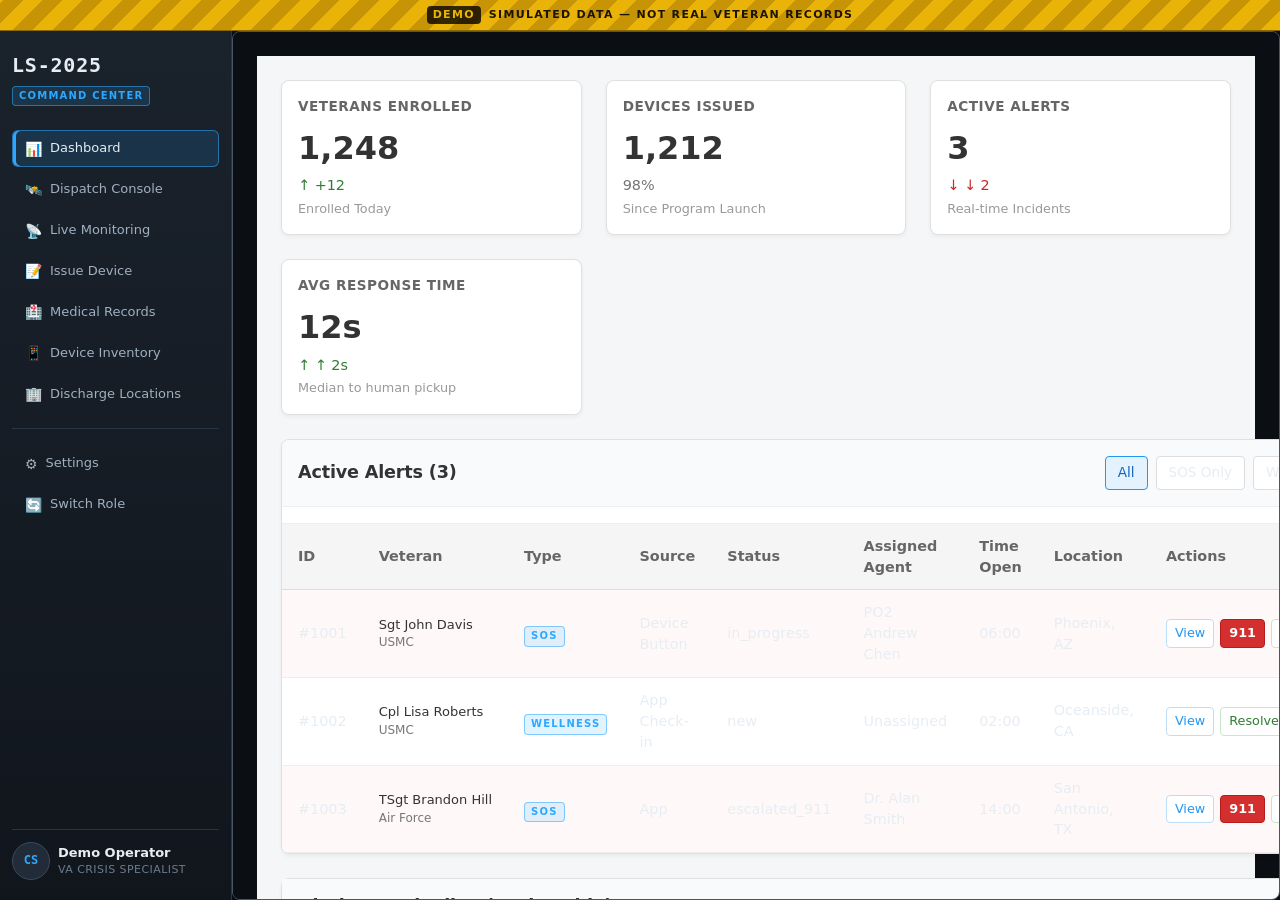
==== index.html @ 9bc0c694 "Publish LS-2025 demo (compiled static build)" ====
<!doctype html>
<html lang="en">
  <head>
    <meta charset="UTF-8" />
    <link rel="icon" type="image/svg+xml" href="./vite.svg" />
    <meta name="viewport" content="width=device-width, initial-scale=1.0" />
    <title>admin_portal</title>
    <script type="module" crossorigin src="./assets/index-CBlMc6m_.js"></script>
    <link rel="stylesheet" crossorigin href="./assets/index-CCv5Q6ak.css">
  </head>
  <body>
    <div id="root"></div>
  </body>
</html>
---- assets/index-CCv5Q6ak.css ----
:root{--cc-surface-base: #0b0f14;--cc-surface-1: #11161d;--cc-surface-2: #1a222c;--cc-surface-3: #222c38;--cc-surface-inset: #0e1318;--cc-surface-glass: rgba(26, 34, 44, .62);--cc-scrim: rgba(5, 8, 11, .72);--cc-border: #283544;--cc-border-strong: #3a4a5c;--cc-border-subtle: #1c2630;--cc-border-accent: rgba(45, 168, 255, .55);--cc-text: #e6edf3;--cc-text-muted: #9fb0c0;--cc-text-dim: #6b7c8d;--cc-text-faint: #46566650;--cc-text-inverse: #0b0f14;--cc-accent: #2da8ff;--cc-accent-hover: #54baff;--cc-accent-press: #1a8fe0;--cc-accent-soft: rgba(45, 168, 255, .14);--cc-accent-glow: rgba(45, 168, 255, .45);--cc-accent-cyan: #22d3ee;--cc-tier-1: #16a34a;--cc-tier-2: #eab308;--cc-tier-3: #f97316;--cc-tier-4: #ef4444;--cc-tier-5: #ef4444;--cc-tier-5-alt: #ffffff;--cc-tier-1-soft: rgba(22, 163, 74, .16);--cc-tier-2-soft: rgba(234, 179, 8, .16);--cc-tier-3-soft: rgba(249, 115, 22, .16);--cc-tier-4-soft: rgba(239, 68, 68, .16);--cc-tier-5-soft: rgba(239, 68, 68, .22);--cc-tier-1-glow: rgba(22, 163, 74, .55);--cc-tier-2-glow: rgba(234, 179, 8, .55);--cc-tier-3-glow: rgba(249, 115, 22, .55);--cc-tier-4-glow: rgba(239, 68, 68, .6);--cc-tier-5-glow: rgba(239, 68, 68, .75);--cc-status-available: #16a34a;--cc-status-enroute: #3b82f6;--cc-status-onscene: #eab308;--cc-status-escalating: #f97316;--cc-status-offline: #64748b;--cc-status-available-soft: rgba(22, 163, 74, .16);--cc-status-enroute-soft: rgba(59, 130, 246, .16);--cc-status-onscene-soft: rgba(234, 179, 8, .16);--cc-status-escalating-soft: rgba(249, 115, 22, .16);--cc-status-offline-soft: rgba(100, 116, 139, .16);--cc-success: #16a34a;--cc-warning: #eab308;--cc-caution: #f97316;--cc-danger: #ef4444;--cc-info: #2da8ff;--cc-success-soft: rgba(22, 163, 74, .14);--cc-warning-soft: rgba(234, 179, 8, .14);--cc-caution-soft: rgba(249, 115, 22, .14);--cc-danger-soft: rgba(239, 68, 68, .14);--cc-info-soft: rgba(45, 168, 255, .14);--cc-space-0: 0;--cc-space-1: 2px;--cc-space-2: 4px;--cc-space-3: 6px;--cc-space-4: 8px;--cc-space-5: 12px;--cc-space-6: 16px;--cc-space-7: 20px;--cc-space-8: 24px;--cc-space-9: 32px;--cc-space-10: 40px;--cc-space-11: 48px;--cc-space-12: 64px;--cc-radius-xs: 2px;--cc-radius-sm: 4px;--cc-radius-md: 6px;--cc-radius-lg: 10px;--cc-radius-xl: 14px;--cc-radius-pill: 999px;--cc-radius-round: 50%;--cc-shadow-sm: 0 1px 2px rgba(0, 0, 0, .4);--cc-shadow-md: 0 4px 12px rgba(0, 0, 0, .45);--cc-shadow-lg: 0 10px 30px rgba(0, 0, 0, .55);--cc-shadow-xl: 0 24px 60px rgba(0, 0, 0, .65);--cc-shadow-inset: inset 0 1px 0 rgba(255, 255, 255, .03), inset 0 0 0 1px rgba(255, 255, 255, .015);--cc-shadow-focus: 0 0 0 1px var(--cc-accent), 0 0 0 4px var(--cc-accent-glow);--cc-glow-accent: 0 0 14px var(--cc-accent-glow);--cc-z-base: 0;--cc-z-raised: 10;--cc-z-sticky: 100;--cc-z-header: 200;--cc-z-overlay-map: 400;--cc-z-dropdown: 600;--cc-z-scrim: 900;--cc-z-modal: 1000;--cc-z-toast: 1200;--cc-z-alert-banner: 1400;--cc-z-tooltip: 1600;--cc-font-sans: "Inter", "Inter var", system-ui, -apple-system, "Segoe UI", Roboto, "Helvetica Neue", Arial, sans-serif;--cc-font-mono: "JetBrains Mono", "IBM Plex Mono", "SF Mono", "Roboto Mono", ui-monospace, "Cascadia Code", Menlo, Consolas, monospace;--cc-text-2xs: 10px;--cc-text-xs: 11px;--cc-text-sm: 12px;--cc-text-base: 13px;--cc-text-md: 14px;--cc-text-lg: 16px;--cc-text-xl: 20px;--cc-text-2xl: 26px;--cc-text-3xl: 34px;--cc-weight-regular: 400;--cc-weight-medium: 500;--cc-weight-semibold: 600;--cc-weight-bold: 700;--cc-leading-tight: 1.2;--cc-leading-normal: 1.45;--cc-tracking-wide: .04em;--cc-tracking-wider: .08em;--cc-tracking-caps: .12em;--cc-blink-1: 1s;--cc-blink-2: .5s;--cc-blink-4: .25s;--cc-flash: .18s;--cc-pulse: 1.8s;--cc-ease-out: cubic-bezier(.16, 1, .3, 1);--cc-ease-in-out: cubic-bezier(.65, 0, .35, 1);--cc-transition-fast: .12s var(--cc-ease-out);--cc-transition: .2s var(--cc-ease-out);--cc-transition-slow: .32s var(--cc-ease-out);--cc-header-h: 56px;--cc-sidebar-w: 232px;--cc-panel-header-h: 40px;--cc-grid-gap: 16px}*,*:before,*:after{box-sizing:border-box}html,body,#root{margin:0;padding:0;height:100%;min-height:100%}html{-webkit-text-size-adjust:100%}body{min-width:320px;font-family:var(--cc-font-sans);font-size:var(--cc-text-base);line-height:var(--cc-leading-normal);font-weight:var(--cc-weight-regular);color:var(--cc-text);background-color:var(--cc-surface-base);background-image:radial-gradient(1200px 600px at 12% -10%,rgba(45,168,255,.06),transparent 60%),radial-gradient(1000px 500px at 100% 0%,rgba(34,211,238,.045),transparent 55%),linear-gradient(var(--cc-surface-base),var(--cc-surface-base));background-attachment:fixed;color-scheme:dark;font-synthesis:none;text-rendering:optimizeLegibility;-webkit-font-smoothing:antialiased;-moz-osx-font-smoothing:grayscale;accent-color:var(--cc-accent)}img,svg,video,canvas{display:block;max-width:100%}button,input,select,textarea{font:inherit;color:inherit}a{color:var(--cc-accent);text-decoration:none;transition:color var(--cc-transition-fast)}a:hover{color:var(--cc-accent-hover)}:focus-visible{outline:none;box-shadow:var(--cc-shadow-focus);border-radius:var(--cc-radius-sm)}::selection{background:var(--cc-accent-soft);color:var(--cc-text)}h1,h2,h3,h4,h5,h6{margin:0;font-weight:var(--cc-weight-semibold);line-height:var(--cc-leading-tight);color:var(--cc-text);letter-spacing:-.01em}h1{font-size:var(--cc-text-3xl)}h2{font-size:var(--cc-text-2xl)}h3{font-size:var(--cc-text-xl)}h4{font-size:var(--cc-text-lg)}h5{font-size:var(--cc-text-md)}h6{font-size:var(--cc-text-sm)}p{margin:0 0 var(--cc-space-5)}small{font-size:var(--cc-text-xs);color:var(--cc-text-muted)}code,kbd,samp,pre{font-family:var(--cc-font-mono);font-size:.92em}.cc-mono{font-family:var(--cc-font-mono);font-variant-numeric:tabular-nums;letter-spacing:.01em}.cc-tnum{font-variant-numeric:tabular-nums}.cc-eyebrow,.cc-label{font-size:var(--cc-text-2xs);font-weight:var(--cc-weight-semibold);letter-spacing:var(--cc-tracking-caps);text-transform:uppercase;color:var(--cc-text-dim)}.cc-muted{color:var(--cc-text-muted)}.cc-dim{color:var(--cc-text-dim)}.cc-accent-text{color:var(--cc-accent)}*{scrollbar-width:thin;scrollbar-color:var(--cc-border-strong) transparent}::-webkit-scrollbar{width:10px;height:10px}::-webkit-scrollbar-track{background:transparent}::-webkit-scrollbar-thumb{background:var(--cc-border-strong);border-radius:var(--cc-radius-pill);border:2px solid transparent;background-clip:padding-box}::-webkit-scrollbar-thumb:hover{background:#4a5e72;background-clip:padding-box}::-webkit-scrollbar-corner{background:transparent}.cc-panel{position:relative;display:flex;flex-direction:column;background:var(--cc-surface-1);border:1px solid var(--cc-border);border-radius:var(--cc-radius-lg);box-shadow:var(--cc-shadow-md),var(--cc-shadow-inset);overflow:hidden}.cc-panel--glass{background:var(--cc-surface-glass);backdrop-filter:blur(10px) saturate(120%);-webkit-backdrop-filter:blur(10px) saturate(120%);border-color:var(--cc-border-strong)}.cc-panel__header{display:flex;align-items:center;gap:var(--cc-space-4);min-height:var(--cc-panel-header-h);padding:0 var(--cc-space-5);background:linear-gradient(180deg,var(--cc-surface-2),var(--cc-surface-1));border-bottom:1px solid var(--cc-border);flex:0 0 auto}.cc-panel__title{display:flex;align-items:center;gap:var(--cc-space-3);font-size:var(--cc-text-sm);font-weight:var(--cc-weight-semibold);letter-spacing:var(--cc-tracking-wide);text-transform:uppercase;color:var(--cc-text)}.cc-panel__title-icon{display:inline-flex;color:var(--cc-accent)}.cc-panel__actions{display:flex;align-items:center;gap:var(--cc-space-3);margin-left:auto}.cc-panel__body{flex:1 1 auto;padding:var(--cc-space-5);min-height:0}.cc-panel__body--flush{padding:0}.cc-panel__body--scroll{overflow:auto}.cc-panel__footer{display:flex;align-items:center;gap:var(--cc-space-4);padding:var(--cc-space-4) var(--cc-space-5);border-top:1px solid var(--cc-border);background:var(--cc-surface-1);flex:0 0 auto}.cc-panel--railed:before{content:"";position:absolute;left:0;top:0;bottom:0;width:3px;background:var(--cc-rail-color, var(--cc-accent));box-shadow:0 0 10px var(--cc-rail-glow, var(--cc-accent-glow))}.cc-grid{display:grid;gap:var(--cc-grid-gap)}.cc-grid--auto{grid-template-columns:repeat(auto-fill,minmax(320px,1fr))}.cc-grid--2{grid-template-columns:repeat(2,minmax(0,1fr))}.cc-grid--3{grid-template-columns:repeat(3,minmax(0,1fr))}.cc-grid--4{grid-template-columns:repeat(4,minmax(0,1fr))}.cc-stack{display:flex;flex-direction:column;gap:var(--cc-space-5)}.cc-row{display:flex;align-items:center;gap:var(--cc-space-4)}.cc-row--between{justify-content:space-between}.cc-row--end{justify-content:flex-end}.cc-row--wrap{flex-wrap:wrap}.cc-spacer{flex:1 1 auto}@media(max-width:1100px){.cc-grid--4,.cc-grid--3{grid-template-columns:repeat(2,minmax(0,1fr))}}@media(max-width:680px){.cc-grid--2,.cc-grid--3,.cc-grid--4{grid-template-columns:minmax(0,1fr)}}.cc-demo-banner{display:flex;align-items:center;justify-content:center;gap:var(--cc-space-4);width:100%;padding:var(--cc-space-3) var(--cc-space-6);font-size:var(--cc-text-xs);font-weight:var(--cc-weight-semibold);letter-spacing:var(--cc-tracking-caps);text-transform:uppercase;color:#1c1402;background:repeating-linear-gradient(-45deg,var(--cc-warning),var(--cc-warning) 14px,#c79406 14px,#c79406 28px);border-bottom:1px solid #8a6a05}.cc-demo-banner__pill{padding:1px var(--cc-space-3);background:#000000c7;color:var(--cc-warning);border-radius:var(--cc-radius-sm);font-variant-numeric:tabular-nums}.cc-table{width:100%;border-collapse:collapse;font-size:var(--cc-text-sm);font-variant-numeric:tabular-nums}.cc-table thead th{position:sticky;top:0;z-index:var(--cc-z-raised);text-align:left;padding:var(--cc-space-3) var(--cc-space-5);font-size:var(--cc-text-2xs);font-weight:var(--cc-weight-semibold);letter-spacing:var(--cc-tracking-caps);text-transform:uppercase;color:var(--cc-text-dim);background:var(--cc-surface-2);border-bottom:1px solid var(--cc-border-strong);white-space:nowrap}.cc-table tbody td{padding:var(--cc-space-4) var(--cc-space-5);border-bottom:1px solid var(--cc-border-subtle);color:var(--cc-text);vertical-align:middle}.cc-table tbody tr{transition:background var(--cc-transition-fast)}.cc-table tbody tr:hover{background:var(--cc-surface-3)}.cc-table tbody tr:last-child td{border-bottom:none}.cc-table--zebra tbody tr:nth-child(2n){background:#ffffff03}.cc-table__num{text-align:right;font-family:var(--cc-font-mono)}.cc-dot{display:inline-block;width:8px;height:8px;border-radius:var(--cc-radius-round);background:var(--cc-status-offline);flex:0 0 auto;box-shadow:0 0 0 0 transparent}.cc-dot--available{background:var(--cc-status-available);box-shadow:0 0 8px var(--cc-status-available)}.cc-dot--enroute{background:var(--cc-status-enroute);box-shadow:0 0 8px var(--cc-status-enroute)}.cc-dot--onscene{background:var(--cc-status-onscene);box-shadow:0 0 8px var(--cc-status-onscene)}.cc-dot--escalating{background:var(--cc-status-escalating);box-shadow:0 0 8px var(--cc-status-escalating)}.cc-dot--offline{background:var(--cc-status-offline)}.cc-dot--live{background:var(--cc-success);box-shadow:0 0 8px var(--cc-success)}.cc-chip{display:inline-flex;align-items:center;gap:var(--cc-space-2);padding:2px var(--cc-space-4);font-size:var(--cc-text-2xs);font-weight:var(--cc-weight-semibold);letter-spacing:var(--cc-tracking-wide);text-transform:uppercase;color:var(--cc-text-muted);background:var(--cc-surface-3);border:1px solid var(--cc-border);border-radius:var(--cc-radius-pill);white-space:nowrap}.cc-btn{display:inline-flex;align-items:center;justify-content:center;gap:var(--cc-space-3);padding:var(--cc-space-4) var(--cc-space-6);font-size:var(--cc-text-sm);font-weight:var(--cc-weight-semibold);letter-spacing:var(--cc-tracking-wide);color:var(--cc-text);background:var(--cc-surface-2);border:1px solid var(--cc-border-strong);border-radius:var(--cc-radius-md);cursor:pointer;transition:background var(--cc-transition-fast),border-color var(--cc-transition-fast),transform var(--cc-transition-fast)}.cc-btn:hover{background:var(--cc-surface-3);border-color:var(--cc-accent)}.cc-btn:active{transform:translateY(1px)}.cc-btn:disabled{opacity:.45;cursor:not-allowed}.cc-btn--primary{color:var(--cc-text-inverse);background:var(--cc-accent);border-color:var(--cc-accent)}.cc-btn--primary:hover{background:var(--cc-accent-hover);border-color:var(--cc-accent-hover)}.cc-btn--danger{color:#fff;background:var(--cc-danger);border-color:var(--cc-danger)}.cc-btn--ghost{background:transparent}.cc-btn--icon{padding:var(--cc-space-4)}.cc-field{width:100%;padding:var(--cc-space-4) var(--cc-space-5);font-size:var(--cc-text-sm);color:var(--cc-text);background:var(--cc-surface-inset);border:1px solid var(--cc-border);border-radius:var(--cc-radius-md);transition:border-color var(--cc-transition-fast),box-shadow var(--cc-transition-fast)}.cc-field::placeholder{color:var(--cc-text-dim)}.cc-field:focus{outline:none;border-color:var(--cc-accent);box-shadow:0 0 0 3px var(--cc-accent-soft)}@keyframes cc-blink{0%,49%{opacity:1}50%,to{opacity:.18}}@keyframes cc-flash{0%,49%{color:#fff;background:var(--cc-tier-5);box-shadow:0 0 14px var(--cc-tier-5-glow)}50%,to{color:var(--cc-tier-5);background:#fff;box-shadow:0 0 14px #ffffffa6}}@keyframes cc-pulse-ring{0%{transform:scale(.6);opacity:.75}70%{transform:scale(2.4);opacity:0}to{transform:scale(2.4);opacity:0}}@keyframes cc-breathe{0%,to{opacity:1}50%{opacity:.55}}@keyframes cc-data-in{0%{background:var(--cc-accent-soft)}to{background:transparent}}@keyframes cc-scan{0%{background-position:-160% 0}to{background-position:260% 0}}.cc-blink-1{animation:cc-blink var(--cc-blink-1) steps(1,end) infinite}.cc-blink-2{animation:cc-blink var(--cc-blink-2) steps(1,end) infinite}.cc-blink-4{animation:cc-blink var(--cc-blink-4) steps(1,end) infinite}.cc-flash{animation:cc-flash var(--cc-flash) steps(1,end) infinite}.cc-breathe{animation:cc-breathe var(--cc-pulse) ease-in-out infinite}.cc-data-in{animation:cc-data-in var(--cc-transition-slow) var(--cc-ease-out)}.cc-pulse-host{position:relative;display:inline-flex}.cc-pulse-ring,.cc-pulse-ring:after{position:absolute;inset:0;border-radius:var(--cc-radius-round);border:2px solid var(--cc-pulse-color, var(--cc-accent));content:"";animation:cc-pulse-ring var(--cc-pulse) var(--cc-ease-out) infinite;pointer-events:none}.cc-pulse-ring:after{animation-delay:calc(var(--cc-pulse) / 2)}.cc-scan-rail{height:2px;border-radius:var(--cc-radius-pill);background:linear-gradient(90deg,transparent 0%,var(--cc-accent) 50%,transparent 100%);background-size:40% 100%;background-repeat:no-repeat;animation:cc-scan 1.4s linear infinite}@media(prefers-reduced-motion:reduce){.cc-blink-1,.cc-blink-2,.cc-blink-4,.cc-flash,.cc-breathe,.cc-data-in,.cc-pulse-ring,.cc-pulse-ring:after,.cc-scan-rail{animation:none!important}.cc-flash{color:#fff;background:var(--cc-tier-5)}*{scroll-behavior:auto!important}}.cc-sr-only{position:absolute;width:1px;height:1px;padding:0;margin:-1px;overflow:hidden;clip:rect(0,0,0,0);white-space:nowrap;border:0}.issuance-form-container{max-width:900px;margin:0 auto;padding:32px;background-color:#2d3748;border-radius:8px;box-shadow:0 4px 12px #0000004d;color:#e2e8f0}.wizard-progress{display:flex;justify-content:space-between;margin-bottom:32px;border-bottom:2px solid #4a5568;padding-bottom:16px}.step-indicator{font-size:.9rem;color:#a0aec0;font-weight:500;position:relative}.step-indicator.active{color:#4299e1;font-weight:700}.step-indicator.active:after{content:"";position:absolute;bottom:-18px;left:0;width:100%;height:2px;background-color:#4299e1}.form-step h3{margin-top:0;margin-bottom:24px;color:#fff;border-bottom:1px solid #4a5568;padding-bottom:12px}.form-step h4{color:#e2e8f0;margin-top:24px;margin-bottom:16px;font-size:1.1rem}.form-grid{display:grid;grid-template-columns:1fr 1fr;gap:20px}.form-grid.full-width{grid-template-columns:1fr}.form-group{display:flex;flex-direction:column;margin-bottom:16px}.form-group.full-width{grid-column:span 2}.form-group label{font-size:.85rem;color:#a0aec0;margin-bottom:6px;font-weight:500}.form-group input,.form-group select,.form-group textarea{padding:10px;border:1px solid #4a5568;border-radius:4px;font-size:1rem;background-color:#1a202c;color:#fff}.form-group input:focus,.form-group select:focus,.form-group textarea:focus{border-color:#4299e1;outline:none}.btn-import{background-color:#2c5282;color:#bee3f8;border:1px solid #2b6cb0;padding:8px 16px;border-radius:4px;cursor:pointer;font-weight:500;margin-top:12px}.checkbox-group-vertical{display:flex;flex-direction:column;gap:12px;margin-bottom:24px;background-color:#1a202c;padding:16px;border-radius:6px;border:1px solid #4a5568}.checkbox-label{display:flex;align-items:flex-start;gap:10px;cursor:pointer;color:#e2e8f0;font-size:.95rem}.checkbox-label input[type=checkbox]{margin-top:4px}.agreement-box{height:300px;overflow-y:auto;border:1px solid #4a5568;padding:16px;background-color:#1a202c;margin-bottom:20px;font-size:.9rem;line-height:1.6;color:#cbd5e0}.agreement-text p{margin-bottom:12px}.signature-section{margin-top:24px;padding-top:24px;border-top:1px solid #4a5568}.qa-checklist{background-color:#22543d;padding:20px;border-radius:6px;margin-bottom:24px;border:1px solid #2f855a}.qa-checklist h4{margin-top:0;color:#9ae6b4}.summary-panel{border:1px solid #4a5568;padding:16px;border-radius:6px;background-color:#1a202c}.form-actions{display:flex;justify-content:flex-end;gap:12px;margin-top:32px;border-top:1px solid #4a5568;padding-top:20px}.btn-primary{background-color:#4299e1;color:#fff;border:none;padding:10px 24px;border-radius:4px;cursor:pointer;font-weight:600}.btn-secondary{background-color:#2d3748;color:#e2e8f0;border:1px solid #4a5568;padding:10px 24px;border-radius:4px;cursor:pointer}.btn-success{background-color:#48bb78;color:#fff;border:none;padding:10px 24px;border-radius:4px;cursor:pointer;font-weight:600}.add-location-modal{max-width:700px}.add-location-modal h3{margin:20px 0 10px;font-size:1rem;color:#a0aec0;border-bottom:1px solid #4a5568;padding-bottom:5px}.form-row{display:flex;gap:16px;margin-bottom:16px}.form-row.three-col{display:grid;grid-template-columns:2fr 1fr 1fr}.form-group{flex:1;display:flex;flex-direction:column;gap:6px}.form-group label{font-size:.85rem;font-weight:600;color:#e2e8f0}.form-group input,.form-group select{padding:8px 12px;background-color:#2d3748;border:1px solid #4a5568;border-radius:4px;color:#fff;font-size:.95rem}.form-group input:focus,.form-group select:focus{outline:none;border-color:#4299e1}.form-group input.error{border-color:#fc8181}.error-text{color:#fc8181;font-size:.75rem}.discharge-locations-page{padding:24px;background-color:#1a202c;min-height:100vh;color:#e2e8f0}.page-header{display:flex;justify-content:space-between;align-items:center;margin-bottom:24px}.page-header h2{font-size:1.8rem;color:#fff;margin:0}.btn-primary{background-color:#4299e1;color:#fff;border:none;padding:10px 20px;border-radius:6px;font-weight:600;cursor:pointer;font-size:.95rem}.btn-primary:hover{background-color:#3182ce}.locations-grid{display:grid;grid-template-columns:repeat(auto-fill,minmax(350px,1fr));gap:24px}.location-card{background-color:#2d3748;border:1px solid #4a5568;border-radius:8px;overflow:hidden;display:flex;flex-direction:column}.card-header{padding:16px;background-color:#2d3748;border-bottom:1px solid #4a5568;display:flex;justify-content:space-between;align-items:center}.card-header h3{margin:0;font-size:1.1rem;color:#fff}.branch-badge{padding:4px 10px;border-radius:4px;font-size:.8rem;font-weight:600;text-transform:uppercase}.branch-badge.army{background-color:#22543d;color:#9ae6b4}.branch-badge.navy{background-color:#2c5282;color:#90cdf4}.branch-badge.usmc{background-color:#742a2a;color:#fc8181}.branch-badge.air-force{background-color:#2d3748;color:#90cdf4}.card-body{padding:16px;flex:1}.card-body p{margin:0 0 8px;color:#cbd5e0;font-size:.95rem}.card-body strong{color:#a0aec0}.stats-column{margin-top:16px;background-color:#1a202c;border-radius:6px;padding:12px;display:flex;flex-direction:column;gap:8px}.stat-row{display:flex;justify-content:space-between;align-items:center;padding:4px 0;border-bottom:1px solid #2d3748}.stat-row:last-child{border-bottom:none}.stat-row .label{color:#a0aec0;font-size:.9rem}.stat-row .value{color:#fff;font-weight:700;font-size:1rem}.stat-row .value.issue{color:#fc8181}.clickable-issue{cursor:pointer;transition:background-color .2s;padding:6px 8px;margin:0 -8px;border-radius:4px}.clickable-issue:hover{background-color:#2d3748}.card-footer{padding:16px;border-top:1px solid #4a5568;text-align:center}.btn-manage{display:inline-block;width:100%;padding:10px 0;background-color:#4a5568;color:#fff;text-decoration:none;border-radius:6px;font-weight:600;transition:background-color .2s}.btn-manage:hover{background-color:#718096}.location-detail-page{padding:24px;background-color:#f4f6f8;min-height:100vh}.detail-header{display:flex;justify-content:space-between;align-items:center;margin-bottom:24px;background-color:#fff;padding:24px;border-radius:8px;box-shadow:0 2px 4px #0000000d}.header-title{display:flex;align-items:center;gap:16px}.header-title h2{margin:0;color:#333}.tabs-nav{display:flex;gap:4px;margin-bottom:0;border-bottom:1px solid #ddd}.tab-btn{padding:12px 24px;background:none;border:none;border-bottom:3px solid transparent;font-size:.95rem;color:#666;cursor:pointer;font-weight:500}.tab-btn:hover{color:#2196f3;background-color:#e3f2fd}.tab-btn.active{color:#1565c0;border-bottom-color:#1565c0;background-color:#fff;border-radius:4px 4px 0 0}.tab-container{background-color:#fff;padding:24px;border-radius:0 0 8px 8px;box-shadow:0 2px 4px #0000000d;min-height:400px}.metrics-summary{display:flex;gap:24px;margin-bottom:32px}.metric-box{flex:1;background-color:#f9fafb;padding:20px;border-radius:8px;border:1px solid #eee;display:flex;flex-direction:column;align-items:center}.metric-box .label{font-size:.85rem;color:#666;margin-bottom:8px;text-transform:uppercase}.metric-box .value{font-size:2rem;font-weight:700;color:#333}.metric-box .value.issue{color:#c62828}.info-section{background-color:#fff;padding:24px;border:1px solid #eee;border-radius:8px}.info-section h3{margin-top:0;margin-bottom:16px;color:#333;border-bottom:1px solid #eee;padding-bottom:8px}.info-section p{margin-bottom:12px;color:#555}.tab-actions{margin-bottom:20px;display:flex;gap:12px}.table-container{overflow-x:auto;margin-bottom:16px;border:1px solid #eee;border-radius:4px}.data-table{width:100%;border-collapse:collapse;min-width:600px}.data-table th{text-align:left;padding:12px;background-color:#f5f5f5;border-bottom:2px solid #ddd;font-weight:600;color:#666}.data-table td{padding:12px;border-bottom:1px solid #eee}.status-tag{padding:4px 8px;border-radius:12px;font-size:.75rem;font-weight:600}.status-tag.pending{background-color:#fff3e0;color:#ef6c00}.status-tag.reserved{background-color:#e3f2fd;color:#1565c0}.status-tag.delivered{background-color:#e8f5e9;color:#2e7d32}.status-tag.shipped{background-color:#e1f5fe;color:#0277bd}.incident-detail-page{padding:24px;background-color:#1a202c;min-height:100vh;color:#e2e8f0}.incident-header{display:flex;align-items:center;gap:24px;margin-bottom:24px}.btn-back{background:#2d3748;border:1px solid #4a5568;color:#e2e8f0;padding:8px 16px;border-radius:6px;cursor:pointer;font-size:.9rem}.incident-title{display:flex;align-items:center;gap:16px}.incident-title h1{margin:0;font-size:2rem;color:#fff}.status-badge{padding:6px 12px;border-radius:4px;font-size:.85rem;font-weight:600;text-transform:uppercase}.status-badge.new{background-color:#3182ce}.status-badge.assigned{background-color:#805ad5}.status-badge.in_progress{background-color:#d69e2e}.status-badge.resolved{background-color:#38a169}.status-badge.escalated_911{background-color:#e53e3e}.incident-layout{display:grid;grid-template-columns:repeat(auto-fit,minmax(400px,1fr));gap:24px}.panel{background-color:#2d3748;border:1px solid #4a5568;border-radius:8px;padding:24px}.panel h2{margin:0 0 16px;font-size:1.3rem;color:#fff;border-bottom:1px solid #4a5568;padding-bottom:12px}.vet-info-grid{display:grid;gap:12px}.info-row{display:flex;justify-content:space-between;align-items:center}.info-row.full-width{grid-column:1 / -1;flex-direction:column;align-items:flex-start}.info-row label{color:#a0aec0;font-size:.9rem}.vet-name{font-size:1.1rem;font-weight:700;color:#fff}.risk-badge{padding:4px 12px;border-radius:4px;font-weight:600;font-size:.85rem}.risk-badge.low{background-color:#38a169}.risk-badge.moderate{background-color:#d69e2e}.risk-badge.high{background-color:#e53e3e}.risk-badge.unknown{background-color:#718096}.metadata-grid{display:grid;grid-template-columns:repeat(2,1fr);gap:16px}.meta-item{display:flex;flex-direction:column;gap:4px}.meta-item.full-width{grid-column:1 / -1}.meta-item.emergency{background-color:#742a2a;padding:12px;border-radius:6px;border-left:4px solid #e53e3e}.meta-item label{color:#a0aec0;font-size:.8rem;text-transform:uppercase}.meta-item span{color:#e2e8f0;font-size:1rem}.badge-type{padding:4px 12px;border-radius:4px;font-weight:600;font-size:.9rem;display:inline-block}.badge-type.SOS{background-color:#e53e3e}.badge-type.wellness{background-color:#3182ce}.badge-type.test{background-color:#718096}.services{display:flex;gap:8px}.service-badge{padding:4px 8px;border-radius:4px;font-size:.85rem;font-weight:600}.service-badge.fire{background-color:#dd6b20}.service-badge.med{background-color:#e53e3e}.service-badge.pd{background-color:#3182ce}.agent-card-detail{display:flex;align-items:center;gap:16px}.agent-avatar-lg{width:60px;height:60px;background-color:#4a5568;border-radius:50%;display:flex;align-items:center;justify-content:center;font-weight:700;font-size:1.3rem;border:2px solid #718096}.agent-details h3{margin:0 0 4px;color:#fff}.agent-role{color:#90cdf4;font-size:.9rem;margin:0}.agent-center{color:#a0aec0;font-size:.85rem;margin:4px 0 0}.monitor-item{display:flex;justify-content:space-between;padding:8px;background-color:#1a202c;border-radius:4px;margin-bottom:8px}.monitor-name{font-weight:600}.monitor-role{color:#a0aec0;font-size:.9rem}.timeline-panel{grid-column:1 / -1}.timeline{position:relative;padding-left:40px}.timeline:before{content:"";position:absolute;left:12px;top:0;bottom:0;width:2px;background-color:#4a5568}.timeline-event{position:relative;margin-bottom:24px}.event-marker{position:absolute;left:-34px;top:4px;width:12px;height:12px;border-radius:50%;background-color:#3182ce;border:2px solid #1a202c}.timeline-event.transfer .event-marker{background-color:#805ad5}.timeline-event.intervention_start .event-marker{background-color:#d69e2e}.timeline-event.intervention_end .event-marker{background-color:#38a169}.timeline-event.dispatch_fire .event-marker,.timeline-event.dispatch_med .event-marker,.timeline-event.dispatch_pd .event-marker{background-color:#e53e3e}.timeline-event.note .event-marker{background-color:#4299e1}.event-content{background-color:#1a202c;padding:12px;border-radius:6px;border-left:3px solid #4a5568}.event-header{display:flex;justify-content:space-between;margin-bottom:8px}.event-type{font-weight:700;color:#fff;text-transform:uppercase;font-size:.9rem}.event-time{color:#a0aec0;font-size:.85rem}.event-details{color:#cbd5e0;font-size:.9rem}.event-author{font-weight:600;color:#90cdf4}.event-role{color:#a0aec0;font-size:.85rem;margin-left:4px}.event-note{margin:8px 0 0;padding:8px;background-color:#2d3748;border-radius:4px;font-style:italic}.event-transfer,.event-dispatch{margin:8px 0 0;color:#e2e8f0}.loading-state,.error-state{display:flex;flex-direction:column;align-items:center;justify-content:center;min-height:60vh;text-align:center}.no-events{color:#a0aec0;font-style:italic;text-align:center;padding:24px}.monitoring-page{padding:24px;background-color:#1a202c;min-height:100vh;color:#e2e8f0}.monitoring-header{margin-bottom:24px}.monitoring-header h1{margin:0 0 16px;color:#fff;font-size:2rem}.monitoring-stats{display:flex;gap:16px}.stat-card{background-color:#2d3748;border:1px solid #4a5568;border-radius:8px;padding:16px 24px;display:flex;flex-direction:column;gap:8px}.stat-label{color:#a0aec0;font-size:.85rem;text-transform:uppercase;font-weight:600}.stat-value{color:#fff;font-size:2rem;font-weight:700}.no-monitored-calls{background-color:#2d3748;border:1px solid #4a5568;border-radius:8px;padding:60px;text-align:center}.no-monitored-calls p{color:#a0aec0;font-size:1.1rem;margin:0}.monitored-incidents-table{width:100%;background-color:#2d3748;border:1px solid #4a5568;border-radius:8px;border-collapse:collapse;overflow:hidden}.monitored-incidents-table thead{background-color:#1a202c}.monitored-incidents-table th{padding:16px 12px;text-align:left;color:#a0aec0;font-size:.85rem;text-transform:uppercase;font-weight:700;border-bottom:2px solid #4a5568}.monitored-incidents-table tbody tr{border-bottom:1px solid #4a5568;transition:background-color .2s}.monitored-incidents-table tbody tr:hover{background-color:#374151}.monitored-incidents-table tbody tr.high-risk-row{background-color:#f565650d}.monitored-incidents-table tbody tr.escalated-row{background-color:#f565651a;border-left:4px solid #e53e3e}.monitored-incidents-table td{padding:14px 12px;color:#e2e8f0;font-size:.95rem}.incident-id{font-weight:600;color:#90cdf4}.veteran-name{font-weight:600}.badge-branch.air.force,.badge-branch.air\ force{background-color:#2d3748;color:#90cdf4}.risk-badge{padding:4px 10px;border-radius:4px;font-size:.8rem;font-weight:600}.agent-name{color:#90cdf4}.monitors-cell{display:flex;flex-wrap:wrap;gap:6px}.monitor-tag{background-color:#1a202c;padding:3px 8px;border-radius:3px;font-size:.75rem;color:#cbd5e0;border:1px solid #4a5568}.no-monitors{color:#718096}.duration{font-family:monospace;color:#fbd38d;font-weight:600}.escalation-badge{background-color:#742a2a;color:#fc8181;padding:4px 10px;border-radius:4px;font-size:.8rem;font-weight:600}.no-escalation{color:#718096}.actions-cell{text-align:right}.btn-join-call{background-color:#4299e1;color:#fff;border:none;padding:8px 16px;border-radius:6px;font-weight:600;cursor:pointer;font-size:.9rem}.btn-join-call:hover{background-color:#3182ce}.loading-state,.error-state{display:flex;align-items:center;justify-content:center;min-height:60vh;font-size:1.2rem;color:#a0aec0}.error-state{color:#fc8181}.metrics-card{background-color:#fff;border-radius:8px;padding:16px;box-shadow:0 2px 4px #0000000d;display:flex;flex-direction:column;min-width:200px;border:1px solid #e0e0e0}.metrics-header{display:flex;justify-content:space-between;align-items:center;margin-bottom:8px}.metrics-title{font-size:.85rem;color:#666;font-weight:600;text-transform:uppercase;letter-spacing:.5px}.metrics-value{font-size:2rem;font-weight:700;color:#333;margin-bottom:4px}.metrics-trend{font-size:.9rem;font-weight:500;margin-bottom:4px}.metrics-trend.up{color:#2e7d32}.metrics-trend.down{color:#c62828}.metrics-trend.neutral{color:#757575}.metrics-subtitle{font-size:.8rem;color:#999}.active-alerts-panel{background-color:#fff;border-radius:8px;box-shadow:0 2px 4px #0000000d;border:1px solid #e0e0e0;margin-bottom:24px;overflow:hidden}.panel-header{padding:16px;border-bottom:1px solid #eee;display:flex;justify-content:space-between;align-items:center;background-color:#f9fafb}.panel-header h3{margin:0;font-size:1.1rem;color:#333}.filter-controls{display:flex;gap:8px}.filter-btn{padding:6px 12px;border:1px solid #ddd;background-color:#fff;border-radius:4px;font-size:.85rem;cursor:pointer;transition:all .2s}.filter-btn:hover{background-color:#f5f5f5}.filter-btn.active{background-color:#e3f2fd;border-color:#2196f3;color:#1565c0;font-weight:500}.filter-btn.critical.active{background-color:#ffebee;border-color:#ef5350;color:#c62828}.alerts-table-container{overflow-x:auto;overflow-y:auto;max-height:400px;border-top:1px solid #eee}.alerts-table-container::-webkit-scrollbar{width:8px;height:8px}.alerts-table-container::-webkit-scrollbar-track{background:#f1f1f1}.alerts-table-container::-webkit-scrollbar-thumb{background:#ccc;border-radius:4px}.alerts-table-container::-webkit-scrollbar-thumb:hover{background:#bbb}.alerts-table{width:100%;border-collapse:collapse;font-size:.9rem}.alerts-table th{text-align:left;padding:12px 16px;background-color:#f5f5f5;color:#666;font-weight:600;border-bottom:1px solid #ddd}.alerts-table td{padding:12px 16px;border-bottom:1px solid #eee;vertical-align:middle}.alert-row:hover{background-color:#f9f9f9}.row-critical{background-color:#fff8f8}.row-critical:hover{background-color:#ffebee}.veteran-info{display:flex;flex-direction:column}.veteran-info .name{font-weight:500;color:#333}.veteran-info .branch{font-size:.75rem;color:#777}.badge{padding:4px 8px;border-radius:12px;font-size:.75rem;font-weight:600;text-transform:uppercase}.badge-critical{background-color:#ffebee;color:#c62828;border:1px solid #ffcdd2}.badge-info{background-color:#e3f2fd;color:#1565c0;border:1px solid #bbdefb}.row-actions{display:flex;gap:6px}.btn-action{padding:4px 8px;border-radius:4px;border:1px solid #ddd;background-color:#fff;cursor:pointer;font-size:.8rem}.btn-action.view{color:#2196f3;border-color:#bbdefb}.btn-action.dispatch{background-color:#d32f2f;color:#fff;border-color:#b71c1c;font-weight:600}.btn-action.resolve{color:#2e7d32;border-color:#c8e6c9}.no-data{text-align:center;padding:24px;color:#999;font-style:italic}.call-center-panel{background-color:#fff;border-radius:8px;box-shadow:0 2px 4px #0000000d;border:1px solid #e0e0e0;margin-bottom:24px;padding:16px}.panel-header{display:flex;justify-content:space-between;align-items:center;margin-bottom:16px}.live-indicator{color:#d32f2f;font-size:.75rem;font-weight:700;animation:pulse 2s infinite}@keyframes pulse{0%{opacity:1}50%{opacity:.5}to{opacity:1}}.centers-grid{display:grid;grid-template-columns:repeat(auto-fill,minmax(240px,1fr));gap:16px;max-height:400px;overflow-y:auto;padding-right:8px}.centers-grid::-webkit-scrollbar{width:8px}.centers-grid::-webkit-scrollbar-track{background:#f1f1f1}.centers-grid::-webkit-scrollbar-thumb{background:#ccc;border-radius:4px}.centers-grid::-webkit-scrollbar-thumb:hover{background:#bbb}.center-card{border:1px solid #eee;border-radius:6px;padding:12px;background-color:#fafafa;transition:transform .2s}.center-card:hover{transform:translateY(-2px);box-shadow:0 4px 8px #0000000d}.center-card.critical{border-left:4px solid #c62828}.center-card.warning{border-left:4px solid #fbc02d}.center-card.normal{border-left:4px solid #2e7d32}.center-header{display:flex;justify-content:space-between;align-items:center;margin-bottom:4px}.center-name{font-weight:600;font-size:.95rem;color:#333}.status-dot{width:8px;height:8px;border-radius:50%}.status-dot.critical{background-color:#c62828}.status-dot.warning{background-color:#fbc02d}.status-dot.normal{background-color:#2e7d32}.center-location{font-size:.8rem;color:#777;margin-bottom:12px}.center-metrics{display:flex;justify-content:space-between;margin-bottom:12px;padding-bottom:12px;border-bottom:1px solid #eee}.metric-row{display:flex;flex-direction:column;align-items:center}.metric-row .label{font-size:.7rem;color:#888;text-transform:uppercase}.metric-row .value{font-size:1.1rem;font-weight:600;color:#333}.capacity-bar-container{width:100%}.capacity-label{display:flex;justify-content:space-between;font-size:.75rem;color:#666;margin-bottom:4px}.capacity-bar-bg{width:100%;height:6px;background-color:#e0e0e0;border-radius:3px;overflow:hidden}.capacity-bar-fill{height:100%;border-radius:3px}.capacity-bar-fill.critical{background-color:#c62828}.capacity-bar-fill.warning{background-color:#fbc02d}.capacity-bar-fill.normal{background-color:#2e7d32}.live-agents-panel{background-color:#fff;border-radius:8px;box-shadow:0 2px 4px #0000000d;border:1px solid #e0e0e0;height:100%;display:flex;flex-direction:column}.live-agents-panel .panel-header{padding:16px;border-bottom:1px solid #eee;display:flex;justify-content:space-between;align-items:center}.agent-stats{display:flex;gap:12px;font-size:.8rem}.stat-item{display:flex;align-items:center;gap:4px;color:#666}.dot{width:8px;height:8px;border-radius:50%}.dot.available{background-color:#4caf50}.dot.busy{background-color:#f44336}.agents-list{overflow-y:auto;overflow-x:auto;flex:1;max-height:400px}.agents-list::-webkit-scrollbar{width:8px}.agents-list::-webkit-scrollbar-track{background:#f1f1f1}.agents-list::-webkit-scrollbar-thumb{background:#ccc;border-radius:4px}.agents-list::-webkit-scrollbar-thumb:hover{background:#bbb}.agents-table{width:100%;border-collapse:collapse;font-size:.85rem}.agents-table th{text-align:left;padding:10px 12px;background-color:#f9fafb;color:#666;font-weight:600;border-bottom:1px solid #eee;position:sticky;top:0}.agents-table td{padding:10px 12px;border-bottom:1px solid #f5f5f5;color:#333}.agent-name-cell{display:flex;flex-direction:column}.agent-name-cell .name{font-weight:500}.status-badge{padding:2px 6px;border-radius:4px;font-size:.75rem;font-weight:500}.status-badge.available{background-color:#e8f5e9;color:#2e7d32}.status-badge.on-call{background-color:#ffebee;color:#c62828}.status-badge.wrap-up{background-color:#fff3e0;color:#ef6c00}.status-badge.offline{background-color:#f5f5f5;color:#9e9e9e}.discharge-locations-panel{background-color:#fff;border-radius:8px;box-shadow:0 2px 4px #0000000d;border:1px solid #e0e0e0;margin-bottom:24px}.discharge-locations-panel .panel-header{padding:16px;border-bottom:1px solid #eee;display:flex;justify-content:space-between;align-items:center}.btn-view-all{background:none;border:none;color:#2196f3;font-size:.85rem;cursor:pointer;font-weight:500}.locations-table-container{overflow-x:auto;overflow-y:auto;max-height:400px;border-top:1px solid #eee}.locations-table-container::-webkit-scrollbar{width:8px;height:8px}.locations-table-container::-webkit-scrollbar-track{background:#f1f1f1}.locations-table-container::-webkit-scrollbar-thumb{background:#ccc;border-radius:4px}.locations-table-container::-webkit-scrollbar-thumb:hover{background:#bbb}.locations-table{width:100%;border-collapse:collapse;font-size:.85rem}.locations-table th{text-align:left;padding:10px 16px;background-color:#f9fafb;color:#666;font-weight:600;border-bottom:1px solid #eee}.locations-table td{padding:10px 16px;border-bottom:1px solid #f5f5f5;color:#333}.location-row:hover{background-color:#f9f9f9;cursor:pointer}.location-name-cell{display:flex;flex-direction:column}.location-name-cell .name{font-weight:500;color:#1565c0}.branch-tag{font-size:.7rem;color:#888}.metric-cell{text-align:left}.pending-badge{background-color:#fff3e0;color:#ef6c00;padding:2px 6px;border-radius:10px;font-size:.75rem;font-weight:600}.issue-badge{background-color:#ffebee;color:#c62828;padding:2px 6px;border-radius:10px;font-size:.75rem;font-weight:600}.dashboard-page{padding:24px;background-color:#f4f6f8;min-height:100vh}.metrics-grid{display:grid;grid-template-columns:repeat(auto-fit,minmax(240px,1fr));gap:24px;margin-bottom:24px}.dashboard-main-layout{display:grid;grid-template-columns:2fr 1fr;gap:24px}@media(max-width:1200px){.dashboard-main-layout{grid-template-columns:1fr}}.dashboard-left-col{display:flex;flex-direction:column}.dashboard-right-col{display:flex;flex-direction:column;gap:24px}.routing-matching-panel{background-color:#2d3748;border:1px solid #4a5568;border-radius:8px;padding:20px;margin-bottom:16px}.routing-matching-panel .panel-header{margin-bottom:16px;padding-bottom:12px;border-bottom:1px solid #4a5568}.routing-matching-panel h3{margin:0;color:#fff;font-size:1.1rem}.routing-matching-panel h4{margin:0 0 12px;color:#e2e8f0;font-size:1rem}.matching-explanation{background-color:#1a202c;padding:16px;border-radius:6px;margin-bottom:20px}.matched-to{font-size:1rem;margin-bottom:12px;color:#e2e8f0}.matched-to strong{color:#90cdf4}.match-criteria{list-style:none;padding:0;margin:12px 0}.match-criteria li{padding:6px 0;color:#cbd5e0;font-size:.9rem;display:flex;align-items:center;gap:8px}.criterion-icon{color:#48bb78;font-weight:700}.match-explanation-text{color:#a0aec0;font-size:.9rem;font-style:italic;margin:12px 0 0;line-height:1.5}.match-score{margin-top:12px;font-size:.95rem;color:#e2e8f0}.score-value{color:#48bb78;font-weight:700;font-size:1.1rem}.fanout-timeline{margin-top:20px}.peer-responses-list{display:flex;flex-direction:column;gap:10px}.peer-response-item{display:grid;grid-template-columns:40px 1fr auto;gap:12px;align-items:center;background-color:#1a202c;padding:12px;border-radius:6px;border-left:3px solid #4a5568}.peer-response-item.status-accepted{border-left-color:#48bb78;background-color:#48bb781a}.peer-response-item.status-declined{border-left-color:#f56565;background-color:#f565651a}.peer-response-item.status-timeout{border-left-color:#ed8936;background-color:#ed89361a}.peer-response-item.status-notified{border-left-color:#4299e1}.peer-position{font-size:1.2rem;font-weight:700;color:#a0aec0;text-align:center}.peer-info{display:flex;flex-direction:column;gap:4px}.peer-name{font-weight:600;color:#e2e8f0;font-size:.95rem}.peer-status{display:flex;align-items:center}.status-badge{padding:6px 12px;border-radius:4px;font-size:.85rem;font-weight:600;white-space:nowrap}.status-badge.accepted{background-color:#22543d;color:#9ae6b4}.status-badge.declined{background-color:#742a2a;color:#fc8181}.status-badge.timeout{background-color:#7c2d12;color:#fbd38d}.status-badge.notified{background-color:#2c5282;color:#90cdf4}.no-routing-data{text-align:center;padding:24px;color:#a0aec0;font-style:italic}.modal-overlay{position:fixed;inset:0;background-color:#000000b3;display:flex;align-items:center;justify-content:center;z-index:1000}.modal-content{background-color:#1a202c;border-radius:8px;width:90%;max-width:800px;max-height:90vh;display:flex;flex-direction:column;box-shadow:0 20px 25px -5px #0000004d}.modal-header{display:flex;justify-content:space-between;align-items:center;padding:20px 24px;border-bottom:1px solid #4a5568}.modal-header h2{margin:0;color:#fff;font-size:1.5rem}.modal-close{background:none;border:none;color:#a0aec0;font-size:2rem;cursor:pointer;padding:0;width:32px;height:32px;display:flex;align-items:center;justify-content:center}.modal-close:hover{color:#fff}.modal-body{padding:24px;overflow-y:auto;flex:1}.modal-footer{padding:20px 24px;border-top:1px solid #4a5568;display:flex;justify-content:flex-end;gap:12px}.current-assignment{background-color:#2d3748;padding:12px;border-radius:6px;margin-bottom:20px;color:#e2e8f0}.transfer-search{display:flex;gap:12px;margin-bottom:20px}.search-input{flex:1;padding:10px 12px;background-color:#2d3748;border:1px solid #4a5568;border-radius:6px;color:#fff;font-size:.95rem}.search-input:focus{outline:none;border-color:#4299e1}.filter-select{padding:10px 12px;background-color:#2d3748;border:1px solid #4a5568;border-radius:6px;color:#fff;font-size:.95rem;cursor:pointer}.filter-select:focus{outline:none;border-color:#4299e1}.available-agents{display:flex;flex-direction:column;gap:12px;max-height:400px;overflow-y:auto;margin-bottom:20px}.no-agents{text-align:center;padding:40px;color:#a0aec0;font-style:italic}.agent-card{background-color:#2d3748;border:2px solid #4a5568;border-radius:8px;padding:16px;cursor:pointer;transition:all .2s}.agent-card:hover{border-color:#4299e1;background-color:#374151}.agent-card.selected{border-color:#48bb78;background-color:#48bb781a}.agent-header{display:flex;justify-content:space-between;align-items:center;margin-bottom:8px}.agent-name{font-weight:700;color:#fff;font-size:1.05rem}.badge-branch{padding:4px 10px;border-radius:4px;font-size:.8rem;font-weight:600;text-transform:uppercase}.badge-branch.usmc{background-color:#742a2a;color:#fc8181}.badge-branch.army{background-color:#22543d;color:#9ae6b4}.badge-branch.navy{background-color:#2c5282;color:#90cdf4}.badge-branch.air force{background-color:#2d3748;color:#90cdf4}.agent-details{display:flex;gap:12px;margin-bottom:8px;font-size:.9rem}.agent-role{color:#90cdf4}.agent-center{color:#a0aec0}.agent-skills{display:flex;flex-wrap:wrap;gap:6px;margin-bottom:8px}.skill-tag{background-color:#1a202c;padding:3px 8px;border-radius:3px;font-size:.75rem;color:#cbd5e0}.agent-status{display:flex;justify-content:space-between;align-items:center;margin-top:8px}.load-indicator{font-size:.85rem;color:#a0aec0}.transfer-reason{margin-top:20px}.transfer-reason label{display:block;margin-bottom:8px;color:#e2e8f0;font-weight:600}.reason-input{width:100%;padding:10px 12px;background-color:#2d3748;border:1px solid #4a5568;border-radius:6px;color:#fff;font-size:.95rem}.reason-input:focus{outline:none;border-color:#4299e1}.btn-transfer-confirm{background-color:#4299e1;color:#fff;border:none;padding:10px 24px;border-radius:6px;font-weight:600;cursor:pointer;font-size:.95rem}.btn-transfer-confirm:hover:not(:disabled){background-color:#3182ce}.btn-transfer-confirm:disabled{background-color:#4a5568;cursor:not-allowed;opacity:.6}.btn-cancel{background-color:#2d3748;color:#e2e8f0;border:1px solid #4a5568;padding:10px 24px;border-radius:6px;font-weight:600;cursor:pointer;font-size:.95rem}.btn-cancel:hover{background-color:#4a5568}.intervention-modal{max-width:700px}.intervention-active-notice{background-color:#7c2d12;color:#fbd38d;padding:12px;border-radius:6px;margin-bottom:16px;text-align:center;font-weight:600}.intervention-warning{background-color:#742a2a;border-left:4px solid #e53e3e;padding:16px;border-radius:6px;margin-bottom:24px;display:flex;gap:16px}.warning-icon{font-size:2rem;color:#fc8181}.warning-content h3{margin:0 0 8px;color:#fc8181;font-size:1.1rem}.warning-content p{margin:0;color:#feb2b2;font-size:.95rem;line-height:1.5}.intervention-form{display:flex;flex-direction:column;gap:20px}.form-group{display:flex;flex-direction:column;gap:8px}.form-group label{color:#e2e8f0;font-weight:600;font-size:.95rem}.required{color:#fc8181}.intervention-select{padding:10px 12px;background-color:#2d3748;border:1px solid #4a5568;border-radius:6px;color:#fff;font-size:.95rem;cursor:pointer}.intervention-select:focus{outline:none;border-color:#4299e1}.type-description{background-color:#1a202c;padding:10px 12px;border-radius:4px;margin-top:4px}.type-description p{margin:0;color:#a0aec0;font-size:.85rem;line-height:1.4}.reason-textarea{padding:10px 12px;background-color:#2d3748;border:1px solid #4a5568;border-radius:6px;color:#fff;font-size:.95rem;font-family:inherit;resize:vertical;min-height:80px}.reason-textarea:focus{outline:none;border-color:#4299e1}.reason-textarea::placeholder{color:#718096}.current-call-info{background-color:#1a202c;padding:16px;border-radius:6px;border:1px solid #4a5568}.current-call-info h4{margin:0 0 12px;color:#fff;font-size:1rem}.info-grid{display:grid;grid-template-columns:repeat(2,1fr);gap:12px}.info-item{display:flex;flex-direction:column;gap:4px}.info-item.full-width{grid-column:1 / -1}.info-item.emergency{background-color:#742a2a;padding:10px 12px;border-radius:4px;border-left:3px solid #e53e3e}.info-item label{color:#a0aec0;font-size:.8rem;text-transform:uppercase;font-weight:600}.info-item span{color:#e2e8f0;font-size:.95rem}.risk-badge{display:inline-block;padding:4px 10px;border-radius:4px;font-size:.85rem;font-weight:600}.risk-badge.low{background-color:#22543d;color:#9ae6b4}.risk-badge.moderate{background-color:#7c2d12;color:#fbd38d}.risk-badge.high{background-color:#742a2a;color:#fc8181}.risk-badge.unknown{background-color:#2d3748;color:#a0aec0}.emergency-text{color:#fc8181;font-weight:600}.btn-intervene-confirm{background-color:#dd6b20;color:#fff;border:none;padding:10px 24px;border-radius:6px;font-weight:600;cursor:pointer;font-size:.95rem}.btn-intervene-confirm:hover:not(:disabled){background-color:#c05621}.btn-intervene-confirm:disabled{background-color:#4a5568;cursor:not-allowed;opacity:.6}.active-call-page{height:100vh;display:flex;flex-direction:column;background-color:#1a202c;color:#fff}.call-control-bar{background-color:#2d3748;padding:16px 24px;display:flex;justify-content:space-between;align-items:center;border-bottom:1px solid #4a5568;box-shadow:0 2px 4px #0003}.call-info{display:flex;align-items:center;gap:24px}.recording-indicator{display:flex;align-items:center;gap:8px;color:#e53e3e;font-weight:700;font-size:.9rem}.rec-light{width:12px;height:12px;background-color:#e53e3e;border-radius:50%}.rec-light.active{animation:blink 1s infinite}@keyframes blink{50%{opacity:.3}}.timer{font-family:monospace;font-size:1.5rem;font-weight:700;color:#fff}.date-display{color:#a0aec0;font-size:.9rem}.audio-visualizer{display:flex;align-items:center;gap:3px;height:30px;margin:0 20px}.audio-visualizer .bar{width:4px;background-color:#48bb78;border-radius:2px;animation:soundWave 1s infinite ease-in-out}.audio-visualizer .bar:nth-child(odd){animation-duration:.8s;background-color:#38a169}.audio-visualizer .bar:nth-child(2n){animation-duration:1.1s}.audio-visualizer .bar:nth-child(3n){animation-duration:1.3s}.audio-visualizer .bar:nth-child(4n){animation-duration:.9s}@keyframes soundWave{0%{height:20%;opacity:.5}50%{height:100%;opacity:1}to{height:20%;opacity:.5}}.call-actions{display:flex;gap:12px}.btn-control{padding:10px 20px;border:none;border-radius:6px;font-weight:600;cursor:pointer;transition:all .2s}.btn-control.mute{background-color:#4a5568;color:#fff}.btn-control.hold{background-color:#d69e2e;color:#fff}.btn-control.transfer{background-color:#3182ce;color:#fff}.btn-control.end{background-color:#e53e3e;color:#fff}.btn-control:hover{opacity:.9;transform:translateY(-1px)}.call-layout.compact-grid{display:grid;grid-template-columns:45% 30% 25%;gap:16px;padding:16px;height:calc(100vh - 70px);overflow:hidden}.column{display:flex;flex-direction:column;gap:16px}.panel.compact{padding:16px;margin:0}.profile-header-compact{display:flex;align-items:center;gap:12px;margin-bottom:16px;border-bottom:1px solid #4a5568;padding-bottom:12px}.avatar-md{width:48px;height:48px;background-color:#4a5568;border-radius:50%;display:flex;align-items:center;justify-content:center;font-weight:700;font-size:1.2rem;border:2px solid #718096}.identity-compact h2{margin:0 0 4px;font-size:1.4rem;color:#fff}.badges-row{display:flex;gap:8px}.details-grid-compact{display:grid;gap:8px;font-size:.9rem;margin-bottom:16px}.detail-row{display:flex;gap:8px;align-items:baseline}.detail-row label{color:#a0aec0;font-size:.8rem;text-transform:uppercase;min-width:50px}.detail-row span{color:#e2e8f0}.truncate{white-space:nowrap;overflow:hidden;text-overflow:ellipsis}.medical-alert-row .tag{padding:1px 6px;font-size:.75rem}.provider-compact{background-color:#2a4365;padding:10px;border-radius:6px;border-left:3px solid #3182ce;display:flex;justify-content:space-between;align-items:center}.provider-info{display:flex;flex-direction:column;font-size:.85rem}.provider-phone{color:#90cdf4}.provider-actions-row{display:flex;gap:6px}.btn-xs{padding:4px 8px;font-size:.75rem;border-radius:4px;border:1px solid #4299e1;background:transparent;color:#bee3f8;cursor:pointer}.btn-xs:hover{background-color:#2c5282}.panel.notes-panel.compact{flex:1;display:flex;flex-direction:column}.panel-header-sm h3{font-size:1rem;margin:0 0 8px;color:#e2e8f0}.notes-input.compact{flex:1;margin-bottom:8px;font-size:.9rem;padding:8px}.notes-actions.compact{display:flex;gap:6px}.btn-send-xs{flex:1;padding:6px;font-size:.8rem;border-radius:4px;border:none;cursor:pointer;color:#fff}.map-panel.compact{height:250px}.map-panel.compact.expanded{height:80vh}.map-header-sm{display:flex;justify-content:space-between;align-items:center;margin-bottom:8px}.map-header-sm h3{font-size:1rem;margin:0}.btn-expand-sm{background:none;border:none;color:#63b3ed;cursor:pointer;font-size:1.2rem;line-height:1}.map-container.compact{min-height:0;flex:1}.map-label-sm{position:absolute;bottom:8px;left:8px;background-color:#0009;padding:4px;border-radius:3px;font-family:monospace;font-size:.75rem}.device-stats-sm{display:flex;justify-content:space-between;margin-top:6px;font-size:.8rem;color:#cbd5e0}.agent-compact{display:flex;align-items:center;gap:12px}.agent-avatar-sm{width:36px;height:36px;background-color:#718096;border-radius:50%;display:flex;align-items:center;justify-content:center;font-weight:700;font-size:.9rem}.role-sm{font-size:.75rem;color:#a0aec0}.status-dot{width:8px;height:8px;border-radius:50%;margin-left:auto}.status-dot.online{background-color:#48bb78}.dispatch-buttons.compact-vertical{display:flex;flex-direction:column;gap:12px}.btn-dispatch-sm{font-size:1rem;font-weight:700;border:none;border-radius:6px;cursor:pointer;color:#fff;text-align:left;padding:16px 16px 16px 20px}.btn-dispatch-sm.fire{background-color:#dd6b20}.btn-dispatch-sm.medical{background-color:#e53e3e}.btn-dispatch-sm.police{background-color:#3182ce}.loading-state,.error-state{display:flex;flex-direction:column;align-items:center;justify-content:center;min-height:60vh;text-align:center;color:#e2e8f0}.error-state h2{color:#fc8181;margin-bottom:8px}.error-state p{color:#a0aec0;margin-bottom:24px}.btn-back{background:#2d3748;border:1px solid #4a5568;color:#e2e8f0;padding:8px 16px;border-radius:6px;cursor:pointer}.btn-back:hover{background:#4a5568}.escalation-notice{background-color:#742a2a;padding:8px;border-radius:4px;margin-bottom:12px;font-size:.85rem;color:#feb2b2;border-left:3px solid #e53e3e}.badge-risk{padding:4px 8px;border-radius:4px;font-size:.75rem;font-weight:600}.badge-risk.moderate{background-color:#d69e2e}.badge-risk.high{background-color:#e53e3e}.diagnoses-list{font-size:.85rem;color:#fc8181;font-weight:600}.call-layout{display:flex;flex-direction:column;gap:24px;padding:24px;height:calc(100vh - 70px);overflow-y:auto}.veteran-profile-section{background-color:#2d3748;border-radius:8px;padding:24px;border:1px solid #4a5568;box-shadow:0 4px 6px #0000001a}.profile-main{display:flex;align-items:center;gap:24px;margin-bottom:24px;border-bottom:1px solid #4a5568;padding-bottom:24px}.avatar-xl{width:80px;height:80px;background-color:#4a5568;border-radius:50%;display:flex;align-items:center;justify-content:center;font-size:2rem;font-weight:700;color:#e2e8f0;border:2px solid #718096}.profile-identity h1{margin:0 0 8px;font-size:2rem;color:#fff}.badges{display:flex;gap:12px}.badge-branch{background-color:#2c5282;padding:4px 12px;border-radius:4px;font-weight:600;font-size:.9rem}.badge-rank,.badge-service{background-color:#4a5568;padding:4px 12px;border-radius:4px;font-size:.9rem;color:#cbd5e0}.profile-details-grid{display:grid;grid-template-columns:repeat(auto-fit,minmax(300px,1fr));gap:24px}.detail-card label{display:block;color:#a0aec0;font-size:.8rem;text-transform:uppercase;margin-bottom:8px;letter-spacing:.05em}.detail-card p{margin:0 0 6px;font-size:1rem;color:#e2e8f0}.medical-alert{border-left:4px solid #e53e3e;padding-left:16px}.medical-alert .tags{display:flex;gap:8px;margin-bottom:8px}.tag{padding:2px 8px;border-radius:4px;font-size:.85rem;font-weight:600}.tag.blood{background-color:#2f855a}.tag.allergy{background-color:#c53030}.ops-column{display:flex;flex-direction:column;gap:24px}.panel{background-color:#2d3748;border-radius:8px;padding:20px;border:1px solid #4a5568;height:100%}.panel h3{margin:0 0 4px;font-size:1.1rem;font-weight:700;color:#fff}.provider-actions{display:flex;gap:8px;margin-top:12px}.btn-sm-contact{padding:6px 12px;border:1px solid #4a5568;background-color:#2d3748;color:#e2e8f0;cursor:pointer;font-size:.85rem;transition:all .2s}.btn-sm-contact:hover{background-color:#4a5568;color:#fff}.map-panel{display:flex;flex-direction:column;transition:all .3s ease;position:relative}.map-panel.expanded{position:fixed;top:50%;left:50%;transform:translate(-50%,-50%);width:80vw;height:80vh;z-index:1000;box-shadow:0 0 50px #00000080;border:2px solid #3182ce}.map-header{display:flex;justify-content:space-between;align-items:center;margin-bottom:12px}.btn-expand{background:none;border:none;color:#3182ce;cursor:pointer;font-size:.85rem;text-decoration:underline}.map-container{flex:1;background-color:#1a202c;border-radius:8px;position:relative;overflow:hidden;border:1px solid #4a5568;width:100%;min-height:200px;cursor:pointer}.map-panel.expanded .map-container{cursor:default}.map-placeholder{width:100%;height:100%;background:radial-gradient(circle at center,#2d3748,#1a202c);display:flex;align-items:center;justify-content:center;position:relative}.map-grid{position:absolute;width:100%;height:100%;background-image:linear-gradient(#4a5568 1px,transparent 1px),linear-gradient(90deg,#4a5568 1px,transparent 1px);background-size:40px 40px;opacity:.1}.map-marker{width:20px;height:20px;background-color:#e53e3e;border-radius:50%;box-shadow:0 0 20px #e53e3e;z-index:2}.map-marker.pulse{animation:mapPulse 2s infinite}@keyframes mapPulse{0%{box-shadow:0 0 #e53e3eb3}70%{box-shadow:0 0 0 20px #e53e3e00}to{box-shadow:0 0 #e53e3e00}}.map-label{position:absolute;bottom:20px;left:20px;background-color:#000000b3;padding:8px;border-radius:4px;font-family:monospace;font-size:.9rem}.device-stats-row{display:flex;justify-content:space-between;margin-top:8px;font-family:monospace;font-size:.85rem;color:#cbd5e0}.map-overlay-backdrop{position:fixed;top:0;left:0;width:100%;height:100%;background-color:#000000b3;z-index:999;-webkit-backdrop-filter:blur(2px);backdrop-filter:blur(2px)}.notes-panel{display:flex;flex-direction:column}.notes-input{flex:1;background-color:#1a202c;border:1px solid #4a5568;border-radius:6px;color:#fff;padding:12px;font-family:inherit;resize:none;margin-bottom:16px;font-size:.95rem}.notes-input:focus{outline:none;border-color:#3182ce}.notes-actions{display:flex;align-items:center;gap:8px;flex-wrap:wrap}.send-label{font-size:.85rem;color:#a0aec0;margin-right:4px}.btn-send{padding:8px 12px;border:none;border-radius:4px;font-weight:600;font-size:.85rem;cursor:pointer;color:#fff;transition:opacity .2s}.btn-send:hover{opacity:.9}.btn-send.doctor{background-color:#3182ce}.btn-send.psych{background-color:#805ad5}.btn-send.emergency{background-color:#e53e3e}.dispatch-buttons{display:flex;flex-direction:column;gap:16px}.btn-dispatch{padding:20px;border:none;border-radius:8px;font-weight:700;font-size:1.2rem;cursor:pointer;display:flex;align-items:center;justify-content:center;gap:12px;transition:all .2s;text-transform:uppercase;color:#fff}.btn-dispatch.fire{background-color:#dd6b20;box-shadow:0 4px #c05621}.btn-dispatch.medical{background-color:#e53e3e;box-shadow:0 4px #c53030}.btn-dispatch.police{background-color:#3182ce;box-shadow:0 4px #2b6cb0}.btn-dispatch:active{transform:translateY(4px);box-shadow:none}.warning-text{color:#fc8181;font-size:.9rem;margin-bottom:16px;font-style:italic;text-align:center}.dispatch-buttons.compact{display:grid;grid-template-columns:1fr;gap:12px}.dispatch-buttons.compact .btn-dispatch{padding:12px;font-size:1rem}.agent-card{display:flex;align-items:center;gap:16px;background-color:#4a5568;padding:16px;border-radius:6px}.agent-avatar{width:50px;height:50px;background-color:#718096;border-radius:50%;display:flex;align-items:center;justify-content:center;font-weight:700;font-size:1.2rem}.status-indicator.online{color:#48bb78;font-size:.9rem;font-weight:700;margin-left:auto}.order-form-page{padding:40px;background-color:#f4f6f8;min-height:100vh;display:flex;justify-content:center}.form-container{background-color:#fff;padding:32px;border-radius:8px;box-shadow:0 4px 6px #0000000d;width:100%;max-width:600px}.form-container h2{margin-top:0;margin-bottom:24px;color:#2d3748;border-bottom:1px solid #eee;padding-bottom:16px}.form-group{margin-bottom:20px}.form-row{display:flex;gap:20px}.form-row .form-group{flex:1}label{display:block;margin-bottom:8px;font-weight:500;color:#4a5568;font-size:.9rem}input,select,textarea{width:100%;padding:10px;border:1px solid #cbd5e0;border-radius:6px;font-size:1rem;box-sizing:border-box}input:focus,select:focus,textarea:focus{outline:none;border-color:#3182ce;box-shadow:0 0 0 3px #3182ce1a}.form-actions{display:flex;justify-content:flex-end;gap:12px;margin-top:32px;padding-top:20px;border-top:1px solid #eee}.btn-primary{background-color:#3182ce;color:#fff;border:none;padding:10px 24px;border-radius:6px;font-weight:600;cursor:pointer}.btn-secondary{background-color:#e2e8f0;color:#4a5568;border:none;padding:10px 24px;border-radius:6px;font-weight:600;cursor:pointer}.btn-primary:hover{background-color:#2c5282}.btn-secondary:hover{background-color:#cbd5e0}.login-page{height:100vh;display:flex;align-items:center;justify-content:center;background:linear-gradient(135deg,#1a202c,#2d3748);font-family:Inter,sans-serif}.login-container{background:#fff;padding:2.5rem;border-radius:12px;box-shadow:0 10px 25px #0003;width:100%;max-width:450px;text-align:center}.login-header{margin-bottom:2rem}.login-header h1{color:#1a202c;margin:0;font-size:2rem}.login-header p{color:#718096;margin:.5rem 0 1rem}.badge-official{background-color:#e53e3e;color:#fff;font-size:.7rem;padding:4px 8px;border-radius:4px;font-weight:700;letter-spacing:1px}.form-group{margin-bottom:1.5rem;text-align:left}.form-group label{display:block;margin-bottom:.5rem;color:#4a5568;font-size:.9rem;font-weight:500}.form-group input{width:100%;padding:.75rem;border:1px solid #e2e8f0;border-radius:6px;font-size:1rem;transition:border-color .2s}.form-group input:focus{outline:none;border-color:#3182ce;box-shadow:0 0 0 3px #3182ce1a}.btn-login{width:100%;padding:.75rem;background-color:#3182ce;color:#fff;border:none;border-radius:6px;font-size:1rem;font-weight:600;cursor:pointer;transition:background-color .2s}.btn-login:hover{background-color:#2b6cb0}.btn-login:disabled{background-color:#a0aec0;cursor:not-allowed}.demo-roles{margin-top:2rem;padding-top:1.5rem;border-top:1px solid #e2e8f0}.demo-label{font-size:.85rem;color:#718096;margin-bottom:1rem}.role-buttons{display:flex;flex-wrap:wrap;gap:.5rem;justify-content:center}.btn-role{background-color:#edf2f7;color:#4a5568;border:none;padding:.4rem .8rem;border-radius:4px;font-size:.8rem;cursor:pointer;transition:all .2s}.btn-role:hover{background-color:#e2e8f0}.btn-role.active{background-color:#3182ce;color:#fff}.login-footer{margin-top:2rem;font-size:.75rem;color:#a0aec0}.login-footer p{margin:.25rem 0}.login-footer .small{font-size:.65rem}.proprietary-notice-login{margin-top:1rem!important;font-size:.65rem;color:#718096;font-style:italic;border-top:1px solid #edf2f7;padding-top:.5rem}.medical-records-page{padding:24px;background-color:#1a202c;min-height:100vh;color:#e2e8f0}.veteran-list-container h2{color:#fff;margin-bottom:24px}.veteran-grid{display:grid;grid-template-columns:repeat(auto-fill,minmax(250px,1fr));gap:16px}.veteran-card{background-color:#2d3748;padding:16px;border-radius:8px;border:1px solid #4a5568;cursor:pointer;transition:transform .2s,border-color .2s}.veteran-card:hover{transform:translateY(-2px);border-color:#4299e1}.vet-name{font-size:1.1rem;font-weight:600;color:#fff;margin-bottom:8px}.vet-details{display:flex;gap:8px;font-size:.9rem;color:#a0aec0}.btn-back{background:none;border:none;color:#a0aec0;cursor:pointer;margin-bottom:16px;font-size:.9rem}.btn-back:hover{color:#fff}.patient-header{display:flex;justify-content:space-between;align-items:flex-start;margin-bottom:24px;padding-bottom:16px;border-bottom:1px solid #4a5568}.patient-header h1{margin:0 0 8px;font-size:2rem;color:#fff}.badges{display:flex;gap:8px}.badge{padding:4px 8px;border-radius:4px;font-size:.85rem;background-color:#4a5568;color:#e2e8f0}.data-source{text-align:right}.source-tag{display:inline-block;padding:4px 8px;border-radius:4px;font-size:.8rem;font-weight:600;margin-bottom:4px}.source-tag.va{background-color:#2c5282;color:#90cdf4}.last-sync{display:block;font-size:.8rem;color:#a0aec0}.medical-layout{display:grid;grid-template-columns:1fr 2fr 1fr;gap:24px}.section-card{background-color:#2d3748;border-radius:8px;padding:16px;margin-bottom:24px;border:1px solid #4a5568}.section-card h3{margin:0 0 16px;font-size:1.1rem;color:#e2e8f0;border-bottom:1px solid #4a5568;padding-bottom:8px}.flag-item{margin-bottom:12px}.flag-item label{display:block;font-size:.85rem;color:#a0aec0;margin-bottom:4px}.risk-badge{display:inline-block;padding:4px 12px;border-radius:12px;font-weight:700;font-size:.9rem}.risk-badge.high{background-color:#c53030;color:#fff}.risk-badge.moderate{background-color:#dd6b20;color:#fff}.risk-badge.low{background-color:#38a169;color:#fff}.flag-item .value{color:#fff;font-weight:500}.simple-table{width:100%;border-collapse:collapse}.simple-table th{text-align:left;color:#a0aec0;font-size:.85rem;padding-bottom:8px;border-bottom:1px solid #4a5568}.simple-table td{padding:8px 0;color:#e2e8f0;font-size:.95rem;border-bottom:1px solid #4a5568}.simple-table tr:last-child td{border-bottom:none}.provider-item,.appt-item,.risk-factor-item{margin-bottom:12px;padding-bottom:12px;border-bottom:1px solid #4a5568}.provider-item:last-child,.appt-item:last-child,.risk-factor-item:last-child{border-bottom:none}.role{font-size:.8rem;color:#a0aec0;text-transform:uppercase}.name{font-weight:600;color:#fff}.contact,.details{font-size:.9rem;color:#cbd5e0}.date{font-weight:600;color:#90cdf4}.risk-factors .disclaimer{font-size:.8rem;color:#a0aec0;font-style:italic;margin-bottom:12px}.factor-name{color:#fc8181;font-weight:500}.factor-value{color:#e2e8f0}.device-inventory-page{padding:24px;background-color:#1a202c;min-height:100vh;color:#e2e8f0;display:flex;flex-direction:column}.inventory-layout{display:flex;flex:1;overflow:hidden;gap:24px}.main-content{flex:1;overflow-y:auto;background-color:#2d3748;border-radius:8px;border:1px solid #4a5568}.main-content.with-sidebar{margin-right:0}.device-sidebar{width:350px;background-color:#2d3748;border-left:1px solid #4a5568;display:flex;flex-direction:column;border-radius:8px;border:1px solid #4a5568}.sidebar-header{padding:16px;border-bottom:1px solid #4a5568;display:flex;justify-content:space-between;align-items:center}.sidebar-header h3{margin:0;font-size:1.1rem;color:#fff}.close-btn{background:none;border:none;color:#a0aec0;font-size:1.5rem;cursor:pointer}.sidebar-content{padding:16px;overflow-y:auto;flex:1}.detail-group{margin-bottom:16px}.detail-group label{display:block;font-size:.85rem;color:#a0aec0;margin-bottom:4px}.detail-group .value{font-size:.95rem;color:#fff;font-weight:500}.sidebar-content h4{margin:24px 0 12px;font-size:1rem;color:#e2e8f0;border-bottom:1px solid #4a5568;padding-bottom:8px}.detail-card{background-color:#1a202c;padding:12px;border-radius:6px;border:1px solid #4a5568}.card-row{display:flex;justify-content:space-between;margin-bottom:8px;font-size:.9rem}.btn-link{background:none;border:none;color:#4299e1;padding:0;font-size:.9rem;cursor:pointer;text-decoration:underline}.battery-indicator{width:100%;height:8px;background-color:#4a5568;border-radius:4px;overflow:hidden;margin-bottom:4px}.battery-indicator .level{height:100%}.sidebar-actions{margin-top:24px;display:flex;flex-direction:column;gap:12px}.full-width{width:100%}.data-table tr{cursor:pointer}.data-table tr:hover{background-color:#4a5568}.data-table tr.selected{background-color:#3182ce}.sub-text{font-size:.8rem;color:#a0aec0}.action-buttons{display:flex;gap:8px}.btn-sm{padding:4px 8px;font-size:.8rem;border-radius:4px;cursor:pointer;border:none;background-color:#4a5568;color:#fff}.btn-success{background-color:#48bb78}.btn-danger{background-color:#f56565}.cc-panel__title-meta{display:inline-flex;align-items:center;gap:var(--cc-space-3);margin-left:var(--cc-space-3);padding-left:var(--cc-space-4);border-left:1px solid var(--cc-border);font-family:var(--cc-font-mono);font-size:var(--cc-text-2xs);letter-spacing:normal;text-transform:none;color:var(--cc-text-dim)}.cc-panel__live{display:inline-flex;align-items:center;gap:var(--cc-space-2);margin-left:var(--cc-space-3);padding:0 var(--cc-space-3);font-size:var(--cc-text-2xs);font-weight:var(--cc-weight-bold);letter-spacing:var(--cc-tracking-caps);color:var(--cc-success);background:var(--cc-success-soft);border:1px solid var(--cc-success);border-radius:var(--cc-radius-sm)}.cc-panel__live-dot{width:6px;height:6px;border-radius:var(--cc-radius-round);background:var(--cc-success);box-shadow:0 0 6px var(--cc-success);animation:cc-breathe var(--cc-pulse) ease-in-out infinite}.cc-panel__loading{position:absolute;left:0;right:0;bottom:-1px;height:2px}@media(prefers-reduced-motion:reduce){.cc-panel__live-dot{animation:none!important}}.cc-tier-badge{--cc-tb-color: var(--cc-tier-3);--cc-tb-soft: var(--cc-tier-3-soft);--cc-tb-glow: var(--cc-tier-3-glow);display:inline-flex;align-items:center;gap:var(--cc-space-3);padding:2px var(--cc-space-4);font-family:var(--cc-font-mono);font-size:var(--cc-text-2xs);font-weight:var(--cc-weight-bold);letter-spacing:var(--cc-tracking-wide);line-height:1.4;text-transform:uppercase;white-space:nowrap;color:var(--cc-tb-color);background:var(--cc-tb-soft);border:1px solid var(--cc-tb-color);border-radius:var(--cc-radius-sm);box-shadow:0 0 0 0 transparent;transition:box-shadow var(--cc-transition-fast)}.cc-tier-badge__dot{width:7px;height:7px;border-radius:var(--cc-radius-round);background:var(--cc-tb-color);box-shadow:0 0 7px var(--cc-tb-glow);flex:0 0 auto}.cc-tier-badge__num{font-variant-numeric:tabular-nums}.cc-tier-badge__label{letter-spacing:var(--cc-tracking-caps)}.cc-tier-badge--1{--cc-tb-color: var(--cc-tier-1);--cc-tb-soft: var(--cc-tier-1-soft);--cc-tb-glow: var(--cc-tier-1-glow)}.cc-tier-badge--2{--cc-tb-color: var(--cc-tier-2);--cc-tb-soft: var(--cc-tier-2-soft);--cc-tb-glow: var(--cc-tier-2-glow)}.cc-tier-badge--3{--cc-tb-color: var(--cc-tier-3);--cc-tb-soft: var(--cc-tier-3-soft);--cc-tb-glow: var(--cc-tier-3-glow)}.cc-tier-badge--4{--cc-tb-color: var(--cc-tier-4);--cc-tb-soft: var(--cc-tier-4-soft);--cc-tb-glow: var(--cc-tier-4-glow)}.cc-tier-badge--5{--cc-tb-color: var(--cc-tier-5);--cc-tb-soft: var(--cc-tier-5-soft);--cc-tb-glow: var(--cc-tier-5-glow);font-weight:var(--cc-weight-bold)}.cc-tier-badge--2 .cc-tier-badge__dot{animation:cc-blink var(--cc-blink-1) steps(1,end) infinite}.cc-tier-badge--3 .cc-tier-badge__dot{animation:cc-blink var(--cc-blink-2) steps(1,end) infinite}.cc-tier-badge--4 .cc-tier-badge__dot{animation:cc-blink var(--cc-blink-4) steps(1,end) infinite}.cc-tier-badge--4{box-shadow:0 0 12px var(--cc-tier-4-glow)}.cc-tier-badge--5{border-color:#fff;animation:cc-flash var(--cc-flash) steps(1,end) infinite}.cc-tier-badge--5 .cc-tier-badge__dot{background:#fff;box-shadow:0 0 8px #fff}.cc-tier-badge--solid{color:var(--cc-text-inverse);background:var(--cc-tb-color);border-color:var(--cc-tb-color)}.cc-tier-badge--solid.cc-tier-badge--2{color:#1c1402}.cc-tier-badge--solid .cc-tier-badge__dot{background:#0000008c;box-shadow:none}.cc-tier-badge--lg{padding:var(--cc-space-3) var(--cc-space-5);font-size:var(--cc-text-sm);gap:var(--cc-space-4)}.cc-tier-badge--lg .cc-tier-badge__dot{width:9px;height:9px}@media(prefers-reduced-motion:reduce){.cc-tier-badge,.cc-tier-badge__dot{animation:none!important}}.cc-status{display:inline-flex;align-items:center;gap:var(--cc-space-3);font-size:var(--cc-text-xs);font-weight:var(--cc-weight-medium);letter-spacing:var(--cc-tracking-wide);color:var(--cc-text-muted);white-space:nowrap}.cc-status__dot{--cc-sd-color: var(--cc-status-offline);position:relative;width:9px;height:9px;border-radius:var(--cc-radius-round);background:var(--cc-sd-color);box-shadow:0 0 8px var(--cc-sd-color);flex:0 0 auto}.cc-status__dot--pulse:after{content:"";position:absolute;inset:-1px;border-radius:var(--cc-radius-round);border:2px solid var(--cc-sd-color);animation:cc-pulse-ring var(--cc-pulse) var(--cc-ease-out) infinite}.cc-status__label{color:var(--cc-status-label-color, var(--cc-text-muted))}.cc-status--sm .cc-status__dot{width:7px;height:7px}.cc-status--lg .cc-status__dot{width:12px;height:12px}.cc-status--lg{font-size:var(--cc-text-sm)}.cc-status--available .cc-status__dot{--cc-sd-color: var(--cc-status-available)}.cc-status--enroute .cc-status__dot{--cc-sd-color: var(--cc-status-enroute)}.cc-status--onscene .cc-status__dot{--cc-sd-color: var(--cc-status-onscene)}.cc-status--escalating .cc-status__dot{--cc-sd-color: var(--cc-status-escalating)}.cc-status--offline .cc-status__dot{--cc-sd-color: var(--cc-status-offline);box-shadow:none}.cc-status--available .cc-status__label{color:var(--cc-status-available)}.cc-status--enroute .cc-status__label{color:var(--cc-status-enroute)}.cc-status--onscene .cc-status__label{color:var(--cc-status-onscene)}.cc-status--escalating .cc-status__label{color:var(--cc-status-escalating)}.cc-status--offline .cc-status__label{color:var(--cc-text-dim)}.cc-status--escalating .cc-status__dot{animation:cc-blink var(--cc-blink-2) steps(1,end) infinite}@media(prefers-reduced-motion:reduce){.cc-status__dot,.cc-status__dot--pulse:after{animation:none!important}}.cc-alert{--cc-al-color: var(--cc-info);--cc-al-soft: var(--cc-info-soft);--cc-al-glow: var(--cc-accent-glow);position:relative;display:flex;align-items:center;gap:var(--cc-space-5);width:100%;padding:var(--cc-space-4) var(--cc-space-6);font-size:var(--cc-text-sm);color:var(--cc-text);background:var(--cc-al-soft);border:1px solid var(--cc-al-color);border-left-width:3px;border-radius:var(--cc-radius-md);box-shadow:var(--cc-shadow-md);overflow:hidden}.cc-alert__icon{display:inline-flex;align-items:center;justify-content:center;width:22px;height:22px;flex:0 0 auto;color:var(--cc-al-color)}.cc-alert__body{flex:1 1 auto;min-width:0}.cc-alert__title{display:flex;align-items:center;gap:var(--cc-space-3);font-size:var(--cc-text-sm);font-weight:var(--cc-weight-semibold);letter-spacing:var(--cc-tracking-wide);color:var(--cc-text)}.cc-alert__title-tag{font-family:var(--cc-font-mono);font-size:var(--cc-text-2xs);font-weight:var(--cc-weight-bold);letter-spacing:var(--cc-tracking-caps);text-transform:uppercase;color:var(--cc-al-color)}.cc-alert__message{margin-top:2px;font-size:var(--cc-text-xs);color:var(--cc-text-muted);line-height:var(--cc-leading-normal)}.cc-alert__actions{display:flex;align-items:center;gap:var(--cc-space-3);flex:0 0 auto}.cc-alert__close{display:inline-flex;align-items:center;justify-content:center;width:24px;height:24px;color:var(--cc-text-dim);background:transparent;border:1px solid transparent;border-radius:var(--cc-radius-sm);cursor:pointer;font-size:16px;line-height:1;transition:color var(--cc-transition-fast),background var(--cc-transition-fast)}.cc-alert__close:hover{color:var(--cc-text);background:var(--cc-surface-3)}.cc-alert:before{content:"";position:absolute;left:0;top:0;bottom:0;width:3px;background:var(--cc-al-color);box-shadow:0 0 12px var(--cc-al-glow)}.cc-alert--info{--cc-al-color: var(--cc-info);--cc-al-soft: var(--cc-info-soft);--cc-al-glow: var(--cc-accent-glow)}.cc-alert--success{--cc-al-color: var(--cc-success);--cc-al-soft: var(--cc-success-soft);--cc-al-glow: var(--cc-tier-1-glow)}.cc-alert--warning{--cc-al-color: var(--cc-warning);--cc-al-soft: var(--cc-warning-soft);--cc-al-glow: var(--cc-tier-2-glow)}.cc-alert--caution{--cc-al-color: var(--cc-caution);--cc-al-soft: var(--cc-caution-soft);--cc-al-glow: var(--cc-tier-3-glow)}.cc-alert--danger{--cc-al-color: var(--cc-danger);--cc-al-soft: var(--cc-danger-soft);--cc-al-glow: var(--cc-tier-4-glow)}.cc-alert--critical{--cc-al-color: var(--cc-tier-5);--cc-al-soft: var(--cc-tier-5-soft);--cc-al-glow: var(--cc-tier-5-glow);border-color:var(--cc-tier-5)}.cc-alert--critical:before{animation:cc-flash var(--cc-flash) steps(1,end) infinite}.cc-alert--critical .cc-alert__icon{animation:cc-blink var(--cc-blink-4) steps(1,end) infinite}.cc-alert--warning .cc-alert__icon{animation:cc-blink var(--cc-blink-1) steps(1,end) infinite}.cc-alert--caution .cc-alert__icon{animation:cc-blink var(--cc-blink-2) steps(1,end) infinite}.cc-alert--danger .cc-alert__icon{animation:cc-blink var(--cc-blink-4) steps(1,end) infinite}.cc-alert--toast{position:fixed;top:calc(var(--cc-header-h) + var(--cc-space-5));right:var(--cc-space-6);max-width:420px;z-index:var(--cc-z-alert-banner)}@media(prefers-reduced-motion:reduce){.cc-alert:before,.cc-alert__icon{animation:none!important}}.leaflet-pane,.leaflet-tile,.leaflet-marker-icon,.leaflet-marker-shadow,.leaflet-tile-container,.leaflet-pane>svg,.leaflet-pane>canvas,.leaflet-zoom-box,.leaflet-image-layer,.leaflet-layer{position:absolute;left:0;top:0}.leaflet-container{overflow:hidden}.leaflet-tile,.leaflet-marker-icon,.leaflet-marker-shadow{-webkit-user-select:none;-moz-user-select:none;user-select:none;-webkit-user-drag:none}.leaflet-tile::selection{background:transparent}.leaflet-safari .leaflet-tile{image-rendering:-webkit-optimize-contrast}.leaflet-safari .leaflet-tile-container{width:1600px;height:1600px;-webkit-transform-origin:0 0}.leaflet-marker-icon,.leaflet-marker-shadow{display:block}.leaflet-container .leaflet-overlay-pane svg{max-width:none!important;max-height:none!important}.leaflet-container .leaflet-marker-pane img,.leaflet-container .leaflet-shadow-pane img,.leaflet-container .leaflet-tile-pane img,.leaflet-container img.leaflet-image-layer,.leaflet-container .leaflet-tile{max-width:none!important;max-height:none!important;width:auto;padding:0}.leaflet-container img.leaflet-tile{mix-blend-mode:plus-lighter}.leaflet-container.leaflet-touch-zoom{-ms-touch-action:pan-x pan-y;touch-action:pan-x pan-y}.leaflet-container.leaflet-touch-drag{-ms-touch-action:pinch-zoom;touch-action:none;touch-action:pinch-zoom}.leaflet-container.leaflet-touch-drag.leaflet-touch-zoom{-ms-touch-action:none;touch-action:none}.leaflet-container{-webkit-tap-highlight-color:transparent}.leaflet-container a{-webkit-tap-highlight-color:rgba(51,181,229,.4)}.leaflet-tile{filter:inherit;visibility:hidden}.leaflet-tile-loaded{visibility:inherit}.leaflet-zoom-box{width:0;height:0;-moz-box-sizing:border-box;box-sizing:border-box;z-index:800}.leaflet-overlay-pane svg{-moz-user-select:none}.leaflet-pane{z-index:400}.leaflet-tile-pane{z-index:200}.leaflet-overlay-pane{z-index:400}.leaflet-shadow-pane{z-index:500}.leaflet-marker-pane{z-index:600}.leaflet-tooltip-pane{z-index:650}.leaflet-popup-pane{z-index:700}.leaflet-map-pane canvas{z-index:100}.leaflet-map-pane svg{z-index:200}.leaflet-vml-shape{width:1px;height:1px}.lvml{behavior:url(#default#VML);display:inline-block;position:absolute}.leaflet-control{position:relative;z-index:800;pointer-events:visiblePainted;pointer-events:auto}.leaflet-top,.leaflet-bottom{position:absolute;z-index:1000;pointer-events:none}.leaflet-top{top:0}.leaflet-right{right:0}.leaflet-bottom{bottom:0}.leaflet-left{left:0}.leaflet-control{float:left;clear:both}.leaflet-right .leaflet-control{float:right}.leaflet-top .leaflet-control{margin-top:10px}.leaflet-bottom .leaflet-control{margin-bottom:10px}.leaflet-left .leaflet-control{margin-left:10px}.leaflet-right .leaflet-control{margin-right:10px}.leaflet-fade-anim .leaflet-popup{opacity:0;-webkit-transition:opacity .2s linear;-moz-transition:opacity .2s linear;transition:opacity .2s linear}.leaflet-fade-anim .leaflet-map-pane .leaflet-popup{opacity:1}.leaflet-zoom-animated{-webkit-transform-origin:0 0;-ms-transform-origin:0 0;transform-origin:0 0}svg.leaflet-zoom-animated{will-change:transform}.leaflet-zoom-anim .leaflet-zoom-animated{-webkit-transition:-webkit-transform .25s cubic-bezier(0,0,.25,1);-moz-transition:-moz-transform .25s cubic-bezier(0,0,.25,1);transition:transform .25s cubic-bezier(0,0,.25,1)}.leaflet-zoom-anim .leaflet-tile,.leaflet-pan-anim .leaflet-tile{-webkit-transition:none;-moz-transition:none;transition:none}.leaflet-zoom-anim .leaflet-zoom-hide{visibility:hidden}.leaflet-interactive{cursor:pointer}.leaflet-grab{cursor:-webkit-grab;cursor:-moz-grab;cursor:grab}.leaflet-crosshair,.leaflet-crosshair .leaflet-interactive{cursor:crosshair}.leaflet-popup-pane,.leaflet-control{cursor:auto}.leaflet-dragging .leaflet-grab,.leaflet-dragging .leaflet-grab .leaflet-interactive,.leaflet-dragging .leaflet-marker-draggable{cursor:move;cursor:-webkit-grabbing;cursor:-moz-grabbing;cursor:grabbing}.leaflet-marker-icon,.leaflet-marker-shadow,.leaflet-image-layer,.leaflet-pane>svg path,.leaflet-tile-container{pointer-events:none}.leaflet-marker-icon.leaflet-interactive,.leaflet-image-layer.leaflet-interactive,.leaflet-pane>svg path.leaflet-interactive,svg.leaflet-image-layer.leaflet-interactive path{pointer-events:visiblePainted;pointer-events:auto}.leaflet-container{background:#ddd;outline-offset:1px}.leaflet-container a{color:#0078a8}.leaflet-zoom-box{border:2px dotted #38f;background:#ffffff80}.leaflet-container{font-family:Helvetica Neue,Arial,Helvetica,sans-serif;font-size:12px;font-size:.75rem;line-height:1.5}.leaflet-bar{box-shadow:0 1px 5px #000000a6;border-radius:4px}.leaflet-bar a{background-color:#fff;border-bottom:1px solid #ccc;width:26px;height:26px;line-height:26px;display:block;text-align:center;text-decoration:none;color:#000}.leaflet-bar a,.leaflet-control-layers-toggle{background-position:50% 50%;background-repeat:no-repeat;display:block}.leaflet-bar a:hover,.leaflet-bar a:focus{background-color:#f4f4f4}.leaflet-bar a:first-child{border-top-left-radius:4px;border-top-right-radius:4px}.leaflet-bar a:last-child{border-bottom-left-radius:4px;border-bottom-right-radius:4px;border-bottom:none}.leaflet-bar a.leaflet-disabled{cursor:default;background-color:#f4f4f4;color:#bbb}.leaflet-touch .leaflet-bar a{width:30px;height:30px;line-height:30px}.leaflet-touch .leaflet-bar a:first-child{border-top-left-radius:2px;border-top-right-radius:2px}.leaflet-touch .leaflet-bar a:last-child{border-bottom-left-radius:2px;border-bottom-right-radius:2px}.leaflet-control-zoom-in,.leaflet-control-zoom-out{font:700 18px Lucida Console,Monaco,monospace;text-indent:1px}.leaflet-touch .leaflet-control-zoom-in,.leaflet-touch .leaflet-control-zoom-out{font-size:22px}.leaflet-control-layers{box-shadow:0 1px 5px #0006;background:#fff;border-radius:5px}.leaflet-control-layers-toggle{background-image:url([data-uri]);width:36px;height:36px}.leaflet-retina .leaflet-control-layers-toggle{background-image:url([data-uri]);background-size:26px 26px}.leaflet-touch .leaflet-control-layers-toggle{width:44px;height:44px}.leaflet-control-layers .leaflet-control-layers-list,.leaflet-control-layers-expanded .leaflet-control-layers-toggle{display:none}.leaflet-control-layers-expanded .leaflet-control-layers-list{display:block;position:relative}.leaflet-control-layers-expanded{padding:6px 10px 6px 6px;color:#333;background:#fff}.leaflet-control-layers-scrollbar{overflow-y:scroll;overflow-x:hidden;padding-right:5px}.leaflet-control-layers-selector{margin-top:2px;position:relative;top:1px}.leaflet-control-layers label{display:block;font-size:13px;font-size:1.08333em}.leaflet-control-layers-separator{height:0;border-top:1px solid #ddd;margin:5px -10px 5px -6px}.leaflet-default-icon-path{background-image:url([data-uri])}.leaflet-container .leaflet-control-attribution{background:#fff;background:#fffc;margin:0}.leaflet-control-attribution,.leaflet-control-scale-line{padding:0 5px;color:#333;line-height:1.4}.leaflet-control-attribution a{text-decoration:none}.leaflet-control-attribution a:hover,.leaflet-control-attribution a:focus{text-decoration:underline}.leaflet-attribution-flag{display:inline!important;vertical-align:baseline!important;width:1em;height:.6669em}.leaflet-left .leaflet-control-scale{margin-left:5px}.leaflet-bottom .leaflet-control-scale{margin-bottom:5px}.leaflet-control-scale-line{border:2px solid #777;border-top:none;line-height:1.1;padding:2px 5px 1px;white-space:nowrap;-moz-box-sizing:border-box;box-sizing:border-box;background:#fffc;text-shadow:1px 1px #fff}.leaflet-control-scale-line:not(:first-child){border-top:2px solid #777;border-bottom:none;margin-top:-2px}.leaflet-control-scale-line:not(:first-child):not(:last-child){border-bottom:2px solid #777}.leaflet-touch .leaflet-control-attribution,.leaflet-touch .leaflet-control-layers,.leaflet-touch .leaflet-bar{box-shadow:none}.leaflet-touch .leaflet-control-layers,.leaflet-touch .leaflet-bar{border:2px solid rgba(0,0,0,.2);background-clip:padding-box}.leaflet-popup{position:absolute;text-align:center;margin-bottom:20px}.leaflet-popup-content-wrapper{padding:1px;text-align:left;border-radius:12px}.leaflet-popup-content{margin:13px 24px 13px 20px;line-height:1.3;font-size:13px;font-size:1.08333em;min-height:1px}.leaflet-popup-content p{margin:1.3em 0}.leaflet-popup-tip-container{width:40px;height:20px;position:absolute;left:50%;margin-top:-1px;margin-left:-20px;overflow:hidden;pointer-events:none}.leaflet-popup-tip{width:17px;height:17px;padding:1px;margin:-10px auto 0;pointer-events:auto;-webkit-transform:rotate(45deg);-moz-transform:rotate(45deg);-ms-transform:rotate(45deg);transform:rotate(45deg)}.leaflet-popup-content-wrapper,.leaflet-popup-tip{background:#fff;color:#333;box-shadow:0 3px 14px #0006}.leaflet-container a.leaflet-popup-close-button{position:absolute;top:0;right:0;border:none;text-align:center;width:24px;height:24px;font:16px/24px Tahoma,Verdana,sans-serif;color:#757575;text-decoration:none;background:transparent}.leaflet-container a.leaflet-popup-close-button:hover,.leaflet-container a.leaflet-popup-close-button:focus{color:#585858}.leaflet-popup-scrolled{overflow:auto}.leaflet-oldie .leaflet-popup-content-wrapper{-ms-zoom:1}.leaflet-oldie .leaflet-popup-tip{width:24px;margin:0 auto;-ms-filter:"progid:DXImageTransform.Microsoft.Matrix(M11=0.70710678, M12=0.70710678, M21=-0.70710678, M22=0.70710678)";filter:progid:DXImageTransform.Microsoft.Matrix(M11=.70710678,M12=.70710678,M21=-.70710678,M22=.70710678)}.leaflet-oldie .leaflet-control-zoom,.leaflet-oldie .leaflet-control-layers,.leaflet-oldie .leaflet-popup-content-wrapper,.leaflet-oldie .leaflet-popup-tip{border:1px solid #999}.leaflet-div-icon{background:#fff;border:1px solid #666}.leaflet-tooltip{position:absolute;padding:6px;background-color:#fff;border:1px solid #fff;border-radius:3px;color:#222;white-space:nowrap;-webkit-user-select:none;-moz-user-select:none;-ms-user-select:none;user-select:none;pointer-events:none;box-shadow:0 1px 3px #0006}.leaflet-tooltip.leaflet-interactive{cursor:pointer;pointer-events:auto}.leaflet-tooltip-top:before,.leaflet-tooltip-bottom:before,.leaflet-tooltip-left:before,.leaflet-tooltip-right:before{position:absolute;pointer-events:none;border:6px solid transparent;background:transparent;content:""}.leaflet-tooltip-bottom{margin-top:6px}.leaflet-tooltip-top{margin-top:-6px}.leaflet-tooltip-bottom:before,.leaflet-tooltip-top:before{left:50%;margin-left:-6px}.leaflet-tooltip-top:before{bottom:0;margin-bottom:-12px;border-top-color:#fff}.leaflet-tooltip-bottom:before{top:0;margin-top:-12px;margin-left:-6px;border-bottom-color:#fff}.leaflet-tooltip-left{margin-left:-6px}.leaflet-tooltip-right{margin-left:6px}.leaflet-tooltip-left:before,.leaflet-tooltip-right:before{top:50%;margin-top:-6px}.leaflet-tooltip-left:before{right:0;margin-right:-12px;border-left-color:#fff}.leaflet-tooltip-right:before{left:0;margin-left:-12px;border-right-color:#fff}@media print{.leaflet-control{-webkit-print-color-adjust:exact;print-color-adjust:exact}}.dispatch-console{position:absolute;inset:0;display:flex;flex-direction:column;background:var(--cc-surface-base);color:var(--cc-text);overflow:hidden}.main-content:has(.dispatch-console){padding:0!important;position:relative}.main-content:has(.dispatch-console) .proprietary-notice{display:none}.dispatch-header{display:flex;align-items:center;gap:var(--cc-space-6);height:50px;flex:0 0 auto;padding:0 var(--cc-space-6);background:linear-gradient(180deg,#131b24,#0d131a);border-bottom:1px solid var(--cc-border-strong);box-shadow:0 2px 12px #00000080;z-index:var(--cc-z-header)}.dh-brand{display:flex;align-items:baseline;gap:var(--cc-space-4)}.dh-brand__mark{font-weight:var(--cc-weight-bold);letter-spacing:var(--cc-tracking-wide);color:var(--cc-text);font-size:var(--cc-text-md)}.dh-brand__sub{font-size:var(--cc-text-2xs);letter-spacing:var(--cc-tracking-caps);text-transform:uppercase;color:var(--cc-accent)}.dh-chip{font-size:var(--cc-text-2xs);padding:1px var(--cc-space-3);border:1px solid var(--cc-border-strong);border-radius:var(--cc-radius-sm);color:var(--cc-text-dim);background:var(--cc-surface-inset)}.dh-clock{display:flex;flex-direction:column;line-height:1.05;padding-left:var(--cc-space-6);border-left:1px solid var(--cc-border)}.dh-clock__time{font-size:var(--cc-text-lg);font-weight:var(--cc-weight-semibold)}.dh-clock__ss{color:var(--cc-text-dim)}.dh-clock__utc{font-size:var(--cc-text-2xs);color:var(--cc-text-dim);letter-spacing:.05em}.dh-health{display:flex;align-items:center;gap:var(--cc-space-3);padding:var(--cc-space-2) var(--cc-space-4);border-radius:var(--cc-radius-pill);border:1px solid var(--cc-border-strong);background:var(--cc-surface-inset);font-size:var(--cc-text-2xs);letter-spacing:var(--cc-tracking-wide);font-weight:var(--cc-weight-semibold)}.dh-health__light{width:9px;height:9px;border-radius:50%;flex:0 0 auto}.dh-health__count{color:var(--cc-text-muted)}.dh-health--green .dh-health__light{background:var(--cc-success);box-shadow:0 0 8px var(--cc-success)}.dh-health--green{color:var(--cc-success)}.dh-health--amber .dh-health__light{background:var(--cc-warning);box-shadow:0 0 8px var(--cc-warning);animation:cc-blink var(--cc-blink-1) steps(1,end) infinite}.dh-health--amber{color:var(--cc-warning)}.dh-health--red .dh-health__light{background:var(--cc-danger);box-shadow:0 0 10px var(--cc-danger);animation:cc-blink var(--cc-blink-2) steps(1,end) infinite}.dh-health--red{color:var(--cc-danger);border-color:var(--cc-danger)}.dh-spacer{flex:1 1 auto}.dh-session{display:flex;flex-direction:column;line-height:1.1;text-align:right}.dh-session__k{font-size:var(--cc-text-2xs);color:var(--cc-text-dim);letter-spacing:var(--cc-tracking-caps)}.dh-session__v{font-size:var(--cc-text-sm);color:var(--cc-text-muted)}.dh-bell,.dh-mute{display:inline-flex;align-items:center;gap:var(--cc-space-3);height:32px;padding:0 var(--cc-space-4);border-radius:var(--cc-radius-md);border:1px solid var(--cc-border-strong);background:var(--cc-surface-2);color:var(--cc-text-muted);cursor:pointer;position:relative;transition:background var(--cc-transition-fast),border-color var(--cc-transition-fast),color var(--cc-transition-fast)}.dh-bell:hover,.dh-mute:hover{background:var(--cc-surface-3);border-color:var(--cc-accent)}.dh-bell__glyph,.dh-mute__glyph{font-size:15px;line-height:1}.dh-mute__label{font-size:var(--cc-text-2xs);letter-spacing:var(--cc-tracking-wide)}.dh-bell--active{border-color:var(--cc-danger);color:#fff;background:var(--cc-danger-soft);animation:cc-blink var(--cc-blink-1) steps(1,end) infinite}.dh-bell__badge{position:absolute;top:-6px;right:-6px;min-width:16px;height:16px;padding:0 4px;display:inline-flex;align-items:center;justify-content:center;font-size:var(--cc-text-2xs);background:var(--cc-danger);color:#fff;border-radius:var(--cc-radius-pill);box-shadow:0 0 8px var(--cc-tier-4-glow)}.dh-mute--live{color:var(--cc-success);border-color:var(--cc-success)}.dh-mute--muted{color:var(--cc-text-dim)}.dispatch-grid{flex:1 1 auto;min-height:0;display:grid;grid-template-columns:312px minmax(0,1fr) 360px;gap:var(--cc-space-5);padding:var(--cc-space-5)}.dispatch-col{min-width:0;min-height:0;display:flex;flex-direction:column}.dispatch-col--right{display:grid;grid-template-rows:minmax(240px,1fr) minmax(0,1fr);gap:var(--cc-space-5);min-height:0}.dispatch-pane{height:100%;min-height:0}.dispatch-escalation-strip{padding:0 var(--cc-space-5) var(--cc-space-2)}.dispatch-boot{position:absolute;inset:auto 0 12px;display:flex;flex-direction:column;align-items:center;gap:6px;color:var(--cc-text-dim);font-size:var(--cc-text-xs)}.dispatch-boot .cc-scan-rail{width:220px}@media(max-width:1500px){.dispatch-grid{grid-template-columns:280px minmax(0,1fr) 320px}}@media(max-width:1200px){.dispatch-console{position:static}.main-content:has(.dispatch-console){padding:var(--cc-space-5)!important}.dispatch-grid{grid-template-columns:1fr;grid-auto-rows:minmax(360px,auto)}.dispatch-col--right{grid-template-rows:360px 360px}}.dispatch-pane--queue .cc-panel__body{display:flex;flex-direction:column}.q-holdbar{margin:0;padding:var(--cc-space-3) var(--cc-space-5);font-size:var(--cc-text-2xs);font-weight:var(--cc-weight-semibold);letter-spacing:var(--cc-tracking-wide);text-transform:uppercase;color:#2a0f0f;background:var(--cc-danger);border-bottom:1px solid #7f1d1d}.q-list{display:flex;flex-direction:column}.q-empty{padding:var(--cc-space-8) var(--cc-space-5);color:var(--cc-text-dim);text-align:center;font-size:var(--cc-text-sm)}.q-row{position:relative;display:flex;flex-direction:column;gap:3px;width:100%;text-align:left;padding:var(--cc-space-4) var(--cc-space-5) var(--cc-space-4) calc(var(--cc-space-5) + 4px);background:transparent;border:none;border-bottom:1px solid var(--cc-border-subtle);color:var(--cc-text);cursor:pointer;transition:background var(--cc-transition-fast)}.q-row:hover{background:var(--cc-surface-2)}.q-row--active{background:var(--cc-surface-3)}.q-row--active:after{content:"";position:absolute;right:0;top:0;bottom:0;width:2px;background:var(--cc-accent);box-shadow:0 0 8px var(--cc-accent-glow)}.q-row__rail{position:absolute;left:0;top:0;bottom:0;width:4px;background:var(--q-rail, var(--cc-border));box-shadow:0 0 8px var(--q-rail)}.q-row--hold{background:#ef44440f}.q-row__top{display:flex;align-items:center;gap:var(--cc-space-3)}.q-row__type{font-size:var(--cc-text-2xs);font-weight:var(--cc-weight-bold);letter-spacing:.06em;padding:0 4px;border-radius:var(--cc-radius-xs)}.q-row__type--sos{color:#fff;background:var(--cc-danger)}.q-row__type--well{color:var(--cc-text-inverse);background:var(--cc-warning)}.q-row__name{font-weight:var(--cc-weight-semibold);font-size:var(--cc-text-sm);white-space:nowrap;overflow:hidden;text-overflow:ellipsis}.q-spacer{flex:1 1 auto}.q-row__timer{font-size:var(--cc-text-sm);color:var(--cc-text-muted)}.q-row__timer--alert{color:var(--cc-danger);font-weight:var(--cc-weight-bold)}.q-row__meta{display:flex;align-items:center;gap:var(--cc-space-3);font-size:var(--cc-text-2xs);color:var(--cc-text-dim)}.q-ani{color:var(--cc-text-muted)}.q-dot{color:var(--cc-border-strong)}.q-row__foot{display:flex;align-items:center;gap:var(--cc-space-4);font-size:var(--cc-text-2xs)}.q-src{color:var(--cc-text-dim)}.q-assigned{color:var(--cc-status-available)}.q-unassigned{color:var(--cc-warning);font-weight:var(--cc-weight-semibold);letter-spacing:.05em}.q-hold{color:var(--cc-danger);font-weight:var(--cc-weight-semibold);margin-left:auto}.dispatch-pane--active .cc-panel__body{display:flex;flex-direction:column;padding:0}.dispatch-pane--active{display:flex;flex-direction:column}.ai-empty{flex:1;display:flex;flex-direction:column;align-items:center;justify-content:center;gap:var(--cc-space-5);color:var(--cc-text-dim)}.ai-empty__glyph{font-size:48px;opacity:.4}.ai-header{display:flex;align-items:center;justify-content:space-between;gap:var(--cc-space-6);padding:var(--cc-space-5) var(--cc-space-6);border-bottom:1px solid var(--cc-border-strong);background:linear-gradient(180deg,var(--cc-surface-2),var(--cc-surface-1));flex:0 0 auto}.ai-header--t4{background:linear-gradient(180deg,rgba(239,68,68,.12),var(--cc-surface-1))}.ai-header--t5{background:linear-gradient(180deg,rgba(239,68,68,.18),var(--cc-surface-1));border-bottom-color:var(--cc-danger)}.ai-header__id{display:flex;align-items:center;gap:var(--cc-space-5);min-width:0}.ai-header__name{font-size:var(--cc-text-xl);font-weight:var(--cc-weight-bold);line-height:1.1}.ai-header__sub{font-size:var(--cc-text-2xs);color:var(--cc-text-dim);letter-spacing:.04em;margin-top:2px}.ai-header__right{display:flex;flex-direction:column;align-items:flex-end;gap:3px;flex:0 0 auto}.ai-header__crisis{font-size:var(--cc-text-sm);color:var(--cc-text-muted)}.ai-header__tier{font-size:var(--cc-text-md);font-weight:var(--cc-weight-bold);letter-spacing:var(--cc-tracking-wide);padding:2px var(--cc-space-4);border-radius:var(--cc-radius-sm)}.ai-header__tier--1{color:var(--cc-tier-1);background:var(--cc-tier-1-soft)}.ai-header__tier--2{color:var(--cc-tier-2);background:var(--cc-tier-2-soft)}.ai-header__tier--3{color:var(--cc-tier-3);background:var(--cc-tier-3-soft)}.ai-header__tier--4{color:#fff;background:var(--cc-tier-4);box-shadow:0 0 12px var(--cc-tier-4-glow)}.ai-header__tier--5{animation:cc-flash var(--cc-flash) steps(1,end) infinite;border-radius:var(--cc-radius-sm)}.ai-header__911{font-size:var(--cc-text-2xs);font-weight:var(--cc-weight-bold);color:var(--cc-danger);letter-spacing:.06em}.ai-header__interv{font-size:var(--cc-text-2xs);color:var(--cc-status-escalating);letter-spacing:.04em}.ai-scroll{flex:1 1 auto;min-height:0;overflow:auto;padding:var(--cc-space-5) var(--cc-space-6);display:flex;flex-direction:column;gap:var(--cc-space-6)}.ai-block{display:flex;flex-direction:column;gap:var(--cc-space-4)}.ai-block__head{display:flex;align-items:center;justify-content:space-between;font-size:var(--cc-text-2xs);letter-spacing:var(--cc-tracking-caps);text-transform:uppercase;color:var(--cc-text-dim);font-weight:var(--cc-weight-semibold);border-bottom:1px solid var(--cc-border-subtle);padding-bottom:var(--cc-space-2)}.ai-means{color:var(--cc-caution);text-transform:none;letter-spacing:0;font-size:var(--cc-text-2xs)}.ai-bios{display:grid;grid-template-columns:repeat(3,1fr);gap:var(--cc-space-4)}.ai-bio{padding:var(--cc-space-4) var(--cc-space-5);border:1px solid var(--cc-border);border-radius:var(--cc-radius-md);background:var(--cc-surface-inset)}.ai-bio__label{font-size:var(--cc-text-2xs);color:var(--cc-text-dim);letter-spacing:var(--cc-tracking-wide);text-transform:uppercase}.ai-bio__value{font-size:var(--cc-text-2xl);font-weight:var(--cc-weight-bold);line-height:1.1;margin:2px 0}.ai-bio__unit{font-size:var(--cc-text-sm);color:var(--cc-text-dim);font-weight:var(--cc-weight-regular)}.ai-bio__sub{display:flex;justify-content:space-between;font-size:var(--cc-text-2xs);color:var(--cc-text-dim)}.ai-bio__fresh--live{color:var(--cc-success)}.ai-bio__fresh--stale{color:var(--cc-caution)}.ai-bio--ok{border-color:var(--cc-border)}.ai-bio--warn{border-color:var(--cc-warning);box-shadow:inset 0 0 0 1px var(--cc-warning-soft)}.ai-bio--warn .ai-bio__value{color:var(--cc-warning)}.ai-bio--crit{border-color:var(--cc-danger);box-shadow:inset 0 0 0 1px var(--cc-danger-soft)}.ai-bio--crit .ai-bio__value{color:var(--cc-danger);animation:cc-blink var(--cc-blink-1) steps(1,end) infinite}.ai-bio--idle .ai-bio__value{color:var(--cc-text-dim)}.ai-stream{display:inline-flex;align-items:center;gap:5px;font-size:var(--cc-text-2xs);letter-spacing:.06em}.ai-stream__dot{width:7px;height:7px;border-radius:50%}.ai-stream--live{color:var(--cc-success)}.ai-stream--live .ai-stream__dot{background:var(--cc-success);box-shadow:0 0 8px var(--cc-success);animation:cc-breathe var(--cc-pulse) ease-in-out infinite}.ai-stream--stale{color:var(--cc-caution)}.ai-stream--stale .ai-stream__dot{background:var(--cc-caution)}.ai-loc-ok{display:flex;align-items:center;gap:var(--cc-space-3);font-size:var(--cc-text-sm);color:var(--cc-text-muted)}.ai-loc-ok__dot{width:8px;height:8px;border-radius:50%;background:var(--cc-success);box-shadow:0 0 8px var(--cc-success)}.ai-loc-grid{display:grid;grid-template-columns:1fr 1fr;gap:var(--cc-space-4);font-size:var(--cc-text-xs);color:var(--cc-text-muted)}.ai-k{display:inline-block;color:var(--cc-text-dim);font-size:var(--cc-text-2xs);letter-spacing:var(--cc-tracking-wide);margin-right:var(--cc-space-3);min-width:96px}.ai-safety{display:flex;flex-direction:column;gap:var(--cc-space-4)}.ai-safety__row{display:flex;gap:var(--cc-space-4);align-items:baseline;font-size:var(--cc-text-sm)}.ai-safety__row>span:last-child{color:var(--cc-text)}.ai-chips{display:flex;flex-wrap:wrap;gap:var(--cc-space-2)}.ai-chip--bad{color:var(--cc-danger);border-color:var(--cc-danger);background:var(--cc-danger-soft)}.ai-means-status--ok{color:var(--cc-success)}.ai-means-status--mid{color:var(--cc-caution)}.ai-means-status--bad{color:var(--cc-danger);font-weight:var(--cc-weight-semibold)}.ai-dim{color:var(--cc-text-dim);font-size:var(--cc-text-sm)}.ai-block--timeline{flex:1 1 auto;min-height:0}.ai-timeline{display:flex;flex-direction:column;gap:1px;max-height:280px;overflow:auto;border:1px solid var(--cc-border);border-radius:var(--cc-radius-md);background:var(--cc-surface-inset)}.ai-evt{display:grid;grid-template-columns:70px 56px 1fr auto;gap:var(--cc-space-3);align-items:baseline;padding:var(--cc-space-3) var(--cc-space-4);font-size:var(--cc-text-xs);border-bottom:1px solid var(--cc-border-subtle)}.ai-evt:last-child{border-bottom:none}.ai-evt__time{color:var(--cc-text-dim)}.ai-evt__tag{font-size:var(--cc-text-2xs);font-weight:var(--cc-weight-bold);letter-spacing:.04em;text-align:center;padding:1px 3px;border-radius:var(--cc-radius-xs);background:var(--cc-surface-3);color:var(--cc-text-muted)}.ai-evt__tag--ok{color:var(--cc-success);background:var(--cc-success-soft)}.ai-evt__tag--warn{color:var(--cc-warning);background:var(--cc-warning-soft)}.ai-evt__tag--crit{color:var(--cc-danger);background:var(--cc-danger-soft)}.ai-evt__tag--enroute{color:var(--cc-status-enroute);background:var(--cc-status-enroute-soft)}.ai-evt__tag--note{color:var(--cc-accent);background:var(--cc-accent-soft)}.ai-evt__tag--recv,.ai-evt__tag--sys{color:var(--cc-text-dim)}.ai-evt__text{color:var(--cc-text)}.ai-evt__by{color:var(--cc-text-dim);font-size:var(--cc-text-2xs);white-space:nowrap}.ai-evt--crit .ai-evt__text{color:#ffd9d9}.ai-note{display:flex;gap:var(--cc-space-3);margin-top:var(--cc-space-4)}.ai-note__input{flex:1 1 auto}.ai-actions{flex:0 0 auto;display:flex;flex-wrap:wrap;gap:var(--cc-space-3);padding:var(--cc-space-4) var(--cc-space-6);border-top:1px solid var(--cc-border-strong);background:linear-gradient(0deg,var(--cc-surface-2),var(--cc-surface-1))}.ai-actions .cc-btn{flex:1 1 auto;min-width:104px}.ai-actions__911{flex:1 1 100%;margin-top:2px;font-weight:var(--cc-weight-bold);letter-spacing:.08em}.ai-actions__911:hover{box-shadow:0 0 16px var(--cc-tier-4-glow)}.dispatch-pane--map .cc-panel__body{padding:0;position:relative;min-height:0}.dm-host{position:relative;height:100%;min-height:200px}.dm-map{position:absolute;inset:0;height:100%;width:100%;background:#0b0f14}.dm-map .leaflet-tile{filter:brightness(.62) saturate(.78) contrast(1.05)}.leaflet-container{background:#0b0f14;font-family:var(--cc-font-sans)}.leaflet-control-attribution{background:#0b0f14b3!important;color:var(--cc-text-dim)!important;font-size:9px}.leaflet-control-attribution a{color:var(--cc-text-muted)!important}.leaflet-bar a{background:var(--cc-surface-2);color:var(--cc-text);border-color:var(--cc-border-strong)}.leaflet-bar a:hover{background:var(--cc-surface-3)}.leaflet-tooltip{background:var(--cc-surface-2);color:var(--cc-text);border:1px solid var(--cc-border-strong);box-shadow:var(--cc-shadow-md);font-size:var(--cc-text-2xs)}.leaflet-tooltip-top:before{border-top-color:var(--cc-border-strong)}.dm-pin-tip{background:var(--cc-surface-1);font-weight:var(--cc-weight-semibold)}.dm-unit{display:inline-flex;align-items:center;justify-content:center;width:22px;height:22px;border-radius:50%;background:var(--cc-surface-1);color:var(--u);border:2px solid var(--u);font-size:12px;font-weight:700;box-shadow:0 0 8px color-mix(in srgb,var(--u) 60%,transparent)}.dm-unit--enroute{animation:cc-blink var(--cc-blink-1) steps(1,end) infinite}.dm-unit--onscene{box-shadow:0 0 12px var(--u)}.dm-fac{display:inline-flex;align-items:center;justify-content:center;width:18px;height:18px;border-radius:var(--cc-radius-xs);font-size:11px;font-weight:700}.dm-fac--psap{color:var(--cc-accent);border:1px solid var(--cc-accent);background:#2da8ff1f}.dm-fac--er{color:#fff;background:#b91c1c;border:1px solid #ef4444}.dm-ping{animation:dm-ping-anim 1.8s ease-out infinite;transform-origin:center}.dm-ping--5{animation-duration:.9s}@keyframes dm-ping-anim{0%{opacity:.7;stroke-width:2}70%{opacity:0;stroke-width:1}to{opacity:0}}.dm-legend{position:absolute;left:8px;bottom:8px;z-index:var(--cc-z-overlay-map);display:flex;flex-wrap:wrap;gap:var(--cc-space-4);padding:var(--cc-space-3) var(--cc-space-4);background:var(--cc-surface-glass);-webkit-backdrop-filter:blur(8px);backdrop-filter:blur(8px);border:1px solid var(--cc-border-strong);border-radius:var(--cc-radius-md);font-size:var(--cc-text-2xs);color:var(--cc-text-muted)}.dm-legend span{display:inline-flex;align-items:center;gap:4px}.dm-lg{width:9px;height:9px;border-radius:50%;display:inline-block}.dm-lg--vet{background:var(--cc-danger);box-shadow:0 0 6px var(--cc-danger)}.dm-lg--ems{background:#ef4444}.dm-lg--pd{background:#3b82f6}.dm-lg--peer{background:#22d3ee}.dm-lg--psap{background:var(--cc-accent);border-radius:2px}.dm-lg--er{background:#b91c1c;border-radius:2px}.dispatch-pane--resources .cc-panel__body{padding:0}.rp-section{border-bottom:1px solid var(--cc-border-subtle)}.rp-head{padding:var(--cc-space-3) var(--cc-space-5);font-size:var(--cc-text-2xs);letter-spacing:var(--cc-tracking-caps);text-transform:uppercase;color:var(--cc-text-dim);font-weight:var(--cc-weight-semibold);background:var(--cc-surface-2);position:sticky;top:0;z-index:var(--cc-z-raised)}.rp-row{display:flex;align-items:center;gap:var(--cc-space-3);padding:var(--cc-space-3) var(--cc-space-5);border-bottom:1px solid var(--cc-border-subtle);font-size:var(--cc-text-xs)}.rp-row:last-child{border-bottom:none}.rp-row--busy{opacity:.72}.rp-row--mine{background:var(--cc-accent-soft)}.rp-glyph{font-size:15px;flex:0 0 auto}.rp-main{flex:1 1 auto;min-width:0}.rp-line1{display:flex;align-items:baseline;gap:var(--cc-space-3)}.rp-name{font-weight:var(--cc-weight-semibold);font-size:var(--cc-text-sm);white-space:nowrap;overflow:hidden;text-overflow:ellipsis}.rp-load{color:var(--cc-text-dim);font-size:var(--cc-text-2xs)}.rp-eta{color:var(--cc-status-enroute);margin-left:auto;font-size:var(--cc-text-2xs)}.rp-line2{display:flex;justify-content:space-between;gap:var(--cc-space-3);color:var(--cc-text-dim);font-size:var(--cc-text-2xs)}.rp-skills{white-space:nowrap;overflow:hidden;text-overflow:ellipsis}.rp-avl{color:var(--cc-text-dim)}.rp-assign{padding:3px var(--cc-space-4);font-size:var(--cc-text-2xs);flex:0 0 auto}.rp-utype{flex:0 0 auto;width:38px;text-align:center;font-size:var(--cc-text-2xs);font-weight:var(--cc-weight-bold);letter-spacing:.04em;padding:2px 0;border-radius:var(--cc-radius-xs);color:#fff}.rp-utype--ems{background:#b91c1c}.rp-utype--pd{background:#1d4ed8}.rp-utype--peer{background:#0e7490}.rp-er{display:flex;align-items:center;justify-content:space-between;padding:var(--cc-space-3) var(--cc-space-5);font-size:var(--cc-text-xs);border-bottom:1px solid var(--cc-border-subtle)}.rp-er:last-child{border-bottom:none}.rp-er__name{color:var(--cc-text-muted)}.rp-er__beds{font-weight:var(--cc-weight-semibold);font-size:var(--cc-text-2xs);padding:1px var(--cc-space-3);border-radius:var(--cc-radius-pill)}.rp-er__beds--open{color:var(--cc-success);background:var(--cc-success-soft)}.rp-er__beds--limited{color:var(--cc-caution);background:var(--cc-caution-soft)}.rp-er__beds--closed,.rp-er__beds--diversion{color:var(--cc-danger);background:var(--cc-danger-soft)}.app-shell{display:flex;flex-direction:column;height:100vh;min-height:100vh;background:var(--cc-surface-base);color:var(--cc-text);overflow:hidden}.app-shell>.cc-demo-banner{flex:0 0 auto;z-index:var(--cc-z-alert-banner)}.app-container{flex:1 1 auto;display:flex;min-height:0;background:var(--cc-surface-base)}.sidebar{width:var(--cc-sidebar-w);flex:0 0 var(--cc-sidebar-w);background:linear-gradient(180deg,var(--cc-surface-2),var(--cc-surface-1));border-right:1px solid var(--cc-border);color:var(--cc-text);display:flex;flex-direction:column;padding:var(--cc-space-7) var(--cc-space-5);box-shadow:var(--cc-shadow-md);transition:width var(--cc-transition),flex-basis var(--cc-transition);overflow-y:auto}.sidebar.collapsed{width:76px;flex-basis:76px;padding:var(--cc-space-7) var(--cc-space-3);align-items:center}.sidebar.collapsed .brand{text-align:center}.sidebar.collapsed nav a{justify-content:center;padding:var(--cc-space-4)}.sidebar.collapsed .icon{margin-right:0;font-size:var(--cc-text-xl)}.sidebar.collapsed .user-info{justify-content:center}.sidebar.collapsed .avatar{margin-right:0}.brand{margin-bottom:var(--cc-space-8)}.brand-mark{font-family:var(--cc-font-mono);font-size:var(--cc-text-xl);font-weight:var(--cc-weight-bold);letter-spacing:var(--cc-tracking-wide);color:var(--cc-text)}.badge{display:inline-block;margin-top:var(--cc-space-3);padding:2px var(--cc-space-3);font-size:var(--cc-text-2xs);font-weight:var(--cc-weight-semibold);letter-spacing:var(--cc-tracking-caps);text-transform:uppercase;color:var(--cc-accent);background:var(--cc-accent-soft);border:1px solid var(--cc-border-accent);border-radius:var(--cc-radius-sm)}nav{flex:1;display:flex;flex-direction:column;gap:var(--cc-space-2)}nav a{display:flex;align-items:center;padding:var(--cc-space-4) var(--cc-space-5);color:var(--cc-text-muted);text-decoration:none;font-size:var(--cc-text-base);font-weight:var(--cc-weight-medium);border-radius:var(--cc-radius-md);border:1px solid transparent;transition:background var(--cc-transition-fast),color var(--cc-transition-fast),border-color var(--cc-transition-fast)}nav a:hover{background:var(--cc-surface-3);color:var(--cc-text)}nav a.active{color:var(--cc-text);background:var(--cc-accent-soft);border-color:var(--cc-border-accent);box-shadow:inset 3px 0 0 var(--cc-accent)}.icon{margin-right:var(--cc-space-4);font-size:var(--cc-text-md);line-height:1}.divider{height:1px;background:var(--cc-border);margin:var(--cc-space-5) 0}.user-info{display:flex;align-items:center;padding-top:var(--cc-space-5);margin-top:var(--cc-space-4);border-top:1px solid var(--cc-border)}.avatar{width:38px;height:38px;flex:0 0 38px;background:var(--cc-surface-3);border:1px solid var(--cc-border-strong);color:var(--cc-accent);border-radius:var(--cc-radius-round);display:flex;align-items:center;justify-content:center;font-family:var(--cc-font-mono);font-weight:var(--cc-weight-bold);font-size:var(--cc-text-sm);margin-right:var(--cc-space-4)}.details{display:flex;flex-direction:column;min-width:0}.name{font-size:var(--cc-text-base);font-weight:var(--cc-weight-semibold);color:var(--cc-text);white-space:nowrap;overflow:hidden;text-overflow:ellipsis}.role{font-size:var(--cc-text-xs);color:var(--cc-text-dim);letter-spacing:var(--cc-tracking-wide);text-transform:uppercase}.main-content{flex:1 1 auto;overflow-y:auto;padding:var(--cc-space-8);position:relative;width:100%;max-width:none;background:var(--cc-surface-base)}.proprietary-notice{margin-top:var(--cc-space-11);padding-top:var(--cc-space-5);border-top:1px solid var(--cc-border-subtle);text-align:right;font-size:var(--cc-text-2xs);color:var(--cc-text-dim);font-style:italic;width:100%}.app-shell--login .login-host{flex:1 1 auto;min-height:0;overflow-y:auto;display:flex}#root{width:100%;min-height:100vh;margin:0;padding:0;font-family:var(--cc-font-sans)}.placeholder-page{text-align:center;padding:var(--cc-space-12) var(--cc-space-8);margin:0 auto;max-width:720px;color:var(--cc-text-muted);background:var(--cc-surface-1);border:1px solid var(--cc-border);border-radius:var(--cc-radius-lg);box-shadow:var(--cc-shadow-md),var(--cc-shadow-inset)}.placeholder-page h2{color:var(--cc-text);margin-bottom:var(--cc-space-5)}.placeholder-page p{color:var(--cc-text-muted);max-width:56ch;margin-left:auto;margin-right:auto}
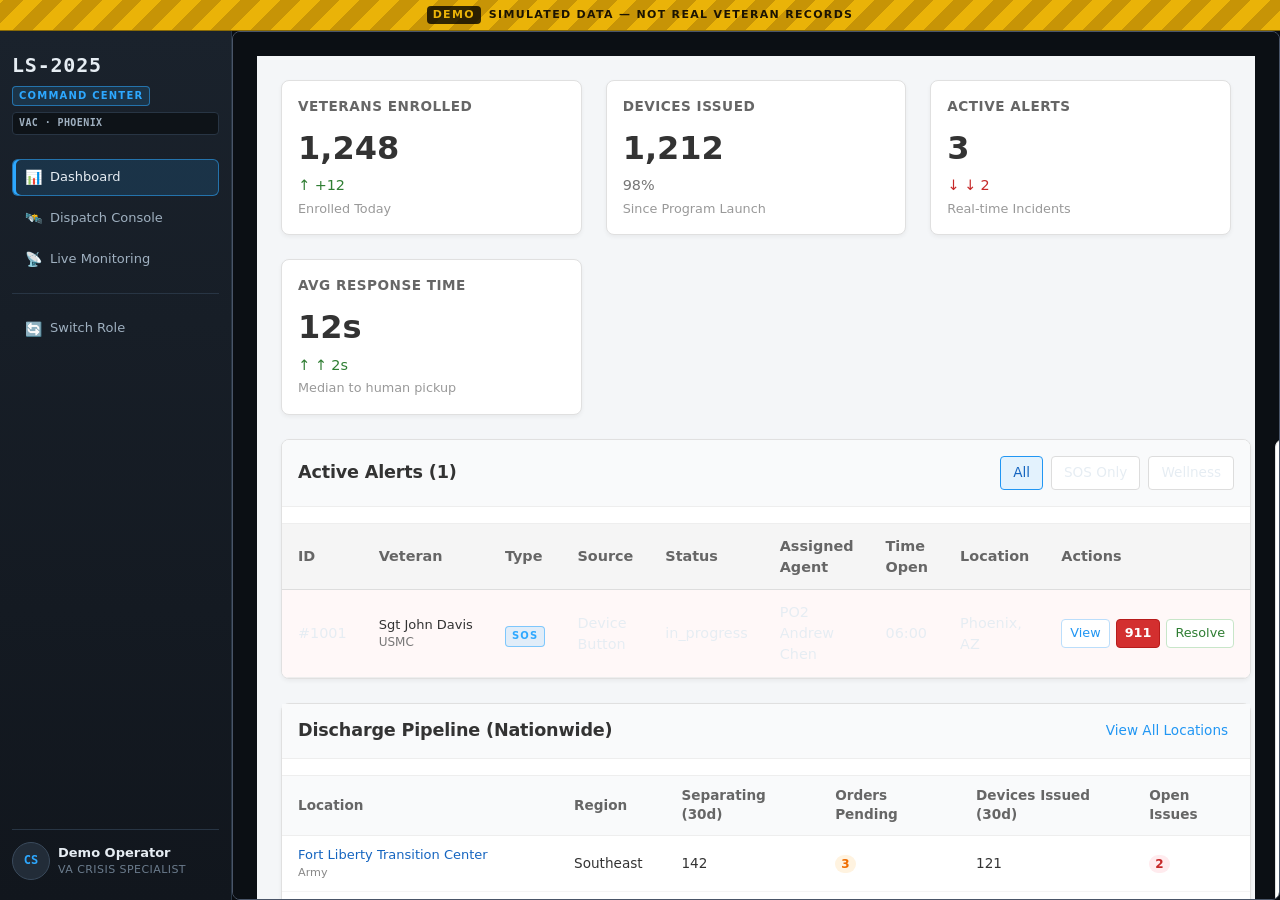
==== commit b795a316: "Deploy LS-2025 multi-tenant platform demo (Phases 0-2a: login, 12 roles, data-min 911, live ops feed" ====
--- a/index.html
+++ b/index.html
@@ -5,8 +5,8 @@
     <link rel="icon" type="image/svg+xml" href="./vite.svg" />
     <meta name="viewport" content="width=device-width, initial-scale=1.0" />
     <title>admin_portal</title>
-    <script type="module" crossorigin src="./assets/index-CBlMc6m_.js"></script>
-    <link rel="stylesheet" crossorigin href="./assets/index-CCv5Q6ak.css">
+    <script type="module" crossorigin src="./assets/index-ChhcEDeM.js"></script>
+    <link rel="stylesheet" crossorigin href="./assets/index-ZLoLvdEe.css">
   </head>
   <body>
     <div id="root"></div>
--- a/assets/index-ZLoLvdEe.css
+++ b/assets/index-ZLoLvdEe.css
@@ -0,0 +1 @@
+:root{--cc-surface-base: #0b0f14;--cc-surface-1: #11161d;--cc-surface-2: #1a222c;--cc-surface-3: #222c38;--cc-surface-inset: #0e1318;--cc-surface-glass: rgba(26, 34, 44, .62);--cc-scrim: rgba(5, 8, 11, .72);--cc-border: #283544;--cc-border-strong: #3a4a5c;--cc-border-subtle: #1c2630;--cc-border-accent: rgba(45, 168, 255, .55);--cc-text: #e6edf3;--cc-text-muted: #9fb0c0;--cc-text-dim: #6b7c8d;--cc-text-faint: #46566650;--cc-text-inverse: #0b0f14;--cc-accent: #2da8ff;--cc-accent-hover: #54baff;--cc-accent-press: #1a8fe0;--cc-accent-soft: rgba(45, 168, 255, .14);--cc-accent-glow: rgba(45, 168, 255, .45);--cc-accent-cyan: #22d3ee;--cc-tier-1: #16a34a;--cc-tier-2: #eab308;--cc-tier-3: #f97316;--cc-tier-4: #ef4444;--cc-tier-5: #ef4444;--cc-tier-5-alt: #ffffff;--cc-tier-1-soft: rgba(22, 163, 74, .16);--cc-tier-2-soft: rgba(234, 179, 8, .16);--cc-tier-3-soft: rgba(249, 115, 22, .16);--cc-tier-4-soft: rgba(239, 68, 68, .16);--cc-tier-5-soft: rgba(239, 68, 68, .22);--cc-tier-1-glow: rgba(22, 163, 74, .55);--cc-tier-2-glow: rgba(234, 179, 8, .55);--cc-tier-3-glow: rgba(249, 115, 22, .55);--cc-tier-4-glow: rgba(239, 68, 68, .6);--cc-tier-5-glow: rgba(239, 68, 68, .75);--cc-status-available: #16a34a;--cc-status-enroute: #3b82f6;--cc-status-onscene: #eab308;--cc-status-escalating: #f97316;--cc-status-offline: #64748b;--cc-status-available-soft: rgba(22, 163, 74, .16);--cc-status-enroute-soft: rgba(59, 130, 246, .16);--cc-status-onscene-soft: rgba(234, 179, 8, .16);--cc-status-escalating-soft: rgba(249, 115, 22, .16);--cc-status-offline-soft: rgba(100, 116, 139, .16);--cc-success: #16a34a;--cc-warning: #eab308;--cc-caution: #f97316;--cc-danger: #ef4444;--cc-info: #2da8ff;--cc-success-soft: rgba(22, 163, 74, .14);--cc-warning-soft: rgba(234, 179, 8, .14);--cc-caution-soft: rgba(249, 115, 22, .14);--cc-danger-soft: rgba(239, 68, 68, .14);--cc-info-soft: rgba(45, 168, 255, .14);--cc-space-0: 0;--cc-space-1: 2px;--cc-space-2: 4px;--cc-space-3: 6px;--cc-space-4: 8px;--cc-space-5: 12px;--cc-space-6: 16px;--cc-space-7: 20px;--cc-space-8: 24px;--cc-space-9: 32px;--cc-space-10: 40px;--cc-space-11: 48px;--cc-space-12: 64px;--cc-radius-xs: 2px;--cc-radius-sm: 4px;--cc-radius-md: 6px;--cc-radius-lg: 10px;--cc-radius-xl: 14px;--cc-radius-pill: 999px;--cc-radius-round: 50%;--cc-shadow-sm: 0 1px 2px rgba(0, 0, 0, .4);--cc-shadow-md: 0 4px 12px rgba(0, 0, 0, .45);--cc-shadow-lg: 0 10px 30px rgba(0, 0, 0, .55);--cc-shadow-xl: 0 24px 60px rgba(0, 0, 0, .65);--cc-shadow-inset: inset 0 1px 0 rgba(255, 255, 255, .03), inset 0 0 0 1px rgba(255, 255, 255, .015);--cc-shadow-focus: 0 0 0 1px var(--cc-accent), 0 0 0 4px var(--cc-accent-glow);--cc-glow-accent: 0 0 14px var(--cc-accent-glow);--cc-z-base: 0;--cc-z-raised: 10;--cc-z-sticky: 100;--cc-z-header: 200;--cc-z-overlay-map: 400;--cc-z-dropdown: 600;--cc-z-scrim: 900;--cc-z-modal: 1000;--cc-z-toast: 1200;--cc-z-alert-banner: 1400;--cc-z-tooltip: 1600;--cc-font-sans: "Inter", "Inter var", system-ui, -apple-system, "Segoe UI", Roboto, "Helvetica Neue", Arial, sans-serif;--cc-font-mono: "JetBrains Mono", "IBM Plex Mono", "SF Mono", "Roboto Mono", ui-monospace, "Cascadia Code", Menlo, Consolas, monospace;--cc-text-2xs: 10px;--cc-text-xs: 11px;--cc-text-sm: 12px;--cc-text-base: 13px;--cc-text-md: 14px;--cc-text-lg: 16px;--cc-text-xl: 20px;--cc-text-2xl: 26px;--cc-text-3xl: 34px;--cc-weight-regular: 400;--cc-weight-medium: 500;--cc-weight-semibold: 600;--cc-weight-bold: 700;--cc-leading-tight: 1.2;--cc-leading-normal: 1.45;--cc-tracking-wide: .04em;--cc-tracking-wider: .08em;--cc-tracking-caps: .12em;--cc-blink-1: 1s;--cc-blink-2: .5s;--cc-blink-4: .25s;--cc-flash: .18s;--cc-pulse: 1.8s;--cc-ease-out: cubic-bezier(.16, 1, .3, 1);--cc-ease-in-out: cubic-bezier(.65, 0, .35, 1);--cc-transition-fast: .12s var(--cc-ease-out);--cc-transition: .2s var(--cc-ease-out);--cc-transition-slow: .32s var(--cc-ease-out);--cc-header-h: 56px;--cc-sidebar-w: 232px;--cc-panel-header-h: 40px;--cc-grid-gap: 16px}*,*:before,*:after{box-sizing:border-box}html,body,#root{margin:0;padding:0;height:100%;min-height:100%}html{-webkit-text-size-adjust:100%}body{min-width:320px;font-family:var(--cc-font-sans);font-size:var(--cc-text-base);line-height:var(--cc-leading-normal);font-weight:var(--cc-weight-regular);color:var(--cc-text);background-color:var(--cc-surface-base);background-image:radial-gradient(1200px 600px at 12% -10%,rgba(45,168,255,.06),transparent 60%),radial-gradient(1000px 500px at 100% 0%,rgba(34,211,238,.045),transparent 55%),linear-gradient(var(--cc-surface-base),var(--cc-surface-base));background-attachment:fixed;color-scheme:dark;font-synthesis:none;text-rendering:optimizeLegibility;-webkit-font-smoothing:antialiased;-moz-osx-font-smoothing:grayscale;accent-color:var(--cc-accent)}img,svg,video,canvas{display:block;max-width:100%}button,input,select,textarea{font:inherit;color:inherit}a{color:var(--cc-accent);text-decoration:none;transition:color var(--cc-transition-fast)}a:hover{color:var(--cc-accent-hover)}:focus-visible{outline:none;box-shadow:var(--cc-shadow-focus);border-radius:var(--cc-radius-sm)}::selection{background:var(--cc-accent-soft);color:var(--cc-text)}h1,h2,h3,h4,h5,h6{margin:0;font-weight:var(--cc-weight-semibold);line-height:var(--cc-leading-tight);color:var(--cc-text);letter-spacing:-.01em}h1{font-size:var(--cc-text-3xl)}h2{font-size:var(--cc-text-2xl)}h3{font-size:var(--cc-text-xl)}h4{font-size:var(--cc-text-lg)}h5{font-size:var(--cc-text-md)}h6{font-size:var(--cc-text-sm)}p{margin:0 0 var(--cc-space-5)}small{font-size:var(--cc-text-xs);color:var(--cc-text-muted)}code,kbd,samp,pre{font-family:var(--cc-font-mono);font-size:.92em}.cc-mono{font-family:var(--cc-font-mono);font-variant-numeric:tabular-nums;letter-spacing:.01em}.cc-tnum{font-variant-numeric:tabular-nums}.cc-eyebrow,.cc-label{font-size:var(--cc-text-2xs);font-weight:var(--cc-weight-semibold);letter-spacing:var(--cc-tracking-caps);text-transform:uppercase;color:var(--cc-text-dim)}.cc-muted{color:var(--cc-text-muted)}.cc-dim{color:var(--cc-text-dim)}.cc-accent-text{color:var(--cc-accent)}*{scrollbar-width:thin;scrollbar-color:var(--cc-border-strong) transparent}::-webkit-scrollbar{width:10px;height:10px}::-webkit-scrollbar-track{background:transparent}::-webkit-scrollbar-thumb{background:var(--cc-border-strong);border-radius:var(--cc-radius-pill);border:2px solid transparent;background-clip:padding-box}::-webkit-scrollbar-thumb:hover{background:#4a5e72;background-clip:padding-box}::-webkit-scrollbar-corner{background:transparent}.cc-panel{position:relative;display:flex;flex-direction:column;background:var(--cc-surface-1);border:1px solid var(--cc-border);border-radius:var(--cc-radius-lg);box-shadow:var(--cc-shadow-md),var(--cc-shadow-inset);overflow:hidden}.cc-panel--glass{background:var(--cc-surface-glass);backdrop-filter:blur(10px) saturate(120%);-webkit-backdrop-filter:blur(10px) saturate(120%);border-color:var(--cc-border-strong)}.cc-panel__header{display:flex;align-items:center;gap:var(--cc-space-4);min-height:var(--cc-panel-header-h);padding:0 var(--cc-space-5);background:linear-gradient(180deg,var(--cc-surface-2),var(--cc-surface-1));border-bottom:1px solid var(--cc-border);flex:0 0 auto}.cc-panel__title{display:flex;align-items:center;gap:var(--cc-space-3);font-size:var(--cc-text-sm);font-weight:var(--cc-weight-semibold);letter-spacing:var(--cc-tracking-wide);text-transform:uppercase;color:var(--cc-text)}.cc-panel__title-icon{display:inline-flex;color:var(--cc-accent)}.cc-panel__actions{display:flex;align-items:center;gap:var(--cc-space-3);margin-left:auto}.cc-panel__body{flex:1 1 auto;padding:var(--cc-space-5);min-height:0}.cc-panel__body--flush{padding:0}.cc-panel__body--scroll{overflow:auto}.cc-panel__footer{display:flex;align-items:center;gap:var(--cc-space-4);padding:var(--cc-space-4) var(--cc-space-5);border-top:1px solid var(--cc-border);background:var(--cc-surface-1);flex:0 0 auto}.cc-panel--railed:before{content:"";position:absolute;left:0;top:0;bottom:0;width:3px;background:var(--cc-rail-color, var(--cc-accent));box-shadow:0 0 10px var(--cc-rail-glow, var(--cc-accent-glow))}.cc-grid{display:grid;gap:var(--cc-grid-gap)}.cc-grid--auto{grid-template-columns:repeat(auto-fill,minmax(320px,1fr))}.cc-grid--2{grid-template-columns:repeat(2,minmax(0,1fr))}.cc-grid--3{grid-template-columns:repeat(3,minmax(0,1fr))}.cc-grid--4{grid-template-columns:repeat(4,minmax(0,1fr))}.cc-stack{display:flex;flex-direction:column;gap:var(--cc-space-5)}.cc-row{display:flex;align-items:center;gap:var(--cc-space-4)}.cc-row--between{justify-content:space-between}.cc-row--end{justify-content:flex-end}.cc-row--wrap{flex-wrap:wrap}.cc-spacer{flex:1 1 auto}@media(max-width:1100px){.cc-grid--4,.cc-grid--3{grid-template-columns:repeat(2,minmax(0,1fr))}}@media(max-width:680px){.cc-grid--2,.cc-grid--3,.cc-grid--4{grid-template-columns:minmax(0,1fr)}}.cc-demo-banner{display:flex;align-items:center;justify-content:center;gap:var(--cc-space-4);width:100%;padding:var(--cc-space-3) var(--cc-space-6);font-size:var(--cc-text-xs);font-weight:var(--cc-weight-semibold);letter-spacing:var(--cc-tracking-caps);text-transform:uppercase;color:#1c1402;background:repeating-linear-gradient(-45deg,var(--cc-warning),var(--cc-warning) 14px,#c79406 14px,#c79406 28px);border-bottom:1px solid #8a6a05}.cc-demo-banner__pill{padding:1px var(--cc-space-3);background:#000000c7;color:var(--cc-warning);border-radius:var(--cc-radius-sm);font-variant-numeric:tabular-nums}.cc-table{width:100%;border-collapse:collapse;font-size:var(--cc-text-sm);font-variant-numeric:tabular-nums}.cc-table thead th{position:sticky;top:0;z-index:var(--cc-z-raised);text-align:left;padding:var(--cc-space-3) var(--cc-space-5);font-size:var(--cc-text-2xs);font-weight:var(--cc-weight-semibold);letter-spacing:var(--cc-tracking-caps);text-transform:uppercase;color:var(--cc-text-dim);background:var(--cc-surface-2);border-bottom:1px solid var(--cc-border-strong);white-space:nowrap}.cc-table tbody td{padding:var(--cc-space-4) var(--cc-space-5);border-bottom:1px solid var(--cc-border-subtle);color:var(--cc-text);vertical-align:middle}.cc-table tbody tr{transition:background var(--cc-transition-fast)}.cc-table tbody tr:hover{background:var(--cc-surface-3)}.cc-table tbody tr:last-child td{border-bottom:none}.cc-table--zebra tbody tr:nth-child(2n){background:#ffffff03}.cc-table__num{text-align:right;font-family:var(--cc-font-mono)}.cc-dot{display:inline-block;width:8px;height:8px;border-radius:var(--cc-radius-round);background:var(--cc-status-offline);flex:0 0 auto;box-shadow:0 0 0 0 transparent}.cc-dot--available{background:var(--cc-status-available);box-shadow:0 0 8px var(--cc-status-available)}.cc-dot--enroute{background:var(--cc-status-enroute);box-shadow:0 0 8px var(--cc-status-enroute)}.cc-dot--onscene{background:var(--cc-status-onscene);box-shadow:0 0 8px var(--cc-status-onscene)}.cc-dot--escalating{background:var(--cc-status-escalating);box-shadow:0 0 8px var(--cc-status-escalating)}.cc-dot--offline{background:var(--cc-status-offline)}.cc-dot--live{background:var(--cc-success);box-shadow:0 0 8px var(--cc-success)}.cc-chip{display:inline-flex;align-items:center;gap:var(--cc-space-2);padding:2px var(--cc-space-4);font-size:var(--cc-text-2xs);font-weight:var(--cc-weight-semibold);letter-spacing:var(--cc-tracking-wide);text-transform:uppercase;color:var(--cc-text-muted);background:var(--cc-surface-3);border:1px solid var(--cc-border);border-radius:var(--cc-radius-pill);white-space:nowrap}.cc-btn{display:inline-flex;align-items:center;justify-content:center;gap:var(--cc-space-3);padding:var(--cc-space-4) var(--cc-space-6);font-size:var(--cc-text-sm);font-weight:var(--cc-weight-semibold);letter-spacing:var(--cc-tracking-wide);color:var(--cc-text);background:var(--cc-surface-2);border:1px solid var(--cc-border-strong);border-radius:var(--cc-radius-md);cursor:pointer;transition:background var(--cc-transition-fast),border-color var(--cc-transition-fast),transform var(--cc-transition-fast)}.cc-btn:hover{background:var(--cc-surface-3);border-color:var(--cc-accent)}.cc-btn:active{transform:translateY(1px)}.cc-btn:disabled{opacity:.45;cursor:not-allowed}.cc-btn--primary{color:var(--cc-text-inverse);background:var(--cc-accent);border-color:var(--cc-accent)}.cc-btn--primary:hover{background:var(--cc-accent-hover);border-color:var(--cc-accent-hover)}.cc-btn--danger{color:#fff;background:var(--cc-danger);border-color:var(--cc-danger)}.cc-btn--ghost{background:transparent}.cc-btn--icon{padding:var(--cc-space-4)}.cc-field{width:100%;padding:var(--cc-space-4) var(--cc-space-5);font-size:var(--cc-text-sm);color:var(--cc-text);background:var(--cc-surface-inset);border:1px solid var(--cc-border);border-radius:var(--cc-radius-md);transition:border-color var(--cc-transition-fast),box-shadow var(--cc-transition-fast)}.cc-field::placeholder{color:var(--cc-text-dim)}.cc-field:focus{outline:none;border-color:var(--cc-accent);box-shadow:0 0 0 3px var(--cc-accent-soft)}@keyframes cc-blink{0%,49%{opacity:1}50%,to{opacity:.18}}@keyframes cc-flash{0%,49%{color:#fff;background:var(--cc-tier-5);box-shadow:0 0 14px var(--cc-tier-5-glow)}50%,to{color:var(--cc-tier-5);background:#fff;box-shadow:0 0 14px #ffffffa6}}@keyframes cc-pulse-ring{0%{transform:scale(.6);opacity:.75}70%{transform:scale(2.4);opacity:0}to{transform:scale(2.4);opacity:0}}@keyframes cc-breathe{0%,to{opacity:1}50%{opacity:.55}}@keyframes cc-data-in{0%{background:var(--cc-accent-soft)}to{background:transparent}}@keyframes cc-scan{0%{background-position:-160% 0}to{background-position:260% 0}}.cc-blink-1{animation:cc-blink var(--cc-blink-1) steps(1,end) infinite}.cc-blink-2{animation:cc-blink var(--cc-blink-2) steps(1,end) infinite}.cc-blink-4{animation:cc-blink var(--cc-blink-4) steps(1,end) infinite}.cc-flash{animation:cc-flash var(--cc-flash) steps(1,end) infinite}.cc-breathe{animation:cc-breathe var(--cc-pulse) ease-in-out infinite}.cc-data-in{animation:cc-data-in var(--cc-transition-slow) var(--cc-ease-out)}.cc-pulse-host{position:relative;display:inline-flex}.cc-pulse-ring,.cc-pulse-ring:after{position:absolute;inset:0;border-radius:var(--cc-radius-round);border:2px solid var(--cc-pulse-color, var(--cc-accent));content:"";animation:cc-pulse-ring var(--cc-pulse) var(--cc-ease-out) infinite;pointer-events:none}.cc-pulse-ring:after{animation-delay:calc(var(--cc-pulse) / 2)}.cc-scan-rail{height:2px;border-radius:var(--cc-radius-pill);background:linear-gradient(90deg,transparent 0%,var(--cc-accent) 50%,transparent 100%);background-size:40% 100%;background-repeat:no-repeat;animation:cc-scan 1.4s linear infinite}@media(prefers-reduced-motion:reduce){.cc-blink-1,.cc-blink-2,.cc-blink-4,.cc-flash,.cc-breathe,.cc-data-in,.cc-pulse-ring,.cc-pulse-ring:after,.cc-scan-rail{animation:none!important}.cc-flash{color:#fff;background:var(--cc-tier-5)}*{scroll-behavior:auto!important}}.cc-sr-only{position:absolute;width:1px;height:1px;padding:0;margin:-1px;overflow:hidden;clip:rect(0,0,0,0);white-space:nowrap;border:0}.issuance-form-container{max-width:900px;margin:0 auto;padding:32px;background-color:#2d3748;border-radius:8px;box-shadow:0 4px 12px #0000004d;color:#e2e8f0}.wizard-progress{display:flex;justify-content:space-between;margin-bottom:32px;border-bottom:2px solid #4a5568;padding-bottom:16px}.step-indicator{font-size:.9rem;color:#a0aec0;font-weight:500;position:relative}.step-indicator.active{color:#4299e1;font-weight:700}.step-indicator.active:after{content:"";position:absolute;bottom:-18px;left:0;width:100%;height:2px;background-color:#4299e1}.form-step h3{margin-top:0;margin-bottom:24px;color:#fff;border-bottom:1px solid #4a5568;padding-bottom:12px}.form-step h4{color:#e2e8f0;margin-top:24px;margin-bottom:16px;font-size:1.1rem}.form-grid{display:grid;grid-template-columns:1fr 1fr;gap:20px}.form-grid.full-width{grid-template-columns:1fr}.form-group{display:flex;flex-direction:column;margin-bottom:16px}.form-group.full-width{grid-column:span 2}.form-group label{font-size:.85rem;color:#a0aec0;margin-bottom:6px;font-weight:500}.form-group input,.form-group select,.form-group textarea{padding:10px;border:1px solid #4a5568;border-radius:4px;font-size:1rem;background-color:#1a202c;color:#fff}.form-group input:focus,.form-group select:focus,.form-group textarea:focus{border-color:#4299e1;outline:none}.btn-import{background-color:#2c5282;color:#bee3f8;border:1px solid #2b6cb0;padding:8px 16px;border-radius:4px;cursor:pointer;font-weight:500;margin-top:12px}.checkbox-group-vertical{display:flex;flex-direction:column;gap:12px;margin-bottom:24px;background-color:#1a202c;padding:16px;border-radius:6px;border:1px solid #4a5568}.checkbox-label{display:flex;align-items:flex-start;gap:10px;cursor:pointer;color:#e2e8f0;font-size:.95rem}.checkbox-label input[type=checkbox]{margin-top:4px}.agreement-box{height:300px;overflow-y:auto;border:1px solid #4a5568;padding:16px;background-color:#1a202c;margin-bottom:20px;font-size:.9rem;line-height:1.6;color:#cbd5e0}.agreement-text p{margin-bottom:12px}.signature-section{margin-top:24px;padding-top:24px;border-top:1px solid #4a5568}.qa-checklist{background-color:#22543d;padding:20px;border-radius:6px;margin-bottom:24px;border:1px solid #2f855a}.qa-checklist h4{margin-top:0;color:#9ae6b4}.summary-panel{border:1px solid #4a5568;padding:16px;border-radius:6px;background-color:#1a202c}.form-actions{display:flex;justify-content:flex-end;gap:12px;margin-top:32px;border-top:1px solid #4a5568;padding-top:20px}.btn-primary{background-color:#4299e1;color:#fff;border:none;padding:10px 24px;border-radius:4px;cursor:pointer;font-weight:600}.btn-secondary{background-color:#2d3748;color:#e2e8f0;border:1px solid #4a5568;padding:10px 24px;border-radius:4px;cursor:pointer}.btn-success{background-color:#48bb78;color:#fff;border:none;padding:10px 24px;border-radius:4px;cursor:pointer;font-weight:600}.add-location-modal{max-width:700px}.add-location-modal h3{margin:20px 0 10px;font-size:1rem;color:#a0aec0;border-bottom:1px solid #4a5568;padding-bottom:5px}.form-row{display:flex;gap:16px;margin-bottom:16px}.form-row.three-col{display:grid;grid-template-columns:2fr 1fr 1fr}.form-group{flex:1;display:flex;flex-direction:column;gap:6px}.form-group label{font-size:.85rem;font-weight:600;color:#e2e8f0}.form-group input,.form-group select{padding:8px 12px;background-color:#2d3748;border:1px solid #4a5568;border-radius:4px;color:#fff;font-size:.95rem}.form-group input:focus,.form-group select:focus{outline:none;border-color:#4299e1}.form-group input.error{border-color:#fc8181}.error-text{color:#fc8181;font-size:.75rem}.discharge-locations-page{padding:24px;background-color:#1a202c;min-height:100vh;color:#e2e8f0}.page-header{display:flex;justify-content:space-between;align-items:center;margin-bottom:24px}.page-header h2{font-size:1.8rem;color:#fff;margin:0}.btn-primary{background-color:#4299e1;color:#fff;border:none;padding:10px 20px;border-radius:6px;font-weight:600;cursor:pointer;font-size:.95rem}.btn-primary:hover{background-color:#3182ce}.locations-grid{display:grid;grid-template-columns:repeat(auto-fill,minmax(350px,1fr));gap:24px}.location-card{background-color:#2d3748;border:1px solid #4a5568;border-radius:8px;overflow:hidden;display:flex;flex-direction:column}.card-header{padding:16px;background-color:#2d3748;border-bottom:1px solid #4a5568;display:flex;justify-content:space-between;align-items:center}.card-header h3{margin:0;font-size:1.1rem;color:#fff}.branch-badge{padding:4px 10px;border-radius:4px;font-size:.8rem;font-weight:600;text-transform:uppercase}.branch-badge.army{background-color:#22543d;color:#9ae6b4}.branch-badge.navy{background-color:#2c5282;color:#90cdf4}.branch-badge.usmc{background-color:#742a2a;color:#fc8181}.branch-badge.air-force{background-color:#2d3748;color:#90cdf4}.card-body{padding:16px;flex:1}.card-body p{margin:0 0 8px;color:#cbd5e0;font-size:.95rem}.card-body strong{color:#a0aec0}.stats-column{margin-top:16px;background-color:#1a202c;border-radius:6px;padding:12px;display:flex;flex-direction:column;gap:8px}.stat-row{display:flex;justify-content:space-between;align-items:center;padding:4px 0;border-bottom:1px solid #2d3748}.stat-row:last-child{border-bottom:none}.stat-row .label{color:#a0aec0;font-size:.9rem}.stat-row .value{color:#fff;font-weight:700;font-size:1rem}.stat-row .value.issue{color:#fc8181}.clickable-issue{cursor:pointer;transition:background-color .2s;padding:6px 8px;margin:0 -8px;border-radius:4px}.clickable-issue:hover{background-color:#2d3748}.card-footer{padding:16px;border-top:1px solid #4a5568;text-align:center}.btn-manage{display:inline-block;width:100%;padding:10px 0;background-color:#4a5568;color:#fff;text-decoration:none;border-radius:6px;font-weight:600;transition:background-color .2s}.btn-manage:hover{background-color:#718096}.location-detail-page{padding:24px;background-color:#f4f6f8;min-height:100vh}.detail-header{display:flex;justify-content:space-between;align-items:center;margin-bottom:24px;background-color:#fff;padding:24px;border-radius:8px;box-shadow:0 2px 4px #0000000d}.header-title{display:flex;align-items:center;gap:16px}.header-title h2{margin:0;color:#333}.tabs-nav{display:flex;gap:4px;margin-bottom:0;border-bottom:1px solid #ddd}.tab-btn{padding:12px 24px;background:none;border:none;border-bottom:3px solid transparent;font-size:.95rem;color:#666;cursor:pointer;font-weight:500}.tab-btn:hover{color:#2196f3;background-color:#e3f2fd}.tab-btn.active{color:#1565c0;border-bottom-color:#1565c0;background-color:#fff;border-radius:4px 4px 0 0}.tab-container{background-color:#fff;padding:24px;border-radius:0 0 8px 8px;box-shadow:0 2px 4px #0000000d;min-height:400px}.metrics-summary{display:flex;gap:24px;margin-bottom:32px}.metric-box{flex:1;background-color:#f9fafb;padding:20px;border-radius:8px;border:1px solid #eee;display:flex;flex-direction:column;align-items:center}.metric-box .label{font-size:.85rem;color:#666;margin-bottom:8px;text-transform:uppercase}.metric-box .value{font-size:2rem;font-weight:700;color:#333}.metric-box .value.issue{color:#c62828}.info-section{background-color:#fff;padding:24px;border:1px solid #eee;border-radius:8px}.info-section h3{margin-top:0;margin-bottom:16px;color:#333;border-bottom:1px solid #eee;padding-bottom:8px}.info-section p{margin-bottom:12px;color:#555}.tab-actions{margin-bottom:20px;display:flex;gap:12px}.table-container{overflow-x:auto;margin-bottom:16px;border:1px solid #eee;border-radius:4px}.data-table{width:100%;border-collapse:collapse;min-width:600px}.data-table th{text-align:left;padding:12px;background-color:#f5f5f5;border-bottom:2px solid #ddd;font-weight:600;color:#666}.data-table td{padding:12px;border-bottom:1px solid #eee}.status-tag{padding:4px 8px;border-radius:12px;font-size:.75rem;font-weight:600}.status-tag.pending{background-color:#fff3e0;color:#ef6c00}.status-tag.reserved{background-color:#e3f2fd;color:#1565c0}.status-tag.delivered{background-color:#e8f5e9;color:#2e7d32}.status-tag.shipped{background-color:#e1f5fe;color:#0277bd}.incident-detail-page{padding:24px;background-color:#1a202c;min-height:100vh;color:#e2e8f0}.incident-header{display:flex;align-items:center;gap:24px;margin-bottom:24px}.btn-back{background:#2d3748;border:1px solid #4a5568;color:#e2e8f0;padding:8px 16px;border-radius:6px;cursor:pointer;font-size:.9rem}.incident-title{display:flex;align-items:center;gap:16px}.incident-title h1{margin:0;font-size:2rem;color:#fff}.status-badge{padding:6px 12px;border-radius:4px;font-size:.85rem;font-weight:600;text-transform:uppercase}.status-badge.new{background-color:#3182ce}.status-badge.assigned{background-color:#805ad5}.status-badge.in_progress{background-color:#d69e2e}.status-badge.resolved{background-color:#38a169}.status-badge.escalated_911{background-color:#e53e3e}.incident-layout{display:grid;grid-template-columns:repeat(auto-fit,minmax(400px,1fr));gap:24px}.panel{background-color:#2d3748;border:1px solid #4a5568;border-radius:8px;padding:24px}.panel h2{margin:0 0 16px;font-size:1.3rem;color:#fff;border-bottom:1px solid #4a5568;padding-bottom:12px}.vet-info-grid{display:grid;gap:12px}.info-row{display:flex;justify-content:space-between;align-items:center}.info-row.full-width{grid-column:1 / -1;flex-direction:column;align-items:flex-start}.info-row label{color:#a0aec0;font-size:.9rem}.vet-name{font-size:1.1rem;font-weight:700;color:#fff}.risk-badge{padding:4px 12px;border-radius:4px;font-weight:600;font-size:.85rem}.risk-badge.low{background-color:#38a169}.risk-badge.moderate{background-color:#d69e2e}.risk-badge.high{background-color:#e53e3e}.risk-badge.unknown{background-color:#718096}.metadata-grid{display:grid;grid-template-columns:repeat(2,1fr);gap:16px}.meta-item{display:flex;flex-direction:column;gap:4px}.meta-item.full-width{grid-column:1 / -1}.meta-item.emergency{background-color:#742a2a;padding:12px;border-radius:6px;border-left:4px solid #e53e3e}.meta-item label{color:#a0aec0;font-size:.8rem;text-transform:uppercase}.meta-item span{color:#e2e8f0;font-size:1rem}.badge-type{padding:4px 12px;border-radius:4px;font-weight:600;font-size:.9rem;display:inline-block}.badge-type.SOS{background-color:#e53e3e}.badge-type.wellness{background-color:#3182ce}.badge-type.test{background-color:#718096}.services{display:flex;gap:8px}.service-badge{padding:4px 8px;border-radius:4px;font-size:.85rem;font-weight:600}.service-badge.fire{background-color:#dd6b20}.service-badge.med{background-color:#e53e3e}.service-badge.pd{background-color:#3182ce}.agent-card-detail{display:flex;align-items:center;gap:16px}.agent-avatar-lg{width:60px;height:60px;background-color:#4a5568;border-radius:50%;display:flex;align-items:center;justify-content:center;font-weight:700;font-size:1.3rem;border:2px solid #718096}.agent-details h3{margin:0 0 4px;color:#fff}.agent-role{color:#90cdf4;font-size:.9rem;margin:0}.agent-center{color:#a0aec0;font-size:.85rem;margin:4px 0 0}.monitor-item{display:flex;justify-content:space-between;padding:8px;background-color:#1a202c;border-radius:4px;margin-bottom:8px}.monitor-name{font-weight:600}.monitor-role{color:#a0aec0;font-size:.9rem}.timeline-panel{grid-column:1 / -1}.timeline{position:relative;padding-left:40px}.timeline:before{content:"";position:absolute;left:12px;top:0;bottom:0;width:2px;background-color:#4a5568}.timeline-event{position:relative;margin-bottom:24px}.event-marker{position:absolute;left:-34px;top:4px;width:12px;height:12px;border-radius:50%;background-color:#3182ce;border:2px solid #1a202c}.timeline-event.transfer .event-marker{background-color:#805ad5}.timeline-event.intervention_start .event-marker{background-color:#d69e2e}.timeline-event.intervention_end .event-marker{background-color:#38a169}.timeline-event.dispatch_fire .event-marker,.timeline-event.dispatch_med .event-marker,.timeline-event.dispatch_pd .event-marker{background-color:#e53e3e}.timeline-event.note .event-marker{background-color:#4299e1}.event-content{background-color:#1a202c;padding:12px;border-radius:6px;border-left:3px solid #4a5568}.event-header{display:flex;justify-content:space-between;margin-bottom:8px}.event-type{font-weight:700;color:#fff;text-transform:uppercase;font-size:.9rem}.event-time{color:#a0aec0;font-size:.85rem}.event-details{color:#cbd5e0;font-size:.9rem}.event-author{font-weight:600;color:#90cdf4}.event-role{color:#a0aec0;font-size:.85rem;margin-left:4px}.event-note{margin:8px 0 0;padding:8px;background-color:#2d3748;border-radius:4px;font-style:italic}.event-transfer,.event-dispatch{margin:8px 0 0;color:#e2e8f0}.loading-state,.error-state{display:flex;flex-direction:column;align-items:center;justify-content:center;min-height:60vh;text-align:center}.no-events{color:#a0aec0;font-style:italic;text-align:center;padding:24px}.monitoring-page{padding:24px;background-color:#1a202c;min-height:100vh;color:#e2e8f0}.monitoring-header{margin-bottom:24px}.monitoring-header h1{margin:0 0 16px;color:#fff;font-size:2rem}.monitoring-stats{display:flex;gap:16px}.stat-card{background-color:#2d3748;border:1px solid #4a5568;border-radius:8px;padding:16px 24px;display:flex;flex-direction:column;gap:8px}.stat-label{color:#a0aec0;font-size:.85rem;text-transform:uppercase;font-weight:600}.stat-value{color:#fff;font-size:2rem;font-weight:700}.no-monitored-calls{background-color:#2d3748;border:1px solid #4a5568;border-radius:8px;padding:60px;text-align:center}.no-monitored-calls p{color:#a0aec0;font-size:1.1rem;margin:0}.monitored-incidents-table{width:100%;background-color:#2d3748;border:1px solid #4a5568;border-radius:8px;border-collapse:collapse;overflow:hidden}.monitored-incidents-table thead{background-color:#1a202c}.monitored-incidents-table th{padding:16px 12px;text-align:left;color:#a0aec0;font-size:.85rem;text-transform:uppercase;font-weight:700;border-bottom:2px solid #4a5568}.monitored-incidents-table tbody tr{border-bottom:1px solid #4a5568;transition:background-color .2s}.monitored-incidents-table tbody tr:hover{background-color:#374151}.monitored-incidents-table tbody tr.high-risk-row{background-color:#f565650d}.monitored-incidents-table tbody tr.escalated-row{background-color:#f565651a;border-left:4px solid #e53e3e}.monitored-incidents-table td{padding:14px 12px;color:#e2e8f0;font-size:.95rem}.incident-id{font-weight:600;color:#90cdf4}.veteran-name{font-weight:600}.badge-branch.air.force,.badge-branch.air\ force{background-color:#2d3748;color:#90cdf4}.risk-badge{padding:4px 10px;border-radius:4px;font-size:.8rem;font-weight:600}.agent-name{color:#90cdf4}.monitors-cell{display:flex;flex-wrap:wrap;gap:6px}.monitor-tag{background-color:#1a202c;padding:3px 8px;border-radius:3px;font-size:.75rem;color:#cbd5e0;border:1px solid #4a5568}.no-monitors{color:#718096}.duration{font-family:monospace;color:#fbd38d;font-weight:600}.escalation-badge{background-color:#742a2a;color:#fc8181;padding:4px 10px;border-radius:4px;font-size:.8rem;font-weight:600}.no-escalation{color:#718096}.actions-cell{text-align:right}.btn-join-call{background-color:#4299e1;color:#fff;border:none;padding:8px 16px;border-radius:6px;font-weight:600;cursor:pointer;font-size:.9rem}.btn-join-call:hover{background-color:#3182ce}.loading-state,.error-state{display:flex;align-items:center;justify-content:center;min-height:60vh;font-size:1.2rem;color:#a0aec0}.error-state{color:#fc8181}.metrics-card{background-color:#fff;border-radius:8px;padding:16px;box-shadow:0 2px 4px #0000000d;display:flex;flex-direction:column;min-width:200px;border:1px solid #e0e0e0}.metrics-header{display:flex;justify-content:space-between;align-items:center;margin-bottom:8px}.metrics-title{font-size:.85rem;color:#666;font-weight:600;text-transform:uppercase;letter-spacing:.5px}.metrics-value{font-size:2rem;font-weight:700;color:#333;margin-bottom:4px}.metrics-trend{font-size:.9rem;font-weight:500;margin-bottom:4px}.metrics-trend.up{color:#2e7d32}.metrics-trend.down{color:#c62828}.metrics-trend.neutral{color:#757575}.metrics-subtitle{font-size:.8rem;color:#999}.active-alerts-panel{background-color:#fff;border-radius:8px;box-shadow:0 2px 4px #0000000d;border:1px solid #e0e0e0;margin-bottom:24px;overflow:hidden}.panel-header{padding:16px;border-bottom:1px solid #eee;display:flex;justify-content:space-between;align-items:center;background-color:#f9fafb}.panel-header h3{margin:0;font-size:1.1rem;color:#333}.filter-controls{display:flex;gap:8px}.filter-btn{padding:6px 12px;border:1px solid #ddd;background-color:#fff;border-radius:4px;font-size:.85rem;cursor:pointer;transition:all .2s}.filter-btn:hover{background-color:#f5f5f5}.filter-btn.active{background-color:#e3f2fd;border-color:#2196f3;color:#1565c0;font-weight:500}.filter-btn.critical.active{background-color:#ffebee;border-color:#ef5350;color:#c62828}.alerts-table-container{overflow-x:auto;overflow-y:auto;max-height:400px;border-top:1px solid #eee}.alerts-table-container::-webkit-scrollbar{width:8px;height:8px}.alerts-table-container::-webkit-scrollbar-track{background:#f1f1f1}.alerts-table-container::-webkit-scrollbar-thumb{background:#ccc;border-radius:4px}.alerts-table-container::-webkit-scrollbar-thumb:hover{background:#bbb}.alerts-table{width:100%;border-collapse:collapse;font-size:.9rem}.alerts-table th{text-align:left;padding:12px 16px;background-color:#f5f5f5;color:#666;font-weight:600;border-bottom:1px solid #ddd}.alerts-table td{padding:12px 16px;border-bottom:1px solid #eee;vertical-align:middle}.alert-row:hover{background-color:#f9f9f9}.row-critical{background-color:#fff8f8}.row-critical:hover{background-color:#ffebee}.veteran-info{display:flex;flex-direction:column}.veteran-info .name{font-weight:500;color:#333}.veteran-info .branch{font-size:.75rem;color:#777}.badge{padding:4px 8px;border-radius:12px;font-size:.75rem;font-weight:600;text-transform:uppercase}.badge-critical{background-color:#ffebee;color:#c62828;border:1px solid #ffcdd2}.badge-info{background-color:#e3f2fd;color:#1565c0;border:1px solid #bbdefb}.row-actions{display:flex;gap:6px}.btn-action{padding:4px 8px;border-radius:4px;border:1px solid #ddd;background-color:#fff;cursor:pointer;font-size:.8rem}.btn-action.view{color:#2196f3;border-color:#bbdefb}.btn-action.dispatch{background-color:#d32f2f;color:#fff;border-color:#b71c1c;font-weight:600}.btn-action.resolve{color:#2e7d32;border-color:#c8e6c9}.no-data{text-align:center;padding:24px;color:#999;font-style:italic}.call-center-panel{background-color:#fff;border-radius:8px;box-shadow:0 2px 4px #0000000d;border:1px solid #e0e0e0;margin-bottom:24px;padding:16px}.panel-header{display:flex;justify-content:space-between;align-items:center;margin-bottom:16px}.live-indicator{color:#d32f2f;font-size:.75rem;font-weight:700;animation:pulse 2s infinite}@keyframes pulse{0%{opacity:1}50%{opacity:.5}to{opacity:1}}.centers-grid{display:grid;grid-template-columns:repeat(auto-fill,minmax(240px,1fr));gap:16px;max-height:400px;overflow-y:auto;padding-right:8px}.centers-grid::-webkit-scrollbar{width:8px}.centers-grid::-webkit-scrollbar-track{background:#f1f1f1}.centers-grid::-webkit-scrollbar-thumb{background:#ccc;border-radius:4px}.centers-grid::-webkit-scrollbar-thumb:hover{background:#bbb}.center-card{border:1px solid #eee;border-radius:6px;padding:12px;background-color:#fafafa;transition:transform .2s}.center-card:hover{transform:translateY(-2px);box-shadow:0 4px 8px #0000000d}.center-card.critical{border-left:4px solid #c62828}.center-card.warning{border-left:4px solid #fbc02d}.center-card.normal{border-left:4px solid #2e7d32}.center-header{display:flex;justify-content:space-between;align-items:center;margin-bottom:4px}.center-name{font-weight:600;font-size:.95rem;color:#333}.status-dot{width:8px;height:8px;border-radius:50%}.status-dot.critical{background-color:#c62828}.status-dot.warning{background-color:#fbc02d}.status-dot.normal{background-color:#2e7d32}.center-location{font-size:.8rem;color:#777;margin-bottom:12px}.center-metrics{display:flex;justify-content:space-between;margin-bottom:12px;padding-bottom:12px;border-bottom:1px solid #eee}.metric-row{display:flex;flex-direction:column;align-items:center}.metric-row .label{font-size:.7rem;color:#888;text-transform:uppercase}.metric-row .value{font-size:1.1rem;font-weight:600;color:#333}.capacity-bar-container{width:100%}.capacity-label{display:flex;justify-content:space-between;font-size:.75rem;color:#666;margin-bottom:4px}.capacity-bar-bg{width:100%;height:6px;background-color:#e0e0e0;border-radius:3px;overflow:hidden}.capacity-bar-fill{height:100%;border-radius:3px}.capacity-bar-fill.critical{background-color:#c62828}.capacity-bar-fill.warning{background-color:#fbc02d}.capacity-bar-fill.normal{background-color:#2e7d32}.live-agents-panel{background-color:#fff;border-radius:8px;box-shadow:0 2px 4px #0000000d;border:1px solid #e0e0e0;height:100%;display:flex;flex-direction:column}.live-agents-panel .panel-header{padding:16px;border-bottom:1px solid #eee;display:flex;justify-content:space-between;align-items:center}.agent-stats{display:flex;gap:12px;font-size:.8rem}.stat-item{display:flex;align-items:center;gap:4px;color:#666}.dot{width:8px;height:8px;border-radius:50%}.dot.available{background-color:#4caf50}.dot.busy{background-color:#f44336}.agents-list{overflow-y:auto;overflow-x:auto;flex:1;max-height:400px}.agents-list::-webkit-scrollbar{width:8px}.agents-list::-webkit-scrollbar-track{background:#f1f1f1}.agents-list::-webkit-scrollbar-thumb{background:#ccc;border-radius:4px}.agents-list::-webkit-scrollbar-thumb:hover{background:#bbb}.agents-table{width:100%;border-collapse:collapse;font-size:.85rem}.agents-table th{text-align:left;padding:10px 12px;background-color:#f9fafb;color:#666;font-weight:600;border-bottom:1px solid #eee;position:sticky;top:0}.agents-table td{padding:10px 12px;border-bottom:1px solid #f5f5f5;color:#333}.agent-name-cell{display:flex;flex-direction:column}.agent-name-cell .name{font-weight:500}.status-badge{padding:2px 6px;border-radius:4px;font-size:.75rem;font-weight:500}.status-badge.available{background-color:#e8f5e9;color:#2e7d32}.status-badge.on-call{background-color:#ffebee;color:#c62828}.status-badge.wrap-up{background-color:#fff3e0;color:#ef6c00}.status-badge.offline{background-color:#f5f5f5;color:#9e9e9e}.discharge-locations-panel{background-color:#fff;border-radius:8px;box-shadow:0 2px 4px #0000000d;border:1px solid #e0e0e0;margin-bottom:24px}.discharge-locations-panel .panel-header{padding:16px;border-bottom:1px solid #eee;display:flex;justify-content:space-between;align-items:center}.btn-view-all{background:none;border:none;color:#2196f3;font-size:.85rem;cursor:pointer;font-weight:500}.locations-table-container{overflow-x:auto;overflow-y:auto;max-height:400px;border-top:1px solid #eee}.locations-table-container::-webkit-scrollbar{width:8px;height:8px}.locations-table-container::-webkit-scrollbar-track{background:#f1f1f1}.locations-table-container::-webkit-scrollbar-thumb{background:#ccc;border-radius:4px}.locations-table-container::-webkit-scrollbar-thumb:hover{background:#bbb}.locations-table{width:100%;border-collapse:collapse;font-size:.85rem}.locations-table th{text-align:left;padding:10px 16px;background-color:#f9fafb;color:#666;font-weight:600;border-bottom:1px solid #eee}.locations-table td{padding:10px 16px;border-bottom:1px solid #f5f5f5;color:#333}.location-row:hover{background-color:#f9f9f9;cursor:pointer}.location-name-cell{display:flex;flex-direction:column}.location-name-cell .name{font-weight:500;color:#1565c0}.branch-tag{font-size:.7rem;color:#888}.metric-cell{text-align:left}.pending-badge{background-color:#fff3e0;color:#ef6c00;padding:2px 6px;border-radius:10px;font-size:.75rem;font-weight:600}.issue-badge{background-color:#ffebee;color:#c62828;padding:2px 6px;border-radius:10px;font-size:.75rem;font-weight:600}.dashboard-page{padding:24px;background-color:#f4f6f8;min-height:100vh}.metrics-grid{display:grid;grid-template-columns:repeat(auto-fit,minmax(240px,1fr));gap:24px;margin-bottom:24px}.dashboard-main-layout{display:grid;grid-template-columns:2fr 1fr;gap:24px}@media(max-width:1200px){.dashboard-main-layout{grid-template-columns:1fr}}.dashboard-left-col{display:flex;flex-direction:column}.dashboard-right-col{display:flex;flex-direction:column;gap:24px}.routing-matching-panel{background-color:#2d3748;border:1px solid #4a5568;border-radius:8px;padding:20px;margin-bottom:16px}.routing-matching-panel .panel-header{margin-bottom:16px;padding-bottom:12px;border-bottom:1px solid #4a5568}.routing-matching-panel h3{margin:0;color:#fff;font-size:1.1rem}.routing-matching-panel h4{margin:0 0 12px;color:#e2e8f0;font-size:1rem}.matching-explanation{background-color:#1a202c;padding:16px;border-radius:6px;margin-bottom:20px}.matched-to{font-size:1rem;margin-bottom:12px;color:#e2e8f0}.matched-to strong{color:#90cdf4}.match-criteria{list-style:none;padding:0;margin:12px 0}.match-criteria li{padding:6px 0;color:#cbd5e0;font-size:.9rem;display:flex;align-items:center;gap:8px}.criterion-icon{color:#48bb78;font-weight:700}.match-explanation-text{color:#a0aec0;font-size:.9rem;font-style:italic;margin:12px 0 0;line-height:1.5}.match-score{margin-top:12px;font-size:.95rem;color:#e2e8f0}.score-value{color:#48bb78;font-weight:700;font-size:1.1rem}.fanout-timeline{margin-top:20px}.peer-responses-list{display:flex;flex-direction:column;gap:10px}.peer-response-item{display:grid;grid-template-columns:40px 1fr auto;gap:12px;align-items:center;background-color:#1a202c;padding:12px;border-radius:6px;border-left:3px solid #4a5568}.peer-response-item.status-accepted{border-left-color:#48bb78;background-color:#48bb781a}.peer-response-item.status-declined{border-left-color:#f56565;background-color:#f565651a}.peer-response-item.status-timeout{border-left-color:#ed8936;background-color:#ed89361a}.peer-response-item.status-notified{border-left-color:#4299e1}.peer-position{font-size:1.2rem;font-weight:700;color:#a0aec0;text-align:center}.peer-info{display:flex;flex-direction:column;gap:4px}.peer-name{font-weight:600;color:#e2e8f0;font-size:.95rem}.peer-status{display:flex;align-items:center}.status-badge{padding:6px 12px;border-radius:4px;font-size:.85rem;font-weight:600;white-space:nowrap}.status-badge.accepted{background-color:#22543d;color:#9ae6b4}.status-badge.declined{background-color:#742a2a;color:#fc8181}.status-badge.timeout{background-color:#7c2d12;color:#fbd38d}.status-badge.notified{background-color:#2c5282;color:#90cdf4}.no-routing-data{text-align:center;padding:24px;color:#a0aec0;font-style:italic}.modal-overlay{position:fixed;inset:0;background-color:#000000b3;display:flex;align-items:center;justify-content:center;z-index:1000}.modal-content{background-color:#1a202c;border-radius:8px;width:90%;max-width:800px;max-height:90vh;display:flex;flex-direction:column;box-shadow:0 20px 25px -5px #0000004d}.modal-header{display:flex;justify-content:space-between;align-items:center;padding:20px 24px;border-bottom:1px solid #4a5568}.modal-header h2{margin:0;color:#fff;font-size:1.5rem}.modal-close{background:none;border:none;color:#a0aec0;font-size:2rem;cursor:pointer;padding:0;width:32px;height:32px;display:flex;align-items:center;justify-content:center}.modal-close:hover{color:#fff}.modal-body{padding:24px;overflow-y:auto;flex:1}.modal-footer{padding:20px 24px;border-top:1px solid #4a5568;display:flex;justify-content:flex-end;gap:12px}.current-assignment{background-color:#2d3748;padding:12px;border-radius:6px;margin-bottom:20px;color:#e2e8f0}.transfer-search{display:flex;gap:12px;margin-bottom:20px}.search-input{flex:1;padding:10px 12px;background-color:#2d3748;border:1px solid #4a5568;border-radius:6px;color:#fff;font-size:.95rem}.search-input:focus{outline:none;border-color:#4299e1}.filter-select{padding:10px 12px;background-color:#2d3748;border:1px solid #4a5568;border-radius:6px;color:#fff;font-size:.95rem;cursor:pointer}.filter-select:focus{outline:none;border-color:#4299e1}.available-agents{display:flex;flex-direction:column;gap:12px;max-height:400px;overflow-y:auto;margin-bottom:20px}.no-agents{text-align:center;padding:40px;color:#a0aec0;font-style:italic}.agent-card{background-color:#2d3748;border:2px solid #4a5568;border-radius:8px;padding:16px;cursor:pointer;transition:all .2s}.agent-card:hover{border-color:#4299e1;background-color:#374151}.agent-card.selected{border-color:#48bb78;background-color:#48bb781a}.agent-header{display:flex;justify-content:space-between;align-items:center;margin-bottom:8px}.agent-name{font-weight:700;color:#fff;font-size:1.05rem}.badge-branch{padding:4px 10px;border-radius:4px;font-size:.8rem;font-weight:600;text-transform:uppercase}.badge-branch.usmc{background-color:#742a2a;color:#fc8181}.badge-branch.army{background-color:#22543d;color:#9ae6b4}.badge-branch.navy{background-color:#2c5282;color:#90cdf4}.badge-branch.air force{background-color:#2d3748;color:#90cdf4}.agent-details{display:flex;gap:12px;margin-bottom:8px;font-size:.9rem}.agent-role{color:#90cdf4}.agent-center{color:#a0aec0}.agent-skills{display:flex;flex-wrap:wrap;gap:6px;margin-bottom:8px}.skill-tag{background-color:#1a202c;padding:3px 8px;border-radius:3px;font-size:.75rem;color:#cbd5e0}.agent-status{display:flex;justify-content:space-between;align-items:center;margin-top:8px}.load-indicator{font-size:.85rem;color:#a0aec0}.transfer-reason{margin-top:20px}.transfer-reason label{display:block;margin-bottom:8px;color:#e2e8f0;font-weight:600}.reason-input{width:100%;padding:10px 12px;background-color:#2d3748;border:1px solid #4a5568;border-radius:6px;color:#fff;font-size:.95rem}.reason-input:focus{outline:none;border-color:#4299e1}.btn-transfer-confirm{background-color:#4299e1;color:#fff;border:none;padding:10px 24px;border-radius:6px;font-weight:600;cursor:pointer;font-size:.95rem}.btn-transfer-confirm:hover:not(:disabled){background-color:#3182ce}.btn-transfer-confirm:disabled{background-color:#4a5568;cursor:not-allowed;opacity:.6}.btn-cancel{background-color:#2d3748;color:#e2e8f0;border:1px solid #4a5568;padding:10px 24px;border-radius:6px;font-weight:600;cursor:pointer;font-size:.95rem}.btn-cancel:hover{background-color:#4a5568}.intervention-modal{max-width:700px}.intervention-active-notice{background-color:#7c2d12;color:#fbd38d;padding:12px;border-radius:6px;margin-bottom:16px;text-align:center;font-weight:600}.intervention-warning{background-color:#742a2a;border-left:4px solid #e53e3e;padding:16px;border-radius:6px;margin-bottom:24px;display:flex;gap:16px}.warning-icon{font-size:2rem;color:#fc8181}.warning-content h3{margin:0 0 8px;color:#fc8181;font-size:1.1rem}.warning-content p{margin:0;color:#feb2b2;font-size:.95rem;line-height:1.5}.intervention-form{display:flex;flex-direction:column;gap:20px}.form-group{display:flex;flex-direction:column;gap:8px}.form-group label{color:#e2e8f0;font-weight:600;font-size:.95rem}.required{color:#fc8181}.intervention-select{padding:10px 12px;background-color:#2d3748;border:1px solid #4a5568;border-radius:6px;color:#fff;font-size:.95rem;cursor:pointer}.intervention-select:focus{outline:none;border-color:#4299e1}.type-description{background-color:#1a202c;padding:10px 12px;border-radius:4px;margin-top:4px}.type-description p{margin:0;color:#a0aec0;font-size:.85rem;line-height:1.4}.reason-textarea{padding:10px 12px;background-color:#2d3748;border:1px solid #4a5568;border-radius:6px;color:#fff;font-size:.95rem;font-family:inherit;resize:vertical;min-height:80px}.reason-textarea:focus{outline:none;border-color:#4299e1}.reason-textarea::placeholder{color:#718096}.current-call-info{background-color:#1a202c;padding:16px;border-radius:6px;border:1px solid #4a5568}.current-call-info h4{margin:0 0 12px;color:#fff;font-size:1rem}.info-grid{display:grid;grid-template-columns:repeat(2,1fr);gap:12px}.info-item{display:flex;flex-direction:column;gap:4px}.info-item.full-width{grid-column:1 / -1}.info-item.emergency{background-color:#742a2a;padding:10px 12px;border-radius:4px;border-left:3px solid #e53e3e}.info-item label{color:#a0aec0;font-size:.8rem;text-transform:uppercase;font-weight:600}.info-item span{color:#e2e8f0;font-size:.95rem}.risk-badge{display:inline-block;padding:4px 10px;border-radius:4px;font-size:.85rem;font-weight:600}.risk-badge.low{background-color:#22543d;color:#9ae6b4}.risk-badge.moderate{background-color:#7c2d12;color:#fbd38d}.risk-badge.high{background-color:#742a2a;color:#fc8181}.risk-badge.unknown{background-color:#2d3748;color:#a0aec0}.emergency-text{color:#fc8181;font-weight:600}.btn-intervene-confirm{background-color:#dd6b20;color:#fff;border:none;padding:10px 24px;border-radius:6px;font-weight:600;cursor:pointer;font-size:.95rem}.btn-intervene-confirm:hover:not(:disabled){background-color:#c05621}.btn-intervene-confirm:disabled{background-color:#4a5568;cursor:not-allowed;opacity:.6}.active-call-page{height:100vh;display:flex;flex-direction:column;background-color:#1a202c;color:#fff}.call-control-bar{background-color:#2d3748;padding:16px 24px;display:flex;justify-content:space-between;align-items:center;border-bottom:1px solid #4a5568;box-shadow:0 2px 4px #0003}.call-info{display:flex;align-items:center;gap:24px}.recording-indicator{display:flex;align-items:center;gap:8px;color:#e53e3e;font-weight:700;font-size:.9rem}.rec-light{width:12px;height:12px;background-color:#e53e3e;border-radius:50%}.rec-light.active{animation:blink 1s infinite}@keyframes blink{50%{opacity:.3}}.timer{font-family:monospace;font-size:1.5rem;font-weight:700;color:#fff}.date-display{color:#a0aec0;font-size:.9rem}.audio-visualizer{display:flex;align-items:center;gap:3px;height:30px;margin:0 20px}.audio-visualizer .bar{width:4px;background-color:#48bb78;border-radius:2px;animation:soundWave 1s infinite ease-in-out}.audio-visualizer .bar:nth-child(odd){animation-duration:.8s;background-color:#38a169}.audio-visualizer .bar:nth-child(2n){animation-duration:1.1s}.audio-visualizer .bar:nth-child(3n){animation-duration:1.3s}.audio-visualizer .bar:nth-child(4n){animation-duration:.9s}@keyframes soundWave{0%{height:20%;opacity:.5}50%{height:100%;opacity:1}to{height:20%;opacity:.5}}.call-actions{display:flex;gap:12px}.btn-control{padding:10px 20px;border:none;border-radius:6px;font-weight:600;cursor:pointer;transition:all .2s}.btn-control.mute{background-color:#4a5568;color:#fff}.btn-control.hold{background-color:#d69e2e;color:#fff}.btn-control.transfer{background-color:#3182ce;color:#fff}.btn-control.end{background-color:#e53e3e;color:#fff}.btn-control:hover{opacity:.9;transform:translateY(-1px)}.call-layout.compact-grid{display:grid;grid-template-columns:45% 30% 25%;gap:16px;padding:16px;height:calc(100vh - 70px);overflow:hidden}.column{display:flex;flex-direction:column;gap:16px}.panel.compact{padding:16px;margin:0}.profile-header-compact{display:flex;align-items:center;gap:12px;margin-bottom:16px;border-bottom:1px solid #4a5568;padding-bottom:12px}.avatar-md{width:48px;height:48px;background-color:#4a5568;border-radius:50%;display:flex;align-items:center;justify-content:center;font-weight:700;font-size:1.2rem;border:2px solid #718096}.identity-compact h2{margin:0 0 4px;font-size:1.4rem;color:#fff}.badges-row{display:flex;gap:8px}.details-grid-compact{display:grid;gap:8px;font-size:.9rem;margin-bottom:16px}.detail-row{display:flex;gap:8px;align-items:baseline}.detail-row label{color:#a0aec0;font-size:.8rem;text-transform:uppercase;min-width:50px}.detail-row span{color:#e2e8f0}.truncate{white-space:nowrap;overflow:hidden;text-overflow:ellipsis}.medical-alert-row .tag{padding:1px 6px;font-size:.75rem}.provider-compact{background-color:#2a4365;padding:10px;border-radius:6px;border-left:3px solid #3182ce;display:flex;justify-content:space-between;align-items:center}.provider-info{display:flex;flex-direction:column;font-size:.85rem}.provider-phone{color:#90cdf4}.provider-actions-row{display:flex;gap:6px}.btn-xs{padding:4px 8px;font-size:.75rem;border-radius:4px;border:1px solid #4299e1;background:transparent;color:#bee3f8;cursor:pointer}.btn-xs:hover{background-color:#2c5282}.panel.notes-panel.compact{flex:1;display:flex;flex-direction:column}.panel-header-sm h3{font-size:1rem;margin:0 0 8px;color:#e2e8f0}.notes-input.compact{flex:1;margin-bottom:8px;font-size:.9rem;padding:8px}.notes-actions.compact{display:flex;gap:6px}.btn-send-xs{flex:1;padding:6px;font-size:.8rem;border-radius:4px;border:none;cursor:pointer;color:#fff}.map-panel.compact{height:250px}.map-panel.compact.expanded{height:80vh}.map-header-sm{display:flex;justify-content:space-between;align-items:center;margin-bottom:8px}.map-header-sm h3{font-size:1rem;margin:0}.btn-expand-sm{background:none;border:none;color:#63b3ed;cursor:pointer;font-size:1.2rem;line-height:1}.map-container.compact{min-height:0;flex:1}.map-label-sm{position:absolute;bottom:8px;left:8px;background-color:#0009;padding:4px;border-radius:3px;font-family:monospace;font-size:.75rem}.device-stats-sm{display:flex;justify-content:space-between;margin-top:6px;font-size:.8rem;color:#cbd5e0}.agent-compact{display:flex;align-items:center;gap:12px}.agent-avatar-sm{width:36px;height:36px;background-color:#718096;border-radius:50%;display:flex;align-items:center;justify-content:center;font-weight:700;font-size:.9rem}.role-sm{font-size:.75rem;color:#a0aec0}.status-dot{width:8px;height:8px;border-radius:50%;margin-left:auto}.status-dot.online{background-color:#48bb78}.dispatch-buttons.compact-vertical{display:flex;flex-direction:column;gap:12px}.btn-dispatch-sm{font-size:1rem;font-weight:700;border:none;border-radius:6px;cursor:pointer;color:#fff;text-align:left;padding:16px 16px 16px 20px}.btn-dispatch-sm.fire{background-color:#dd6b20}.btn-dispatch-sm.medical{background-color:#e53e3e}.btn-dispatch-sm.police{background-color:#3182ce}.loading-state,.error-state{display:flex;flex-direction:column;align-items:center;justify-content:center;min-height:60vh;text-align:center;color:#e2e8f0}.error-state h2{color:#fc8181;margin-bottom:8px}.error-state p{color:#a0aec0;margin-bottom:24px}.btn-back{background:#2d3748;border:1px solid #4a5568;color:#e2e8f0;padding:8px 16px;border-radius:6px;cursor:pointer}.btn-back:hover{background:#4a5568}.escalation-notice{background-color:#742a2a;padding:8px;border-radius:4px;margin-bottom:12px;font-size:.85rem;color:#feb2b2;border-left:3px solid #e53e3e}.badge-risk{padding:4px 8px;border-radius:4px;font-size:.75rem;font-weight:600}.badge-risk.moderate{background-color:#d69e2e}.badge-risk.high{background-color:#e53e3e}.diagnoses-list{font-size:.85rem;color:#fc8181;font-weight:600}.call-layout{display:flex;flex-direction:column;gap:24px;padding:24px;height:calc(100vh - 70px);overflow-y:auto}.veteran-profile-section{background-color:#2d3748;border-radius:8px;padding:24px;border:1px solid #4a5568;box-shadow:0 4px 6px #0000001a}.profile-main{display:flex;align-items:center;gap:24px;margin-bottom:24px;border-bottom:1px solid #4a5568;padding-bottom:24px}.avatar-xl{width:80px;height:80px;background-color:#4a5568;border-radius:50%;display:flex;align-items:center;justify-content:center;font-size:2rem;font-weight:700;color:#e2e8f0;border:2px solid #718096}.profile-identity h1{margin:0 0 8px;font-size:2rem;color:#fff}.badges{display:flex;gap:12px}.badge-branch{background-color:#2c5282;padding:4px 12px;border-radius:4px;font-weight:600;font-size:.9rem}.badge-rank,.badge-service{background-color:#4a5568;padding:4px 12px;border-radius:4px;font-size:.9rem;color:#cbd5e0}.profile-details-grid{display:grid;grid-template-columns:repeat(auto-fit,minmax(300px,1fr));gap:24px}.detail-card label{display:block;color:#a0aec0;font-size:.8rem;text-transform:uppercase;margin-bottom:8px;letter-spacing:.05em}.detail-card p{margin:0 0 6px;font-size:1rem;color:#e2e8f0}.medical-alert{border-left:4px solid #e53e3e;padding-left:16px}.medical-alert .tags{display:flex;gap:8px;margin-bottom:8px}.tag{padding:2px 8px;border-radius:4px;font-size:.85rem;font-weight:600}.tag.blood{background-color:#2f855a}.tag.allergy{background-color:#c53030}.ops-column{display:flex;flex-direction:column;gap:24px}.panel{background-color:#2d3748;border-radius:8px;padding:20px;border:1px solid #4a5568;height:100%}.panel h3{margin:0 0 4px;font-size:1.1rem;font-weight:700;color:#fff}.provider-actions{display:flex;gap:8px;margin-top:12px}.btn-sm-contact{padding:6px 12px;border:1px solid #4a5568;background-color:#2d3748;color:#e2e8f0;cursor:pointer;font-size:.85rem;transition:all .2s}.btn-sm-contact:hover{background-color:#4a5568;color:#fff}.map-panel{display:flex;flex-direction:column;transition:all .3s ease;position:relative}.map-panel.expanded{position:fixed;top:50%;left:50%;transform:translate(-50%,-50%);width:80vw;height:80vh;z-index:1000;box-shadow:0 0 50px #00000080;border:2px solid #3182ce}.map-header{display:flex;justify-content:space-between;align-items:center;margin-bottom:12px}.btn-expand{background:none;border:none;color:#3182ce;cursor:pointer;font-size:.85rem;text-decoration:underline}.map-container{flex:1;background-color:#1a202c;border-radius:8px;position:relative;overflow:hidden;border:1px solid #4a5568;width:100%;min-height:200px;cursor:pointer}.map-panel.expanded .map-container{cursor:default}.map-placeholder{width:100%;height:100%;background:radial-gradient(circle at center,#2d3748,#1a202c);display:flex;align-items:center;justify-content:center;position:relative}.map-grid{position:absolute;width:100%;height:100%;background-image:linear-gradient(#4a5568 1px,transparent 1px),linear-gradient(90deg,#4a5568 1px,transparent 1px);background-size:40px 40px;opacity:.1}.map-marker{width:20px;height:20px;background-color:#e53e3e;border-radius:50%;box-shadow:0 0 20px #e53e3e;z-index:2}.map-marker.pulse{animation:mapPulse 2s infinite}@keyframes mapPulse{0%{box-shadow:0 0 #e53e3eb3}70%{box-shadow:0 0 0 20px #e53e3e00}to{box-shadow:0 0 #e53e3e00}}.map-label{position:absolute;bottom:20px;left:20px;background-color:#000000b3;padding:8px;border-radius:4px;font-family:monospace;font-size:.9rem}.device-stats-row{display:flex;justify-content:space-between;margin-top:8px;font-family:monospace;font-size:.85rem;color:#cbd5e0}.map-overlay-backdrop{position:fixed;top:0;left:0;width:100%;height:100%;background-color:#000000b3;z-index:999;-webkit-backdrop-filter:blur(2px);backdrop-filter:blur(2px)}.notes-panel{display:flex;flex-direction:column}.notes-input{flex:1;background-color:#1a202c;border:1px solid #4a5568;border-radius:6px;color:#fff;padding:12px;font-family:inherit;resize:none;margin-bottom:16px;font-size:.95rem}.notes-input:focus{outline:none;border-color:#3182ce}.notes-actions{display:flex;align-items:center;gap:8px;flex-wrap:wrap}.send-label{font-size:.85rem;color:#a0aec0;margin-right:4px}.btn-send{padding:8px 12px;border:none;border-radius:4px;font-weight:600;font-size:.85rem;cursor:pointer;color:#fff;transition:opacity .2s}.btn-send:hover{opacity:.9}.btn-send.doctor{background-color:#3182ce}.btn-send.psych{background-color:#805ad5}.btn-send.emergency{background-color:#e53e3e}.dispatch-buttons{display:flex;flex-direction:column;gap:16px}.btn-dispatch{padding:20px;border:none;border-radius:8px;font-weight:700;font-size:1.2rem;cursor:pointer;display:flex;align-items:center;justify-content:center;gap:12px;transition:all .2s;text-transform:uppercase;color:#fff}.btn-dispatch.fire{background-color:#dd6b20;box-shadow:0 4px #c05621}.btn-dispatch.medical{background-color:#e53e3e;box-shadow:0 4px #c53030}.btn-dispatch.police{background-color:#3182ce;box-shadow:0 4px #2b6cb0}.btn-dispatch:active{transform:translateY(4px);box-shadow:none}.warning-text{color:#fc8181;font-size:.9rem;margin-bottom:16px;font-style:italic;text-align:center}.dispatch-buttons.compact{display:grid;grid-template-columns:1fr;gap:12px}.dispatch-buttons.compact .btn-dispatch{padding:12px;font-size:1rem}.agent-card{display:flex;align-items:center;gap:16px;background-color:#4a5568;padding:16px;border-radius:6px}.agent-avatar{width:50px;height:50px;background-color:#718096;border-radius:50%;display:flex;align-items:center;justify-content:center;font-weight:700;font-size:1.2rem}.status-indicator.online{color:#48bb78;font-size:.9rem;font-weight:700;margin-left:auto}.order-form-page{padding:40px;background-color:#f4f6f8;min-height:100vh;display:flex;justify-content:center}.form-container{background-color:#fff;padding:32px;border-radius:8px;box-shadow:0 4px 6px #0000000d;width:100%;max-width:600px}.form-container h2{margin-top:0;margin-bottom:24px;color:#2d3748;border-bottom:1px solid #eee;padding-bottom:16px}.form-group{margin-bottom:20px}.form-row{display:flex;gap:20px}.form-row .form-group{flex:1}label{display:block;margin-bottom:8px;font-weight:500;color:#4a5568;font-size:.9rem}input,select,textarea{width:100%;padding:10px;border:1px solid #cbd5e0;border-radius:6px;font-size:1rem;box-sizing:border-box}input:focus,select:focus,textarea:focus{outline:none;border-color:#3182ce;box-shadow:0 0 0 3px #3182ce1a}.form-actions{display:flex;justify-content:flex-end;gap:12px;margin-top:32px;padding-top:20px;border-top:1px solid #eee}.btn-primary{background-color:#3182ce;color:#fff;border:none;padding:10px 24px;border-radius:6px;font-weight:600;cursor:pointer}.btn-secondary{background-color:#e2e8f0;color:#4a5568;border:none;padding:10px 24px;border-radius:6px;font-weight:600;cursor:pointer}.btn-primary:hover{background-color:#2c5282}.btn-secondary:hover{background-color:#cbd5e0}.login-page{height:100vh;display:flex;align-items:center;justify-content:center;background:linear-gradient(135deg,#1a202c,#2d3748);font-family:Inter,sans-serif}.login-container{background:#fff;padding:2.5rem;border-radius:12px;box-shadow:0 10px 25px #0003;width:100%;max-width:450px;text-align:center}.login-header{margin-bottom:2rem}.login-header h1{color:#1a202c;margin:0;font-size:2rem}.login-header p{color:#718096;margin:.5rem 0 1rem}.badge-official{background-color:#e53e3e;color:#fff;font-size:.7rem;padding:4px 8px;border-radius:4px;font-weight:700;letter-spacing:1px}.form-group{margin-bottom:1.5rem;text-align:left}.form-group label{display:block;margin-bottom:.5rem;color:#4a5568;font-size:.9rem;font-weight:500}.form-group input{width:100%;padding:.75rem;border:1px solid #e2e8f0;border-radius:6px;font-size:1rem;transition:border-color .2s}.form-group input:focus{outline:none;border-color:#3182ce;box-shadow:0 0 0 3px #3182ce1a}.btn-login{width:100%;padding:.75rem;background-color:#3182ce;color:#fff;border:none;border-radius:6px;font-size:1rem;font-weight:600;cursor:pointer;transition:background-color .2s}.btn-login:hover{background-color:#2b6cb0}.btn-login:disabled{background-color:#a0aec0;cursor:not-allowed}.demo-roles{margin-top:2rem;padding-top:1.5rem;border-top:1px solid #e2e8f0}.demo-label{font-size:.85rem;color:#718096;margin-bottom:1rem}.role-buttons{display:flex;flex-wrap:wrap;gap:.5rem;justify-content:center}.btn-role{background-color:#edf2f7;color:#4a5568;border:none;padding:.4rem .8rem;border-radius:4px;font-size:.8rem;cursor:pointer;transition:all .2s}.btn-role:hover{background-color:#e2e8f0}.btn-role.active{background-color:#3182ce;color:#fff}.demo-account-groups{display:flex;flex-direction:column;gap:1rem;text-align:left}.demo-group-label{font-size:.72rem;font-weight:700;letter-spacing:.04em;text-transform:uppercase;color:#2b6cb0;margin:0 0 .5rem}.demo-account-groups .role-buttons{justify-content:flex-start}.demo-account-groups .btn-role{display:flex;flex-direction:column;align-items:flex-start;gap:2px;padding:.45rem .7rem;min-width:0}.btn-role__label{font-weight:600;font-size:.78rem}.btn-role__email{font-size:.66rem;opacity:.75;font-family:ui-monospace,SFMono-Regular,Menlo,monospace}.login-error{margin:.25rem 0 .75rem;padding:.5rem .75rem;background:#fff5f5;border:1px solid #feb2b2;color:#c53030;border-radius:4px;font-size:.8rem}.login-footer{margin-top:2rem;font-size:.75rem;color:#a0aec0}.login-footer p{margin:.25rem 0}.login-footer .small{font-size:.65rem}.proprietary-notice-login{margin-top:1rem!important;font-size:.65rem;color:#718096;font-style:italic;border-top:1px solid #edf2f7;padding-top:.5rem}.medical-records-page{padding:24px;background-color:#1a202c;min-height:100vh;color:#e2e8f0}.veteran-list-container h2{color:#fff;margin-bottom:24px}.veteran-grid{display:grid;grid-template-columns:repeat(auto-fill,minmax(250px,1fr));gap:16px}.veteran-card{background-color:#2d3748;padding:16px;border-radius:8px;border:1px solid #4a5568;cursor:pointer;transition:transform .2s,border-color .2s}.veteran-card:hover{transform:translateY(-2px);border-color:#4299e1}.vet-name{font-size:1.1rem;font-weight:600;color:#fff;margin-bottom:8px}.vet-details{display:flex;gap:8px;font-size:.9rem;color:#a0aec0}.btn-back{background:none;border:none;color:#a0aec0;cursor:pointer;margin-bottom:16px;font-size:.9rem}.btn-back:hover{color:#fff}.patient-header{display:flex;justify-content:space-between;align-items:flex-start;margin-bottom:24px;padding-bottom:16px;border-bottom:1px solid #4a5568}.patient-header h1{margin:0 0 8px;font-size:2rem;color:#fff}.badges{display:flex;gap:8px}.badge{padding:4px 8px;border-radius:4px;font-size:.85rem;background-color:#4a5568;color:#e2e8f0}.data-source{text-align:right}.source-tag{display:inline-block;padding:4px 8px;border-radius:4px;font-size:.8rem;font-weight:600;margin-bottom:4px}.source-tag.va{background-color:#2c5282;color:#90cdf4}.last-sync{display:block;font-size:.8rem;color:#a0aec0}.medical-layout{display:grid;grid-template-columns:1fr 2fr 1fr;gap:24px}.section-card{background-color:#2d3748;border-radius:8px;padding:16px;margin-bottom:24px;border:1px solid #4a5568}.section-card h3{margin:0 0 16px;font-size:1.1rem;color:#e2e8f0;border-bottom:1px solid #4a5568;padding-bottom:8px}.flag-item{margin-bottom:12px}.flag-item label{display:block;font-size:.85rem;color:#a0aec0;margin-bottom:4px}.risk-badge{display:inline-block;padding:4px 12px;border-radius:12px;font-weight:700;font-size:.9rem}.risk-badge.high{background-color:#c53030;color:#fff}.risk-badge.moderate{background-color:#dd6b20;color:#fff}.risk-badge.low{background-color:#38a169;color:#fff}.flag-item .value{color:#fff;font-weight:500}.simple-table{width:100%;border-collapse:collapse}.simple-table th{text-align:left;color:#a0aec0;font-size:.85rem;padding-bottom:8px;border-bottom:1px solid #4a5568}.simple-table td{padding:8px 0;color:#e2e8f0;font-size:.95rem;border-bottom:1px solid #4a5568}.simple-table tr:last-child td{border-bottom:none}.provider-item,.appt-item,.risk-factor-item{margin-bottom:12px;padding-bottom:12px;border-bottom:1px solid #4a5568}.provider-item:last-child,.appt-item:last-child,.risk-factor-item:last-child{border-bottom:none}.role{font-size:.8rem;color:#a0aec0;text-transform:uppercase}.name{font-weight:600;color:#fff}.contact,.details{font-size:.9rem;color:#cbd5e0}.date{font-weight:600;color:#90cdf4}.risk-factors .disclaimer{font-size:.8rem;color:#a0aec0;font-style:italic;margin-bottom:12px}.factor-name{color:#fc8181;font-weight:500}.factor-value{color:#e2e8f0}.device-inventory-page{padding:24px;background-color:#1a202c;min-height:100vh;color:#e2e8f0;display:flex;flex-direction:column}.inventory-layout{display:flex;flex:1;overflow:hidden;gap:24px}.main-content{flex:1;overflow-y:auto;background-color:#2d3748;border-radius:8px;border:1px solid #4a5568}.main-content.with-sidebar{margin-right:0}.device-sidebar{width:350px;background-color:#2d3748;border-left:1px solid #4a5568;display:flex;flex-direction:column;border-radius:8px;border:1px solid #4a5568}.sidebar-header{padding:16px;border-bottom:1px solid #4a5568;display:flex;justify-content:space-between;align-items:center}.sidebar-header h3{margin:0;font-size:1.1rem;color:#fff}.close-btn{background:none;border:none;color:#a0aec0;font-size:1.5rem;cursor:pointer}.sidebar-content{padding:16px;overflow-y:auto;flex:1}.detail-group{margin-bottom:16px}.detail-group label{display:block;font-size:.85rem;color:#a0aec0;margin-bottom:4px}.detail-group .value{font-size:.95rem;color:#fff;font-weight:500}.sidebar-content h4{margin:24px 0 12px;font-size:1rem;color:#e2e8f0;border-bottom:1px solid #4a5568;padding-bottom:8px}.detail-card{background-color:#1a202c;padding:12px;border-radius:6px;border:1px solid #4a5568}.card-row{display:flex;justify-content:space-between;margin-bottom:8px;font-size:.9rem}.btn-link{background:none;border:none;color:#4299e1;padding:0;font-size:.9rem;cursor:pointer;text-decoration:underline}.battery-indicator{width:100%;height:8px;background-color:#4a5568;border-radius:4px;overflow:hidden;margin-bottom:4px}.battery-indicator .level{height:100%}.sidebar-actions{margin-top:24px;display:flex;flex-direction:column;gap:12px}.full-width{width:100%}.data-table tr{cursor:pointer}.data-table tr:hover{background-color:#4a5568}.data-table tr.selected{background-color:#3182ce}.sub-text{font-size:.8rem;color:#a0aec0}.action-buttons{display:flex;gap:8px}.btn-sm{padding:4px 8px;font-size:.8rem;border-radius:4px;cursor:pointer;border:none;background-color:#4a5568;color:#fff}.btn-success{background-color:#48bb78}.btn-danger{background-color:#f56565}.cc-panel__title-meta{display:inline-flex;align-items:center;gap:var(--cc-space-3);margin-left:var(--cc-space-3);padding-left:var(--cc-space-4);border-left:1px solid var(--cc-border);font-family:var(--cc-font-mono);font-size:var(--cc-text-2xs);letter-spacing:normal;text-transform:none;color:var(--cc-text-dim)}.cc-panel__live{display:inline-flex;align-items:center;gap:var(--cc-space-2);margin-left:var(--cc-space-3);padding:0 var(--cc-space-3);font-size:var(--cc-text-2xs);font-weight:var(--cc-weight-bold);letter-spacing:var(--cc-tracking-caps);color:var(--cc-success);background:var(--cc-success-soft);border:1px solid var(--cc-success);border-radius:var(--cc-radius-sm)}.cc-panel__live-dot{width:6px;height:6px;border-radius:var(--cc-radius-round);background:var(--cc-success);box-shadow:0 0 6px var(--cc-success);animation:cc-breathe var(--cc-pulse) ease-in-out infinite}.cc-panel__loading{position:absolute;left:0;right:0;bottom:-1px;height:2px}@media(prefers-reduced-motion:reduce){.cc-panel__live-dot{animation:none!important}}.cc-tier-badge{--cc-tb-color: var(--cc-tier-3);--cc-tb-soft: var(--cc-tier-3-soft);--cc-tb-glow: var(--cc-tier-3-glow);display:inline-flex;align-items:center;gap:var(--cc-space-3);padding:2px var(--cc-space-4);font-family:var(--cc-font-mono);font-size:var(--cc-text-2xs);font-weight:var(--cc-weight-bold);letter-spacing:var(--cc-tracking-wide);line-height:1.4;text-transform:uppercase;white-space:nowrap;color:var(--cc-tb-color);background:var(--cc-tb-soft);border:1px solid var(--cc-tb-color);border-radius:var(--cc-radius-sm);box-shadow:0 0 0 0 transparent;transition:box-shadow var(--cc-transition-fast)}.cc-tier-badge__dot{width:7px;height:7px;border-radius:var(--cc-radius-round);background:var(--cc-tb-color);box-shadow:0 0 7px var(--cc-tb-glow);flex:0 0 auto}.cc-tier-badge__num{font-variant-numeric:tabular-nums}.cc-tier-badge__label{letter-spacing:var(--cc-tracking-caps)}.cc-tier-badge--1{--cc-tb-color: var(--cc-tier-1);--cc-tb-soft: var(--cc-tier-1-soft);--cc-tb-glow: var(--cc-tier-1-glow)}.cc-tier-badge--2{--cc-tb-color: var(--cc-tier-2);--cc-tb-soft: var(--cc-tier-2-soft);--cc-tb-glow: var(--cc-tier-2-glow)}.cc-tier-badge--3{--cc-tb-color: var(--cc-tier-3);--cc-tb-soft: var(--cc-tier-3-soft);--cc-tb-glow: var(--cc-tier-3-glow)}.cc-tier-badge--4{--cc-tb-color: var(--cc-tier-4);--cc-tb-soft: var(--cc-tier-4-soft);--cc-tb-glow: var(--cc-tier-4-glow)}.cc-tier-badge--5{--cc-tb-color: var(--cc-tier-5);--cc-tb-soft: var(--cc-tier-5-soft);--cc-tb-glow: var(--cc-tier-5-glow);font-weight:var(--cc-weight-bold)}.cc-tier-badge--2 .cc-tier-badge__dot{animation:cc-blink var(--cc-blink-1) steps(1,end) infinite}.cc-tier-badge--3 .cc-tier-badge__dot{animation:cc-blink var(--cc-blink-2) steps(1,end) infinite}.cc-tier-badge--4 .cc-tier-badge__dot{animation:cc-blink var(--cc-blink-4) steps(1,end) infinite}.cc-tier-badge--4{box-shadow:0 0 12px var(--cc-tier-4-glow)}.cc-tier-badge--5{border-color:#fff;animation:cc-flash var(--cc-flash) steps(1,end) infinite}.cc-tier-badge--5 .cc-tier-badge__dot{background:#fff;box-shadow:0 0 8px #fff}.cc-tier-badge--solid{color:var(--cc-text-inverse);background:var(--cc-tb-color);border-color:var(--cc-tb-color)}.cc-tier-badge--solid.cc-tier-badge--2{color:#1c1402}.cc-tier-badge--solid .cc-tier-badge__dot{background:#0000008c;box-shadow:none}.cc-tier-badge--lg{padding:var(--cc-space-3) var(--cc-space-5);font-size:var(--cc-text-sm);gap:var(--cc-space-4)}.cc-tier-badge--lg .cc-tier-badge__dot{width:9px;height:9px}@media(prefers-reduced-motion:reduce){.cc-tier-badge,.cc-tier-badge__dot{animation:none!important}}.cc-status{display:inline-flex;align-items:center;gap:var(--cc-space-3);font-size:var(--cc-text-xs);font-weight:var(--cc-weight-medium);letter-spacing:var(--cc-tracking-wide);color:var(--cc-text-muted);white-space:nowrap}.cc-status__dot{--cc-sd-color: var(--cc-status-offline);position:relative;width:9px;height:9px;border-radius:var(--cc-radius-round);background:var(--cc-sd-color);box-shadow:0 0 8px var(--cc-sd-color);flex:0 0 auto}.cc-status__dot--pulse:after{content:"";position:absolute;inset:-1px;border-radius:var(--cc-radius-round);border:2px solid var(--cc-sd-color);animation:cc-pulse-ring var(--cc-pulse) var(--cc-ease-out) infinite}.cc-status__label{color:var(--cc-status-label-color, var(--cc-text-muted))}.cc-status--sm .cc-status__dot{width:7px;height:7px}.cc-status--lg .cc-status__dot{width:12px;height:12px}.cc-status--lg{font-size:var(--cc-text-sm)}.cc-status--available .cc-status__dot{--cc-sd-color: var(--cc-status-available)}.cc-status--enroute .cc-status__dot{--cc-sd-color: var(--cc-status-enroute)}.cc-status--onscene .cc-status__dot{--cc-sd-color: var(--cc-status-onscene)}.cc-status--escalating .cc-status__dot{--cc-sd-color: var(--cc-status-escalating)}.cc-status--offline .cc-status__dot{--cc-sd-color: var(--cc-status-offline);box-shadow:none}.cc-status--available .cc-status__label{color:var(--cc-status-available)}.cc-status--enroute .cc-status__label{color:var(--cc-status-enroute)}.cc-status--onscene .cc-status__label{color:var(--cc-status-onscene)}.cc-status--escalating .cc-status__label{color:var(--cc-status-escalating)}.cc-status--offline .cc-status__label{color:var(--cc-text-dim)}.cc-status--escalating .cc-status__dot{animation:cc-blink var(--cc-blink-2) steps(1,end) infinite}@media(prefers-reduced-motion:reduce){.cc-status__dot,.cc-status__dot--pulse:after{animation:none!important}}.cc-alert{--cc-al-color: var(--cc-info);--cc-al-soft: var(--cc-info-soft);--cc-al-glow: var(--cc-accent-glow);position:relative;display:flex;align-items:center;gap:var(--cc-space-5);width:100%;padding:var(--cc-space-4) var(--cc-space-6);font-size:var(--cc-text-sm);color:var(--cc-text);background:var(--cc-al-soft);border:1px solid var(--cc-al-color);border-left-width:3px;border-radius:var(--cc-radius-md);box-shadow:var(--cc-shadow-md);overflow:hidden}.cc-alert__icon{display:inline-flex;align-items:center;justify-content:center;width:22px;height:22px;flex:0 0 auto;color:var(--cc-al-color)}.cc-alert__body{flex:1 1 auto;min-width:0}.cc-alert__title{display:flex;align-items:center;gap:var(--cc-space-3);font-size:var(--cc-text-sm);font-weight:var(--cc-weight-semibold);letter-spacing:var(--cc-tracking-wide);color:var(--cc-text)}.cc-alert__title-tag{font-family:var(--cc-font-mono);font-size:var(--cc-text-2xs);font-weight:var(--cc-weight-bold);letter-spacing:var(--cc-tracking-caps);text-transform:uppercase;color:var(--cc-al-color)}.cc-alert__message{margin-top:2px;font-size:var(--cc-text-xs);color:var(--cc-text-muted);line-height:var(--cc-leading-normal)}.cc-alert__actions{display:flex;align-items:center;gap:var(--cc-space-3);flex:0 0 auto}.cc-alert__close{display:inline-flex;align-items:center;justify-content:center;width:24px;height:24px;color:var(--cc-text-dim);background:transparent;border:1px solid transparent;border-radius:var(--cc-radius-sm);cursor:pointer;font-size:16px;line-height:1;transition:color var(--cc-transition-fast),background var(--cc-transition-fast)}.cc-alert__close:hover{color:var(--cc-text);background:var(--cc-surface-3)}.cc-alert:before{content:"";position:absolute;left:0;top:0;bottom:0;width:3px;background:var(--cc-al-color);box-shadow:0 0 12px var(--cc-al-glow)}.cc-alert--info{--cc-al-color: var(--cc-info);--cc-al-soft: var(--cc-info-soft);--cc-al-glow: var(--cc-accent-glow)}.cc-alert--success{--cc-al-color: var(--cc-success);--cc-al-soft: var(--cc-success-soft);--cc-al-glow: var(--cc-tier-1-glow)}.cc-alert--warning{--cc-al-color: var(--cc-warning);--cc-al-soft: var(--cc-warning-soft);--cc-al-glow: var(--cc-tier-2-glow)}.cc-alert--caution{--cc-al-color: var(--cc-caution);--cc-al-soft: var(--cc-caution-soft);--cc-al-glow: var(--cc-tier-3-glow)}.cc-alert--danger{--cc-al-color: var(--cc-danger);--cc-al-soft: var(--cc-danger-soft);--cc-al-glow: var(--cc-tier-4-glow)}.cc-alert--critical{--cc-al-color: var(--cc-tier-5);--cc-al-soft: var(--cc-tier-5-soft);--cc-al-glow: var(--cc-tier-5-glow);border-color:var(--cc-tier-5)}.cc-alert--critical:before{animation:cc-flash var(--cc-flash) steps(1,end) infinite}.cc-alert--critical .cc-alert__icon{animation:cc-blink var(--cc-blink-4) steps(1,end) infinite}.cc-alert--warning .cc-alert__icon{animation:cc-blink var(--cc-blink-1) steps(1,end) infinite}.cc-alert--caution .cc-alert__icon{animation:cc-blink var(--cc-blink-2) steps(1,end) infinite}.cc-alert--danger .cc-alert__icon{animation:cc-blink var(--cc-blink-4) steps(1,end) infinite}.cc-alert--toast{position:fixed;top:calc(var(--cc-header-h) + var(--cc-space-5));right:var(--cc-space-6);max-width:420px;z-index:var(--cc-z-alert-banner)}@media(prefers-reduced-motion:reduce){.cc-alert:before,.cc-alert__icon{animation:none!important}}.cc-livefeed{min-height:0}.cc-livefeed__list{position:relative;display:flex;flex-direction:column;gap:1px;height:100%;min-height:0;overflow-y:auto;background:var(--cc-surface-inset, #0e1318);padding:var(--cc-space-2, 4px)}.cc-livefeed__paused{position:sticky;top:0;z-index:2;align-self:center;margin:var(--cc-space-2, 4px) auto var(--cc-space-3, 6px);padding:2px var(--cc-space-4, 8px);border-radius:var(--cc-radius-pill, 999px);background:var(--cc-surface-3, #222c38);border:1px solid var(--cc-border, #283544);color:var(--cc-text-dim, #6b7c8d);font-family:var(--cc-font-mono, monospace);font-size:var(--cc-text-2xs, 10px);letter-spacing:var(--cc-tracking-wide, .04em);text-transform:uppercase}.cc-livefeed__row{display:grid;grid-template-columns:auto auto auto 1fr;align-items:center;gap:var(--cc-space-4, 8px);padding:var(--cc-space-3, 6px) var(--cc-space-5, 12px);border-radius:var(--cc-radius-sm, 4px);border-left:2px solid var(--cc-border, #283544);background:var(--cc-surface-1, #11161d);transition:background var(--cc-transition-fast, .12s ease);animation:cc-livefeed-in .22s var(--cc-ease-out, ease) both}.cc-livefeed__list--compact .cc-livefeed__row{padding-top:var(--cc-space-2, 4px);padding-bottom:var(--cc-space-2, 4px)}@keyframes cc-livefeed-in{0%{opacity:0;transform:translateY(-4px)}to{opacity:1;transform:translateY(0)}}.cc-livefeed__list.is-paused .cc-livefeed__row{animation:none}.cc-livefeed__row--click{cursor:pointer}.cc-livefeed__row--click:hover,.cc-livefeed__row--click:focus-visible{background:var(--cc-surface-3, #222c38);outline:none}.cc-livefeed__row--info{border-left-color:var(--cc-info, #2da8ff)}.cc-livefeed__row--success{border-left-color:var(--cc-success, #16a34a)}.cc-livefeed__row--warning{border-left-color:var(--cc-warning, #eab308)}.cc-livefeed__row--caution{border-left-color:var(--cc-caution, #f97316)}.cc-livefeed__row--danger{border-left-color:var(--cc-danger, #ef4444)}.cc-livefeed__row--critical{border-left-color:var(--cc-danger, #ef4444);background:var(--cc-danger-soft, rgba(239, 68, 68, .14))}.cc-livefeed__dot{flex:none}.cc-livefeed__ts{color:var(--cc-text-dim, #6b7c8d);font-size:var(--cc-text-2xs, 10px);letter-spacing:.02em;white-space:nowrap}.cc-livefeed__icon{font-size:var(--cc-text-base, 13px);line-height:1;width:1.2em;text-align:center}.cc-livefeed__text{display:flex;flex-direction:column;min-width:0}.cc-livefeed__title{color:var(--cc-text, #e6edf3);font-size:var(--cc-text-sm, 12px);font-weight:var(--cc-weight-medium, 500);white-space:nowrap;overflow:hidden;text-overflow:ellipsis}.cc-livefeed__detail{color:var(--cc-text-muted, #9fb0c0);font-size:var(--cc-text-2xs, 10px);white-space:nowrap;overflow:hidden;text-overflow:ellipsis}.cc-livefeed__empty{display:flex;align-items:center;justify-content:center;gap:var(--cc-space-4, 8px);height:100%;min-height:120px;color:var(--cc-text-dim, #6b7c8d);font-size:var(--cc-text-sm, 12px)}.cc-livefeed__spinner{width:12px;height:12px;border-radius:50%;border:2px solid var(--cc-border-strong, #3a4a5c);border-top-color:var(--cc-accent, #2da8ff);animation:cc-livefeed-spin .8s linear infinite}@keyframes cc-livefeed-spin{to{transform:rotate(360deg)}}@media(prefers-reduced-motion:reduce){.cc-livefeed__row{animation:none}.cc-livefeed__spinner{animation-duration:1.6s}}.cc-toast-host{position:fixed;top:calc(var(--cc-header-h, 56px) + var(--cc-space-5, 12px));right:var(--cc-space-6, 16px);z-index:var(--cc-z-toast, 1200);display:flex;flex-direction:column;gap:var(--cc-space-4, 8px);width:min(420px,calc(100vw - 2 * var(--cc-space-6, 16px)));pointer-events:none}.cc-toast-host .cc-toast-host__item.cc-alert--toast{position:relative;top:auto;right:auto;max-width:none;width:100%;z-index:auto;pointer-events:auto;box-shadow:var(--cc-shadow-lg, 0 10px 30px rgba(0, 0, 0, .55));animation:cc-toast-in .2s var(--cc-ease-out, ease) both}@keyframes cc-toast-in{0%{opacity:0;transform:translate(12px)}to{opacity:1;transform:translate(0)}}@media(prefers-reduced-motion:reduce){.cc-toast-host .cc-toast-host__item.cc-alert--toast{animation:none}}.cc-confirm-scrim{position:fixed;inset:0;z-index:var(--cc-z-modal, 1000);display:flex;align-items:center;justify-content:center;padding:var(--cc-space-6, 16px);background:var(--cc-scrim, rgba(5, 8, 11, .72));animation:cc-confirm-fade .14s var(--cc-ease-out, ease) both}.cc-confirm{width:min(440px,100%);background:var(--cc-surface-2, #1a222c);border:1px solid var(--cc-border-strong, #3a4a5c);border-radius:var(--cc-radius-lg, 10px);box-shadow:var(--cc-shadow-xl, 0 24px 60px rgba(0, 0, 0, .65));overflow:hidden;animation:cc-confirm-pop .18s var(--cc-ease-out, ease) both}.cc-confirm--danger{border-top:2px solid var(--cc-danger, #ef4444)}.cc-confirm__head{padding:var(--cc-space-6, 16px) var(--cc-space-7, 20px) 0}.cc-confirm__title{margin:0;color:var(--cc-text, #e6edf3);font-size:var(--cc-text-lg, 16px);font-weight:var(--cc-weight-semibold, 600);letter-spacing:var(--cc-tracking-wide, .04em)}.cc-confirm__body{padding:var(--cc-space-5, 12px) var(--cc-space-7, 20px) 0;color:var(--cc-text-muted, #9fb0c0);font-size:var(--cc-text-base, 13px);line-height:var(--cc-leading-normal, 1.45)}.cc-confirm__actions{display:flex;justify-content:flex-end;gap:var(--cc-space-4, 8px);padding:var(--cc-space-7, 20px)}@keyframes cc-confirm-fade{0%{opacity:0}to{opacity:1}}@keyframes cc-confirm-pop{0%{opacity:0;transform:translateY(8px) scale(.98)}to{opacity:1;transform:translateY(0) scale(1)}}@media(prefers-reduced-motion:reduce){.cc-confirm-scrim,.cc-confirm{animation:none}}.leaflet-pane,.leaflet-tile,.leaflet-marker-icon,.leaflet-marker-shadow,.leaflet-tile-container,.leaflet-pane>svg,.leaflet-pane>canvas,.leaflet-zoom-box,.leaflet-image-layer,.leaflet-layer{position:absolute;left:0;top:0}.leaflet-container{overflow:hidden}.leaflet-tile,.leaflet-marker-icon,.leaflet-marker-shadow{-webkit-user-select:none;-moz-user-select:none;user-select:none;-webkit-user-drag:none}.leaflet-tile::selection{background:transparent}.leaflet-safari .leaflet-tile{image-rendering:-webkit-optimize-contrast}.leaflet-safari .leaflet-tile-container{width:1600px;height:1600px;-webkit-transform-origin:0 0}.leaflet-marker-icon,.leaflet-marker-shadow{display:block}.leaflet-container .leaflet-overlay-pane svg{max-width:none!important;max-height:none!important}.leaflet-container .leaflet-marker-pane img,.leaflet-container .leaflet-shadow-pane img,.leaflet-container .leaflet-tile-pane img,.leaflet-container img.leaflet-image-layer,.leaflet-container .leaflet-tile{max-width:none!important;max-height:none!important;width:auto;padding:0}.leaflet-container img.leaflet-tile{mix-blend-mode:plus-lighter}.leaflet-container.leaflet-touch-zoom{-ms-touch-action:pan-x pan-y;touch-action:pan-x pan-y}.leaflet-container.leaflet-touch-drag{-ms-touch-action:pinch-zoom;touch-action:none;touch-action:pinch-zoom}.leaflet-container.leaflet-touch-drag.leaflet-touch-zoom{-ms-touch-action:none;touch-action:none}.leaflet-container{-webkit-tap-highlight-color:transparent}.leaflet-container a{-webkit-tap-highlight-color:rgba(51,181,229,.4)}.leaflet-tile{filter:inherit;visibility:hidden}.leaflet-tile-loaded{visibility:inherit}.leaflet-zoom-box{width:0;height:0;-moz-box-sizing:border-box;box-sizing:border-box;z-index:800}.leaflet-overlay-pane svg{-moz-user-select:none}.leaflet-pane{z-index:400}.leaflet-tile-pane{z-index:200}.leaflet-overlay-pane{z-index:400}.leaflet-shadow-pane{z-index:500}.leaflet-marker-pane{z-index:600}.leaflet-tooltip-pane{z-index:650}.leaflet-popup-pane{z-index:700}.leaflet-map-pane canvas{z-index:100}.leaflet-map-pane svg{z-index:200}.leaflet-vml-shape{width:1px;height:1px}.lvml{behavior:url(#default#VML);display:inline-block;position:absolute}.leaflet-control{position:relative;z-index:800;pointer-events:visiblePainted;pointer-events:auto}.leaflet-top,.leaflet-bottom{position:absolute;z-index:1000;pointer-events:none}.leaflet-top{top:0}.leaflet-right{right:0}.leaflet-bottom{bottom:0}.leaflet-left{left:0}.leaflet-control{float:left;clear:both}.leaflet-right .leaflet-control{float:right}.leaflet-top .leaflet-control{margin-top:10px}.leaflet-bottom .leaflet-control{margin-bottom:10px}.leaflet-left .leaflet-control{margin-left:10px}.leaflet-right .leaflet-control{margin-right:10px}.leaflet-fade-anim .leaflet-popup{opacity:0;-webkit-transition:opacity .2s linear;-moz-transition:opacity .2s linear;transition:opacity .2s linear}.leaflet-fade-anim .leaflet-map-pane .leaflet-popup{opacity:1}.leaflet-zoom-animated{-webkit-transform-origin:0 0;-ms-transform-origin:0 0;transform-origin:0 0}svg.leaflet-zoom-animated{will-change:transform}.leaflet-zoom-anim .leaflet-zoom-animated{-webkit-transition:-webkit-transform .25s cubic-bezier(0,0,.25,1);-moz-transition:-moz-transform .25s cubic-bezier(0,0,.25,1);transition:transform .25s cubic-bezier(0,0,.25,1)}.leaflet-zoom-anim .leaflet-tile,.leaflet-pan-anim .leaflet-tile{-webkit-transition:none;-moz-transition:none;transition:none}.leaflet-zoom-anim .leaflet-zoom-hide{visibility:hidden}.leaflet-interactive{cursor:pointer}.leaflet-grab{cursor:-webkit-grab;cursor:-moz-grab;cursor:grab}.leaflet-crosshair,.leaflet-crosshair .leaflet-interactive{cursor:crosshair}.leaflet-popup-pane,.leaflet-control{cursor:auto}.leaflet-dragging .leaflet-grab,.leaflet-dragging .leaflet-grab .leaflet-interactive,.leaflet-dragging .leaflet-marker-draggable{cursor:move;cursor:-webkit-grabbing;cursor:-moz-grabbing;cursor:grabbing}.leaflet-marker-icon,.leaflet-marker-shadow,.leaflet-image-layer,.leaflet-pane>svg path,.leaflet-tile-container{pointer-events:none}.leaflet-marker-icon.leaflet-interactive,.leaflet-image-layer.leaflet-interactive,.leaflet-pane>svg path.leaflet-interactive,svg.leaflet-image-layer.leaflet-interactive path{pointer-events:visiblePainted;pointer-events:auto}.leaflet-container{background:#ddd;outline-offset:1px}.leaflet-container a{color:#0078a8}.leaflet-zoom-box{border:2px dotted #38f;background:#ffffff80}.leaflet-container{font-family:Helvetica Neue,Arial,Helvetica,sans-serif;font-size:12px;font-size:.75rem;line-height:1.5}.leaflet-bar{box-shadow:0 1px 5px #000000a6;border-radius:4px}.leaflet-bar a{background-color:#fff;border-bottom:1px solid #ccc;width:26px;height:26px;line-height:26px;display:block;text-align:center;text-decoration:none;color:#000}.leaflet-bar a,.leaflet-control-layers-toggle{background-position:50% 50%;background-repeat:no-repeat;display:block}.leaflet-bar a:hover,.leaflet-bar a:focus{background-color:#f4f4f4}.leaflet-bar a:first-child{border-top-left-radius:4px;border-top-right-radius:4px}.leaflet-bar a:last-child{border-bottom-left-radius:4px;border-bottom-right-radius:4px;border-bottom:none}.leaflet-bar a.leaflet-disabled{cursor:default;background-color:#f4f4f4;color:#bbb}.leaflet-touch .leaflet-bar a{width:30px;height:30px;line-height:30px}.leaflet-touch .leaflet-bar a:first-child{border-top-left-radius:2px;border-top-right-radius:2px}.leaflet-touch .leaflet-bar a:last-child{border-bottom-left-radius:2px;border-bottom-right-radius:2px}.leaflet-control-zoom-in,.leaflet-control-zoom-out{font:700 18px Lucida Console,Monaco,monospace;text-indent:1px}.leaflet-touch .leaflet-control-zoom-in,.leaflet-touch .leaflet-control-zoom-out{font-size:22px}.leaflet-control-layers{box-shadow:0 1px 5px #0006;background:#fff;border-radius:5px}.leaflet-control-layers-toggle{background-image:url([data-uri]);width:36px;height:36px}.leaflet-retina .leaflet-control-layers-toggle{background-image:url([data-uri]);background-size:26px 26px}.leaflet-touch .leaflet-control-layers-toggle{width:44px;height:44px}.leaflet-control-layers .leaflet-control-layers-list,.leaflet-control-layers-expanded .leaflet-control-layers-toggle{display:none}.leaflet-control-layers-expanded .leaflet-control-layers-list{display:block;position:relative}.leaflet-control-layers-expanded{padding:6px 10px 6px 6px;color:#333;background:#fff}.leaflet-control-layers-scrollbar{overflow-y:scroll;overflow-x:hidden;padding-right:5px}.leaflet-control-layers-selector{margin-top:2px;position:relative;top:1px}.leaflet-control-layers label{display:block;font-size:13px;font-size:1.08333em}.leaflet-control-layers-separator{height:0;border-top:1px solid #ddd;margin:5px -10px 5px -6px}.leaflet-default-icon-path{background-image:url([data-uri])}.leaflet-container .leaflet-control-attribution{background:#fff;background:#fffc;margin:0}.leaflet-control-attribution,.leaflet-control-scale-line{padding:0 5px;color:#333;line-height:1.4}.leaflet-control-attribution a{text-decoration:none}.leaflet-control-attribution a:hover,.leaflet-control-attribution a:focus{text-decoration:underline}.leaflet-attribution-flag{display:inline!important;vertical-align:baseline!important;width:1em;height:.6669em}.leaflet-left .leaflet-control-scale{margin-left:5px}.leaflet-bottom .leaflet-control-scale{margin-bottom:5px}.leaflet-control-scale-line{border:2px solid #777;border-top:none;line-height:1.1;padding:2px 5px 1px;white-space:nowrap;-moz-box-sizing:border-box;box-sizing:border-box;background:#fffc;text-shadow:1px 1px #fff}.leaflet-control-scale-line:not(:first-child){border-top:2px solid #777;border-bottom:none;margin-top:-2px}.leaflet-control-scale-line:not(:first-child):not(:last-child){border-bottom:2px solid #777}.leaflet-touch .leaflet-control-attribution,.leaflet-touch .leaflet-control-layers,.leaflet-touch .leaflet-bar{box-shadow:none}.leaflet-touch .leaflet-control-layers,.leaflet-touch .leaflet-bar{border:2px solid rgba(0,0,0,.2);background-clip:padding-box}.leaflet-popup{position:absolute;text-align:center;margin-bottom:20px}.leaflet-popup-content-wrapper{padding:1px;text-align:left;border-radius:12px}.leaflet-popup-content{margin:13px 24px 13px 20px;line-height:1.3;font-size:13px;font-size:1.08333em;min-height:1px}.leaflet-popup-content p{margin:1.3em 0}.leaflet-popup-tip-container{width:40px;height:20px;position:absolute;left:50%;margin-top:-1px;margin-left:-20px;overflow:hidden;pointer-events:none}.leaflet-popup-tip{width:17px;height:17px;padding:1px;margin:-10px auto 0;pointer-events:auto;-webkit-transform:rotate(45deg);-moz-transform:rotate(45deg);-ms-transform:rotate(45deg);transform:rotate(45deg)}.leaflet-popup-content-wrapper,.leaflet-popup-tip{background:#fff;color:#333;box-shadow:0 3px 14px #0006}.leaflet-container a.leaflet-popup-close-button{position:absolute;top:0;right:0;border:none;text-align:center;width:24px;height:24px;font:16px/24px Tahoma,Verdana,sans-serif;color:#757575;text-decoration:none;background:transparent}.leaflet-container a.leaflet-popup-close-button:hover,.leaflet-container a.leaflet-popup-close-button:focus{color:#585858}.leaflet-popup-scrolled{overflow:auto}.leaflet-oldie .leaflet-popup-content-wrapper{-ms-zoom:1}.leaflet-oldie .leaflet-popup-tip{width:24px;margin:0 auto;-ms-filter:"progid:DXImageTransform.Microsoft.Matrix(M11=0.70710678, M12=0.70710678, M21=-0.70710678, M22=0.70710678)";filter:progid:DXImageTransform.Microsoft.Matrix(M11=.70710678,M12=.70710678,M21=-.70710678,M22=.70710678)}.leaflet-oldie .leaflet-control-zoom,.leaflet-oldie .leaflet-control-layers,.leaflet-oldie .leaflet-popup-content-wrapper,.leaflet-oldie .leaflet-popup-tip{border:1px solid #999}.leaflet-div-icon{background:#fff;border:1px solid #666}.leaflet-tooltip{position:absolute;padding:6px;background-color:#fff;border:1px solid #fff;border-radius:3px;color:#222;white-space:nowrap;-webkit-user-select:none;-moz-user-select:none;-ms-user-select:none;user-select:none;pointer-events:none;box-shadow:0 1px 3px #0006}.leaflet-tooltip.leaflet-interactive{cursor:pointer;pointer-events:auto}.leaflet-tooltip-top:before,.leaflet-tooltip-bottom:before,.leaflet-tooltip-left:before,.leaflet-tooltip-right:before{position:absolute;pointer-events:none;border:6px solid transparent;background:transparent;content:""}.leaflet-tooltip-bottom{margin-top:6px}.leaflet-tooltip-top{margin-top:-6px}.leaflet-tooltip-bottom:before,.leaflet-tooltip-top:before{left:50%;margin-left:-6px}.leaflet-tooltip-top:before{bottom:0;margin-bottom:-12px;border-top-color:#fff}.leaflet-tooltip-bottom:before{top:0;margin-top:-12px;margin-left:-6px;border-bottom-color:#fff}.leaflet-tooltip-left{margin-left:-6px}.leaflet-tooltip-right{margin-left:6px}.leaflet-tooltip-left:before,.leaflet-tooltip-right:before{top:50%;margin-top:-6px}.leaflet-tooltip-left:before{right:0;margin-right:-12px;border-left-color:#fff}.leaflet-tooltip-right:before{left:0;margin-left:-12px;border-right-color:#fff}@media print{.leaflet-control{-webkit-print-color-adjust:exact;print-color-adjust:exact}}.dispatch-console{position:absolute;inset:0;display:flex;flex-direction:column;background:var(--cc-surface-base);color:var(--cc-text);overflow:hidden}.main-content:has(.dispatch-console){padding:0!important;position:relative}.main-content:has(.dispatch-console) .proprietary-notice{display:none}.dispatch-header{display:flex;align-items:center;gap:var(--cc-space-6);height:50px;flex:0 0 auto;padding:0 var(--cc-space-6);background:linear-gradient(180deg,#131b24,#0d131a);border-bottom:1px solid var(--cc-border-strong);box-shadow:0 2px 12px #00000080;z-index:var(--cc-z-header)}.dh-brand{display:flex;align-items:baseline;gap:var(--cc-space-4)}.dh-brand__mark{font-weight:var(--cc-weight-bold);letter-spacing:var(--cc-tracking-wide);color:var(--cc-text);font-size:var(--cc-text-md)}.dh-brand__sub{font-size:var(--cc-text-2xs);letter-spacing:var(--cc-tracking-caps);text-transform:uppercase;color:var(--cc-accent)}.dh-chip{font-size:var(--cc-text-2xs);padding:1px var(--cc-space-3);border:1px solid var(--cc-border-strong);border-radius:var(--cc-radius-sm);color:var(--cc-text-dim);background:var(--cc-surface-inset)}.dh-clock{display:flex;flex-direction:column;line-height:1.05;padding-left:var(--cc-space-6);border-left:1px solid var(--cc-border)}.dh-clock__time{font-size:var(--cc-text-lg);font-weight:var(--cc-weight-semibold)}.dh-clock__ss{color:var(--cc-text-dim)}.dh-clock__utc{font-size:var(--cc-text-2xs);color:var(--cc-text-dim);letter-spacing:.05em}.dh-health{display:flex;align-items:center;gap:var(--cc-space-3);padding:var(--cc-space-2) var(--cc-space-4);border-radius:var(--cc-radius-pill);border:1px solid var(--cc-border-strong);background:var(--cc-surface-inset);font-size:var(--cc-text-2xs);letter-spacing:var(--cc-tracking-wide);font-weight:var(--cc-weight-semibold)}.dh-health__light{width:9px;height:9px;border-radius:50%;flex:0 0 auto}.dh-health__count{color:var(--cc-text-muted)}.dh-health--green .dh-health__light{background:var(--cc-success);box-shadow:0 0 8px var(--cc-success)}.dh-health--green{color:var(--cc-success)}.dh-health--amber .dh-health__light{background:var(--cc-warning);box-shadow:0 0 8px var(--cc-warning);animation:cc-blink var(--cc-blink-1) steps(1,end) infinite}.dh-health--amber{color:var(--cc-warning)}.dh-health--red .dh-health__light{background:var(--cc-danger);box-shadow:0 0 10px var(--cc-danger);animation:cc-blink var(--cc-blink-2) steps(1,end) infinite}.dh-health--red{color:var(--cc-danger);border-color:var(--cc-danger)}.dh-spacer{flex:1 1 auto}.dh-session{display:flex;flex-direction:column;line-height:1.1;text-align:right}.dh-session__k{font-size:var(--cc-text-2xs);color:var(--cc-text-dim);letter-spacing:var(--cc-tracking-caps)}.dh-session__v{font-size:var(--cc-text-sm);color:var(--cc-text-muted)}.dh-bell,.dh-mute{display:inline-flex;align-items:center;gap:var(--cc-space-3);height:32px;padding:0 var(--cc-space-4);border-radius:var(--cc-radius-md);border:1px solid var(--cc-border-strong);background:var(--cc-surface-2);color:var(--cc-text-muted);cursor:pointer;position:relative;transition:background var(--cc-transition-fast),border-color var(--cc-transition-fast),color var(--cc-transition-fast)}.dh-bell:hover,.dh-mute:hover{background:var(--cc-surface-3);border-color:var(--cc-accent)}.dh-bell__glyph,.dh-mute__glyph{font-size:15px;line-height:1}.dh-mute__label{font-size:var(--cc-text-2xs);letter-spacing:var(--cc-tracking-wide)}.dh-bell--active{border-color:var(--cc-danger);color:#fff;background:var(--cc-danger-soft);animation:cc-blink var(--cc-blink-1) steps(1,end) infinite}.dh-bell__badge{position:absolute;top:-6px;right:-6px;min-width:16px;height:16px;padding:0 4px;display:inline-flex;align-items:center;justify-content:center;font-size:var(--cc-text-2xs);background:var(--cc-danger);color:#fff;border-radius:var(--cc-radius-pill);box-shadow:0 0 8px var(--cc-tier-4-glow)}.dh-mute--live{color:var(--cc-success);border-color:var(--cc-success)}.dh-mute--muted{color:var(--cc-text-dim)}.dispatch-grid{flex:1 1 auto;min-height:0;display:grid;grid-template-columns:312px minmax(0,1fr) 360px;gap:var(--cc-space-5);padding:var(--cc-space-5)}.dispatch-col{min-width:0;min-height:0;display:flex;flex-direction:column}.dispatch-col--right{display:grid;grid-template-rows:minmax(240px,1fr) minmax(0,1fr);gap:var(--cc-space-5);min-height:0}.dispatch-pane{height:100%;min-height:0}.dispatch-escalation-strip{padding:0 var(--cc-space-5) var(--cc-space-2)}.dispatch-boot{position:absolute;inset:auto 0 12px;display:flex;flex-direction:column;align-items:center;gap:6px;color:var(--cc-text-dim);font-size:var(--cc-text-xs)}.dispatch-boot .cc-scan-rail{width:220px}@media(max-width:1500px){.dispatch-grid{grid-template-columns:280px minmax(0,1fr) 320px}}@media(max-width:1200px){.dispatch-console{position:static}.main-content:has(.dispatch-console){padding:var(--cc-space-5)!important}.dispatch-grid{grid-template-columns:1fr;grid-auto-rows:minmax(360px,auto)}.dispatch-col--right{grid-template-rows:360px 360px}}.dispatch-pane--queue .cc-panel__body{display:flex;flex-direction:column}.q-holdbar{margin:0;padding:var(--cc-space-3) var(--cc-space-5);font-size:var(--cc-text-2xs);font-weight:var(--cc-weight-semibold);letter-spacing:var(--cc-tracking-wide);text-transform:uppercase;color:#2a0f0f;background:var(--cc-danger);border-bottom:1px solid #7f1d1d}.q-list{display:flex;flex-direction:column}.q-empty{padding:var(--cc-space-8) var(--cc-space-5);color:var(--cc-text-dim);text-align:center;font-size:var(--cc-text-sm)}.q-row{position:relative;display:flex;flex-direction:column;gap:3px;width:100%;text-align:left;padding:var(--cc-space-4) var(--cc-space-5) var(--cc-space-4) calc(var(--cc-space-5) + 4px);background:transparent;border:none;border-bottom:1px solid var(--cc-border-subtle);color:var(--cc-text);cursor:pointer;transition:background var(--cc-transition-fast)}.q-row:hover{background:var(--cc-surface-2)}.q-row--active{background:var(--cc-surface-3)}.q-row--active:after{content:"";position:absolute;right:0;top:0;bottom:0;width:2px;background:var(--cc-accent);box-shadow:0 0 8px var(--cc-accent-glow)}.q-row__rail{position:absolute;left:0;top:0;bottom:0;width:4px;background:var(--q-rail, var(--cc-border));box-shadow:0 0 8px var(--q-rail)}.q-row--hold{background:#ef44440f}.q-row__top{display:flex;align-items:center;gap:var(--cc-space-3)}.q-row__type{font-size:var(--cc-text-2xs);font-weight:var(--cc-weight-bold);letter-spacing:.06em;padding:0 4px;border-radius:var(--cc-radius-xs)}.q-row__type--sos{color:#fff;background:var(--cc-danger)}.q-row__type--well{color:var(--cc-text-inverse);background:var(--cc-warning)}.q-row__name{font-weight:var(--cc-weight-semibold);font-size:var(--cc-text-sm);white-space:nowrap;overflow:hidden;text-overflow:ellipsis}.q-spacer{flex:1 1 auto}.q-row__timer{font-size:var(--cc-text-sm);color:var(--cc-text-muted)}.q-row__timer--alert{color:var(--cc-danger);font-weight:var(--cc-weight-bold)}.q-row__meta{display:flex;align-items:center;gap:var(--cc-space-3);font-size:var(--cc-text-2xs);color:var(--cc-text-dim)}.q-ani{color:var(--cc-text-muted)}.q-dot{color:var(--cc-border-strong)}.q-row__foot{display:flex;align-items:center;gap:var(--cc-space-4);font-size:var(--cc-text-2xs)}.q-src{color:var(--cc-text-dim)}.q-assigned{color:var(--cc-status-available)}.q-unassigned{color:var(--cc-warning);font-weight:var(--cc-weight-semibold);letter-spacing:.05em}.q-hold{color:var(--cc-danger);font-weight:var(--cc-weight-semibold);margin-left:auto}.dispatch-pane--active .cc-panel__body{display:flex;flex-direction:column;padding:0}.dispatch-pane--active{display:flex;flex-direction:column}.ai-empty{flex:1;display:flex;flex-direction:column;align-items:center;justify-content:center;gap:var(--cc-space-5);color:var(--cc-text-dim)}.ai-empty__glyph{font-size:48px;opacity:.4}.ai-header{display:flex;align-items:center;justify-content:space-between;gap:var(--cc-space-6);padding:var(--cc-space-5) var(--cc-space-6);border-bottom:1px solid var(--cc-border-strong);background:linear-gradient(180deg,var(--cc-surface-2),var(--cc-surface-1));flex:0 0 auto}.ai-header--t4{background:linear-gradient(180deg,rgba(239,68,68,.12),var(--cc-surface-1))}.ai-header--t5{background:linear-gradient(180deg,rgba(239,68,68,.18),var(--cc-surface-1));border-bottom-color:var(--cc-danger)}.ai-header__id{display:flex;align-items:center;gap:var(--cc-space-5);min-width:0}.ai-header__name{font-size:var(--cc-text-xl);font-weight:var(--cc-weight-bold);line-height:1.1}.ai-header__sub{font-size:var(--cc-text-2xs);color:var(--cc-text-dim);letter-spacing:.04em;margin-top:2px}.ai-header__right{display:flex;flex-direction:column;align-items:flex-end;gap:3px;flex:0 0 auto}.ai-header__crisis{font-size:var(--cc-text-sm);color:var(--cc-text-muted)}.ai-header__tier{font-size:var(--cc-text-md);font-weight:var(--cc-weight-bold);letter-spacing:var(--cc-tracking-wide);padding:2px var(--cc-space-4);border-radius:var(--cc-radius-sm)}.ai-header__tier--1{color:var(--cc-tier-1);background:var(--cc-tier-1-soft)}.ai-header__tier--2{color:var(--cc-tier-2);background:var(--cc-tier-2-soft)}.ai-header__tier--3{color:var(--cc-tier-3);background:var(--cc-tier-3-soft)}.ai-header__tier--4{color:#fff;background:var(--cc-tier-4);box-shadow:0 0 12px var(--cc-tier-4-glow)}.ai-header__tier--5{animation:cc-flash var(--cc-flash) steps(1,end) infinite;border-radius:var(--cc-radius-sm)}.ai-header__911{font-size:var(--cc-text-2xs);font-weight:var(--cc-weight-bold);color:var(--cc-danger);letter-spacing:.06em}.ai-header__interv{font-size:var(--cc-text-2xs);color:var(--cc-status-escalating);letter-spacing:.04em}.ai-scroll{flex:1 1 auto;min-height:0;overflow:auto;padding:var(--cc-space-5) var(--cc-space-6);display:flex;flex-direction:column;gap:var(--cc-space-6)}.ai-block{display:flex;flex-direction:column;gap:var(--cc-space-4)}.ai-block__head{display:flex;align-items:center;justify-content:space-between;font-size:var(--cc-text-2xs);letter-spacing:var(--cc-tracking-caps);text-transform:uppercase;color:var(--cc-text-dim);font-weight:var(--cc-weight-semibold);border-bottom:1px solid var(--cc-border-subtle);padding-bottom:var(--cc-space-2)}.ai-means{color:var(--cc-caution);text-transform:none;letter-spacing:0;font-size:var(--cc-text-2xs)}.ai-bios{display:grid;grid-template-columns:repeat(3,1fr);gap:var(--cc-space-4)}.ai-bio{padding:var(--cc-space-4) var(--cc-space-5);border:1px solid var(--cc-border);border-radius:var(--cc-radius-md);background:var(--cc-surface-inset)}.ai-bio__label{font-size:var(--cc-text-2xs);color:var(--cc-text-dim);letter-spacing:var(--cc-tracking-wide);text-transform:uppercase}.ai-bio__value{font-size:var(--cc-text-2xl);font-weight:var(--cc-weight-bold);line-height:1.1;margin:2px 0}.ai-bio__unit{font-size:var(--cc-text-sm);color:var(--cc-text-dim);font-weight:var(--cc-weight-regular)}.ai-bio__sub{display:flex;justify-content:space-between;font-size:var(--cc-text-2xs);color:var(--cc-text-dim)}.ai-bio__fresh--live{color:var(--cc-success)}.ai-bio__fresh--stale{color:var(--cc-caution)}.ai-bio--ok{border-color:var(--cc-border)}.ai-bio--warn{border-color:var(--cc-warning);box-shadow:inset 0 0 0 1px var(--cc-warning-soft)}.ai-bio--warn .ai-bio__value{color:var(--cc-warning)}.ai-bio--crit{border-color:var(--cc-danger);box-shadow:inset 0 0 0 1px var(--cc-danger-soft)}.ai-bio--crit .ai-bio__value{color:var(--cc-danger);animation:cc-blink var(--cc-blink-1) steps(1,end) infinite}.ai-bio--idle .ai-bio__value{color:var(--cc-text-dim)}.ai-stream{display:inline-flex;align-items:center;gap:5px;font-size:var(--cc-text-2xs);letter-spacing:.06em}.ai-stream__dot{width:7px;height:7px;border-radius:50%}.ai-stream--live{color:var(--cc-success)}.ai-stream--live .ai-stream__dot{background:var(--cc-success);box-shadow:0 0 8px var(--cc-success);animation:cc-breathe var(--cc-pulse) ease-in-out infinite}.ai-stream--stale{color:var(--cc-caution)}.ai-stream--stale .ai-stream__dot{background:var(--cc-caution)}.ai-loc-ok{display:flex;align-items:center;gap:var(--cc-space-3);font-size:var(--cc-text-sm);color:var(--cc-text-muted)}.ai-loc-ok__dot{width:8px;height:8px;border-radius:50%;background:var(--cc-success);box-shadow:0 0 8px var(--cc-success)}.ai-loc-grid{display:grid;grid-template-columns:1fr 1fr;gap:var(--cc-space-4);font-size:var(--cc-text-xs);color:var(--cc-text-muted)}.ai-k{display:inline-block;color:var(--cc-text-dim);font-size:var(--cc-text-2xs);letter-spacing:var(--cc-tracking-wide);margin-right:var(--cc-space-3);min-width:96px}.ai-safety{display:flex;flex-direction:column;gap:var(--cc-space-4)}.ai-safety__row{display:flex;gap:var(--cc-space-4);align-items:baseline;font-size:var(--cc-text-sm)}.ai-safety__row>span:last-child{color:var(--cc-text)}.ai-chips{display:flex;flex-wrap:wrap;gap:var(--cc-space-2)}.ai-chip--bad{color:var(--cc-danger);border-color:var(--cc-danger);background:var(--cc-danger-soft)}.ai-means-status--ok{color:var(--cc-success)}.ai-means-status--mid{color:var(--cc-caution)}.ai-means-status--bad{color:var(--cc-danger);font-weight:var(--cc-weight-semibold)}.ai-dim{color:var(--cc-text-dim);font-size:var(--cc-text-sm)}.ai-block--timeline{flex:1 1 auto;min-height:0}.ai-timeline{display:flex;flex-direction:column;gap:1px;max-height:280px;overflow:auto;border:1px solid var(--cc-border);border-radius:var(--cc-radius-md);background:var(--cc-surface-inset)}.ai-evt{display:grid;grid-template-columns:70px 56px 1fr auto;gap:var(--cc-space-3);align-items:baseline;padding:var(--cc-space-3) var(--cc-space-4);font-size:var(--cc-text-xs);border-bottom:1px solid var(--cc-border-subtle)}.ai-evt:last-child{border-bottom:none}.ai-evt__time{color:var(--cc-text-dim)}.ai-evt__tag{font-size:var(--cc-text-2xs);font-weight:var(--cc-weight-bold);letter-spacing:.04em;text-align:center;padding:1px 3px;border-radius:var(--cc-radius-xs);background:var(--cc-surface-3);color:var(--cc-text-muted)}.ai-evt__tag--ok{color:var(--cc-success);background:var(--cc-success-soft)}.ai-evt__tag--warn{color:var(--cc-warning);background:var(--cc-warning-soft)}.ai-evt__tag--crit{color:var(--cc-danger);background:var(--cc-danger-soft)}.ai-evt__tag--enroute{color:var(--cc-status-enroute);background:var(--cc-status-enroute-soft)}.ai-evt__tag--note{color:var(--cc-accent);background:var(--cc-accent-soft)}.ai-evt__tag--recv,.ai-evt__tag--sys{color:var(--cc-text-dim)}.ai-evt__text{color:var(--cc-text)}.ai-evt__by{color:var(--cc-text-dim);font-size:var(--cc-text-2xs);white-space:nowrap}.ai-evt--crit .ai-evt__text{color:#ffd9d9}.ai-note{display:flex;gap:var(--cc-space-3);margin-top:var(--cc-space-4)}.ai-note__input{flex:1 1 auto}.ai-actions{flex:0 0 auto;display:flex;flex-wrap:wrap;gap:var(--cc-space-3);padding:var(--cc-space-4) var(--cc-space-6);border-top:1px solid var(--cc-border-strong);background:linear-gradient(0deg,var(--cc-surface-2),var(--cc-surface-1))}.ai-actions .cc-btn{flex:1 1 auto;min-width:104px}.ai-actions__911{flex:1 1 100%;margin-top:2px;font-weight:var(--cc-weight-bold);letter-spacing:.08em}.ai-actions__911:hover{box-shadow:0 0 16px var(--cc-tier-4-glow)}.dispatch-pane--map .cc-panel__body{padding:0;position:relative;min-height:0}.dm-host{position:relative;height:100%;min-height:200px}.dm-map{position:absolute;inset:0;height:100%;width:100%;background:#0b0f14}.dm-map .leaflet-tile{filter:brightness(.62) saturate(.78) contrast(1.05)}.leaflet-container{background:#0b0f14;font-family:var(--cc-font-sans)}.leaflet-control-attribution{background:#0b0f14b3!important;color:var(--cc-text-dim)!important;font-size:9px}.leaflet-control-attribution a{color:var(--cc-text-muted)!important}.leaflet-bar a{background:var(--cc-surface-2);color:var(--cc-text);border-color:var(--cc-border-strong)}.leaflet-bar a:hover{background:var(--cc-surface-3)}.leaflet-tooltip{background:var(--cc-surface-2);color:var(--cc-text);border:1px solid var(--cc-border-strong);box-shadow:var(--cc-shadow-md);font-size:var(--cc-text-2xs)}.leaflet-tooltip-top:before{border-top-color:var(--cc-border-strong)}.dm-pin-tip{background:var(--cc-surface-1);font-weight:var(--cc-weight-semibold)}.dm-unit{display:inline-flex;align-items:center;justify-content:center;width:22px;height:22px;border-radius:50%;background:var(--cc-surface-1);color:var(--u);border:2px solid var(--u);font-size:12px;font-weight:700;box-shadow:0 0 8px color-mix(in srgb,var(--u) 60%,transparent)}.dm-unit--enroute{animation:cc-blink var(--cc-blink-1) steps(1,end) infinite}.dm-unit--onscene{box-shadow:0 0 12px var(--u)}.dm-fac{display:inline-flex;align-items:center;justify-content:center;width:18px;height:18px;border-radius:var(--cc-radius-xs);font-size:11px;font-weight:700}.dm-fac--psap{color:var(--cc-accent);border:1px solid var(--cc-accent);background:#2da8ff1f}.dm-fac--er{color:#fff;background:#b91c1c;border:1px solid #ef4444}.dm-ping{animation:dm-ping-anim 1.8s ease-out infinite;transform-origin:center}.dm-ping--5{animation-duration:.9s}@keyframes dm-ping-anim{0%{opacity:.7;stroke-width:2}70%{opacity:0;stroke-width:1}to{opacity:0}}.dm-legend{position:absolute;left:8px;bottom:8px;z-index:var(--cc-z-overlay-map);display:flex;flex-wrap:wrap;gap:var(--cc-space-4);padding:var(--cc-space-3) var(--cc-space-4);background:var(--cc-surface-glass);-webkit-backdrop-filter:blur(8px);backdrop-filter:blur(8px);border:1px solid var(--cc-border-strong);border-radius:var(--cc-radius-md);font-size:var(--cc-text-2xs);color:var(--cc-text-muted)}.dm-legend span{display:inline-flex;align-items:center;gap:4px}.dm-lg{width:9px;height:9px;border-radius:50%;display:inline-block}.dm-lg--vet{background:var(--cc-danger);box-shadow:0 0 6px var(--cc-danger)}.dm-lg--ems{background:#ef4444}.dm-lg--pd{background:#3b82f6}.dm-lg--peer{background:#22d3ee}.dm-lg--psap{background:var(--cc-accent);border-radius:2px}.dm-lg--er{background:#b91c1c;border-radius:2px}.dispatch-pane--resources .cc-panel__body{padding:0}.rp-section{border-bottom:1px solid var(--cc-border-subtle)}.rp-head{padding:var(--cc-space-3) var(--cc-space-5);font-size:var(--cc-text-2xs);letter-spacing:var(--cc-tracking-caps);text-transform:uppercase;color:var(--cc-text-dim);font-weight:var(--cc-weight-semibold);background:var(--cc-surface-2);position:sticky;top:0;z-index:var(--cc-z-raised)}.rp-row{display:flex;align-items:center;gap:var(--cc-space-3);padding:var(--cc-space-3) var(--cc-space-5);border-bottom:1px solid var(--cc-border-subtle);font-size:var(--cc-text-xs)}.rp-row:last-child{border-bottom:none}.rp-row--busy{opacity:.72}.rp-row--mine{background:var(--cc-accent-soft)}.rp-glyph{font-size:15px;flex:0 0 auto}.rp-main{flex:1 1 auto;min-width:0}.rp-line1{display:flex;align-items:baseline;gap:var(--cc-space-3)}.rp-name{font-weight:var(--cc-weight-semibold);font-size:var(--cc-text-sm);white-space:nowrap;overflow:hidden;text-overflow:ellipsis}.rp-load{color:var(--cc-text-dim);font-size:var(--cc-text-2xs)}.rp-eta{color:var(--cc-status-enroute);margin-left:auto;font-size:var(--cc-text-2xs)}.rp-line2{display:flex;justify-content:space-between;gap:var(--cc-space-3);color:var(--cc-text-dim);font-size:var(--cc-text-2xs)}.rp-skills{white-space:nowrap;overflow:hidden;text-overflow:ellipsis}.rp-avl{color:var(--cc-text-dim)}.rp-assign{padding:3px var(--cc-space-4);font-size:var(--cc-text-2xs);flex:0 0 auto}.rp-utype{flex:0 0 auto;width:38px;text-align:center;font-size:var(--cc-text-2xs);font-weight:var(--cc-weight-bold);letter-spacing:.04em;padding:2px 0;border-radius:var(--cc-radius-xs);color:#fff}.rp-utype--ems{background:#b91c1c}.rp-utype--pd{background:#1d4ed8}.rp-utype--peer{background:#0e7490}.rp-er{display:flex;align-items:center;justify-content:space-between;padding:var(--cc-space-3) var(--cc-space-5);font-size:var(--cc-text-xs);border-bottom:1px solid var(--cc-border-subtle)}.rp-er:last-child{border-bottom:none}.rp-er__name{color:var(--cc-text-muted)}.rp-er__beds{font-weight:var(--cc-weight-semibold);font-size:var(--cc-text-2xs);padding:1px var(--cc-space-3);border-radius:var(--cc-radius-pill)}.rp-er__beds--open{color:var(--cc-success);background:var(--cc-success-soft)}.rp-er__beds--limited{color:var(--cc-caution);background:var(--cc-caution-soft)}.rp-er__beds--closed,.rp-er__beds--diversion{color:var(--cc-danger);background:var(--cc-danger-soft)}.ops-page{display:flex;flex-direction:column;gap:var(--cc-space-6, 16px);min-height:calc(100vh - var(--cc-header-h, 56px) - 4 * var(--cc-space-8, 24px))}.ops-page__head{display:flex;align-items:flex-end;justify-content:space-between;gap:var(--cc-space-6, 16px);flex-wrap:wrap}.ops-page__title h1{margin:0;color:var(--cc-text, #e6edf3);font-size:var(--cc-text-2xl, 26px);font-weight:var(--cc-weight-bold, 700);letter-spacing:var(--cc-tracking-wide, .04em)}.ops-page__subtitle{display:block;margin-top:var(--cc-space-2, 4px);color:var(--cc-text-dim, #6b7c8d);font-size:var(--cc-text-xs, 11px);text-transform:uppercase;letter-spacing:var(--cc-tracking-wider, .08em)}.ops-page__pulse{display:inline-flex;align-items:center;gap:var(--cc-space-3, 6px);padding:var(--cc-space-3, 6px) var(--cc-space-5, 12px);border-radius:var(--cc-radius-pill, 999px);background:var(--cc-surface-2, #1a222c);border:1px solid var(--cc-border, #283544);color:var(--cc-text-muted, #9fb0c0);font-size:var(--cc-text-sm, 12px)}.ops-kpis{display:grid;grid-template-columns:repeat(4,1fr);gap:var(--cc-grid-gap, 16px)}@media(max-width:900px){.ops-kpis{grid-template-columns:repeat(2,1fr)}}.ops-kpi{display:flex;flex-direction:column;gap:var(--cc-space-2, 4px);padding:var(--cc-space-6, 16px) var(--cc-space-7, 20px);background:var(--cc-surface-1, #11161d);border:1px solid var(--cc-border, #283544);border-left:3px solid var(--cc-border-strong, #3a4a5c);border-radius:var(--cc-radius-md, 6px)}.ops-kpi--accent{border-left-color:var(--cc-accent, #2da8ff)}.ops-kpi--success{border-left-color:var(--cc-success, #16a34a)}.ops-kpi--danger{border-left-color:var(--cc-danger, #ef4444)}.ops-kpi--critical{border-left-color:var(--cc-danger, #ef4444);background:var(--cc-danger-soft, rgba(239, 68, 68, .14))}.ops-kpi__value{font-size:var(--cc-text-3xl, 34px);font-weight:var(--cc-weight-bold, 700);line-height:1;color:var(--cc-text, #e6edf3)}.ops-kpi__label{font-size:var(--cc-text-xs, 11px);text-transform:uppercase;letter-spacing:var(--cc-tracking-caps, .12em);color:var(--cc-text-muted, #9fb0c0)}.ops-kpi__sub{font-size:var(--cc-text-2xs, 10px);color:var(--cc-text-dim, #6b7c8d)}.ops-body{display:grid;grid-template-columns:minmax(0,1fr) 280px;gap:var(--cc-grid-gap, 16px);flex:1 1 auto;min-height:0}@media(max-width:1100px){.ops-body{grid-template-columns:1fr}}.ops-feed-col{display:flex;flex-direction:column;gap:var(--cc-space-5, 12px);min-height:0}.ops-filterbar{display:flex;align-items:center;justify-content:space-between;gap:var(--cc-space-5, 12px);flex-wrap:wrap}.ops-filterbar__group{display:flex;align-items:center;gap:var(--cc-space-3, 6px);flex-wrap:wrap}.ops-filterbar__group--sev{flex:none}.ops-filterbar__label{font-size:var(--cc-text-xs, 11px);text-transform:uppercase;letter-spacing:var(--cc-tracking-wide, .04em);color:var(--cc-text-dim, #6b7c8d)}.ops-chip{appearance:none;cursor:pointer;padding:var(--cc-space-2, 4px) var(--cc-space-5, 12px);border-radius:var(--cc-radius-pill, 999px);border:1px solid var(--cc-border, #283544);background:var(--cc-surface-1, #11161d);color:var(--cc-text-muted, #9fb0c0);font-size:var(--cc-text-sm, 12px);font-family:inherit;transition:all var(--cc-transition-fast, .12s ease)}.ops-chip:hover{border-color:var(--cc-border-strong, #3a4a5c);color:var(--cc-text, #e6edf3)}.ops-chip.is-active{background:var(--cc-accent-soft, rgba(45, 168, 255, .14));border-color:var(--cc-accent, #2da8ff);color:var(--cc-accent, #2da8ff)}.ops-select{appearance:none;padding:var(--cc-space-2, 4px) var(--cc-space-6, 16px) var(--cc-space-2, 4px) var(--cc-space-4, 8px);border-radius:var(--cc-radius-sm, 4px);border:1px solid var(--cc-border, #283544);background:var(--cc-surface-inset, #0e1318);color:var(--cc-text, #e6edf3);font-size:var(--cc-text-sm, 12px);font-family:inherit}.ops-feed-wrap{flex:1 1 auto;min-height:360px;display:flex}.ops-feed-wrap>.cc-livefeed{flex:1 1 auto;display:flex;flex-direction:column}.ops-rail{display:flex;flex-direction:column;gap:var(--cc-grid-gap, 16px);min-width:0}.ops-pulse__list{list-style:none;margin:0;padding:0;display:flex;flex-direction:column;gap:var(--cc-space-2, 4px)}.ops-pulse__row{display:grid;grid-template-columns:auto 1fr auto;align-items:center;gap:var(--cc-space-4, 8px);font-size:var(--cc-text-sm, 12px)}.ops-pulse__icon{width:1.2em;text-align:center}.ops-pulse__label{color:var(--cc-text-muted, #9fb0c0);white-space:nowrap;overflow:hidden;text-overflow:ellipsis}.ops-pulse__count{color:var(--cc-text, #e6edf3);font-weight:var(--cc-weight-semibold, 600)}.ops-pulse__total{display:flex;flex-direction:column;gap:var(--cc-space-2, 4px);color:var(--cc-text-dim, #6b7c8d);font-size:var(--cc-text-xs, 11px)}.ops-pulse__total .cc-mono{font-size:var(--cc-text-2xl, 26px);font-weight:var(--cc-weight-bold, 700);color:var(--cc-accent, #2da8ff);line-height:1}.hb-page{display:flex;flex-direction:column;gap:var(--cc-space-6, 16px)}.hb-page__head{display:flex;align-items:flex-end;justify-content:space-between;gap:var(--cc-space-6, 16px);flex-wrap:wrap}.hb-page__title h1{margin:0;color:var(--cc-text, #e6edf3);font-size:var(--cc-text-2xl, 26px);font-weight:var(--cc-weight-bold, 700);letter-spacing:var(--cc-tracking-wide, .04em)}.hb-page__subtitle{display:block;margin-top:var(--cc-space-2, 4px);color:var(--cc-text-dim, #6b7c8d);font-size:var(--cc-text-xs, 11px);text-transform:uppercase;letter-spacing:var(--cc-tracking-wider, .08em)}.hb-page__pulse{display:inline-flex;align-items:center;gap:var(--cc-space-3, 6px);padding:var(--cc-space-3, 6px) var(--cc-space-5, 12px);border-radius:var(--cc-radius-pill, 999px);background:var(--cc-surface-2, #1a222c);border:1px solid var(--cc-border, #283544);color:var(--cc-text-muted, #9fb0c0);font-size:var(--cc-text-sm, 12px)}.hb-kpis{display:grid;grid-template-columns:repeat(4,1fr);gap:var(--cc-grid-gap, 16px)}@media(max-width:900px){.hb-kpis{grid-template-columns:repeat(2,1fr)}}.hb-kpi{display:flex;flex-direction:column;gap:var(--cc-space-2, 4px);padding:var(--cc-space-6, 16px) var(--cc-space-7, 20px);background:var(--cc-surface-1, #11161d);border:1px solid var(--cc-border, #283544);border-left:3px solid var(--cc-border-strong, #3a4a5c);border-radius:var(--cc-radius-md, 6px)}.hb-kpi--accent{border-left-color:var(--cc-accent, #2da8ff)}.hb-kpi--success{border-left-color:var(--cc-success, #16a34a)}.hb-kpi--warning{border-left-color:var(--cc-warning, #eab308)}.hb-kpi--caution{border-left-color:var(--cc-caution, #f97316)}.hb-kpi__value{font-family:var(--cc-font-mono);font-size:var(--cc-text-3xl, 34px);font-weight:var(--cc-weight-bold, 700);line-height:1;color:var(--cc-text, #e6edf3)}.hb-kpi__label{font-size:var(--cc-text-xs, 11px);text-transform:uppercase;letter-spacing:var(--cc-tracking-caps, .12em);color:var(--cc-text-muted, #9fb0c0)}.hb-kpi__sub{font-size:var(--cc-text-2xs, 10px);color:var(--cc-text-dim, #6b7c8d)}.hb-body{display:grid;grid-template-columns:minmax(0,1fr) 300px;gap:var(--cc-grid-gap, 16px);align-items:start}@media(max-width:1100px){.hb-body{grid-template-columns:1fr}}.hb-col{display:flex;flex-direction:column;gap:var(--cc-grid-gap, 16px);min-width:0}.hb-table{width:100%;border-collapse:collapse;font-size:var(--cc-text-sm, 12px)}.hb-table th{text-align:left;padding:var(--cc-space-4, 8px) var(--cc-space-5, 12px);color:var(--cc-text-dim, #6b7c8d);font-size:var(--cc-text-2xs, 10px);text-transform:uppercase;letter-spacing:var(--cc-tracking-caps, .12em);border-bottom:1px solid var(--cc-border, #283544);white-space:nowrap}.hb-table td{padding:var(--cc-space-4, 8px) var(--cc-space-5, 12px);color:var(--cc-text-muted, #9fb0c0);border-bottom:1px solid var(--cc-border-subtle, #1c2630);vertical-align:middle}.hb-table tr.hb-row--click{cursor:pointer;transition:background var(--cc-transition-fast, .12s ease)}.hb-table tr.hb-row--click:hover{background:var(--cc-surface-3, #222c38)}.hb-table .hb-mono{font-family:var(--cc-font-mono);color:var(--cc-text, #e6edf3)}.hb-chip{display:inline-flex;align-items:center;gap:var(--cc-space-2, 4px);padding:2px var(--cc-space-4, 8px);border-radius:var(--cc-radius-pill, 999px);font-size:var(--cc-text-2xs, 10px);font-weight:var(--cc-weight-semibold, 600);letter-spacing:var(--cc-tracking-wide, .04em);text-transform:uppercase;border:1px solid var(--cc-border-strong, #3a4a5c);color:var(--cc-text-muted, #9fb0c0);background:var(--cc-surface-inset, #0e1318);white-space:nowrap}.hb-chip__dot{width:7px;height:7px;border-radius:50%;background:currentColor}.hb-btn{appearance:none;cursor:pointer;font-family:inherit;font-size:var(--cc-text-sm, 12px);padding:var(--cc-space-3, 6px) var(--cc-space-6, 16px);border-radius:var(--cc-radius-sm, 4px);border:1px solid var(--cc-border-strong, #3a4a5c);background:var(--cc-surface-2, #1a222c);color:var(--cc-text, #e6edf3);transition:all var(--cc-transition-fast, .12s ease)}.hb-btn:hover{border-color:var(--cc-accent, #2da8ff);color:var(--cc-accent, #2da8ff)}.hb-btn--primary{background:var(--cc-accent-soft, rgba(45,168,255,.14));border-color:var(--cc-accent, #2da8ff);color:var(--cc-accent, #2da8ff)}.hb-btn--primary:hover{background:var(--cc-accent, #2da8ff);color:var(--cc-text-inverse, #0b0f14)}.hb-btn:disabled{opacity:.45;cursor:not-allowed}.hb-btn--sm{padding:var(--cc-space-2, 4px) var(--cc-space-5, 12px);font-size:var(--cc-text-2xs, 10px)}.hb-toolbar{display:flex;align-items:center;gap:var(--cc-space-4, 8px);flex-wrap:wrap}.hb-back{display:inline-flex;align-items:center;gap:var(--cc-space-3, 6px);color:var(--cc-text-muted, #9fb0c0);font-size:var(--cc-text-sm, 12px);text-decoration:none;cursor:pointer;background:none;border:none;padding:0;font-family:inherit}.hb-back:hover{color:var(--cc-accent, #2da8ff)}.hb-dl{display:grid;grid-template-columns:auto 1fr;gap:var(--cc-space-4, 8px) var(--cc-space-7, 20px);margin:0;font-size:var(--cc-text-sm, 12px)}.hb-dl dt{color:var(--cc-text-dim, #6b7c8d)}.hb-dl dd{margin:0;color:var(--cc-text, #e6edf3)}.hb-dl dd.hb-mono{font-family:var(--cc-font-mono)}.hb-board{display:flex;gap:var(--cc-space-5, 12px);overflow-x:auto;padding-bottom:var(--cc-space-4, 8px)}.hb-board__col{flex:1 0 200px;min-width:200px;display:flex;flex-direction:column;background:var(--cc-surface-inset, #0e1318);border:1px solid var(--cc-border, #283544);border-top:3px solid var(--cc-border-strong, #3a4a5c);border-radius:var(--cc-radius-md, 6px)}.hb-board__col-head{display:flex;align-items:center;justify-content:space-between;padding:var(--cc-space-4, 8px) var(--cc-space-5, 12px);border-bottom:1px solid var(--cc-border, #283544)}.hb-board__col-name{font-size:var(--cc-text-xs, 11px);font-weight:var(--cc-weight-bold, 700);text-transform:uppercase;letter-spacing:var(--cc-tracking-caps, .12em);color:var(--cc-text, #e6edf3)}.hb-board__col-count{font-family:var(--cc-font-mono);font-size:var(--cc-text-2xs, 10px);color:var(--cc-text-dim, #6b7c8d);padding:1px var(--cc-space-3, 6px);border-radius:var(--cc-radius-pill, 999px);border:1px solid var(--cc-border, #283544)}.hb-board__col-count.is-over{color:var(--cc-danger, #ef4444);border-color:var(--cc-danger, #ef4444)}.hb-board__col-body{display:flex;flex-direction:column;gap:var(--cc-space-3, 6px);padding:var(--cc-space-4, 8px);min-height:80px;overflow-y:auto;max-height:62vh}.hb-board__empty{color:var(--cc-text-faint, #46566650);font-size:var(--cc-text-2xs, 10px);text-align:center;padding:var(--cc-space-6, 16px) 0}.hb-card{display:flex;flex-direction:column;gap:var(--cc-space-2, 4px);padding:var(--cc-space-4, 8px) var(--cc-space-5, 12px);background:var(--cc-surface-1, #11161d);border:1px solid var(--cc-border, #283544);border-left:3px solid var(--cc-border-strong, #3a4a5c);border-radius:var(--cc-radius-sm, 4px);cursor:pointer;transition:all var(--cc-transition-fast, .12s ease);animation:hb-card-in .22s var(--cc-ease-out, ease)}.hb-card:hover{border-color:var(--cc-accent, #2da8ff);transform:translateY(-1px)}.hb-card__id{font-family:var(--cc-font-mono);font-size:var(--cc-text-sm, 12px);font-weight:var(--cc-weight-semibold, 600);color:var(--cc-text, #e6edf3)}.hb-card__meta{display:flex;justify-content:space-between;align-items:center;gap:var(--cc-space-3, 6px);font-size:var(--cc-text-2xs, 10px);color:var(--cc-text-dim, #6b7c8d)}.hb-card__tag{font-size:var(--cc-text-2xs, 10px);color:var(--cc-text-muted, #9fb0c0)}@keyframes hb-card-in{0%{opacity:0;transform:translateY(-6px)}to{opacity:1;transform:translateY(0)}}.hb-proof-canvas{position:relative;aspect-ratio:16 / 7;width:100%;border-radius:var(--cc-radius-lg, 10px);background:radial-gradient(120% 140% at 50% 0%,#2a3340,#161b22 55%,#0c1117);border:1px solid var(--cc-border-strong, #3a4a5c);box-shadow:var(--cc-shadow-inset),var(--cc-shadow-md, 0 4px 12px rgba(0,0,0,.45));display:flex;flex-direction:column;align-items:center;justify-content:center;gap:var(--cc-space-3, 6px);overflow:hidden;text-align:center;padding:var(--cc-space-7, 20px)}.hb-proof-canvas:before{content:"";position:absolute;inset:0;background-image:repeating-linear-gradient(105deg,rgba(255,255,255,.025) 0px,rgba(255,255,255,.025) 1px,transparent 1px,transparent 4px);pointer-events:none}.hb-proof-canvas__plate{position:absolute;inset:10% 8%;border:1px solid rgba(255,255,255,.1);border-radius:var(--cc-radius-sm, 4px);pointer-events:none}.hb-engrave{position:relative;font-family:var(--cc-font-mono);color:#cfd8e3;text-shadow:0 1px 0 rgba(0,0,0,.6),0 -1px 0 rgba(255,255,255,.08);letter-spacing:var(--cc-tracking-wider, .08em)}.hb-engrave--name{font-size:clamp(18px,3.4vw,30px);font-weight:var(--cc-weight-bold, 700);color:#e8eef4}.hb-engrave--branch{font-size:clamp(11px,1.6vw,14px);color:#9fb0c0;text-transform:uppercase}.hb-engrave--awards{font-size:clamp(10px,1.4vw,12px);color:#8aa0b4}.hb-engrave--motto{font-size:clamp(11px,1.8vw,15px);font-style:italic;color:#b7c4d2;letter-spacing:var(--cc-tracking-wide, .04em)}.hb-engrave--sn{position:absolute;bottom:6%;right:9%;font-size:10px;color:#6b7c8d}.hb-proof-canvas--watermark:after{content:"PROOF";position:absolute;font-family:var(--cc-font-mono);font-size:clamp(40px,12vw,120px);font-weight:700;color:#2da8ff0f;transform:rotate(-18deg);pointer-events:none;letter-spacing:.2em}.hb-statusbar{display:flex;gap:var(--cc-space-4, 8px);flex-wrap:wrap;align-items:center}.hb-spine{list-style:none;margin:0;padding:0;position:relative}.hb-spine:before{content:"";position:absolute;left:7px;top:4px;bottom:4px;width:2px;background:var(--cc-border, #283544)}.hb-spine__node{position:relative;padding:0 0 var(--cc-space-6, 16px) var(--cc-space-8, 24px)}.hb-spine__dot{position:absolute;left:0;top:2px;width:16px;height:16px;border-radius:50%;background:var(--cc-surface-base, #0b0f14);border:2px solid var(--cc-border-strong, #3a4a5c)}.hb-spine__node.is-done .hb-spine__dot{border-color:var(--cc-success, #16a34a);background:var(--cc-success, #16a34a)}.hb-spine__node.is-current .hb-spine__dot{border-color:var(--cc-accent, #2da8ff);box-shadow:0 0 10px var(--cc-accent-glow)}.hb-spine__title{color:var(--cc-text, #e6edf3);font-size:var(--cc-text-sm, 12px);font-weight:var(--cc-weight-semibold, 600)}.hb-spine__meta{color:var(--cc-text-dim, #6b7c8d);font-size:var(--cc-text-2xs, 10px);font-family:var(--cc-font-mono)}.hb-spine__detail{color:var(--cc-text-muted, #9fb0c0);font-size:var(--cc-text-xs, 11px);margin-top:2px}.hb-progress{height:6px;border-radius:var(--cc-radius-pill, 999px);background:var(--cc-surface-inset, #0e1318);overflow:hidden}.hb-progress__fill{height:100%;background:var(--cc-accent, #2da8ff);transition:width var(--cc-transition, .2s ease)}.hb-empty{color:var(--cc-text-dim, #6b7c8d);font-size:var(--cc-text-sm, 12px);padding:var(--cc-space-6, 16px);text-align:center}.fl-toolbar{display:flex;align-items:center;gap:var(--cc-space-4, 8px);flex-wrap:wrap}.fl-input,.fl-select{appearance:none;font-family:inherit;font-size:var(--cc-text-sm, 12px);padding:var(--cc-space-3, 6px) var(--cc-space-5, 12px);border-radius:var(--cc-radius-sm, 4px);border:1px solid var(--cc-border, #283544);background:var(--cc-surface-inset, #0e1318);color:var(--cc-text, #e6edf3);min-width:0}.fl-input:focus,.fl-select:focus{outline:none;border-color:var(--cc-accent, #2da8ff);box-shadow:0 0 0 2px var(--cc-accent-soft, rgba(45,168,255,.14))}.fl-input{flex:1 1 220px}.fl-bars{display:inline-flex;align-items:flex-end;gap:2px;height:14px}.fl-bars__bar{width:3px;background:var(--cc-border-strong, #3a4a5c);border-radius:1px}.fl-bars__bar.is-on{background:var(--cc-success, #16a34a)}.fl-bars--weak .fl-bars__bar.is-on{background:var(--cc-caution, #f97316)}.fl-bars--offline .fl-bars__bar.is-on{background:var(--cc-danger, #ef4444)}.fl-cell-mono{font-family:var(--cc-font-mono);color:var(--cc-text, #e6edf3)}.fl-dim{color:var(--cc-text-dim, #6b7c8d)}.fl-muted{color:var(--cc-text-muted, #9fb0c0)}.hb-table tr.fl-row--offline td:first-child{box-shadow:inset 3px 0 0 var(--cc-danger, #ef4444);animation:fl-blink 1.4s steps(2,start) infinite}@keyframes fl-blink{50%{box-shadow:inset 3px 0 0 transparent}}.fl-flick{animation:fl-flick .6s var(--cc-ease-out, ease)}@keyframes fl-flick{0%{color:var(--cc-accent, #2da8ff);text-shadow:0 0 8px var(--cc-accent-glow)}to{color:inherit;text-shadow:none}}.fl-batt{display:inline-flex;align-items:center;gap:var(--cc-space-3, 6px)}.fl-batt__track{width:38px;height:9px;border-radius:2px;background:var(--cc-surface-inset, #0e1318);border:1px solid var(--cc-border, #283544);overflow:hidden}.fl-batt__fill{height:100%;background:var(--cc-success, #16a34a)}.fl-batt__fill.is-mid{background:var(--cc-warning, #eab308)}.fl-batt__fill.is-low{background:var(--cc-danger, #ef4444)}.fl-actions{display:grid;grid-template-columns:repeat(2,1fr);gap:var(--cc-space-4, 8px)}@media(max-width:520px){.fl-actions{grid-template-columns:1fr}}.fl-action{display:flex;flex-direction:column;align-items:flex-start;gap:2px;text-align:left;padding:var(--cc-space-4, 8px) var(--cc-space-5, 12px);border-radius:var(--cc-radius-sm, 4px);border:1px solid var(--cc-border-strong, #3a4a5c);background:var(--cc-surface-2, #1a222c);color:var(--cc-text, #e6edf3);cursor:pointer;font-family:inherit;transition:all var(--cc-transition-fast, .12s ease)}.fl-action:hover:not(:disabled){border-color:var(--cc-accent, #2da8ff);transform:translateY(-1px)}.fl-action:disabled{opacity:.45;cursor:not-allowed}.fl-action--danger:hover:not(:disabled){border-color:var(--cc-danger, #ef4444)}.fl-action__label{font-size:var(--cc-text-sm, 12px);font-weight:var(--cc-weight-semibold, 600)}.fl-action__hint{font-size:var(--cc-text-2xs, 10px);color:var(--cc-text-dim, #6b7c8d)}.fl-log{list-style:none;margin:0;padding:0;display:flex;flex-direction:column;gap:var(--cc-space-3, 6px);max-height:320px;overflow-y:auto}.fl-log__row{display:grid;grid-template-columns:auto 1fr;gap:var(--cc-space-3, 6px) var(--cc-space-5, 12px);padding:var(--cc-space-3, 6px) 0;border-bottom:1px solid var(--cc-border-subtle, #1c2630)}.fl-log__ts{font-family:var(--cc-font-mono);font-size:var(--cc-text-2xs, 10px);color:var(--cc-text-dim, #6b7c8d);white-space:nowrap}.fl-log__title{font-size:var(--cc-text-sm, 12px);color:var(--cc-text, #e6edf3);text-transform:capitalize}.fl-log__detail{font-size:var(--cc-text-xs, 11px);color:var(--cc-text-muted, #9fb0c0)}.fl-pill{display:inline-block;padding:1px var(--cc-space-4, 8px);border-radius:var(--cc-radius-pill, 999px);font-size:var(--cc-text-2xs, 10px);font-weight:600;text-transform:uppercase;letter-spacing:var(--cc-tracking-wide, .04em);border:1px solid currentColor}.fl-pill--ok,.fl-pill--success,.fl-pill--completed,.fl-pill--resolved,.fl-pill--operational,.fl-pill--active{color:var(--cc-success, #16a34a)}.fl-pill--info,.fl-pill--started,.fl-pill--in_progress{color:var(--cc-accent, #2da8ff)}.fl-pill--weak,.fl-pill--no_fix,.fl-pill--caution,.fl-pill--degraded,.fl-pill--ack,.fl-pill--open,.fl-pill--suspended{color:var(--cc-caution, #f97316)}.fl-pill--fail,.fl-pill--unreachable,.fl-pill--danger,.fl-pill--high{color:var(--cc-danger, #ef4444)}.fl-pill--noop,.fl-pill--low,.fl-pill--medium{color:var(--cc-text-muted, #9fb0c0)}.fl-spine{list-style:none;margin:0;padding:0;position:relative}.fl-spine:before{content:"";position:absolute;left:7px;top:4px;bottom:4px;width:2px;background:var(--cc-border, #283544)}.fl-spine__node{position:relative;padding:0 0 var(--cc-space-6, 16px) var(--cc-space-8, 24px)}.fl-spine__dot{position:absolute;left:0;top:2px;width:16px;height:16px;border-radius:50%;background:var(--cc-surface-base, #0b0f14);border:2px solid var(--fl-tone, var(--cc-border-strong, #3a4a5c))}.fl-spine__node.is-current .fl-spine__dot{box-shadow:0 0 10px var(--fl-tone, var(--cc-accent-glow));background:var(--fl-tone, var(--cc-accent))}.fl-spine__sub{font-size:var(--cc-text-2xs, 10px);text-transform:uppercase;letter-spacing:var(--cc-tracking-caps, .12em);color:var(--fl-tone, var(--cc-text-dim))}.fl-spine__title{color:var(--cc-text, #e6edf3);font-size:var(--cc-text-sm, 12px);font-weight:var(--cc-weight-semibold, 600);text-transform:capitalize}.fl-spine__meta{color:var(--cc-text-dim, #6b7c8d);font-size:var(--cc-text-2xs, 10px);font-family:var(--cc-font-mono)}.fl-spine__detail{color:var(--cc-text-muted, #9fb0c0);font-size:var(--cc-text-xs, 11px);margin-top:2px}.fl-legend{display:flex;gap:var(--cc-space-5, 12px);flex-wrap:wrap}.fl-legend__item{display:inline-flex;align-items:center;gap:var(--cc-space-3, 6px);font-size:var(--cc-text-2xs, 10px);color:var(--cc-text-muted, #9fb0c0);text-transform:uppercase;letter-spacing:var(--cc-tracking-wide, .04em)}.fl-legend__dot{width:9px;height:9px;border-radius:50%;background:var(--fl-tone, var(--cc-border-strong))}.fl-pop-grid{display:grid;grid-template-columns:repeat(auto-fill,minmax(180px,1fr));gap:var(--cc-space-4, 8px)}.fl-pop{padding:var(--cc-space-5, 12px);border-radius:var(--cc-radius-sm, 4px);border:1px solid var(--cc-border, #283544);border-left:3px solid var(--cc-success, #16a34a);background:var(--cc-surface-1, #11161d)}.fl-pop.is-degraded{border-left-color:var(--cc-caution, #f97316)}.fl-pop__id{font-family:var(--cc-font-mono);font-size:var(--cc-text-sm, 12px);color:var(--cc-text, #e6edf3);font-weight:600}.fl-pop__place{font-size:var(--cc-text-2xs, 10px);color:var(--cc-text-dim, #6b7c8d)}.fl-pop__lat{font-family:var(--cc-font-mono);font-size:var(--cc-text-lg, 16px);color:var(--cc-text, #e6edf3);margin-top:var(--cc-space-3, 6px)}.fl-meter{height:6px;border-radius:var(--cc-radius-pill, 999px);background:var(--cc-surface-inset, #0e1318);overflow:hidden;margin-top:var(--cc-space-2, 4px)}.fl-meter__fill{height:100%;background:var(--cc-accent, #2da8ff);transition:width var(--cc-transition, .2s ease)}.fl-meter__fill.is-warn{background:var(--cc-warning, #eab308)}.fl-meter__fill.is-hot{background:var(--cc-danger, #ef4444)}.fl-form{display:grid;grid-template-columns:1fr 1fr;gap:var(--cc-space-4, 8px);align-items:end}@media(max-width:560px){.fl-form{grid-template-columns:1fr}}.fl-field{display:flex;flex-direction:column;gap:var(--cc-space-2, 4px)}.fl-field label{font-size:var(--cc-text-2xs, 10px);text-transform:uppercase;letter-spacing:var(--cc-tracking-caps, .12em);color:var(--cc-text-dim, #6b7c8d)}.fl-field--full{grid-column:1 / -1}.fl-rowbtns{display:inline-flex;gap:var(--cc-space-3, 6px);flex-wrap:wrap}.app-shell{display:flex;flex-direction:column;height:100vh;min-height:100vh;background:var(--cc-surface-base);color:var(--cc-text);overflow:hidden}.app-shell>.cc-demo-banner{flex:0 0 auto;z-index:var(--cc-z-alert-banner)}.app-container{flex:1 1 auto;display:flex;min-height:0;background:var(--cc-surface-base)}.sidebar{width:var(--cc-sidebar-w);flex:0 0 var(--cc-sidebar-w);background:linear-gradient(180deg,var(--cc-surface-2),var(--cc-surface-1));border-right:1px solid var(--cc-border);color:var(--cc-text);display:flex;flex-direction:column;padding:var(--cc-space-7) var(--cc-space-5);box-shadow:var(--cc-shadow-md);transition:width var(--cc-transition),flex-basis var(--cc-transition);overflow-y:auto}.sidebar.collapsed{width:76px;flex-basis:76px;padding:var(--cc-space-7) var(--cc-space-3);align-items:center}.sidebar.collapsed .brand{text-align:center}.sidebar.collapsed nav a{justify-content:center;padding:var(--cc-space-4)}.sidebar.collapsed .icon{margin-right:0;font-size:var(--cc-text-xl)}.sidebar.collapsed .user-info{justify-content:center}.sidebar.collapsed .avatar{margin-right:0}.brand{margin-bottom:var(--cc-space-8)}.brand-mark{font-family:var(--cc-font-mono);font-size:var(--cc-text-xl);font-weight:var(--cc-weight-bold);letter-spacing:var(--cc-tracking-wide);color:var(--cc-text)}.badge{display:inline-block;margin-top:var(--cc-space-3);padding:2px var(--cc-space-3);font-size:var(--cc-text-2xs);font-weight:var(--cc-weight-semibold);letter-spacing:var(--cc-tracking-caps);text-transform:uppercase;color:var(--cc-accent);background:var(--cc-accent-soft);border:1px solid var(--cc-border-accent);border-radius:var(--cc-radius-sm)}.tenant-badge{display:block;margin-top:var(--cc-space-3);padding:3px var(--cc-space-3);font-family:var(--cc-font-mono);font-size:var(--cc-text-2xs);font-weight:var(--cc-weight-semibold);letter-spacing:var(--cc-tracking-wide);text-transform:uppercase;color:var(--cc-text-muted);background:var(--cc-surface-inset);border:1px solid var(--cc-border);border-radius:var(--cc-radius-sm);white-space:nowrap;overflow:hidden;text-overflow:ellipsis}nav{flex:1;display:flex;flex-direction:column;gap:var(--cc-space-2)}nav a{display:flex;align-items:center;padding:var(--cc-space-4) var(--cc-space-5);color:var(--cc-text-muted);text-decoration:none;font-size:var(--cc-text-base);font-weight:var(--cc-weight-medium);border-radius:var(--cc-radius-md);border:1px solid transparent;transition:background var(--cc-transition-fast),color var(--cc-transition-fast),border-color var(--cc-transition-fast)}nav a:hover{background:var(--cc-surface-3);color:var(--cc-text)}nav a.active{color:var(--cc-text);background:var(--cc-accent-soft);border-color:var(--cc-border-accent);box-shadow:inset 3px 0 0 var(--cc-accent)}.icon{margin-right:var(--cc-space-4);font-size:var(--cc-text-md);line-height:1}.divider{height:1px;background:var(--cc-border);margin:var(--cc-space-5) 0}.user-info{display:flex;align-items:center;padding-top:var(--cc-space-5);margin-top:var(--cc-space-4);border-top:1px solid var(--cc-border)}.avatar{width:38px;height:38px;flex:0 0 38px;background:var(--cc-surface-3);border:1px solid var(--cc-border-strong);color:var(--cc-accent);border-radius:var(--cc-radius-round);display:flex;align-items:center;justify-content:center;font-family:var(--cc-font-mono);font-weight:var(--cc-weight-bold);font-size:var(--cc-text-sm);margin-right:var(--cc-space-4)}.details{display:flex;flex-direction:column;min-width:0}.name{font-size:var(--cc-text-base);font-weight:var(--cc-weight-semibold);color:var(--cc-text);white-space:nowrap;overflow:hidden;text-overflow:ellipsis}.role{font-size:var(--cc-text-xs);color:var(--cc-text-dim);letter-spacing:var(--cc-tracking-wide);text-transform:uppercase}.main-content{flex:1 1 auto;overflow-y:auto;padding:var(--cc-space-8);position:relative;width:100%;max-width:none;background:var(--cc-surface-base)}.proprietary-notice{margin-top:var(--cc-space-11);padding-top:var(--cc-space-5);border-top:1px solid var(--cc-border-subtle);text-align:right;font-size:var(--cc-text-2xs);color:var(--cc-text-dim);font-style:italic;width:100%}.app-shell--login .login-host{flex:1 1 auto;min-height:0;overflow-y:auto;display:flex}#root{width:100%;min-height:100vh;margin:0;padding:0;font-family:var(--cc-font-sans)}.placeholder-page{text-align:center;padding:var(--cc-space-12) var(--cc-space-8);margin:0 auto;max-width:720px;color:var(--cc-text-muted);background:var(--cc-surface-1);border:1px solid var(--cc-border);border-radius:var(--cc-radius-lg);box-shadow:var(--cc-shadow-md),var(--cc-shadow-inset)}.placeholder-page h2{color:var(--cc-text);margin-bottom:var(--cc-space-5)}.placeholder-page p{color:var(--cc-text-muted);max-width:56ch;margin-left:auto;margin-right:auto}
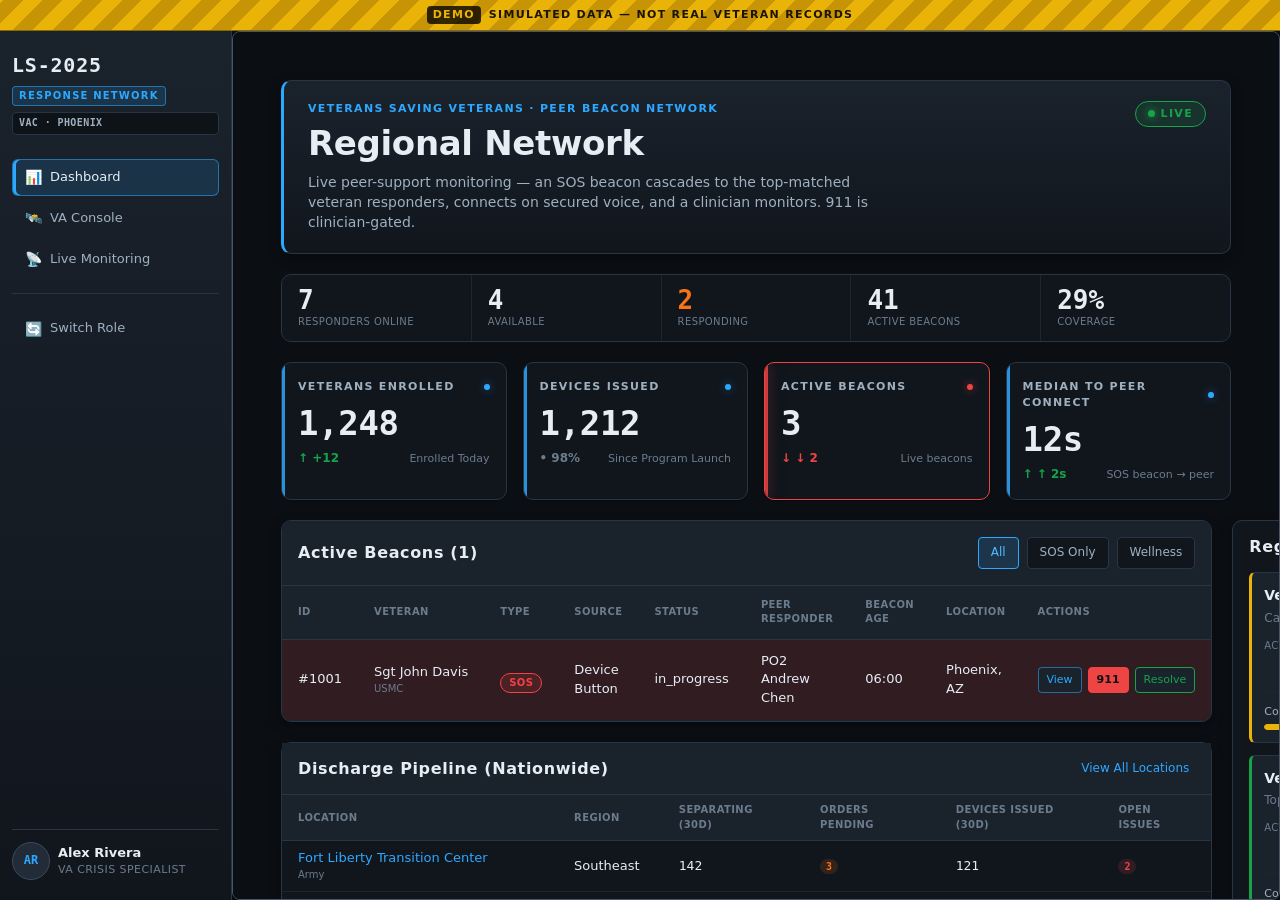
==== commit c6e9d7d6: "Deploy: peer-support reframe, stubs built out, 4x adversarial review Co-Authored-By: Claude Opus 4.8" ====
--- a/index.html
+++ b/index.html
@@ -2,11 +2,11 @@
 <html lang="en">
   <head>
     <meta charset="UTF-8" />
-    <link rel="icon" type="image/svg+xml" href="./vite.svg" />
+    <link rel="icon" type="image/svg+xml" href="./favicon.svg" />
     <meta name="viewport" content="width=device-width, initial-scale=1.0" />
-    <title>admin_portal</title>
-    <script type="module" crossorigin src="./assets/index-ChhcEDeM.js"></script>
-    <link rel="stylesheet" crossorigin href="./assets/index-ZLoLvdEe.css">
+    <title>LS-2025 — Veterans Saving Veterans</title>
+    <script type="module" crossorigin src="./assets/index-dMBhp8Gs.js"></script>
+    <link rel="stylesheet" crossorigin href="./assets/index-Bqmlexw4.css">
   </head>
   <body>
     <div id="root"></div>
--- a/assets/index-Bqmlexw4.css
+++ b/assets/index-Bqmlexw4.css
@@ -0,0 +1 @@
+:root{--cc-surface-base: #0b0f14;--cc-surface-1: #11161d;--cc-surface-2: #1a222c;--cc-surface-3: #222c38;--cc-surface-inset: #0e1318;--cc-surface-glass: rgba(26, 34, 44, .62);--cc-scrim: rgba(5, 8, 11, .72);--cc-border: #283544;--cc-border-strong: #3a4a5c;--cc-border-subtle: #1c2630;--cc-border-accent: rgba(45, 168, 255, .55);--cc-text: #e6edf3;--cc-text-muted: #9fb0c0;--cc-text-dim: #6b7c8d;--cc-text-faint: #46566650;--cc-text-inverse: #0b0f14;--cc-accent: #2da8ff;--cc-accent-hover: #54baff;--cc-accent-press: #1a8fe0;--cc-accent-soft: rgba(45, 168, 255, .14);--cc-accent-glow: rgba(45, 168, 255, .45);--cc-accent-cyan: #22d3ee;--cc-tier-1: #16a34a;--cc-tier-2: #eab308;--cc-tier-3: #f97316;--cc-tier-4: #ef4444;--cc-tier-5: #ef4444;--cc-tier-5-alt: #ffffff;--cc-tier-1-soft: rgba(22, 163, 74, .16);--cc-tier-2-soft: rgba(234, 179, 8, .16);--cc-tier-3-soft: rgba(249, 115, 22, .16);--cc-tier-4-soft: rgba(239, 68, 68, .16);--cc-tier-5-soft: rgba(239, 68, 68, .22);--cc-tier-1-glow: rgba(22, 163, 74, .55);--cc-tier-2-glow: rgba(234, 179, 8, .55);--cc-tier-3-glow: rgba(249, 115, 22, .55);--cc-tier-4-glow: rgba(239, 68, 68, .6);--cc-tier-5-glow: rgba(239, 68, 68, .75);--cc-status-available: #16a34a;--cc-status-enroute: #3b82f6;--cc-status-onscene: #eab308;--cc-status-escalating: #f97316;--cc-status-offline: #64748b;--cc-status-available-soft: rgba(22, 163, 74, .16);--cc-status-enroute-soft: rgba(59, 130, 246, .16);--cc-status-onscene-soft: rgba(234, 179, 8, .16);--cc-status-escalating-soft: rgba(249, 115, 22, .16);--cc-status-offline-soft: rgba(100, 116, 139, .16);--cc-success: #16a34a;--cc-warning: #eab308;--cc-caution: #f97316;--cc-danger: #ef4444;--cc-info: #2da8ff;--cc-success-soft: rgba(22, 163, 74, .14);--cc-warning-soft: rgba(234, 179, 8, .14);--cc-caution-soft: rgba(249, 115, 22, .14);--cc-danger-soft: rgba(239, 68, 68, .14);--cc-info-soft: rgba(45, 168, 255, .14);--cc-space-0: 0;--cc-space-1: 2px;--cc-space-2: 4px;--cc-space-3: 6px;--cc-space-4: 8px;--cc-space-5: 12px;--cc-space-6: 16px;--cc-space-7: 20px;--cc-space-8: 24px;--cc-space-9: 32px;--cc-space-10: 40px;--cc-space-11: 48px;--cc-space-12: 64px;--cc-radius-xs: 2px;--cc-radius-sm: 4px;--cc-radius-md: 6px;--cc-radius-lg: 10px;--cc-radius-xl: 14px;--cc-radius-pill: 999px;--cc-radius-round: 50%;--cc-shadow-sm: 0 1px 2px rgba(0, 0, 0, .4);--cc-shadow-md: 0 4px 12px rgba(0, 0, 0, .45);--cc-shadow-lg: 0 10px 30px rgba(0, 0, 0, .55);--cc-shadow-xl: 0 24px 60px rgba(0, 0, 0, .65);--cc-shadow-inset: inset 0 1px 0 rgba(255, 255, 255, .03), inset 0 0 0 1px rgba(255, 255, 255, .015);--cc-shadow-focus: 0 0 0 1px var(--cc-accent), 0 0 0 4px var(--cc-accent-glow);--cc-glow-accent: 0 0 14px var(--cc-accent-glow);--cc-z-base: 0;--cc-z-raised: 10;--cc-z-sticky: 100;--cc-z-header: 200;--cc-z-overlay-map: 400;--cc-z-dropdown: 600;--cc-z-scrim: 900;--cc-z-modal: 1000;--cc-z-toast: 1200;--cc-z-alert-banner: 1400;--cc-z-tooltip: 1600;--cc-font-sans: "Inter", "Inter var", system-ui, -apple-system, "Segoe UI", Roboto, "Helvetica Neue", Arial, sans-serif;--cc-font-mono: "JetBrains Mono", "IBM Plex Mono", "SF Mono", "Roboto Mono", ui-monospace, "Cascadia Code", Menlo, Consolas, monospace;--cc-text-2xs: 10px;--cc-text-xs: 11px;--cc-text-sm: 12px;--cc-text-base: 13px;--cc-text-md: 14px;--cc-text-lg: 16px;--cc-text-xl: 20px;--cc-text-2xl: 26px;--cc-text-3xl: 34px;--cc-weight-regular: 400;--cc-weight-medium: 500;--cc-weight-semibold: 600;--cc-weight-bold: 700;--cc-leading-tight: 1.2;--cc-leading-normal: 1.45;--cc-tracking-wide: .04em;--cc-tracking-wider: .08em;--cc-tracking-caps: .12em;--cc-blink-1: 1s;--cc-blink-2: .5s;--cc-blink-4: .25s;--cc-flash: .18s;--cc-pulse: 1.8s;--cc-ease-out: cubic-bezier(.16, 1, .3, 1);--cc-ease-in-out: cubic-bezier(.65, 0, .35, 1);--cc-transition-fast: .12s var(--cc-ease-out);--cc-transition: .2s var(--cc-ease-out);--cc-transition-slow: .32s var(--cc-ease-out);--cc-header-h: 56px;--cc-sidebar-w: 232px;--cc-panel-header-h: 40px;--cc-grid-gap: 16px}*,*:before,*:after{box-sizing:border-box}html,body,#root{margin:0;padding:0;height:100%;min-height:100%}html{-webkit-text-size-adjust:100%}body{min-width:320px;font-family:var(--cc-font-sans);font-size:var(--cc-text-base);line-height:var(--cc-leading-normal);font-weight:var(--cc-weight-regular);color:var(--cc-text);background-color:var(--cc-surface-base);background-image:radial-gradient(1200px 600px at 12% -10%,rgba(45,168,255,.06),transparent 60%),radial-gradient(1000px 500px at 100% 0%,rgba(34,211,238,.045),transparent 55%),linear-gradient(var(--cc-surface-base),var(--cc-surface-base));background-attachment:fixed;color-scheme:dark;font-synthesis:none;text-rendering:optimizeLegibility;-webkit-font-smoothing:antialiased;-moz-osx-font-smoothing:grayscale;accent-color:var(--cc-accent)}img,svg,video,canvas{display:block;max-width:100%}button,input,select,textarea{font:inherit;color:inherit}a{color:var(--cc-accent);text-decoration:none;transition:color var(--cc-transition-fast)}a:hover{color:var(--cc-accent-hover)}:focus-visible{outline:none;box-shadow:var(--cc-shadow-focus);border-radius:var(--cc-radius-sm)}::selection{background:var(--cc-accent-soft);color:var(--cc-text)}h1,h2,h3,h4,h5,h6{margin:0;font-weight:var(--cc-weight-semibold);line-height:var(--cc-leading-tight);color:var(--cc-text);letter-spacing:-.01em}h1{font-size:var(--cc-text-3xl)}h2{font-size:var(--cc-text-2xl)}h3{font-size:var(--cc-text-xl)}h4{font-size:var(--cc-text-lg)}h5{font-size:var(--cc-text-md)}h6{font-size:var(--cc-text-sm)}p{margin:0 0 var(--cc-space-5)}small{font-size:var(--cc-text-xs);color:var(--cc-text-muted)}code,kbd,samp,pre{font-family:var(--cc-font-mono);font-size:.92em}.cc-mono{font-family:var(--cc-font-mono);font-variant-numeric:tabular-nums;letter-spacing:.01em}.cc-tnum{font-variant-numeric:tabular-nums}.cc-eyebrow,.cc-label{font-size:var(--cc-text-2xs);font-weight:var(--cc-weight-semibold);letter-spacing:var(--cc-tracking-caps);text-transform:uppercase;color:var(--cc-text-dim)}.cc-muted{color:var(--cc-text-muted)}.cc-dim{color:var(--cc-text-dim)}.cc-accent-text{color:var(--cc-accent)}*{scrollbar-width:thin;scrollbar-color:var(--cc-border-strong) transparent}::-webkit-scrollbar{width:10px;height:10px}::-webkit-scrollbar-track{background:transparent}::-webkit-scrollbar-thumb{background:var(--cc-border-strong);border-radius:var(--cc-radius-pill);border:2px solid transparent;background-clip:padding-box}::-webkit-scrollbar-thumb:hover{background:#4a5e72;background-clip:padding-box}::-webkit-scrollbar-corner{background:transparent}.cc-panel{position:relative;display:flex;flex-direction:column;background:var(--cc-surface-1);border:1px solid var(--cc-border);border-radius:var(--cc-radius-lg);box-shadow:var(--cc-shadow-md),var(--cc-shadow-inset);overflow:hidden}.cc-panel--glass{background:var(--cc-surface-glass);backdrop-filter:blur(10px) saturate(120%);-webkit-backdrop-filter:blur(10px) saturate(120%);border-color:var(--cc-border-strong)}.cc-panel__header{display:flex;align-items:center;gap:var(--cc-space-4);min-height:var(--cc-panel-header-h);padding:0 var(--cc-space-5);background:linear-gradient(180deg,var(--cc-surface-2),var(--cc-surface-1));border-bottom:1px solid var(--cc-border);flex:0 0 auto}.cc-panel__title{display:flex;align-items:center;gap:var(--cc-space-3);font-size:var(--cc-text-sm);font-weight:var(--cc-weight-semibold);letter-spacing:var(--cc-tracking-wide);text-transform:uppercase;color:var(--cc-text)}.cc-panel__title-icon{display:inline-flex;color:var(--cc-accent)}.cc-panel__actions{display:flex;align-items:center;gap:var(--cc-space-3);margin-left:auto}.cc-panel__body{flex:1 1 auto;padding:var(--cc-space-5);min-height:0}.cc-panel__body--flush{padding:0}.cc-panel__body--scroll{overflow:auto}.cc-panel__footer{display:flex;align-items:center;gap:var(--cc-space-4);padding:var(--cc-space-4) var(--cc-space-5);border-top:1px solid var(--cc-border);background:var(--cc-surface-1);flex:0 0 auto}.cc-panel--railed:before{content:"";position:absolute;left:0;top:0;bottom:0;width:3px;background:var(--cc-rail-color, var(--cc-accent));box-shadow:0 0 10px var(--cc-rail-glow, var(--cc-accent-glow))}.cc-grid{display:grid;gap:var(--cc-grid-gap)}.cc-grid--auto{grid-template-columns:repeat(auto-fill,minmax(320px,1fr))}.cc-grid--2{grid-template-columns:repeat(2,minmax(0,1fr))}.cc-grid--3{grid-template-columns:repeat(3,minmax(0,1fr))}.cc-grid--4{grid-template-columns:repeat(4,minmax(0,1fr))}.cc-stack{display:flex;flex-direction:column;gap:var(--cc-space-5)}.cc-row{display:flex;align-items:center;gap:var(--cc-space-4)}.cc-row--between{justify-content:space-between}.cc-row--end{justify-content:flex-end}.cc-row--wrap{flex-wrap:wrap}.cc-spacer{flex:1 1 auto}@media(max-width:1100px){.cc-grid--4,.cc-grid--3{grid-template-columns:repeat(2,minmax(0,1fr))}}@media(max-width:680px){.cc-grid--2,.cc-grid--3,.cc-grid--4{grid-template-columns:minmax(0,1fr)}}.cc-demo-banner{display:flex;align-items:center;justify-content:center;gap:var(--cc-space-4);width:100%;padding:var(--cc-space-3) var(--cc-space-6);font-size:var(--cc-text-xs);font-weight:var(--cc-weight-semibold);letter-spacing:var(--cc-tracking-caps);text-transform:uppercase;color:#1c1402;background:repeating-linear-gradient(-45deg,var(--cc-warning),var(--cc-warning) 14px,#c79406 14px,#c79406 28px);border-bottom:1px solid #8a6a05}.cc-demo-banner__pill{padding:1px var(--cc-space-3);background:#000000c7;color:var(--cc-warning);border-radius:var(--cc-radius-sm);font-variant-numeric:tabular-nums}.cc-table{width:100%;border-collapse:collapse;font-size:var(--cc-text-sm);font-variant-numeric:tabular-nums}.cc-table thead th{position:sticky;top:0;z-index:var(--cc-z-raised);text-align:left;padding:var(--cc-space-3) var(--cc-space-5);font-size:var(--cc-text-2xs);font-weight:var(--cc-weight-semibold);letter-spacing:var(--cc-tracking-caps);text-transform:uppercase;color:var(--cc-text-dim);background:var(--cc-surface-2);border-bottom:1px solid var(--cc-border-strong);white-space:nowrap}.cc-table tbody td{padding:var(--cc-space-4) var(--cc-space-5);border-bottom:1px solid var(--cc-border-subtle);color:var(--cc-text);vertical-align:middle}.cc-table tbody tr{transition:background var(--cc-transition-fast)}.cc-table tbody tr:hover{background:var(--cc-surface-3)}.cc-table tbody tr:last-child td{border-bottom:none}.cc-table--zebra tbody tr:nth-child(2n){background:#ffffff03}.cc-table__num{text-align:right;font-family:var(--cc-font-mono)}.cc-dot{display:inline-block;width:8px;height:8px;border-radius:var(--cc-radius-round);background:var(--cc-status-offline);flex:0 0 auto;box-shadow:0 0 0 0 transparent}.cc-dot--available{background:var(--cc-status-available);box-shadow:0 0 8px var(--cc-status-available)}.cc-dot--enroute{background:var(--cc-status-enroute);box-shadow:0 0 8px var(--cc-status-enroute)}.cc-dot--onscene{background:var(--cc-status-onscene);box-shadow:0 0 8px var(--cc-status-onscene)}.cc-dot--escalating{background:var(--cc-status-escalating);box-shadow:0 0 8px var(--cc-status-escalating)}.cc-dot--offline{background:var(--cc-status-offline)}.cc-dot--live{background:var(--cc-success);box-shadow:0 0 8px var(--cc-success)}.cc-chip{display:inline-flex;align-items:center;gap:var(--cc-space-2);padding:2px var(--cc-space-4);font-size:var(--cc-text-2xs);font-weight:var(--cc-weight-semibold);letter-spacing:var(--cc-tracking-wide);text-transform:uppercase;color:var(--cc-text-muted);background:var(--cc-surface-3);border:1px solid var(--cc-border);border-radius:var(--cc-radius-pill);white-space:nowrap}.cc-btn{display:inline-flex;align-items:center;justify-content:center;gap:var(--cc-space-3);padding:var(--cc-space-4) var(--cc-space-6);font-size:var(--cc-text-sm);font-weight:var(--cc-weight-semibold);letter-spacing:var(--cc-tracking-wide);color:var(--cc-text);background:var(--cc-surface-2);border:1px solid var(--cc-border-strong);border-radius:var(--cc-radius-md);cursor:pointer;transition:background var(--cc-transition-fast),border-color var(--cc-transition-fast),transform var(--cc-transition-fast)}.cc-btn:hover{background:var(--cc-surface-3);border-color:var(--cc-accent)}.cc-btn:active{transform:translateY(1px)}.cc-btn:disabled{opacity:.45;cursor:not-allowed}.cc-btn--primary{color:var(--cc-text-inverse);background:var(--cc-accent);border-color:var(--cc-accent)}.cc-btn--primary:hover{background:var(--cc-accent-hover);border-color:var(--cc-accent-hover)}.cc-btn--danger{color:#fff;background:var(--cc-danger);border-color:var(--cc-danger)}.cc-btn--ghost{background:transparent}.cc-btn--icon{padding:var(--cc-space-4)}.cc-field{width:100%;padding:var(--cc-space-4) var(--cc-space-5);font-size:var(--cc-text-sm);color:var(--cc-text);background:var(--cc-surface-inset);border:1px solid var(--cc-border);border-radius:var(--cc-radius-md);transition:border-color var(--cc-transition-fast),box-shadow var(--cc-transition-fast)}.cc-field::placeholder{color:var(--cc-text-dim)}.cc-field:focus{outline:none;border-color:var(--cc-accent);box-shadow:0 0 0 3px var(--cc-accent-soft)}@keyframes cc-blink{0%,49%{opacity:1}50%,to{opacity:.18}}@keyframes cc-flash{0%,49%{color:#fff;background:var(--cc-tier-5);box-shadow:0 0 14px var(--cc-tier-5-glow)}50%,to{color:var(--cc-tier-5);background:#fff;box-shadow:0 0 14px #ffffffa6}}@keyframes cc-pulse-ring{0%{transform:scale(.6);opacity:.75}70%{transform:scale(2.4);opacity:0}to{transform:scale(2.4);opacity:0}}@keyframes cc-breathe{0%,to{opacity:1}50%{opacity:.55}}@keyframes cc-data-in{0%{background:var(--cc-accent-soft)}to{background:transparent}}@keyframes cc-scan{0%{background-position:-160% 0}to{background-position:260% 0}}.cc-blink-1{animation:cc-blink var(--cc-blink-1) steps(1,end) infinite}.cc-blink-2{animation:cc-blink var(--cc-blink-2) steps(1,end) infinite}.cc-blink-4{animation:cc-blink var(--cc-blink-4) steps(1,end) infinite}.cc-flash{animation:cc-flash var(--cc-flash) steps(1,end) infinite}.cc-breathe{animation:cc-breathe var(--cc-pulse) ease-in-out infinite}.cc-data-in{animation:cc-data-in var(--cc-transition-slow) var(--cc-ease-out)}.cc-pulse-host{position:relative;display:inline-flex}.cc-pulse-ring,.cc-pulse-ring:after{position:absolute;inset:0;border-radius:var(--cc-radius-round);border:2px solid var(--cc-pulse-color, var(--cc-accent));content:"";animation:cc-pulse-ring var(--cc-pulse) var(--cc-ease-out) infinite;pointer-events:none}.cc-pulse-ring:after{animation-delay:calc(var(--cc-pulse) / 2)}.cc-scan-rail{height:2px;border-radius:var(--cc-radius-pill);background:linear-gradient(90deg,transparent 0%,var(--cc-accent) 50%,transparent 100%);background-size:40% 100%;background-repeat:no-repeat;animation:cc-scan 1.4s linear infinite}@media(prefers-reduced-motion:reduce){.cc-blink-1,.cc-blink-2,.cc-blink-4,.cc-flash,.cc-breathe,.cc-data-in,.cc-pulse-ring,.cc-pulse-ring:after,.cc-scan-rail{animation:none!important}.cc-flash{color:#fff;background:var(--cc-tier-5)}*{scroll-behavior:auto!important}}.cc-sr-only{position:absolute;width:1px;height:1px;padding:0;margin:-1px;overflow:hidden;clip:rect(0,0,0,0);white-space:nowrap;border:0}.cc-panel__title-meta{display:inline-flex;align-items:center;gap:var(--cc-space-3);margin-left:var(--cc-space-3);padding-left:var(--cc-space-4);border-left:1px solid var(--cc-border);font-family:var(--cc-font-mono);font-size:var(--cc-text-2xs);letter-spacing:normal;text-transform:none;color:var(--cc-text-dim)}.cc-panel__live{display:inline-flex;align-items:center;gap:var(--cc-space-2);margin-left:var(--cc-space-3);padding:0 var(--cc-space-3);font-size:var(--cc-text-2xs);font-weight:var(--cc-weight-bold);letter-spacing:var(--cc-tracking-caps);color:var(--cc-success);background:var(--cc-success-soft);border:1px solid var(--cc-success);border-radius:var(--cc-radius-sm)}.cc-panel__live-dot{width:6px;height:6px;border-radius:var(--cc-radius-round);background:var(--cc-success);box-shadow:0 0 6px var(--cc-success);animation:cc-breathe var(--cc-pulse) ease-in-out infinite}.cc-panel__loading{position:absolute;left:0;right:0;bottom:-1px;height:2px}@media(prefers-reduced-motion:reduce){.cc-panel__live-dot{animation:none!important}}.cc-tier-badge{--cc-tb-color: var(--cc-tier-3);--cc-tb-soft: var(--cc-tier-3-soft);--cc-tb-glow: var(--cc-tier-3-glow);display:inline-flex;align-items:center;gap:var(--cc-space-3);padding:2px var(--cc-space-4);font-family:var(--cc-font-mono);font-size:var(--cc-text-2xs);font-weight:var(--cc-weight-bold);letter-spacing:var(--cc-tracking-wide);line-height:1.4;text-transform:uppercase;white-space:nowrap;color:var(--cc-tb-color);background:var(--cc-tb-soft);border:1px solid var(--cc-tb-color);border-radius:var(--cc-radius-sm);box-shadow:0 0 0 0 transparent;transition:box-shadow var(--cc-transition-fast)}.cc-tier-badge__dot{width:7px;height:7px;border-radius:var(--cc-radius-round);background:var(--cc-tb-color);box-shadow:0 0 7px var(--cc-tb-glow);flex:0 0 auto}.cc-tier-badge__num{font-variant-numeric:tabular-nums}.cc-tier-badge__label{letter-spacing:var(--cc-tracking-caps)}.cc-tier-badge--1{--cc-tb-color: var(--cc-tier-1);--cc-tb-soft: var(--cc-tier-1-soft);--cc-tb-glow: var(--cc-tier-1-glow)}.cc-tier-badge--2{--cc-tb-color: var(--cc-tier-2);--cc-tb-soft: var(--cc-tier-2-soft);--cc-tb-glow: var(--cc-tier-2-glow)}.cc-tier-badge--3{--cc-tb-color: var(--cc-tier-3);--cc-tb-soft: var(--cc-tier-3-soft);--cc-tb-glow: var(--cc-tier-3-glow)}.cc-tier-badge--4{--cc-tb-color: var(--cc-tier-4);--cc-tb-soft: var(--cc-tier-4-soft);--cc-tb-glow: var(--cc-tier-4-glow)}.cc-tier-badge--5{--cc-tb-color: var(--cc-tier-5);--cc-tb-soft: var(--cc-tier-5-soft);--cc-tb-glow: var(--cc-tier-5-glow);font-weight:var(--cc-weight-bold)}.cc-tier-badge--2 .cc-tier-badge__dot{animation:cc-blink var(--cc-blink-1) steps(1,end) infinite}.cc-tier-badge--3 .cc-tier-badge__dot{animation:cc-blink var(--cc-blink-2) steps(1,end) infinite}.cc-tier-badge--4 .cc-tier-badge__dot{animation:cc-blink var(--cc-blink-4) steps(1,end) infinite}.cc-tier-badge--4{box-shadow:0 0 12px var(--cc-tier-4-glow)}.cc-tier-badge--5{border-color:#fff;animation:cc-flash var(--cc-flash) steps(1,end) infinite}.cc-tier-badge--5 .cc-tier-badge__dot{background:#fff;box-shadow:0 0 8px #fff}.cc-tier-badge--solid{color:var(--cc-text-inverse);background:var(--cc-tb-color);border-color:var(--cc-tb-color)}.cc-tier-badge--solid.cc-tier-badge--2{color:#1c1402}.cc-tier-badge--solid .cc-tier-badge__dot{background:#0000008c;box-shadow:none}.cc-tier-badge--lg{padding:var(--cc-space-3) var(--cc-space-5);font-size:var(--cc-text-sm);gap:var(--cc-space-4)}.cc-tier-badge--lg .cc-tier-badge__dot{width:9px;height:9px}@media(prefers-reduced-motion:reduce){.cc-tier-badge,.cc-tier-badge__dot{animation:none!important}}.cc-status{display:inline-flex;align-items:center;gap:var(--cc-space-3);font-size:var(--cc-text-xs);font-weight:var(--cc-weight-medium);letter-spacing:var(--cc-tracking-wide);color:var(--cc-text-muted);white-space:nowrap}.cc-status__dot{--cc-sd-color: var(--cc-status-offline);position:relative;width:9px;height:9px;border-radius:var(--cc-radius-round);background:var(--cc-sd-color);box-shadow:0 0 8px var(--cc-sd-color);flex:0 0 auto}.cc-status__dot--pulse:after{content:"";position:absolute;inset:-1px;border-radius:var(--cc-radius-round);border:2px solid var(--cc-sd-color);animation:cc-pulse-ring var(--cc-pulse) var(--cc-ease-out) infinite}.cc-status__label{color:var(--cc-status-label-color, var(--cc-text-muted))}.cc-status--sm .cc-status__dot{width:7px;height:7px}.cc-status--lg .cc-status__dot{width:12px;height:12px}.cc-status--lg{font-size:var(--cc-text-sm)}.cc-status--available .cc-status__dot{--cc-sd-color: var(--cc-status-available)}.cc-status--enroute .cc-status__dot{--cc-sd-color: var(--cc-status-enroute)}.cc-status--onscene .cc-status__dot{--cc-sd-color: var(--cc-status-onscene)}.cc-status--escalating .cc-status__dot{--cc-sd-color: var(--cc-status-escalating)}.cc-status--offline .cc-status__dot{--cc-sd-color: var(--cc-status-offline);box-shadow:none}.cc-status--available .cc-status__label{color:var(--cc-status-available)}.cc-status--enroute .cc-status__label{color:var(--cc-status-enroute)}.cc-status--onscene .cc-status__label{color:var(--cc-status-onscene)}.cc-status--escalating .cc-status__label{color:var(--cc-status-escalating)}.cc-status--offline .cc-status__label{color:var(--cc-text-dim)}.cc-status--escalating .cc-status__dot{animation:cc-blink var(--cc-blink-2) steps(1,end) infinite}@media(prefers-reduced-motion:reduce){.cc-status__dot,.cc-status__dot--pulse:after{animation:none!important}}.cc-alert{--cc-al-color: var(--cc-info);--cc-al-soft: var(--cc-info-soft);--cc-al-glow: var(--cc-accent-glow);position:relative;display:flex;align-items:center;gap:var(--cc-space-5);width:100%;padding:var(--cc-space-4) var(--cc-space-6);font-size:var(--cc-text-sm);color:var(--cc-text);background:var(--cc-al-soft);border:1px solid var(--cc-al-color);border-left-width:3px;border-radius:var(--cc-radius-md);box-shadow:var(--cc-shadow-md);overflow:hidden}.cc-alert__icon{display:inline-flex;align-items:center;justify-content:center;width:22px;height:22px;flex:0 0 auto;color:var(--cc-al-color)}.cc-alert__body{flex:1 1 auto;min-width:0}.cc-alert__title{display:flex;align-items:center;gap:var(--cc-space-3);font-size:var(--cc-text-sm);font-weight:var(--cc-weight-semibold);letter-spacing:var(--cc-tracking-wide);color:var(--cc-text)}.cc-alert__title-tag{font-family:var(--cc-font-mono);font-size:var(--cc-text-2xs);font-weight:var(--cc-weight-bold);letter-spacing:var(--cc-tracking-caps);text-transform:uppercase;color:var(--cc-al-color)}.cc-alert__message{margin-top:2px;font-size:var(--cc-text-xs);color:var(--cc-text-muted);line-height:var(--cc-leading-normal)}.cc-alert__actions{display:flex;align-items:center;gap:var(--cc-space-3);flex:0 0 auto}.cc-alert__close{display:inline-flex;align-items:center;justify-content:center;width:24px;height:24px;color:var(--cc-text-dim);background:transparent;border:1px solid transparent;border-radius:var(--cc-radius-sm);cursor:pointer;font-size:16px;line-height:1;transition:color var(--cc-transition-fast),background var(--cc-transition-fast)}.cc-alert__close:hover{color:var(--cc-text);background:var(--cc-surface-3)}.cc-alert:before{content:"";position:absolute;left:0;top:0;bottom:0;width:3px;background:var(--cc-al-color);box-shadow:0 0 12px var(--cc-al-glow)}.cc-alert--info{--cc-al-color: var(--cc-info);--cc-al-soft: var(--cc-info-soft);--cc-al-glow: var(--cc-accent-glow)}.cc-alert--success{--cc-al-color: var(--cc-success);--cc-al-soft: var(--cc-success-soft);--cc-al-glow: var(--cc-tier-1-glow)}.cc-alert--warning{--cc-al-color: var(--cc-warning);--cc-al-soft: var(--cc-warning-soft);--cc-al-glow: var(--cc-tier-2-glow)}.cc-alert--caution{--cc-al-color: var(--cc-caution);--cc-al-soft: var(--cc-caution-soft);--cc-al-glow: var(--cc-tier-3-glow)}.cc-alert--danger{--cc-al-color: var(--cc-danger);--cc-al-soft: var(--cc-danger-soft);--cc-al-glow: var(--cc-tier-4-glow)}.cc-alert--critical{--cc-al-color: var(--cc-tier-5);--cc-al-soft: var(--cc-tier-5-soft);--cc-al-glow: var(--cc-tier-5-glow);border-color:var(--cc-tier-5)}.cc-alert--critical:before{animation:cc-flash var(--cc-flash) steps(1,end) infinite}.cc-alert--critical .cc-alert__icon{animation:cc-blink var(--cc-blink-4) steps(1,end) infinite}.cc-alert--warning .cc-alert__icon{animation:cc-blink var(--cc-blink-1) steps(1,end) infinite}.cc-alert--caution .cc-alert__icon{animation:cc-blink var(--cc-blink-2) steps(1,end) infinite}.cc-alert--danger .cc-alert__icon{animation:cc-blink var(--cc-blink-4) steps(1,end) infinite}.cc-alert--toast{position:fixed;top:calc(var(--cc-header-h) + var(--cc-space-5));right:var(--cc-space-6);max-width:420px;z-index:var(--cc-z-alert-banner)}@media(prefers-reduced-motion:reduce){.cc-alert:before,.cc-alert__icon{animation:none!important}}.cc-livefeed{min-height:0}.cc-livefeed__list{position:relative;display:flex;flex-direction:column;gap:1px;height:100%;min-height:0;overflow-y:auto;background:var(--cc-surface-inset, #0e1318);padding:var(--cc-space-2, 4px)}.cc-livefeed__paused{position:sticky;top:0;z-index:2;align-self:center;margin:var(--cc-space-2, 4px) auto var(--cc-space-3, 6px);padding:2px var(--cc-space-4, 8px);border-radius:var(--cc-radius-pill, 999px);background:var(--cc-surface-3, #222c38);border:1px solid var(--cc-border, #283544);color:var(--cc-text-dim, #6b7c8d);font-family:var(--cc-font-mono, monospace);font-size:var(--cc-text-2xs, 10px);letter-spacing:var(--cc-tracking-wide, .04em);text-transform:uppercase}.cc-livefeed__row{display:grid;grid-template-columns:auto auto auto 1fr;align-items:center;gap:var(--cc-space-4, 8px);padding:var(--cc-space-3, 6px) var(--cc-space-5, 12px);border-radius:var(--cc-radius-sm, 4px);border-left:2px solid var(--cc-border, #283544);background:var(--cc-surface-1, #11161d);transition:background var(--cc-transition-fast, .12s ease);animation:cc-livefeed-in .22s var(--cc-ease-out, ease) both}.cc-livefeed__list--compact .cc-livefeed__row{padding-top:var(--cc-space-2, 4px);padding-bottom:var(--cc-space-2, 4px)}@keyframes cc-livefeed-in{0%{opacity:0;transform:translateY(-4px)}to{opacity:1;transform:translateY(0)}}.cc-livefeed__list.is-paused .cc-livefeed__row{animation:none}.cc-livefeed__row--click{cursor:pointer}.cc-livefeed__row--click:hover,.cc-livefeed__row--click:focus-visible{background:var(--cc-surface-3, #222c38);outline:none}.cc-livefeed__row--info{border-left-color:var(--cc-info, #2da8ff)}.cc-livefeed__row--success{border-left-color:var(--cc-success, #16a34a)}.cc-livefeed__row--warning{border-left-color:var(--cc-warning, #eab308)}.cc-livefeed__row--caution{border-left-color:var(--cc-caution, #f97316)}.cc-livefeed__row--danger{border-left-color:var(--cc-danger, #ef4444)}.cc-livefeed__row--critical{border-left-color:var(--cc-danger, #ef4444);background:var(--cc-danger-soft, rgba(239, 68, 68, .14))}.cc-livefeed__dot{flex:none}.cc-livefeed__ts{color:var(--cc-text-dim, #6b7c8d);font-size:var(--cc-text-2xs, 10px);letter-spacing:.02em;white-space:nowrap}.cc-livefeed__icon{font-size:var(--cc-text-base, 13px);line-height:1;width:1.2em;text-align:center}.cc-livefeed__text{display:flex;flex-direction:column;min-width:0}.cc-livefeed__title{color:var(--cc-text, #e6edf3);font-size:var(--cc-text-sm, 12px);font-weight:var(--cc-weight-medium, 500);white-space:nowrap;overflow:hidden;text-overflow:ellipsis}.cc-livefeed__detail{color:var(--cc-text-muted, #9fb0c0);font-size:var(--cc-text-2xs, 10px);white-space:nowrap;overflow:hidden;text-overflow:ellipsis}.cc-livefeed__empty{display:flex;align-items:center;justify-content:center;gap:var(--cc-space-4, 8px);height:100%;min-height:120px;color:var(--cc-text-dim, #6b7c8d);font-size:var(--cc-text-sm, 12px)}.cc-livefeed__spinner{width:12px;height:12px;border-radius:50%;border:2px solid var(--cc-border-strong, #3a4a5c);border-top-color:var(--cc-accent, #2da8ff);animation:cc-livefeed-spin .8s linear infinite}@keyframes cc-livefeed-spin{to{transform:rotate(360deg)}}@media(prefers-reduced-motion:reduce){.cc-livefeed__row{animation:none}.cc-livefeed__spinner{animation-duration:1.6s}}.cc-toast-host{position:fixed;top:calc(var(--cc-header-h, 56px) + var(--cc-space-5, 12px));right:var(--cc-space-6, 16px);z-index:var(--cc-z-toast, 1200);display:flex;flex-direction:column;gap:var(--cc-space-4, 8px);width:min(420px,calc(100vw - 2 * var(--cc-space-6, 16px)));pointer-events:none}.cc-toast-host .cc-toast-host__item.cc-alert--toast{position:relative;top:auto;right:auto;max-width:none;width:100%;z-index:auto;pointer-events:auto;box-shadow:var(--cc-shadow-lg, 0 10px 30px rgba(0, 0, 0, .55));animation:cc-toast-in .2s var(--cc-ease-out, ease) both}@keyframes cc-toast-in{0%{opacity:0;transform:translate(12px)}to{opacity:1;transform:translate(0)}}@media(prefers-reduced-motion:reduce){.cc-toast-host .cc-toast-host__item.cc-alert--toast{animation:none}}.cc-confirm-scrim{position:fixed;inset:0;z-index:var(--cc-z-modal, 1000);display:flex;align-items:center;justify-content:center;padding:var(--cc-space-6, 16px);background:var(--cc-scrim, rgba(5, 8, 11, .72));animation:cc-confirm-fade .14s var(--cc-ease-out, ease) both}.cc-confirm{width:min(440px,100%);background:var(--cc-surface-2, #1a222c);border:1px solid var(--cc-border-strong, #3a4a5c);border-radius:var(--cc-radius-lg, 10px);box-shadow:var(--cc-shadow-xl, 0 24px 60px rgba(0, 0, 0, .65));overflow:hidden;animation:cc-confirm-pop .18s var(--cc-ease-out, ease) both}.cc-confirm--danger{border-top:2px solid var(--cc-danger, #ef4444)}.cc-confirm__head{padding:var(--cc-space-6, 16px) var(--cc-space-7, 20px) 0}.cc-confirm__title{margin:0;color:var(--cc-text, #e6edf3);font-size:var(--cc-text-lg, 16px);font-weight:var(--cc-weight-semibold, 600);letter-spacing:var(--cc-tracking-wide, .04em)}.cc-confirm__body{padding:var(--cc-space-5, 12px) var(--cc-space-7, 20px) 0;color:var(--cc-text-muted, #9fb0c0);font-size:var(--cc-text-base, 13px);line-height:var(--cc-leading-normal, 1.45)}.cc-confirm__actions{display:flex;justify-content:flex-end;gap:var(--cc-space-4, 8px);padding:var(--cc-space-7, 20px)}@keyframes cc-confirm-fade{0%{opacity:0}to{opacity:1}}@keyframes cc-confirm-pop{0%{opacity:0;transform:translateY(8px) scale(.98)}to{opacity:1;transform:translateY(0) scale(1)}}@media(prefers-reduced-motion:reduce){.cc-confirm-scrim,.cc-confirm{animation:none}}.issuance-form-container{max-width:900px;margin:0 auto;padding:32px;background-color:#2d3748;border-radius:8px;box-shadow:0 4px 12px #0000004d;color:#e2e8f0}.wizard-progress{display:flex;justify-content:space-between;margin-bottom:32px;border-bottom:2px solid #4a5568;padding-bottom:16px}.step-indicator{font-size:.9rem;color:#a0aec0;font-weight:500;position:relative}.step-indicator.active{color:#4299e1;font-weight:700}.step-indicator.active:after{content:"";position:absolute;bottom:-18px;left:0;width:100%;height:2px;background-color:#4299e1}.form-step h3{margin-top:0;margin-bottom:24px;color:#fff;border-bottom:1px solid #4a5568;padding-bottom:12px}.form-step h4{color:#e2e8f0;margin-top:24px;margin-bottom:16px;font-size:1.1rem}.form-grid{display:grid;grid-template-columns:1fr 1fr;gap:20px}.form-grid.full-width{grid-template-columns:1fr}.form-group{display:flex;flex-direction:column;margin-bottom:16px}.form-group.full-width{grid-column:span 2}.form-group label{font-size:.85rem;color:#a0aec0;margin-bottom:6px;font-weight:500}.form-group input,.form-group select,.form-group textarea{padding:10px;border:1px solid #4a5568;border-radius:4px;font-size:1rem;background-color:#1a202c;color:#fff}.form-group input:focus,.form-group select:focus,.form-group textarea:focus{border-color:#4299e1;outline:none}.btn-import{background-color:#2c5282;color:#bee3f8;border:1px solid #2b6cb0;padding:8px 16px;border-radius:4px;cursor:pointer;font-weight:500;margin-top:12px}.checkbox-group-vertical{display:flex;flex-direction:column;gap:12px;margin-bottom:24px;background-color:#1a202c;padding:16px;border-radius:6px;border:1px solid #4a5568}.checkbox-label{display:flex;align-items:flex-start;gap:10px;cursor:pointer;color:#e2e8f0;font-size:.95rem}.checkbox-label input[type=checkbox]{margin-top:4px}.agreement-box{height:300px;overflow-y:auto;border:1px solid #4a5568;padding:16px;background-color:#1a202c;margin-bottom:20px;font-size:.9rem;line-height:1.6;color:#cbd5e0}.agreement-text p{margin-bottom:12px}.signature-section{margin-top:24px;padding-top:24px;border-top:1px solid #4a5568}.qa-checklist{background-color:#22543d;padding:20px;border-radius:6px;margin-bottom:24px;border:1px solid #2f855a}.qa-checklist h4{margin-top:0;color:#9ae6b4}.summary-panel{border:1px solid #4a5568;padding:16px;border-radius:6px;background-color:#1a202c}.form-actions{display:flex;justify-content:flex-end;gap:12px;margin-top:32px;border-top:1px solid #4a5568;padding-top:20px}.btn-primary{background-color:#4299e1;color:#fff;border:none;padding:10px 24px;border-radius:4px;cursor:pointer;font-weight:600}.btn-secondary{background-color:#2d3748;color:#e2e8f0;border:1px solid #4a5568;padding:10px 24px;border-radius:4px;cursor:pointer}.btn-success{background-color:#48bb78;color:#fff;border:none;padding:10px 24px;border-radius:4px;cursor:pointer;font-weight:600}.add-location-modal{max-width:700px}.add-location-modal h3{margin:20px 0 10px;font-size:1rem;color:#a0aec0;border-bottom:1px solid #4a5568;padding-bottom:5px}.form-row{display:flex;gap:16px;margin-bottom:16px}.form-row.three-col{display:grid;grid-template-columns:2fr 1fr 1fr}.form-group{flex:1;display:flex;flex-direction:column;gap:6px}.form-group label{font-size:.85rem;font-weight:600;color:#e2e8f0}.form-group input,.form-group select{padding:8px 12px;background-color:#2d3748;border:1px solid #4a5568;border-radius:4px;color:#fff;font-size:.95rem}.form-group input:focus,.form-group select:focus{outline:none;border-color:#4299e1}.form-group input.error{border-color:#fc8181}.error-text{color:#fc8181;font-size:.75rem}.discharge-locations-page{padding:24px;background-color:#1a202c;min-height:100vh;color:#e2e8f0}.page-header{display:flex;justify-content:space-between;align-items:center;margin-bottom:24px}.page-header h2{font-size:1.8rem;color:#fff;margin:0}.btn-primary{background-color:#4299e1;color:#fff;border:none;padding:10px 20px;border-radius:6px;font-weight:600;cursor:pointer;font-size:.95rem}.btn-primary:hover{background-color:#3182ce}.locations-grid{display:grid;grid-template-columns:repeat(auto-fill,minmax(350px,1fr));gap:24px}.location-card{background-color:#2d3748;border:1px solid #4a5568;border-radius:8px;overflow:hidden;display:flex;flex-direction:column}.card-header{padding:16px;background-color:#2d3748;border-bottom:1px solid #4a5568;display:flex;justify-content:space-between;align-items:center}.card-header h3{margin:0;font-size:1.1rem;color:#fff}.branch-badge{padding:4px 10px;border-radius:4px;font-size:.8rem;font-weight:600;text-transform:uppercase}.branch-badge.army{background-color:#22543d;color:#9ae6b4}.branch-badge.navy{background-color:#2c5282;color:#90cdf4}.branch-badge.usmc{background-color:#742a2a;color:#fc8181}.branch-badge.air-force{background-color:#2d3748;color:#90cdf4}.card-body{padding:16px;flex:1}.card-body p{margin:0 0 8px;color:#cbd5e0;font-size:.95rem}.card-body strong{color:#a0aec0}.stats-column{margin-top:16px;background-color:#1a202c;border-radius:6px;padding:12px;display:flex;flex-direction:column;gap:8px}.stat-row{display:flex;justify-content:space-between;align-items:center;padding:4px 0;border-bottom:1px solid #2d3748}.stat-row:last-child{border-bottom:none}.stat-row .label{color:#a0aec0;font-size:.9rem}.stat-row .value{color:#fff;font-weight:700;font-size:1rem}.stat-row .value.issue{color:#fc8181}.clickable-issue{cursor:pointer;transition:background-color .2s;padding:6px 8px;margin:0 -8px;border-radius:4px}.clickable-issue:hover{background-color:#2d3748}.card-footer{padding:16px;border-top:1px solid #4a5568;text-align:center}.btn-manage{display:inline-block;width:100%;padding:10px 0;background-color:#4a5568;color:#fff;text-decoration:none;border-radius:6px;font-weight:600;transition:background-color .2s}.btn-manage:hover{background-color:#718096}.location-detail-page{padding:24px;background-color:#f4f6f8;min-height:100vh}.detail-header{display:flex;justify-content:space-between;align-items:center;margin-bottom:24px;background-color:#fff;padding:24px;border-radius:8px;box-shadow:0 2px 4px #0000000d}.header-title{display:flex;align-items:center;gap:16px}.header-title h2{margin:0;color:#333}.tabs-nav{display:flex;gap:4px;margin-bottom:0;border-bottom:1px solid #ddd}.tab-btn{padding:12px 24px;background:none;border:none;border-bottom:3px solid transparent;font-size:.95rem;color:#666;cursor:pointer;font-weight:500}.tab-btn:hover{color:#2196f3;background-color:#e3f2fd}.tab-btn.active{color:#1565c0;border-bottom-color:#1565c0;background-color:#fff;border-radius:4px 4px 0 0}.tab-container{background-color:#fff;padding:24px;border-radius:0 0 8px 8px;box-shadow:0 2px 4px #0000000d;min-height:400px}.metrics-summary{display:flex;gap:24px;margin-bottom:32px}.metric-box{flex:1;background-color:#f9fafb;padding:20px;border-radius:8px;border:1px solid #eee;display:flex;flex-direction:column;align-items:center}.metric-box .label{font-size:.85rem;color:#666;margin-bottom:8px;text-transform:uppercase}.metric-box .value{font-size:2rem;font-weight:700;color:#333}.metric-box .value.issue{color:#c62828}.info-section{background-color:#fff;padding:24px;border:1px solid #eee;border-radius:8px}.info-section h3{margin-top:0;margin-bottom:16px;color:#333;border-bottom:1px solid #eee;padding-bottom:8px}.info-section p{margin-bottom:12px;color:#555}.tab-actions{margin-bottom:20px;display:flex;gap:12px}.table-container{overflow-x:auto;margin-bottom:16px;border:1px solid #eee;border-radius:4px}.data-table{width:100%;border-collapse:collapse;min-width:600px}.data-table th{text-align:left;padding:12px;background-color:#f5f5f5;border-bottom:2px solid #ddd;font-weight:600;color:#666}.data-table td{padding:12px;border-bottom:1px solid #eee}.status-tag{padding:4px 8px;border-radius:12px;font-size:.75rem;font-weight:600}.status-tag.pending{background-color:#fff3e0;color:#ef6c00}.status-tag.reserved{background-color:#e3f2fd;color:#1565c0}.status-tag.delivered{background-color:#e8f5e9;color:#2e7d32}.status-tag.shipped{background-color:#e1f5fe;color:#0277bd}.incident-detail-page{padding:24px;background-color:#1a202c;min-height:100vh;color:#e2e8f0}.incident-header{display:flex;align-items:center;gap:24px;margin-bottom:24px}.btn-back{background:#2d3748;border:1px solid #4a5568;color:#e2e8f0;padding:8px 16px;border-radius:6px;cursor:pointer;font-size:.9rem}.incident-title{display:flex;align-items:center;gap:16px}.incident-title h1{margin:0;font-size:2rem;color:#fff}.status-badge{padding:6px 12px;border-radius:4px;font-size:.85rem;font-weight:600;text-transform:uppercase}.status-badge.new{background-color:#3182ce}.status-badge.assigned{background-color:#805ad5}.status-badge.in_progress{background-color:#d69e2e}.status-badge.resolved{background-color:#38a169}.status-badge.escalated_911{background-color:#e53e3e}.incident-layout{display:grid;grid-template-columns:repeat(auto-fit,minmax(400px,1fr));gap:24px}.panel{background-color:#2d3748;border:1px solid #4a5568;border-radius:8px;padding:24px}.panel h2{margin:0 0 16px;font-size:1.3rem;color:#fff;border-bottom:1px solid #4a5568;padding-bottom:12px}.vet-info-grid{display:grid;gap:12px}.info-row{display:flex;justify-content:space-between;align-items:center}.info-row.full-width{grid-column:1 / -1;flex-direction:column;align-items:flex-start}.info-row label{color:#a0aec0;font-size:.9rem}.vet-name{font-size:1.1rem;font-weight:700;color:#fff}.risk-badge{padding:4px 12px;border-radius:4px;font-weight:600;font-size:.85rem}.risk-badge.low{background-color:#38a169}.risk-badge.moderate{background-color:#d69e2e}.risk-badge.high{background-color:#e53e3e}.risk-badge.unknown{background-color:#718096}.metadata-grid{display:grid;grid-template-columns:repeat(2,1fr);gap:16px}.meta-item{display:flex;flex-direction:column;gap:4px}.meta-item.full-width{grid-column:1 / -1}.meta-item.emergency{background-color:#742a2a;padding:12px;border-radius:6px;border-left:4px solid #e53e3e}.meta-item label{color:#a0aec0;font-size:.8rem;text-transform:uppercase}.meta-item span{color:#e2e8f0;font-size:1rem}.badge-type{padding:4px 12px;border-radius:4px;font-weight:600;font-size:.9rem;display:inline-block}.badge-type.SOS{background-color:#e53e3e}.badge-type.wellness{background-color:#3182ce}.badge-type.test{background-color:#718096}.services{display:flex;gap:8px}.service-badge{padding:4px 8px;border-radius:4px;font-size:.85rem;font-weight:600}.service-badge.fire{background-color:#dd6b20}.service-badge.med{background-color:#e53e3e}.service-badge.pd{background-color:#3182ce}.agent-card-detail{display:flex;align-items:center;gap:16px}.agent-avatar-lg{width:60px;height:60px;background-color:#4a5568;border-radius:50%;display:flex;align-items:center;justify-content:center;font-weight:700;font-size:1.3rem;border:2px solid #718096}.agent-details h3{margin:0 0 4px;color:#fff}.agent-role{color:#90cdf4;font-size:.9rem;margin:0}.agent-center{color:#a0aec0;font-size:.85rem;margin:4px 0 0}.monitor-item{display:flex;justify-content:space-between;padding:8px;background-color:#1a202c;border-radius:4px;margin-bottom:8px}.monitor-name{font-weight:600}.monitor-role{color:#a0aec0;font-size:.9rem}.timeline-panel{grid-column:1 / -1}.timeline{position:relative;padding-left:40px}.timeline:before{content:"";position:absolute;left:12px;top:0;bottom:0;width:2px;background-color:#4a5568}.timeline-event{position:relative;margin-bottom:24px}.event-marker{position:absolute;left:-34px;top:4px;width:12px;height:12px;border-radius:50%;background-color:#3182ce;border:2px solid #1a202c}.timeline-event.transfer .event-marker{background-color:#805ad5}.timeline-event.intervention_start .event-marker{background-color:#d69e2e}.timeline-event.intervention_end .event-marker{background-color:#38a169}.timeline-event.dispatch_fire .event-marker,.timeline-event.dispatch_med .event-marker,.timeline-event.dispatch_pd .event-marker{background-color:#e53e3e}.timeline-event.note .event-marker{background-color:#4299e1}.event-content{background-color:#1a202c;padding:12px;border-radius:6px;border-left:3px solid #4a5568}.event-header{display:flex;justify-content:space-between;margin-bottom:8px}.event-type{font-weight:700;color:#fff;text-transform:uppercase;font-size:.9rem}.event-time{color:#a0aec0;font-size:.85rem}.event-details{color:#cbd5e0;font-size:.9rem}.event-author{font-weight:600;color:#90cdf4}.event-role{color:#a0aec0;font-size:.85rem;margin-left:4px}.event-note{margin:8px 0 0;padding:8px;background-color:#2d3748;border-radius:4px;font-style:italic}.event-transfer,.event-dispatch{margin:8px 0 0;color:#e2e8f0}.loading-state,.error-state{display:flex;flex-direction:column;align-items:center;justify-content:center;min-height:60vh;text-align:center}.no-events{color:#a0aec0;font-style:italic;text-align:center;padding:24px}.monitoring-page{padding:24px;background-color:#1a202c;min-height:100vh;color:#e2e8f0}.monitoring-header{margin-bottom:24px}.monitoring-header h1{margin:0 0 16px;color:#fff;font-size:2rem}.monitoring-stats{display:flex;gap:16px}.stat-card{background-color:#2d3748;border:1px solid #4a5568;border-radius:8px;padding:16px 24px;display:flex;flex-direction:column;gap:8px}.stat-label{color:#a0aec0;font-size:.85rem;text-transform:uppercase;font-weight:600}.stat-value{color:#fff;font-size:2rem;font-weight:700}.no-monitored-calls{background-color:#2d3748;border:1px solid #4a5568;border-radius:8px;padding:60px;text-align:center}.no-monitored-calls p{color:#a0aec0;font-size:1.1rem;margin:0}.monitored-incidents-table{width:100%;background-color:#2d3748;border:1px solid #4a5568;border-radius:8px;border-collapse:collapse;overflow:hidden}.monitored-incidents-table thead{background-color:#1a202c}.monitored-incidents-table th{padding:16px 12px;text-align:left;color:#a0aec0;font-size:.85rem;text-transform:uppercase;font-weight:700;border-bottom:2px solid #4a5568}.monitored-incidents-table tbody tr{border-bottom:1px solid #4a5568;transition:background-color .2s}.monitored-incidents-table tbody tr:hover{background-color:#374151}.monitored-incidents-table tbody tr.high-risk-row{background-color:#f565650d}.monitored-incidents-table tbody tr.escalated-row{background-color:#f565651a;border-left:4px solid #e53e3e}.monitored-incidents-table td{padding:14px 12px;color:#e2e8f0;font-size:.95rem}.incident-id{font-weight:600;color:#90cdf4}.veteran-name{font-weight:600}.badge-branch.air.force,.badge-branch.air\ force{background-color:#2d3748;color:#90cdf4}.risk-badge{padding:4px 10px;border-radius:4px;font-size:.8rem;font-weight:600}.agent-name{color:#90cdf4}.monitors-cell{display:flex;flex-wrap:wrap;gap:6px}.monitor-tag{background-color:#1a202c;padding:3px 8px;border-radius:3px;font-size:.75rem;color:#cbd5e0;border:1px solid #4a5568}.no-monitors{color:#718096}.duration{font-family:monospace;color:#fbd38d;font-weight:600}.escalation-badge{background-color:#742a2a;color:#fc8181;padding:4px 10px;border-radius:4px;font-size:.8rem;font-weight:600}.no-escalation{color:#718096}.actions-cell{text-align:right}.btn-join-call{background-color:#4299e1;color:#fff;border:none;padding:8px 16px;border-radius:6px;font-weight:600;cursor:pointer;font-size:.9rem}.btn-join-call:hover{background-color:#3182ce}.loading-state,.error-state{display:flex;align-items:center;justify-content:center;min-height:60vh;font-size:1.2rem;color:#a0aec0}.error-state{color:#fc8181}.metrics-card{position:relative;background-color:var(--cc-surface-1);border:1px solid var(--cc-border);border-radius:var(--cc-radius-lg);padding:var(--cc-space-6);display:flex;flex-direction:column;min-width:0;overflow:hidden;box-shadow:var(--cc-shadow-sm);transition:border-color var(--cc-transition),transform var(--cc-transition)}.metrics-card:before{content:"";position:absolute;top:0;bottom:0;left:0;width:3px;background:var(--cc-accent);opacity:.85}.metrics-card:hover{border-color:var(--cc-border-strong);transform:translateY(-1px)}.metrics-card.is-critical{border-color:var(--cc-danger)}.metrics-card.is-critical:before{background:var(--cc-danger);box-shadow:0 0 12px var(--cc-tier-4-glow)}.metrics-header{display:flex;justify-content:space-between;align-items:center;margin-bottom:var(--cc-space-4)}.metrics-title{font-size:var(--cc-text-xs);color:var(--cc-text-muted);font-weight:var(--cc-weight-semibold);text-transform:uppercase;letter-spacing:var(--cc-tracking-caps)}.metrics-icon{color:var(--cc-text-dim);font-size:var(--cc-text-md)}.metrics-spark{width:6px;height:6px;border-radius:var(--cc-radius-round);background:var(--cc-accent);box-shadow:0 0 8px var(--cc-accent-glow)}.metrics-card.is-critical .metrics-spark{background:var(--cc-danger);box-shadow:0 0 8px var(--cc-tier-4-glow)}.metrics-value{font-family:var(--cc-font-mono);font-size:var(--cc-text-3xl);font-weight:var(--cc-weight-bold);color:var(--cc-text);line-height:var(--cc-leading-tight);letter-spacing:-.01em}.metrics-footer{display:flex;align-items:baseline;justify-content:space-between;gap:var(--cc-space-4);margin-top:var(--cc-space-3)}.metrics-trend{font-size:var(--cc-text-sm);font-weight:var(--cc-weight-semibold);white-space:nowrap}.metrics-trend.up{color:var(--cc-success)}.metrics-trend.down{color:var(--cc-danger)}.metrics-trend.neutral{color:var(--cc-text-dim)}.metrics-subtitle{font-size:var(--cc-text-xs);color:var(--cc-text-dim);text-align:right}.active-alerts-panel{background-color:var(--cc-surface-1);border-radius:var(--cc-radius-lg);box-shadow:var(--cc-shadow-md);border:1px solid var(--cc-border);margin-bottom:var(--cc-space-7);overflow:hidden}.active-alerts-panel .panel-header{padding:var(--cc-space-6);border-bottom:1px solid var(--cc-border);display:flex;justify-content:space-between;align-items:center;background-color:var(--cc-surface-2)}.active-alerts-panel .panel-header h3{margin:0;font-size:var(--cc-text-lg);font-weight:var(--cc-weight-semibold);color:var(--cc-text);letter-spacing:var(--cc-tracking-wide)}.active-alerts-panel .filter-controls{display:flex;gap:var(--cc-space-4)}.active-alerts-panel .filter-btn{padding:var(--cc-space-3) var(--cc-space-5);border:1px solid var(--cc-border);background-color:var(--cc-surface-1);color:var(--cc-text-muted);border-radius:var(--cc-radius-sm);font-size:var(--cc-text-sm);cursor:pointer;transition:all var(--cc-transition-fast)}.active-alerts-panel .filter-btn:hover{background-color:var(--cc-surface-3);color:var(--cc-text)}.active-alerts-panel .filter-btn.active{background-color:var(--cc-accent-soft);border-color:var(--cc-accent);color:var(--cc-accent-hover);font-weight:var(--cc-weight-medium)}.active-alerts-panel .filter-btn.critical.active{background-color:var(--cc-danger-soft);border-color:var(--cc-danger);color:var(--cc-danger)}.active-alerts-panel .alerts-table-container{overflow-x:auto;overflow-y:auto;max-height:400px}.active-alerts-panel .alerts-table-container::-webkit-scrollbar{width:8px;height:8px}.active-alerts-panel .alerts-table-container::-webkit-scrollbar-track{background:var(--cc-surface-inset)}.active-alerts-panel .alerts-table-container::-webkit-scrollbar-thumb{background:var(--cc-border-strong);border-radius:var(--cc-radius-sm)}.active-alerts-panel .alerts-table-container::-webkit-scrollbar-thumb:hover{background:var(--cc-text-dim)}.active-alerts-panel .alerts-table{width:100%;border-collapse:collapse;font-size:var(--cc-text-base)}.active-alerts-panel .alerts-table th{text-align:left;padding:var(--cc-space-5) var(--cc-space-6);background-color:var(--cc-surface-2);color:var(--cc-text-dim);font-weight:var(--cc-weight-semibold);font-size:var(--cc-text-2xs);text-transform:uppercase;letter-spacing:var(--cc-tracking-wide);border-bottom:1px solid var(--cc-border);position:sticky;top:0}.active-alerts-panel .alerts-table td{padding:var(--cc-space-5) var(--cc-space-6);border-bottom:1px solid var(--cc-border-subtle);vertical-align:middle;color:var(--cc-text)}.active-alerts-panel .alert-row:hover{background-color:var(--cc-surface-3)}.active-alerts-panel .row-critical{background-color:var(--cc-danger-soft)}.active-alerts-panel .row-critical:hover{background-color:#ef444438}.active-alerts-panel .veteran-info{display:flex;flex-direction:column}.active-alerts-panel .veteran-info .name{font-weight:var(--cc-weight-medium);color:var(--cc-text)}.active-alerts-panel .veteran-info .branch{font-size:var(--cc-text-2xs);color:var(--cc-text-dim)}.active-alerts-panel .badge{padding:var(--cc-space-1) var(--cc-space-4);border-radius:var(--cc-radius-pill);font-size:var(--cc-text-2xs);font-weight:var(--cc-weight-bold);text-transform:uppercase;letter-spacing:var(--cc-tracking-wide)}.active-alerts-panel .badge-critical{background-color:var(--cc-danger-soft);color:var(--cc-danger);border:1px solid var(--cc-danger)}.active-alerts-panel .badge-info{background-color:var(--cc-info-soft);color:var(--cc-accent);border:1px solid var(--cc-border-accent)}.active-alerts-panel .row-actions{display:flex;gap:var(--cc-space-3)}.active-alerts-panel .btn-action{padding:var(--cc-space-2) var(--cc-space-4);border-radius:var(--cc-radius-sm);border:1px solid var(--cc-border);background-color:var(--cc-surface-2);color:var(--cc-text-muted);cursor:pointer;font-size:var(--cc-text-xs);transition:all var(--cc-transition-fast)}.active-alerts-panel .btn-action:hover{border-color:var(--cc-border-strong)}.active-alerts-panel .btn-action.view{color:var(--cc-accent);border-color:var(--cc-border-accent)}.active-alerts-panel .btn-action.dispatch{background-color:var(--cc-danger);color:var(--cc-text-inverse);border-color:var(--cc-danger);font-weight:var(--cc-weight-bold)}.active-alerts-panel .btn-action.resolve{color:var(--cc-success);border-color:var(--cc-success)}.active-alerts-panel .no-data{text-align:center;padding:var(--cc-space-9);color:var(--cc-text-dim);font-style:italic}.call-center-panel{background-color:var(--cc-surface-1);border-radius:var(--cc-radius-lg);box-shadow:var(--cc-shadow-md);border:1px solid var(--cc-border);margin-bottom:var(--cc-space-7);padding:var(--cc-space-6)}.call-center-panel .panel-header{display:flex;justify-content:space-between;align-items:center;margin-bottom:var(--cc-space-6)}.call-center-panel .panel-header h3{margin:0;font-size:var(--cc-text-lg);font-weight:var(--cc-weight-semibold);color:var(--cc-text);letter-spacing:var(--cc-tracking-wide)}.call-center-panel .live-indicator{color:var(--cc-danger);font-size:var(--cc-text-2xs);font-weight:var(--cc-weight-bold);letter-spacing:var(--cc-tracking-caps);animation:pulse 2s infinite}@keyframes pulse{0%{opacity:1}50%{opacity:.5}to{opacity:1}}.call-center-panel .centers-grid{display:grid;grid-template-columns:repeat(auto-fill,minmax(220px,1fr));gap:var(--cc-space-5);max-height:400px;overflow-y:auto;padding-right:var(--cc-space-4)}.call-center-panel .centers-grid::-webkit-scrollbar{width:8px}.call-center-panel .centers-grid::-webkit-scrollbar-track{background:var(--cc-surface-inset)}.call-center-panel .centers-grid::-webkit-scrollbar-thumb{background:var(--cc-border-strong);border-radius:var(--cc-radius-sm)}.call-center-panel .centers-grid::-webkit-scrollbar-thumb:hover{background:var(--cc-text-dim)}.call-center-panel .center-card{border:1px solid var(--cc-border);border-radius:var(--cc-radius-md);padding:var(--cc-space-5);background-color:var(--cc-surface-2);transition:transform var(--cc-transition),border-color var(--cc-transition)}.call-center-panel .center-card:hover{transform:translateY(-2px);border-color:var(--cc-border-strong);box-shadow:var(--cc-shadow-md)}.call-center-panel .center-card.critical{border-left:3px solid var(--cc-tier-4)}.call-center-panel .center-card.warning{border-left:3px solid var(--cc-tier-2)}.call-center-panel .center-card.normal{border-left:3px solid var(--cc-tier-1)}.call-center-panel .center-header{display:flex;justify-content:space-between;align-items:center;margin-bottom:var(--cc-space-2)}.call-center-panel .center-name{font-weight:var(--cc-weight-semibold);font-size:var(--cc-text-md);color:var(--cc-text)}.call-center-panel .status-dot{width:8px;height:8px;border-radius:var(--cc-radius-round)}.call-center-panel .status-dot.critical{background-color:var(--cc-tier-4);box-shadow:0 0 6px var(--cc-tier-4-glow)}.call-center-panel .status-dot.warning{background-color:var(--cc-tier-2)}.call-center-panel .status-dot.normal{background-color:var(--cc-tier-1)}.call-center-panel .center-location{font-size:var(--cc-text-sm);color:var(--cc-text-dim);margin-bottom:var(--cc-space-5)}.call-center-panel .center-metrics{display:flex;justify-content:space-between;margin-bottom:var(--cc-space-5);padding-bottom:var(--cc-space-5);border-bottom:1px solid var(--cc-border-subtle)}.call-center-panel .metric-row{display:flex;flex-direction:column;align-items:center;gap:var(--cc-space-1)}.call-center-panel .metric-row .label{font-size:var(--cc-text-2xs);color:var(--cc-text-dim);text-transform:uppercase;letter-spacing:var(--cc-tracking-wide)}.call-center-panel .metric-row .value{font-family:var(--cc-font-mono);font-size:var(--cc-text-lg);font-weight:var(--cc-weight-semibold);color:var(--cc-text)}.call-center-panel .capacity-bar-container{width:100%}.call-center-panel .capacity-label{display:flex;justify-content:space-between;font-size:var(--cc-text-xs);color:var(--cc-text-muted);margin-bottom:var(--cc-space-2)}.call-center-panel .capacity-bar-bg{width:100%;height:6px;background-color:var(--cc-surface-inset);border-radius:var(--cc-radius-sm);overflow:hidden}.call-center-panel .capacity-bar-fill{height:100%;border-radius:var(--cc-radius-sm);transition:width var(--cc-transition)}.call-center-panel .capacity-bar-fill.critical{background-color:var(--cc-tier-4)}.call-center-panel .capacity-bar-fill.warning{background-color:var(--cc-tier-2)}.call-center-panel .capacity-bar-fill.normal{background-color:var(--cc-tier-1)}.live-agents-panel{background-color:var(--cc-surface-1);border-radius:var(--cc-radius-lg);box-shadow:var(--cc-shadow-md);border:1px solid var(--cc-border);height:100%;display:flex;flex-direction:column}.live-agents-panel .panel-header{padding:var(--cc-space-6);border-bottom:1px solid var(--cc-border);display:flex;justify-content:space-between;align-items:center}.live-agents-panel .panel-header h3{margin:0;font-size:var(--cc-text-lg);font-weight:var(--cc-weight-semibold);color:var(--cc-text);letter-spacing:var(--cc-tracking-wide)}.live-agents-panel .agent-stats{display:flex;gap:var(--cc-space-5);font-size:var(--cc-text-sm)}.live-agents-panel .stat-item{display:flex;align-items:center;gap:var(--cc-space-2);color:var(--cc-text-muted)}.live-agents-panel .dot{width:8px;height:8px;border-radius:var(--cc-radius-round)}.live-agents-panel .dot.available{background-color:var(--cc-status-available);box-shadow:0 0 6px var(--cc-status-available)}.live-agents-panel .dot.busy{background-color:var(--cc-accent);box-shadow:0 0 6px var(--cc-accent-glow)}.live-agents-panel .agents-list{overflow-y:auto;overflow-x:auto;flex:1;max-height:400px}.live-agents-panel .agents-list::-webkit-scrollbar{width:8px}.live-agents-panel .agents-list::-webkit-scrollbar-track{background:var(--cc-surface-inset)}.live-agents-panel .agents-list::-webkit-scrollbar-thumb{background:var(--cc-border-strong);border-radius:var(--cc-radius-sm)}.live-agents-panel .agents-list::-webkit-scrollbar-thumb:hover{background:var(--cc-text-dim)}.live-agents-panel .agents-table{width:100%;border-collapse:collapse;font-size:var(--cc-text-base)}.live-agents-panel .agents-table th{text-align:left;padding:var(--cc-space-4) var(--cc-space-5);background-color:var(--cc-surface-2);color:var(--cc-text-dim);font-weight:var(--cc-weight-semibold);font-size:var(--cc-text-2xs);text-transform:uppercase;letter-spacing:var(--cc-tracking-wide);border-bottom:1px solid var(--cc-border);position:sticky;top:0}.live-agents-panel .agents-table td{padding:var(--cc-space-4) var(--cc-space-5);border-bottom:1px solid var(--cc-border-subtle);color:var(--cc-text)}.live-agents-panel .agents-table tbody tr:hover{background-color:var(--cc-surface-3)}.live-agents-panel .agent-name-cell{display:flex;flex-direction:column}.live-agents-panel .agent-name-cell .name{font-weight:var(--cc-weight-medium);color:var(--cc-text)}.live-agents-panel .branch-tag{font-size:var(--cc-text-2xs);color:var(--cc-text-dim)}.live-agents-panel .status-badge{padding:var(--cc-space-1) var(--cc-space-3);border-radius:var(--cc-radius-sm);font-size:var(--cc-text-xs);font-weight:var(--cc-weight-semibold)}.live-agents-panel .status-badge.available{background-color:var(--cc-status-available-soft);color:var(--cc-status-available)}.live-agents-panel .status-badge.on-call{background-color:var(--cc-info-soft);color:var(--cc-accent)}.live-agents-panel .status-badge.wrap-up{background-color:var(--cc-caution-soft);color:var(--cc-caution)}.live-agents-panel .status-badge.offline{background-color:var(--cc-status-offline-soft);color:var(--cc-status-offline)}.live-agents-panel .no-data{text-align:center;padding:var(--cc-space-9);color:var(--cc-text-dim);font-style:italic}.discharge-locations-panel{background-color:var(--cc-surface-1);border-radius:var(--cc-radius-lg);box-shadow:var(--cc-shadow-md);border:1px solid var(--cc-border);margin-bottom:var(--cc-space-7)}.discharge-locations-panel .panel-header{padding:var(--cc-space-6);border-bottom:1px solid var(--cc-border);display:flex;justify-content:space-between;align-items:center;background-color:var(--cc-surface-2)}.discharge-locations-panel .panel-header h3{margin:0;font-size:var(--cc-text-lg);font-weight:var(--cc-weight-semibold);color:var(--cc-text);letter-spacing:var(--cc-tracking-wide)}.discharge-locations-panel .btn-view-all{background:none;border:none;color:var(--cc-accent);font-size:var(--cc-text-sm);cursor:pointer;font-weight:var(--cc-weight-medium)}.discharge-locations-panel .btn-view-all:hover{color:var(--cc-accent-hover)}.discharge-locations-panel .locations-table-container{overflow-x:auto;overflow-y:auto;max-height:400px}.discharge-locations-panel .locations-table-container::-webkit-scrollbar{width:8px;height:8px}.discharge-locations-panel .locations-table-container::-webkit-scrollbar-track{background:var(--cc-surface-inset)}.discharge-locations-panel .locations-table-container::-webkit-scrollbar-thumb{background:var(--cc-border-strong);border-radius:var(--cc-radius-sm)}.discharge-locations-panel .locations-table-container::-webkit-scrollbar-thumb:hover{background:var(--cc-text-dim)}.discharge-locations-panel .locations-table{width:100%;border-collapse:collapse;font-size:var(--cc-text-base)}.discharge-locations-panel .locations-table th{text-align:left;padding:var(--cc-space-4) var(--cc-space-6);background-color:var(--cc-surface-2);color:var(--cc-text-dim);font-weight:var(--cc-weight-semibold);font-size:var(--cc-text-2xs);text-transform:uppercase;letter-spacing:var(--cc-tracking-wide);border-bottom:1px solid var(--cc-border)}.discharge-locations-panel .locations-table td{padding:var(--cc-space-4) var(--cc-space-6);border-bottom:1px solid var(--cc-border-subtle);color:var(--cc-text)}.discharge-locations-panel .location-row:hover{background-color:var(--cc-surface-3);cursor:pointer}.discharge-locations-panel .location-name-cell{display:flex;flex-direction:column}.discharge-locations-panel .location-name-cell .name{font-weight:var(--cc-weight-medium);color:var(--cc-accent)}.discharge-locations-panel .branch-tag{font-size:var(--cc-text-2xs);color:var(--cc-text-dim)}.discharge-locations-panel .metric-cell{text-align:left;font-family:var(--cc-font-mono);color:var(--cc-text-muted)}.discharge-locations-panel .pending-badge{background-color:var(--cc-caution-soft);color:var(--cc-caution);padding:var(--cc-space-1) var(--cc-space-3);border-radius:var(--cc-radius-pill);font-size:var(--cc-text-2xs);font-weight:var(--cc-weight-bold)}.discharge-locations-panel .issue-badge{background-color:var(--cc-danger-soft);color:var(--cc-danger);padding:var(--cc-space-1) var(--cc-space-3);border-radius:var(--cc-radius-pill);font-size:var(--cc-text-2xs);font-weight:var(--cc-weight-bold)}.dashboard-page{padding:var(--cc-space-8);background-color:var(--cc-surface-base);color:var(--cc-text);min-height:100vh}.dash-hero{display:flex;align-items:flex-start;justify-content:space-between;gap:var(--cc-space-6);padding:var(--cc-space-7) var(--cc-space-8);margin-bottom:var(--cc-space-7);background:linear-gradient(180deg,var(--cc-surface-2) 0%,var(--cc-surface-1) 100%);border:1px solid var(--cc-border);border-left:3px solid var(--cc-accent);border-radius:var(--cc-radius-lg);box-shadow:var(--cc-shadow-md)}.dash-hero__eyebrow{display:block;font-size:var(--cc-text-xs);font-weight:var(--cc-weight-semibold);text-transform:uppercase;letter-spacing:var(--cc-tracking-caps);color:var(--cc-accent);margin-bottom:var(--cc-space-3)}.dash-hero__title{margin:0;font-size:var(--cc-text-3xl);font-weight:var(--cc-weight-bold);line-height:var(--cc-leading-tight);color:var(--cc-text);letter-spacing:-.01em}.dash-hero__sub{margin:var(--cc-space-4) 0 0;max-width:64ch;font-size:var(--cc-text-md);line-height:var(--cc-leading-normal);color:var(--cc-text-muted)}.dash-hero__pulse{display:inline-flex;align-items:center;gap:var(--cc-space-3);flex-shrink:0;padding:var(--cc-space-2) var(--cc-space-5);font-size:var(--cc-text-xs);font-weight:var(--cc-weight-bold);letter-spacing:var(--cc-tracking-caps);color:var(--cc-success);background:var(--cc-success-soft);border:1px solid var(--cc-success);border-radius:var(--cc-radius-pill)}.dash-hero__pip{width:7px;height:7px;border-radius:var(--cc-radius-round);background:var(--cc-success);box-shadow:0 0 8px var(--cc-success);animation:cc-breathe var(--cc-pulse) ease-in-out infinite}.network-strip{display:grid;grid-template-columns:repeat(5,1fr);gap:1px;margin-bottom:var(--cc-space-7);background:var(--cc-border-subtle);border:1px solid var(--cc-border);border-radius:var(--cc-radius-lg);overflow:hidden}.network-stat{display:flex;flex-direction:column;align-items:flex-start;gap:var(--cc-space-1);padding:var(--cc-space-5) var(--cc-space-6);background:var(--cc-surface-1)}.network-stat__num{font-family:var(--cc-font-mono);font-size:var(--cc-text-2xl);font-weight:var(--cc-weight-bold);line-height:1;color:var(--cc-text)}.network-stat__num--alert{color:var(--cc-caution)}.network-stat__label{font-size:var(--cc-text-2xs);text-transform:uppercase;letter-spacing:var(--cc-tracking-wide);color:var(--cc-text-dim)}@media(max-width:900px){.network-strip{grid-template-columns:repeat(2,1fr)}}.metrics-grid{display:grid;grid-template-columns:repeat(auto-fit,minmax(220px,1fr));gap:var(--cc-space-6);margin-bottom:var(--cc-space-7)}.dashboard-main-layout{display:grid;grid-template-columns:2fr 1fr;gap:var(--cc-space-7);align-items:start}@media(max-width:1200px){.dashboard-main-layout{grid-template-columns:1fr}}.dashboard-left-col{display:flex;flex-direction:column}.dashboard-right-col{display:flex;flex-direction:column;gap:var(--cc-space-7)}@media(prefers-reduced-motion:reduce){.dash-hero__pip{animation:none}}.routing-matching-panel{background-color:#2d3748;border:1px solid #4a5568;border-radius:8px;padding:20px;margin-bottom:16px}.routing-matching-panel .panel-header{margin-bottom:16px;padding-bottom:12px;border-bottom:1px solid #4a5568}.routing-matching-panel h3{margin:0;color:#fff;font-size:1.1rem}.routing-matching-panel h4{margin:0 0 12px;color:#e2e8f0;font-size:1rem}.matching-explanation{background-color:#1a202c;padding:16px;border-radius:6px;margin-bottom:20px}.matched-to{font-size:1rem;margin-bottom:12px;color:#e2e8f0}.matched-to strong{color:#90cdf4}.match-criteria{list-style:none;padding:0;margin:12px 0}.match-criteria li{padding:6px 0;color:#cbd5e0;font-size:.9rem;display:flex;align-items:center;gap:8px}.criterion-icon{color:#48bb78;font-weight:700}.match-explanation-text{color:#a0aec0;font-size:.9rem;font-style:italic;margin:12px 0 0;line-height:1.5}.match-score{margin-top:12px;font-size:.95rem;color:#e2e8f0}.score-value{color:#48bb78;font-weight:700;font-size:1.1rem}.fanout-timeline{margin-top:20px}.peer-responses-list{display:flex;flex-direction:column;gap:10px}.peer-response-item{display:grid;grid-template-columns:40px 1fr auto;gap:12px;align-items:center;background-color:#1a202c;padding:12px;border-radius:6px;border-left:3px solid #4a5568}.peer-response-item.status-accepted{border-left-color:#48bb78;background-color:#48bb781a}.peer-response-item.status-declined{border-left-color:#f56565;background-color:#f565651a}.peer-response-item.status-timeout{border-left-color:#ed8936;background-color:#ed89361a}.peer-response-item.status-notified{border-left-color:#4299e1}.peer-position{font-size:1.2rem;font-weight:700;color:#a0aec0;text-align:center}.peer-info{display:flex;flex-direction:column;gap:4px}.peer-name{font-weight:600;color:#e2e8f0;font-size:.95rem}.peer-status{display:flex;align-items:center}.status-badge{padding:6px 12px;border-radius:4px;font-size:.85rem;font-weight:600;white-space:nowrap}.status-badge.accepted{background-color:#22543d;color:#9ae6b4}.status-badge.declined{background-color:#742a2a;color:#fc8181}.status-badge.timeout{background-color:#7c2d12;color:#fbd38d}.status-badge.notified{background-color:#2c5282;color:#90cdf4}.no-routing-data{text-align:center;padding:24px;color:#a0aec0;font-style:italic}.modal-overlay{position:fixed;inset:0;background-color:#000000b3;display:flex;align-items:center;justify-content:center;z-index:1000}.modal-content{background-color:#1a202c;border-radius:8px;width:90%;max-width:800px;max-height:90vh;display:flex;flex-direction:column;box-shadow:0 20px 25px -5px #0000004d}.modal-header{display:flex;justify-content:space-between;align-items:center;padding:20px 24px;border-bottom:1px solid #4a5568}.modal-header h2{margin:0;color:#fff;font-size:1.5rem}.modal-close{background:none;border:none;color:#a0aec0;font-size:2rem;cursor:pointer;padding:0;width:32px;height:32px;display:flex;align-items:center;justify-content:center}.modal-close:hover{color:#fff}.modal-body{padding:24px;overflow-y:auto;flex:1}.modal-footer{padding:20px 24px;border-top:1px solid #4a5568;display:flex;justify-content:flex-end;gap:12px}.current-assignment{background-color:#2d3748;padding:12px;border-radius:6px;margin-bottom:20px;color:#e2e8f0}.transfer-search{display:flex;gap:12px;margin-bottom:20px}.search-input{flex:1;padding:10px 12px;background-color:#2d3748;border:1px solid #4a5568;border-radius:6px;color:#fff;font-size:.95rem}.search-input:focus{outline:none;border-color:#4299e1}.filter-select{padding:10px 12px;background-color:#2d3748;border:1px solid #4a5568;border-radius:6px;color:#fff;font-size:.95rem;cursor:pointer}.filter-select:focus{outline:none;border-color:#4299e1}.available-agents{display:flex;flex-direction:column;gap:12px;max-height:400px;overflow-y:auto;margin-bottom:20px}.no-agents{text-align:center;padding:40px;color:#a0aec0;font-style:italic}.agent-card{background-color:#2d3748;border:2px solid #4a5568;border-radius:8px;padding:16px;cursor:pointer;transition:all .2s}.agent-card:hover{border-color:#4299e1;background-color:#374151}.agent-card.selected{border-color:#48bb78;background-color:#48bb781a}.agent-header{display:flex;justify-content:space-between;align-items:center;margin-bottom:8px}.agent-name{font-weight:700;color:#fff;font-size:1.05rem}.badge-branch{padding:4px 10px;border-radius:4px;font-size:.8rem;font-weight:600;text-transform:uppercase}.badge-branch.usmc{background-color:#742a2a;color:#fc8181}.badge-branch.army{background-color:#22543d;color:#9ae6b4}.badge-branch.navy{background-color:#2c5282;color:#90cdf4}.badge-branch.air force{background-color:#2d3748;color:#90cdf4}.agent-details{display:flex;gap:12px;margin-bottom:8px;font-size:.9rem}.agent-role{color:#90cdf4}.agent-center{color:#a0aec0}.agent-skills{display:flex;flex-wrap:wrap;gap:6px;margin-bottom:8px}.skill-tag{background-color:#1a202c;padding:3px 8px;border-radius:3px;font-size:.75rem;color:#cbd5e0}.agent-status{display:flex;justify-content:space-between;align-items:center;margin-top:8px}.load-indicator{font-size:.85rem;color:#a0aec0}.transfer-reason{margin-top:20px}.transfer-reason label{display:block;margin-bottom:8px;color:#e2e8f0;font-weight:600}.reason-input{width:100%;padding:10px 12px;background-color:#2d3748;border:1px solid #4a5568;border-radius:6px;color:#fff;font-size:.95rem}.reason-input:focus{outline:none;border-color:#4299e1}.btn-transfer-confirm{background-color:#4299e1;color:#fff;border:none;padding:10px 24px;border-radius:6px;font-weight:600;cursor:pointer;font-size:.95rem}.btn-transfer-confirm:hover:not(:disabled){background-color:#3182ce}.btn-transfer-confirm:disabled{background-color:#4a5568;cursor:not-allowed;opacity:.6}.btn-cancel{background-color:#2d3748;color:#e2e8f0;border:1px solid #4a5568;padding:10px 24px;border-radius:6px;font-weight:600;cursor:pointer;font-size:.95rem}.btn-cancel:hover{background-color:#4a5568}.intervention-modal{max-width:700px}.intervention-active-notice{background-color:#7c2d12;color:#fbd38d;padding:12px;border-radius:6px;margin-bottom:16px;text-align:center;font-weight:600}.intervention-warning{background-color:#742a2a;border-left:4px solid #e53e3e;padding:16px;border-radius:6px;margin-bottom:24px;display:flex;gap:16px}.warning-icon{font-size:2rem;color:#fc8181}.warning-content h3{margin:0 0 8px;color:#fc8181;font-size:1.1rem}.warning-content p{margin:0;color:#feb2b2;font-size:.95rem;line-height:1.5}.intervention-form{display:flex;flex-direction:column;gap:20px}.form-group{display:flex;flex-direction:column;gap:8px}.form-group label{color:#e2e8f0;font-weight:600;font-size:.95rem}.required{color:#fc8181}.intervention-select{padding:10px 12px;background-color:#2d3748;border:1px solid #4a5568;border-radius:6px;color:#fff;font-size:.95rem;cursor:pointer}.intervention-select:focus{outline:none;border-color:#4299e1}.type-description{background-color:#1a202c;padding:10px 12px;border-radius:4px;margin-top:4px}.type-description p{margin:0;color:#a0aec0;font-size:.85rem;line-height:1.4}.reason-textarea{padding:10px 12px;background-color:#2d3748;border:1px solid #4a5568;border-radius:6px;color:#fff;font-size:.95rem;font-family:inherit;resize:vertical;min-height:80px}.reason-textarea:focus{outline:none;border-color:#4299e1}.reason-textarea::placeholder{color:#718096}.current-call-info{background-color:#1a202c;padding:16px;border-radius:6px;border:1px solid #4a5568}.current-call-info h4{margin:0 0 12px;color:#fff;font-size:1rem}.info-grid{display:grid;grid-template-columns:repeat(2,1fr);gap:12px}.info-item{display:flex;flex-direction:column;gap:4px}.info-item.full-width{grid-column:1 / -1}.info-item.emergency{background-color:#742a2a;padding:10px 12px;border-radius:4px;border-left:3px solid #e53e3e}.info-item label{color:#a0aec0;font-size:.8rem;text-transform:uppercase;font-weight:600}.info-item span{color:#e2e8f0;font-size:.95rem}.risk-badge{display:inline-block;padding:4px 10px;border-radius:4px;font-size:.85rem;font-weight:600}.risk-badge.low{background-color:#22543d;color:#9ae6b4}.risk-badge.moderate{background-color:#7c2d12;color:#fbd38d}.risk-badge.high{background-color:#742a2a;color:#fc8181}.risk-badge.unknown{background-color:#2d3748;color:#a0aec0}.emergency-text{color:#fc8181;font-weight:600}.btn-intervene-confirm{background-color:#dd6b20;color:#fff;border:none;padding:10px 24px;border-radius:6px;font-weight:600;cursor:pointer;font-size:.95rem}.btn-intervene-confirm:hover:not(:disabled){background-color:#c05621}.btn-intervene-confirm:disabled{background-color:#4a5568;cursor:not-allowed;opacity:.6}.active-call-page{height:100vh;display:flex;flex-direction:column;background-color:#1a202c;color:#fff}.call-control-bar{background-color:#2d3748;padding:16px 24px;display:flex;justify-content:space-between;align-items:center;border-bottom:1px solid #4a5568;box-shadow:0 2px 4px #0003}.call-info{display:flex;align-items:center;gap:24px}.recording-indicator{display:flex;align-items:center;gap:8px;color:#e53e3e;font-weight:700;font-size:.9rem}.rec-light{width:12px;height:12px;background-color:#e53e3e;border-radius:50%}.rec-light.active{animation:blink 1s infinite}@keyframes blink{50%{opacity:.3}}.timer{font-family:monospace;font-size:1.5rem;font-weight:700;color:#fff}.date-display{color:#a0aec0;font-size:.9rem}.audio-visualizer{display:flex;align-items:center;gap:3px;height:30px;margin:0 20px}.audio-visualizer .bar{width:4px;background-color:#48bb78;border-radius:2px;animation:soundWave 1s infinite ease-in-out}.audio-visualizer .bar:nth-child(odd){animation-duration:.8s;background-color:#38a169}.audio-visualizer .bar:nth-child(2n){animation-duration:1.1s}.audio-visualizer .bar:nth-child(3n){animation-duration:1.3s}.audio-visualizer .bar:nth-child(4n){animation-duration:.9s}@keyframes soundWave{0%{height:20%;opacity:.5}50%{height:100%;opacity:1}to{height:20%;opacity:.5}}.call-actions{display:flex;gap:12px}.btn-control{padding:10px 20px;border:none;border-radius:6px;font-weight:600;cursor:pointer;transition:all .2s}.btn-control.mute{background-color:#4a5568;color:#fff}.btn-control.hold{background-color:#d69e2e;color:#fff}.btn-control.transfer{background-color:#3182ce;color:#fff}.btn-control.end{background-color:#e53e3e;color:#fff}.btn-control:hover{opacity:.9;transform:translateY(-1px)}.call-layout.compact-grid{display:grid;grid-template-columns:45% 30% 25%;gap:16px;padding:16px;height:calc(100vh - 70px);overflow:hidden}.column{display:flex;flex-direction:column;gap:16px}.panel.compact{padding:16px;margin:0}.profile-header-compact{display:flex;align-items:center;gap:12px;margin-bottom:16px;border-bottom:1px solid #4a5568;padding-bottom:12px}.avatar-md{width:48px;height:48px;background-color:#4a5568;border-radius:50%;display:flex;align-items:center;justify-content:center;font-weight:700;font-size:1.2rem;border:2px solid #718096}.identity-compact h2{margin:0 0 4px;font-size:1.4rem;color:#fff}.badges-row{display:flex;gap:8px}.details-grid-compact{display:grid;gap:8px;font-size:.9rem;margin-bottom:16px}.detail-row{display:flex;gap:8px;align-items:baseline}.detail-row label{color:#a0aec0;font-size:.8rem;text-transform:uppercase;min-width:50px}.detail-row span{color:#e2e8f0}.truncate{white-space:nowrap;overflow:hidden;text-overflow:ellipsis}.medical-alert-row .tag{padding:1px 6px;font-size:.75rem}.provider-compact{background-color:#2a4365;padding:10px;border-radius:6px;border-left:3px solid #3182ce;display:flex;justify-content:space-between;align-items:center}.provider-info{display:flex;flex-direction:column;font-size:.85rem}.provider-phone{color:#90cdf4}.provider-actions-row{display:flex;gap:6px}.btn-xs{padding:4px 8px;font-size:.75rem;border-radius:4px;border:1px solid #4299e1;background:transparent;color:#bee3f8;cursor:pointer}.btn-xs:hover{background-color:#2c5282}.panel.notes-panel.compact{flex:1;display:flex;flex-direction:column}.panel-header-sm h3{font-size:1rem;margin:0 0 8px;color:#e2e8f0}.notes-input.compact{flex:1;margin-bottom:8px;font-size:.9rem;padding:8px}.notes-actions.compact{display:flex;gap:6px}.btn-send-xs{flex:1;padding:6px;font-size:.8rem;border-radius:4px;border:none;cursor:pointer;color:#fff}.map-panel.compact{height:250px}.map-panel.compact.expanded{height:80vh}.map-header-sm{display:flex;justify-content:space-between;align-items:center;margin-bottom:8px}.map-header-sm h3{font-size:1rem;margin:0}.btn-expand-sm{background:none;border:none;color:#63b3ed;cursor:pointer;font-size:1.2rem;line-height:1}.map-container.compact{min-height:0;flex:1}.map-label-sm{position:absolute;bottom:8px;left:8px;background-color:#0009;padding:4px;border-radius:3px;font-family:monospace;font-size:.75rem}.device-stats-sm{display:flex;justify-content:space-between;margin-top:6px;font-size:.8rem;color:#cbd5e0}.agent-compact{display:flex;align-items:center;gap:12px}.agent-avatar-sm{width:36px;height:36px;background-color:#718096;border-radius:50%;display:flex;align-items:center;justify-content:center;font-weight:700;font-size:.9rem}.role-sm{font-size:.75rem;color:#a0aec0}.status-dot{width:8px;height:8px;border-radius:50%;margin-left:auto}.status-dot.online{background-color:#48bb78}.dispatch-buttons.compact-vertical{display:flex;flex-direction:column;gap:12px}.btn-dispatch-sm{font-size:1rem;font-weight:700;border:none;border-radius:6px;cursor:pointer;color:#fff;text-align:left;padding:16px 16px 16px 20px}.btn-dispatch-sm.fire{background-color:#dd6b20}.btn-dispatch-sm.medical{background-color:#e53e3e}.btn-dispatch-sm.police{background-color:#3182ce}.loading-state,.error-state{display:flex;flex-direction:column;align-items:center;justify-content:center;min-height:60vh;text-align:center;color:#e2e8f0}.error-state h2{color:#fc8181;margin-bottom:8px}.error-state p{color:#a0aec0;margin-bottom:24px}.btn-back{background:#2d3748;border:1px solid #4a5568;color:#e2e8f0;padding:8px 16px;border-radius:6px;cursor:pointer}.btn-back:hover{background:#4a5568}.escalation-notice{background-color:#742a2a;padding:8px;border-radius:4px;margin-bottom:12px;font-size:.85rem;color:#feb2b2;border-left:3px solid #e53e3e}.badge-risk{padding:4px 8px;border-radius:4px;font-size:.75rem;font-weight:600}.badge-risk.moderate{background-color:#d69e2e}.badge-risk.high{background-color:#e53e3e}.diagnoses-list{font-size:.85rem;color:#fc8181;font-weight:600}.call-layout{display:flex;flex-direction:column;gap:24px;padding:24px;height:calc(100vh - 70px);overflow-y:auto}.veteran-profile-section{background-color:#2d3748;border-radius:8px;padding:24px;border:1px solid #4a5568;box-shadow:0 4px 6px #0000001a}.profile-main{display:flex;align-items:center;gap:24px;margin-bottom:24px;border-bottom:1px solid #4a5568;padding-bottom:24px}.avatar-xl{width:80px;height:80px;background-color:#4a5568;border-radius:50%;display:flex;align-items:center;justify-content:center;font-size:2rem;font-weight:700;color:#e2e8f0;border:2px solid #718096}.profile-identity h1{margin:0 0 8px;font-size:2rem;color:#fff}.badges{display:flex;gap:12px}.badge-branch{background-color:#2c5282;padding:4px 12px;border-radius:4px;font-weight:600;font-size:.9rem}.badge-rank,.badge-service{background-color:#4a5568;padding:4px 12px;border-radius:4px;font-size:.9rem;color:#cbd5e0}.profile-details-grid{display:grid;grid-template-columns:repeat(auto-fit,minmax(300px,1fr));gap:24px}.detail-card label{display:block;color:#a0aec0;font-size:.8rem;text-transform:uppercase;margin-bottom:8px;letter-spacing:.05em}.detail-card p{margin:0 0 6px;font-size:1rem;color:#e2e8f0}.medical-alert{border-left:4px solid #e53e3e;padding-left:16px}.medical-alert .tags{display:flex;gap:8px;margin-bottom:8px}.tag{padding:2px 8px;border-radius:4px;font-size:.85rem;font-weight:600}.tag.blood{background-color:#2f855a}.tag.allergy{background-color:#c53030}.ops-column{display:flex;flex-direction:column;gap:24px}.panel{background-color:#2d3748;border-radius:8px;padding:20px;border:1px solid #4a5568;height:100%}.panel h3{margin:0 0 4px;font-size:1.1rem;font-weight:700;color:#fff}.provider-actions{display:flex;gap:8px;margin-top:12px}.btn-sm-contact{padding:6px 12px;border:1px solid #4a5568;background-color:#2d3748;color:#e2e8f0;cursor:pointer;font-size:.85rem;transition:all .2s}.btn-sm-contact:hover{background-color:#4a5568;color:#fff}.map-panel{display:flex;flex-direction:column;transition:all .3s ease;position:relative}.map-panel.expanded{position:fixed;top:50%;left:50%;transform:translate(-50%,-50%);width:80vw;height:80vh;z-index:1000;box-shadow:0 0 50px #00000080;border:2px solid #3182ce}.map-header{display:flex;justify-content:space-between;align-items:center;margin-bottom:12px}.btn-expand{background:none;border:none;color:#3182ce;cursor:pointer;font-size:.85rem;text-decoration:underline}.map-container{flex:1;background-color:#1a202c;border-radius:8px;position:relative;overflow:hidden;border:1px solid #4a5568;width:100%;min-height:200px;cursor:pointer}.map-panel.expanded .map-container{cursor:default}.map-placeholder{width:100%;height:100%;background:radial-gradient(circle at center,#2d3748,#1a202c);display:flex;align-items:center;justify-content:center;position:relative}.map-grid{position:absolute;width:100%;height:100%;background-image:linear-gradient(#4a5568 1px,transparent 1px),linear-gradient(90deg,#4a5568 1px,transparent 1px);background-size:40px 40px;opacity:.1}.map-marker{width:20px;height:20px;background-color:#e53e3e;border-radius:50%;box-shadow:0 0 20px #e53e3e;z-index:2}.map-marker.pulse{animation:mapPulse 2s infinite}@keyframes mapPulse{0%{box-shadow:0 0 #e53e3eb3}70%{box-shadow:0 0 0 20px #e53e3e00}to{box-shadow:0 0 #e53e3e00}}.map-label{position:absolute;bottom:20px;left:20px;background-color:#000000b3;padding:8px;border-radius:4px;font-family:monospace;font-size:.9rem}.device-stats-row{display:flex;justify-content:space-between;margin-top:8px;font-family:monospace;font-size:.85rem;color:#cbd5e0}.map-overlay-backdrop{position:fixed;top:0;left:0;width:100%;height:100%;background-color:#000000b3;z-index:999;-webkit-backdrop-filter:blur(2px);backdrop-filter:blur(2px)}.notes-panel{display:flex;flex-direction:column}.notes-input{flex:1;background-color:#1a202c;border:1px solid #4a5568;border-radius:6px;color:#fff;padding:12px;font-family:inherit;resize:none;margin-bottom:16px;font-size:.95rem}.notes-input:focus{outline:none;border-color:#3182ce}.notes-actions{display:flex;align-items:center;gap:8px;flex-wrap:wrap}.send-label{font-size:.85rem;color:#a0aec0;margin-right:4px}.btn-send{padding:8px 12px;border:none;border-radius:4px;font-weight:600;font-size:.85rem;cursor:pointer;color:#fff;transition:opacity .2s}.btn-send:hover{opacity:.9}.btn-send.doctor{background-color:#3182ce}.btn-send.psych{background-color:#805ad5}.btn-send.emergency{background-color:#e53e3e}.dispatch-buttons{display:flex;flex-direction:column;gap:16px}.btn-dispatch{padding:20px;border:none;border-radius:8px;font-weight:700;font-size:1.2rem;cursor:pointer;display:flex;align-items:center;justify-content:center;gap:12px;transition:all .2s;text-transform:uppercase;color:#fff}.btn-dispatch.fire{background-color:#dd6b20;box-shadow:0 4px #c05621}.btn-dispatch.medical{background-color:#e53e3e;box-shadow:0 4px #c53030}.btn-dispatch.police{background-color:#3182ce;box-shadow:0 4px #2b6cb0}.btn-dispatch:active{transform:translateY(4px);box-shadow:none}.warning-text{color:#fc8181;font-size:.9rem;margin-bottom:16px;font-style:italic;text-align:center}.dispatch-buttons.compact{display:grid;grid-template-columns:1fr;gap:12px}.dispatch-buttons.compact .btn-dispatch{padding:12px;font-size:1rem}.agent-card{display:flex;align-items:center;gap:16px;background-color:#4a5568;padding:16px;border-radius:6px}.agent-avatar{width:50px;height:50px;background-color:#718096;border-radius:50%;display:flex;align-items:center;justify-content:center;font-weight:700;font-size:1.2rem}.status-indicator.online{color:#48bb78;font-size:.9rem;font-weight:700;margin-left:auto}.order-form-page{padding:40px;background-color:#f4f6f8;min-height:100vh;display:flex;justify-content:center}.form-container{background-color:#fff;padding:32px;border-radius:8px;box-shadow:0 4px 6px #0000000d;width:100%;max-width:600px}.form-container h2{margin-top:0;margin-bottom:24px;color:#2d3748;border-bottom:1px solid #eee;padding-bottom:16px}.form-group{margin-bottom:20px}.form-row{display:flex;gap:20px}.form-row .form-group{flex:1}label{display:block;margin-bottom:8px;font-weight:500;color:#4a5568;font-size:.9rem}input,select,textarea{width:100%;padding:10px;border:1px solid #cbd5e0;border-radius:6px;font-size:1rem;box-sizing:border-box}input:focus,select:focus,textarea:focus{outline:none;border-color:#3182ce;box-shadow:0 0 0 3px #3182ce1a}.form-actions{display:flex;justify-content:flex-end;gap:12px;margin-top:32px;padding-top:20px;border-top:1px solid #eee}.btn-primary{background-color:#3182ce;color:#fff;border:none;padding:10px 24px;border-radius:6px;font-weight:600;cursor:pointer}.btn-secondary{background-color:#e2e8f0;color:#4a5568;border:none;padding:10px 24px;border-radius:6px;font-weight:600;cursor:pointer}.btn-primary:hover{background-color:#2c5282}.btn-secondary:hover{background-color:#cbd5e0}.login-page{height:100vh;display:flex;align-items:center;justify-content:center;background:linear-gradient(135deg,#1a202c,#2d3748);font-family:Inter,sans-serif}.login-container{background:#fff;padding:2.5rem;border-radius:12px;box-shadow:0 10px 25px #0003;width:100%;max-width:450px;text-align:center}.login-header{margin-bottom:2rem}.login-header h1{color:#1a202c;margin:0;font-size:2rem}.login-header p{color:#718096;margin:.5rem 0 1rem}.badge-official{background-color:#e53e3e;color:#fff;font-size:.7rem;padding:4px 8px;border-radius:4px;font-weight:700;letter-spacing:1px}.form-group{margin-bottom:1.5rem;text-align:left}.form-group label{display:block;margin-bottom:.5rem;color:#4a5568;font-size:.9rem;font-weight:500}.form-group input{width:100%;padding:.75rem;border:1px solid #e2e8f0;border-radius:6px;font-size:1rem;transition:border-color .2s}.form-group input:focus{outline:none;border-color:#3182ce;box-shadow:0 0 0 3px #3182ce1a}.btn-login{width:100%;padding:.75rem;background-color:#3182ce;color:#fff;border:none;border-radius:6px;font-size:1rem;font-weight:600;cursor:pointer;transition:background-color .2s}.btn-login:hover{background-color:#2b6cb0}.btn-login:disabled{background-color:#a0aec0;cursor:not-allowed}.demo-roles{margin-top:2rem;padding-top:1.5rem;border-top:1px solid #e2e8f0}.demo-label{font-size:.85rem;color:#718096;margin-bottom:1rem}.role-buttons{display:flex;flex-wrap:wrap;gap:.5rem;justify-content:center}.btn-role{background-color:#edf2f7;color:#4a5568;border:none;padding:.4rem .8rem;border-radius:4px;font-size:.8rem;cursor:pointer;transition:all .2s}.btn-role:hover{background-color:#e2e8f0}.btn-role.active{background-color:#3182ce;color:#fff}.demo-account-groups{display:flex;flex-direction:column;gap:1rem;text-align:left}.demo-group-label{font-size:.72rem;font-weight:700;letter-spacing:.04em;text-transform:uppercase;color:#2b6cb0;margin:0 0 .5rem}.demo-account-groups .role-buttons{justify-content:flex-start}.demo-account-groups .btn-role{display:flex;flex-direction:column;align-items:flex-start;gap:2px;padding:.45rem .7rem;min-width:0}.btn-role__label{font-weight:600;font-size:.78rem}.btn-role__email{font-size:.66rem;opacity:.75;font-family:ui-monospace,SFMono-Regular,Menlo,monospace}.login-error{margin:.25rem 0 .75rem;padding:.5rem .75rem;background:#fff5f5;border:1px solid #feb2b2;color:#c53030;border-radius:4px;font-size:.8rem}.login-footer{margin-top:2rem;font-size:.75rem;color:#a0aec0}.login-footer p{margin:.25rem 0}.login-footer .small{font-size:.65rem}.proprietary-notice-login{margin-top:1rem!important;font-size:.65rem;color:#718096;font-style:italic;border-top:1px solid #edf2f7;padding-top:.5rem}.medical-records-page{padding:24px;background-color:#1a202c;min-height:100vh;color:#e2e8f0}.veteran-list-container h2{color:#fff;margin-bottom:24px}.veteran-grid{display:grid;grid-template-columns:repeat(auto-fill,minmax(250px,1fr));gap:16px}.veteran-card{background-color:#2d3748;padding:16px;border-radius:8px;border:1px solid #4a5568;cursor:pointer;transition:transform .2s,border-color .2s}.veteran-card:hover{transform:translateY(-2px);border-color:#4299e1}.vet-name{font-size:1.1rem;font-weight:600;color:#fff;margin-bottom:8px}.vet-details{display:flex;gap:8px;font-size:.9rem;color:#a0aec0}.btn-back{background:none;border:none;color:#a0aec0;cursor:pointer;margin-bottom:16px;font-size:.9rem}.btn-back:hover{color:#fff}.patient-header{display:flex;justify-content:space-between;align-items:flex-start;margin-bottom:24px;padding-bottom:16px;border-bottom:1px solid #4a5568}.patient-header h1{margin:0 0 8px;font-size:2rem;color:#fff}.badges{display:flex;gap:8px}.badge{padding:4px 8px;border-radius:4px;font-size:.85rem;background-color:#4a5568;color:#e2e8f0}.data-source{text-align:right}.source-tag{display:inline-block;padding:4px 8px;border-radius:4px;font-size:.8rem;font-weight:600;margin-bottom:4px}.source-tag.va{background-color:#2c5282;color:#90cdf4}.last-sync{display:block;font-size:.8rem;color:#a0aec0}.medical-layout{display:grid;grid-template-columns:1fr 2fr 1fr;gap:24px}.section-card{background-color:#2d3748;border-radius:8px;padding:16px;margin-bottom:24px;border:1px solid #4a5568}.section-card h3{margin:0 0 16px;font-size:1.1rem;color:#e2e8f0;border-bottom:1px solid #4a5568;padding-bottom:8px}.flag-item{margin-bottom:12px}.flag-item label{display:block;font-size:.85rem;color:#a0aec0;margin-bottom:4px}.risk-badge{display:inline-block;padding:4px 12px;border-radius:12px;font-weight:700;font-size:.9rem}.risk-badge.high{background-color:#c53030;color:#fff}.risk-badge.moderate{background-color:#dd6b20;color:#fff}.risk-badge.low{background-color:#38a169;color:#fff}.flag-item .value{color:#fff;font-weight:500}.simple-table{width:100%;border-collapse:collapse}.simple-table th{text-align:left;color:#a0aec0;font-size:.85rem;padding-bottom:8px;border-bottom:1px solid #4a5568}.simple-table td{padding:8px 0;color:#e2e8f0;font-size:.95rem;border-bottom:1px solid #4a5568}.simple-table tr:last-child td{border-bottom:none}.provider-item,.appt-item,.risk-factor-item{margin-bottom:12px;padding-bottom:12px;border-bottom:1px solid #4a5568}.provider-item:last-child,.appt-item:last-child,.risk-factor-item:last-child{border-bottom:none}.role{font-size:.8rem;color:#a0aec0;text-transform:uppercase}.name{font-weight:600;color:#fff}.contact,.details{font-size:.9rem;color:#cbd5e0}.date{font-weight:600;color:#90cdf4}.risk-factors .disclaimer{font-size:.8rem;color:#a0aec0;font-style:italic;margin-bottom:12px}.factor-name{color:#fc8181;font-weight:500}.factor-value{color:#e2e8f0}.device-inventory-page{padding:24px;background-color:#1a202c;min-height:100vh;color:#e2e8f0;display:flex;flex-direction:column}.inventory-layout{display:flex;flex:1;overflow:hidden;gap:24px}.main-content{flex:1;overflow-y:auto;background-color:#2d3748;border-radius:8px;border:1px solid #4a5568}.main-content.with-sidebar{margin-right:0}.device-sidebar{width:350px;background-color:#2d3748;border-left:1px solid #4a5568;display:flex;flex-direction:column;border-radius:8px;border:1px solid #4a5568}.sidebar-header{padding:16px;border-bottom:1px solid #4a5568;display:flex;justify-content:space-between;align-items:center}.sidebar-header h3{margin:0;font-size:1.1rem;color:#fff}.close-btn{background:none;border:none;color:#a0aec0;font-size:1.5rem;cursor:pointer}.sidebar-content{padding:16px;overflow-y:auto;flex:1}.detail-group{margin-bottom:16px}.detail-group label{display:block;font-size:.85rem;color:#a0aec0;margin-bottom:4px}.detail-group .value{font-size:.95rem;color:#fff;font-weight:500}.sidebar-content h4{margin:24px 0 12px;font-size:1rem;color:#e2e8f0;border-bottom:1px solid #4a5568;padding-bottom:8px}.detail-card{background-color:#1a202c;padding:12px;border-radius:6px;border:1px solid #4a5568}.card-row{display:flex;justify-content:space-between;margin-bottom:8px;font-size:.9rem}.btn-link{background:none;border:none;color:#4299e1;padding:0;font-size:.9rem;cursor:pointer;text-decoration:underline}.battery-indicator{width:100%;height:8px;background-color:#4a5568;border-radius:4px;overflow:hidden;margin-bottom:4px}.battery-indicator .level{height:100%}.sidebar-actions{margin-top:24px;display:flex;flex-direction:column;gap:12px}.full-width{width:100%}.data-table tr{cursor:pointer}.data-table tr:hover{background-color:#4a5568}.data-table tr.selected{background-color:#3182ce}.sub-text{font-size:.8rem;color:#a0aec0}.action-buttons{display:flex;gap:8px}.btn-sm{padding:4px 8px;font-size:.8rem;border-radius:4px;cursor:pointer;border:none;background-color:#4a5568;color:#fff}.btn-success{background-color:#48bb78}.btn-danger{background-color:#f56565}.leaflet-pane,.leaflet-tile,.leaflet-marker-icon,.leaflet-marker-shadow,.leaflet-tile-container,.leaflet-pane>svg,.leaflet-pane>canvas,.leaflet-zoom-box,.leaflet-image-layer,.leaflet-layer{position:absolute;left:0;top:0}.leaflet-container{overflow:hidden}.leaflet-tile,.leaflet-marker-icon,.leaflet-marker-shadow{-webkit-user-select:none;-moz-user-select:none;user-select:none;-webkit-user-drag:none}.leaflet-tile::selection{background:transparent}.leaflet-safari .leaflet-tile{image-rendering:-webkit-optimize-contrast}.leaflet-safari .leaflet-tile-container{width:1600px;height:1600px;-webkit-transform-origin:0 0}.leaflet-marker-icon,.leaflet-marker-shadow{display:block}.leaflet-container .leaflet-overlay-pane svg{max-width:none!important;max-height:none!important}.leaflet-container .leaflet-marker-pane img,.leaflet-container .leaflet-shadow-pane img,.leaflet-container .leaflet-tile-pane img,.leaflet-container img.leaflet-image-layer,.leaflet-container .leaflet-tile{max-width:none!important;max-height:none!important;width:auto;padding:0}.leaflet-container img.leaflet-tile{mix-blend-mode:plus-lighter}.leaflet-container.leaflet-touch-zoom{-ms-touch-action:pan-x pan-y;touch-action:pan-x pan-y}.leaflet-container.leaflet-touch-drag{-ms-touch-action:pinch-zoom;touch-action:none;touch-action:pinch-zoom}.leaflet-container.leaflet-touch-drag.leaflet-touch-zoom{-ms-touch-action:none;touch-action:none}.leaflet-container{-webkit-tap-highlight-color:transparent}.leaflet-container a{-webkit-tap-highlight-color:rgba(51,181,229,.4)}.leaflet-tile{filter:inherit;visibility:hidden}.leaflet-tile-loaded{visibility:inherit}.leaflet-zoom-box{width:0;height:0;-moz-box-sizing:border-box;box-sizing:border-box;z-index:800}.leaflet-overlay-pane svg{-moz-user-select:none}.leaflet-pane{z-index:400}.leaflet-tile-pane{z-index:200}.leaflet-overlay-pane{z-index:400}.leaflet-shadow-pane{z-index:500}.leaflet-marker-pane{z-index:600}.leaflet-tooltip-pane{z-index:650}.leaflet-popup-pane{z-index:700}.leaflet-map-pane canvas{z-index:100}.leaflet-map-pane svg{z-index:200}.leaflet-vml-shape{width:1px;height:1px}.lvml{behavior:url(#default#VML);display:inline-block;position:absolute}.leaflet-control{position:relative;z-index:800;pointer-events:visiblePainted;pointer-events:auto}.leaflet-top,.leaflet-bottom{position:absolute;z-index:1000;pointer-events:none}.leaflet-top{top:0}.leaflet-right{right:0}.leaflet-bottom{bottom:0}.leaflet-left{left:0}.leaflet-control{float:left;clear:both}.leaflet-right .leaflet-control{float:right}.leaflet-top .leaflet-control{margin-top:10px}.leaflet-bottom .leaflet-control{margin-bottom:10px}.leaflet-left .leaflet-control{margin-left:10px}.leaflet-right .leaflet-control{margin-right:10px}.leaflet-fade-anim .leaflet-popup{opacity:0;-webkit-transition:opacity .2s linear;-moz-transition:opacity .2s linear;transition:opacity .2s linear}.leaflet-fade-anim .leaflet-map-pane .leaflet-popup{opacity:1}.leaflet-zoom-animated{-webkit-transform-origin:0 0;-ms-transform-origin:0 0;transform-origin:0 0}svg.leaflet-zoom-animated{will-change:transform}.leaflet-zoom-anim .leaflet-zoom-animated{-webkit-transition:-webkit-transform .25s cubic-bezier(0,0,.25,1);-moz-transition:-moz-transform .25s cubic-bezier(0,0,.25,1);transition:transform .25s cubic-bezier(0,0,.25,1)}.leaflet-zoom-anim .leaflet-tile,.leaflet-pan-anim .leaflet-tile{-webkit-transition:none;-moz-transition:none;transition:none}.leaflet-zoom-anim .leaflet-zoom-hide{visibility:hidden}.leaflet-interactive{cursor:pointer}.leaflet-grab{cursor:-webkit-grab;cursor:-moz-grab;cursor:grab}.leaflet-crosshair,.leaflet-crosshair .leaflet-interactive{cursor:crosshair}.leaflet-popup-pane,.leaflet-control{cursor:auto}.leaflet-dragging .leaflet-grab,.leaflet-dragging .leaflet-grab .leaflet-interactive,.leaflet-dragging .leaflet-marker-draggable{cursor:move;cursor:-webkit-grabbing;cursor:-moz-grabbing;cursor:grabbing}.leaflet-marker-icon,.leaflet-marker-shadow,.leaflet-image-layer,.leaflet-pane>svg path,.leaflet-tile-container{pointer-events:none}.leaflet-marker-icon.leaflet-interactive,.leaflet-image-layer.leaflet-interactive,.leaflet-pane>svg path.leaflet-interactive,svg.leaflet-image-layer.leaflet-interactive path{pointer-events:visiblePainted;pointer-events:auto}.leaflet-container{background:#ddd;outline-offset:1px}.leaflet-container a{color:#0078a8}.leaflet-zoom-box{border:2px dotted #38f;background:#ffffff80}.leaflet-container{font-family:Helvetica Neue,Arial,Helvetica,sans-serif;font-size:12px;font-size:.75rem;line-height:1.5}.leaflet-bar{box-shadow:0 1px 5px #000000a6;border-radius:4px}.leaflet-bar a{background-color:#fff;border-bottom:1px solid #ccc;width:26px;height:26px;line-height:26px;display:block;text-align:center;text-decoration:none;color:#000}.leaflet-bar a,.leaflet-control-layers-toggle{background-position:50% 50%;background-repeat:no-repeat;display:block}.leaflet-bar a:hover,.leaflet-bar a:focus{background-color:#f4f4f4}.leaflet-bar a:first-child{border-top-left-radius:4px;border-top-right-radius:4px}.leaflet-bar a:last-child{border-bottom-left-radius:4px;border-bottom-right-radius:4px;border-bottom:none}.leaflet-bar a.leaflet-disabled{cursor:default;background-color:#f4f4f4;color:#bbb}.leaflet-touch .leaflet-bar a{width:30px;height:30px;line-height:30px}.leaflet-touch .leaflet-bar a:first-child{border-top-left-radius:2px;border-top-right-radius:2px}.leaflet-touch .leaflet-bar a:last-child{border-bottom-left-radius:2px;border-bottom-right-radius:2px}.leaflet-control-zoom-in,.leaflet-control-zoom-out{font:700 18px Lucida Console,Monaco,monospace;text-indent:1px}.leaflet-touch .leaflet-control-zoom-in,.leaflet-touch .leaflet-control-zoom-out{font-size:22px}.leaflet-control-layers{box-shadow:0 1px 5px #0006;background:#fff;border-radius:5px}.leaflet-control-layers-toggle{background-image:url([data-uri]);width:36px;height:36px}.leaflet-retina .leaflet-control-layers-toggle{background-image:url([data-uri]);background-size:26px 26px}.leaflet-touch .leaflet-control-layers-toggle{width:44px;height:44px}.leaflet-control-layers .leaflet-control-layers-list,.leaflet-control-layers-expanded .leaflet-control-layers-toggle{display:none}.leaflet-control-layers-expanded .leaflet-control-layers-list{display:block;position:relative}.leaflet-control-layers-expanded{padding:6px 10px 6px 6px;color:#333;background:#fff}.leaflet-control-layers-scrollbar{overflow-y:scroll;overflow-x:hidden;padding-right:5px}.leaflet-control-layers-selector{margin-top:2px;position:relative;top:1px}.leaflet-control-layers label{display:block;font-size:13px;font-size:1.08333em}.leaflet-control-layers-separator{height:0;border-top:1px solid #ddd;margin:5px -10px 5px -6px}.leaflet-default-icon-path{background-image:url([data-uri])}.leaflet-container .leaflet-control-attribution{background:#fff;background:#fffc;margin:0}.leaflet-control-attribution,.leaflet-control-scale-line{padding:0 5px;color:#333;line-height:1.4}.leaflet-control-attribution a{text-decoration:none}.leaflet-control-attribution a:hover,.leaflet-control-attribution a:focus{text-decoration:underline}.leaflet-attribution-flag{display:inline!important;vertical-align:baseline!important;width:1em;height:.6669em}.leaflet-left .leaflet-control-scale{margin-left:5px}.leaflet-bottom .leaflet-control-scale{margin-bottom:5px}.leaflet-control-scale-line{border:2px solid #777;border-top:none;line-height:1.1;padding:2px 5px 1px;white-space:nowrap;-moz-box-sizing:border-box;box-sizing:border-box;background:#fffc;text-shadow:1px 1px #fff}.leaflet-control-scale-line:not(:first-child){border-top:2px solid #777;border-bottom:none;margin-top:-2px}.leaflet-control-scale-line:not(:first-child):not(:last-child){border-bottom:2px solid #777}.leaflet-touch .leaflet-control-attribution,.leaflet-touch .leaflet-control-layers,.leaflet-touch .leaflet-bar{box-shadow:none}.leaflet-touch .leaflet-control-layers,.leaflet-touch .leaflet-bar{border:2px solid rgba(0,0,0,.2);background-clip:padding-box}.leaflet-popup{position:absolute;text-align:center;margin-bottom:20px}.leaflet-popup-content-wrapper{padding:1px;text-align:left;border-radius:12px}.leaflet-popup-content{margin:13px 24px 13px 20px;line-height:1.3;font-size:13px;font-size:1.08333em;min-height:1px}.leaflet-popup-content p{margin:1.3em 0}.leaflet-popup-tip-container{width:40px;height:20px;position:absolute;left:50%;margin-top:-1px;margin-left:-20px;overflow:hidden;pointer-events:none}.leaflet-popup-tip{width:17px;height:17px;padding:1px;margin:-10px auto 0;pointer-events:auto;-webkit-transform:rotate(45deg);-moz-transform:rotate(45deg);-ms-transform:rotate(45deg);transform:rotate(45deg)}.leaflet-popup-content-wrapper,.leaflet-popup-tip{background:#fff;color:#333;box-shadow:0 3px 14px #0006}.leaflet-container a.leaflet-popup-close-button{position:absolute;top:0;right:0;border:none;text-align:center;width:24px;height:24px;font:16px/24px Tahoma,Verdana,sans-serif;color:#757575;text-decoration:none;background:transparent}.leaflet-container a.leaflet-popup-close-button:hover,.leaflet-container a.leaflet-popup-close-button:focus{color:#585858}.leaflet-popup-scrolled{overflow:auto}.leaflet-oldie .leaflet-popup-content-wrapper{-ms-zoom:1}.leaflet-oldie .leaflet-popup-tip{width:24px;margin:0 auto;-ms-filter:"progid:DXImageTransform.Microsoft.Matrix(M11=0.70710678, M12=0.70710678, M21=-0.70710678, M22=0.70710678)";filter:progid:DXImageTransform.Microsoft.Matrix(M11=.70710678,M12=.70710678,M21=-.70710678,M22=.70710678)}.leaflet-oldie .leaflet-control-zoom,.leaflet-oldie .leaflet-control-layers,.leaflet-oldie .leaflet-popup-content-wrapper,.leaflet-oldie .leaflet-popup-tip{border:1px solid #999}.leaflet-div-icon{background:#fff;border:1px solid #666}.leaflet-tooltip{position:absolute;padding:6px;background-color:#fff;border:1px solid #fff;border-radius:3px;color:#222;white-space:nowrap;-webkit-user-select:none;-moz-user-select:none;-ms-user-select:none;user-select:none;pointer-events:none;box-shadow:0 1px 3px #0006}.leaflet-tooltip.leaflet-interactive{cursor:pointer;pointer-events:auto}.leaflet-tooltip-top:before,.leaflet-tooltip-bottom:before,.leaflet-tooltip-left:before,.leaflet-tooltip-right:before{position:absolute;pointer-events:none;border:6px solid transparent;background:transparent;content:""}.leaflet-tooltip-bottom{margin-top:6px}.leaflet-tooltip-top{margin-top:-6px}.leaflet-tooltip-bottom:before,.leaflet-tooltip-top:before{left:50%;margin-left:-6px}.leaflet-tooltip-top:before{bottom:0;margin-bottom:-12px;border-top-color:#fff}.leaflet-tooltip-bottom:before{top:0;margin-top:-12px;margin-left:-6px;border-bottom-color:#fff}.leaflet-tooltip-left{margin-left:-6px}.leaflet-tooltip-right{margin-left:6px}.leaflet-tooltip-left:before,.leaflet-tooltip-right:before{top:50%;margin-top:-6px}.leaflet-tooltip-left:before{right:0;margin-right:-12px;border-left-color:#fff}.leaflet-tooltip-right:before{left:0;margin-left:-12px;border-right-color:#fff}@media print{.leaflet-control{-webkit-print-color-adjust:exact;print-color-adjust:exact}}.dispatch-console{position:absolute;inset:0;display:flex;flex-direction:column;background:var(--cc-surface-base);color:var(--cc-text);overflow:hidden}.main-content:has(.dispatch-console){padding:0!important;position:relative}.main-content:has(.dispatch-console) .proprietary-notice{display:none}.dispatch-header{display:flex;align-items:center;gap:var(--cc-space-6);height:50px;flex:0 0 auto;padding:0 var(--cc-space-6);background:linear-gradient(180deg,#131b24,#0d131a);border-bottom:1px solid var(--cc-border-strong);box-shadow:0 2px 12px #00000080;z-index:var(--cc-z-header)}.dh-brand{display:flex;align-items:baseline;gap:var(--cc-space-4)}.dh-brand__mark{font-weight:var(--cc-weight-bold);letter-spacing:var(--cc-tracking-wide);color:var(--cc-text);font-size:var(--cc-text-md)}.dh-brand__sub{font-size:var(--cc-text-2xs);letter-spacing:var(--cc-tracking-caps);text-transform:uppercase;color:var(--cc-accent)}.dh-chip{font-size:var(--cc-text-2xs);padding:1px var(--cc-space-3);border:1px solid var(--cc-border-strong);border-radius:var(--cc-radius-sm);color:var(--cc-text-dim);background:var(--cc-surface-inset)}.dh-clock{display:flex;flex-direction:column;line-height:1.05;padding-left:var(--cc-space-6);border-left:1px solid var(--cc-border)}.dh-clock__time{font-size:var(--cc-text-lg);font-weight:var(--cc-weight-semibold)}.dh-clock__ss{color:var(--cc-text-dim)}.dh-clock__utc{font-size:var(--cc-text-2xs);color:var(--cc-text-dim);letter-spacing:.05em}.dh-health{display:flex;align-items:center;gap:var(--cc-space-3);padding:var(--cc-space-2) var(--cc-space-4);border-radius:var(--cc-radius-pill);border:1px solid var(--cc-border-strong);background:var(--cc-surface-inset);font-size:var(--cc-text-2xs);letter-spacing:var(--cc-tracking-wide);font-weight:var(--cc-weight-semibold)}.dh-health__light{width:9px;height:9px;border-radius:50%;flex:0 0 auto}.dh-health__count{color:var(--cc-text-muted)}.dh-health--green .dh-health__light{background:var(--cc-success);box-shadow:0 0 8px var(--cc-success)}.dh-health--green{color:var(--cc-success)}.dh-health--amber .dh-health__light{background:var(--cc-warning);box-shadow:0 0 8px var(--cc-warning);animation:cc-blink var(--cc-blink-1) steps(1,end) infinite}.dh-health--amber{color:var(--cc-warning)}.dh-health--red .dh-health__light{background:var(--cc-danger);box-shadow:0 0 10px var(--cc-danger);animation:cc-blink var(--cc-blink-2) steps(1,end) infinite}.dh-health--red{color:var(--cc-danger);border-color:var(--cc-danger)}.dh-spacer{flex:1 1 auto}.dh-session{display:flex;flex-direction:column;line-height:1.1;text-align:right}.dh-session__k{font-size:var(--cc-text-2xs);color:var(--cc-text-dim);letter-spacing:var(--cc-tracking-caps)}.dh-session__v{font-size:var(--cc-text-sm);color:var(--cc-text-muted)}.dh-bell,.dh-mute{display:inline-flex;align-items:center;gap:var(--cc-space-3);height:32px;padding:0 var(--cc-space-4);border-radius:var(--cc-radius-md);border:1px solid var(--cc-border-strong);background:var(--cc-surface-2);color:var(--cc-text-muted);cursor:pointer;position:relative;transition:background var(--cc-transition-fast),border-color var(--cc-transition-fast),color var(--cc-transition-fast)}.dh-bell:hover,.dh-mute:hover{background:var(--cc-surface-3);border-color:var(--cc-accent)}.dh-bell__glyph,.dh-mute__glyph{font-size:15px;line-height:1}.dh-mute__label{font-size:var(--cc-text-2xs);letter-spacing:var(--cc-tracking-wide)}.dh-bell--active{border-color:var(--cc-danger);color:#fff;background:var(--cc-danger-soft);animation:cc-blink var(--cc-blink-1) steps(1,end) infinite}.dh-bell__badge{position:absolute;top:-6px;right:-6px;min-width:16px;height:16px;padding:0 4px;display:inline-flex;align-items:center;justify-content:center;font-size:var(--cc-text-2xs);background:var(--cc-danger);color:#fff;border-radius:var(--cc-radius-pill);box-shadow:0 0 8px var(--cc-tier-4-glow)}.dh-mute--live{color:var(--cc-success);border-color:var(--cc-success)}.dh-mute--muted{color:var(--cc-text-dim)}.dispatch-grid{flex:1 1 auto;min-height:0;display:grid;grid-template-columns:312px minmax(0,1fr) 360px;gap:var(--cc-space-5);padding:var(--cc-space-5)}.dispatch-col{min-width:0;min-height:0;display:flex;flex-direction:column}.dispatch-col--right{display:grid;grid-template-rows:minmax(240px,1fr) minmax(0,1fr);gap:var(--cc-space-5);min-height:0}.dispatch-pane{height:100%;min-height:0}.dispatch-escalation-strip{padding:0 var(--cc-space-5) var(--cc-space-2)}.dispatch-boot{position:absolute;inset:auto 0 12px;display:flex;flex-direction:column;align-items:center;gap:6px;color:var(--cc-text-dim);font-size:var(--cc-text-xs)}.dispatch-boot .cc-scan-rail{width:220px}@media(max-width:1500px){.dispatch-grid{grid-template-columns:280px minmax(0,1fr) 320px}}@media(max-width:1200px){.dispatch-console{position:static}.main-content:has(.dispatch-console){padding:var(--cc-space-5)!important}.dispatch-grid{grid-template-columns:1fr;grid-auto-rows:minmax(360px,auto)}.dispatch-col--right{grid-template-rows:360px 360px}}.dispatch-pane--queue .cc-panel__body{display:flex;flex-direction:column}.q-holdbar{margin:0;padding:var(--cc-space-3) var(--cc-space-5);font-size:var(--cc-text-2xs);font-weight:var(--cc-weight-semibold);letter-spacing:var(--cc-tracking-wide);text-transform:uppercase;color:#2a0f0f;background:var(--cc-danger);border-bottom:1px solid #7f1d1d}.q-list{display:flex;flex-direction:column}.q-empty{padding:var(--cc-space-8) var(--cc-space-5);color:var(--cc-text-dim);text-align:center;font-size:var(--cc-text-sm)}.q-row{position:relative;display:flex;flex-direction:column;gap:3px;width:100%;text-align:left;padding:var(--cc-space-4) var(--cc-space-5) var(--cc-space-4) calc(var(--cc-space-5) + 4px);background:transparent;border:none;border-bottom:1px solid var(--cc-border-subtle);color:var(--cc-text);cursor:pointer;transition:background var(--cc-transition-fast)}.q-row:hover{background:var(--cc-surface-2)}.q-row--active{background:var(--cc-surface-3)}.q-row--active:after{content:"";position:absolute;right:0;top:0;bottom:0;width:2px;background:var(--cc-accent);box-shadow:0 0 8px var(--cc-accent-glow)}.q-row__rail{position:absolute;left:0;top:0;bottom:0;width:4px;background:var(--q-rail, var(--cc-border));box-shadow:0 0 8px var(--q-rail)}.q-row--hold{background:#ef44440f}.q-row__top{display:flex;align-items:center;gap:var(--cc-space-3)}.q-row__type{font-size:var(--cc-text-2xs);font-weight:var(--cc-weight-bold);letter-spacing:.06em;padding:0 4px;border-radius:var(--cc-radius-xs)}.q-row__type--sos{color:#fff;background:var(--cc-danger)}.q-row__type--well{color:var(--cc-text-inverse);background:var(--cc-warning)}.q-row__name{font-weight:var(--cc-weight-semibold);font-size:var(--cc-text-sm);white-space:nowrap;overflow:hidden;text-overflow:ellipsis}.q-spacer{flex:1 1 auto}.q-row__timer{font-size:var(--cc-text-sm);color:var(--cc-text-muted)}.q-row__timer--alert{color:var(--cc-danger);font-weight:var(--cc-weight-bold)}.q-row__meta{display:flex;align-items:center;gap:var(--cc-space-3);font-size:var(--cc-text-2xs);color:var(--cc-text-dim)}.q-ani{color:var(--cc-text-muted)}.q-dot{color:var(--cc-border-strong)}.q-row__foot{display:flex;align-items:center;gap:var(--cc-space-4);font-size:var(--cc-text-2xs)}.q-src{color:var(--cc-text-dim)}.q-assigned{color:var(--cc-status-available)}.q-unassigned{color:var(--cc-warning);font-weight:var(--cc-weight-semibold);letter-spacing:.05em}.q-hold{color:var(--cc-danger);font-weight:var(--cc-weight-semibold);margin-left:auto}.dispatch-pane--active .cc-panel__body{display:flex;flex-direction:column;padding:0}.dispatch-pane--active{display:flex;flex-direction:column}.ai-empty{flex:1;display:flex;flex-direction:column;align-items:center;justify-content:center;gap:var(--cc-space-5);color:var(--cc-text-dim)}.ai-empty__glyph{font-size:48px;opacity:.4}.ai-header{display:flex;align-items:center;justify-content:space-between;gap:var(--cc-space-6);padding:var(--cc-space-5) var(--cc-space-6);border-bottom:1px solid var(--cc-border-strong);background:linear-gradient(180deg,var(--cc-surface-2),var(--cc-surface-1));flex:0 0 auto}.ai-header--t4{background:linear-gradient(180deg,rgba(239,68,68,.12),var(--cc-surface-1))}.ai-header--t5{background:linear-gradient(180deg,rgba(239,68,68,.18),var(--cc-surface-1));border-bottom-color:var(--cc-danger)}.ai-header__id{display:flex;align-items:center;gap:var(--cc-space-5);min-width:0}.ai-header__name{font-size:var(--cc-text-xl);font-weight:var(--cc-weight-bold);line-height:1.1}.ai-header__sub{font-size:var(--cc-text-2xs);color:var(--cc-text-dim);letter-spacing:.04em;margin-top:2px}.ai-header__right{display:flex;flex-direction:column;align-items:flex-end;gap:3px;flex:0 0 auto}.ai-header__crisis{font-size:var(--cc-text-sm);color:var(--cc-text-muted)}.ai-header__tier{font-size:var(--cc-text-md);font-weight:var(--cc-weight-bold);letter-spacing:var(--cc-tracking-wide);padding:2px var(--cc-space-4);border-radius:var(--cc-radius-sm)}.ai-header__tier--1{color:var(--cc-tier-1);background:var(--cc-tier-1-soft)}.ai-header__tier--2{color:var(--cc-tier-2);background:var(--cc-tier-2-soft)}.ai-header__tier--3{color:var(--cc-tier-3);background:var(--cc-tier-3-soft)}.ai-header__tier--4{color:#fff;background:var(--cc-tier-4);box-shadow:0 0 12px var(--cc-tier-4-glow)}.ai-header__tier--5{animation:cc-flash var(--cc-flash) steps(1,end) infinite;border-radius:var(--cc-radius-sm)}.ai-header__911{font-size:var(--cc-text-2xs);font-weight:var(--cc-weight-bold);color:var(--cc-danger);letter-spacing:.06em}.ai-header__interv{font-size:var(--cc-text-2xs);color:var(--cc-status-escalating);letter-spacing:.04em}.ai-scroll{flex:1 1 auto;min-height:0;overflow:auto;padding:var(--cc-space-5) var(--cc-space-6);display:flex;flex-direction:column;gap:var(--cc-space-6)}.ai-block{display:flex;flex-direction:column;gap:var(--cc-space-4)}.ai-block__head{display:flex;align-items:center;justify-content:space-between;font-size:var(--cc-text-2xs);letter-spacing:var(--cc-tracking-caps);text-transform:uppercase;color:var(--cc-text-dim);font-weight:var(--cc-weight-semibold);border-bottom:1px solid var(--cc-border-subtle);padding-bottom:var(--cc-space-2)}.ai-means{color:var(--cc-caution);text-transform:none;letter-spacing:0;font-size:var(--cc-text-2xs)}.ai-bios{display:grid;grid-template-columns:repeat(3,1fr);gap:var(--cc-space-4)}.ai-bio{padding:var(--cc-space-4) var(--cc-space-5);border:1px solid var(--cc-border);border-radius:var(--cc-radius-md);background:var(--cc-surface-inset)}.ai-bio__label{font-size:var(--cc-text-2xs);color:var(--cc-text-dim);letter-spacing:var(--cc-tracking-wide);text-transform:uppercase}.ai-bio__value{font-size:var(--cc-text-2xl);font-weight:var(--cc-weight-bold);line-height:1.1;margin:2px 0}.ai-bio__unit{font-size:var(--cc-text-sm);color:var(--cc-text-dim);font-weight:var(--cc-weight-regular)}.ai-bio__sub{display:flex;justify-content:space-between;font-size:var(--cc-text-2xs);color:var(--cc-text-dim)}.ai-bio__fresh--live{color:var(--cc-success)}.ai-bio__fresh--stale{color:var(--cc-caution)}.ai-bio--ok{border-color:var(--cc-border)}.ai-bio--warn{border-color:var(--cc-warning);box-shadow:inset 0 0 0 1px var(--cc-warning-soft)}.ai-bio--warn .ai-bio__value{color:var(--cc-warning)}.ai-bio--crit{border-color:var(--cc-danger);box-shadow:inset 0 0 0 1px var(--cc-danger-soft)}.ai-bio--crit .ai-bio__value{color:var(--cc-danger);animation:cc-blink var(--cc-blink-1) steps(1,end) infinite}.ai-bio--idle .ai-bio__value{color:var(--cc-text-dim)}.ai-stream{display:inline-flex;align-items:center;gap:5px;font-size:var(--cc-text-2xs);letter-spacing:.06em}.ai-stream__dot{width:7px;height:7px;border-radius:50%}.ai-stream--live{color:var(--cc-success)}.ai-stream--live .ai-stream__dot{background:var(--cc-success);box-shadow:0 0 8px var(--cc-success);animation:cc-breathe var(--cc-pulse) ease-in-out infinite}.ai-stream--stale{color:var(--cc-caution)}.ai-stream--stale .ai-stream__dot{background:var(--cc-caution)}.ai-loc-ok{display:flex;align-items:center;gap:var(--cc-space-3);font-size:var(--cc-text-sm);color:var(--cc-text-muted)}.ai-loc-ok__dot{width:8px;height:8px;border-radius:50%;background:var(--cc-success);box-shadow:0 0 8px var(--cc-success)}.ai-loc-grid{display:grid;grid-template-columns:1fr 1fr;gap:var(--cc-space-4);font-size:var(--cc-text-xs);color:var(--cc-text-muted)}.ai-k{display:inline-block;color:var(--cc-text-dim);font-size:var(--cc-text-2xs);letter-spacing:var(--cc-tracking-wide);margin-right:var(--cc-space-3);min-width:96px}.ai-safety{display:flex;flex-direction:column;gap:var(--cc-space-4)}.ai-safety__row{display:flex;gap:var(--cc-space-4);align-items:baseline;font-size:var(--cc-text-sm)}.ai-safety__row>span:last-child{color:var(--cc-text)}.ai-chips{display:flex;flex-wrap:wrap;gap:var(--cc-space-2)}.ai-chip--bad{color:var(--cc-danger);border-color:var(--cc-danger);background:var(--cc-danger-soft)}.ai-means-status--ok{color:var(--cc-success)}.ai-means-status--mid{color:var(--cc-caution)}.ai-means-status--bad{color:var(--cc-danger);font-weight:var(--cc-weight-semibold)}.ai-dim{color:var(--cc-text-dim);font-size:var(--cc-text-sm)}.ai-block--timeline{flex:1 1 auto;min-height:0}.ai-timeline{display:flex;flex-direction:column;gap:1px;max-height:280px;overflow:auto;border:1px solid var(--cc-border);border-radius:var(--cc-radius-md);background:var(--cc-surface-inset)}.ai-evt{display:grid;grid-template-columns:70px 56px 1fr auto;gap:var(--cc-space-3);align-items:baseline;padding:var(--cc-space-3) var(--cc-space-4);font-size:var(--cc-text-xs);border-bottom:1px solid var(--cc-border-subtle)}.ai-evt:last-child{border-bottom:none}.ai-evt__time{color:var(--cc-text-dim)}.ai-evt__tag{font-size:var(--cc-text-2xs);font-weight:var(--cc-weight-bold);letter-spacing:.04em;text-align:center;padding:1px 3px;border-radius:var(--cc-radius-xs);background:var(--cc-surface-3);color:var(--cc-text-muted)}.ai-evt__tag--ok{color:var(--cc-success);background:var(--cc-success-soft)}.ai-evt__tag--warn{color:var(--cc-warning);background:var(--cc-warning-soft)}.ai-evt__tag--crit{color:var(--cc-danger);background:var(--cc-danger-soft)}.ai-evt__tag--enroute{color:var(--cc-status-enroute);background:var(--cc-status-enroute-soft)}.ai-evt__tag--note{color:var(--cc-accent);background:var(--cc-accent-soft)}.ai-evt__tag--recv,.ai-evt__tag--sys{color:var(--cc-text-dim)}.ai-evt__text{color:var(--cc-text)}.ai-evt__by{color:var(--cc-text-dim);font-size:var(--cc-text-2xs);white-space:nowrap}.ai-evt--crit .ai-evt__text{color:#ffd9d9}.ai-note{display:flex;gap:var(--cc-space-3);margin-top:var(--cc-space-4)}.ai-note__input{flex:1 1 auto}.ai-actions{flex:0 0 auto;display:flex;flex-wrap:wrap;gap:var(--cc-space-3);padding:var(--cc-space-4) var(--cc-space-6);border-top:1px solid var(--cc-border-strong);background:linear-gradient(0deg,var(--cc-surface-2),var(--cc-surface-1))}.ai-actions .cc-btn{flex:1 1 auto;min-width:104px}.ai-actions__911{flex:1 1 100%;margin-top:2px;font-weight:var(--cc-weight-bold);letter-spacing:.08em}.ai-actions__911:hover{box-shadow:0 0 16px var(--cc-tier-4-glow)}.dispatch-pane--map .cc-panel__body{padding:0;position:relative;min-height:0}.dm-host{position:relative;height:100%;min-height:200px}.dm-map{position:absolute;inset:0;height:100%;width:100%;background:#0b0f14}.dm-map .leaflet-tile{filter:brightness(.62) saturate(.78) contrast(1.05)}.leaflet-container{background:#0b0f14;font-family:var(--cc-font-sans)}.leaflet-control-attribution{background:#0b0f14b3!important;color:var(--cc-text-dim)!important;font-size:9px}.leaflet-control-attribution a{color:var(--cc-text-muted)!important}.leaflet-bar a{background:var(--cc-surface-2);color:var(--cc-text);border-color:var(--cc-border-strong)}.leaflet-bar a:hover{background:var(--cc-surface-3)}.leaflet-tooltip{background:var(--cc-surface-2);color:var(--cc-text);border:1px solid var(--cc-border-strong);box-shadow:var(--cc-shadow-md);font-size:var(--cc-text-2xs)}.leaflet-tooltip-top:before{border-top-color:var(--cc-border-strong)}.dm-pin-tip{background:var(--cc-surface-1);font-weight:var(--cc-weight-semibold)}.dm-unit{display:inline-flex;align-items:center;justify-content:center;width:22px;height:22px;border-radius:50%;background:var(--cc-surface-1);color:var(--u);border:2px solid var(--u);font-size:12px;font-weight:700;box-shadow:0 0 8px color-mix(in srgb,var(--u) 60%,transparent)}.dm-unit--enroute{animation:cc-blink var(--cc-blink-1) steps(1,end) infinite}.dm-unit--onscene{box-shadow:0 0 12px var(--u)}.dm-fac{display:inline-flex;align-items:center;justify-content:center;width:18px;height:18px;border-radius:var(--cc-radius-xs);font-size:11px;font-weight:700}.dm-fac--psap{color:var(--cc-accent);border:1px solid var(--cc-accent);background:#2da8ff1f}.dm-fac--er{color:#fff;background:#b91c1c;border:1px solid #ef4444}.dm-ping{animation:dm-ping-anim 1.8s ease-out infinite;transform-origin:center}.dm-ping--5{animation-duration:.9s}@keyframes dm-ping-anim{0%{opacity:.7;stroke-width:2}70%{opacity:0;stroke-width:1}to{opacity:0}}.dm-legend{position:absolute;left:8px;bottom:8px;z-index:var(--cc-z-overlay-map);display:flex;flex-wrap:wrap;gap:var(--cc-space-4);padding:var(--cc-space-3) var(--cc-space-4);background:var(--cc-surface-glass);-webkit-backdrop-filter:blur(8px);backdrop-filter:blur(8px);border:1px solid var(--cc-border-strong);border-radius:var(--cc-radius-md);font-size:var(--cc-text-2xs);color:var(--cc-text-muted)}.dm-legend span{display:inline-flex;align-items:center;gap:4px}.dm-lg{width:9px;height:9px;border-radius:50%;display:inline-block}.dm-lg--vet{background:var(--cc-danger);box-shadow:0 0 6px var(--cc-danger)}.dm-lg--ems{background:#ef4444}.dm-lg--pd{background:#3b82f6}.dm-lg--peer{background:#22d3ee}.dm-lg--psap{background:var(--cc-accent);border-radius:2px}.dm-lg--er{background:#b91c1c;border-radius:2px}.dispatch-pane--resources .cc-panel__body{padding:0}.rp-section{border-bottom:1px solid var(--cc-border-subtle)}.rp-head{padding:var(--cc-space-3) var(--cc-space-5);font-size:var(--cc-text-2xs);letter-spacing:var(--cc-tracking-caps);text-transform:uppercase;color:var(--cc-text-dim);font-weight:var(--cc-weight-semibold);background:var(--cc-surface-2);position:sticky;top:0;z-index:var(--cc-z-raised)}.rp-row{display:flex;align-items:center;gap:var(--cc-space-3);padding:var(--cc-space-3) var(--cc-space-5);border-bottom:1px solid var(--cc-border-subtle);font-size:var(--cc-text-xs)}.rp-row:last-child{border-bottom:none}.rp-row--busy{opacity:.72}.rp-row--mine{background:var(--cc-accent-soft)}.rp-glyph{font-size:15px;flex:0 0 auto}.rp-main{flex:1 1 auto;min-width:0}.rp-line1{display:flex;align-items:baseline;gap:var(--cc-space-3)}.rp-name{font-weight:var(--cc-weight-semibold);font-size:var(--cc-text-sm);white-space:nowrap;overflow:hidden;text-overflow:ellipsis}.rp-load{color:var(--cc-text-dim);font-size:var(--cc-text-2xs)}.rp-eta{color:var(--cc-status-enroute);margin-left:auto;font-size:var(--cc-text-2xs)}.rp-line2{display:flex;justify-content:space-between;gap:var(--cc-space-3);color:var(--cc-text-dim);font-size:var(--cc-text-2xs)}.rp-skills{white-space:nowrap;overflow:hidden;text-overflow:ellipsis}.rp-avl{color:var(--cc-text-dim)}.rp-assign{padding:3px var(--cc-space-4);font-size:var(--cc-text-2xs);flex:0 0 auto}.rp-utype{flex:0 0 auto;width:38px;text-align:center;font-size:var(--cc-text-2xs);font-weight:var(--cc-weight-bold);letter-spacing:.04em;padding:2px 0;border-radius:var(--cc-radius-xs);color:#fff}.rp-utype--ems{background:#b91c1c}.rp-utype--pd{background:#1d4ed8}.rp-utype--peer{background:#0e7490}.rp-er{display:flex;align-items:center;justify-content:space-between;padding:var(--cc-space-3) var(--cc-space-5);font-size:var(--cc-text-xs);border-bottom:1px solid var(--cc-border-subtle)}.rp-er:last-child{border-bottom:none}.rp-er__name{color:var(--cc-text-muted)}.rp-er__beds{font-weight:var(--cc-weight-semibold);font-size:var(--cc-text-2xs);padding:1px var(--cc-space-3);border-radius:var(--cc-radius-pill)}.rp-er__beds--open{color:var(--cc-success);background:var(--cc-success-soft)}.rp-er__beds--limited{color:var(--cc-caution);background:var(--cc-caution-soft)}.rp-er__beds--closed,.rp-er__beds--diversion{color:var(--cc-danger);background:var(--cc-danger-soft)}.ops-page{display:flex;flex-direction:column;gap:var(--cc-space-6, 16px);min-height:calc(100vh - var(--cc-header-h, 56px) - 4 * var(--cc-space-8, 24px))}.ops-page__head{display:flex;align-items:flex-end;justify-content:space-between;gap:var(--cc-space-6, 16px);flex-wrap:wrap}.ops-page__title h1{margin:0;color:var(--cc-text, #e6edf3);font-size:var(--cc-text-2xl, 26px);font-weight:var(--cc-weight-bold, 700);letter-spacing:var(--cc-tracking-wide, .04em)}.ops-page__subtitle{display:block;margin-top:var(--cc-space-2, 4px);color:var(--cc-text-dim, #6b7c8d);font-size:var(--cc-text-xs, 11px);text-transform:uppercase;letter-spacing:var(--cc-tracking-wider, .08em)}.ops-page__pulse{display:inline-flex;align-items:center;gap:var(--cc-space-3, 6px);padding:var(--cc-space-3, 6px) var(--cc-space-5, 12px);border-radius:var(--cc-radius-pill, 999px);background:var(--cc-surface-2, #1a222c);border:1px solid var(--cc-border, #283544);color:var(--cc-text-muted, #9fb0c0);font-size:var(--cc-text-sm, 12px)}.ops-kpis{display:grid;grid-template-columns:repeat(4,1fr);gap:var(--cc-grid-gap, 16px)}@media(max-width:900px){.ops-kpis{grid-template-columns:repeat(2,1fr)}}.ops-kpi{display:flex;flex-direction:column;gap:var(--cc-space-2, 4px);padding:var(--cc-space-6, 16px) var(--cc-space-7, 20px);background:var(--cc-surface-1, #11161d);border:1px solid var(--cc-border, #283544);border-left:3px solid var(--cc-border-strong, #3a4a5c);border-radius:var(--cc-radius-md, 6px)}.ops-kpi--accent{border-left-color:var(--cc-accent, #2da8ff)}.ops-kpi--success{border-left-color:var(--cc-success, #16a34a)}.ops-kpi--danger{border-left-color:var(--cc-danger, #ef4444)}.ops-kpi--critical{border-left-color:var(--cc-danger, #ef4444);background:var(--cc-danger-soft, rgba(239, 68, 68, .14))}.ops-kpi__value{font-size:var(--cc-text-3xl, 34px);font-weight:var(--cc-weight-bold, 700);line-height:1;color:var(--cc-text, #e6edf3)}.ops-kpi__label{font-size:var(--cc-text-xs, 11px);text-transform:uppercase;letter-spacing:var(--cc-tracking-caps, .12em);color:var(--cc-text-muted, #9fb0c0)}.ops-kpi__sub{font-size:var(--cc-text-2xs, 10px);color:var(--cc-text-dim, #6b7c8d)}.ops-body{display:grid;grid-template-columns:minmax(0,1fr) 280px;gap:var(--cc-grid-gap, 16px);flex:1 1 auto;min-height:0}@media(max-width:1100px){.ops-body{grid-template-columns:1fr}}.ops-feed-col{display:flex;flex-direction:column;gap:var(--cc-space-5, 12px);min-height:0}.ops-filterbar{display:flex;align-items:center;justify-content:space-between;gap:var(--cc-space-5, 12px);flex-wrap:wrap}.ops-filterbar__group{display:flex;align-items:center;gap:var(--cc-space-3, 6px);flex-wrap:wrap}.ops-filterbar__group--sev{flex:none}.ops-filterbar__label{font-size:var(--cc-text-xs, 11px);text-transform:uppercase;letter-spacing:var(--cc-tracking-wide, .04em);color:var(--cc-text-dim, #6b7c8d)}.ops-chip{appearance:none;cursor:pointer;padding:var(--cc-space-2, 4px) var(--cc-space-5, 12px);border-radius:var(--cc-radius-pill, 999px);border:1px solid var(--cc-border, #283544);background:var(--cc-surface-1, #11161d);color:var(--cc-text-muted, #9fb0c0);font-size:var(--cc-text-sm, 12px);font-family:inherit;transition:all var(--cc-transition-fast, .12s ease)}.ops-chip:hover{border-color:var(--cc-border-strong, #3a4a5c);color:var(--cc-text, #e6edf3)}.ops-chip.is-active{background:var(--cc-accent-soft, rgba(45, 168, 255, .14));border-color:var(--cc-accent, #2da8ff);color:var(--cc-accent, #2da8ff)}.ops-select{appearance:none;padding:var(--cc-space-2, 4px) var(--cc-space-6, 16px) var(--cc-space-2, 4px) var(--cc-space-4, 8px);border-radius:var(--cc-radius-sm, 4px);border:1px solid var(--cc-border, #283544);background:var(--cc-surface-inset, #0e1318);color:var(--cc-text, #e6edf3);font-size:var(--cc-text-sm, 12px);font-family:inherit}.ops-feed-wrap{flex:1 1 auto;min-height:360px;display:flex}.ops-feed-wrap>.cc-livefeed{flex:1 1 auto;display:flex;flex-direction:column}.ops-rail{display:flex;flex-direction:column;gap:var(--cc-grid-gap, 16px);min-width:0}.ops-pulse__list{list-style:none;margin:0;padding:0;display:flex;flex-direction:column;gap:var(--cc-space-2, 4px)}.ops-pulse__row{display:grid;grid-template-columns:auto 1fr auto;align-items:center;gap:var(--cc-space-4, 8px);font-size:var(--cc-text-sm, 12px)}.ops-pulse__icon{width:1.2em;text-align:center}.ops-pulse__label{color:var(--cc-text-muted, #9fb0c0);white-space:nowrap;overflow:hidden;text-overflow:ellipsis}.ops-pulse__count{color:var(--cc-text, #e6edf3);font-weight:var(--cc-weight-semibold, 600)}.ops-pulse__total{display:flex;flex-direction:column;gap:var(--cc-space-2, 4px);color:var(--cc-text-dim, #6b7c8d);font-size:var(--cc-text-xs, 11px)}.ops-pulse__total .cc-mono{font-size:var(--cc-text-2xl, 26px);font-weight:var(--cc-weight-bold, 700);color:var(--cc-accent, #2da8ff);line-height:1}.lsx-page{display:grid;gap:var(--cc-space-7)}.lsx-head{display:flex;align-items:flex-end;justify-content:space-between;gap:var(--cc-space-6);flex-wrap:wrap}.lsx-head__title{display:grid;gap:3px}.lsx-head__title h1{margin:0;font-size:var(--cc-text-2xl);font-weight:var(--cc-weight-bold);color:var(--cc-text);letter-spacing:.01em}.lsx-head__sub{font-size:var(--cc-text-xs);text-transform:uppercase;letter-spacing:var(--cc-tracking-caps);color:var(--cc-text-dim);font-family:var(--cc-font-mono)}.lsx-head__pulse{display:inline-flex;align-items:center;gap:var(--cc-space-3);color:var(--cc-text-muted);font-size:var(--cc-text-sm)}.lsx-statgrid{display:grid;grid-template-columns:repeat(auto-fit,minmax(150px,1fr));gap:var(--cc-space-5)}.lsx-stat{background:var(--cc-surface-2);border:1px solid var(--cc-border);border-top-width:2px;border-radius:var(--cc-radius-lg);padding:var(--cc-space-6);display:grid;gap:var(--cc-space-2);box-shadow:var(--cc-shadow-sm)}.lsx-stat__val{font-family:var(--cc-font-mono);font-size:var(--cc-text-2xl);font-weight:var(--cc-weight-bold);color:var(--cc-text);line-height:1.1}.lsx-stat__label{font-size:var(--cc-text-2xs);text-transform:uppercase;letter-spacing:var(--cc-tracking-caps);color:var(--cc-text-muted)}.lsx-stat__sub{font-size:var(--cc-text-2xs);color:var(--cc-text-dim)}.lsx-cards{display:grid;grid-template-columns:repeat(auto-fill,minmax(212px,1fr));gap:var(--cc-space-5)}.lsx-card{display:grid;gap:var(--cc-space-3);padding:var(--cc-space-6);background:var(--cc-surface-1);border:1px solid var(--cc-border);border-radius:var(--cc-radius-lg);text-decoration:none;color:var(--cc-text);transition:var(--cc-transition)}.lsx-card:hover{border-color:var(--cc-border-accent);background:var(--cc-surface-2);transform:translateY(-2px);box-shadow:var(--cc-shadow-md)}.lsx-card__top{display:flex;align-items:center;justify-content:space-between;gap:var(--cc-space-4)}.lsx-card__title{font-weight:var(--cc-weight-semibold);font-size:var(--cc-text-md);color:var(--cc-text)}.lsx-card__desc{font-size:var(--cc-text-xs);color:var(--cc-text-dim);line-height:1.5}.lsx-card__badge{font-family:var(--cc-font-mono);font-size:var(--cc-text-2xs);padding:2px 8px;border-radius:var(--cc-radius-pill);background:var(--cc-accent-soft);color:var(--cc-accent);border:1px solid var(--cc-border-accent);white-space:nowrap}.lsx-card__arrow{color:var(--cc-text-dim);transition:var(--cc-transition)}.lsx-card:hover .lsx-card__arrow{color:var(--cc-accent);transform:translate(3px)}.lsx-tablewrap{overflow-x:auto}.lsx-table{width:100%;border-collapse:collapse;font-size:var(--cc-text-sm)}.lsx-table th{text-align:left;padding:var(--cc-space-3) var(--cc-space-4);font-size:var(--cc-text-2xs);text-transform:uppercase;letter-spacing:var(--cc-tracking-wide);color:var(--cc-text-dim);border-bottom:1px solid var(--cc-border);font-weight:var(--cc-weight-semibold);white-space:nowrap}.lsx-table td{padding:var(--cc-space-4);border-bottom:1px solid var(--cc-border-subtle);color:var(--cc-text-muted);vertical-align:middle}.lsx-table tbody tr:hover{background:var(--cc-surface-2)}.lsx-table tbody tr:last-child td{border-bottom:none}.lsx-table .lsx-num{text-align:right;font-family:var(--cc-font-mono);color:var(--cc-text)}.lsx-table .lsx-strong{color:var(--cc-text);font-weight:var(--cc-weight-medium)}.lsx-barwrap{display:flex;align-items:center;gap:var(--cc-space-4);justify-content:flex-end}.lsx-bar{height:6px;width:100%;max-width:140px;background:var(--cc-surface-inset);border-radius:var(--cc-radius-pill);overflow:hidden}.lsx-bar__fill{height:100%;border-radius:var(--cc-radius-pill);transition:width .35s var(--cc-ease-out)}.lsx-pill{display:inline-flex;align-items:center;gap:6px;font-size:var(--cc-text-2xs);font-weight:var(--cc-weight-semibold);padding:2px 8px;border-radius:var(--cc-radius-pill);text-transform:uppercase;letter-spacing:var(--cc-tracking-wide);white-space:nowrap}.lsx-list{display:grid;gap:var(--cc-space-3);margin:0;padding:0;list-style:none}.lsx-listrow{display:flex;align-items:center;justify-content:space-between;gap:var(--cc-space-4);padding:var(--cc-space-4) var(--cc-space-5);background:var(--cc-surface-inset);border:1px solid var(--cc-border-subtle);border-radius:var(--cc-radius-md)}.lsx-listrow__main{display:grid;gap:2px;min-width:0}.lsx-listrow__name{color:var(--cc-text);font-weight:var(--cc-weight-medium);font-size:var(--cc-text-sm)}.lsx-listrow__meta{color:var(--cc-text-dim);font-size:var(--cc-text-2xs)}.lsx-gauge{display:grid;grid-template-columns:120px 1fr auto;align-items:center;gap:var(--cc-space-5);padding:var(--cc-space-3) 0}.lsx-gauge__label{font-size:var(--cc-text-sm);color:var(--cc-text-muted)}.lsx-gauge__val{font-family:var(--cc-font-mono);font-size:var(--cc-text-sm);color:var(--cc-text);min-width:64px;text-align:right}.lsx-two{display:grid;grid-template-columns:repeat(auto-fit,minmax(330px,1fr));gap:var(--cc-space-6);align-items:start}.lsx-empty{color:var(--cc-text-dim);font-size:var(--cc-text-sm);padding:var(--cc-space-6);text-align:center}.lsx-loading{color:var(--cc-text-muted);font-size:var(--cc-text-sm);padding:var(--cc-space-7);display:flex;align-items:center;gap:var(--cc-space-4)}.lsx-pref{display:flex;align-items:center;justify-content:space-between;gap:var(--cc-space-6);padding:var(--cc-space-5) 0;border-bottom:1px solid var(--cc-border-subtle)}.lsx-pref:last-child{border-bottom:none}.lsx-pref__text{display:grid;gap:2px}.lsx-pref__name{font-weight:var(--cc-weight-semibold);color:var(--cc-text);font-size:var(--cc-text-md)}.lsx-pref__desc{font-size:var(--cc-text-xs);color:var(--cc-text-dim)}.lsx-dl{display:grid;grid-template-columns:auto 1fr;gap:var(--cc-space-4) var(--cc-space-7);margin:0}.lsx-dl dt{color:var(--cc-text-dim);font-size:var(--cc-text-sm)}.lsx-dl dd{margin:0;color:var(--cc-text);font-size:var(--cc-text-sm)}.lsx-switch{position:relative;display:inline-block;width:42px;height:24px;flex:0 0 auto}.lsx-switch input{position:absolute;opacity:0;width:100%;height:100%;margin:0;cursor:pointer}.lsx-switch__track{position:absolute;inset:0;pointer-events:none;background:var(--cc-surface-3);border:1px solid var(--cc-border-strong);border-radius:var(--cc-radius-pill);transition:var(--cc-transition)}.lsx-switch__track:before{content:"";position:absolute;height:16px;width:16px;left:3px;top:50%;transform:translateY(-50%);background:var(--cc-text-muted);border-radius:var(--cc-radius-round);transition:var(--cc-transition)}.lsx-switch input:checked+.lsx-switch__track{background:var(--cc-accent-soft);border-color:var(--cc-accent)}.lsx-switch input:checked+.lsx-switch__track:before{transform:translate(18px,-50%);background:var(--cc-accent)}.lsx-switch input:focus-visible+.lsx-switch__track{box-shadow:var(--cc-shadow-focus)}[data-cc-density=compact] .lsx-page{gap:var(--cc-space-5)}[data-cc-density=compact] .lsx-stat{padding:var(--cc-space-5)}[data-cc-density=compact] .lsx-table td{padding:var(--cc-space-3) var(--cc-space-4)}[data-cc-reduced-motion=on] .lsx-card,[data-cc-reduced-motion=on] .lsx-card__arrow,[data-cc-reduced-motion=on] .lsx-bar__fill,[data-cc-reduced-motion=on] .lsx-switch__track,[data-cc-reduced-motion=on] .lsx-switch__track:before{transition:none!important}[data-cc-reduced-motion=on] .lsx-card:hover{transform:none}.hb-page{display:flex;flex-direction:column;gap:var(--cc-space-6, 16px)}.hb-page__head{display:flex;align-items:flex-end;justify-content:space-between;gap:var(--cc-space-6, 16px);flex-wrap:wrap}.hb-page__title h1{margin:0;color:var(--cc-text, #e6edf3);font-size:var(--cc-text-2xl, 26px);font-weight:var(--cc-weight-bold, 700);letter-spacing:var(--cc-tracking-wide, .04em)}.hb-page__subtitle{display:block;margin-top:var(--cc-space-2, 4px);color:var(--cc-text-dim, #6b7c8d);font-size:var(--cc-text-xs, 11px);text-transform:uppercase;letter-spacing:var(--cc-tracking-wider, .08em)}.hb-page__pulse{display:inline-flex;align-items:center;gap:var(--cc-space-3, 6px);padding:var(--cc-space-3, 6px) var(--cc-space-5, 12px);border-radius:var(--cc-radius-pill, 999px);background:var(--cc-surface-2, #1a222c);border:1px solid var(--cc-border, #283544);color:var(--cc-text-muted, #9fb0c0);font-size:var(--cc-text-sm, 12px)}.hb-kpis{display:grid;grid-template-columns:repeat(4,1fr);gap:var(--cc-grid-gap, 16px)}@media(max-width:900px){.hb-kpis{grid-template-columns:repeat(2,1fr)}}.hb-kpi{display:flex;flex-direction:column;gap:var(--cc-space-2, 4px);padding:var(--cc-space-6, 16px) var(--cc-space-7, 20px);background:var(--cc-surface-1, #11161d);border:1px solid var(--cc-border, #283544);border-left:3px solid var(--cc-border-strong, #3a4a5c);border-radius:var(--cc-radius-md, 6px)}.hb-kpi--accent{border-left-color:var(--cc-accent, #2da8ff)}.hb-kpi--success{border-left-color:var(--cc-success, #16a34a)}.hb-kpi--warning{border-left-color:var(--cc-warning, #eab308)}.hb-kpi--caution{border-left-color:var(--cc-caution, #f97316)}.hb-kpi__value{font-family:var(--cc-font-mono);font-size:var(--cc-text-3xl, 34px);font-weight:var(--cc-weight-bold, 700);line-height:1;color:var(--cc-text, #e6edf3)}.hb-kpi__label{font-size:var(--cc-text-xs, 11px);text-transform:uppercase;letter-spacing:var(--cc-tracking-caps, .12em);color:var(--cc-text-muted, #9fb0c0)}.hb-kpi__sub{font-size:var(--cc-text-2xs, 10px);color:var(--cc-text-dim, #6b7c8d)}.hb-body{display:grid;grid-template-columns:minmax(0,1fr) 300px;gap:var(--cc-grid-gap, 16px);align-items:start}@media(max-width:1100px){.hb-body{grid-template-columns:1fr}}.hb-col{display:flex;flex-direction:column;gap:var(--cc-grid-gap, 16px);min-width:0}.hb-table{width:100%;border-collapse:collapse;font-size:var(--cc-text-sm, 12px)}.hb-table th{text-align:left;padding:var(--cc-space-4, 8px) var(--cc-space-5, 12px);color:var(--cc-text-dim, #6b7c8d);font-size:var(--cc-text-2xs, 10px);text-transform:uppercase;letter-spacing:var(--cc-tracking-caps, .12em);border-bottom:1px solid var(--cc-border, #283544);white-space:nowrap}.hb-table td{padding:var(--cc-space-4, 8px) var(--cc-space-5, 12px);color:var(--cc-text-muted, #9fb0c0);border-bottom:1px solid var(--cc-border-subtle, #1c2630);vertical-align:middle}.hb-table tr.hb-row--click{cursor:pointer;transition:background var(--cc-transition-fast, .12s ease)}.hb-table tr.hb-row--click:hover{background:var(--cc-surface-3, #222c38)}.hb-table .hb-mono{font-family:var(--cc-font-mono);color:var(--cc-text, #e6edf3)}.hb-chip{display:inline-flex;align-items:center;gap:var(--cc-space-2, 4px);padding:2px var(--cc-space-4, 8px);border-radius:var(--cc-radius-pill, 999px);font-size:var(--cc-text-2xs, 10px);font-weight:var(--cc-weight-semibold, 600);letter-spacing:var(--cc-tracking-wide, .04em);text-transform:uppercase;border:1px solid var(--cc-border-strong, #3a4a5c);color:var(--cc-text-muted, #9fb0c0);background:var(--cc-surface-inset, #0e1318);white-space:nowrap}.hb-chip__dot{width:7px;height:7px;border-radius:50%;background:currentColor}.hb-btn{appearance:none;cursor:pointer;font-family:inherit;font-size:var(--cc-text-sm, 12px);padding:var(--cc-space-3, 6px) var(--cc-space-6, 16px);border-radius:var(--cc-radius-sm, 4px);border:1px solid var(--cc-border-strong, #3a4a5c);background:var(--cc-surface-2, #1a222c);color:var(--cc-text, #e6edf3);transition:all var(--cc-transition-fast, .12s ease)}.hb-btn:hover{border-color:var(--cc-accent, #2da8ff);color:var(--cc-accent, #2da8ff)}.hb-btn--primary{background:var(--cc-accent-soft, rgba(45,168,255,.14));border-color:var(--cc-accent, #2da8ff);color:var(--cc-accent, #2da8ff)}.hb-btn--primary:hover{background:var(--cc-accent, #2da8ff);color:var(--cc-text-inverse, #0b0f14)}.hb-btn:disabled{opacity:.45;cursor:not-allowed}.hb-btn--sm{padding:var(--cc-space-2, 4px) var(--cc-space-5, 12px);font-size:var(--cc-text-2xs, 10px)}.hb-toolbar{display:flex;align-items:center;gap:var(--cc-space-4, 8px);flex-wrap:wrap}.hb-back{display:inline-flex;align-items:center;gap:var(--cc-space-3, 6px);color:var(--cc-text-muted, #9fb0c0);font-size:var(--cc-text-sm, 12px);text-decoration:none;cursor:pointer;background:none;border:none;padding:0;font-family:inherit}.hb-back:hover{color:var(--cc-accent, #2da8ff)}.hb-dl{display:grid;grid-template-columns:auto 1fr;gap:var(--cc-space-4, 8px) var(--cc-space-7, 20px);margin:0;font-size:var(--cc-text-sm, 12px)}.hb-dl dt{color:var(--cc-text-dim, #6b7c8d)}.hb-dl dd{margin:0;color:var(--cc-text, #e6edf3)}.hb-dl dd.hb-mono{font-family:var(--cc-font-mono)}.hb-board{display:flex;gap:var(--cc-space-5, 12px);overflow-x:auto;padding-bottom:var(--cc-space-4, 8px)}.hb-board__col{flex:1 0 200px;min-width:200px;display:flex;flex-direction:column;background:var(--cc-surface-inset, #0e1318);border:1px solid var(--cc-border, #283544);border-top:3px solid var(--cc-border-strong, #3a4a5c);border-radius:var(--cc-radius-md, 6px)}.hb-board__col-head{display:flex;align-items:center;justify-content:space-between;padding:var(--cc-space-4, 8px) var(--cc-space-5, 12px);border-bottom:1px solid var(--cc-border, #283544)}.hb-board__col-name{font-size:var(--cc-text-xs, 11px);font-weight:var(--cc-weight-bold, 700);text-transform:uppercase;letter-spacing:var(--cc-tracking-caps, .12em);color:var(--cc-text, #e6edf3)}.hb-board__col-count{font-family:var(--cc-font-mono);font-size:var(--cc-text-2xs, 10px);color:var(--cc-text-dim, #6b7c8d);padding:1px var(--cc-space-3, 6px);border-radius:var(--cc-radius-pill, 999px);border:1px solid var(--cc-border, #283544)}.hb-board__col-count.is-over{color:var(--cc-danger, #ef4444);border-color:var(--cc-danger, #ef4444)}.hb-board__col-body{display:flex;flex-direction:column;gap:var(--cc-space-3, 6px);padding:var(--cc-space-4, 8px);min-height:80px;overflow-y:auto;max-height:62vh}.hb-board__empty{color:var(--cc-text-faint, #46566650);font-size:var(--cc-text-2xs, 10px);text-align:center;padding:var(--cc-space-6, 16px) 0}.hb-card{display:flex;flex-direction:column;gap:var(--cc-space-2, 4px);padding:var(--cc-space-4, 8px) var(--cc-space-5, 12px);background:var(--cc-surface-1, #11161d);border:1px solid var(--cc-border, #283544);border-left:3px solid var(--cc-border-strong, #3a4a5c);border-radius:var(--cc-radius-sm, 4px);cursor:pointer;transition:all var(--cc-transition-fast, .12s ease);animation:hb-card-in .22s var(--cc-ease-out, ease)}.hb-card:hover{border-color:var(--cc-accent, #2da8ff);transform:translateY(-1px)}.hb-card__id{font-family:var(--cc-font-mono);font-size:var(--cc-text-sm, 12px);font-weight:var(--cc-weight-semibold, 600);color:var(--cc-text, #e6edf3)}.hb-card__meta{display:flex;justify-content:space-between;align-items:center;gap:var(--cc-space-3, 6px);font-size:var(--cc-text-2xs, 10px);color:var(--cc-text-dim, #6b7c8d)}.hb-card__tag{font-size:var(--cc-text-2xs, 10px);color:var(--cc-text-muted, #9fb0c0)}@keyframes hb-card-in{0%{opacity:0;transform:translateY(-6px)}to{opacity:1;transform:translateY(0)}}.hb-proof-canvas{position:relative;aspect-ratio:16 / 7;width:100%;border-radius:var(--cc-radius-lg, 10px);background:radial-gradient(120% 140% at 50% 0%,#2a3340,#161b22 55%,#0c1117);border:1px solid var(--cc-border-strong, #3a4a5c);box-shadow:var(--cc-shadow-inset),var(--cc-shadow-md, 0 4px 12px rgba(0,0,0,.45));display:flex;flex-direction:column;align-items:center;justify-content:center;gap:var(--cc-space-3, 6px);overflow:hidden;text-align:center;padding:var(--cc-space-7, 20px)}.hb-proof-canvas:before{content:"";position:absolute;inset:0;background-image:repeating-linear-gradient(105deg,rgba(255,255,255,.025) 0px,rgba(255,255,255,.025) 1px,transparent 1px,transparent 4px);pointer-events:none}.hb-proof-canvas__plate{position:absolute;inset:10% 8%;border:1px solid rgba(255,255,255,.1);border-radius:var(--cc-radius-sm, 4px);pointer-events:none}.hb-engrave{position:relative;font-family:var(--cc-font-mono);color:#cfd8e3;text-shadow:0 1px 0 rgba(0,0,0,.6),0 -1px 0 rgba(255,255,255,.08);letter-spacing:var(--cc-tracking-wider, .08em)}.hb-engrave--name{font-size:clamp(18px,3.4vw,30px);font-weight:var(--cc-weight-bold, 700);color:#e8eef4}.hb-engrave--branch{font-size:clamp(11px,1.6vw,14px);color:#9fb0c0;text-transform:uppercase}.hb-engrave--awards{font-size:clamp(10px,1.4vw,12px);color:#8aa0b4}.hb-engrave--motto{font-size:clamp(11px,1.8vw,15px);font-style:italic;color:#b7c4d2;letter-spacing:var(--cc-tracking-wide, .04em)}.hb-engrave--sn{position:absolute;bottom:6%;right:9%;font-size:10px;color:#6b7c8d}.hb-proof-canvas--watermark:after{content:"PROOF";position:absolute;font-family:var(--cc-font-mono);font-size:clamp(40px,12vw,120px);font-weight:700;color:#2da8ff0f;transform:rotate(-18deg);pointer-events:none;letter-spacing:.2em}.hb-statusbar{display:flex;gap:var(--cc-space-4, 8px);flex-wrap:wrap;align-items:center}.hb-spine{list-style:none;margin:0;padding:0;position:relative}.hb-spine:before{content:"";position:absolute;left:7px;top:4px;bottom:4px;width:2px;background:var(--cc-border, #283544)}.hb-spine__node{position:relative;padding:0 0 var(--cc-space-6, 16px) var(--cc-space-8, 24px)}.hb-spine__dot{position:absolute;left:0;top:2px;width:16px;height:16px;border-radius:50%;background:var(--cc-surface-base, #0b0f14);border:2px solid var(--cc-border-strong, #3a4a5c)}.hb-spine__node.is-done .hb-spine__dot{border-color:var(--cc-success, #16a34a);background:var(--cc-success, #16a34a)}.hb-spine__node.is-current .hb-spine__dot{border-color:var(--cc-accent, #2da8ff);box-shadow:0 0 10px var(--cc-accent-glow)}.hb-spine__title{color:var(--cc-text, #e6edf3);font-size:var(--cc-text-sm, 12px);font-weight:var(--cc-weight-semibold, 600)}.hb-spine__meta{color:var(--cc-text-dim, #6b7c8d);font-size:var(--cc-text-2xs, 10px);font-family:var(--cc-font-mono)}.hb-spine__detail{color:var(--cc-text-muted, #9fb0c0);font-size:var(--cc-text-xs, 11px);margin-top:2px}.hb-progress{height:6px;border-radius:var(--cc-radius-pill, 999px);background:var(--cc-surface-inset, #0e1318);overflow:hidden}.hb-progress__fill{height:100%;background:var(--cc-accent, #2da8ff);transition:width var(--cc-transition, .2s ease)}.hb-empty{color:var(--cc-text-dim, #6b7c8d);font-size:var(--cc-text-sm, 12px);padding:var(--cc-space-6, 16px);text-align:center}.fl-toolbar{display:flex;align-items:center;gap:var(--cc-space-4, 8px);flex-wrap:wrap}.fl-input,.fl-select{appearance:none;font-family:inherit;font-size:var(--cc-text-sm, 12px);padding:var(--cc-space-3, 6px) var(--cc-space-5, 12px);border-radius:var(--cc-radius-sm, 4px);border:1px solid var(--cc-border, #283544);background:var(--cc-surface-inset, #0e1318);color:var(--cc-text, #e6edf3);min-width:0}.fl-input:focus,.fl-select:focus{outline:none;border-color:var(--cc-accent, #2da8ff);box-shadow:0 0 0 2px var(--cc-accent-soft, rgba(45,168,255,.14))}.fl-input{flex:1 1 220px}.fl-bars{display:inline-flex;align-items:flex-end;gap:2px;height:14px}.fl-bars__bar{width:3px;background:var(--cc-border-strong, #3a4a5c);border-radius:1px}.fl-bars__bar.is-on{background:var(--cc-success, #16a34a)}.fl-bars--weak .fl-bars__bar.is-on{background:var(--cc-caution, #f97316)}.fl-bars--offline .fl-bars__bar.is-on{background:var(--cc-danger, #ef4444)}.fl-cell-mono{font-family:var(--cc-font-mono);color:var(--cc-text, #e6edf3)}.fl-dim{color:var(--cc-text-dim, #6b7c8d)}.fl-muted{color:var(--cc-text-muted, #9fb0c0)}.hb-table tr.fl-row--offline td:first-child{box-shadow:inset 3px 0 0 var(--cc-danger, #ef4444);animation:fl-blink 1.4s steps(2,start) infinite}@keyframes fl-blink{50%{box-shadow:inset 3px 0 0 transparent}}.fl-flick{animation:fl-flick .6s var(--cc-ease-out, ease)}@keyframes fl-flick{0%{color:var(--cc-accent, #2da8ff);text-shadow:0 0 8px var(--cc-accent-glow)}to{color:inherit;text-shadow:none}}.fl-batt{display:inline-flex;align-items:center;gap:var(--cc-space-3, 6px)}.fl-batt__track{width:38px;height:9px;border-radius:2px;background:var(--cc-surface-inset, #0e1318);border:1px solid var(--cc-border, #283544);overflow:hidden}.fl-batt__fill{height:100%;background:var(--cc-success, #16a34a)}.fl-batt__fill.is-mid{background:var(--cc-warning, #eab308)}.fl-batt__fill.is-low{background:var(--cc-danger, #ef4444)}.fl-actions{display:grid;grid-template-columns:repeat(2,1fr);gap:var(--cc-space-4, 8px)}@media(max-width:520px){.fl-actions{grid-template-columns:1fr}}.fl-action{display:flex;flex-direction:column;align-items:flex-start;gap:2px;text-align:left;padding:var(--cc-space-4, 8px) var(--cc-space-5, 12px);border-radius:var(--cc-radius-sm, 4px);border:1px solid var(--cc-border-strong, #3a4a5c);background:var(--cc-surface-2, #1a222c);color:var(--cc-text, #e6edf3);cursor:pointer;font-family:inherit;transition:all var(--cc-transition-fast, .12s ease)}.fl-action:hover:not(:disabled){border-color:var(--cc-accent, #2da8ff);transform:translateY(-1px)}.fl-action:disabled{opacity:.45;cursor:not-allowed}.fl-action--danger:hover:not(:disabled){border-color:var(--cc-danger, #ef4444)}.fl-action__label{font-size:var(--cc-text-sm, 12px);font-weight:var(--cc-weight-semibold, 600)}.fl-action__hint{font-size:var(--cc-text-2xs, 10px);color:var(--cc-text-dim, #6b7c8d)}.fl-log{list-style:none;margin:0;padding:0;display:flex;flex-direction:column;gap:var(--cc-space-3, 6px);max-height:320px;overflow-y:auto}.fl-log__row{display:grid;grid-template-columns:auto 1fr;gap:var(--cc-space-3, 6px) var(--cc-space-5, 12px);padding:var(--cc-space-3, 6px) 0;border-bottom:1px solid var(--cc-border-subtle, #1c2630)}.fl-log__ts{font-family:var(--cc-font-mono);font-size:var(--cc-text-2xs, 10px);color:var(--cc-text-dim, #6b7c8d);white-space:nowrap}.fl-log__title{font-size:var(--cc-text-sm, 12px);color:var(--cc-text, #e6edf3);text-transform:capitalize}.fl-log__detail{font-size:var(--cc-text-xs, 11px);color:var(--cc-text-muted, #9fb0c0)}.fl-pill{display:inline-block;padding:1px var(--cc-space-4, 8px);border-radius:var(--cc-radius-pill, 999px);font-size:var(--cc-text-2xs, 10px);font-weight:600;text-transform:uppercase;letter-spacing:var(--cc-tracking-wide, .04em);border:1px solid currentColor}.fl-pill--ok,.fl-pill--success,.fl-pill--completed,.fl-pill--resolved,.fl-pill--operational,.fl-pill--active{color:var(--cc-success, #16a34a)}.fl-pill--info,.fl-pill--started,.fl-pill--in_progress{color:var(--cc-accent, #2da8ff)}.fl-pill--weak,.fl-pill--no_fix,.fl-pill--caution,.fl-pill--degraded,.fl-pill--ack,.fl-pill--open,.fl-pill--suspended{color:var(--cc-caution, #f97316)}.fl-pill--fail,.fl-pill--unreachable,.fl-pill--danger,.fl-pill--high{color:var(--cc-danger, #ef4444)}.fl-pill--noop,.fl-pill--low,.fl-pill--medium{color:var(--cc-text-muted, #9fb0c0)}.fl-spine{list-style:none;margin:0;padding:0;position:relative}.fl-spine:before{content:"";position:absolute;left:7px;top:4px;bottom:4px;width:2px;background:var(--cc-border, #283544)}.fl-spine__node{position:relative;padding:0 0 var(--cc-space-6, 16px) var(--cc-space-8, 24px)}.fl-spine__dot{position:absolute;left:0;top:2px;width:16px;height:16px;border-radius:50%;background:var(--cc-surface-base, #0b0f14);border:2px solid var(--fl-tone, var(--cc-border-strong, #3a4a5c))}.fl-spine__node.is-current .fl-spine__dot{box-shadow:0 0 10px var(--fl-tone, var(--cc-accent-glow));background:var(--fl-tone, var(--cc-accent))}.fl-spine__sub{font-size:var(--cc-text-2xs, 10px);text-transform:uppercase;letter-spacing:var(--cc-tracking-caps, .12em);color:var(--fl-tone, var(--cc-text-dim))}.fl-spine__title{color:var(--cc-text, #e6edf3);font-size:var(--cc-text-sm, 12px);font-weight:var(--cc-weight-semibold, 600);text-transform:capitalize}.fl-spine__meta{color:var(--cc-text-dim, #6b7c8d);font-size:var(--cc-text-2xs, 10px);font-family:var(--cc-font-mono)}.fl-spine__detail{color:var(--cc-text-muted, #9fb0c0);font-size:var(--cc-text-xs, 11px);margin-top:2px}.fl-legend{display:flex;gap:var(--cc-space-5, 12px);flex-wrap:wrap}.fl-legend__item{display:inline-flex;align-items:center;gap:var(--cc-space-3, 6px);font-size:var(--cc-text-2xs, 10px);color:var(--cc-text-muted, #9fb0c0);text-transform:uppercase;letter-spacing:var(--cc-tracking-wide, .04em)}.fl-legend__dot{width:9px;height:9px;border-radius:50%;background:var(--fl-tone, var(--cc-border-strong))}.fl-pop-grid{display:grid;grid-template-columns:repeat(auto-fill,minmax(180px,1fr));gap:var(--cc-space-4, 8px)}.fl-pop{padding:var(--cc-space-5, 12px);border-radius:var(--cc-radius-sm, 4px);border:1px solid var(--cc-border, #283544);border-left:3px solid var(--cc-success, #16a34a);background:var(--cc-surface-1, #11161d)}.fl-pop.is-degraded{border-left-color:var(--cc-caution, #f97316)}.fl-pop__id{font-family:var(--cc-font-mono);font-size:var(--cc-text-sm, 12px);color:var(--cc-text, #e6edf3);font-weight:600}.fl-pop__place{font-size:var(--cc-text-2xs, 10px);color:var(--cc-text-dim, #6b7c8d)}.fl-pop__lat{font-family:var(--cc-font-mono);font-size:var(--cc-text-lg, 16px);color:var(--cc-text, #e6edf3);margin-top:var(--cc-space-3, 6px)}.fl-meter{height:6px;border-radius:var(--cc-radius-pill, 999px);background:var(--cc-surface-inset, #0e1318);overflow:hidden;margin-top:var(--cc-space-2, 4px)}.fl-meter__fill{height:100%;background:var(--cc-accent, #2da8ff);transition:width var(--cc-transition, .2s ease)}.fl-meter__fill.is-warn{background:var(--cc-warning, #eab308)}.fl-meter__fill.is-hot{background:var(--cc-danger, #ef4444)}.fl-form{display:grid;grid-template-columns:1fr 1fr;gap:var(--cc-space-4, 8px);align-items:end}@media(max-width:560px){.fl-form{grid-template-columns:1fr}}.fl-field{display:flex;flex-direction:column;gap:var(--cc-space-2, 4px)}.fl-field label{font-size:var(--cc-text-2xs, 10px);text-transform:uppercase;letter-spacing:var(--cc-tracking-caps, .12em);color:var(--cc-text-dim, #6b7c8d)}.fl-field--full{grid-column:1 / -1}.fl-rowbtns{display:inline-flex;gap:var(--cc-space-3, 6px);flex-wrap:wrap}.app-shell{display:flex;flex-direction:column;height:100vh;min-height:100vh;background:var(--cc-surface-base);color:var(--cc-text);overflow:hidden}.app-shell>.cc-demo-banner{flex:0 0 auto;z-index:var(--cc-z-alert-banner)}.app-container{flex:1 1 auto;display:flex;min-height:0;background:var(--cc-surface-base)}.sidebar{width:var(--cc-sidebar-w);flex:0 0 var(--cc-sidebar-w);background:linear-gradient(180deg,var(--cc-surface-2),var(--cc-surface-1));border-right:1px solid var(--cc-border);color:var(--cc-text);display:flex;flex-direction:column;padding:var(--cc-space-7) var(--cc-space-5);box-shadow:var(--cc-shadow-md);transition:width var(--cc-transition),flex-basis var(--cc-transition);overflow-y:auto}.sidebar.collapsed{width:76px;flex-basis:76px;padding:var(--cc-space-7) var(--cc-space-3);align-items:center}.sidebar.collapsed .brand{text-align:center}.sidebar.collapsed nav a{justify-content:center;padding:var(--cc-space-4)}.sidebar.collapsed .icon{margin-right:0;font-size:var(--cc-text-xl)}.sidebar.collapsed .user-info{justify-content:center}.sidebar.collapsed .avatar{margin-right:0}.brand{margin-bottom:var(--cc-space-8)}.brand-mark{font-family:var(--cc-font-mono);font-size:var(--cc-text-xl);font-weight:var(--cc-weight-bold);letter-spacing:var(--cc-tracking-wide);color:var(--cc-text)}.badge{display:inline-block;margin-top:var(--cc-space-3);padding:2px var(--cc-space-3);font-size:var(--cc-text-2xs);font-weight:var(--cc-weight-semibold);letter-spacing:var(--cc-tracking-caps);text-transform:uppercase;color:var(--cc-accent);background:var(--cc-accent-soft);border:1px solid var(--cc-border-accent);border-radius:var(--cc-radius-sm)}.tenant-badge{display:block;margin-top:var(--cc-space-3);padding:3px var(--cc-space-3);font-family:var(--cc-font-mono);font-size:var(--cc-text-2xs);font-weight:var(--cc-weight-semibold);letter-spacing:var(--cc-tracking-wide);text-transform:uppercase;color:var(--cc-text-muted);background:var(--cc-surface-inset);border:1px solid var(--cc-border);border-radius:var(--cc-radius-sm);white-space:nowrap;overflow:hidden;text-overflow:ellipsis}nav{flex:1;display:flex;flex-direction:column;gap:var(--cc-space-2)}nav a{display:flex;align-items:center;padding:var(--cc-space-4) var(--cc-space-5);color:var(--cc-text-muted);text-decoration:none;font-size:var(--cc-text-base);font-weight:var(--cc-weight-medium);border-radius:var(--cc-radius-md);border:1px solid transparent;transition:background var(--cc-transition-fast),color var(--cc-transition-fast),border-color var(--cc-transition-fast)}nav a:hover{background:var(--cc-surface-3);color:var(--cc-text)}nav a.active{color:var(--cc-text);background:var(--cc-accent-soft);border-color:var(--cc-border-accent);box-shadow:inset 3px 0 0 var(--cc-accent)}.icon{margin-right:var(--cc-space-4);font-size:var(--cc-text-md);line-height:1}.divider{height:1px;background:var(--cc-border);margin:var(--cc-space-5) 0}.user-info{display:flex;align-items:center;padding-top:var(--cc-space-5);margin-top:var(--cc-space-4);border-top:1px solid var(--cc-border)}.avatar{width:38px;height:38px;flex:0 0 38px;background:var(--cc-surface-3);border:1px solid var(--cc-border-strong);color:var(--cc-accent);border-radius:var(--cc-radius-round);display:flex;align-items:center;justify-content:center;font-family:var(--cc-font-mono);font-weight:var(--cc-weight-bold);font-size:var(--cc-text-sm);margin-right:var(--cc-space-4)}.details{display:flex;flex-direction:column;min-width:0}.name{font-size:var(--cc-text-base);font-weight:var(--cc-weight-semibold);color:var(--cc-text);white-space:nowrap;overflow:hidden;text-overflow:ellipsis}.role{font-size:var(--cc-text-xs);color:var(--cc-text-dim);letter-spacing:var(--cc-tracking-wide);text-transform:uppercase}.main-content{flex:1 1 auto;overflow-y:auto;padding:var(--cc-space-8);position:relative;width:100%;max-width:none;background:var(--cc-surface-base)}.proprietary-notice{margin-top:var(--cc-space-11);padding-top:var(--cc-space-5);border-top:1px solid var(--cc-border-subtle);text-align:right;font-size:var(--cc-text-2xs);color:var(--cc-text-dim);font-style:italic;width:100%}.app-shell--login .login-host{flex:1 1 auto;min-height:0;overflow-y:auto;display:flex}#root{width:100%;min-height:100vh;margin:0;padding:0;font-family:var(--cc-font-sans)}.placeholder-page{text-align:center;padding:var(--cc-space-12) var(--cc-space-8);margin:0 auto;max-width:720px;color:var(--cc-text-muted);background:var(--cc-surface-1);border:1px solid var(--cc-border);border-radius:var(--cc-radius-lg);box-shadow:var(--cc-shadow-md),var(--cc-shadow-inset)}.placeholder-page h2{color:var(--cc-text);margin-bottom:var(--cc-space-5)}.placeholder-page p{color:var(--cc-text-muted);max-width:56ch;margin-left:auto;margin-right:auto}
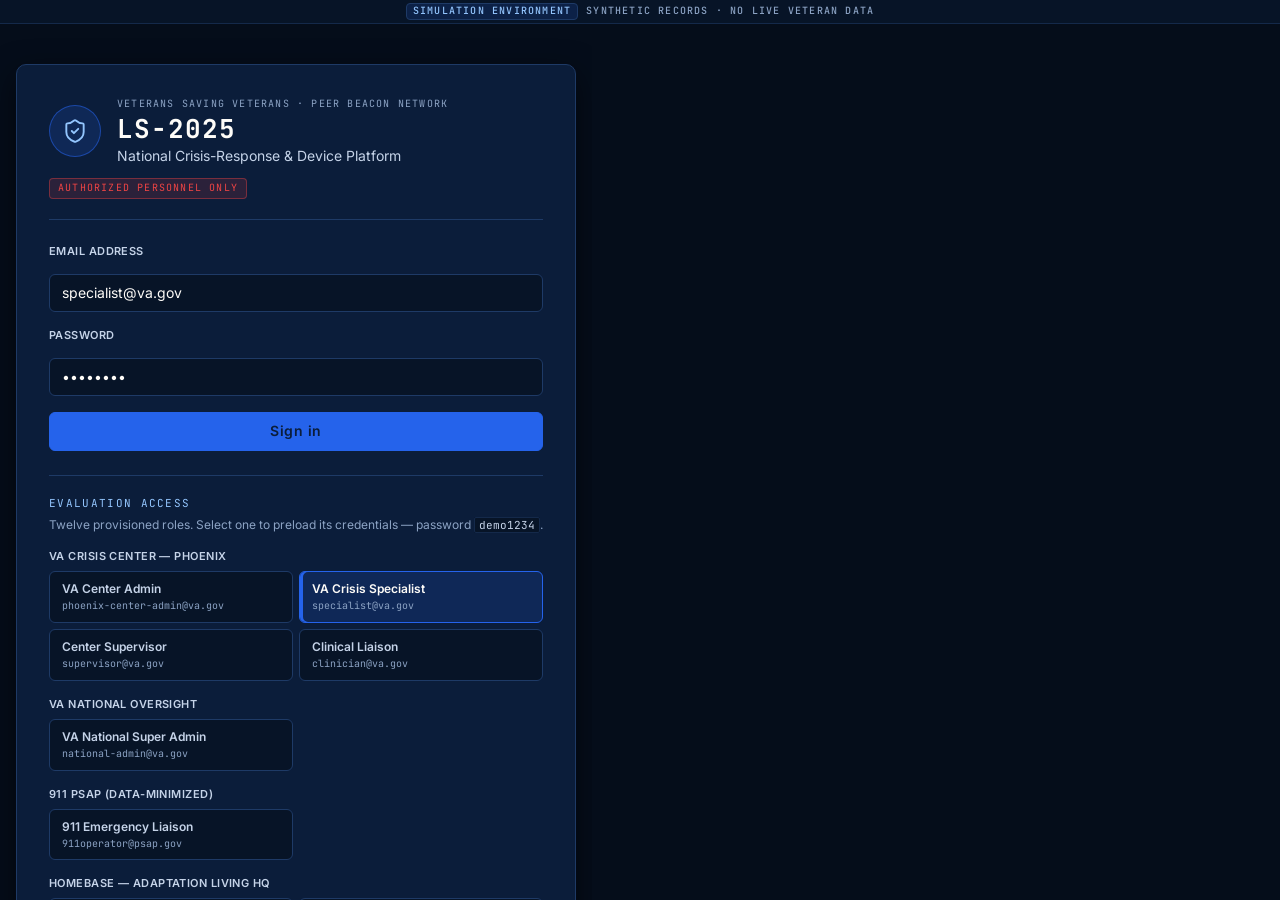
==== commit 34da38ce: "Deploy: LS-2025 national rebuild — brand reskin, 100-center national network, watch floor w/ clinici" ====
--- a/index.html
+++ b/index.html
@@ -4,9 +4,13 @@
     <meta charset="UTF-8" />
     <link rel="icon" type="image/svg+xml" href="./favicon.svg" />
     <meta name="viewport" content="width=device-width, initial-scale=1.0" />
+    <meta name="theme-color" content="#0B1D3A" />
     <title>LS-2025 — Veterans Saving Veterans</title>
-    <script type="module" crossorigin src="./assets/index-dMBhp8Gs.js"></script>
-    <link rel="stylesheet" crossorigin href="./assets/index-Bqmlexw4.css">
+    <!-- GHL_CHAT_WIDGET: the AI assistant loads via src/integrations/ghlChat.js.
+         Provision the Conversation AI widget in GoHighLevel, then set
+         VITE_GHL_WIDGET_ID (or window.__GHL_WIDGET_ID__) to activate it. -->
+    <script type="module" crossorigin src="./assets/index-C86SI59E.js"></script>
+    <link rel="stylesheet" crossorigin href="./assets/index-uMZpBBtt.css">
   </head>
   <body>
     <div id="root"></div>
--- a/assets/index-uMZpBBtt.css
+++ b/assets/index-uMZpBBtt.css
@@ -0,0 +1 @@
+@font-face{font-family:Inter Variable;font-style:normal;font-display:swap;font-weight:100 900;src:url(./inter-cyrillic-ext-wght-normal-BOeWTOD4.woff2) format("woff2-variations");unicode-range:U+0460-052F,U+1C80-1C8A,U+20B4,U+2DE0-2DFF,U+A640-A69F,U+FE2E-FE2F}@font-face{font-family:Inter Variable;font-style:normal;font-display:swap;font-weight:100 900;src:url(./inter-cyrillic-wght-normal-DqGufNeO.woff2) format("woff2-variations");unicode-range:U+0301,U+0400-045F,U+0490-0491,U+04B0-04B1,U+2116}@font-face{font-family:Inter Variable;font-style:normal;font-display:swap;font-weight:100 900;src:url(./inter-greek-ext-wght-normal-DlzME5K_.woff2) format("woff2-variations");unicode-range:U+1F00-1FFF}@font-face{font-family:Inter Variable;font-style:normal;font-display:swap;font-weight:100 900;src:url(./inter-greek-wght-normal-CkhJZR-_.woff2) format("woff2-variations");unicode-range:U+0370-0377,U+037A-037F,U+0384-038A,U+038C,U+038E-03A1,U+03A3-03FF}@font-face{font-family:Inter Variable;font-style:normal;font-display:swap;font-weight:100 900;src:url(./inter-vietnamese-wght-normal-CBcvBZtf.woff2) format("woff2-variations");unicode-range:U+0102-0103,U+0110-0111,U+0128-0129,U+0168-0169,U+01A0-01A1,U+01AF-01B0,U+0300-0301,U+0303-0304,U+0308-0309,U+0323,U+0329,U+1EA0-1EF9,U+20AB}@font-face{font-family:Inter Variable;font-style:normal;font-display:swap;font-weight:100 900;src:url(./inter-latin-ext-wght-normal-DO1Apj_S.woff2) format("woff2-variations");unicode-range:U+0100-02BA,U+02BD-02C5,U+02C7-02CC,U+02CE-02D7,U+02DD-02FF,U+0304,U+0308,U+0329,U+1D00-1DBF,U+1E00-1E9F,U+1EF2-1EFF,U+2020,U+20A0-20AB,U+20AD-20C0,U+2113,U+2C60-2C7F,U+A720-A7FF}@font-face{font-family:Inter Variable;font-style:normal;font-display:swap;font-weight:100 900;src:url(./inter-latin-wght-normal-Dx4kXJAl.woff2) format("woff2-variations");unicode-range:U+0000-00FF,U+0131,U+0152-0153,U+02BB-02BC,U+02C6,U+02DA,U+02DC,U+0304,U+0308,U+0329,U+2000-206F,U+20AC,U+2122,U+2191,U+2193,U+2212,U+2215,U+FEFF,U+FFFD}@font-face{font-family:JetBrains Mono Variable;font-style:normal;font-display:swap;font-weight:100 800;src:url([data-uri]) format("woff2-variations");unicode-range:U+0460-052F,U+1C80-1C8A,U+20B4,U+2DE0-2DFF,U+A640-A69F,U+FE2E-FE2F}@font-face{font-family:JetBrains Mono Variable;font-style:normal;font-display:swap;font-weight:100 800;src:url(./jetbrains-mono-cyrillic-wght-normal-D73BlboJ.woff2) format("woff2-variations");unicode-range:U+0301,U+0400-045F,U+0490-0491,U+04B0-04B1,U+2116}@font-face{font-family:JetBrains Mono Variable;font-style:normal;font-display:swap;font-weight:100 800;src:url(./jetbrains-mono-greek-wght-normal-Bw9x6K1M.woff2) format("woff2-variations");unicode-range:U+0370-0377,U+037A-037F,U+0384-038A,U+038C,U+038E-03A1,U+03A3-03FF}@font-face{font-family:JetBrains Mono Variable;font-style:normal;font-display:swap;font-weight:100 800;src:url(./jetbrains-mono-vietnamese-wght-normal-Bt-aOZkq.woff2) format("woff2-variations");unicode-range:U+0102-0103,U+0110-0111,U+0128-0129,U+0168-0169,U+01A0-01A1,U+01AF-01B0,U+0300-0301,U+0303-0304,U+0308-0309,U+0323,U+0329,U+1EA0-1EF9,U+20AB}@font-face{font-family:JetBrains Mono Variable;font-style:normal;font-display:swap;font-weight:100 800;src:url(./jetbrains-mono-latin-ext-wght-normal-DBQx-q_a.woff2) format("woff2-variations");unicode-range:U+0100-02BA,U+02BD-02C5,U+02C7-02CC,U+02CE-02D7,U+02DD-02FF,U+0304,U+0308,U+0329,U+1D00-1DBF,U+1E00-1E9F,U+1EF2-1EFF,U+2020,U+20A0-20AB,U+20AD-20C0,U+2113,U+2C60-2C7F,U+A720-A7FF}@font-face{font-family:JetBrains Mono Variable;font-style:normal;font-display:swap;font-weight:100 800;src:url(./jetbrains-mono-latin-wght-normal-B9CIFXIH.woff2) format("woff2-variations");unicode-range:U+0000-00FF,U+0131,U+0152-0153,U+02BB-02BC,U+02C6,U+02DA,U+02DC,U+0304,U+0308,U+0329,U+2000-206F,U+20AC,U+2122,U+2191,U+2193,U+2212,U+2215,U+FEFF,U+FFFD}:root{--cc-surface-base: #050d1a;--cc-surface-1: #0b1d3a;--cc-surface-2: #10284e;--cc-surface-3: #163364;--cc-surface-inset: #071427;--cc-surface-glass: rgba(16, 40, 78, .62);--cc-scrim: rgba(3, 8, 16, .74);--cc-border: #1e3a66;--cc-border-strong: #2b4e88;--cc-border-subtle: #14294a;--cc-border-accent: rgba(37, 99, 235, .55);--cc-text: #fefcf8;--cc-text-muted: #c5d3e8;--cc-text-dim: #8ca3c4;--cc-text-faint: #3d5a8550;--cc-text-inverse: #0b1d3a;--cc-accent: #2563eb;--cc-accent-hover: #3b82f6;--cc-accent-press: #1d4ed8;--cc-accent-soft: rgba(37, 99, 235, .16);--cc-accent-glow: rgba(37, 99, 235, .45);--cc-accent-cyan: #93c5fd;--cc-tier-1: #16a34a;--cc-tier-2: #eab308;--cc-tier-3: #f97316;--cc-tier-4: #ef4444;--cc-tier-5: #ef4444;--cc-tier-5-alt: #ffffff;--cc-tier-1-soft: rgba(22, 163, 74, .16);--cc-tier-2-soft: rgba(234, 179, 8, .16);--cc-tier-3-soft: rgba(249, 115, 22, .16);--cc-tier-4-soft: rgba(239, 68, 68, .16);--cc-tier-5-soft: rgba(239, 68, 68, .22);--cc-tier-1-glow: rgba(22, 163, 74, .55);--cc-tier-2-glow: rgba(234, 179, 8, .55);--cc-tier-3-glow: rgba(249, 115, 22, .55);--cc-tier-4-glow: rgba(239, 68, 68, .6);--cc-tier-5-glow: rgba(239, 68, 68, .75);--cc-status-available: #16a34a;--cc-status-enroute: #3b82f6;--cc-status-onscene: #eab308;--cc-status-escalating: #f97316;--cc-status-offline: #64748b;--cc-status-available-soft: rgba(22, 163, 74, .16);--cc-status-enroute-soft: rgba(59, 130, 246, .16);--cc-status-onscene-soft: rgba(234, 179, 8, .16);--cc-status-escalating-soft: rgba(249, 115, 22, .16);--cc-status-offline-soft: rgba(100, 116, 139, .16);--cc-success: #16a34a;--cc-warning: #eab308;--cc-caution: #f97316;--cc-danger: #ef4444;--cc-info: #3b82f6;--cc-success-soft: rgba(22, 163, 74, .14);--cc-warning-soft: rgba(234, 179, 8, .14);--cc-caution-soft: rgba(249, 115, 22, .14);--cc-danger-soft: rgba(239, 68, 68, .14);--cc-info-soft: rgba(59, 130, 246, .14);--cc-space-0: 0;--cc-space-1: 2px;--cc-space-2: 4px;--cc-space-3: 6px;--cc-space-4: 8px;--cc-space-5: 12px;--cc-space-6: 16px;--cc-space-7: 20px;--cc-space-8: 24px;--cc-space-9: 32px;--cc-space-10: 40px;--cc-space-11: 48px;--cc-space-12: 64px;--cc-radius-xs: 2px;--cc-radius-sm: 4px;--cc-radius-md: 6px;--cc-radius-lg: 10px;--cc-radius-xl: 14px;--cc-radius-pill: 999px;--cc-radius-round: 50%;--cc-shadow-sm: 0 1px 2px rgba(0, 0, 0, .4);--cc-shadow-md: 0 4px 12px rgba(0, 0, 0, .45);--cc-shadow-lg: 0 10px 30px rgba(0, 0, 0, .55);--cc-shadow-xl: 0 24px 60px rgba(0, 0, 0, .65);--cc-shadow-inset: inset 0 1px 0 rgba(255, 255, 255, .03), inset 0 0 0 1px rgba(255, 255, 255, .015);--cc-shadow-focus: 0 0 0 1px var(--cc-accent), 0 0 0 4px var(--cc-accent-glow);--cc-glow-accent: 0 0 14px var(--cc-accent-glow);--cc-z-base: 0;--cc-z-raised: 10;--cc-z-sticky: 100;--cc-z-header: 200;--cc-z-overlay-map: 400;--cc-z-dropdown: 600;--cc-z-scrim: 900;--cc-z-modal: 1000;--cc-z-toast: 1200;--cc-z-alert-banner: 1400;--cc-z-tooltip: 1600;--cc-font-sans: "Inter Variable", "Inter", system-ui, -apple-system, "Segoe UI", Roboto, "Helvetica Neue", Arial, sans-serif;--cc-font-mono: "JetBrains Mono Variable", "JetBrains Mono", "IBM Plex Mono", "SF Mono", "Roboto Mono", ui-monospace, "Cascadia Code", Menlo, Consolas, monospace;--cc-text-2xs: 10px;--cc-text-xs: 11px;--cc-text-sm: 12px;--cc-text-base: 13px;--cc-text-md: 14px;--cc-text-lg: 16px;--cc-text-xl: 20px;--cc-text-2xl: 26px;--cc-text-3xl: 34px;--cc-weight-regular: 400;--cc-weight-medium: 500;--cc-weight-semibold: 600;--cc-weight-bold: 700;--cc-leading-tight: 1.2;--cc-leading-normal: 1.45;--cc-tracking-wide: .04em;--cc-tracking-wider: .08em;--cc-tracking-caps: .12em;--cc-blink-1: 1s;--cc-blink-2: .5s;--cc-blink-4: .25s;--cc-flash: .18s;--cc-pulse: 1.8s;--cc-ease-out: cubic-bezier(.16, 1, .3, 1);--cc-ease-in-out: cubic-bezier(.65, 0, .35, 1);--cc-transition-fast: .12s var(--cc-ease-out);--cc-transition: .2s var(--cc-ease-out);--cc-transition-slow: .32s var(--cc-ease-out);--cc-header-h: 56px;--cc-sidebar-w: 232px;--cc-panel-header-h: 40px;--cc-grid-gap: 16px}*,*:before,*:after{box-sizing:border-box}html,body,#root{margin:0;padding:0;height:100%;min-height:100%}html{-webkit-text-size-adjust:100%}body{min-width:320px;font-family:var(--cc-font-sans);font-size:var(--cc-text-base);line-height:var(--cc-leading-normal);font-weight:var(--cc-weight-regular);color:var(--cc-text);background-color:var(--cc-surface-base);background-image:radial-gradient(1200px 600px at 12% -10%,rgba(37,99,235,.07),transparent 60%),radial-gradient(1000px 500px at 100% 0%,rgba(147,197,253,.05),transparent 55%),linear-gradient(var(--cc-surface-base),var(--cc-surface-base));background-attachment:fixed;color-scheme:dark;font-synthesis:none;text-rendering:optimizeLegibility;-webkit-font-smoothing:antialiased;-moz-osx-font-smoothing:grayscale;accent-color:var(--cc-accent)}img,svg,video,canvas{display:block;max-width:100%}button,input,select,textarea{font:inherit;color:inherit}a{color:var(--cc-accent);text-decoration:none;transition:color var(--cc-transition-fast)}a:hover{color:var(--cc-accent-hover)}:focus-visible{outline:none;box-shadow:var(--cc-shadow-focus);border-radius:var(--cc-radius-sm)}::selection{background:var(--cc-accent-soft);color:var(--cc-text)}h1,h2,h3,h4,h5,h6{margin:0;font-weight:var(--cc-weight-semibold);line-height:var(--cc-leading-tight);color:var(--cc-text);letter-spacing:-.01em}h1{font-size:var(--cc-text-3xl)}h2{font-size:var(--cc-text-2xl)}h3{font-size:var(--cc-text-xl)}h4{font-size:var(--cc-text-lg)}h5{font-size:var(--cc-text-md)}h6{font-size:var(--cc-text-sm)}p{margin:0 0 var(--cc-space-5)}small{font-size:var(--cc-text-xs);color:var(--cc-text-muted)}code,kbd,samp,pre{font-family:var(--cc-font-mono);font-size:.92em}.cc-mono{font-family:var(--cc-font-mono);font-variant-numeric:tabular-nums;letter-spacing:.01em}.cc-tnum{font-variant-numeric:tabular-nums}.cc-eyebrow,.cc-label{font-size:var(--cc-text-2xs);font-weight:var(--cc-weight-semibold);letter-spacing:var(--cc-tracking-caps);text-transform:uppercase;color:var(--cc-text-dim)}.cc-muted{color:var(--cc-text-muted)}.cc-dim{color:var(--cc-text-dim)}.cc-accent-text{color:var(--cc-accent)}*{scrollbar-width:thin;scrollbar-color:var(--cc-border-strong) transparent}::-webkit-scrollbar{width:10px;height:10px}::-webkit-scrollbar-track{background:transparent}::-webkit-scrollbar-thumb{background:var(--cc-border-strong);border-radius:var(--cc-radius-pill);border:2px solid transparent;background-clip:padding-box}::-webkit-scrollbar-thumb:hover{background:#4a5e72;background-clip:padding-box}::-webkit-scrollbar-corner{background:transparent}.cc-panel{position:relative;display:flex;flex-direction:column;background:var(--cc-surface-1);border:1px solid var(--cc-border);border-radius:var(--cc-radius-lg);box-shadow:var(--cc-shadow-md),var(--cc-shadow-inset);overflow:hidden}.cc-panel--glass{background:var(--cc-surface-glass);backdrop-filter:blur(10px) saturate(120%);-webkit-backdrop-filter:blur(10px) saturate(120%);border-color:var(--cc-border-strong)}.cc-panel__header{display:flex;align-items:center;gap:var(--cc-space-4);min-height:var(--cc-panel-header-h);padding:0 var(--cc-space-5);background:linear-gradient(180deg,var(--cc-surface-2),var(--cc-surface-1));border-bottom:1px solid var(--cc-border);flex:0 0 auto}.cc-panel__title{display:flex;align-items:center;gap:var(--cc-space-3);font-size:var(--cc-text-sm);font-weight:var(--cc-weight-semibold);letter-spacing:var(--cc-tracking-wide);text-transform:uppercase;color:var(--cc-text)}.cc-panel__title-icon{display:inline-flex;color:var(--cc-accent)}.cc-panel__actions{display:flex;align-items:center;gap:var(--cc-space-3);margin-left:auto}.cc-panel__body{flex:1 1 auto;padding:var(--cc-space-5);min-height:0}.cc-panel__body--flush{padding:0}.cc-panel__body--scroll{overflow:auto}.cc-panel__footer{display:flex;align-items:center;gap:var(--cc-space-4);padding:var(--cc-space-4) var(--cc-space-5);border-top:1px solid var(--cc-border);background:var(--cc-surface-1);flex:0 0 auto}.cc-panel--railed:before{content:"";position:absolute;left:0;top:0;bottom:0;width:3px;background:var(--cc-rail-color, var(--cc-accent));box-shadow:0 0 10px var(--cc-rail-glow, var(--cc-accent-glow))}.cc-grid{display:grid;gap:var(--cc-grid-gap)}.cc-grid--auto{grid-template-columns:repeat(auto-fill,minmax(320px,1fr))}.cc-grid--2{grid-template-columns:repeat(2,minmax(0,1fr))}.cc-grid--3{grid-template-columns:repeat(3,minmax(0,1fr))}.cc-grid--4{grid-template-columns:repeat(4,minmax(0,1fr))}.cc-stack{display:flex;flex-direction:column;gap:var(--cc-space-5)}.cc-row{display:flex;align-items:center;gap:var(--cc-space-4)}.cc-row--between{justify-content:space-between}.cc-row--end{justify-content:flex-end}.cc-row--wrap{flex-wrap:wrap}.cc-spacer{flex:1 1 auto}@media(max-width:1100px){.cc-grid--4,.cc-grid--3{grid-template-columns:repeat(2,minmax(0,1fr))}}@media(max-width:680px){.cc-grid--2,.cc-grid--3,.cc-grid--4{grid-template-columns:minmax(0,1fr)}}.cc-demo-banner{display:flex;align-items:center;justify-content:center;gap:var(--cc-space-4);width:100%;padding:3px var(--cc-space-6);font-family:var(--cc-font-mono);font-size:var(--cc-text-2xs);font-weight:var(--cc-weight-medium);letter-spacing:var(--cc-tracking-caps);text-transform:uppercase;color:var(--cc-text-dim);background:var(--cc-surface-inset);border-bottom:1px solid var(--cc-border-subtle);-webkit-user-select:none;user-select:none}.cc-demo-banner__pill{padding:0 var(--cc-space-3);background:var(--cc-accent-soft);color:var(--cc-accent-cyan);border:1px solid var(--cc-border);border-radius:var(--cc-radius-sm);font-variant-numeric:tabular-nums}.cc-table{width:100%;border-collapse:collapse;font-size:var(--cc-text-sm);font-variant-numeric:tabular-nums}.cc-table thead th{position:sticky;top:0;z-index:var(--cc-z-raised);text-align:left;padding:var(--cc-space-3) var(--cc-space-5);font-size:var(--cc-text-2xs);font-weight:var(--cc-weight-semibold);letter-spacing:var(--cc-tracking-caps);text-transform:uppercase;color:var(--cc-text-dim);background:var(--cc-surface-2);border-bottom:1px solid var(--cc-border-strong);white-space:nowrap}.cc-table tbody td{padding:var(--cc-space-4) var(--cc-space-5);border-bottom:1px solid var(--cc-border-subtle);color:var(--cc-text);vertical-align:middle}.cc-table tbody tr{transition:background var(--cc-transition-fast)}.cc-table tbody tr:hover{background:var(--cc-surface-3)}.cc-table tbody tr:last-child td{border-bottom:none}.cc-table--zebra tbody tr:nth-child(2n){background:#ffffff03}.cc-table__num{text-align:right;font-family:var(--cc-font-mono)}.cc-dot{display:inline-block;width:8px;height:8px;border-radius:var(--cc-radius-round);background:var(--cc-status-offline);flex:0 0 auto;box-shadow:0 0 0 0 transparent}.cc-dot--available{background:var(--cc-status-available);box-shadow:0 0 8px var(--cc-status-available)}.cc-dot--enroute{background:var(--cc-status-enroute);box-shadow:0 0 8px var(--cc-status-enroute)}.cc-dot--onscene{background:var(--cc-status-onscene);box-shadow:0 0 8px var(--cc-status-onscene)}.cc-dot--escalating{background:var(--cc-status-escalating);box-shadow:0 0 8px var(--cc-status-escalating)}.cc-dot--offline{background:var(--cc-status-offline)}.cc-dot--live{background:var(--cc-success);box-shadow:0 0 8px var(--cc-success)}.cc-chip{display:inline-flex;align-items:center;gap:var(--cc-space-2);padding:2px var(--cc-space-4);font-size:var(--cc-text-2xs);font-weight:var(--cc-weight-semibold);letter-spacing:var(--cc-tracking-wide);text-transform:uppercase;color:var(--cc-text-muted);background:var(--cc-surface-3);border:1px solid var(--cc-border);border-radius:var(--cc-radius-pill);white-space:nowrap}.cc-btn{display:inline-flex;align-items:center;justify-content:center;gap:var(--cc-space-3);padding:var(--cc-space-4) var(--cc-space-6);font-size:var(--cc-text-sm);font-weight:var(--cc-weight-semibold);letter-spacing:var(--cc-tracking-wide);color:var(--cc-text);background:var(--cc-surface-2);border:1px solid var(--cc-border-strong);border-radius:var(--cc-radius-md);cursor:pointer;transition:background var(--cc-transition-fast),border-color var(--cc-transition-fast),transform var(--cc-transition-fast)}.cc-btn:hover{background:var(--cc-surface-3);border-color:var(--cc-accent)}.cc-btn:active{transform:translateY(1px)}.cc-btn:disabled{opacity:.45;cursor:not-allowed}.cc-btn--primary{color:var(--cc-text-inverse);background:var(--cc-accent);border-color:var(--cc-accent)}.cc-btn--primary:hover{background:var(--cc-accent-hover);border-color:var(--cc-accent-hover)}.cc-btn--danger{color:#fff;background:var(--cc-danger);border-color:var(--cc-danger)}.cc-btn--ghost{background:transparent}.cc-btn--icon{padding:var(--cc-space-4)}.cc-field{width:100%;padding:var(--cc-space-4) var(--cc-space-5);font-size:var(--cc-text-sm);color:var(--cc-text);background:var(--cc-surface-inset);border:1px solid var(--cc-border);border-radius:var(--cc-radius-md);transition:border-color var(--cc-transition-fast),box-shadow var(--cc-transition-fast)}.cc-field::placeholder{color:var(--cc-text-dim)}.cc-field:focus{outline:none;border-color:var(--cc-accent);box-shadow:0 0 0 3px var(--cc-accent-soft)}@keyframes cc-blink{0%,49%{opacity:1}50%,to{opacity:.18}}@keyframes cc-flash{0%,49%{color:#fff;background:var(--cc-tier-5);box-shadow:0 0 14px var(--cc-tier-5-glow)}50%,to{color:var(--cc-tier-5);background:#fff;box-shadow:0 0 14px #ffffffa6}}@keyframes cc-pulse-ring{0%{transform:scale(.6);opacity:.75}70%{transform:scale(2.4);opacity:0}to{transform:scale(2.4);opacity:0}}@keyframes cc-breathe{0%,to{opacity:1}50%{opacity:.55}}@keyframes cc-data-in{0%{background:var(--cc-accent-soft)}to{background:transparent}}@keyframes cc-scan{0%{background-position:-160% 0}to{background-position:260% 0}}.cc-blink-1{animation:cc-blink var(--cc-blink-1) steps(1,end) infinite}.cc-blink-2{animation:cc-blink var(--cc-blink-2) steps(1,end) infinite}.cc-blink-4{animation:cc-blink var(--cc-blink-4) steps(1,end) infinite}.cc-flash{animation:cc-flash var(--cc-flash) steps(1,end) infinite}.cc-breathe{animation:cc-breathe var(--cc-pulse) ease-in-out infinite}.cc-data-in{animation:cc-data-in var(--cc-transition-slow) var(--cc-ease-out)}.cc-pulse-host{position:relative;display:inline-flex}.cc-pulse-ring,.cc-pulse-ring:after{position:absolute;inset:0;border-radius:var(--cc-radius-round);border:2px solid var(--cc-pulse-color, var(--cc-accent));content:"";animation:cc-pulse-ring var(--cc-pulse) var(--cc-ease-out) infinite;pointer-events:none}.cc-pulse-ring:after{animation-delay:calc(var(--cc-pulse) / 2)}.cc-scan-rail{height:2px;border-radius:var(--cc-radius-pill);background:linear-gradient(90deg,transparent 0%,var(--cc-accent) 50%,transparent 100%);background-size:40% 100%;background-repeat:no-repeat;animation:cc-scan 1.4s linear infinite}@media(prefers-reduced-motion:reduce){.cc-blink-1,.cc-blink-2,.cc-blink-4,.cc-flash,.cc-breathe,.cc-data-in,.cc-pulse-ring,.cc-pulse-ring:after,.cc-scan-rail{animation:none!important}.cc-flash{color:#fff;background:var(--cc-tier-5)}*{scroll-behavior:auto!important}}.cc-sr-only{position:absolute;width:1px;height:1px;padding:0;margin:-1px;overflow:hidden;clip:rect(0,0,0,0);white-space:nowrap;border:0}.ib-trigger{display:inline-flex;align-items:center;justify-content:center;padding:2px;margin-left:var(--cc-space-3);background:none;border:none;border-radius:var(--cc-radius-round);color:var(--cc-text-faint);cursor:help;transition:color var(--cc-transition-fast);vertical-align:middle}.ib-trigger:hover,.ib-trigger:focus-visible{color:var(--cc-accent-cyan);outline:none}.ib-bubble{position:fixed;z-index:var(--cc-z-tooltip);width:min(360px,calc(100vw - 24px));display:flex;flex-direction:column;gap:var(--cc-space-4);padding:var(--cc-space-5) var(--cc-space-6);background:var(--cc-surface-2);border:1px solid var(--cc-border-strong);border-radius:var(--cc-radius-md);box-shadow:var(--cc-shadow-lg);animation:ib-in var(--cc-transition) both;pointer-events:auto}@keyframes ib-in{0%{opacity:0;transform:translateY(-3px)}to{opacity:1;transform:translateY(0)}}.ib-title{font-size:var(--cc-text-sm);font-weight:var(--cc-weight-semibold);letter-spacing:var(--cc-tracking-wide);text-transform:uppercase;color:var(--cc-text)}.ib-what{margin:0;font-size:var(--cc-text-sm);line-height:var(--cc-leading-normal);color:var(--cc-text-muted)}.ib-row{display:flex;flex-direction:column;gap:2px;font-size:var(--cc-text-xs);line-height:var(--cc-leading-normal);color:var(--cc-text-dim)}.ib-k{font-family:var(--cc-font-mono);font-size:var(--cc-text-2xs);letter-spacing:var(--cc-tracking-caps)}.ib-k--now{color:var(--cc-warning)}.ib-k--live{color:var(--cc-accent-cyan)}.ib-k--why{color:var(--cc-success)}.cc-panel__title-meta{display:inline-flex;align-items:center;gap:var(--cc-space-3);margin-left:var(--cc-space-3);padding-left:var(--cc-space-4);border-left:1px solid var(--cc-border);font-family:var(--cc-font-mono);font-size:var(--cc-text-2xs);letter-spacing:normal;text-transform:none;color:var(--cc-text-dim)}.cc-panel__live{display:inline-flex;align-items:center;gap:var(--cc-space-2);margin-left:var(--cc-space-3);padding:0 var(--cc-space-3);font-size:var(--cc-text-2xs);font-weight:var(--cc-weight-bold);letter-spacing:var(--cc-tracking-caps);color:var(--cc-success);background:var(--cc-success-soft);border:1px solid var(--cc-success);border-radius:var(--cc-radius-sm)}.cc-panel__live-dot{width:6px;height:6px;border-radius:var(--cc-radius-round);background:var(--cc-success);box-shadow:0 0 6px var(--cc-success);animation:cc-breathe var(--cc-pulse) ease-in-out infinite}.cc-panel__loading{position:absolute;left:0;right:0;bottom:-1px;height:2px}@media(prefers-reduced-motion:reduce){.cc-panel__live-dot{animation:none!important}}.cc-tier-badge{--cc-tb-color: var(--cc-tier-3);--cc-tb-soft: var(--cc-tier-3-soft);--cc-tb-glow: var(--cc-tier-3-glow);display:inline-flex;align-items:center;gap:var(--cc-space-3);padding:2px var(--cc-space-4);font-family:var(--cc-font-mono);font-size:var(--cc-text-2xs);font-weight:var(--cc-weight-bold);letter-spacing:var(--cc-tracking-wide);line-height:1.4;text-transform:uppercase;white-space:nowrap;color:var(--cc-tb-color);background:var(--cc-tb-soft);border:1px solid var(--cc-tb-color);border-radius:var(--cc-radius-sm);box-shadow:0 0 0 0 transparent;transition:box-shadow var(--cc-transition-fast)}.cc-tier-badge__dot{width:7px;height:7px;border-radius:var(--cc-radius-round);background:var(--cc-tb-color);box-shadow:0 0 7px var(--cc-tb-glow);flex:0 0 auto}.cc-tier-badge__num{font-variant-numeric:tabular-nums}.cc-tier-badge__label{letter-spacing:var(--cc-tracking-caps)}.cc-tier-badge--1{--cc-tb-color: var(--cc-tier-1);--cc-tb-soft: var(--cc-tier-1-soft);--cc-tb-glow: var(--cc-tier-1-glow)}.cc-tier-badge--2{--cc-tb-color: var(--cc-tier-2);--cc-tb-soft: var(--cc-tier-2-soft);--cc-tb-glow: var(--cc-tier-2-glow)}.cc-tier-badge--3{--cc-tb-color: var(--cc-tier-3);--cc-tb-soft: var(--cc-tier-3-soft);--cc-tb-glow: var(--cc-tier-3-glow)}.cc-tier-badge--4{--cc-tb-color: var(--cc-tier-4);--cc-tb-soft: var(--cc-tier-4-soft);--cc-tb-glow: var(--cc-tier-4-glow)}.cc-tier-badge--5{--cc-tb-color: var(--cc-tier-5);--cc-tb-soft: var(--cc-tier-5-soft);--cc-tb-glow: var(--cc-tier-5-glow);font-weight:var(--cc-weight-bold)}.cc-tier-badge--2 .cc-tier-badge__dot{animation:cc-blink var(--cc-blink-1) steps(1,end) infinite}.cc-tier-badge--3 .cc-tier-badge__dot{animation:cc-blink var(--cc-blink-2) steps(1,end) infinite}.cc-tier-badge--4 .cc-tier-badge__dot{animation:cc-blink var(--cc-blink-4) steps(1,end) infinite}.cc-tier-badge--4{box-shadow:0 0 12px var(--cc-tier-4-glow)}.cc-tier-badge--5{border-color:#fff;animation:cc-flash var(--cc-flash) steps(1,end) infinite}.cc-tier-badge--5 .cc-tier-badge__dot{background:#fff;box-shadow:0 0 8px #fff}.cc-tier-badge--solid{color:var(--cc-text-inverse);background:var(--cc-tb-color);border-color:var(--cc-tb-color)}.cc-tier-badge--solid.cc-tier-badge--2{color:#1c1402}.cc-tier-badge--solid .cc-tier-badge__dot{background:#0000008c;box-shadow:none}.cc-tier-badge--lg{padding:var(--cc-space-3) var(--cc-space-5);font-size:var(--cc-text-sm);gap:var(--cc-space-4)}.cc-tier-badge--lg .cc-tier-badge__dot{width:9px;height:9px}@media(prefers-reduced-motion:reduce){.cc-tier-badge,.cc-tier-badge__dot{animation:none!important}}.cc-status{display:inline-flex;align-items:center;gap:var(--cc-space-3);font-size:var(--cc-text-xs);font-weight:var(--cc-weight-medium);letter-spacing:var(--cc-tracking-wide);color:var(--cc-text-muted);white-space:nowrap}.cc-status__dot{--cc-sd-color: var(--cc-status-offline);position:relative;width:9px;height:9px;border-radius:var(--cc-radius-round);background:var(--cc-sd-color);box-shadow:0 0 8px var(--cc-sd-color);flex:0 0 auto}.cc-status__dot--pulse:after{content:"";position:absolute;inset:-1px;border-radius:var(--cc-radius-round);border:2px solid var(--cc-sd-color);animation:cc-pulse-ring var(--cc-pulse) var(--cc-ease-out) infinite}.cc-status__label{color:var(--cc-status-label-color, var(--cc-text-muted))}.cc-status--sm .cc-status__dot{width:7px;height:7px}.cc-status--lg .cc-status__dot{width:12px;height:12px}.cc-status--lg{font-size:var(--cc-text-sm)}.cc-status--available .cc-status__dot{--cc-sd-color: var(--cc-status-available)}.cc-status--enroute .cc-status__dot{--cc-sd-color: var(--cc-status-enroute)}.cc-status--onscene .cc-status__dot{--cc-sd-color: var(--cc-status-onscene)}.cc-status--escalating .cc-status__dot{--cc-sd-color: var(--cc-status-escalating)}.cc-status--offline .cc-status__dot{--cc-sd-color: var(--cc-status-offline);box-shadow:none}.cc-status--available .cc-status__label{color:var(--cc-status-available)}.cc-status--enroute .cc-status__label{color:var(--cc-status-enroute)}.cc-status--onscene .cc-status__label{color:var(--cc-status-onscene)}.cc-status--escalating .cc-status__label{color:var(--cc-status-escalating)}.cc-status--offline .cc-status__label{color:var(--cc-text-dim)}.cc-status--escalating .cc-status__dot{animation:cc-blink var(--cc-blink-2) steps(1,end) infinite}@media(prefers-reduced-motion:reduce){.cc-status__dot,.cc-status__dot--pulse:after{animation:none!important}}.cc-alert{--cc-al-color: var(--cc-info);--cc-al-soft: var(--cc-info-soft);--cc-al-glow: var(--cc-accent-glow);position:relative;display:flex;align-items:center;gap:var(--cc-space-5);width:100%;padding:var(--cc-space-4) var(--cc-space-6);font-size:var(--cc-text-sm);color:var(--cc-text);background:var(--cc-al-soft);border:1px solid var(--cc-al-color);border-left-width:3px;border-radius:var(--cc-radius-md);box-shadow:var(--cc-shadow-md);overflow:hidden}.cc-alert__icon{display:inline-flex;align-items:center;justify-content:center;width:22px;height:22px;flex:0 0 auto;color:var(--cc-al-color)}.cc-alert__body{flex:1 1 auto;min-width:0}.cc-alert__title{display:flex;align-items:center;gap:var(--cc-space-3);font-size:var(--cc-text-sm);font-weight:var(--cc-weight-semibold);letter-spacing:var(--cc-tracking-wide);color:var(--cc-text)}.cc-alert__title-tag{font-family:var(--cc-font-mono);font-size:var(--cc-text-2xs);font-weight:var(--cc-weight-bold);letter-spacing:var(--cc-tracking-caps);text-transform:uppercase;color:var(--cc-al-color)}.cc-alert__message{margin-top:2px;font-size:var(--cc-text-xs);color:var(--cc-text-muted);line-height:var(--cc-leading-normal)}.cc-alert__actions{display:flex;align-items:center;gap:var(--cc-space-3);flex:0 0 auto}.cc-alert__close{display:inline-flex;align-items:center;justify-content:center;width:24px;height:24px;color:var(--cc-text-dim);background:transparent;border:1px solid transparent;border-radius:var(--cc-radius-sm);cursor:pointer;font-size:16px;line-height:1;transition:color var(--cc-transition-fast),background var(--cc-transition-fast)}.cc-alert__close:hover{color:var(--cc-text);background:var(--cc-surface-3)}.cc-alert:before{content:"";position:absolute;left:0;top:0;bottom:0;width:3px;background:var(--cc-al-color);box-shadow:0 0 12px var(--cc-al-glow)}.cc-alert--info{--cc-al-color: var(--cc-info);--cc-al-soft: var(--cc-info-soft);--cc-al-glow: var(--cc-accent-glow)}.cc-alert--success{--cc-al-color: var(--cc-success);--cc-al-soft: var(--cc-success-soft);--cc-al-glow: var(--cc-tier-1-glow)}.cc-alert--warning{--cc-al-color: var(--cc-warning);--cc-al-soft: var(--cc-warning-soft);--cc-al-glow: var(--cc-tier-2-glow)}.cc-alert--caution{--cc-al-color: var(--cc-caution);--cc-al-soft: var(--cc-caution-soft);--cc-al-glow: var(--cc-tier-3-glow)}.cc-alert--danger{--cc-al-color: var(--cc-danger);--cc-al-soft: var(--cc-danger-soft);--cc-al-glow: var(--cc-tier-4-glow)}.cc-alert--critical{--cc-al-color: var(--cc-tier-5);--cc-al-soft: var(--cc-tier-5-soft);--cc-al-glow: var(--cc-tier-5-glow);border-color:var(--cc-tier-5)}.cc-alert--critical:before{animation:cc-flash var(--cc-flash) steps(1,end) infinite}.cc-alert--critical .cc-alert__icon{animation:cc-blink var(--cc-blink-4) steps(1,end) infinite}.cc-alert--warning .cc-alert__icon{animation:cc-blink var(--cc-blink-1) steps(1,end) infinite}.cc-alert--caution .cc-alert__icon{animation:cc-blink var(--cc-blink-2) steps(1,end) infinite}.cc-alert--danger .cc-alert__icon{animation:cc-blink var(--cc-blink-4) steps(1,end) infinite}.cc-alert--toast{position:fixed;top:calc(var(--cc-header-h) + var(--cc-space-5));right:var(--cc-space-6);max-width:420px;z-index:var(--cc-z-alert-banner)}@media(prefers-reduced-motion:reduce){.cc-alert:before,.cc-alert__icon{animation:none!important}}.cc-livefeed{min-height:0}.cc-livefeed__list{position:relative;display:flex;flex-direction:column;gap:1px;height:100%;min-height:0;overflow-y:auto;background:var(--cc-surface-inset, #0e1318);padding:var(--cc-space-2, 4px)}.cc-livefeed__paused{position:sticky;top:0;z-index:2;align-self:center;margin:var(--cc-space-2, 4px) auto var(--cc-space-3, 6px);padding:2px var(--cc-space-4, 8px);border-radius:var(--cc-radius-pill, 999px);background:var(--cc-surface-3, #222c38);border:1px solid var(--cc-border, #283544);color:var(--cc-text-dim, #6b7c8d);font-family:var(--cc-font-mono, monospace);font-size:var(--cc-text-2xs, 10px);letter-spacing:var(--cc-tracking-wide, .04em);text-transform:uppercase}.cc-livefeed__row{display:grid;grid-template-columns:auto auto auto 1fr;align-items:center;gap:var(--cc-space-4, 8px);padding:var(--cc-space-3, 6px) var(--cc-space-5, 12px);border-radius:var(--cc-radius-sm, 4px);border-left:2px solid var(--cc-border, #283544);background:var(--cc-surface-1, #11161d);transition:background var(--cc-transition-fast, .12s ease);animation:cc-livefeed-in .22s var(--cc-ease-out, ease) both}.cc-livefeed__list--compact .cc-livefeed__row{padding-top:var(--cc-space-2, 4px);padding-bottom:var(--cc-space-2, 4px)}@keyframes cc-livefeed-in{0%{opacity:0;transform:translateY(-4px)}to{opacity:1;transform:translateY(0)}}.cc-livefeed__list.is-paused .cc-livefeed__row{animation:none}.cc-livefeed__row--click{cursor:pointer}.cc-livefeed__row--click:hover,.cc-livefeed__row--click:focus-visible{background:var(--cc-surface-3, #222c38);outline:none}.cc-livefeed__row--info{border-left-color:var(--cc-info, #2da8ff)}.cc-livefeed__row--success{border-left-color:var(--cc-success, #16a34a)}.cc-livefeed__row--warning{border-left-color:var(--cc-warning, #eab308)}.cc-livefeed__row--caution{border-left-color:var(--cc-caution, #f97316)}.cc-livefeed__row--danger{border-left-color:var(--cc-danger, #ef4444)}.cc-livefeed__row--critical{border-left-color:var(--cc-danger, #ef4444);background:var(--cc-danger-soft, rgba(239, 68, 68, .14))}.cc-livefeed__dot{flex:none}.cc-livefeed__ts{color:var(--cc-text-dim, #6b7c8d);font-size:var(--cc-text-2xs, 10px);letter-spacing:.02em;white-space:nowrap}.cc-livefeed__icon{font-size:var(--cc-text-base, 13px);line-height:1;width:1.2em;text-align:center}.cc-livefeed__text{display:flex;flex-direction:column;min-width:0}.cc-livefeed__title{color:var(--cc-text, #e6edf3);font-size:var(--cc-text-sm, 12px);font-weight:var(--cc-weight-medium, 500);white-space:nowrap;overflow:hidden;text-overflow:ellipsis}.cc-livefeed__detail{color:var(--cc-text-muted, #9fb0c0);font-size:var(--cc-text-2xs, 10px);white-space:nowrap;overflow:hidden;text-overflow:ellipsis}.cc-livefeed__empty{display:flex;align-items:center;justify-content:center;gap:var(--cc-space-4, 8px);height:100%;min-height:120px;color:var(--cc-text-dim, #6b7c8d);font-size:var(--cc-text-sm, 12px)}.cc-livefeed__spinner{width:12px;height:12px;border-radius:50%;border:2px solid var(--cc-border-strong, #3a4a5c);border-top-color:var(--cc-accent, #2da8ff);animation:cc-livefeed-spin .8s linear infinite}@keyframes cc-livefeed-spin{to{transform:rotate(360deg)}}@media(prefers-reduced-motion:reduce){.cc-livefeed__row{animation:none}.cc-livefeed__spinner{animation-duration:1.6s}}.cc-toast-host{position:fixed;top:calc(var(--cc-header-h, 56px) + var(--cc-space-5, 12px));right:var(--cc-space-6, 16px);z-index:var(--cc-z-toast, 1200);display:flex;flex-direction:column;gap:var(--cc-space-4, 8px);width:min(420px,calc(100vw - 2 * var(--cc-space-6, 16px)));pointer-events:none}.cc-toast-host .cc-toast-host__item.cc-alert--toast{position:relative;top:auto;right:auto;max-width:none;width:100%;z-index:auto;pointer-events:auto;box-shadow:var(--cc-shadow-lg, 0 10px 30px rgba(0, 0, 0, .55));animation:cc-toast-in .2s var(--cc-ease-out, ease) both}@keyframes cc-toast-in{0%{opacity:0;transform:translate(12px)}to{opacity:1;transform:translate(0)}}@media(prefers-reduced-motion:reduce){.cc-toast-host .cc-toast-host__item.cc-alert--toast{animation:none}}.cc-confirm-scrim{position:fixed;inset:0;z-index:var(--cc-z-modal, 1000);display:flex;align-items:center;justify-content:center;padding:var(--cc-space-6, 16px);background:var(--cc-scrim, rgba(5, 8, 11, .72));animation:cc-confirm-fade .14s var(--cc-ease-out, ease) both}.cc-confirm{width:min(440px,100%);background:var(--cc-surface-2, #1a222c);border:1px solid var(--cc-border-strong, #3a4a5c);border-radius:var(--cc-radius-lg, 10px);box-shadow:var(--cc-shadow-xl, 0 24px 60px rgba(0, 0, 0, .65));overflow:hidden;animation:cc-confirm-pop .18s var(--cc-ease-out, ease) both}.cc-confirm--danger{border-top:2px solid var(--cc-danger, #ef4444)}.cc-confirm__head{padding:var(--cc-space-6, 16px) var(--cc-space-7, 20px) 0}.cc-confirm__title{margin:0;color:var(--cc-text, #e6edf3);font-size:var(--cc-text-lg, 16px);font-weight:var(--cc-weight-semibold, 600);letter-spacing:var(--cc-tracking-wide, .04em)}.cc-confirm__body{padding:var(--cc-space-5, 12px) var(--cc-space-7, 20px) 0;color:var(--cc-text-muted, #9fb0c0);font-size:var(--cc-text-base, 13px);line-height:var(--cc-leading-normal, 1.45)}.cc-confirm__actions{display:flex;justify-content:flex-end;gap:var(--cc-space-4, 8px);padding:var(--cc-space-7, 20px)}@keyframes cc-confirm-fade{0%{opacity:0}to{opacity:1}}@keyframes cc-confirm-pop{0%{opacity:0;transform:translateY(8px) scale(.98)}to{opacity:1;transform:translateY(0) scale(1)}}@media(prefers-reduced-motion:reduce){.cc-confirm-scrim,.cc-confirm{animation:none}}.bd-scrim{position:fixed;inset:0;background:var(--cc-scrim);z-index:var(--cc-z-scrim)}.bd-drawer{position:fixed;top:0;right:0;bottom:0;width:min(440px,92vw);display:flex;flex-direction:column;background:var(--cc-surface-1);border-left:1px solid var(--cc-border-strong);box-shadow:var(--cc-shadow-xl);z-index:var(--cc-z-modal);animation:bd-in var(--cc-transition-slow)}@keyframes bd-in{0%{transform:translate(24px);opacity:0}to{transform:translate(0);opacity:1}}.bd-head{display:flex;align-items:flex-start;justify-content:space-between;gap:var(--cc-space-4);padding:var(--cc-space-6);border-bottom:1px solid var(--cc-border)}.bd-head__text h2{margin:0;font-size:var(--cc-text-lg);color:var(--cc-text)}.bd-head__sub{font-size:var(--cc-text-xs);color:var(--cc-text-dim)}.bd-body{flex:1;overflow-y:auto;padding:var(--cc-space-6)}.issuance-form-container{max-width:900px;margin:0 auto;padding:var(--cc-space-9);background-color:var(--cc-surface-2);border-radius:var(--cc-radius-lg);box-shadow:var(--cc-shadow-md);color:var(--cc-text)}.wizard-progress{display:flex;justify-content:space-between;margin-bottom:var(--cc-space-9);border-bottom:2px solid var(--cc-border);padding-bottom:var(--cc-space-6)}.wizard-progress__info{display:flex;align-items:center}.step-indicator{font-size:.9rem;color:var(--cc-text-muted);font-weight:500;position:relative}.step-indicator.active{color:var(--cc-accent);font-weight:700}.step-indicator.active:after{content:"";position:absolute;bottom:-18px;left:0;width:100%;height:2px;background-color:var(--cc-accent)}.form-step h3{margin-top:0;margin-bottom:var(--cc-space-8);color:var(--cc-text);border-bottom:1px solid var(--cc-border);padding-bottom:var(--cc-space-5)}.form-step h4{color:var(--cc-text);margin-top:var(--cc-space-8);margin-bottom:var(--cc-space-6);font-size:1.1rem}.form-grid{display:grid;grid-template-columns:1fr 1fr;gap:var(--cc-space-7)}.form-grid.full-width{grid-template-columns:1fr}.form-group{display:flex;flex-direction:column;margin-bottom:var(--cc-space-6)}.form-group.full-width{grid-column:span 2}.form-group label{font-size:.85rem;color:var(--cc-text-muted);margin-bottom:var(--cc-space-3);font-weight:500}.form-group input,.form-group select,.form-group textarea{padding:10px;border:1px solid var(--cc-border);border-radius:var(--cc-radius-sm);font-size:1rem;background-color:var(--cc-surface-inset);color:var(--cc-text)}.form-group input:focus,.form-group select:focus,.form-group textarea:focus{border-color:var(--cc-accent);outline:none}.btn-import{margin-top:var(--cc-space-5)}.checkbox-group-vertical{display:flex;flex-direction:column;gap:var(--cc-space-5);margin-bottom:var(--cc-space-8);background-color:var(--cc-surface-inset);padding:var(--cc-space-6);border-radius:var(--cc-radius-md);border:1px solid var(--cc-border)}.checkbox-label{display:flex;align-items:flex-start;gap:10px;cursor:pointer;color:var(--cc-text);font-size:.95rem}.checkbox-label input[type=checkbox]{margin-top:var(--cc-space-2)}.agreement-box{height:300px;overflow-y:auto;border:1px solid var(--cc-border);padding:var(--cc-space-6);background-color:var(--cc-surface-inset);margin-bottom:var(--cc-space-7);font-size:.9rem;line-height:1.6;color:var(--cc-text-muted)}.agreement-text p{margin-bottom:var(--cc-space-5)}.signature-section{margin-top:var(--cc-space-8);padding-top:var(--cc-space-8);border-top:1px solid var(--cc-border)}.qa-checklist{background-color:var(--cc-success-soft);padding:var(--cc-space-7);border-radius:var(--cc-radius-md);margin-bottom:var(--cc-space-8);border:1px solid var(--cc-success)}.qa-checklist h4{margin-top:0;color:var(--cc-success)}.summary-panel{border:1px solid var(--cc-border);padding:var(--cc-space-6);border-radius:var(--cc-radius-md);background-color:var(--cc-surface-inset)}.form-actions{display:flex;justify-content:flex-end;gap:var(--cc-space-5);margin-top:var(--cc-space-9);border-top:1px solid var(--cc-border);padding-top:var(--cc-space-7)}.add-location-modal{max-width:700px}.add-location-modal h3{margin:var(--cc-space-7) 0 10px 0;font-size:1rem;color:var(--cc-text-muted);border-bottom:1px solid var(--cc-border);padding-bottom:5px}.form-row{display:flex;gap:var(--cc-space-6);margin-bottom:var(--cc-space-6)}.form-row.three-col{display:grid;grid-template-columns:2fr 1fr 1fr}.form-group{flex:1;display:flex;flex-direction:column;gap:var(--cc-space-3)}.form-group label{font-size:.85rem;font-weight:600;color:var(--cc-text)}.form-group input,.form-group select{padding:var(--cc-space-4) var(--cc-space-5);background-color:var(--cc-surface-inset);border:1px solid var(--cc-border);border-radius:var(--cc-radius-sm);color:var(--cc-text);font-size:.95rem}.form-group input:focus,.form-group select:focus{outline:none;border-color:var(--cc-accent)}.form-group input.error{border-color:var(--cc-danger)}.error-text{color:var(--cc-danger);font-size:.75rem}.entity-link{color:var(--cc-accent-cyan);text-decoration:none;border-bottom:1px dotted var(--cc-border-strong);transition:color var(--cc-transition-fast),border-color var(--cc-transition-fast)}.entity-link:hover,.entity-link:focus-visible{color:var(--cc-text);border-bottom-color:var(--cc-accent);outline:none}.discharge-locations-page{padding:var(--cc-space-8);background-color:var(--cc-surface-1);min-height:100vh;color:var(--cc-text)}.page-header{display:flex;justify-content:space-between;align-items:center;margin-bottom:var(--cc-space-8)}.page-header h2{font-size:1.8rem;color:var(--cc-text);margin:0}.locations-grid{display:grid;grid-template-columns:repeat(auto-fill,minmax(350px,1fr));gap:var(--cc-space-8)}.location-card{background-color:var(--cc-surface-2);border:1px solid var(--cc-border);border-radius:var(--cc-radius-lg);overflow:hidden;display:flex;flex-direction:column}.card-header{padding:var(--cc-space-6);background-color:var(--cc-surface-2);border-bottom:1px solid var(--cc-border);display:flex;justify-content:space-between;align-items:center}.card-header h3{margin:0;font-size:1.1rem;color:var(--cc-text)}.branch-badge{padding:var(--cc-space-2) 10px;border-radius:var(--cc-radius-sm);font-size:.8rem;font-weight:600;text-transform:uppercase}.branch-badge.army{background-color:var(--cc-success-soft);color:var(--cc-success)}.branch-badge.navy{background-color:var(--cc-info-soft);color:var(--cc-accent-cyan)}.branch-badge.usmc{background-color:var(--cc-danger-soft);color:var(--cc-danger)}.branch-badge.air-force{background-color:var(--cc-surface-2);color:var(--cc-accent-cyan)}.card-body{padding:var(--cc-space-6);flex:1}.card-body p{margin:0 0 var(--cc-space-4) 0;color:var(--cc-text-muted);font-size:.95rem}.card-body strong{color:var(--cc-text-muted)}.stats-column{margin-top:var(--cc-space-6);background-color:var(--cc-surface-inset);border-radius:var(--cc-radius-md);padding:var(--cc-space-5);display:flex;flex-direction:column;gap:var(--cc-space-4)}.stat-row{display:flex;justify-content:space-between;align-items:center;padding:var(--cc-space-2) 0;border-bottom:1px solid var(--cc-border-subtle)}.stat-row:last-child{border-bottom:none}.stat-row .label{color:var(--cc-text-muted);font-size:.9rem}.stat-row .value{color:var(--cc-text);font-weight:700;font-size:1rem}.stat-row .value.issue{color:var(--cc-danger)}.clickable-issue{cursor:pointer;transition:background-color .2s;padding:var(--cc-space-3) var(--cc-space-4);margin:0 calc(-1 * var(--cc-space-4));border-radius:var(--cc-radius-sm)}.clickable-issue:hover{background-color:var(--cc-surface-3)}.card-footer{padding:var(--cc-space-6);border-top:1px solid var(--cc-border);text-align:center}.btn-manage{width:100%}.location-detail-page{padding:var(--cc-space-8);background-color:var(--cc-surface-1);min-height:100vh;color:var(--cc-text)}.detail-header{display:flex;justify-content:space-between;align-items:center;margin-bottom:var(--cc-space-8);background-color:var(--cc-surface-2);padding:var(--cc-space-8);border-radius:var(--cc-radius-lg);border:1px solid var(--cc-border);box-shadow:var(--cc-shadow-sm)}.header-title{display:flex;align-items:center;gap:var(--cc-space-6)}.header-title h2{margin:0;color:var(--cc-text)}.tabs-nav{display:flex;gap:var(--cc-space-2);margin-bottom:0;border-bottom:1px solid var(--cc-border)}.tab-btn{padding:var(--cc-space-5) var(--cc-space-8);background:none;border:none;border-bottom:3px solid transparent;font-size:.95rem;color:var(--cc-text-muted);cursor:pointer;font-weight:500}.tab-btn:hover{color:var(--cc-accent-hover);background-color:var(--cc-accent-soft)}.tab-btn.active{color:var(--cc-accent);border-bottom-color:var(--cc-accent);background-color:var(--cc-surface-2);border-radius:var(--cc-radius-sm) var(--cc-radius-sm) 0 0}.tab-container{background-color:var(--cc-surface-2);padding:var(--cc-space-8);border-radius:0 0 var(--cc-radius-lg) var(--cc-radius-lg);border:1px solid var(--cc-border);border-top:none;box-shadow:var(--cc-shadow-sm);min-height:400px}.metrics-summary{display:flex;gap:var(--cc-space-8);margin-bottom:var(--cc-space-9)}.metric-box{flex:1;background-color:var(--cc-surface-1);padding:var(--cc-space-7);border-radius:var(--cc-radius-lg);border:1px solid var(--cc-border);display:flex;flex-direction:column;align-items:center}.metric-box .label{font-size:.85rem;color:var(--cc-text-dim);margin-bottom:var(--cc-space-4);text-transform:uppercase}.metric-box .value{font-size:2rem;font-weight:700;color:var(--cc-text)}.metric-box .value.issue{color:var(--cc-danger)}.info-section{background-color:var(--cc-surface-1);padding:var(--cc-space-8);border:1px solid var(--cc-border);border-radius:var(--cc-radius-lg)}.info-section h3{margin-top:0;margin-bottom:var(--cc-space-6);color:var(--cc-text);border-bottom:1px solid var(--cc-border);padding-bottom:var(--cc-space-4)}.info-section p{margin-bottom:var(--cc-space-5);color:var(--cc-text-muted)}.tab-actions{margin-bottom:var(--cc-space-7);display:flex;gap:var(--cc-space-5)}.table-container{overflow-x:auto;margin-bottom:var(--cc-space-6);border:1px solid var(--cc-border);border-radius:var(--cc-radius-sm)}.status-tag{padding:var(--cc-space-2) var(--cc-space-4);border-radius:var(--cc-radius-pill);font-size:.75rem;font-weight:600}.status-tag.pending{background-color:var(--cc-caution-soft);color:var(--cc-caution)}.status-tag.reserved{background-color:var(--cc-info-soft);color:var(--cc-info)}.status-tag.delivered{background-color:var(--cc-success-soft);color:var(--cc-success)}.status-tag.shipped{background-color:var(--cc-info-soft);color:var(--cc-accent-cyan)}.status-tag.active{background-color:var(--cc-success-soft);color:var(--cc-success)}.status-tag.warning{background-color:var(--cc-warning-soft);color:var(--cc-warning)}.status-tag.error,.status-tag.open{background-color:var(--cc-danger-soft);color:var(--cc-danger)}.status-tag.progress{background-color:var(--cc-info-soft);color:var(--cc-info)}.severity.high{color:var(--cc-danger);font-weight:600}.severity.medium{color:var(--cc-caution);font-weight:600}.severity.low{color:var(--cc-text-muted);font-weight:600}.issue-subject-input{flex:1;min-width:220px;padding:var(--cc-space-3) var(--cc-space-4);background:var(--cc-surface-inset);color:var(--cc-text);border:1px solid var(--cc-border);border-radius:var(--cc-radius-sm);font:inherit}.wf-links{display:flex;align-items:center;flex-wrap:wrap;gap:var(--cc-space-4);padding:var(--cc-space-3) var(--cc-space-6);background:var(--cc-surface-inset);border:1px solid var(--cc-border-subtle);border-radius:var(--cc-radius-md)}.wf-links--compact{padding:var(--cc-space-2) var(--cc-space-4)}.wf-links__label{font-family:var(--cc-font-mono);font-size:var(--cc-text-2xs);letter-spacing:var(--cc-tracking-caps);color:var(--cc-text-faint)}.wf-link{display:inline-flex;align-items:center;gap:var(--cc-space-3);font-size:var(--cc-text-xs);color:var(--cc-text-muted);padding:var(--cc-space-1) var(--cc-space-4);border-radius:var(--cc-radius-pill);border:1px solid transparent}.wf-link--operational{color:var(--cc-text-muted)}.wf-link--operational svg{color:var(--cc-success)}.wf-link--standby svg{color:var(--cc-text-dim)}.wf-link--degraded{border-color:var(--cc-caution);color:var(--cc-caution)}.wf-link--mock svg{color:var(--cc-warning)}.wf-link__name{font-weight:var(--cc-weight-medium)}.wf-link__state{font-size:var(--cc-text-2xs);letter-spacing:var(--cc-tracking-wide);color:var(--cc-text-dim)}.wf-link--mock .wf-link__state{color:var(--cc-warning)}.wf-link--degraded .wf-link__state{color:var(--cc-caution)}.wf-service{display:flex;flex-direction:column;gap:var(--cc-space-4)}.wf-service__cells{display:grid;grid-template-columns:repeat(auto-fit,minmax(96px,1fr));gap:var(--cc-space-3)}.wf-service__cell{display:flex;flex-direction:column;gap:2px;padding:var(--cc-space-3) var(--cc-space-4);background:var(--cc-surface-inset);border:1px solid var(--cc-border-subtle);border-radius:var(--cc-radius-sm)}.wf-service__k{font-family:var(--cc-font-mono);font-size:var(--cc-text-2xs);letter-spacing:var(--cc-tracking-caps);color:var(--cc-text-dim)}.wf-service__v{font-size:var(--cc-text-sm);color:var(--cc-text)}.wf-service__sub{font-size:var(--cc-text-2xs);color:var(--cc-text-dim)}.wf-service__awards{display:flex;flex-wrap:wrap;gap:var(--cc-space-3)}.wf-service__award{font-size:var(--cc-text-2xs)}.wf-service--dense .wf-service__cells{grid-template-columns:repeat(auto-fit,minmax(80px,1fr))}.wf-cascade__head{display:flex;align-items:baseline;justify-content:space-between;gap:var(--cc-space-4);margin-bottom:var(--cc-space-4);font-size:var(--cc-text-xs);font-weight:var(--cc-weight-semibold);letter-spacing:var(--cc-tracking-wide);text-transform:uppercase;color:var(--cc-text-muted)}.wf-cascade__meta{font-size:var(--cc-text-2xs);font-weight:var(--cc-weight-regular);text-transform:none;letter-spacing:0;color:var(--cc-text-dim)}.wf-cascade__empty{font-size:var(--cc-text-sm);color:var(--cc-text-dim);padding:var(--cc-space-4) 0}.wf-cascade__list{list-style:none;margin:0;padding:0;display:flex;flex-direction:column;gap:var(--cc-space-2)}.wf-cascade__row{display:flex;align-items:center;gap:var(--cc-space-4);padding:var(--cc-space-3) var(--cc-space-4);background:var(--cc-surface-inset);border:1px solid var(--cc-border-subtle);border-radius:var(--cc-radius-sm)}.wf-cascade__row.is-connected{border-color:var(--cc-success);background:var(--cc-success-soft)}.wf-cascade__rank{width:18px;text-align:center;font-size:var(--cc-text-xs);color:var(--cc-text-dim);flex-shrink:0}.wf-cascade__row.is-connected .wf-cascade__rank{color:var(--cc-success)}.wf-cascade__icon{display:inline-flex;color:var(--cc-accent-cyan);flex-shrink:0}.wf-cascade__who{display:flex;flex-direction:column;min-width:0;flex:1}.wf-cascade__name{font-size:var(--cc-text-sm);font-weight:var(--cc-weight-medium);color:var(--cc-text);white-space:nowrap;overflow:hidden;text-overflow:ellipsis}.wf-cascade__why{font-size:var(--cc-text-2xs);color:var(--cc-text-dim);white-space:nowrap;overflow:hidden;text-overflow:ellipsis}.wf-cascade__state{font-size:var(--cc-text-2xs);letter-spacing:var(--cc-tracking-wide);flex-shrink:0}.wf-cascade__state--ok{color:var(--cc-success)}.wf-cascade__state--mid{color:var(--cc-accent-cyan)}.wf-cascade__state--dim{color:var(--cc-text-faint)}.wf-cascade__connect{padding:var(--cc-space-1) var(--cc-space-4);font-size:var(--cc-text-2xs);flex-shrink:0}.wf-cascade--compact .wf-cascade__row{padding:var(--cc-space-2) var(--cc-space-3)}.wf-arming{display:flex;flex-direction:column;gap:var(--cc-space-5);padding:var(--cc-space-5) var(--cc-space-6);background:var(--cc-surface-inset);border:1px solid var(--cc-danger);border-radius:var(--cc-radius-md)}.wf-arming__head{display:flex;align-items:center;gap:var(--cc-space-3);font-family:var(--cc-font-mono);font-size:var(--cc-text-xs);letter-spacing:var(--cc-tracking-caps);color:var(--cc-danger)}.wf-arming__checks{display:flex;flex-direction:column;gap:var(--cc-space-3)}.wf-arming__check{display:flex;align-items:center;gap:var(--cc-space-4);font-size:var(--cc-text-sm);color:var(--cc-text-muted);cursor:pointer;-webkit-user-select:none;user-select:none}.wf-arming__check input{width:15px;height:15px;accent-color:var(--cc-danger)}.wf-arming__check.is-checked{color:var(--cc-text)}.wf-arming__payload{display:flex;flex-direction:column;gap:var(--cc-space-2);padding:var(--cc-space-4);border:1px dashed var(--cc-border-strong);border-radius:var(--cc-radius-sm)}.wf-arming__payload-label{font-family:var(--cc-font-mono);font-size:var(--cc-text-2xs);letter-spacing:var(--cc-tracking-caps);color:var(--cc-text-dim)}.wf-arming__payload-row{display:inline-flex;align-items:center;gap:var(--cc-space-3);font-size:var(--cc-text-xs);color:var(--cc-text-muted)}.wf-arming__actions{display:flex;justify-content:flex-end;gap:var(--cc-space-4)}.wf-arming__fire.is-armed{animation:wf-armed-pulse var(--cc-blink-1) ease-in-out infinite}@keyframes wf-armed-pulse{0%,to{box-shadow:0 0 0 0 var(--cc-tier-4-glow)}50%{box-shadow:0 0 12px 2px var(--cc-tier-4-glow)}}.wf-mockflag{display:inline-flex;align-items:center;gap:var(--cc-space-3);font-size:var(--cc-text-2xs);color:var(--cc-warning);padding:var(--cc-space-2) var(--cc-space-4);background:var(--cc-warning-soft);border:1px solid var(--cc-warning);border-radius:var(--cc-radius-sm)}.tacmap{display:flex;flex-direction:column;border:1px solid var(--cc-border);border-radius:var(--cc-radius-md);overflow:hidden}.tacmap--empty{padding:var(--cc-space-8);text-align:center;color:var(--cc-text-dim);font-size:var(--cc-text-sm)}.tacmap__svg{width:100%;height:auto;display:block}.tacmap__ring{fill:none;stroke:var(--cc-border);stroke-dasharray:3 5;stroke-width:1}.tacmap__ringlabel{fill:var(--cc-text-faint);font-family:var(--cc-font-mono);font-size:9px;text-anchor:end}.tacmap__label{fill:var(--cc-text-dim);font-family:var(--cc-font-mono);font-size:9px;paint-order:stroke;stroke:var(--cc-surface-inset);stroke-width:3px;stroke-linejoin:round}.tacmap__facility{color:var(--cc-text-dim)}.tacmap__unitbg{fill:var(--cc-surface-1);stroke:currentColor;stroke-width:1.5}.tacmap__vetdot{fill:var(--cc-danger);stroke:var(--cc-text);stroke-width:1.5}.tacmap__vetpulse{fill:none;stroke:var(--cc-danger);stroke-width:1.5;animation:tacmap-pulse var(--cc-pulse) ease-out infinite;transform-origin:center}@keyframes tacmap-pulse{0%{opacity:.9;transform:scale(.4)}80%{opacity:0;transform:scale(1.25)}to{opacity:0;transform:scale(1.25)}}.tacmap__vetlabel{fill:var(--cc-text);font-family:var(--cc-font-mono);font-size:10px;font-weight:600;letter-spacing:.06em;paint-order:stroke;stroke:var(--cc-surface-inset);stroke-width:3px;stroke-linejoin:round}.tacmap__foot{display:flex;align-items:center;justify-content:space-between;gap:var(--cc-space-4);padding:var(--cc-space-3) var(--cc-space-5);background:var(--cc-surface-1);border-top:1px solid var(--cc-border-subtle);font-size:var(--cc-text-2xs);color:var(--cc-text-dim)}.tacmap__legend{display:inline-flex;align-items:center;gap:var(--cc-space-3)}.tacmap__legend i{width:7px;height:7px;border-radius:50%;display:inline-block;margin-left:var(--cc-space-3)}.br-page{display:flex;flex-direction:column;gap:var(--cc-grid-gap);max-width:1100px;margin:0 auto;padding:var(--cc-space-6);min-height:100%}.br-state{display:flex;flex-direction:column;align-items:center;gap:var(--cc-space-5);margin:auto;padding:var(--cc-space-10);color:var(--cc-text-dim);letter-spacing:var(--cc-tracking-wide)}.br-state__title{font-size:var(--cc-text-lg);font-weight:var(--cc-weight-semibold);color:var(--cc-text)}.br-head{display:flex;align-items:flex-start;gap:var(--cc-space-6);padding:var(--cc-space-5) var(--cc-space-6);background:linear-gradient(180deg,var(--cc-surface-2),var(--cc-surface-1));border:1px solid var(--cc-border);border-radius:var(--cc-radius-lg);box-shadow:var(--cc-shadow-md),var(--cc-shadow-inset)}.br-head__back{flex:0 0 auto;margin-top:var(--cc-space-2)}.br-head__id{display:flex;flex-direction:column;gap:var(--cc-space-3);min-width:0}.br-head__eyebrow{font-family:var(--cc-font-mono);color:var(--cc-accent-cyan)}.br-head__name-row{display:flex;align-items:center;flex-wrap:wrap;gap:var(--cc-space-5)}.br-head__bcn{font-size:var(--cc-text-sm);color:var(--cc-text-dim);letter-spacing:var(--cc-tracking-wide)}.br-head__name{font-size:var(--cc-text-xl)}.br-head__branch{font-size:var(--cc-text-sm);color:var(--cc-text-muted)}.br-status{padding:2px var(--cc-space-4);font-size:var(--cc-text-2xs);font-weight:var(--cc-weight-semibold);letter-spacing:var(--cc-tracking-wide);text-transform:uppercase;border:1px solid var(--cc-border);border-radius:var(--cc-radius-pill);color:var(--cc-text-muted);background:var(--cc-surface-inset)}.br-status--active{color:var(--cc-success);border-color:var(--cc-success);background:var(--cc-success-soft)}.br-status--resolved{color:var(--cc-text-dim)}.br-status--pending{color:var(--cc-warning);border-color:var(--cc-warning);background:var(--cc-warning-soft)}.br-head__times{display:flex;flex-wrap:wrap;gap:var(--cc-space-3) var(--cc-space-7);font-size:var(--cc-text-xs);letter-spacing:var(--cc-tracking-wide);color:var(--cc-text-dim)}.br-summary{display:flex;flex-wrap:wrap;gap:var(--cc-space-3)}.br-sum{display:inline-flex;align-items:baseline;gap:var(--cc-space-3);padding:var(--cc-space-2) var(--cc-space-5);border:1px solid var(--cc-border);border-radius:var(--cc-radius-pill);background:var(--cc-surface-inset);font-size:var(--cc-text-xs);color:var(--cc-text);white-space:nowrap}.br-sum__k{font-family:var(--cc-font-mono);font-size:var(--cc-text-2xs);letter-spacing:var(--cc-tracking-caps);color:var(--cc-text-dim)}.br-sum--crit{border-color:var(--cc-danger);background:var(--cc-danger-soft)}.br-sum--crit .br-sum__k,.br-sum--crit .br-sum__v{color:var(--cc-danger)}.br-sum--ok{border-color:var(--cc-success);background:var(--cc-success-soft)}.br-sum--ok .br-sum__v{color:var(--cc-success)}.br-clinical{display:flex;flex-direction:column;gap:var(--cc-space-4)}.br-kv{display:flex;gap:var(--cc-space-4);align-items:baseline;font-size:var(--cc-text-sm)}.br-kv__k{flex:0 0 96px;font-size:var(--cc-text-2xs);letter-spacing:var(--cc-tracking-wide);text-transform:uppercase;color:var(--cc-text-dim)}.br-kv__v{color:var(--cc-text);min-width:0}.br-map-panel .tacmap{border:none;border-radius:0}.br-scene-foot{padding:var(--cc-space-3) var(--cc-space-6);font-size:var(--cc-text-xs);letter-spacing:var(--cc-tracking-wide);color:var(--cc-text-dim);background:var(--cc-surface-inset);border-top:1px solid var(--cc-border)}.br-responders{display:flex;flex-direction:column;gap:var(--cc-space-2)}.br-resp{display:flex;align-items:baseline;gap:var(--cc-space-5);padding:var(--cc-space-3) var(--cc-space-4);background:var(--cc-surface-inset);border:1px solid var(--cc-border-subtle);border-radius:var(--cc-radius-sm);font-size:var(--cc-text-sm)}.br-resp--empty{color:var(--cc-text-dim)}.br-resp__role{flex:0 0 92px;font-family:var(--cc-font-mono);font-size:var(--cc-text-2xs);letter-spacing:var(--cc-tracking-caps);color:var(--cc-success)}.br-resp__role--mon{color:var(--cc-info)}.br-resp__name{font-weight:var(--cc-weight-medium);color:var(--cc-text)}.br-resp__meta{font-size:var(--cc-text-xs);color:var(--cc-text-dim)}.br-timeline{display:flex;flex-direction:column;border:1px solid var(--cc-border);border-radius:var(--cc-radius-md);background:var(--cc-surface-inset)}.br-timeline__empty{padding:var(--cc-space-5);font-size:var(--cc-text-sm)}.br-evt{display:grid;grid-template-columns:156px 56px minmax(0,1fr) auto;gap:var(--cc-space-4);align-items:baseline;padding:var(--cc-space-3) var(--cc-space-5);font-size:var(--cc-text-xs);border-bottom:1px solid var(--cc-border-subtle)}.br-evt:last-child{border-bottom:none}.br-evt__time{color:var(--cc-text-dim)}.br-evt__tag{font-family:var(--cc-font-mono);font-size:var(--cc-text-2xs);font-weight:var(--cc-weight-bold);letter-spacing:var(--cc-tracking-wide);text-align:center;padding:1px 3px;border-radius:var(--cc-radius-xs);background:var(--cc-surface-3);color:var(--cc-text-muted)}.br-evt__tag--ok{color:var(--cc-success);background:var(--cc-success-soft)}.br-evt__tag--warn{color:var(--cc-warning);background:var(--cc-warning-soft)}.br-evt__tag--crit{color:var(--cc-danger);background:var(--cc-danger-soft)}.br-evt__tag--enroute{color:var(--cc-status-enroute);background:var(--cc-status-enroute-soft)}.br-evt__tag--note{color:var(--cc-accent);background:var(--cc-accent-soft)}.br-evt__tag--recv,.br-evt__tag--sys{color:var(--cc-text-dim)}.br-evt__text{color:var(--cc-text);overflow-wrap:anywhere}.br-evt__by{color:var(--cc-text-dim);font-size:var(--cc-text-2xs);white-space:nowrap}@media(max-width:720px){.br-evt{grid-template-columns:56px minmax(0,1fr);grid-auto-rows:auto}.br-evt__time{grid-column:1 / -1}.br-evt__by{grid-column:2;white-space:normal}.br-resp{flex-wrap:wrap}}.monitoring-page{padding:var(--cc-space-8);background-color:var(--cc-surface-1);min-height:100vh;color:var(--cc-text)}.monitoring-header{margin-bottom:var(--cc-space-8)}.monitoring-header h1{margin:0 0 var(--cc-space-6) 0;color:var(--cc-text);font-size:2rem}.monitoring-stats{display:flex;gap:var(--cc-space-6)}.stat-card{background-color:var(--cc-surface-2);border:1px solid var(--cc-border);border-radius:var(--cc-radius-lg);padding:var(--cc-space-6) var(--cc-space-8);display:flex;flex-direction:column;gap:var(--cc-space-4)}.stat-label{color:var(--cc-text-muted);font-size:.85rem;text-transform:uppercase;font-weight:600}.stat-value{color:var(--cc-text);font-size:2rem;font-weight:700}.no-monitored-calls{background-color:var(--cc-surface-2);border:1px solid var(--cc-border);border-radius:var(--cc-radius-lg);padding:60px;text-align:center}.no-monitored-calls p{color:var(--cc-text-muted);font-size:1.1rem;margin:0}.monitored-incidents-table{background-color:var(--cc-surface-1);border:1px solid var(--cc-border);border-radius:var(--cc-radius-lg);overflow:hidden}.monitored-incidents-table tbody tr.high-risk-row{background-color:var(--cc-danger-soft)}.monitored-incidents-table tbody tr.escalated-row{background-color:var(--cc-danger-soft);border-left:4px solid var(--cc-danger)}.incident-id{font-weight:600;color:var(--cc-accent-cyan)}.veteran-name{font-weight:600}.badge-branch{padding:var(--cc-space-2) 10px;border-radius:var(--cc-radius-sm);font-size:.8rem;font-weight:600;text-transform:uppercase}.badge-branch.usmc{background-color:var(--cc-danger-soft);color:var(--cc-danger)}.badge-branch.army{background-color:var(--cc-success-soft);color:var(--cc-success)}.badge-branch.navy{background-color:var(--cc-info-soft);color:var(--cc-accent-cyan)}.badge-branch.air.force,.badge-branch.air\ force{background-color:var(--cc-surface-2);color:var(--cc-accent-cyan)}.risk-badge{padding:var(--cc-space-2) 10px;border-radius:var(--cc-radius-sm);font-size:.8rem;font-weight:600}.risk-badge.low{background-color:var(--cc-success-soft);color:var(--cc-success)}.risk-badge.moderate{background-color:var(--cc-caution-soft);color:var(--cc-caution)}.risk-badge.high{background-color:var(--cc-danger-soft);color:var(--cc-danger)}.risk-badge.unknown{background-color:var(--cc-surface-2);color:var(--cc-text-muted)}.agent-name{color:var(--cc-accent-cyan)}.monitors-cell{display:flex;flex-wrap:wrap;gap:var(--cc-space-3)}.monitor-tag{background-color:var(--cc-surface-inset);padding:3px var(--cc-space-4);border-radius:var(--cc-radius-xs);font-size:.75rem;color:var(--cc-text-muted);border:1px solid var(--cc-border)}.no-monitors{color:var(--cc-text-dim)}.duration{font-family:var(--cc-font-mono);color:var(--cc-warning);font-weight:600}.escalation-badge{display:inline-flex;align-items:center;gap:var(--cc-space-2);background-color:var(--cc-danger-soft);color:var(--cc-danger);padding:var(--cc-space-2) 10px;border-radius:var(--cc-radius-sm);font-size:.8rem;font-weight:600}.no-escalation{color:var(--cc-text-dim)}.actions-cell{text-align:right}.loading-state,.error-state{display:flex;align-items:center;justify-content:center;min-height:60vh;font-size:1.2rem;color:var(--cc-text-muted)}.error-state{color:var(--cc-danger)}.metrics-card{position:relative;background-color:var(--cc-surface-1);border:1px solid var(--cc-border);border-radius:var(--cc-radius-lg);padding:var(--cc-space-6);display:flex;flex-direction:column;min-width:0;overflow:hidden;box-shadow:var(--cc-shadow-sm);transition:border-color var(--cc-transition),transform var(--cc-transition)}.metrics-card:before{content:"";position:absolute;top:0;bottom:0;left:0;width:3px;background:var(--cc-accent);opacity:.85}.metrics-card:hover{border-color:var(--cc-border-strong);transform:translateY(-1px)}.metrics-card.is-critical{border-color:var(--cc-danger)}.metrics-card.is-critical:before{background:var(--cc-danger);box-shadow:0 0 12px var(--cc-tier-4-glow)}.metrics-header{display:flex;justify-content:space-between;align-items:center;margin-bottom:var(--cc-space-4)}.metrics-title{font-size:var(--cc-text-xs);color:var(--cc-text-muted);font-weight:var(--cc-weight-semibold);text-transform:uppercase;letter-spacing:var(--cc-tracking-caps)}.metrics-icon{color:var(--cc-text-dim);font-size:var(--cc-text-md)}.metrics-spark{width:6px;height:6px;border-radius:var(--cc-radius-round);background:var(--cc-accent);box-shadow:0 0 8px var(--cc-accent-glow)}.metrics-card.is-critical .metrics-spark{background:var(--cc-danger);box-shadow:0 0 8px var(--cc-tier-4-glow)}.metrics-value{font-family:var(--cc-font-mono);font-size:var(--cc-text-3xl);font-weight:var(--cc-weight-bold);color:var(--cc-text);line-height:var(--cc-leading-tight);letter-spacing:-.01em}.metrics-footer{display:flex;align-items:baseline;justify-content:space-between;gap:var(--cc-space-4);margin-top:var(--cc-space-3)}.metrics-trend{font-size:var(--cc-text-sm);font-weight:var(--cc-weight-semibold);white-space:nowrap}.metrics-trend.up{color:var(--cc-success)}.metrics-trend.down{color:var(--cc-danger)}.metrics-trend.neutral{color:var(--cc-text-dim)}.metrics-subtitle{font-size:var(--cc-text-xs);color:var(--cc-text-dim);text-align:right}.metrics-card.is-clickable{cursor:pointer}.metrics-card.is-clickable:hover,.metrics-card.is-clickable:focus-visible{border-color:var(--cc-border-strong, var(--cc-border))}.active-alerts-panel{background-color:var(--cc-surface-1);border-radius:var(--cc-radius-lg);box-shadow:var(--cc-shadow-md);border:1px solid var(--cc-border);margin-bottom:var(--cc-space-7);overflow:hidden}.active-alerts-panel .panel-header{padding:var(--cc-space-6);border-bottom:1px solid var(--cc-border);display:flex;justify-content:space-between;align-items:center;background-color:var(--cc-surface-2)}.active-alerts-panel .panel-header h3{margin:0;font-size:var(--cc-text-lg);font-weight:var(--cc-weight-semibold);color:var(--cc-text);letter-spacing:var(--cc-tracking-wide)}.active-alerts-panel .filter-controls{display:flex;gap:var(--cc-space-4)}.active-alerts-panel .filter-btn{padding:var(--cc-space-3) var(--cc-space-5);border:1px solid var(--cc-border);background-color:var(--cc-surface-1);color:var(--cc-text-muted);border-radius:var(--cc-radius-sm);font-size:var(--cc-text-sm);cursor:pointer;transition:all var(--cc-transition-fast)}.active-alerts-panel .filter-btn:hover{background-color:var(--cc-surface-3);color:var(--cc-text)}.active-alerts-panel .filter-btn.active{background-color:var(--cc-accent-soft);border-color:var(--cc-accent);color:var(--cc-accent-hover);font-weight:var(--cc-weight-medium)}.active-alerts-panel .filter-btn.critical.active{background-color:var(--cc-danger-soft);border-color:var(--cc-danger);color:var(--cc-danger)}.active-alerts-panel .alerts-table-container{overflow-x:auto;overflow-y:auto;max-height:400px}.active-alerts-panel .alerts-table-container::-webkit-scrollbar{width:8px;height:8px}.active-alerts-panel .alerts-table-container::-webkit-scrollbar-track{background:var(--cc-surface-inset)}.active-alerts-panel .alerts-table-container::-webkit-scrollbar-thumb{background:var(--cc-border-strong);border-radius:var(--cc-radius-sm)}.active-alerts-panel .alerts-table-container::-webkit-scrollbar-thumb:hover{background:var(--cc-text-dim)}.active-alerts-panel .alerts-table{width:100%;border-collapse:collapse;font-size:var(--cc-text-base)}.active-alerts-panel .alerts-table th{text-align:left;padding:var(--cc-space-5) var(--cc-space-6);background-color:var(--cc-surface-2);color:var(--cc-text-dim);font-weight:var(--cc-weight-semibold);font-size:var(--cc-text-2xs);text-transform:uppercase;letter-spacing:var(--cc-tracking-wide);border-bottom:1px solid var(--cc-border);position:sticky;top:0}.active-alerts-panel .alerts-table td{padding:var(--cc-space-5) var(--cc-space-6);border-bottom:1px solid var(--cc-border-subtle);vertical-align:middle;color:var(--cc-text)}.active-alerts-panel .alert-row:hover{background-color:var(--cc-surface-3)}.active-alerts-panel .row-critical{background-color:var(--cc-danger-soft)}.active-alerts-panel .row-critical:hover{background-color:#ef444438}.active-alerts-panel .veteran-info{display:flex;flex-direction:column}.active-alerts-panel .veteran-info .name{font-weight:var(--cc-weight-medium);color:var(--cc-text)}.active-alerts-panel .veteran-info .branch{font-size:var(--cc-text-2xs);color:var(--cc-text-dim)}.active-alerts-panel .badge{padding:var(--cc-space-1) var(--cc-space-4);border-radius:var(--cc-radius-pill);font-size:var(--cc-text-2xs);font-weight:var(--cc-weight-bold);text-transform:uppercase;letter-spacing:var(--cc-tracking-wide)}.active-alerts-panel .badge-critical{background-color:var(--cc-danger-soft);color:var(--cc-danger);border:1px solid var(--cc-danger)}.active-alerts-panel .badge-info{background-color:var(--cc-info-soft);color:var(--cc-accent);border:1px solid var(--cc-border-accent)}.active-alerts-panel .row-actions{display:flex;gap:var(--cc-space-3)}.active-alerts-panel .btn-action{padding:var(--cc-space-2) var(--cc-space-4);border-radius:var(--cc-radius-sm);border:1px solid var(--cc-border);background-color:var(--cc-surface-2);color:var(--cc-text-muted);cursor:pointer;font-size:var(--cc-text-xs);transition:all var(--cc-transition-fast)}.active-alerts-panel .btn-action:hover{border-color:var(--cc-border-strong)}.active-alerts-panel .btn-action.view{color:var(--cc-accent);border-color:var(--cc-border-accent)}.active-alerts-panel .btn-action.dispatch{background-color:var(--cc-danger);color:var(--cc-text-inverse);border-color:var(--cc-danger);font-weight:var(--cc-weight-bold)}.active-alerts-panel .btn-action.resolve{color:var(--cc-success);border-color:var(--cc-success)}.active-alerts-panel .no-data{text-align:center;padding:var(--cc-space-9);color:var(--cc-text-dim);font-style:italic}.call-center-panel{background-color:var(--cc-surface-1);border-radius:var(--cc-radius-lg);box-shadow:var(--cc-shadow-md);border:1px solid var(--cc-border);margin-bottom:var(--cc-space-7);padding:var(--cc-space-6)}.call-center-panel .panel-header{display:flex;justify-content:space-between;align-items:center;margin-bottom:var(--cc-space-6)}.call-center-panel .panel-header h3{margin:0;font-size:var(--cc-text-lg);font-weight:var(--cc-weight-semibold);color:var(--cc-text);letter-spacing:var(--cc-tracking-wide)}.call-center-panel .live-indicator{color:var(--cc-danger);font-size:var(--cc-text-2xs);font-weight:var(--cc-weight-bold);letter-spacing:var(--cc-tracking-caps);animation:pulse 2s infinite}@keyframes pulse{0%{opacity:1}50%{opacity:.5}to{opacity:1}}.call-center-panel .centers-grid{display:grid;grid-template-columns:repeat(auto-fill,minmax(220px,1fr));gap:var(--cc-space-5);max-height:400px;overflow-y:auto;padding-right:var(--cc-space-4)}.call-center-panel .centers-grid::-webkit-scrollbar{width:8px}.call-center-panel .centers-grid::-webkit-scrollbar-track{background:var(--cc-surface-inset)}.call-center-panel .centers-grid::-webkit-scrollbar-thumb{background:var(--cc-border-strong);border-radius:var(--cc-radius-sm)}.call-center-panel .centers-grid::-webkit-scrollbar-thumb:hover{background:var(--cc-text-dim)}.call-center-panel .center-card{border:1px solid var(--cc-border);border-radius:var(--cc-radius-md);padding:var(--cc-space-5);background-color:var(--cc-surface-2);transition:transform var(--cc-transition),border-color var(--cc-transition)}.call-center-panel .center-card:hover{transform:translateY(-2px);border-color:var(--cc-border-strong);box-shadow:var(--cc-shadow-md)}.call-center-panel .center-card.critical{border-left:3px solid var(--cc-tier-4)}.call-center-panel .center-card.warning{border-left:3px solid var(--cc-tier-2)}.call-center-panel .center-card.normal{border-left:3px solid var(--cc-tier-1)}.call-center-panel .center-header{display:flex;justify-content:space-between;align-items:center;margin-bottom:var(--cc-space-2)}.call-center-panel .center-name{font-weight:var(--cc-weight-semibold);font-size:var(--cc-text-md);color:var(--cc-text)}.call-center-panel .status-dot{width:8px;height:8px;border-radius:var(--cc-radius-round)}.call-center-panel .status-dot.critical{background-color:var(--cc-tier-4);box-shadow:0 0 6px var(--cc-tier-4-glow)}.call-center-panel .status-dot.warning{background-color:var(--cc-tier-2)}.call-center-panel .status-dot.normal{background-color:var(--cc-tier-1)}.call-center-panel .center-location{font-size:var(--cc-text-sm);color:var(--cc-text-dim);margin-bottom:var(--cc-space-5)}.call-center-panel .center-metrics{display:flex;justify-content:space-between;margin-bottom:var(--cc-space-5);padding-bottom:var(--cc-space-5);border-bottom:1px solid var(--cc-border-subtle)}.call-center-panel .metric-row{display:flex;flex-direction:column;align-items:center;gap:var(--cc-space-1)}.call-center-panel .metric-row .label{font-size:var(--cc-text-2xs);color:var(--cc-text-dim);text-transform:uppercase;letter-spacing:var(--cc-tracking-wide)}.call-center-panel .metric-row .value{font-family:var(--cc-font-mono);font-size:var(--cc-text-lg);font-weight:var(--cc-weight-semibold);color:var(--cc-text)}.call-center-panel .capacity-bar-container{width:100%}.call-center-panel .capacity-label{display:flex;justify-content:space-between;font-size:var(--cc-text-xs);color:var(--cc-text-muted);margin-bottom:var(--cc-space-2)}.call-center-panel .capacity-bar-bg{width:100%;height:6px;background-color:var(--cc-surface-inset);border-radius:var(--cc-radius-sm);overflow:hidden}.call-center-panel .capacity-bar-fill{height:100%;border-radius:var(--cc-radius-sm);transition:width var(--cc-transition)}.call-center-panel .capacity-bar-fill.critical{background-color:var(--cc-tier-4)}.call-center-panel .capacity-bar-fill.warning{background-color:var(--cc-tier-2)}.call-center-panel .capacity-bar-fill.normal{background-color:var(--cc-tier-1)}.live-agents-panel{background-color:var(--cc-surface-1);border-radius:var(--cc-radius-lg);box-shadow:var(--cc-shadow-md);border:1px solid var(--cc-border);height:100%;display:flex;flex-direction:column}.live-agents-panel .panel-header{padding:var(--cc-space-6);border-bottom:1px solid var(--cc-border);display:flex;justify-content:space-between;align-items:center}.live-agents-panel .panel-header h3{margin:0;font-size:var(--cc-text-lg);font-weight:var(--cc-weight-semibold);color:var(--cc-text);letter-spacing:var(--cc-tracking-wide)}.live-agents-panel .agent-stats{display:flex;gap:var(--cc-space-5);font-size:var(--cc-text-sm)}.live-agents-panel .stat-item{display:flex;align-items:center;gap:var(--cc-space-2);color:var(--cc-text-muted)}.live-agents-panel .dot{width:8px;height:8px;border-radius:var(--cc-radius-round)}.live-agents-panel .dot.available{background-color:var(--cc-status-available);box-shadow:0 0 6px var(--cc-status-available)}.live-agents-panel .dot.busy{background-color:var(--cc-accent);box-shadow:0 0 6px var(--cc-accent-glow)}.live-agents-panel .agents-list{overflow-y:auto;overflow-x:auto;flex:1;max-height:400px}.live-agents-panel .agents-list::-webkit-scrollbar{width:8px}.live-agents-panel .agents-list::-webkit-scrollbar-track{background:var(--cc-surface-inset)}.live-agents-panel .agents-list::-webkit-scrollbar-thumb{background:var(--cc-border-strong);border-radius:var(--cc-radius-sm)}.live-agents-panel .agents-list::-webkit-scrollbar-thumb:hover{background:var(--cc-text-dim)}.live-agents-panel .agents-table{width:100%;border-collapse:collapse;font-size:var(--cc-text-base)}.live-agents-panel .agents-table th{text-align:left;padding:var(--cc-space-4) var(--cc-space-5);background-color:var(--cc-surface-2);color:var(--cc-text-dim);font-weight:var(--cc-weight-semibold);font-size:var(--cc-text-2xs);text-transform:uppercase;letter-spacing:var(--cc-tracking-wide);border-bottom:1px solid var(--cc-border);position:sticky;top:0}.live-agents-panel .agents-table td{padding:var(--cc-space-4) var(--cc-space-5);border-bottom:1px solid var(--cc-border-subtle);color:var(--cc-text)}.live-agents-panel .agents-table tbody tr:hover{background-color:var(--cc-surface-3)}.live-agents-panel .agent-name-cell{display:flex;flex-direction:column}.live-agents-panel .agent-name-cell .name{font-weight:var(--cc-weight-medium);color:var(--cc-text)}.live-agents-panel .branch-tag{font-size:var(--cc-text-2xs);color:var(--cc-text-dim)}.live-agents-panel .status-badge{padding:var(--cc-space-1) var(--cc-space-3);border-radius:var(--cc-radius-sm);font-size:var(--cc-text-xs);font-weight:var(--cc-weight-semibold)}.live-agents-panel .status-badge.available{background-color:var(--cc-status-available-soft);color:var(--cc-status-available)}.live-agents-panel .status-badge.on-call{background-color:var(--cc-info-soft);color:var(--cc-accent)}.live-agents-panel .status-badge.wrap-up{background-color:var(--cc-caution-soft);color:var(--cc-caution)}.live-agents-panel .status-badge.offline{background-color:var(--cc-status-offline-soft);color:var(--cc-status-offline)}.live-agents-panel .no-data{text-align:center;padding:var(--cc-space-9);color:var(--cc-text-dim);font-style:italic}.discharge-locations-panel{background-color:var(--cc-surface-1);border-radius:var(--cc-radius-lg);box-shadow:var(--cc-shadow-md);border:1px solid var(--cc-border);margin-bottom:var(--cc-space-7)}.discharge-locations-panel .panel-header{padding:var(--cc-space-6);border-bottom:1px solid var(--cc-border);display:flex;justify-content:space-between;align-items:center;background-color:var(--cc-surface-2)}.discharge-locations-panel .panel-header h3{margin:0;font-size:var(--cc-text-lg);font-weight:var(--cc-weight-semibold);color:var(--cc-text);letter-spacing:var(--cc-tracking-wide)}.discharge-locations-panel .btn-view-all{background:none;border:none;color:var(--cc-accent);font-size:var(--cc-text-sm);cursor:pointer;font-weight:var(--cc-weight-medium)}.discharge-locations-panel .btn-view-all:hover{color:var(--cc-accent-hover)}.discharge-locations-panel .locations-table-container{overflow-x:auto;overflow-y:auto;max-height:400px}.discharge-locations-panel .locations-table-container::-webkit-scrollbar{width:8px;height:8px}.discharge-locations-panel .locations-table-container::-webkit-scrollbar-track{background:var(--cc-surface-inset)}.discharge-locations-panel .locations-table-container::-webkit-scrollbar-thumb{background:var(--cc-border-strong);border-radius:var(--cc-radius-sm)}.discharge-locations-panel .locations-table-container::-webkit-scrollbar-thumb:hover{background:var(--cc-text-dim)}.discharge-locations-panel .locations-table{width:100%;border-collapse:collapse;font-size:var(--cc-text-base)}.discharge-locations-panel .locations-table th{text-align:left;padding:var(--cc-space-4) var(--cc-space-6);background-color:var(--cc-surface-2);color:var(--cc-text-dim);font-weight:var(--cc-weight-semibold);font-size:var(--cc-text-2xs);text-transform:uppercase;letter-spacing:var(--cc-tracking-wide);border-bottom:1px solid var(--cc-border)}.discharge-locations-panel .locations-table td{padding:var(--cc-space-4) var(--cc-space-6);border-bottom:1px solid var(--cc-border-subtle);color:var(--cc-text)}.discharge-locations-panel .location-row:hover{background-color:var(--cc-surface-3);cursor:pointer}.discharge-locations-panel .location-name-cell{display:flex;flex-direction:column}.discharge-locations-panel .location-name-cell .name{font-weight:var(--cc-weight-medium);color:var(--cc-accent)}.discharge-locations-panel .branch-tag{font-size:var(--cc-text-2xs);color:var(--cc-text-dim)}.discharge-locations-panel .metric-cell{text-align:left;font-family:var(--cc-font-mono);color:var(--cc-text-muted)}.discharge-locations-panel .pending-badge{background-color:var(--cc-caution-soft);color:var(--cc-caution);padding:var(--cc-space-1) var(--cc-space-3);border-radius:var(--cc-radius-pill);font-size:var(--cc-text-2xs);font-weight:var(--cc-weight-bold)}.discharge-locations-panel .issue-badge{background-color:var(--cc-danger-soft);color:var(--cc-danger);padding:var(--cc-space-1) var(--cc-space-3);border-radius:var(--cc-radius-pill);font-size:var(--cc-text-2xs);font-weight:var(--cc-weight-bold)}.dashboard-page{padding:var(--cc-space-8);background-color:var(--cc-surface-base);color:var(--cc-text);min-height:100vh}.dash-hero{display:flex;align-items:flex-start;justify-content:space-between;gap:var(--cc-space-6);padding:var(--cc-space-7) var(--cc-space-8);margin-bottom:var(--cc-space-7);background:linear-gradient(180deg,var(--cc-surface-2) 0%,var(--cc-surface-1) 100%);border:1px solid var(--cc-border);border-left:3px solid var(--cc-accent);border-radius:var(--cc-radius-lg);box-shadow:var(--cc-shadow-md)}.dash-hero__eyebrow{display:block;font-size:var(--cc-text-xs);font-weight:var(--cc-weight-semibold);text-transform:uppercase;letter-spacing:var(--cc-tracking-caps);color:var(--cc-accent);margin-bottom:var(--cc-space-3)}.dash-hero__title{margin:0;font-size:var(--cc-text-3xl);font-weight:var(--cc-weight-bold);line-height:var(--cc-leading-tight);color:var(--cc-text);letter-spacing:-.01em}.dash-hero__sub{margin:var(--cc-space-4) 0 0;max-width:64ch;font-size:var(--cc-text-md);line-height:var(--cc-leading-normal);color:var(--cc-text-muted)}.dash-hero__pulse{display:inline-flex;align-items:center;gap:var(--cc-space-3);flex-shrink:0;padding:var(--cc-space-2) var(--cc-space-5);font-size:var(--cc-text-xs);font-weight:var(--cc-weight-bold);letter-spacing:var(--cc-tracking-caps);color:var(--cc-success);background:var(--cc-success-soft);border:1px solid var(--cc-success);border-radius:var(--cc-radius-pill)}.dash-hero__pip{width:7px;height:7px;border-radius:var(--cc-radius-round);background:var(--cc-success);box-shadow:0 0 8px var(--cc-success);animation:cc-breathe var(--cc-pulse) ease-in-out infinite}.network-strip{display:grid;grid-template-columns:repeat(5,1fr);gap:1px;margin-bottom:var(--cc-space-7);background:var(--cc-border-subtle);border:1px solid var(--cc-border);border-radius:var(--cc-radius-lg);overflow:hidden}.network-stat{display:flex;flex-direction:column;align-items:flex-start;gap:var(--cc-space-1);padding:var(--cc-space-5) var(--cc-space-6);background:var(--cc-surface-1)}.network-stat__num{font-family:var(--cc-font-mono);font-size:var(--cc-text-2xl);font-weight:var(--cc-weight-bold);line-height:1;color:var(--cc-text)}.network-stat__num--alert{color:var(--cc-caution)}.network-stat__label{font-size:var(--cc-text-2xs);text-transform:uppercase;letter-spacing:var(--cc-tracking-wide);color:var(--cc-text-dim)}@media(max-width:900px){.network-strip{grid-template-columns:repeat(2,1fr)}}.dash-bd-row{display:flex;align-items:baseline;justify-content:space-between;gap:var(--cc-space-4);padding:var(--cc-space-2) 0;border-bottom:1px solid var(--cc-border-subtle);font-size:var(--cc-text-sm)}.dash-bd-meta{color:var(--cc-text-dim);font-size:var(--cc-text-xs);text-align:right}.dash-bd-empty{color:var(--cc-text-dim);font-size:var(--cc-text-sm);padding:var(--cc-space-4) 0}.metrics-grid{display:grid;grid-template-columns:repeat(auto-fit,minmax(220px,1fr));gap:var(--cc-space-6);margin-bottom:var(--cc-space-7)}.dashboard-main-layout{display:grid;grid-template-columns:2fr 1fr;gap:var(--cc-space-7);align-items:start}@media(max-width:1200px){.dashboard-main-layout{grid-template-columns:1fr}}.dashboard-left-col{display:flex;flex-direction:column}.dashboard-right-col{display:flex;flex-direction:column;gap:var(--cc-space-7)}@media(prefers-reduced-motion:reduce){.dash-hero__pip{animation:none}}.ac-page{display:flex;flex-direction:column;gap:var(--cc-grid-gap);padding:var(--cc-space-6);min-height:100%}.ac-state{display:flex;flex-direction:column;align-items:center;gap:var(--cc-space-5);margin:auto;padding:var(--cc-space-10);color:var(--cc-text-dim);letter-spacing:var(--cc-tracking-wide)}.ac-state__title{font-size:var(--cc-text-lg);font-weight:var(--cc-weight-semibold);color:var(--cc-text)}.ac-head{display:flex;align-items:center;gap:var(--cc-space-7);padding:var(--cc-space-5) var(--cc-space-6);background:linear-gradient(180deg,var(--cc-surface-2),var(--cc-surface-1));border:1px solid var(--cc-border);border-radius:var(--cc-radius-lg);box-shadow:var(--cc-shadow-md),var(--cc-shadow-inset)}.ac-head__id{display:flex;flex-direction:column;gap:var(--cc-space-2);min-width:0}.ac-head__eyebrow{font-family:var(--cc-font-mono);color:var(--cc-accent-cyan)}.ac-head__name{font-size:var(--cc-text-xl);white-space:nowrap;overflow:hidden;text-overflow:ellipsis}.ac-head__sub{display:flex;align-items:center;gap:var(--cc-space-5);font-size:var(--cc-text-sm);color:var(--cc-text-muted)}.ac-head__bcn{font-size:var(--cc-text-xs);color:var(--cc-text-dim);letter-spacing:var(--cc-tracking-wide)}.ac-head__chips{display:flex;flex-wrap:wrap;align-items:center;gap:var(--cc-space-3);margin-left:auto}.ac-chip{display:inline-flex;align-items:center;gap:var(--cc-space-2);padding:2px var(--cc-space-4);font-family:var(--cc-font-mono);font-size:var(--cc-text-2xs);font-weight:var(--cc-weight-semibold);letter-spacing:var(--cc-tracking-wide);text-transform:uppercase;border:1px solid var(--cc-border);border-radius:var(--cc-radius-pill);color:var(--cc-text-muted);background:var(--cc-surface-inset);white-space:nowrap}.ac-chip--ok{color:var(--cc-success);border-color:var(--cc-success);background:var(--cc-success-soft)}.ac-chip--on{color:var(--cc-info);border-color:var(--cc-info);background:var(--cc-info-soft)}.ac-chip--dim{color:var(--cc-text-dim)}.ac-chip--crit{color:var(--cc-danger);border-color:var(--cc-danger);background:var(--cc-danger-soft)}.ac-head__clock{display:flex;flex-direction:column;align-items:flex-end;gap:var(--cc-space-1)}.ac-head__timer{font-size:var(--cc-text-2xl);font-weight:var(--cc-weight-semibold);color:var(--cc-text);line-height:var(--cc-leading-tight)}.ac-head__back{flex:0 0 auto}.ac-channel{display:flex;align-items:center;flex-wrap:wrap;gap:var(--cc-space-6);padding:var(--cc-space-3) var(--cc-space-6);background:var(--cc-surface-inset);border:1px solid var(--cc-border-subtle);border-radius:var(--cc-radius-md)}.ac-channel__status{display:flex;align-items:center;gap:var(--cc-space-4);font-size:var(--cc-text-xs);letter-spacing:var(--cc-tracking-wide);color:var(--cc-success)}.ac-channel__pulse{width:8px;height:8px;border-radius:var(--cc-radius-round);background:var(--cc-success);box-shadow:0 0 8px var(--cc-success);animation:cc-breathe var(--cc-pulse) ease-in-out infinite}.ac-channel .wf-links{border:none;background:transparent;padding:0;margin-left:auto}.ac-grid{display:grid;grid-template-columns:minmax(0,1fr);gap:var(--cc-grid-gap);align-items:start;flex:1 1 auto}@media(min-width:1200px){.ac-grid{grid-template-columns:300px minmax(0,1fr) 360px}}.ac-col{display:flex;flex-direction:column;gap:var(--cc-grid-gap);min-width:0}.ac-clinical{display:flex;flex-direction:column;gap:var(--cc-space-4)}.ac-flags{display:flex;flex-wrap:wrap;gap:var(--cc-space-3)}.ac-flag--risk{color:var(--cc-danger);border-color:var(--cc-danger);background:var(--cc-danger-soft)}.ac-kv{display:flex;gap:var(--cc-space-4);align-items:baseline;font-size:var(--cc-text-sm)}.ac-kv__k{flex:0 0 84px;font-size:var(--cc-text-2xs);letter-spacing:var(--cc-tracking-wide);text-transform:uppercase;color:var(--cc-text-dim)}.ac-kv__v{color:var(--cc-text);min-width:0}.ac-provider{display:flex;flex-direction:column;gap:var(--cc-space-3);padding-top:var(--cc-space-3);border-top:1px solid var(--cc-border-subtle)}.ac-provider__actions{display:flex;gap:var(--cc-space-3)}.ac-btn-xs{padding:var(--cc-space-2) var(--cc-space-4);font-size:var(--cc-text-xs)}.ac-map-body{display:flex;flex-direction:column}.ac-map-panel .tacmap{border:none;border-radius:0}.ac-gps{display:flex;flex-wrap:wrap;gap:var(--cc-space-3) var(--cc-space-7);padding:var(--cc-space-4) var(--cc-space-6);font-size:var(--cc-text-xs);letter-spacing:var(--cc-tracking-wide);color:var(--cc-text-muted);background:var(--cc-surface-inset);border-top:1px solid var(--cc-border)}.ac-controls{display:grid;grid-template-columns:repeat(2,minmax(0,1fr));gap:var(--cc-space-3)}.ac-toggle{justify-content:flex-start}.ac-toggle.is-on{color:var(--cc-accent-cyan);border-color:var(--cc-accent);background:var(--cc-accent-soft);box-shadow:0 0 8px var(--cc-accent-glow)}.ac-timeline-body{display:flex;flex-direction:column;gap:var(--cc-space-4)}.ac-timeline{display:flex;flex-direction:column;max-height:340px;overflow:auto;border:1px solid var(--cc-border);border-radius:var(--cc-radius-md);background:var(--cc-surface-inset)}.ac-timeline__empty{padding:var(--cc-space-5);font-size:var(--cc-text-sm)}.ac-evt{display:grid;grid-template-columns:62px 52px minmax(0,1fr) auto;gap:var(--cc-space-3);align-items:baseline;padding:var(--cc-space-3) var(--cc-space-4);font-size:var(--cc-text-xs);border-bottom:1px solid var(--cc-border-subtle)}.ac-evt:last-child{border-bottom:none}.ac-evt__time{color:var(--cc-text-dim)}.ac-evt__tag{font-family:var(--cc-font-mono);font-size:var(--cc-text-2xs);font-weight:var(--cc-weight-bold);letter-spacing:var(--cc-tracking-wide);text-align:center;padding:1px 3px;border-radius:var(--cc-radius-xs);background:var(--cc-surface-3);color:var(--cc-text-muted)}.ac-evt__tag--ok{color:var(--cc-success);background:var(--cc-success-soft)}.ac-evt__tag--warn{color:var(--cc-warning);background:var(--cc-warning-soft)}.ac-evt__tag--crit{color:var(--cc-danger);background:var(--cc-danger-soft)}.ac-evt__tag--enroute{color:var(--cc-status-enroute);background:var(--cc-status-enroute-soft)}.ac-evt__tag--note{color:var(--cc-accent);background:var(--cc-accent-soft)}.ac-evt__tag--recv,.ac-evt__tag--sys{color:var(--cc-text-dim)}.ac-evt__text{color:var(--cc-text);overflow-wrap:anywhere}.ac-evt__by{color:var(--cc-text-dim);font-size:var(--cc-text-2xs);white-space:nowrap}.ac-compose{display:flex;flex-direction:column;gap:var(--cc-space-3)}.ac-compose__dests{display:flex;gap:var(--cc-space-3)}.ac-compose__dests .cc-btn{flex:1 1 auto}.ac-arming{display:flex;flex-direction:column;gap:var(--cc-space-4)}.ac-escalated{padding:var(--cc-space-3) var(--cc-space-6);font-size:var(--cc-text-xs);letter-spacing:var(--cc-tracking-caps);color:var(--cc-danger);background:var(--cc-danger-soft);border:1px solid var(--cc-danger);border-radius:var(--cc-radius-md)}@media(max-width:860px){.ac-head{flex-wrap:wrap}.ac-head__chips{margin-left:0}.ac-head__clock{align-items:flex-start}}.order-form-page{padding:var(--cc-space-10);background-color:var(--cc-surface-1);min-height:100vh;display:flex;justify-content:center}.form-container{background-color:var(--cc-surface-2);padding:var(--cc-space-9);border-radius:var(--cc-radius-lg);border:1px solid var(--cc-border);box-shadow:var(--cc-shadow-sm);width:100%;max-width:600px}.form-container h2{margin-top:0;margin-bottom:var(--cc-space-8);color:var(--cc-text);border-bottom:1px solid var(--cc-border);padding-bottom:var(--cc-space-6)}.form-group{margin-bottom:var(--cc-space-7)}.form-row{display:flex;gap:var(--cc-space-7)}.form-row .form-group{flex:1}label{display:block;margin-bottom:var(--cc-space-4);font-weight:500;color:var(--cc-text-muted);font-size:.9rem}input,select,textarea{width:100%;padding:10px;border:1px solid var(--cc-border);border-radius:var(--cc-radius-md);font-size:1rem;background-color:var(--cc-surface-inset);color:var(--cc-text);box-sizing:border-box}input:focus,select:focus,textarea:focus{outline:none;border-color:var(--cc-accent);box-shadow:0 0 0 3px var(--cc-accent-soft)}.form-actions{display:flex;justify-content:flex-end;gap:var(--cc-space-5);margin-top:var(--cc-space-9);padding-top:var(--cc-space-7);border-top:1px solid var(--cc-border)}.login-page{min-height:100vh;display:flex;align-items:flex-start;justify-content:center;padding:var(--cc-space-10) var(--cc-space-6) var(--cc-space-12);overflow-y:auto}.login-panel{width:100%;max-width:560px;background:var(--cc-surface-1);border:1px solid var(--cc-border);border-radius:var(--cc-radius-lg);box-shadow:var(--cc-shadow-lg);padding:var(--cc-space-9);display:flex;flex-direction:column;gap:var(--cc-space-8)}.login-masthead{display:grid;grid-template-columns:auto 1fr;grid-template-areas:"seal id" "restricted restricted";align-items:center;gap:var(--cc-space-5) var(--cc-space-6);padding-bottom:var(--cc-space-7);border-bottom:1px solid var(--cc-border)}.login-seal{grid-area:seal;width:52px;height:52px;display:flex;align-items:center;justify-content:center;border-radius:var(--cc-radius-round);background:var(--cc-accent-soft);border:1px solid var(--cc-border-accent);color:var(--cc-accent-cyan)}.login-idblock{grid-area:id;display:flex;flex-direction:column;gap:var(--cc-space-1)}.login-eyebrow{font-family:var(--cc-font-mono);font-size:var(--cc-text-2xs);letter-spacing:var(--cc-tracking-caps);text-transform:uppercase;color:var(--cc-text-dim)}.login-idblock h1{margin:0;font-family:var(--cc-font-mono);font-size:var(--cc-text-2xl);font-weight:var(--cc-weight-bold);letter-spacing:var(--cc-tracking-wide);color:var(--cc-text)}.login-subtitle{margin:0;font-size:var(--cc-text-md);color:var(--cc-text-muted)}.login-restricted{grid-area:restricted;justify-self:start;font-family:var(--cc-font-mono);font-size:var(--cc-text-2xs);letter-spacing:var(--cc-tracking-caps);padding:var(--cc-space-1) var(--cc-space-4);border-radius:var(--cc-radius-sm);color:var(--cc-danger);background:var(--cc-danger-soft);border:1px solid rgba(239,68,68,.4)}.login-form{display:flex;flex-direction:column;gap:var(--cc-space-6)}.login-field{display:flex;flex-direction:column;gap:var(--cc-space-3)}.login-field label{font-size:var(--cc-text-xs);font-weight:var(--cc-weight-semibold);letter-spacing:var(--cc-tracking-wide);text-transform:uppercase;color:var(--cc-text-muted)}.login-field input{padding:var(--cc-space-4) var(--cc-space-5);background:var(--cc-surface-inset);border:1px solid var(--cc-border);border-radius:var(--cc-radius-md);color:var(--cc-text);font-size:var(--cc-text-md);transition:border-color var(--cc-transition-fast),box-shadow var(--cc-transition-fast)}.login-field input:focus{outline:none;border-color:var(--cc-accent);box-shadow:0 0 0 3px var(--cc-accent-soft)}.login-error{padding:var(--cc-space-4) var(--cc-space-5);border-radius:var(--cc-radius-md);background:var(--cc-danger-soft);border:1px solid rgba(239,68,68,.4);color:var(--cc-danger);font-size:var(--cc-text-sm)}.login-submit{width:100%;justify-content:center;padding:var(--cc-space-4) var(--cc-space-6);font-size:var(--cc-text-md)}.login-eval{display:flex;flex-direction:column;gap:var(--cc-space-6);padding-top:var(--cc-space-7);border-top:1px solid var(--cc-border)}.login-eval__head{display:flex;flex-direction:column;gap:var(--cc-space-2)}.login-eval__title{font-family:var(--cc-font-mono);font-size:var(--cc-text-xs);letter-spacing:var(--cc-tracking-caps);text-transform:uppercase;color:var(--cc-accent-cyan)}.login-eval__hint{font-size:var(--cc-text-sm);color:var(--cc-text-dim)}.login-eval__hint code{font-family:var(--cc-font-mono);color:var(--cc-text-muted);background:var(--cc-surface-inset);border:1px solid var(--cc-border-subtle);border-radius:var(--cc-radius-xs);padding:0 var(--cc-space-2)}.login-eval__groups{display:flex;flex-direction:column;gap:var(--cc-space-6)}.login-eval__group-label{margin:0 0 var(--cc-space-3);font-size:var(--cc-text-xs);font-weight:var(--cc-weight-semibold);letter-spacing:var(--cc-tracking-wide);text-transform:uppercase;color:var(--cc-text-muted)}.login-eval__roles{display:grid;grid-template-columns:repeat(2,minmax(0,1fr));gap:var(--cc-space-3)}.login-role{display:flex;flex-direction:column;align-items:flex-start;gap:var(--cc-space-1);padding:var(--cc-space-4) var(--cc-space-5);background:var(--cc-surface-inset);border:1px solid var(--cc-border);border-radius:var(--cc-radius-md);color:var(--cc-text-muted);font-family:inherit;text-align:left;cursor:pointer;transition:border-color var(--cc-transition-fast),background var(--cc-transition-fast),color var(--cc-transition-fast)}.login-role:hover{border-color:var(--cc-border-strong);color:var(--cc-text)}.login-role.is-active{border-color:var(--cc-accent);background:var(--cc-accent-soft);color:var(--cc-text);box-shadow:inset 3px 0 0 var(--cc-accent)}.login-role__label{font-size:var(--cc-text-sm);font-weight:var(--cc-weight-semibold)}.login-role__email{font-family:var(--cc-font-mono);font-size:var(--cc-text-2xs);color:var(--cc-text-dim);word-break:break-all}.login-notice{padding-top:var(--cc-space-7);border-top:1px solid var(--cc-border);display:flex;flex-direction:column;gap:var(--cc-space-3)}.login-notice__title{margin:0;font-family:var(--cc-font-mono);font-size:var(--cc-text-2xs);letter-spacing:var(--cc-tracking-caps);text-transform:uppercase;color:var(--cc-text-dim)}.login-notice p{margin:0;font-size:var(--cc-text-xs);line-height:var(--cc-leading-normal);color:var(--cc-text-dim)}.login-notice__proprietary{font-style:italic}@media(max-width:560px){.login-panel{padding:var(--cc-space-7)}.login-eval__roles{grid-template-columns:minmax(0,1fr)}}.medical-records-page{padding:var(--cc-space-8);background-color:var(--cc-surface-1);min-height:100vh;color:var(--cc-text)}.veteran-list-container h2{color:var(--cc-text);margin-bottom:var(--cc-space-8)}.veteran-grid{display:grid;grid-template-columns:repeat(auto-fill,minmax(250px,1fr));gap:var(--cc-space-6)}.veteran-card{background-color:var(--cc-surface-2);padding:var(--cc-space-6);border-radius:var(--cc-radius-lg);border:1px solid var(--cc-border);cursor:pointer;transition:transform .2s,border-color .2s}.veteran-card:hover{transform:translateY(-2px);border-color:var(--cc-accent)}.vet-name{font-size:1.1rem;font-weight:600;color:var(--cc-text);margin-bottom:var(--cc-space-4)}.vet-details{display:flex;gap:var(--cc-space-4);font-size:.9rem;color:var(--cc-text-muted)}.btn-back{margin-bottom:var(--cc-space-6)}.patient-header{display:flex;justify-content:space-between;align-items:flex-start;margin-bottom:var(--cc-space-8);padding-bottom:var(--cc-space-6);border-bottom:1px solid var(--cc-border)}.patient-header h1{margin:0 0 var(--cc-space-4) 0;font-size:2rem;color:var(--cc-text)}.badges{display:flex;gap:var(--cc-space-4)}.badge{padding:var(--cc-space-2) var(--cc-space-4);border-radius:var(--cc-radius-sm);font-size:.85rem;background-color:var(--cc-surface-3);color:var(--cc-text)}.data-source{text-align:right}.source-tag{display:inline-block;padding:var(--cc-space-2) var(--cc-space-4);border-radius:var(--cc-radius-sm);font-size:.8rem;font-weight:600;margin-bottom:var(--cc-space-2)}.source-tag.va{background-color:var(--cc-info-soft);color:var(--cc-accent-cyan)}.last-sync{display:block;font-size:.8rem;color:var(--cc-text-muted)}.medical-layout{display:grid;grid-template-columns:1fr 2fr 1fr;gap:var(--cc-space-8)}.section-card{background-color:var(--cc-surface-2);border-radius:var(--cc-radius-lg);padding:var(--cc-space-6);margin-bottom:var(--cc-space-8);border:1px solid var(--cc-border)}.section-card h3{margin:0 0 var(--cc-space-6) 0;font-size:1.1rem;color:var(--cc-text);border-bottom:1px solid var(--cc-border);padding-bottom:var(--cc-space-4)}.flag-item{margin-bottom:var(--cc-space-5)}.flag-item label{display:block;font-size:.85rem;color:var(--cc-text-muted);margin-bottom:var(--cc-space-2)}.risk-badge{display:inline-block;padding:var(--cc-space-2) var(--cc-space-5);border-radius:var(--cc-radius-pill);font-weight:700;font-size:.9rem}.risk-badge.high{background-color:var(--cc-danger);color:var(--cc-text)}.risk-badge.moderate{background-color:var(--cc-caution);color:var(--cc-text-inverse)}.risk-badge.low{background-color:var(--cc-success);color:var(--cc-text)}.flag-item .value{color:var(--cc-text);font-weight:500}.provider-item,.appt-item,.risk-factor-item{margin-bottom:var(--cc-space-5);padding-bottom:var(--cc-space-5);border-bottom:1px solid var(--cc-border)}.provider-item:last-child,.appt-item:last-child,.risk-factor-item:last-child{border-bottom:none}.role{font-size:.8rem;color:var(--cc-text-muted);text-transform:uppercase}.name{font-weight:600;color:var(--cc-text)}.contact,.details{font-size:.9rem;color:var(--cc-text-muted)}.date{font-weight:600;color:var(--cc-accent-cyan)}.risk-factors .disclaimer{font-size:.8rem;color:var(--cc-text-muted);font-style:italic;margin-bottom:var(--cc-space-5)}.factor-name{color:var(--cc-danger);font-weight:500}.factor-value{color:var(--cc-text)}.device-inventory-page{padding:var(--cc-space-8);background-color:var(--cc-surface-1);min-height:100vh;color:var(--cc-text);display:flex;flex-direction:column}.inventory-layout{display:flex;flex:1;overflow:hidden;gap:var(--cc-space-8)}.main-content{flex:1;overflow-y:auto;background-color:var(--cc-surface-2);border-radius:var(--cc-radius-lg);border:1px solid var(--cc-border)}.main-content.with-sidebar{margin-right:0}.device-sidebar{width:350px;background-color:var(--cc-surface-2);display:flex;flex-direction:column;border-radius:var(--cc-radius-lg);border:1px solid var(--cc-border)}.sidebar-header{padding:var(--cc-space-6);border-bottom:1px solid var(--cc-border);display:flex;justify-content:space-between;align-items:center}.sidebar-header h3{margin:0;font-size:1.1rem;color:var(--cc-text)}.sidebar-content{padding:var(--cc-space-6);overflow-y:auto;flex:1}.detail-group{margin-bottom:var(--cc-space-6)}.detail-group label{display:block;font-size:.85rem;color:var(--cc-text-muted);margin-bottom:var(--cc-space-2)}.detail-group .value{font-size:.95rem;color:var(--cc-text);font-weight:500}.sidebar-content h4{margin:var(--cc-space-8) 0 var(--cc-space-5) 0;font-size:1rem;color:var(--cc-text);border-bottom:1px solid var(--cc-border);padding-bottom:var(--cc-space-4)}.detail-card{background-color:var(--cc-surface-inset);padding:var(--cc-space-5);border-radius:var(--cc-radius-md);border:1px solid var(--cc-border)}.card-row{display:flex;justify-content:space-between;margin-bottom:var(--cc-space-4);font-size:.9rem}.battery-indicator{width:100%;height:8px;background-color:var(--cc-surface-3);border-radius:var(--cc-radius-sm);overflow:hidden;margin-bottom:var(--cc-space-2)}.battery-indicator .level{height:100%}.sidebar-actions{margin-top:var(--cc-space-8);display:flex;flex-direction:column;gap:var(--cc-space-5)}.full-width{width:100%}.device-inventory-page .cc-table tbody tr{cursor:pointer}.device-inventory-page .cc-table tbody tr.selected{background-color:var(--cc-accent)}.sub-text{font-size:.8rem;color:var(--cc-text-muted)}.action-buttons{display:flex;gap:var(--cc-space-4)}.btn-sm{padding:var(--cc-space-2) var(--cc-space-4);font-size:.8rem}.cdr-panel{border:1px solid var(--cc-border);border-radius:var(--cc-radius-sm);margin-bottom:var(--cc-space-6);padding:var(--cc-space-4)}.cdr-panel__header{display:flex;align-items:center;justify-content:space-between;margin-bottom:var(--cc-space-4)}.cdr-panel__header h4{margin:0}.leaflet-pane,.leaflet-tile,.leaflet-marker-icon,.leaflet-marker-shadow,.leaflet-tile-container,.leaflet-pane>svg,.leaflet-pane>canvas,.leaflet-zoom-box,.leaflet-image-layer,.leaflet-layer{position:absolute;left:0;top:0}.leaflet-container{overflow:hidden}.leaflet-tile,.leaflet-marker-icon,.leaflet-marker-shadow{-webkit-user-select:none;-moz-user-select:none;user-select:none;-webkit-user-drag:none}.leaflet-tile::selection{background:transparent}.leaflet-safari .leaflet-tile{image-rendering:-webkit-optimize-contrast}.leaflet-safari .leaflet-tile-container{width:1600px;height:1600px;-webkit-transform-origin:0 0}.leaflet-marker-icon,.leaflet-marker-shadow{display:block}.leaflet-container .leaflet-overlay-pane svg{max-width:none!important;max-height:none!important}.leaflet-container .leaflet-marker-pane img,.leaflet-container .leaflet-shadow-pane img,.leaflet-container .leaflet-tile-pane img,.leaflet-container img.leaflet-image-layer,.leaflet-container .leaflet-tile{max-width:none!important;max-height:none!important;width:auto;padding:0}.leaflet-container img.leaflet-tile{mix-blend-mode:plus-lighter}.leaflet-container.leaflet-touch-zoom{-ms-touch-action:pan-x pan-y;touch-action:pan-x pan-y}.leaflet-container.leaflet-touch-drag{-ms-touch-action:pinch-zoom;touch-action:none;touch-action:pinch-zoom}.leaflet-container.leaflet-touch-drag.leaflet-touch-zoom{-ms-touch-action:none;touch-action:none}.leaflet-container{-webkit-tap-highlight-color:transparent}.leaflet-container a{-webkit-tap-highlight-color:rgba(51,181,229,.4)}.leaflet-tile{filter:inherit;visibility:hidden}.leaflet-tile-loaded{visibility:inherit}.leaflet-zoom-box{width:0;height:0;-moz-box-sizing:border-box;box-sizing:border-box;z-index:800}.leaflet-overlay-pane svg{-moz-user-select:none}.leaflet-pane{z-index:400}.leaflet-tile-pane{z-index:200}.leaflet-overlay-pane{z-index:400}.leaflet-shadow-pane{z-index:500}.leaflet-marker-pane{z-index:600}.leaflet-tooltip-pane{z-index:650}.leaflet-popup-pane{z-index:700}.leaflet-map-pane canvas{z-index:100}.leaflet-map-pane svg{z-index:200}.leaflet-vml-shape{width:1px;height:1px}.lvml{behavior:url(#default#VML);display:inline-block;position:absolute}.leaflet-control{position:relative;z-index:800;pointer-events:visiblePainted;pointer-events:auto}.leaflet-top,.leaflet-bottom{position:absolute;z-index:1000;pointer-events:none}.leaflet-top{top:0}.leaflet-right{right:0}.leaflet-bottom{bottom:0}.leaflet-left{left:0}.leaflet-control{float:left;clear:both}.leaflet-right .leaflet-control{float:right}.leaflet-top .leaflet-control{margin-top:10px}.leaflet-bottom .leaflet-control{margin-bottom:10px}.leaflet-left .leaflet-control{margin-left:10px}.leaflet-right .leaflet-control{margin-right:10px}.leaflet-fade-anim .leaflet-popup{opacity:0;-webkit-transition:opacity .2s linear;-moz-transition:opacity .2s linear;transition:opacity .2s linear}.leaflet-fade-anim .leaflet-map-pane .leaflet-popup{opacity:1}.leaflet-zoom-animated{-webkit-transform-origin:0 0;-ms-transform-origin:0 0;transform-origin:0 0}svg.leaflet-zoom-animated{will-change:transform}.leaflet-zoom-anim .leaflet-zoom-animated{-webkit-transition:-webkit-transform .25s cubic-bezier(0,0,.25,1);-moz-transition:-moz-transform .25s cubic-bezier(0,0,.25,1);transition:transform .25s cubic-bezier(0,0,.25,1)}.leaflet-zoom-anim .leaflet-tile,.leaflet-pan-anim .leaflet-tile{-webkit-transition:none;-moz-transition:none;transition:none}.leaflet-zoom-anim .leaflet-zoom-hide{visibility:hidden}.leaflet-interactive{cursor:pointer}.leaflet-grab{cursor:-webkit-grab;cursor:-moz-grab;cursor:grab}.leaflet-crosshair,.leaflet-crosshair .leaflet-interactive{cursor:crosshair}.leaflet-popup-pane,.leaflet-control{cursor:auto}.leaflet-dragging .leaflet-grab,.leaflet-dragging .leaflet-grab .leaflet-interactive,.leaflet-dragging .leaflet-marker-draggable{cursor:move;cursor:-webkit-grabbing;cursor:-moz-grabbing;cursor:grabbing}.leaflet-marker-icon,.leaflet-marker-shadow,.leaflet-image-layer,.leaflet-pane>svg path,.leaflet-tile-container{pointer-events:none}.leaflet-marker-icon.leaflet-interactive,.leaflet-image-layer.leaflet-interactive,.leaflet-pane>svg path.leaflet-interactive,svg.leaflet-image-layer.leaflet-interactive path{pointer-events:visiblePainted;pointer-events:auto}.leaflet-container{background:#ddd;outline-offset:1px}.leaflet-container a{color:#0078a8}.leaflet-zoom-box{border:2px dotted #38f;background:#ffffff80}.leaflet-container{font-family:Helvetica Neue,Arial,Helvetica,sans-serif;font-size:12px;font-size:.75rem;line-height:1.5}.leaflet-bar{box-shadow:0 1px 5px #000000a6;border-radius:4px}.leaflet-bar a{background-color:#fff;border-bottom:1px solid #ccc;width:26px;height:26px;line-height:26px;display:block;text-align:center;text-decoration:none;color:#000}.leaflet-bar a,.leaflet-control-layers-toggle{background-position:50% 50%;background-repeat:no-repeat;display:block}.leaflet-bar a:hover,.leaflet-bar a:focus{background-color:#f4f4f4}.leaflet-bar a:first-child{border-top-left-radius:4px;border-top-right-radius:4px}.leaflet-bar a:last-child{border-bottom-left-radius:4px;border-bottom-right-radius:4px;border-bottom:none}.leaflet-bar a.leaflet-disabled{cursor:default;background-color:#f4f4f4;color:#bbb}.leaflet-touch .leaflet-bar a{width:30px;height:30px;line-height:30px}.leaflet-touch .leaflet-bar a:first-child{border-top-left-radius:2px;border-top-right-radius:2px}.leaflet-touch .leaflet-bar a:last-child{border-bottom-left-radius:2px;border-bottom-right-radius:2px}.leaflet-control-zoom-in,.leaflet-control-zoom-out{font:700 18px Lucida Console,Monaco,monospace;text-indent:1px}.leaflet-touch .leaflet-control-zoom-in,.leaflet-touch .leaflet-control-zoom-out{font-size:22px}.leaflet-control-layers{box-shadow:0 1px 5px #0006;background:#fff;border-radius:5px}.leaflet-control-layers-toggle{background-image:url([data-uri]);width:36px;height:36px}.leaflet-retina .leaflet-control-layers-toggle{background-image:url([data-uri]);background-size:26px 26px}.leaflet-touch .leaflet-control-layers-toggle{width:44px;height:44px}.leaflet-control-layers .leaflet-control-layers-list,.leaflet-control-layers-expanded .leaflet-control-layers-toggle{display:none}.leaflet-control-layers-expanded .leaflet-control-layers-list{display:block;position:relative}.leaflet-control-layers-expanded{padding:6px 10px 6px 6px;color:#333;background:#fff}.leaflet-control-layers-scrollbar{overflow-y:scroll;overflow-x:hidden;padding-right:5px}.leaflet-control-layers-selector{margin-top:2px;position:relative;top:1px}.leaflet-control-layers label{display:block;font-size:13px;font-size:1.08333em}.leaflet-control-layers-separator{height:0;border-top:1px solid #ddd;margin:5px -10px 5px -6px}.leaflet-default-icon-path{background-image:url([data-uri])}.leaflet-container .leaflet-control-attribution{background:#fff;background:#fffc;margin:0}.leaflet-control-attribution,.leaflet-control-scale-line{padding:0 5px;color:#333;line-height:1.4}.leaflet-control-attribution a{text-decoration:none}.leaflet-control-attribution a:hover,.leaflet-control-attribution a:focus{text-decoration:underline}.leaflet-attribution-flag{display:inline!important;vertical-align:baseline!important;width:1em;height:.6669em}.leaflet-left .leaflet-control-scale{margin-left:5px}.leaflet-bottom .leaflet-control-scale{margin-bottom:5px}.leaflet-control-scale-line{border:2px solid #777;border-top:none;line-height:1.1;padding:2px 5px 1px;white-space:nowrap;-moz-box-sizing:border-box;box-sizing:border-box;background:#fffc;text-shadow:1px 1px #fff}.leaflet-control-scale-line:not(:first-child){border-top:2px solid #777;border-bottom:none;margin-top:-2px}.leaflet-control-scale-line:not(:first-child):not(:last-child){border-bottom:2px solid #777}.leaflet-touch .leaflet-control-attribution,.leaflet-touch .leaflet-control-layers,.leaflet-touch .leaflet-bar{box-shadow:none}.leaflet-touch .leaflet-control-layers,.leaflet-touch .leaflet-bar{border:2px solid rgba(0,0,0,.2);background-clip:padding-box}.leaflet-popup{position:absolute;text-align:center;margin-bottom:20px}.leaflet-popup-content-wrapper{padding:1px;text-align:left;border-radius:12px}.leaflet-popup-content{margin:13px 24px 13px 20px;line-height:1.3;font-size:13px;font-size:1.08333em;min-height:1px}.leaflet-popup-content p{margin:1.3em 0}.leaflet-popup-tip-container{width:40px;height:20px;position:absolute;left:50%;margin-top:-1px;margin-left:-20px;overflow:hidden;pointer-events:none}.leaflet-popup-tip{width:17px;height:17px;padding:1px;margin:-10px auto 0;pointer-events:auto;-webkit-transform:rotate(45deg);-moz-transform:rotate(45deg);-ms-transform:rotate(45deg);transform:rotate(45deg)}.leaflet-popup-content-wrapper,.leaflet-popup-tip{background:#fff;color:#333;box-shadow:0 3px 14px #0006}.leaflet-container a.leaflet-popup-close-button{position:absolute;top:0;right:0;border:none;text-align:center;width:24px;height:24px;font:16px/24px Tahoma,Verdana,sans-serif;color:#757575;text-decoration:none;background:transparent}.leaflet-container a.leaflet-popup-close-button:hover,.leaflet-container a.leaflet-popup-close-button:focus{color:#585858}.leaflet-popup-scrolled{overflow:auto}.leaflet-oldie .leaflet-popup-content-wrapper{-ms-zoom:1}.leaflet-oldie .leaflet-popup-tip{width:24px;margin:0 auto;-ms-filter:"progid:DXImageTransform.Microsoft.Matrix(M11=0.70710678, M12=0.70710678, M21=-0.70710678, M22=0.70710678)";filter:progid:DXImageTransform.Microsoft.Matrix(M11=.70710678,M12=.70710678,M21=-.70710678,M22=.70710678)}.leaflet-oldie .leaflet-control-zoom,.leaflet-oldie .leaflet-control-layers,.leaflet-oldie .leaflet-popup-content-wrapper,.leaflet-oldie .leaflet-popup-tip{border:1px solid #999}.leaflet-div-icon{background:#fff;border:1px solid #666}.leaflet-tooltip{position:absolute;padding:6px;background-color:#fff;border:1px solid #fff;border-radius:3px;color:#222;white-space:nowrap;-webkit-user-select:none;-moz-user-select:none;-ms-user-select:none;user-select:none;pointer-events:none;box-shadow:0 1px 3px #0006}.leaflet-tooltip.leaflet-interactive{cursor:pointer;pointer-events:auto}.leaflet-tooltip-top:before,.leaflet-tooltip-bottom:before,.leaflet-tooltip-left:before,.leaflet-tooltip-right:before{position:absolute;pointer-events:none;border:6px solid transparent;background:transparent;content:""}.leaflet-tooltip-bottom{margin-top:6px}.leaflet-tooltip-top{margin-top:-6px}.leaflet-tooltip-bottom:before,.leaflet-tooltip-top:before{left:50%;margin-left:-6px}.leaflet-tooltip-top:before{bottom:0;margin-bottom:-12px;border-top-color:#fff}.leaflet-tooltip-bottom:before{top:0;margin-top:-12px;margin-left:-6px;border-bottom-color:#fff}.leaflet-tooltip-left{margin-left:-6px}.leaflet-tooltip-right{margin-left:6px}.leaflet-tooltip-left:before,.leaflet-tooltip-right:before{top:50%;margin-top:-6px}.leaflet-tooltip-left:before{right:0;margin-right:-12px;border-left-color:#fff}.leaflet-tooltip-right:before{left:0;margin-left:-12px;border-right-color:#fff}@media print{.leaflet-control{-webkit-print-color-adjust:exact;print-color-adjust:exact}}.dispatch-console{position:absolute;inset:0;display:flex;flex-direction:column;background:var(--cc-surface-base);color:var(--cc-text);overflow:hidden}.main-content:has(.dispatch-console){padding:0!important;position:relative}.main-content:has(.dispatch-console) .proprietary-notice{display:none}.dispatch-header{display:flex;align-items:center;gap:var(--cc-space-6);height:50px;flex:0 0 auto;padding:0 var(--cc-space-6);background:linear-gradient(180deg,#131b24,#0d131a);border-bottom:1px solid var(--cc-border-strong);box-shadow:0 2px 12px #00000080;z-index:var(--cc-z-header)}.dh-brand{display:flex;align-items:baseline;gap:var(--cc-space-4)}.dh-brand__mark{font-weight:var(--cc-weight-bold);letter-spacing:var(--cc-tracking-wide);color:var(--cc-text);font-size:var(--cc-text-md)}.dh-brand__sub{font-size:var(--cc-text-2xs);letter-spacing:var(--cc-tracking-caps);text-transform:uppercase;color:var(--cc-accent)}.dh-chip{font-size:var(--cc-text-2xs);padding:1px var(--cc-space-3);border:1px solid var(--cc-border-strong);border-radius:var(--cc-radius-sm);color:var(--cc-text-dim);background:var(--cc-surface-inset)}.dh-clock{display:flex;flex-direction:column;line-height:1.05;padding-left:var(--cc-space-6);border-left:1px solid var(--cc-border)}.dh-clock__time{font-size:var(--cc-text-lg);font-weight:var(--cc-weight-semibold)}.dh-clock__ss{color:var(--cc-text-dim)}.dh-clock__utc{font-size:var(--cc-text-2xs);color:var(--cc-text-dim);letter-spacing:.05em}.dh-health{display:flex;align-items:center;gap:var(--cc-space-3);padding:var(--cc-space-2) var(--cc-space-4);border-radius:var(--cc-radius-pill);border:1px solid var(--cc-border-strong);background:var(--cc-surface-inset);font-size:var(--cc-text-2xs);letter-spacing:var(--cc-tracking-wide);font-weight:var(--cc-weight-semibold)}.dh-health__light{width:9px;height:9px;border-radius:50%;flex:0 0 auto}.dh-health__count{color:var(--cc-text-muted)}.dh-health--green .dh-health__light{background:var(--cc-success);box-shadow:0 0 8px var(--cc-success)}.dh-health--green{color:var(--cc-success)}.dh-health--amber .dh-health__light{background:var(--cc-warning);box-shadow:0 0 8px var(--cc-warning);animation:cc-blink var(--cc-blink-1) steps(1,end) infinite}.dh-health--amber{color:var(--cc-warning)}.dh-health--red .dh-health__light{background:var(--cc-danger);box-shadow:0 0 10px var(--cc-danger);animation:cc-blink var(--cc-blink-2) steps(1,end) infinite}.dh-health--red{color:var(--cc-danger);border-color:var(--cc-danger)}.dh-spacer{flex:1 1 auto}.dh-session{display:flex;flex-direction:column;line-height:1.1;text-align:right}.dh-session__k{font-size:var(--cc-text-2xs);color:var(--cc-text-dim);letter-spacing:var(--cc-tracking-caps)}.dh-session__v{font-size:var(--cc-text-sm);color:var(--cc-text-muted)}.dh-bell,.dh-mute{display:inline-flex;align-items:center;gap:var(--cc-space-3);height:32px;padding:0 var(--cc-space-4);border-radius:var(--cc-radius-md);border:1px solid var(--cc-border-strong);background:var(--cc-surface-2);color:var(--cc-text-muted);cursor:pointer;position:relative;transition:background var(--cc-transition-fast),border-color var(--cc-transition-fast),color var(--cc-transition-fast)}.dh-bell:hover,.dh-mute:hover{background:var(--cc-surface-3);border-color:var(--cc-accent)}.dh-bell__glyph,.dh-mute__glyph{font-size:15px;line-height:1}.dh-mute__label{font-size:var(--cc-text-2xs);letter-spacing:var(--cc-tracking-wide)}.dh-bell--active{border-color:var(--cc-danger);color:#fff;background:var(--cc-danger-soft);animation:cc-blink var(--cc-blink-1) steps(1,end) infinite}.dh-bell__badge{position:absolute;top:-6px;right:-6px;min-width:16px;height:16px;padding:0 4px;display:inline-flex;align-items:center;justify-content:center;font-size:var(--cc-text-2xs);background:var(--cc-danger);color:#fff;border-radius:var(--cc-radius-pill);box-shadow:0 0 8px var(--cc-tier-4-glow)}.dh-mute--live{color:var(--cc-success);border-color:var(--cc-success)}.dh-mute--muted{color:var(--cc-text-dim)}.dispatch-grid{flex:1 1 auto;min-height:0;display:grid;grid-template-columns:312px minmax(0,1fr) 360px;gap:var(--cc-space-5);padding:var(--cc-space-5)}.dispatch-col{min-width:0;min-height:0;display:flex;flex-direction:column}.dispatch-col--right{display:grid;grid-template-rows:minmax(240px,1fr) minmax(0,1fr);gap:var(--cc-space-5);min-height:0}.dispatch-pane{height:100%;min-height:0}.dispatch-escalation-strip{padding:0 var(--cc-space-5) var(--cc-space-2)}.dispatch-boot{position:absolute;inset:auto 0 12px;display:flex;flex-direction:column;align-items:center;gap:6px;color:var(--cc-text-dim);font-size:var(--cc-text-xs)}.dispatch-boot .cc-scan-rail{width:220px}@media(max-width:1500px){.dispatch-grid{grid-template-columns:280px minmax(0,1fr) 320px}}@media(max-width:1200px){.dispatch-console{position:static}.main-content:has(.dispatch-console){padding:var(--cc-space-5)!important}.dispatch-grid{grid-template-columns:1fr;grid-auto-rows:minmax(360px,auto)}.dispatch-col--right{grid-template-rows:360px 360px}}.dispatch-pane--queue .cc-panel__body{display:flex;flex-direction:column}.q-holdbar{margin:0;padding:var(--cc-space-3) var(--cc-space-5);font-size:var(--cc-text-2xs);font-weight:var(--cc-weight-semibold);letter-spacing:var(--cc-tracking-wide);text-transform:uppercase;color:#2a0f0f;background:var(--cc-danger);border-bottom:1px solid #7f1d1d}.q-list{display:flex;flex-direction:column}.q-empty{padding:var(--cc-space-8) var(--cc-space-5);color:var(--cc-text-dim);text-align:center;font-size:var(--cc-text-sm)}.q-row{position:relative;display:flex;flex-direction:column;gap:3px;width:100%;text-align:left;padding:var(--cc-space-4) var(--cc-space-5) var(--cc-space-4) calc(var(--cc-space-5) + 4px);background:transparent;border:none;border-bottom:1px solid var(--cc-border-subtle);color:var(--cc-text);cursor:pointer;transition:background var(--cc-transition-fast)}.q-row:hover{background:var(--cc-surface-2)}.q-row--active{background:var(--cc-surface-3)}.q-row--active:after{content:"";position:absolute;right:0;top:0;bottom:0;width:2px;background:var(--cc-accent);box-shadow:0 0 8px var(--cc-accent-glow)}.q-row__rail{position:absolute;left:0;top:0;bottom:0;width:4px;background:var(--q-rail, var(--cc-border));box-shadow:0 0 8px var(--q-rail)}.q-row--hold{background:#ef44440f}.q-row__top{display:flex;align-items:center;gap:var(--cc-space-3)}.q-row__type{font-size:var(--cc-text-2xs);font-weight:var(--cc-weight-bold);letter-spacing:.06em;padding:0 4px;border-radius:var(--cc-radius-xs)}.q-row__type--sos{color:#fff;background:var(--cc-danger)}.q-row__type--well{color:var(--cc-text-inverse);background:var(--cc-warning)}.q-row__name{font-weight:var(--cc-weight-semibold);font-size:var(--cc-text-sm);white-space:nowrap;overflow:hidden;text-overflow:ellipsis}.q-spacer{flex:1 1 auto}.q-row__timer{font-size:var(--cc-text-sm);color:var(--cc-text-muted)}.q-row__timer--alert{color:var(--cc-danger);font-weight:var(--cc-weight-bold)}.q-row__meta{display:flex;align-items:center;gap:var(--cc-space-3);font-size:var(--cc-text-2xs);color:var(--cc-text-dim)}.q-ani{color:var(--cc-text-muted)}.q-dot{color:var(--cc-border-strong)}.q-row__foot{display:flex;align-items:center;gap:var(--cc-space-4);font-size:var(--cc-text-2xs)}.q-src{color:var(--cc-text-dim)}.q-assigned{color:var(--cc-status-available)}.q-unassigned{color:var(--cc-warning);font-weight:var(--cc-weight-semibold);letter-spacing:.05em}.q-hold{color:var(--cc-danger);font-weight:var(--cc-weight-semibold);margin-left:auto}.dispatch-pane--active .cc-panel__body{display:flex;flex-direction:column;padding:0}.dispatch-pane--active{display:flex;flex-direction:column}.ai-empty{flex:1;display:flex;flex-direction:column;align-items:center;justify-content:center;gap:var(--cc-space-5);color:var(--cc-text-dim)}.ai-empty__glyph{font-size:48px;opacity:.4}.ai-header{display:flex;align-items:center;justify-content:space-between;gap:var(--cc-space-6);padding:var(--cc-space-5) var(--cc-space-6);border-bottom:1px solid var(--cc-border-strong);background:linear-gradient(180deg,var(--cc-surface-2),var(--cc-surface-1));flex:0 0 auto}.ai-header--t4{background:linear-gradient(180deg,rgba(239,68,68,.12),var(--cc-surface-1))}.ai-header--t5{background:linear-gradient(180deg,rgba(239,68,68,.18),var(--cc-surface-1));border-bottom-color:var(--cc-danger)}.ai-header__id{display:flex;align-items:center;gap:var(--cc-space-5);min-width:0}.ai-header__name{font-size:var(--cc-text-xl);font-weight:var(--cc-weight-bold);line-height:1.1}.ai-header__sub{font-size:var(--cc-text-2xs);color:var(--cc-text-dim);letter-spacing:.04em;margin-top:2px}.ai-header__right{display:flex;flex-direction:column;align-items:flex-end;gap:3px;flex:0 0 auto}.ai-header__crisis{font-size:var(--cc-text-sm);color:var(--cc-text-muted)}.ai-header__tier{font-size:var(--cc-text-md);font-weight:var(--cc-weight-bold);letter-spacing:var(--cc-tracking-wide);padding:2px var(--cc-space-4);border-radius:var(--cc-radius-sm)}.ai-header__tier--1{color:var(--cc-tier-1);background:var(--cc-tier-1-soft)}.ai-header__tier--2{color:var(--cc-tier-2);background:var(--cc-tier-2-soft)}.ai-header__tier--3{color:var(--cc-tier-3);background:var(--cc-tier-3-soft)}.ai-header__tier--4{color:#fff;background:var(--cc-tier-4);box-shadow:0 0 12px var(--cc-tier-4-glow)}.ai-header__tier--5{animation:cc-flash var(--cc-flash) steps(1,end) infinite;border-radius:var(--cc-radius-sm)}.ai-header__911{font-size:var(--cc-text-2xs);font-weight:var(--cc-weight-bold);color:var(--cc-danger);letter-spacing:.06em}.ai-header__interv{font-size:var(--cc-text-2xs);color:var(--cc-status-escalating);letter-spacing:.04em}.ai-scroll{flex:1 1 auto;min-height:0;overflow:auto;padding:var(--cc-space-5) var(--cc-space-6);display:flex;flex-direction:column;gap:var(--cc-space-6)}.ai-block{display:flex;flex-direction:column;gap:var(--cc-space-4)}.ai-block__head{display:flex;align-items:center;justify-content:space-between;font-size:var(--cc-text-2xs);letter-spacing:var(--cc-tracking-caps);text-transform:uppercase;color:var(--cc-text-dim);font-weight:var(--cc-weight-semibold);border-bottom:1px solid var(--cc-border-subtle);padding-bottom:var(--cc-space-2)}.ai-means{color:var(--cc-caution);text-transform:none;letter-spacing:0;font-size:var(--cc-text-2xs)}.ai-bios{display:grid;grid-template-columns:repeat(3,1fr);gap:var(--cc-space-4)}.ai-bio{padding:var(--cc-space-4) var(--cc-space-5);border:1px solid var(--cc-border);border-radius:var(--cc-radius-md);background:var(--cc-surface-inset)}.ai-bio__label{font-size:var(--cc-text-2xs);color:var(--cc-text-dim);letter-spacing:var(--cc-tracking-wide);text-transform:uppercase}.ai-bio__value{font-size:var(--cc-text-2xl);font-weight:var(--cc-weight-bold);line-height:1.1;margin:2px 0}.ai-bio__unit{font-size:var(--cc-text-sm);color:var(--cc-text-dim);font-weight:var(--cc-weight-regular)}.ai-bio__sub{display:flex;justify-content:space-between;font-size:var(--cc-text-2xs);color:var(--cc-text-dim)}.ai-bio__fresh--live{color:var(--cc-success)}.ai-bio__fresh--stale{color:var(--cc-caution)}.ai-bio--ok{border-color:var(--cc-border)}.ai-bio--warn{border-color:var(--cc-warning);box-shadow:inset 0 0 0 1px var(--cc-warning-soft)}.ai-bio--warn .ai-bio__value{color:var(--cc-warning)}.ai-bio--crit{border-color:var(--cc-danger);box-shadow:inset 0 0 0 1px var(--cc-danger-soft)}.ai-bio--crit .ai-bio__value{color:var(--cc-danger);animation:cc-blink var(--cc-blink-1) steps(1,end) infinite}.ai-bio--idle .ai-bio__value{color:var(--cc-text-dim)}.ai-stream{display:inline-flex;align-items:center;gap:5px;font-size:var(--cc-text-2xs);letter-spacing:.06em}.ai-stream__dot{width:7px;height:7px;border-radius:50%}.ai-stream--live{color:var(--cc-success)}.ai-stream--live .ai-stream__dot{background:var(--cc-success);box-shadow:0 0 8px var(--cc-success);animation:cc-breathe var(--cc-pulse) ease-in-out infinite}.ai-stream--stale{color:var(--cc-caution)}.ai-stream--stale .ai-stream__dot{background:var(--cc-caution)}.ai-loc-ok{display:flex;align-items:center;gap:var(--cc-space-3);font-size:var(--cc-text-sm);color:var(--cc-text-muted)}.ai-loc-ok__dot{width:8px;height:8px;border-radius:50%;background:var(--cc-success);box-shadow:0 0 8px var(--cc-success)}.ai-loc-grid{display:grid;grid-template-columns:1fr 1fr;gap:var(--cc-space-4);font-size:var(--cc-text-xs);color:var(--cc-text-muted)}.ai-k{display:inline-block;color:var(--cc-text-dim);font-size:var(--cc-text-2xs);letter-spacing:var(--cc-tracking-wide);margin-right:var(--cc-space-3);min-width:96px}.ai-safety{display:flex;flex-direction:column;gap:var(--cc-space-4)}.ai-safety__row{display:flex;gap:var(--cc-space-4);align-items:baseline;font-size:var(--cc-text-sm)}.ai-safety__row>span:last-child{color:var(--cc-text)}.ai-chips{display:flex;flex-wrap:wrap;gap:var(--cc-space-2)}.ai-chip--bad{color:var(--cc-danger);border-color:var(--cc-danger);background:var(--cc-danger-soft)}.ai-means-status--ok{color:var(--cc-success)}.ai-means-status--mid{color:var(--cc-caution)}.ai-means-status--bad{color:var(--cc-danger);font-weight:var(--cc-weight-semibold)}.ai-dim{color:var(--cc-text-dim);font-size:var(--cc-text-sm)}.ai-block--timeline{flex:1 1 auto;min-height:0}.ai-timeline{display:flex;flex-direction:column;gap:1px;max-height:280px;overflow:auto;border:1px solid var(--cc-border);border-radius:var(--cc-radius-md);background:var(--cc-surface-inset)}.ai-evt{display:grid;grid-template-columns:70px 56px 1fr auto;gap:var(--cc-space-3);align-items:baseline;padding:var(--cc-space-3) var(--cc-space-4);font-size:var(--cc-text-xs);border-bottom:1px solid var(--cc-border-subtle)}.ai-evt:last-child{border-bottom:none}.ai-evt__time{color:var(--cc-text-dim)}.ai-evt__tag{font-size:var(--cc-text-2xs);font-weight:var(--cc-weight-bold);letter-spacing:.04em;text-align:center;padding:1px 3px;border-radius:var(--cc-radius-xs);background:var(--cc-surface-3);color:var(--cc-text-muted)}.ai-evt__tag--ok{color:var(--cc-success);background:var(--cc-success-soft)}.ai-evt__tag--warn{color:var(--cc-warning);background:var(--cc-warning-soft)}.ai-evt__tag--crit{color:var(--cc-danger);background:var(--cc-danger-soft)}.ai-evt__tag--enroute{color:var(--cc-status-enroute);background:var(--cc-status-enroute-soft)}.ai-evt__tag--note{color:var(--cc-accent);background:var(--cc-accent-soft)}.ai-evt__tag--recv,.ai-evt__tag--sys{color:var(--cc-text-dim)}.ai-evt__text{color:var(--cc-text)}.ai-evt__by{color:var(--cc-text-dim);font-size:var(--cc-text-2xs);white-space:nowrap}.ai-evt--crit .ai-evt__text{color:#ffd9d9}.ai-note{display:flex;gap:var(--cc-space-3);margin-top:var(--cc-space-4)}.ai-note__input{flex:1 1 auto}.dispatch-links-strip{flex:0 0 auto;padding:var(--cc-space-2) var(--cc-space-4)}.ai-actions{flex:0 0 auto;display:flex;flex-wrap:wrap;gap:var(--cc-space-3);padding:var(--cc-space-4) var(--cc-space-6);border-top:1px solid var(--cc-border-strong);background:linear-gradient(0deg,var(--cc-surface-2),var(--cc-surface-1))}.ai-actions .cc-btn{flex:1 1 auto;min-width:104px}.ai-actions__911{flex:1 1 100%;margin-top:2px;font-weight:var(--cc-weight-bold);letter-spacing:.08em}.ai-actions__911:hover{box-shadow:0 0 16px var(--cc-tier-4-glow)}.ai-arming-host{flex:0 0 auto;padding:var(--cc-space-4) var(--cc-space-6) 0;background:linear-gradient(0deg,var(--cc-surface-2),var(--cc-surface-1));border-top:1px solid var(--cc-border-strong)}.dispatch-pane--map .cc-panel__body{padding:0;position:relative;min-height:0}.dm-host{position:relative;height:100%;min-height:200px}.dm-map{position:absolute;inset:0;height:100%;width:100%;background:var(--cc-surface-base)}.dm-map .leaflet-tile{filter:brightness(.62) saturate(.78) contrast(1.05)}.leaflet-container{background:#0b0f14;font-family:var(--cc-font-sans)}.leaflet-control-attribution{background:#0b0f14b3!important;color:var(--cc-text-dim)!important;font-size:9px}.leaflet-control-attribution a{color:var(--cc-text-muted)!important}.leaflet-bar a{background:var(--cc-surface-2);color:var(--cc-text);border-color:var(--cc-border-strong)}.leaflet-bar a:hover{background:var(--cc-surface-3)}.leaflet-tooltip{background:var(--cc-surface-2);color:var(--cc-text);border:1px solid var(--cc-border-strong);box-shadow:var(--cc-shadow-md);font-size:var(--cc-text-2xs)}.leaflet-tooltip-top:before{border-top-color:var(--cc-border-strong)}.dm-pin-tip{background:var(--cc-surface-1);font-weight:var(--cc-weight-semibold)}.dm-unit{display:inline-flex;align-items:center;justify-content:center;width:22px;height:22px;border-radius:50%;background:var(--cc-surface-1);color:var(--u);border:2px solid var(--u);font-size:12px;font-weight:700;box-shadow:0 0 8px color-mix(in srgb,var(--u) 60%,transparent)}.dm-unit--enroute{animation:cc-blink var(--cc-blink-1) steps(1,end) infinite}.dm-unit--onscene{box-shadow:0 0 12px var(--u)}.dm-fac{display:inline-flex;align-items:center;justify-content:center;width:18px;height:18px;border-radius:var(--cc-radius-xs);font-size:11px;font-weight:700}.dm-fac--psap{color:var(--cc-accent);border:1px solid var(--cc-accent);background:#2da8ff1f}.dm-fac--er{color:#fff;background:#b91c1c;border:1px solid #ef4444}.dm-ping{animation:dm-ping-anim 1.8s ease-out infinite;transform-origin:center}.dm-ping--5{animation-duration:.9s}@keyframes dm-ping-anim{0%{opacity:.7;stroke-width:2}70%{opacity:0;stroke-width:1}to{opacity:0}}.dm-legend{position:absolute;left:8px;bottom:8px;z-index:var(--cc-z-overlay-map);display:flex;flex-wrap:wrap;gap:var(--cc-space-4);padding:var(--cc-space-3) var(--cc-space-4);background:var(--cc-surface-glass);-webkit-backdrop-filter:blur(8px);backdrop-filter:blur(8px);border:1px solid var(--cc-border-strong);border-radius:var(--cc-radius-md);font-size:var(--cc-text-2xs);color:var(--cc-text-muted)}.dm-legend span{display:inline-flex;align-items:center;gap:4px}.dm-lg{width:9px;height:9px;border-radius:50%;display:inline-block}.dm-lg--vet{background:var(--cc-danger);box-shadow:0 0 6px var(--cc-danger)}.dm-lg--ems{background:#ef4444}.dm-lg--pd{background:#3b82f6}.dm-lg--peer{background:#22d3ee}.dm-lg--psap{background:var(--cc-accent);border-radius:2px}.dm-lg--er{background:#b91c1c;border-radius:2px}.dispatch-pane--resources .cc-panel__body{padding:0}.rp-section{border-bottom:1px solid var(--cc-border-subtle)}.rp-head{padding:var(--cc-space-3) var(--cc-space-5);font-size:var(--cc-text-2xs);letter-spacing:var(--cc-tracking-caps);text-transform:uppercase;color:var(--cc-text-dim);font-weight:var(--cc-weight-semibold);background:var(--cc-surface-2);position:sticky;top:0;z-index:var(--cc-z-raised)}.rp-row{display:flex;align-items:center;gap:var(--cc-space-3);padding:var(--cc-space-3) var(--cc-space-5);border-bottom:1px solid var(--cc-border-subtle);font-size:var(--cc-text-xs)}.rp-row:last-child{border-bottom:none}.rp-row--busy{opacity:.72}.rp-row--mine{background:var(--cc-accent-soft)}.rp-glyph{font-size:15px;flex:0 0 auto}.rp-main{flex:1 1 auto;min-width:0}.rp-line1{display:flex;align-items:baseline;gap:var(--cc-space-3)}.rp-name{font-weight:var(--cc-weight-semibold);font-size:var(--cc-text-sm);white-space:nowrap;overflow:hidden;text-overflow:ellipsis}.rp-load{color:var(--cc-text-dim);font-size:var(--cc-text-2xs)}.rp-eta{color:var(--cc-status-enroute);margin-left:auto;font-size:var(--cc-text-2xs)}.rp-line2{display:flex;justify-content:space-between;gap:var(--cc-space-3);color:var(--cc-text-dim);font-size:var(--cc-text-2xs)}.rp-skills{white-space:nowrap;overflow:hidden;text-overflow:ellipsis}.rp-avl{color:var(--cc-text-dim)}.rp-assign{padding:3px var(--cc-space-4);font-size:var(--cc-text-2xs);flex:0 0 auto}.rp-utype{flex:0 0 auto;width:38px;text-align:center;font-size:var(--cc-text-2xs);font-weight:var(--cc-weight-bold);letter-spacing:.04em;padding:2px 0;border-radius:var(--cc-radius-xs);color:#fff}.rp-utype--ems{background:#b91c1c}.rp-utype--pd{background:#1d4ed8}.rp-utype--peer{background:#0e7490}.rp-er{display:flex;align-items:center;justify-content:space-between;padding:var(--cc-space-3) var(--cc-space-5);font-size:var(--cc-text-xs);border-bottom:1px solid var(--cc-border-subtle)}.rp-er:last-child{border-bottom:none}.rp-er__name{color:var(--cc-text-muted)}.rp-er__beds{font-weight:var(--cc-weight-semibold);font-size:var(--cc-text-2xs);padding:1px var(--cc-space-3);border-radius:var(--cc-radius-pill)}.rp-er__beds--open{color:var(--cc-success);background:var(--cc-success-soft)}.rp-er__beds--limited{color:var(--cc-caution);background:var(--cc-caution-soft)}.rp-er__beds--closed,.rp-er__beds--diversion{color:var(--cc-danger);background:var(--cc-danger-soft)}.ops-page{display:flex;flex-direction:column;gap:var(--cc-space-6, 16px);min-height:calc(100vh - var(--cc-header-h, 56px) - 4 * var(--cc-space-8, 24px))}.ops-page__head{display:flex;align-items:flex-end;justify-content:space-between;gap:var(--cc-space-6, 16px);flex-wrap:wrap}.ops-page__title h1{margin:0;color:var(--cc-text, #e6edf3);font-size:var(--cc-text-2xl, 26px);font-weight:var(--cc-weight-bold, 700);letter-spacing:var(--cc-tracking-wide, .04em)}.ops-page__subtitle{display:block;margin-top:var(--cc-space-2, 4px);color:var(--cc-text-dim, #6b7c8d);font-size:var(--cc-text-xs, 11px);text-transform:uppercase;letter-spacing:var(--cc-tracking-wider, .08em)}.ops-page__pulse{display:inline-flex;align-items:center;gap:var(--cc-space-3, 6px);padding:var(--cc-space-3, 6px) var(--cc-space-5, 12px);border-radius:var(--cc-radius-pill, 999px);background:var(--cc-surface-2, #1a222c);border:1px solid var(--cc-border, #283544);color:var(--cc-text-muted, #9fb0c0);font-size:var(--cc-text-sm, 12px)}.ops-kpis{display:grid;grid-template-columns:repeat(4,1fr);gap:var(--cc-grid-gap, 16px)}@media(max-width:900px){.ops-kpis{grid-template-columns:repeat(2,1fr)}}.ops-kpi{display:flex;flex-direction:column;gap:var(--cc-space-2, 4px);padding:var(--cc-space-6, 16px) var(--cc-space-7, 20px);background:var(--cc-surface-1, #11161d);border:1px solid var(--cc-border, #283544);border-left:3px solid var(--cc-border-strong, #3a4a5c);border-radius:var(--cc-radius-md, 6px)}.ops-kpi--accent{border-left-color:var(--cc-accent, #2da8ff)}.ops-kpi--success{border-left-color:var(--cc-success, #16a34a)}.ops-kpi--danger{border-left-color:var(--cc-danger, #ef4444)}.ops-kpi--critical{border-left-color:var(--cc-danger, #ef4444);background:var(--cc-danger-soft, rgba(239, 68, 68, .14))}.ops-kpi__value{font-size:var(--cc-text-3xl, 34px);font-weight:var(--cc-weight-bold, 700);line-height:1;color:var(--cc-text, #e6edf3)}.ops-kpi__label{font-size:var(--cc-text-xs, 11px);text-transform:uppercase;letter-spacing:var(--cc-tracking-caps, .12em);color:var(--cc-text-muted, #9fb0c0)}.ops-kpi__sub{font-size:var(--cc-text-2xs, 10px);color:var(--cc-text-dim, #6b7c8d)}.ops-body{display:grid;grid-template-columns:minmax(0,1fr) 280px;gap:var(--cc-grid-gap, 16px);flex:1 1 auto;min-height:0}@media(max-width:1100px){.ops-body{grid-template-columns:1fr}}.ops-feed-col{display:flex;flex-direction:column;gap:var(--cc-space-5, 12px);min-height:0}.ops-filterbar{display:flex;align-items:center;justify-content:space-between;gap:var(--cc-space-5, 12px);flex-wrap:wrap}.ops-filterbar__group{display:flex;align-items:center;gap:var(--cc-space-3, 6px);flex-wrap:wrap}.ops-filterbar__group--sev{flex:none}.ops-filterbar__label{font-size:var(--cc-text-xs, 11px);text-transform:uppercase;letter-spacing:var(--cc-tracking-wide, .04em);color:var(--cc-text-dim, #6b7c8d)}.ops-chip{appearance:none;cursor:pointer;padding:var(--cc-space-2, 4px) var(--cc-space-5, 12px);border-radius:var(--cc-radius-pill, 999px);border:1px solid var(--cc-border, #283544);background:var(--cc-surface-1, #11161d);color:var(--cc-text-muted, #9fb0c0);font-size:var(--cc-text-sm, 12px);font-family:inherit;transition:all var(--cc-transition-fast, .12s ease)}.ops-chip:hover{border-color:var(--cc-border-strong, #3a4a5c);color:var(--cc-text, #e6edf3)}.ops-chip.is-active{background:var(--cc-accent-soft, rgba(45, 168, 255, .14));border-color:var(--cc-accent, #2da8ff);color:var(--cc-accent, #2da8ff)}.ops-select{appearance:none;padding:var(--cc-space-2, 4px) var(--cc-space-6, 16px) var(--cc-space-2, 4px) var(--cc-space-4, 8px);border-radius:var(--cc-radius-sm, 4px);border:1px solid var(--cc-border, #283544);background:var(--cc-surface-inset, #0e1318);color:var(--cc-text, #e6edf3);font-size:var(--cc-text-sm, 12px);font-family:inherit}.ops-feed-wrap{flex:1 1 auto;min-height:360px;display:flex}.ops-feed-wrap>.cc-livefeed{flex:1 1 auto;display:flex;flex-direction:column}.ops-rail{display:flex;flex-direction:column;gap:var(--cc-grid-gap, 16px);min-width:0}.ops-pulse__list{list-style:none;margin:0;padding:0;display:flex;flex-direction:column;gap:var(--cc-space-2, 4px)}.ops-pulse__row{display:grid;grid-template-columns:auto 1fr auto;align-items:center;gap:var(--cc-space-4, 8px);font-size:var(--cc-text-sm, 12px)}.ops-pulse__icon{width:1.2em;text-align:center}.ops-pulse__label{color:var(--cc-text-muted, #9fb0c0);white-space:nowrap;overflow:hidden;text-overflow:ellipsis}.ops-pulse__count{color:var(--cc-text, #e6edf3);font-weight:var(--cc-weight-semibold, 600)}.ops-pulse__total{display:flex;flex-direction:column;gap:var(--cc-space-2, 4px);color:var(--cc-text-dim, #6b7c8d);font-size:var(--cc-text-xs, 11px)}.ops-pulse__total .cc-mono{font-size:var(--cc-text-2xl, 26px);font-weight:var(--cc-weight-bold, 700);color:var(--cc-accent, #2da8ff);line-height:1}.lsx-page{display:grid;gap:var(--cc-space-7)}.lsx-head{display:flex;align-items:flex-end;justify-content:space-between;gap:var(--cc-space-6);flex-wrap:wrap}.lsx-head__title{display:grid;gap:3px}.lsx-head__title h1{margin:0;font-size:var(--cc-text-2xl);font-weight:var(--cc-weight-bold);color:var(--cc-text);letter-spacing:.01em}.lsx-head__sub{font-size:var(--cc-text-xs);text-transform:uppercase;letter-spacing:var(--cc-tracking-caps);color:var(--cc-text-dim);font-family:var(--cc-font-mono)}.lsx-head__pulse{display:inline-flex;align-items:center;gap:var(--cc-space-3);color:var(--cc-text-muted);font-size:var(--cc-text-sm)}.lsx-statgrid{display:grid;grid-template-columns:repeat(auto-fit,minmax(150px,1fr));gap:var(--cc-space-5)}.lsx-stat{background:var(--cc-surface-2);border:1px solid var(--cc-border);border-top-width:2px;border-radius:var(--cc-radius-lg);padding:var(--cc-space-6);display:grid;gap:var(--cc-space-2);box-shadow:var(--cc-shadow-sm)}.lsx-stat__val{font-family:var(--cc-font-mono);font-size:var(--cc-text-2xl);font-weight:var(--cc-weight-bold);color:var(--cc-text);line-height:1.1}.lsx-stat__label{font-size:var(--cc-text-2xs);text-transform:uppercase;letter-spacing:var(--cc-tracking-caps);color:var(--cc-text-muted)}.lsx-stat__sub{font-size:var(--cc-text-2xs);color:var(--cc-text-dim)}.lsx-cards{display:grid;grid-template-columns:repeat(auto-fill,minmax(212px,1fr));gap:var(--cc-space-5)}.lsx-card{display:grid;gap:var(--cc-space-3);padding:var(--cc-space-6);background:var(--cc-surface-1);border:1px solid var(--cc-border);border-radius:var(--cc-radius-lg);text-decoration:none;color:var(--cc-text);transition:var(--cc-transition)}.lsx-card:hover{border-color:var(--cc-border-accent);background:var(--cc-surface-2);transform:translateY(-2px);box-shadow:var(--cc-shadow-md)}.lsx-card__top{display:flex;align-items:center;justify-content:space-between;gap:var(--cc-space-4)}.lsx-card__title{font-weight:var(--cc-weight-semibold);font-size:var(--cc-text-md);color:var(--cc-text)}.lsx-card__desc{font-size:var(--cc-text-xs);color:var(--cc-text-dim);line-height:1.5}.lsx-card__badge{font-family:var(--cc-font-mono);font-size:var(--cc-text-2xs);padding:2px 8px;border-radius:var(--cc-radius-pill);background:var(--cc-accent-soft);color:var(--cc-accent);border:1px solid var(--cc-border-accent);white-space:nowrap}.lsx-card__arrow{color:var(--cc-text-dim);transition:var(--cc-transition)}.lsx-card:hover .lsx-card__arrow{color:var(--cc-accent);transform:translate(3px)}.lsx-tablewrap{overflow-x:auto}.lsx-table{width:100%;border-collapse:collapse;font-size:var(--cc-text-sm)}.lsx-table th{text-align:left;padding:var(--cc-space-3) var(--cc-space-4);font-size:var(--cc-text-2xs);text-transform:uppercase;letter-spacing:var(--cc-tracking-wide);color:var(--cc-text-dim);border-bottom:1px solid var(--cc-border);font-weight:var(--cc-weight-semibold);white-space:nowrap}.lsx-table td{padding:var(--cc-space-4);border-bottom:1px solid var(--cc-border-subtle);color:var(--cc-text-muted);vertical-align:middle}.lsx-table tbody tr:hover{background:var(--cc-surface-2)}.lsx-table tbody tr:last-child td{border-bottom:none}.lsx-table .lsx-num{text-align:right;font-family:var(--cc-font-mono);color:var(--cc-text)}.lsx-table .lsx-strong{color:var(--cc-text);font-weight:var(--cc-weight-medium)}.lsx-barwrap{display:flex;align-items:center;gap:var(--cc-space-4);justify-content:flex-end}.lsx-bar{height:6px;width:100%;max-width:140px;background:var(--cc-surface-inset);border-radius:var(--cc-radius-pill);overflow:hidden}.lsx-bar__fill{height:100%;border-radius:var(--cc-radius-pill);transition:width .35s var(--cc-ease-out)}.lsx-pill{display:inline-flex;align-items:center;gap:6px;font-size:var(--cc-text-2xs);font-weight:var(--cc-weight-semibold);padding:2px 8px;border-radius:var(--cc-radius-pill);text-transform:uppercase;letter-spacing:var(--cc-tracking-wide);white-space:nowrap}.lsx-list{display:grid;gap:var(--cc-space-3);margin:0;padding:0;list-style:none}.lsx-listrow{display:flex;align-items:center;justify-content:space-between;gap:var(--cc-space-4);padding:var(--cc-space-4) var(--cc-space-5);background:var(--cc-surface-inset);border:1px solid var(--cc-border-subtle);border-radius:var(--cc-radius-md)}.lsx-listrow__main{display:grid;gap:2px;min-width:0}.lsx-listrow__name{color:var(--cc-text);font-weight:var(--cc-weight-medium);font-size:var(--cc-text-sm)}.lsx-listrow__meta{color:var(--cc-text-dim);font-size:var(--cc-text-2xs)}.lsx-gauge{display:grid;grid-template-columns:120px 1fr auto;align-items:center;gap:var(--cc-space-5);padding:var(--cc-space-3) 0}.lsx-gauge__label{font-size:var(--cc-text-sm);color:var(--cc-text-muted)}.lsx-gauge__val{font-family:var(--cc-font-mono);font-size:var(--cc-text-sm);color:var(--cc-text);min-width:64px;text-align:right}.lsx-two{display:grid;grid-template-columns:repeat(auto-fit,minmax(330px,1fr));gap:var(--cc-space-6);align-items:start}.lsx-empty{color:var(--cc-text-dim);font-size:var(--cc-text-sm);padding:var(--cc-space-6);text-align:center}.lsx-loading{color:var(--cc-text-muted);font-size:var(--cc-text-sm);padding:var(--cc-space-7);display:flex;align-items:center;gap:var(--cc-space-4)}.lsx-pref{display:flex;align-items:center;justify-content:space-between;gap:var(--cc-space-6);padding:var(--cc-space-5) 0;border-bottom:1px solid var(--cc-border-subtle)}.lsx-pref:last-child{border-bottom:none}.lsx-pref__text{display:grid;gap:2px}.lsx-pref__name{font-weight:var(--cc-weight-semibold);color:var(--cc-text);font-size:var(--cc-text-md)}.lsx-pref__desc{font-size:var(--cc-text-xs);color:var(--cc-text-dim)}.lsx-dl{display:grid;grid-template-columns:auto 1fr;gap:var(--cc-space-4) var(--cc-space-7);margin:0}.lsx-dl dt{color:var(--cc-text-dim);font-size:var(--cc-text-sm)}.lsx-dl dd{margin:0;color:var(--cc-text);font-size:var(--cc-text-sm)}.lsx-switch{position:relative;display:inline-block;width:42px;height:24px;flex:0 0 auto}.lsx-switch input{position:absolute;opacity:0;width:100%;height:100%;margin:0;cursor:pointer}.lsx-switch__track{position:absolute;inset:0;pointer-events:none;background:var(--cc-surface-3);border:1px solid var(--cc-border-strong);border-radius:var(--cc-radius-pill);transition:var(--cc-transition)}.lsx-switch__track:before{content:"";position:absolute;height:16px;width:16px;left:3px;top:50%;transform:translateY(-50%);background:var(--cc-text-muted);border-radius:var(--cc-radius-round);transition:var(--cc-transition)}.lsx-switch input:checked+.lsx-switch__track{background:var(--cc-accent-soft);border-color:var(--cc-accent)}.lsx-switch input:checked+.lsx-switch__track:before{transform:translate(18px,-50%);background:var(--cc-accent)}.lsx-switch input:focus-visible+.lsx-switch__track{box-shadow:var(--cc-shadow-focus)}[data-cc-density=compact] .lsx-page{gap:var(--cc-space-5)}[data-cc-density=compact] .lsx-stat{padding:var(--cc-space-5)}[data-cc-density=compact] .lsx-table td{padding:var(--cc-space-3) var(--cc-space-4)}[data-cc-reduced-motion=on] .lsx-card,[data-cc-reduced-motion=on] .lsx-card__arrow,[data-cc-reduced-motion=on] .lsx-bar__fill,[data-cc-reduced-motion=on] .lsx-switch__track,[data-cc-reduced-motion=on] .lsx-switch__track:before{transition:none!important}[data-cc-reduced-motion=on] .lsx-card:hover{transform:none}.usmap{position:relative;width:100%}.usmap__svg{width:100%;height:auto;display:block}.usmap__state{fill:var(--cc-surface-2);stroke:var(--cc-surface-base);stroke-width:1;transition:fill var(--cc-transition-fast)}.usmap__center{cursor:pointer;outline:none}.usmap__center.is-dimmed{opacity:.18;pointer-events:none}.usmap__dot{stroke:var(--cc-surface-base);stroke-width:1;transition:r var(--cc-transition-fast)}.usmap__center:hover .usmap__dot,.usmap__center:focus-visible .usmap__dot{stroke:var(--cc-text);stroke-width:1.5}.usmap__center:focus-visible{outline:none}.usmap__pulse{fill:none;stroke-width:1.5;opacity:.8;animation:usmap-pulse var(--cc-pulse) ease-out infinite;transform-origin:center}@keyframes usmap-pulse{0%{opacity:.85;transform:scale(.6)}70%{opacity:0;transform:scale(1.5)}to{opacity:0;transform:scale(1.5)}}.usmap__tip{position:absolute;top:var(--cc-space-4);left:var(--cc-space-4);max-width:320px;display:flex;flex-direction:column;gap:var(--cc-space-1);padding:var(--cc-space-4) var(--cc-space-5);background:var(--cc-surface-glass);-webkit-backdrop-filter:blur(6px);backdrop-filter:blur(6px);border:1px solid var(--cc-border);border-radius:var(--cc-radius-md);box-shadow:var(--cc-shadow-md);pointer-events:none;z-index:var(--cc-z-raised)}.usmap__tip-name{font-size:var(--cc-text-sm);font-weight:var(--cc-weight-semibold);color:var(--cc-text)}.usmap__tip-meta{font-family:var(--cc-font-mono);font-size:var(--cc-text-2xs);letter-spacing:var(--cc-tracking-wide);text-transform:uppercase;color:var(--cc-text-dim)}.usmap__tip-stats{font-size:var(--cc-text-xs);color:var(--cc-text-muted)}.usmap__tip-stats .is-hot{color:var(--cc-danger);font-weight:var(--cc-weight-semibold)}.usmap__tip-hint{font-size:var(--cc-text-2xs);color:var(--cc-accent-cyan)}.usmap__legend{display:flex;gap:var(--cc-space-6);justify-content:flex-end;padding:var(--cc-space-3) var(--cc-space-2) 0;font-size:var(--cc-text-2xs);color:var(--cc-text-dim)}.usmap__legend span{display:inline-flex;align-items:center;gap:var(--cc-space-3)}.usmap__legend i{width:8px;height:8px;border-radius:var(--cc-radius-round);display:inline-block}.usmap__legend-pulse{background:var(--cc-tier-4);box-shadow:0 0 6px var(--cc-tier-4-glow)}.natl-links{display:flex;flex-wrap:wrap;gap:var(--cc-space-4);margin:0 0 var(--cc-grid-gap)}.natl-link{display:inline-flex;align-items:center;gap:var(--cc-space-4);padding:var(--cc-space-3) var(--cc-space-5);background:var(--cc-surface-1);border:1px solid var(--cc-border);border-radius:var(--cc-radius-pill);font-size:var(--cc-text-xs);color:var(--cc-text-muted)}.natl-link--degraded{border-color:var(--cc-caution)}.natl-link--mock .natl-link__meta{color:var(--cc-warning)}.natl-link__label{font-weight:var(--cc-weight-medium);color:var(--cc-text)}.natl-link__meta{font-size:var(--cc-text-2xs);letter-spacing:var(--cc-tracking-wide);color:var(--cc-text-dim)}.natl-visns tbody tr{cursor:pointer}.natl-visns tbody tr.is-selected{background:var(--cc-accent-soft);box-shadow:inset 3px 0 0 var(--cc-accent)}.natl-centerlink{color:var(--cc-accent-cyan);text-decoration:none;border-bottom:1px dotted var(--cc-border-strong)}.natl-centerlink:hover{color:var(--cc-text);border-bottom-color:var(--cc-accent)}.natl-centers{max-height:480px;overflow-y:auto}.natl-headactions{display:flex;align-items:center;gap:var(--cc-space-4)}.natl-headactions .cc-btn{display:inline-flex;align-items:center;gap:var(--cc-space-3)}.natl-acting-pill{display:inline-flex;align-items:center;gap:var(--cc-space-3);padding:var(--cc-space-3) var(--cc-space-5);border-radius:var(--cc-radius-pill);background:var(--cc-success-soft);border:1px solid var(--cc-success);color:var(--cc-success);font-size:var(--cc-text-xs)}.natl-facilities{display:flex;flex-wrap:wrap;gap:var(--cc-space-3);margin-top:var(--cc-space-5);padding-top:var(--cc-space-5);border-top:1px solid var(--cc-border-subtle)}.natl-facility{display:inline-flex;align-items:center;gap:var(--cc-space-3);padding:var(--cc-space-2) var(--cc-space-4);background:var(--cc-surface-inset);border:1px solid var(--cc-border-subtle);border-radius:var(--cc-radius-sm);font-size:var(--cc-text-2xs);color:var(--cc-text-muted)}.natl-facility em{font-style:normal;color:var(--cc-text-dim)}.vp-page .vp-home{margin-top:var(--cc-space-5);font-size:var(--cc-text-sm);color:var(--cc-text-muted)}.vp-device,.vp-clinical{display:flex;flex-direction:column;gap:var(--cc-space-4)}.vp-device__row{display:grid;grid-template-columns:130px 1fr;gap:var(--cc-space-5);align-items:baseline;font-size:var(--cc-text-sm);color:var(--cc-text-muted)}.vp-k{font-family:var(--cc-font-mono);font-size:var(--cc-text-2xs);letter-spacing:var(--cc-tracking-caps);color:var(--cc-text-dim)}.nf-page{min-height:60vh;display:flex;align-items:center;justify-content:center}.nf-card{display:flex;flex-direction:column;align-items:center;gap:var(--cc-space-5);max-width:420px;text-align:center;padding:var(--cc-space-10);background:var(--cc-surface-1);border:1px solid var(--cc-border);border-radius:var(--cc-radius-lg);color:var(--cc-text-dim)}.nf-card h1{margin:0;font-size:var(--cc-text-xl);color:var(--cc-text)}.nf-copy{margin:0;font-size:var(--cc-text-sm);line-height:var(--cc-leading-normal)}.hb-page{display:flex;flex-direction:column;gap:var(--cc-space-6, 16px)}.hb-page__head{display:flex;align-items:flex-end;justify-content:space-between;gap:var(--cc-space-6, 16px);flex-wrap:wrap}.hb-page__title h1{margin:0;color:var(--cc-text, #e6edf3);font-size:var(--cc-text-2xl, 26px);font-weight:var(--cc-weight-bold, 700);letter-spacing:var(--cc-tracking-wide, .04em)}.hb-page__subtitle{display:block;margin-top:var(--cc-space-2, 4px);color:var(--cc-text-dim, #6b7c8d);font-size:var(--cc-text-xs, 11px);text-transform:uppercase;letter-spacing:var(--cc-tracking-wider, .08em)}.hb-page__pulse{display:inline-flex;align-items:center;gap:var(--cc-space-3, 6px);padding:var(--cc-space-3, 6px) var(--cc-space-5, 12px);border-radius:var(--cc-radius-pill, 999px);background:var(--cc-surface-2, #1a222c);border:1px solid var(--cc-border, #283544);color:var(--cc-text-muted, #9fb0c0);font-size:var(--cc-text-sm, 12px)}.hb-kpis{display:grid;grid-template-columns:repeat(4,1fr);gap:var(--cc-grid-gap, 16px)}@media(max-width:900px){.hb-kpis{grid-template-columns:repeat(2,1fr)}}.hb-kpi{display:flex;flex-direction:column;gap:var(--cc-space-2, 4px);padding:var(--cc-space-6, 16px) var(--cc-space-7, 20px);background:var(--cc-surface-1, #11161d);border:1px solid var(--cc-border, #283544);border-left:3px solid var(--cc-border-strong, #3a4a5c);border-radius:var(--cc-radius-md, 6px)}.hb-kpi--accent{border-left-color:var(--cc-accent, #2da8ff)}.hb-kpi--success{border-left-color:var(--cc-success, #16a34a)}.hb-kpi--warning{border-left-color:var(--cc-warning, #eab308)}.hb-kpi--caution{border-left-color:var(--cc-caution, #f97316)}.hb-kpi__value{font-family:var(--cc-font-mono);font-size:var(--cc-text-3xl, 34px);font-weight:var(--cc-weight-bold, 700);line-height:1;color:var(--cc-text, #e6edf3)}.hb-kpi__label{font-size:var(--cc-text-xs, 11px);text-transform:uppercase;letter-spacing:var(--cc-tracking-caps, .12em);color:var(--cc-text-muted, #9fb0c0)}.hb-kpi__sub{font-size:var(--cc-text-2xs, 10px);color:var(--cc-text-dim, #6b7c8d)}.hb-body{display:grid;grid-template-columns:minmax(0,1fr) 300px;gap:var(--cc-grid-gap, 16px);align-items:start}@media(max-width:1100px){.hb-body{grid-template-columns:1fr}}.hb-col{display:flex;flex-direction:column;gap:var(--cc-grid-gap, 16px);min-width:0}.hb-table{width:100%;border-collapse:collapse;font-size:var(--cc-text-sm, 12px)}.hb-table th{text-align:left;padding:var(--cc-space-4, 8px) var(--cc-space-5, 12px);color:var(--cc-text-dim, #6b7c8d);font-size:var(--cc-text-2xs, 10px);text-transform:uppercase;letter-spacing:var(--cc-tracking-caps, .12em);border-bottom:1px solid var(--cc-border, #283544);white-space:nowrap}.hb-table td{padding:var(--cc-space-4, 8px) var(--cc-space-5, 12px);color:var(--cc-text-muted, #9fb0c0);border-bottom:1px solid var(--cc-border-subtle, #1c2630);vertical-align:middle}.hb-table tr.hb-row--click{cursor:pointer;transition:background var(--cc-transition-fast, .12s ease)}.hb-table tr.hb-row--click:hover{background:var(--cc-surface-3, #222c38)}.hb-table .hb-mono{font-family:var(--cc-font-mono);color:var(--cc-text, #e6edf3)}.hb-chip{display:inline-flex;align-items:center;gap:var(--cc-space-2, 4px);padding:2px var(--cc-space-4, 8px);border-radius:var(--cc-radius-pill, 999px);font-size:var(--cc-text-2xs, 10px);font-weight:var(--cc-weight-semibold, 600);letter-spacing:var(--cc-tracking-wide, .04em);text-transform:uppercase;border:1px solid var(--cc-border-strong, #3a4a5c);color:var(--cc-text-muted, #9fb0c0);background:var(--cc-surface-inset, #0e1318);white-space:nowrap}.hb-chip__dot{width:7px;height:7px;border-radius:50%;background:currentColor}.cc-btn.hb-btn--sm{padding:var(--cc-space-2, 4px) var(--cc-space-5, 12px);font-size:var(--cc-text-2xs, 10px)}.hb-toolbar{display:flex;align-items:center;gap:var(--cc-space-4, 8px);flex-wrap:wrap}.hb-back{display:inline-flex;align-items:center;gap:var(--cc-space-3, 6px);color:var(--cc-text-muted, #9fb0c0);font-size:var(--cc-text-sm, 12px);text-decoration:none;cursor:pointer;background:none;border:none;padding:0;font-family:inherit}.hb-back:hover{color:var(--cc-accent, #2da8ff)}.hb-dl{display:grid;grid-template-columns:auto 1fr;gap:var(--cc-space-4, 8px) var(--cc-space-7, 20px);margin:0;font-size:var(--cc-text-sm, 12px)}.hb-dl dt{color:var(--cc-text-dim, #6b7c8d)}.hb-dl dd{margin:0;color:var(--cc-text, #e6edf3)}.hb-dl dd.hb-mono{font-family:var(--cc-font-mono)}.hb-board{display:flex;gap:var(--cc-space-5, 12px);overflow-x:auto;padding-bottom:var(--cc-space-4, 8px)}.hb-board__col{flex:1 0 200px;min-width:200px;display:flex;flex-direction:column;background:var(--cc-surface-inset, #0e1318);border:1px solid var(--cc-border, #283544);border-top:3px solid var(--cc-border-strong, #3a4a5c);border-radius:var(--cc-radius-md, 6px)}.hb-board__col-head{display:flex;align-items:center;justify-content:space-between;padding:var(--cc-space-4, 8px) var(--cc-space-5, 12px);border-bottom:1px solid var(--cc-border, #283544)}.hb-board__col-name{font-size:var(--cc-text-xs, 11px);font-weight:var(--cc-weight-bold, 700);text-transform:uppercase;letter-spacing:var(--cc-tracking-caps, .12em);color:var(--cc-text, #e6edf3)}.hb-board__col-count{font-family:var(--cc-font-mono);font-size:var(--cc-text-2xs, 10px);color:var(--cc-text-dim, #6b7c8d);padding:1px var(--cc-space-3, 6px);border-radius:var(--cc-radius-pill, 999px);border:1px solid var(--cc-border, #283544)}.hb-board__col-count.is-over{color:var(--cc-danger, #ef4444);border-color:var(--cc-danger, #ef4444)}.hb-board__col-body{display:flex;flex-direction:column;gap:var(--cc-space-3, 6px);padding:var(--cc-space-4, 8px);min-height:80px;overflow-y:auto;max-height:62vh}.hb-board__empty{color:var(--cc-text-faint, #46566650);font-size:var(--cc-text-2xs, 10px);text-align:center;padding:var(--cc-space-6, 16px) 0}.hb-card{display:flex;flex-direction:column;gap:var(--cc-space-2, 4px);padding:var(--cc-space-4, 8px) var(--cc-space-5, 12px);background:var(--cc-surface-1, #11161d);border:1px solid var(--cc-border, #283544);border-left:3px solid var(--cc-border-strong, #3a4a5c);border-radius:var(--cc-radius-sm, 4px);cursor:pointer;transition:all var(--cc-transition-fast, .12s ease);animation:hb-card-in .22s var(--cc-ease-out, ease)}.hb-card:hover{border-color:var(--cc-accent, #2da8ff);transform:translateY(-1px)}.hb-card__id{font-family:var(--cc-font-mono);font-size:var(--cc-text-sm, 12px);font-weight:var(--cc-weight-semibold, 600);color:var(--cc-text, #e6edf3)}.hb-card__meta{display:flex;justify-content:space-between;align-items:center;gap:var(--cc-space-3, 6px);font-size:var(--cc-text-2xs, 10px);color:var(--cc-text-dim, #6b7c8d)}.hb-card__tag{font-size:var(--cc-text-2xs, 10px);color:var(--cc-text-muted, #9fb0c0)}@keyframes hb-card-in{0%{opacity:0;transform:translateY(-6px)}to{opacity:1;transform:translateY(0)}}.hb-proof-canvas{position:relative;aspect-ratio:16 / 7;width:100%;border-radius:var(--cc-radius-lg, 10px);background:radial-gradient(120% 140% at 50% 0%,#2a3340,#161b22 55%,#0c1117);border:1px solid var(--cc-border-strong, #3a4a5c);box-shadow:var(--cc-shadow-inset),var(--cc-shadow-md, 0 4px 12px rgba(0,0,0,.45));display:flex;flex-direction:column;align-items:center;justify-content:center;gap:var(--cc-space-3, 6px);overflow:hidden;text-align:center;padding:var(--cc-space-7, 20px)}.hb-proof-canvas:before{content:"";position:absolute;inset:0;background-image:repeating-linear-gradient(105deg,rgba(255,255,255,.025) 0px,rgba(255,255,255,.025) 1px,transparent 1px,transparent 4px);pointer-events:none}.hb-proof-canvas__plate{position:absolute;inset:10% 8%;border:1px solid rgba(255,255,255,.1);border-radius:var(--cc-radius-sm, 4px);pointer-events:none}.hb-engrave{position:relative;font-family:var(--cc-font-mono);color:#cfd8e3;text-shadow:0 1px 0 rgba(0,0,0,.6),0 -1px 0 rgba(255,255,255,.08);letter-spacing:var(--cc-tracking-wider, .08em)}.hb-engrave--name{font-size:clamp(18px,3.4vw,30px);font-weight:var(--cc-weight-bold, 700);color:#e8eef4}.hb-engrave--branch{font-size:clamp(11px,1.6vw,14px);color:#9fb0c0;text-transform:uppercase}.hb-engrave--awards{font-size:clamp(10px,1.4vw,12px);color:#8aa0b4}.hb-engrave--motto{font-size:clamp(11px,1.8vw,15px);font-style:italic;color:#b7c4d2;letter-spacing:var(--cc-tracking-wide, .04em)}.hb-engrave--sn{position:absolute;bottom:6%;right:9%;font-size:10px;color:#6b7c8d}.hb-proof-canvas--watermark:after{content:"PROOF";position:absolute;font-family:var(--cc-font-mono);font-size:clamp(40px,12vw,120px);font-weight:700;color:#2da8ff0f;transform:rotate(-18deg);pointer-events:none;letter-spacing:.2em}.hb-statusbar{display:flex;gap:var(--cc-space-4, 8px);flex-wrap:wrap;align-items:center}.hb-spine{list-style:none;margin:0;padding:0;position:relative}.hb-spine:before{content:"";position:absolute;left:7px;top:4px;bottom:4px;width:2px;background:var(--cc-border, #283544)}.hb-spine__node{position:relative;padding:0 0 var(--cc-space-6, 16px) var(--cc-space-8, 24px)}.hb-spine__dot{position:absolute;left:0;top:2px;width:16px;height:16px;border-radius:50%;background:var(--cc-surface-base, #0b0f14);border:2px solid var(--cc-border-strong, #3a4a5c)}.hb-spine__node.is-done .hb-spine__dot{border-color:var(--cc-success, #16a34a);background:var(--cc-success, #16a34a)}.hb-spine__node.is-current .hb-spine__dot{border-color:var(--cc-accent, #2da8ff);box-shadow:0 0 10px var(--cc-accent-glow)}.hb-spine__title{color:var(--cc-text, #e6edf3);font-size:var(--cc-text-sm, 12px);font-weight:var(--cc-weight-semibold, 600)}.hb-spine__meta{color:var(--cc-text-dim, #6b7c8d);font-size:var(--cc-text-2xs, 10px);font-family:var(--cc-font-mono)}.hb-spine__detail{color:var(--cc-text-muted, #9fb0c0);font-size:var(--cc-text-xs, 11px);margin-top:2px}.hb-progress{height:6px;border-radius:var(--cc-radius-pill, 999px);background:var(--cc-surface-inset, #0e1318);overflow:hidden}.hb-progress__fill{height:100%;background:var(--cc-accent, #2da8ff);transition:width var(--cc-transition, .2s ease)}.hb-empty{color:var(--cc-text-dim, #6b7c8d);font-size:var(--cc-text-sm, 12px);padding:var(--cc-space-6, 16px);text-align:center}.fl-toolbar{display:flex;align-items:center;gap:var(--cc-space-4, 8px);flex-wrap:wrap}.fl-input,.fl-select{appearance:none;font-family:inherit;font-size:var(--cc-text-sm, 12px);padding:var(--cc-space-3, 6px) var(--cc-space-5, 12px);border-radius:var(--cc-radius-sm, 4px);border:1px solid var(--cc-border, #283544);background:var(--cc-surface-inset, #0e1318);color:var(--cc-text, #e6edf3);min-width:0}.fl-input:focus,.fl-select:focus{outline:none;border-color:var(--cc-accent, #2da8ff);box-shadow:0 0 0 2px var(--cc-accent-soft, rgba(45,168,255,.14))}.fl-input{flex:1 1 220px}.fl-bars{display:inline-flex;align-items:flex-end;gap:2px;height:14px}.fl-bars__bar{width:3px;background:var(--cc-border-strong, #3a4a5c);border-radius:1px}.fl-bars__bar.is-on{background:var(--cc-success, #16a34a)}.fl-bars--weak .fl-bars__bar.is-on{background:var(--cc-caution, #f97316)}.fl-bars--offline .fl-bars__bar.is-on{background:var(--cc-danger, #ef4444)}.fl-cell-mono{font-family:var(--cc-font-mono);color:var(--cc-text, #e6edf3)}.fl-dim{color:var(--cc-text-dim, #6b7c8d)}.fl-muted{color:var(--cc-text-muted, #9fb0c0)}.hb-table tr.fl-row--offline td:first-child{box-shadow:inset 3px 0 0 var(--cc-danger, #ef4444);animation:fl-blink 1.4s steps(2,start) infinite}@keyframes fl-blink{50%{box-shadow:inset 3px 0 0 transparent}}.fl-flick{animation:fl-flick .6s var(--cc-ease-out, ease)}@keyframes fl-flick{0%{color:var(--cc-accent, #2da8ff);text-shadow:0 0 8px var(--cc-accent-glow)}to{color:inherit;text-shadow:none}}.fl-batt{display:inline-flex;align-items:center;gap:var(--cc-space-3, 6px)}.fl-batt__track{width:38px;height:9px;border-radius:2px;background:var(--cc-surface-inset, #0e1318);border:1px solid var(--cc-border, #283544);overflow:hidden}.fl-batt__fill{height:100%;background:var(--cc-success, #16a34a)}.fl-batt__fill.is-mid{background:var(--cc-warning, #eab308)}.fl-batt__fill.is-low{background:var(--cc-danger, #ef4444)}.fl-actions{display:grid;grid-template-columns:repeat(2,1fr);gap:var(--cc-space-4, 8px)}@media(max-width:520px){.fl-actions{grid-template-columns:1fr}}.cc-btn.fl-action{flex-direction:column;align-items:flex-start;justify-content:flex-start;gap:2px;text-align:left;padding:var(--cc-space-4, 8px) var(--cc-space-5, 12px)}.cc-btn.fl-action--danger:hover:not(:disabled){border-color:var(--cc-danger, #ef4444)}.fl-action__label{font-size:var(--cc-text-sm, 12px);font-weight:var(--cc-weight-semibold, 600)}.fl-action__hint{font-size:var(--cc-text-2xs, 10px);color:var(--cc-text-dim, #6b7c8d)}.fl-log{list-style:none;margin:0;padding:0;display:flex;flex-direction:column;gap:var(--cc-space-3, 6px);max-height:320px;overflow-y:auto}.fl-log__row{display:grid;grid-template-columns:auto 1fr;gap:var(--cc-space-3, 6px) var(--cc-space-5, 12px);padding:var(--cc-space-3, 6px) 0;border-bottom:1px solid var(--cc-border-subtle, #1c2630)}.fl-log__ts{font-family:var(--cc-font-mono);font-size:var(--cc-text-2xs, 10px);color:var(--cc-text-dim, #6b7c8d);white-space:nowrap}.fl-log__title{font-size:var(--cc-text-sm, 12px);color:var(--cc-text, #e6edf3);text-transform:capitalize}.fl-log__detail{font-size:var(--cc-text-xs, 11px);color:var(--cc-text-muted, #9fb0c0)}.fl-pill{display:inline-block;padding:1px var(--cc-space-4, 8px);border-radius:var(--cc-radius-pill, 999px);font-size:var(--cc-text-2xs, 10px);font-weight:600;text-transform:uppercase;letter-spacing:var(--cc-tracking-wide, .04em);border:1px solid currentColor}.fl-pill--ok,.fl-pill--success,.fl-pill--completed,.fl-pill--resolved,.fl-pill--operational,.fl-pill--active{color:var(--cc-success, #16a34a)}.fl-pill--info,.fl-pill--started,.fl-pill--in_progress{color:var(--cc-accent, #2da8ff)}.fl-pill--weak,.fl-pill--no_fix,.fl-pill--caution,.fl-pill--degraded,.fl-pill--ack,.fl-pill--open,.fl-pill--suspended{color:var(--cc-caution, #f97316)}.fl-pill--fail,.fl-pill--unreachable,.fl-pill--danger,.fl-pill--high{color:var(--cc-danger, #ef4444)}.fl-pill--noop,.fl-pill--low,.fl-pill--medium{color:var(--cc-text-muted, #9fb0c0)}.fl-spine{list-style:none;margin:0;padding:0;position:relative}.fl-spine:before{content:"";position:absolute;left:7px;top:4px;bottom:4px;width:2px;background:var(--cc-border, #283544)}.fl-spine__node{position:relative;padding:0 0 var(--cc-space-6, 16px) var(--cc-space-8, 24px)}.fl-spine__dot{position:absolute;left:0;top:2px;width:16px;height:16px;border-radius:50%;background:var(--cc-surface-base, #0b0f14);border:2px solid var(--fl-tone, var(--cc-border-strong, #3a4a5c))}.fl-spine__node.is-current .fl-spine__dot{box-shadow:0 0 10px var(--fl-tone, var(--cc-accent-glow));background:var(--fl-tone, var(--cc-accent))}.fl-spine__sub{font-size:var(--cc-text-2xs, 10px);text-transform:uppercase;letter-spacing:var(--cc-tracking-caps, .12em);color:var(--fl-tone, var(--cc-text-dim))}.fl-spine__title{color:var(--cc-text, #e6edf3);font-size:var(--cc-text-sm, 12px);font-weight:var(--cc-weight-semibold, 600);text-transform:capitalize}.fl-spine__meta{color:var(--cc-text-dim, #6b7c8d);font-size:var(--cc-text-2xs, 10px);font-family:var(--cc-font-mono)}.fl-spine__detail{color:var(--cc-text-muted, #9fb0c0);font-size:var(--cc-text-xs, 11px);margin-top:2px}.fl-legend{display:flex;gap:var(--cc-space-5, 12px);flex-wrap:wrap}.fl-legend__item{display:inline-flex;align-items:center;gap:var(--cc-space-3, 6px);font-size:var(--cc-text-2xs, 10px);color:var(--cc-text-muted, #9fb0c0);text-transform:uppercase;letter-spacing:var(--cc-tracking-wide, .04em)}.fl-legend__dot{width:9px;height:9px;border-radius:50%;background:var(--fl-tone, var(--cc-border-strong))}.fl-pop-grid{display:grid;grid-template-columns:repeat(auto-fill,minmax(180px,1fr));gap:var(--cc-space-4, 8px)}.fl-pop{padding:var(--cc-space-5, 12px);border-radius:var(--cc-radius-sm, 4px);border:1px solid var(--cc-border, #283544);border-left:3px solid var(--cc-success, #16a34a);background:var(--cc-surface-1, #11161d)}.fl-pop.is-degraded{border-left-color:var(--cc-caution, #f97316)}.fl-pop__id{font-family:var(--cc-font-mono);font-size:var(--cc-text-sm, 12px);color:var(--cc-text, #e6edf3);font-weight:600}.fl-pop__place{font-size:var(--cc-text-2xs, 10px);color:var(--cc-text-dim, #6b7c8d)}.fl-pop__lat{font-family:var(--cc-font-mono);font-size:var(--cc-text-lg, 16px);color:var(--cc-text, #e6edf3);margin-top:var(--cc-space-3, 6px)}.fl-meter{height:6px;border-radius:var(--cc-radius-pill, 999px);background:var(--cc-surface-inset, #0e1318);overflow:hidden;margin-top:var(--cc-space-2, 4px)}.fl-meter__fill{height:100%;background:var(--cc-accent, #2da8ff);transition:width var(--cc-transition, .2s ease)}.fl-meter__fill.is-warn{background:var(--cc-warning, #eab308)}.fl-meter__fill.is-hot{background:var(--cc-danger, #ef4444)}.fl-form{display:grid;grid-template-columns:1fr 1fr;gap:var(--cc-space-4, 8px);align-items:end}@media(max-width:560px){.fl-form{grid-template-columns:1fr}}.fl-field{display:flex;flex-direction:column;gap:var(--cc-space-2, 4px)}.fl-field label{font-size:var(--cc-text-2xs, 10px);text-transform:uppercase;letter-spacing:var(--cc-tracking-caps, .12em);color:var(--cc-text-dim, #6b7c8d)}.fl-field--full{grid-column:1 / -1}.fl-rowbtns{display:inline-flex;gap:var(--cc-space-3, 6px);flex-wrap:wrap}.tour-scrim{position:fixed;inset:0;background:var(--cc-scrim);z-index:var(--cc-z-modal);display:flex;align-items:center;justify-content:center;padding:var(--cc-space-6)}.tour-scrim--soft{background:#03081073;z-index:calc(var(--cc-z-modal) - 1)}.tour-intro{position:relative;max-width:620px;display:flex;flex-direction:column;gap:var(--cc-space-5);padding:var(--cc-space-9);background:var(--cc-surface-1);border:1px solid var(--cc-border-strong);border-radius:var(--cc-radius-lg);box-shadow:var(--cc-shadow-xl)}.tour-intro__close{position:absolute;top:var(--cc-space-4);right:var(--cc-space-4)}.tour-intro__eyebrow{font-family:var(--cc-font-mono);font-size:var(--cc-text-2xs);letter-spacing:var(--cc-tracking-caps);text-transform:uppercase;color:var(--cc-accent-cyan)}.tour-intro h2{margin:0;font-size:var(--cc-text-xl);color:var(--cc-text);line-height:var(--cc-leading-tight)}.tour-intro p{margin:0;font-size:var(--cc-text-md);line-height:var(--cc-leading-normal);color:var(--cc-text-muted)}.tour-intro__ai{color:var(--cc-text-dim);font-size:var(--cc-text-sm)}.tour-intro__actions{display:flex;gap:var(--cc-space-4);margin-top:var(--cc-space-3)}.tour-layer{position:fixed;inset:0;z-index:var(--cc-z-modal);pointer-events:none}.tour-ring{position:fixed;border:2px solid var(--cc-accent);border-radius:var(--cc-radius-md);box-shadow:0 0 0 4px var(--cc-accent-soft),0 0 0 9999px #0308108c;transition:all var(--cc-transition-slow);pointer-events:none}.tour-card{position:fixed;width:min(360px,calc(100vw - 24px));display:flex;flex-direction:column;gap:var(--cc-space-4);padding:var(--cc-space-6);background:var(--cc-surface-2);border:1px solid var(--cc-border-strong);border-radius:var(--cc-radius-md);box-shadow:var(--cc-shadow-xl);pointer-events:auto;animation:ib-in var(--cc-transition) both}.tour-card--center{top:50%;left:50%;transform:translate(-50%,-50%)}.tour-card__count{font-size:var(--cc-text-2xs);color:var(--cc-text-dim)}.tour-card h3{margin:0;font-size:var(--cc-text-lg);color:var(--cc-text)}.tour-card p{margin:0;font-size:var(--cc-text-sm);line-height:var(--cc-leading-normal);color:var(--cc-text-muted)}.tour-card__actions{display:flex;align-items:center;justify-content:space-between;gap:var(--cc-space-4);margin-top:var(--cc-space-2)}.tour-card__nav{display:inline-flex;gap:var(--cc-space-3)}.app-shell{display:flex;flex-direction:column;height:100vh;min-height:100vh;background:var(--cc-surface-base);color:var(--cc-text);overflow:hidden}.app-shell>.cc-demo-banner{flex:0 0 auto;z-index:var(--cc-z-alert-banner)}.app-container{flex:1 1 auto;display:flex;min-height:0;background:var(--cc-surface-base)}.sidebar{width:var(--cc-sidebar-w);flex:0 0 var(--cc-sidebar-w);background:linear-gradient(180deg,var(--cc-surface-2),var(--cc-surface-1));border-right:1px solid var(--cc-border);color:var(--cc-text);display:flex;flex-direction:column;padding:var(--cc-space-7) var(--cc-space-5);box-shadow:var(--cc-shadow-md);transition:width var(--cc-transition),flex-basis var(--cc-transition);overflow-y:auto}.sidebar.collapsed{width:76px;flex-basis:76px;padding:var(--cc-space-7) var(--cc-space-3);align-items:center}.sidebar.collapsed .brand{text-align:center}.sidebar.collapsed nav a,.sidebar.collapsed nav .nav-signout{justify-content:center;padding:var(--cc-space-4)}.sidebar.collapsed .icon{margin-right:0;font-size:var(--cc-text-xl)}.sidebar.collapsed .user-info{justify-content:center}.sidebar.collapsed .avatar{margin-right:0}.brand{margin-bottom:var(--cc-space-8)}.brand-mark{font-family:var(--cc-font-mono);font-size:var(--cc-text-xl);font-weight:var(--cc-weight-bold);letter-spacing:var(--cc-tracking-wide);color:var(--cc-text)}.badge{display:inline-block;margin-top:var(--cc-space-3);padding:2px var(--cc-space-3);font-size:var(--cc-text-2xs);font-weight:var(--cc-weight-semibold);letter-spacing:var(--cc-tracking-caps);text-transform:uppercase;color:var(--cc-accent);background:var(--cc-accent-soft);border:1px solid var(--cc-border-accent);border-radius:var(--cc-radius-sm)}.tenant-badge{display:block;margin-top:var(--cc-space-3);padding:3px var(--cc-space-3);font-family:var(--cc-font-mono);font-size:var(--cc-text-2xs);font-weight:var(--cc-weight-semibold);letter-spacing:var(--cc-tracking-wide);text-transform:uppercase;color:var(--cc-text-muted);background:var(--cc-surface-inset);border:1px solid var(--cc-border);border-radius:var(--cc-radius-sm);white-space:nowrap;overflow:hidden;text-overflow:ellipsis}nav{flex:1;display:flex;flex-direction:column;gap:var(--cc-space-2)}nav a,nav .nav-signout{display:flex;align-items:center;padding:var(--cc-space-4) var(--cc-space-5);color:var(--cc-text-muted);text-decoration:none;font-size:var(--cc-text-base);font-weight:var(--cc-weight-medium);border-radius:var(--cc-radius-md);border:1px solid transparent;transition:background var(--cc-transition-fast),color var(--cc-transition-fast),border-color var(--cc-transition-fast)}nav .nav-signout{width:100%;background:none;font-family:inherit;text-align:left;cursor:pointer}nav a:hover,nav .nav-signout:hover{background:var(--cc-surface-3);color:var(--cc-text)}nav a.active{color:var(--cc-text);background:var(--cc-accent-soft);border-color:var(--cc-border-accent);box-shadow:inset 3px 0 0 var(--cc-accent)}.icon{display:inline-flex;align-items:center;margin-right:var(--cc-space-4);line-height:1;color:inherit}.divider{height:1px;background:var(--cc-border);margin:var(--cc-space-5) 0}.user-info{display:flex;align-items:center;padding-top:var(--cc-space-5);margin-top:var(--cc-space-4);border-top:1px solid var(--cc-border)}.avatar{width:38px;height:38px;flex:0 0 38px;background:var(--cc-surface-3);border:1px solid var(--cc-border-strong);color:var(--cc-accent);border-radius:var(--cc-radius-round);display:flex;align-items:center;justify-content:center;font-family:var(--cc-font-mono);font-weight:var(--cc-weight-bold);font-size:var(--cc-text-sm);margin-right:var(--cc-space-4)}.details{display:flex;flex-direction:column;min-width:0}.name{font-size:var(--cc-text-base);font-weight:var(--cc-weight-semibold);color:var(--cc-text);white-space:nowrap;overflow:hidden;text-overflow:ellipsis}.role{font-size:var(--cc-text-xs);color:var(--cc-text-dim);letter-spacing:var(--cc-tracking-wide);text-transform:uppercase}.main-content{flex:1 1 auto;overflow-y:auto;padding:var(--cc-space-8);position:relative;width:100%;max-width:none;background:var(--cc-surface-base)}.acting-banner{display:flex;align-items:center;justify-content:space-between;gap:var(--cc-space-6);margin-bottom:var(--cc-space-6);padding:var(--cc-space-4) var(--cc-space-6);background:var(--cc-accent-soft);border:1px solid var(--cc-border-accent);border-radius:var(--cc-radius-md)}.acting-banner__label{font-family:var(--cc-font-mono);font-size:var(--cc-text-xs);letter-spacing:var(--cc-tracking-wide);color:var(--cc-accent-cyan)}.acting-banner__exit{flex-shrink:0}.proprietary-notice{margin-top:var(--cc-space-11);padding-top:var(--cc-space-5);border-top:1px solid var(--cc-border-subtle);text-align:right;font-size:var(--cc-text-2xs);color:var(--cc-text-dim);font-style:italic;width:100%}.app-shell--login .login-host{flex:1 1 auto;min-height:0;overflow-y:auto;display:flex}#root{width:100%;min-height:100vh;margin:0;padding:0;font-family:var(--cc-font-sans)}.placeholder-page{text-align:center;padding:var(--cc-space-12) var(--cc-space-8);margin:0 auto;max-width:720px;color:var(--cc-text-muted);background:var(--cc-surface-1);border:1px solid var(--cc-border);border-radius:var(--cc-radius-lg);box-shadow:var(--cc-shadow-md),var(--cc-shadow-inset)}.placeholder-page h2{color:var(--cc-text);margin-bottom:var(--cc-space-5)}.placeholder-page p{color:var(--cc-text-muted);max-width:56ch;margin-left:auto;margin-right:auto}
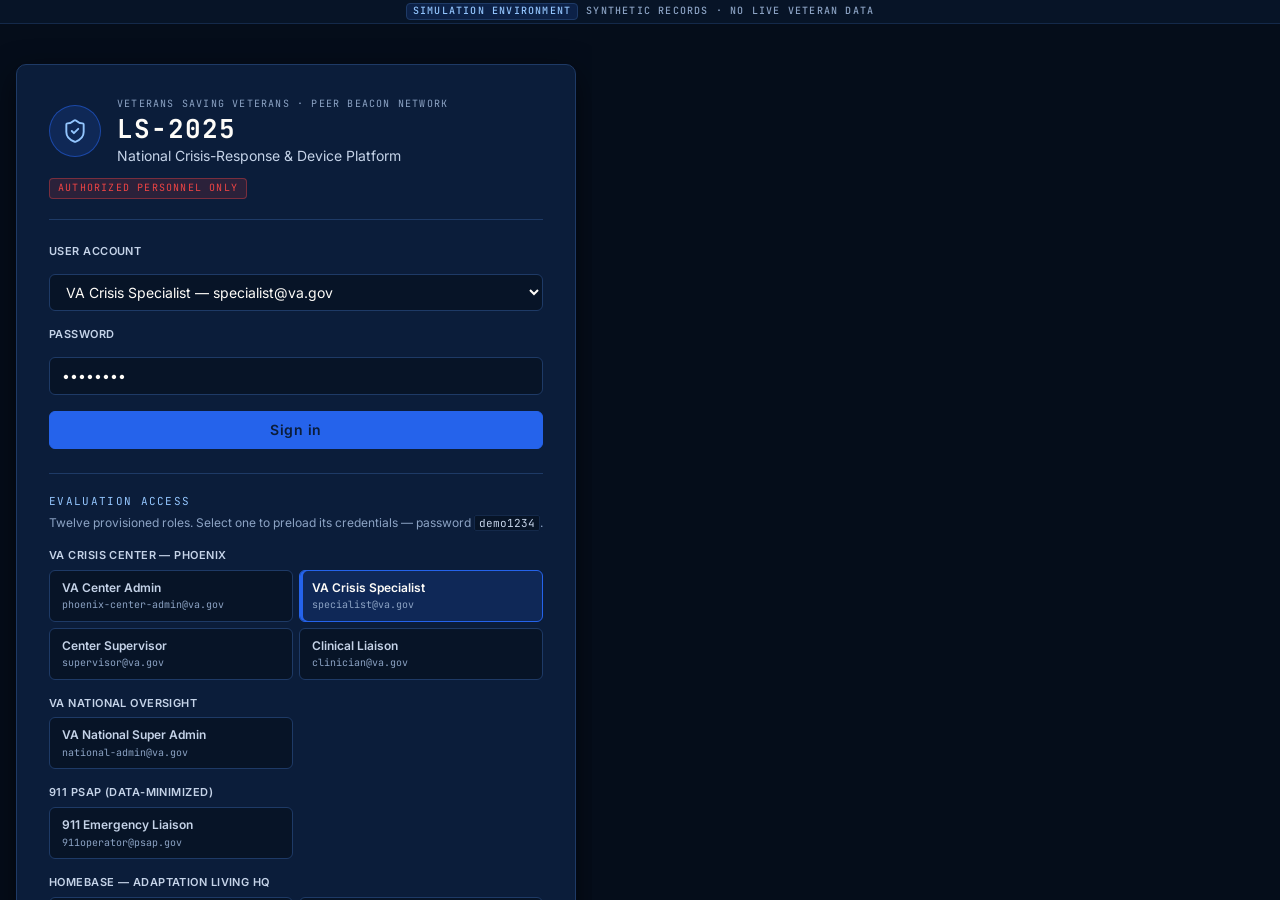
==== commit c65bfea4: "Deploy: login user dropdown w/ pre-filled password" ====
--- a/index.html
+++ b/index.html
@@ -9,8 +9,8 @@
     <!-- GHL_CHAT_WIDGET: the AI assistant loads via src/integrations/ghlChat.js.
          Provision the Conversation AI widget in GoHighLevel, then set
          VITE_GHL_WIDGET_ID (or window.__GHL_WIDGET_ID__) to activate it. -->
-    <script type="module" crossorigin src="./assets/index-C86SI59E.js"></script>
-    <link rel="stylesheet" crossorigin href="./assets/index-uMZpBBtt.css">
+    <script type="module" crossorigin src="./assets/index-DEFH0ciK.js"></script>
+    <link rel="stylesheet" crossorigin href="./assets/index-B__cnWT-.css">
   </head>
   <body>
     <div id="root"></div>
--- a/assets/index-B__cnWT-.css
+++ b/assets/index-B__cnWT-.css
@@ -0,0 +1 @@
+@font-face{font-family:Inter Variable;font-style:normal;font-display:swap;font-weight:100 900;src:url(./inter-cyrillic-ext-wght-normal-BOeWTOD4.woff2) format("woff2-variations");unicode-range:U+0460-052F,U+1C80-1C8A,U+20B4,U+2DE0-2DFF,U+A640-A69F,U+FE2E-FE2F}@font-face{font-family:Inter Variable;font-style:normal;font-display:swap;font-weight:100 900;src:url(./inter-cyrillic-wght-normal-DqGufNeO.woff2) format("woff2-variations");unicode-range:U+0301,U+0400-045F,U+0490-0491,U+04B0-04B1,U+2116}@font-face{font-family:Inter Variable;font-style:normal;font-display:swap;font-weight:100 900;src:url(./inter-greek-ext-wght-normal-DlzME5K_.woff2) format("woff2-variations");unicode-range:U+1F00-1FFF}@font-face{font-family:Inter Variable;font-style:normal;font-display:swap;font-weight:100 900;src:url(./inter-greek-wght-normal-CkhJZR-_.woff2) format("woff2-variations");unicode-range:U+0370-0377,U+037A-037F,U+0384-038A,U+038C,U+038E-03A1,U+03A3-03FF}@font-face{font-family:Inter Variable;font-style:normal;font-display:swap;font-weight:100 900;src:url(./inter-vietnamese-wght-normal-CBcvBZtf.woff2) format("woff2-variations");unicode-range:U+0102-0103,U+0110-0111,U+0128-0129,U+0168-0169,U+01A0-01A1,U+01AF-01B0,U+0300-0301,U+0303-0304,U+0308-0309,U+0323,U+0329,U+1EA0-1EF9,U+20AB}@font-face{font-family:Inter Variable;font-style:normal;font-display:swap;font-weight:100 900;src:url(./inter-latin-ext-wght-normal-DO1Apj_S.woff2) format("woff2-variations");unicode-range:U+0100-02BA,U+02BD-02C5,U+02C7-02CC,U+02CE-02D7,U+02DD-02FF,U+0304,U+0308,U+0329,U+1D00-1DBF,U+1E00-1E9F,U+1EF2-1EFF,U+2020,U+20A0-20AB,U+20AD-20C0,U+2113,U+2C60-2C7F,U+A720-A7FF}@font-face{font-family:Inter Variable;font-style:normal;font-display:swap;font-weight:100 900;src:url(./inter-latin-wght-normal-Dx4kXJAl.woff2) format("woff2-variations");unicode-range:U+0000-00FF,U+0131,U+0152-0153,U+02BB-02BC,U+02C6,U+02DA,U+02DC,U+0304,U+0308,U+0329,U+2000-206F,U+20AC,U+2122,U+2191,U+2193,U+2212,U+2215,U+FEFF,U+FFFD}@font-face{font-family:JetBrains Mono Variable;font-style:normal;font-display:swap;font-weight:100 800;src:url([data-uri]) format("woff2-variations");unicode-range:U+0460-052F,U+1C80-1C8A,U+20B4,U+2DE0-2DFF,U+A640-A69F,U+FE2E-FE2F}@font-face{font-family:JetBrains Mono Variable;font-style:normal;font-display:swap;font-weight:100 800;src:url(./jetbrains-mono-cyrillic-wght-normal-D73BlboJ.woff2) format("woff2-variations");unicode-range:U+0301,U+0400-045F,U+0490-0491,U+04B0-04B1,U+2116}@font-face{font-family:JetBrains Mono Variable;font-style:normal;font-display:swap;font-weight:100 800;src:url(./jetbrains-mono-greek-wght-normal-Bw9x6K1M.woff2) format("woff2-variations");unicode-range:U+0370-0377,U+037A-037F,U+0384-038A,U+038C,U+038E-03A1,U+03A3-03FF}@font-face{font-family:JetBrains Mono Variable;font-style:normal;font-display:swap;font-weight:100 800;src:url(./jetbrains-mono-vietnamese-wght-normal-Bt-aOZkq.woff2) format("woff2-variations");unicode-range:U+0102-0103,U+0110-0111,U+0128-0129,U+0168-0169,U+01A0-01A1,U+01AF-01B0,U+0300-0301,U+0303-0304,U+0308-0309,U+0323,U+0329,U+1EA0-1EF9,U+20AB}@font-face{font-family:JetBrains Mono Variable;font-style:normal;font-display:swap;font-weight:100 800;src:url(./jetbrains-mono-latin-ext-wght-normal-DBQx-q_a.woff2) format("woff2-variations");unicode-range:U+0100-02BA,U+02BD-02C5,U+02C7-02CC,U+02CE-02D7,U+02DD-02FF,U+0304,U+0308,U+0329,U+1D00-1DBF,U+1E00-1E9F,U+1EF2-1EFF,U+2020,U+20A0-20AB,U+20AD-20C0,U+2113,U+2C60-2C7F,U+A720-A7FF}@font-face{font-family:JetBrains Mono Variable;font-style:normal;font-display:swap;font-weight:100 800;src:url(./jetbrains-mono-latin-wght-normal-B9CIFXIH.woff2) format("woff2-variations");unicode-range:U+0000-00FF,U+0131,U+0152-0153,U+02BB-02BC,U+02C6,U+02DA,U+02DC,U+0304,U+0308,U+0329,U+2000-206F,U+20AC,U+2122,U+2191,U+2193,U+2212,U+2215,U+FEFF,U+FFFD}:root{--cc-surface-base: #050d1a;--cc-surface-1: #0b1d3a;--cc-surface-2: #10284e;--cc-surface-3: #163364;--cc-surface-inset: #071427;--cc-surface-glass: rgba(16, 40, 78, .62);--cc-scrim: rgba(3, 8, 16, .74);--cc-border: #1e3a66;--cc-border-strong: #2b4e88;--cc-border-subtle: #14294a;--cc-border-accent: rgba(37, 99, 235, .55);--cc-text: #fefcf8;--cc-text-muted: #c5d3e8;--cc-text-dim: #8ca3c4;--cc-text-faint: #3d5a8550;--cc-text-inverse: #0b1d3a;--cc-accent: #2563eb;--cc-accent-hover: #3b82f6;--cc-accent-press: #1d4ed8;--cc-accent-soft: rgba(37, 99, 235, .16);--cc-accent-glow: rgba(37, 99, 235, .45);--cc-accent-cyan: #93c5fd;--cc-tier-1: #16a34a;--cc-tier-2: #eab308;--cc-tier-3: #f97316;--cc-tier-4: #ef4444;--cc-tier-5: #ef4444;--cc-tier-5-alt: #ffffff;--cc-tier-1-soft: rgba(22, 163, 74, .16);--cc-tier-2-soft: rgba(234, 179, 8, .16);--cc-tier-3-soft: rgba(249, 115, 22, .16);--cc-tier-4-soft: rgba(239, 68, 68, .16);--cc-tier-5-soft: rgba(239, 68, 68, .22);--cc-tier-1-glow: rgba(22, 163, 74, .55);--cc-tier-2-glow: rgba(234, 179, 8, .55);--cc-tier-3-glow: rgba(249, 115, 22, .55);--cc-tier-4-glow: rgba(239, 68, 68, .6);--cc-tier-5-glow: rgba(239, 68, 68, .75);--cc-status-available: #16a34a;--cc-status-enroute: #3b82f6;--cc-status-onscene: #eab308;--cc-status-escalating: #f97316;--cc-status-offline: #64748b;--cc-status-available-soft: rgba(22, 163, 74, .16);--cc-status-enroute-soft: rgba(59, 130, 246, .16);--cc-status-onscene-soft: rgba(234, 179, 8, .16);--cc-status-escalating-soft: rgba(249, 115, 22, .16);--cc-status-offline-soft: rgba(100, 116, 139, .16);--cc-success: #16a34a;--cc-warning: #eab308;--cc-caution: #f97316;--cc-danger: #ef4444;--cc-info: #3b82f6;--cc-success-soft: rgba(22, 163, 74, .14);--cc-warning-soft: rgba(234, 179, 8, .14);--cc-caution-soft: rgba(249, 115, 22, .14);--cc-danger-soft: rgba(239, 68, 68, .14);--cc-info-soft: rgba(59, 130, 246, .14);--cc-space-0: 0;--cc-space-1: 2px;--cc-space-2: 4px;--cc-space-3: 6px;--cc-space-4: 8px;--cc-space-5: 12px;--cc-space-6: 16px;--cc-space-7: 20px;--cc-space-8: 24px;--cc-space-9: 32px;--cc-space-10: 40px;--cc-space-11: 48px;--cc-space-12: 64px;--cc-radius-xs: 2px;--cc-radius-sm: 4px;--cc-radius-md: 6px;--cc-radius-lg: 10px;--cc-radius-xl: 14px;--cc-radius-pill: 999px;--cc-radius-round: 50%;--cc-shadow-sm: 0 1px 2px rgba(0, 0, 0, .4);--cc-shadow-md: 0 4px 12px rgba(0, 0, 0, .45);--cc-shadow-lg: 0 10px 30px rgba(0, 0, 0, .55);--cc-shadow-xl: 0 24px 60px rgba(0, 0, 0, .65);--cc-shadow-inset: inset 0 1px 0 rgba(255, 255, 255, .03), inset 0 0 0 1px rgba(255, 255, 255, .015);--cc-shadow-focus: 0 0 0 1px var(--cc-accent), 0 0 0 4px var(--cc-accent-glow);--cc-glow-accent: 0 0 14px var(--cc-accent-glow);--cc-z-base: 0;--cc-z-raised: 10;--cc-z-sticky: 100;--cc-z-header: 200;--cc-z-overlay-map: 400;--cc-z-dropdown: 600;--cc-z-scrim: 900;--cc-z-modal: 1000;--cc-z-toast: 1200;--cc-z-alert-banner: 1400;--cc-z-tooltip: 1600;--cc-font-sans: "Inter Variable", "Inter", system-ui, -apple-system, "Segoe UI", Roboto, "Helvetica Neue", Arial, sans-serif;--cc-font-mono: "JetBrains Mono Variable", "JetBrains Mono", "IBM Plex Mono", "SF Mono", "Roboto Mono", ui-monospace, "Cascadia Code", Menlo, Consolas, monospace;--cc-text-2xs: 10px;--cc-text-xs: 11px;--cc-text-sm: 12px;--cc-text-base: 13px;--cc-text-md: 14px;--cc-text-lg: 16px;--cc-text-xl: 20px;--cc-text-2xl: 26px;--cc-text-3xl: 34px;--cc-weight-regular: 400;--cc-weight-medium: 500;--cc-weight-semibold: 600;--cc-weight-bold: 700;--cc-leading-tight: 1.2;--cc-leading-normal: 1.45;--cc-tracking-wide: .04em;--cc-tracking-wider: .08em;--cc-tracking-caps: .12em;--cc-blink-1: 1s;--cc-blink-2: .5s;--cc-blink-4: .25s;--cc-flash: .18s;--cc-pulse: 1.8s;--cc-ease-out: cubic-bezier(.16, 1, .3, 1);--cc-ease-in-out: cubic-bezier(.65, 0, .35, 1);--cc-transition-fast: .12s var(--cc-ease-out);--cc-transition: .2s var(--cc-ease-out);--cc-transition-slow: .32s var(--cc-ease-out);--cc-header-h: 56px;--cc-sidebar-w: 232px;--cc-panel-header-h: 40px;--cc-grid-gap: 16px}*,*:before,*:after{box-sizing:border-box}html,body,#root{margin:0;padding:0;height:100%;min-height:100%}html{-webkit-text-size-adjust:100%}body{min-width:320px;font-family:var(--cc-font-sans);font-size:var(--cc-text-base);line-height:var(--cc-leading-normal);font-weight:var(--cc-weight-regular);color:var(--cc-text);background-color:var(--cc-surface-base);background-image:radial-gradient(1200px 600px at 12% -10%,rgba(37,99,235,.07),transparent 60%),radial-gradient(1000px 500px at 100% 0%,rgba(147,197,253,.05),transparent 55%),linear-gradient(var(--cc-surface-base),var(--cc-surface-base));background-attachment:fixed;color-scheme:dark;font-synthesis:none;text-rendering:optimizeLegibility;-webkit-font-smoothing:antialiased;-moz-osx-font-smoothing:grayscale;accent-color:var(--cc-accent)}img,svg,video,canvas{display:block;max-width:100%}button,input,select,textarea{font:inherit;color:inherit}a{color:var(--cc-accent);text-decoration:none;transition:color var(--cc-transition-fast)}a:hover{color:var(--cc-accent-hover)}:focus-visible{outline:none;box-shadow:var(--cc-shadow-focus);border-radius:var(--cc-radius-sm)}::selection{background:var(--cc-accent-soft);color:var(--cc-text)}h1,h2,h3,h4,h5,h6{margin:0;font-weight:var(--cc-weight-semibold);line-height:var(--cc-leading-tight);color:var(--cc-text);letter-spacing:-.01em}h1{font-size:var(--cc-text-3xl)}h2{font-size:var(--cc-text-2xl)}h3{font-size:var(--cc-text-xl)}h4{font-size:var(--cc-text-lg)}h5{font-size:var(--cc-text-md)}h6{font-size:var(--cc-text-sm)}p{margin:0 0 var(--cc-space-5)}small{font-size:var(--cc-text-xs);color:var(--cc-text-muted)}code,kbd,samp,pre{font-family:var(--cc-font-mono);font-size:.92em}.cc-mono{font-family:var(--cc-font-mono);font-variant-numeric:tabular-nums;letter-spacing:.01em}.cc-tnum{font-variant-numeric:tabular-nums}.cc-eyebrow,.cc-label{font-size:var(--cc-text-2xs);font-weight:var(--cc-weight-semibold);letter-spacing:var(--cc-tracking-caps);text-transform:uppercase;color:var(--cc-text-dim)}.cc-muted{color:var(--cc-text-muted)}.cc-dim{color:var(--cc-text-dim)}.cc-accent-text{color:var(--cc-accent)}*{scrollbar-width:thin;scrollbar-color:var(--cc-border-strong) transparent}::-webkit-scrollbar{width:10px;height:10px}::-webkit-scrollbar-track{background:transparent}::-webkit-scrollbar-thumb{background:var(--cc-border-strong);border-radius:var(--cc-radius-pill);border:2px solid transparent;background-clip:padding-box}::-webkit-scrollbar-thumb:hover{background:#4a5e72;background-clip:padding-box}::-webkit-scrollbar-corner{background:transparent}.cc-panel{position:relative;display:flex;flex-direction:column;background:var(--cc-surface-1);border:1px solid var(--cc-border);border-radius:var(--cc-radius-lg);box-shadow:var(--cc-shadow-md),var(--cc-shadow-inset);overflow:hidden}.cc-panel--glass{background:var(--cc-surface-glass);backdrop-filter:blur(10px) saturate(120%);-webkit-backdrop-filter:blur(10px) saturate(120%);border-color:var(--cc-border-strong)}.cc-panel__header{display:flex;align-items:center;gap:var(--cc-space-4);min-height:var(--cc-panel-header-h);padding:0 var(--cc-space-5);background:linear-gradient(180deg,var(--cc-surface-2),var(--cc-surface-1));border-bottom:1px solid var(--cc-border);flex:0 0 auto}.cc-panel__title{display:flex;align-items:center;gap:var(--cc-space-3);font-size:var(--cc-text-sm);font-weight:var(--cc-weight-semibold);letter-spacing:var(--cc-tracking-wide);text-transform:uppercase;color:var(--cc-text)}.cc-panel__title-icon{display:inline-flex;color:var(--cc-accent)}.cc-panel__actions{display:flex;align-items:center;gap:var(--cc-space-3);margin-left:auto}.cc-panel__body{flex:1 1 auto;padding:var(--cc-space-5);min-height:0}.cc-panel__body--flush{padding:0}.cc-panel__body--scroll{overflow:auto}.cc-panel__footer{display:flex;align-items:center;gap:var(--cc-space-4);padding:var(--cc-space-4) var(--cc-space-5);border-top:1px solid var(--cc-border);background:var(--cc-surface-1);flex:0 0 auto}.cc-panel--railed:before{content:"";position:absolute;left:0;top:0;bottom:0;width:3px;background:var(--cc-rail-color, var(--cc-accent));box-shadow:0 0 10px var(--cc-rail-glow, var(--cc-accent-glow))}.cc-grid{display:grid;gap:var(--cc-grid-gap)}.cc-grid--auto{grid-template-columns:repeat(auto-fill,minmax(320px,1fr))}.cc-grid--2{grid-template-columns:repeat(2,minmax(0,1fr))}.cc-grid--3{grid-template-columns:repeat(3,minmax(0,1fr))}.cc-grid--4{grid-template-columns:repeat(4,minmax(0,1fr))}.cc-stack{display:flex;flex-direction:column;gap:var(--cc-space-5)}.cc-row{display:flex;align-items:center;gap:var(--cc-space-4)}.cc-row--between{justify-content:space-between}.cc-row--end{justify-content:flex-end}.cc-row--wrap{flex-wrap:wrap}.cc-spacer{flex:1 1 auto}@media(max-width:1100px){.cc-grid--4,.cc-grid--3{grid-template-columns:repeat(2,minmax(0,1fr))}}@media(max-width:680px){.cc-grid--2,.cc-grid--3,.cc-grid--4{grid-template-columns:minmax(0,1fr)}}.cc-demo-banner{display:flex;align-items:center;justify-content:center;gap:var(--cc-space-4);width:100%;padding:3px var(--cc-space-6);font-family:var(--cc-font-mono);font-size:var(--cc-text-2xs);font-weight:var(--cc-weight-medium);letter-spacing:var(--cc-tracking-caps);text-transform:uppercase;color:var(--cc-text-dim);background:var(--cc-surface-inset);border-bottom:1px solid var(--cc-border-subtle);-webkit-user-select:none;user-select:none}.cc-demo-banner__pill{padding:0 var(--cc-space-3);background:var(--cc-accent-soft);color:var(--cc-accent-cyan);border:1px solid var(--cc-border);border-radius:var(--cc-radius-sm);font-variant-numeric:tabular-nums}.cc-table{width:100%;border-collapse:collapse;font-size:var(--cc-text-sm);font-variant-numeric:tabular-nums}.cc-table thead th{position:sticky;top:0;z-index:var(--cc-z-raised);text-align:left;padding:var(--cc-space-3) var(--cc-space-5);font-size:var(--cc-text-2xs);font-weight:var(--cc-weight-semibold);letter-spacing:var(--cc-tracking-caps);text-transform:uppercase;color:var(--cc-text-dim);background:var(--cc-surface-2);border-bottom:1px solid var(--cc-border-strong);white-space:nowrap}.cc-table tbody td{padding:var(--cc-space-4) var(--cc-space-5);border-bottom:1px solid var(--cc-border-subtle);color:var(--cc-text);vertical-align:middle}.cc-table tbody tr{transition:background var(--cc-transition-fast)}.cc-table tbody tr:hover{background:var(--cc-surface-3)}.cc-table tbody tr:last-child td{border-bottom:none}.cc-table--zebra tbody tr:nth-child(2n){background:#ffffff03}.cc-table__num{text-align:right;font-family:var(--cc-font-mono)}.cc-dot{display:inline-block;width:8px;height:8px;border-radius:var(--cc-radius-round);background:var(--cc-status-offline);flex:0 0 auto;box-shadow:0 0 0 0 transparent}.cc-dot--available{background:var(--cc-status-available);box-shadow:0 0 8px var(--cc-status-available)}.cc-dot--enroute{background:var(--cc-status-enroute);box-shadow:0 0 8px var(--cc-status-enroute)}.cc-dot--onscene{background:var(--cc-status-onscene);box-shadow:0 0 8px var(--cc-status-onscene)}.cc-dot--escalating{background:var(--cc-status-escalating);box-shadow:0 0 8px var(--cc-status-escalating)}.cc-dot--offline{background:var(--cc-status-offline)}.cc-dot--live{background:var(--cc-success);box-shadow:0 0 8px var(--cc-success)}.cc-chip{display:inline-flex;align-items:center;gap:var(--cc-space-2);padding:2px var(--cc-space-4);font-size:var(--cc-text-2xs);font-weight:var(--cc-weight-semibold);letter-spacing:var(--cc-tracking-wide);text-transform:uppercase;color:var(--cc-text-muted);background:var(--cc-surface-3);border:1px solid var(--cc-border);border-radius:var(--cc-radius-pill);white-space:nowrap}.cc-btn{display:inline-flex;align-items:center;justify-content:center;gap:var(--cc-space-3);padding:var(--cc-space-4) var(--cc-space-6);font-size:var(--cc-text-sm);font-weight:var(--cc-weight-semibold);letter-spacing:var(--cc-tracking-wide);color:var(--cc-text);background:var(--cc-surface-2);border:1px solid var(--cc-border-strong);border-radius:var(--cc-radius-md);cursor:pointer;transition:background var(--cc-transition-fast),border-color var(--cc-transition-fast),transform var(--cc-transition-fast)}.cc-btn:hover{background:var(--cc-surface-3);border-color:var(--cc-accent)}.cc-btn:active{transform:translateY(1px)}.cc-btn:disabled{opacity:.45;cursor:not-allowed}.cc-btn--primary{color:var(--cc-text-inverse);background:var(--cc-accent);border-color:var(--cc-accent)}.cc-btn--primary:hover{background:var(--cc-accent-hover);border-color:var(--cc-accent-hover)}.cc-btn--danger{color:#fff;background:var(--cc-danger);border-color:var(--cc-danger)}.cc-btn--ghost{background:transparent}.cc-btn--icon{padding:var(--cc-space-4)}.cc-field{width:100%;padding:var(--cc-space-4) var(--cc-space-5);font-size:var(--cc-text-sm);color:var(--cc-text);background:var(--cc-surface-inset);border:1px solid var(--cc-border);border-radius:var(--cc-radius-md);transition:border-color var(--cc-transition-fast),box-shadow var(--cc-transition-fast)}.cc-field::placeholder{color:var(--cc-text-dim)}.cc-field:focus{outline:none;border-color:var(--cc-accent);box-shadow:0 0 0 3px var(--cc-accent-soft)}@keyframes cc-blink{0%,49%{opacity:1}50%,to{opacity:.18}}@keyframes cc-flash{0%,49%{color:#fff;background:var(--cc-tier-5);box-shadow:0 0 14px var(--cc-tier-5-glow)}50%,to{color:var(--cc-tier-5);background:#fff;box-shadow:0 0 14px #ffffffa6}}@keyframes cc-pulse-ring{0%{transform:scale(.6);opacity:.75}70%{transform:scale(2.4);opacity:0}to{transform:scale(2.4);opacity:0}}@keyframes cc-breathe{0%,to{opacity:1}50%{opacity:.55}}@keyframes cc-data-in{0%{background:var(--cc-accent-soft)}to{background:transparent}}@keyframes cc-scan{0%{background-position:-160% 0}to{background-position:260% 0}}.cc-blink-1{animation:cc-blink var(--cc-blink-1) steps(1,end) infinite}.cc-blink-2{animation:cc-blink var(--cc-blink-2) steps(1,end) infinite}.cc-blink-4{animation:cc-blink var(--cc-blink-4) steps(1,end) infinite}.cc-flash{animation:cc-flash var(--cc-flash) steps(1,end) infinite}.cc-breathe{animation:cc-breathe var(--cc-pulse) ease-in-out infinite}.cc-data-in{animation:cc-data-in var(--cc-transition-slow) var(--cc-ease-out)}.cc-pulse-host{position:relative;display:inline-flex}.cc-pulse-ring,.cc-pulse-ring:after{position:absolute;inset:0;border-radius:var(--cc-radius-round);border:2px solid var(--cc-pulse-color, var(--cc-accent));content:"";animation:cc-pulse-ring var(--cc-pulse) var(--cc-ease-out) infinite;pointer-events:none}.cc-pulse-ring:after{animation-delay:calc(var(--cc-pulse) / 2)}.cc-scan-rail{height:2px;border-radius:var(--cc-radius-pill);background:linear-gradient(90deg,transparent 0%,var(--cc-accent) 50%,transparent 100%);background-size:40% 100%;background-repeat:no-repeat;animation:cc-scan 1.4s linear infinite}@media(prefers-reduced-motion:reduce){.cc-blink-1,.cc-blink-2,.cc-blink-4,.cc-flash,.cc-breathe,.cc-data-in,.cc-pulse-ring,.cc-pulse-ring:after,.cc-scan-rail{animation:none!important}.cc-flash{color:#fff;background:var(--cc-tier-5)}*{scroll-behavior:auto!important}}.cc-sr-only{position:absolute;width:1px;height:1px;padding:0;margin:-1px;overflow:hidden;clip:rect(0,0,0,0);white-space:nowrap;border:0}.ib-trigger{display:inline-flex;align-items:center;justify-content:center;padding:2px;margin-left:var(--cc-space-3);background:none;border:none;border-radius:var(--cc-radius-round);color:var(--cc-text-faint);cursor:help;transition:color var(--cc-transition-fast);vertical-align:middle}.ib-trigger:hover,.ib-trigger:focus-visible{color:var(--cc-accent-cyan);outline:none}.ib-bubble{position:fixed;z-index:var(--cc-z-tooltip);width:min(360px,calc(100vw - 24px));display:flex;flex-direction:column;gap:var(--cc-space-4);padding:var(--cc-space-5) var(--cc-space-6);background:var(--cc-surface-2);border:1px solid var(--cc-border-strong);border-radius:var(--cc-radius-md);box-shadow:var(--cc-shadow-lg);animation:ib-in var(--cc-transition) both;pointer-events:auto}@keyframes ib-in{0%{opacity:0;transform:translateY(-3px)}to{opacity:1;transform:translateY(0)}}.ib-title{font-size:var(--cc-text-sm);font-weight:var(--cc-weight-semibold);letter-spacing:var(--cc-tracking-wide);text-transform:uppercase;color:var(--cc-text)}.ib-what{margin:0;font-size:var(--cc-text-sm);line-height:var(--cc-leading-normal);color:var(--cc-text-muted)}.ib-row{display:flex;flex-direction:column;gap:2px;font-size:var(--cc-text-xs);line-height:var(--cc-leading-normal);color:var(--cc-text-dim)}.ib-k{font-family:var(--cc-font-mono);font-size:var(--cc-text-2xs);letter-spacing:var(--cc-tracking-caps)}.ib-k--now{color:var(--cc-warning)}.ib-k--live{color:var(--cc-accent-cyan)}.ib-k--why{color:var(--cc-success)}.cc-panel__title-meta{display:inline-flex;align-items:center;gap:var(--cc-space-3);margin-left:var(--cc-space-3);padding-left:var(--cc-space-4);border-left:1px solid var(--cc-border);font-family:var(--cc-font-mono);font-size:var(--cc-text-2xs);letter-spacing:normal;text-transform:none;color:var(--cc-text-dim)}.cc-panel__live{display:inline-flex;align-items:center;gap:var(--cc-space-2);margin-left:var(--cc-space-3);padding:0 var(--cc-space-3);font-size:var(--cc-text-2xs);font-weight:var(--cc-weight-bold);letter-spacing:var(--cc-tracking-caps);color:var(--cc-success);background:var(--cc-success-soft);border:1px solid var(--cc-success);border-radius:var(--cc-radius-sm)}.cc-panel__live-dot{width:6px;height:6px;border-radius:var(--cc-radius-round);background:var(--cc-success);box-shadow:0 0 6px var(--cc-success);animation:cc-breathe var(--cc-pulse) ease-in-out infinite}.cc-panel__loading{position:absolute;left:0;right:0;bottom:-1px;height:2px}@media(prefers-reduced-motion:reduce){.cc-panel__live-dot{animation:none!important}}.cc-tier-badge{--cc-tb-color: var(--cc-tier-3);--cc-tb-soft: var(--cc-tier-3-soft);--cc-tb-glow: var(--cc-tier-3-glow);display:inline-flex;align-items:center;gap:var(--cc-space-3);padding:2px var(--cc-space-4);font-family:var(--cc-font-mono);font-size:var(--cc-text-2xs);font-weight:var(--cc-weight-bold);letter-spacing:var(--cc-tracking-wide);line-height:1.4;text-transform:uppercase;white-space:nowrap;color:var(--cc-tb-color);background:var(--cc-tb-soft);border:1px solid var(--cc-tb-color);border-radius:var(--cc-radius-sm);box-shadow:0 0 0 0 transparent;transition:box-shadow var(--cc-transition-fast)}.cc-tier-badge__dot{width:7px;height:7px;border-radius:var(--cc-radius-round);background:var(--cc-tb-color);box-shadow:0 0 7px var(--cc-tb-glow);flex:0 0 auto}.cc-tier-badge__num{font-variant-numeric:tabular-nums}.cc-tier-badge__label{letter-spacing:var(--cc-tracking-caps)}.cc-tier-badge--1{--cc-tb-color: var(--cc-tier-1);--cc-tb-soft: var(--cc-tier-1-soft);--cc-tb-glow: var(--cc-tier-1-glow)}.cc-tier-badge--2{--cc-tb-color: var(--cc-tier-2);--cc-tb-soft: var(--cc-tier-2-soft);--cc-tb-glow: var(--cc-tier-2-glow)}.cc-tier-badge--3{--cc-tb-color: var(--cc-tier-3);--cc-tb-soft: var(--cc-tier-3-soft);--cc-tb-glow: var(--cc-tier-3-glow)}.cc-tier-badge--4{--cc-tb-color: var(--cc-tier-4);--cc-tb-soft: var(--cc-tier-4-soft);--cc-tb-glow: var(--cc-tier-4-glow)}.cc-tier-badge--5{--cc-tb-color: var(--cc-tier-5);--cc-tb-soft: var(--cc-tier-5-soft);--cc-tb-glow: var(--cc-tier-5-glow);font-weight:var(--cc-weight-bold)}.cc-tier-badge--2 .cc-tier-badge__dot{animation:cc-blink var(--cc-blink-1) steps(1,end) infinite}.cc-tier-badge--3 .cc-tier-badge__dot{animation:cc-blink var(--cc-blink-2) steps(1,end) infinite}.cc-tier-badge--4 .cc-tier-badge__dot{animation:cc-blink var(--cc-blink-4) steps(1,end) infinite}.cc-tier-badge--4{box-shadow:0 0 12px var(--cc-tier-4-glow)}.cc-tier-badge--5{border-color:#fff;animation:cc-flash var(--cc-flash) steps(1,end) infinite}.cc-tier-badge--5 .cc-tier-badge__dot{background:#fff;box-shadow:0 0 8px #fff}.cc-tier-badge--solid{color:var(--cc-text-inverse);background:var(--cc-tb-color);border-color:var(--cc-tb-color)}.cc-tier-badge--solid.cc-tier-badge--2{color:#1c1402}.cc-tier-badge--solid .cc-tier-badge__dot{background:#0000008c;box-shadow:none}.cc-tier-badge--lg{padding:var(--cc-space-3) var(--cc-space-5);font-size:var(--cc-text-sm);gap:var(--cc-space-4)}.cc-tier-badge--lg .cc-tier-badge__dot{width:9px;height:9px}@media(prefers-reduced-motion:reduce){.cc-tier-badge,.cc-tier-badge__dot{animation:none!important}}.cc-status{display:inline-flex;align-items:center;gap:var(--cc-space-3);font-size:var(--cc-text-xs);font-weight:var(--cc-weight-medium);letter-spacing:var(--cc-tracking-wide);color:var(--cc-text-muted);white-space:nowrap}.cc-status__dot{--cc-sd-color: var(--cc-status-offline);position:relative;width:9px;height:9px;border-radius:var(--cc-radius-round);background:var(--cc-sd-color);box-shadow:0 0 8px var(--cc-sd-color);flex:0 0 auto}.cc-status__dot--pulse:after{content:"";position:absolute;inset:-1px;border-radius:var(--cc-radius-round);border:2px solid var(--cc-sd-color);animation:cc-pulse-ring var(--cc-pulse) var(--cc-ease-out) infinite}.cc-status__label{color:var(--cc-status-label-color, var(--cc-text-muted))}.cc-status--sm .cc-status__dot{width:7px;height:7px}.cc-status--lg .cc-status__dot{width:12px;height:12px}.cc-status--lg{font-size:var(--cc-text-sm)}.cc-status--available .cc-status__dot{--cc-sd-color: var(--cc-status-available)}.cc-status--enroute .cc-status__dot{--cc-sd-color: var(--cc-status-enroute)}.cc-status--onscene .cc-status__dot{--cc-sd-color: var(--cc-status-onscene)}.cc-status--escalating .cc-status__dot{--cc-sd-color: var(--cc-status-escalating)}.cc-status--offline .cc-status__dot{--cc-sd-color: var(--cc-status-offline);box-shadow:none}.cc-status--available .cc-status__label{color:var(--cc-status-available)}.cc-status--enroute .cc-status__label{color:var(--cc-status-enroute)}.cc-status--onscene .cc-status__label{color:var(--cc-status-onscene)}.cc-status--escalating .cc-status__label{color:var(--cc-status-escalating)}.cc-status--offline .cc-status__label{color:var(--cc-text-dim)}.cc-status--escalating .cc-status__dot{animation:cc-blink var(--cc-blink-2) steps(1,end) infinite}@media(prefers-reduced-motion:reduce){.cc-status__dot,.cc-status__dot--pulse:after{animation:none!important}}.cc-alert{--cc-al-color: var(--cc-info);--cc-al-soft: var(--cc-info-soft);--cc-al-glow: var(--cc-accent-glow);position:relative;display:flex;align-items:center;gap:var(--cc-space-5);width:100%;padding:var(--cc-space-4) var(--cc-space-6);font-size:var(--cc-text-sm);color:var(--cc-text);background:var(--cc-al-soft);border:1px solid var(--cc-al-color);border-left-width:3px;border-radius:var(--cc-radius-md);box-shadow:var(--cc-shadow-md);overflow:hidden}.cc-alert__icon{display:inline-flex;align-items:center;justify-content:center;width:22px;height:22px;flex:0 0 auto;color:var(--cc-al-color)}.cc-alert__body{flex:1 1 auto;min-width:0}.cc-alert__title{display:flex;align-items:center;gap:var(--cc-space-3);font-size:var(--cc-text-sm);font-weight:var(--cc-weight-semibold);letter-spacing:var(--cc-tracking-wide);color:var(--cc-text)}.cc-alert__title-tag{font-family:var(--cc-font-mono);font-size:var(--cc-text-2xs);font-weight:var(--cc-weight-bold);letter-spacing:var(--cc-tracking-caps);text-transform:uppercase;color:var(--cc-al-color)}.cc-alert__message{margin-top:2px;font-size:var(--cc-text-xs);color:var(--cc-text-muted);line-height:var(--cc-leading-normal)}.cc-alert__actions{display:flex;align-items:center;gap:var(--cc-space-3);flex:0 0 auto}.cc-alert__close{display:inline-flex;align-items:center;justify-content:center;width:24px;height:24px;color:var(--cc-text-dim);background:transparent;border:1px solid transparent;border-radius:var(--cc-radius-sm);cursor:pointer;font-size:16px;line-height:1;transition:color var(--cc-transition-fast),background var(--cc-transition-fast)}.cc-alert__close:hover{color:var(--cc-text);background:var(--cc-surface-3)}.cc-alert:before{content:"";position:absolute;left:0;top:0;bottom:0;width:3px;background:var(--cc-al-color);box-shadow:0 0 12px var(--cc-al-glow)}.cc-alert--info{--cc-al-color: var(--cc-info);--cc-al-soft: var(--cc-info-soft);--cc-al-glow: var(--cc-accent-glow)}.cc-alert--success{--cc-al-color: var(--cc-success);--cc-al-soft: var(--cc-success-soft);--cc-al-glow: var(--cc-tier-1-glow)}.cc-alert--warning{--cc-al-color: var(--cc-warning);--cc-al-soft: var(--cc-warning-soft);--cc-al-glow: var(--cc-tier-2-glow)}.cc-alert--caution{--cc-al-color: var(--cc-caution);--cc-al-soft: var(--cc-caution-soft);--cc-al-glow: var(--cc-tier-3-glow)}.cc-alert--danger{--cc-al-color: var(--cc-danger);--cc-al-soft: var(--cc-danger-soft);--cc-al-glow: var(--cc-tier-4-glow)}.cc-alert--critical{--cc-al-color: var(--cc-tier-5);--cc-al-soft: var(--cc-tier-5-soft);--cc-al-glow: var(--cc-tier-5-glow);border-color:var(--cc-tier-5)}.cc-alert--critical:before{animation:cc-flash var(--cc-flash) steps(1,end) infinite}.cc-alert--critical .cc-alert__icon{animation:cc-blink var(--cc-blink-4) steps(1,end) infinite}.cc-alert--warning .cc-alert__icon{animation:cc-blink var(--cc-blink-1) steps(1,end) infinite}.cc-alert--caution .cc-alert__icon{animation:cc-blink var(--cc-blink-2) steps(1,end) infinite}.cc-alert--danger .cc-alert__icon{animation:cc-blink var(--cc-blink-4) steps(1,end) infinite}.cc-alert--toast{position:fixed;top:calc(var(--cc-header-h) + var(--cc-space-5));right:var(--cc-space-6);max-width:420px;z-index:var(--cc-z-alert-banner)}@media(prefers-reduced-motion:reduce){.cc-alert:before,.cc-alert__icon{animation:none!important}}.cc-livefeed{min-height:0}.cc-livefeed__list{position:relative;display:flex;flex-direction:column;gap:1px;height:100%;min-height:0;overflow-y:auto;background:var(--cc-surface-inset, #0e1318);padding:var(--cc-space-2, 4px)}.cc-livefeed__paused{position:sticky;top:0;z-index:2;align-self:center;margin:var(--cc-space-2, 4px) auto var(--cc-space-3, 6px);padding:2px var(--cc-space-4, 8px);border-radius:var(--cc-radius-pill, 999px);background:var(--cc-surface-3, #222c38);border:1px solid var(--cc-border, #283544);color:var(--cc-text-dim, #6b7c8d);font-family:var(--cc-font-mono, monospace);font-size:var(--cc-text-2xs, 10px);letter-spacing:var(--cc-tracking-wide, .04em);text-transform:uppercase}.cc-livefeed__row{display:grid;grid-template-columns:auto auto auto 1fr;align-items:center;gap:var(--cc-space-4, 8px);padding:var(--cc-space-3, 6px) var(--cc-space-5, 12px);border-radius:var(--cc-radius-sm, 4px);border-left:2px solid var(--cc-border, #283544);background:var(--cc-surface-1, #11161d);transition:background var(--cc-transition-fast, .12s ease);animation:cc-livefeed-in .22s var(--cc-ease-out, ease) both}.cc-livefeed__list--compact .cc-livefeed__row{padding-top:var(--cc-space-2, 4px);padding-bottom:var(--cc-space-2, 4px)}@keyframes cc-livefeed-in{0%{opacity:0;transform:translateY(-4px)}to{opacity:1;transform:translateY(0)}}.cc-livefeed__list.is-paused .cc-livefeed__row{animation:none}.cc-livefeed__row--click{cursor:pointer}.cc-livefeed__row--click:hover,.cc-livefeed__row--click:focus-visible{background:var(--cc-surface-3, #222c38);outline:none}.cc-livefeed__row--info{border-left-color:var(--cc-info, #2da8ff)}.cc-livefeed__row--success{border-left-color:var(--cc-success, #16a34a)}.cc-livefeed__row--warning{border-left-color:var(--cc-warning, #eab308)}.cc-livefeed__row--caution{border-left-color:var(--cc-caution, #f97316)}.cc-livefeed__row--danger{border-left-color:var(--cc-danger, #ef4444)}.cc-livefeed__row--critical{border-left-color:var(--cc-danger, #ef4444);background:var(--cc-danger-soft, rgba(239, 68, 68, .14))}.cc-livefeed__dot{flex:none}.cc-livefeed__ts{color:var(--cc-text-dim, #6b7c8d);font-size:var(--cc-text-2xs, 10px);letter-spacing:.02em;white-space:nowrap}.cc-livefeed__icon{font-size:var(--cc-text-base, 13px);line-height:1;width:1.2em;text-align:center}.cc-livefeed__text{display:flex;flex-direction:column;min-width:0}.cc-livefeed__title{color:var(--cc-text, #e6edf3);font-size:var(--cc-text-sm, 12px);font-weight:var(--cc-weight-medium, 500);white-space:nowrap;overflow:hidden;text-overflow:ellipsis}.cc-livefeed__detail{color:var(--cc-text-muted, #9fb0c0);font-size:var(--cc-text-2xs, 10px);white-space:nowrap;overflow:hidden;text-overflow:ellipsis}.cc-livefeed__empty{display:flex;align-items:center;justify-content:center;gap:var(--cc-space-4, 8px);height:100%;min-height:120px;color:var(--cc-text-dim, #6b7c8d);font-size:var(--cc-text-sm, 12px)}.cc-livefeed__spinner{width:12px;height:12px;border-radius:50%;border:2px solid var(--cc-border-strong, #3a4a5c);border-top-color:var(--cc-accent, #2da8ff);animation:cc-livefeed-spin .8s linear infinite}@keyframes cc-livefeed-spin{to{transform:rotate(360deg)}}@media(prefers-reduced-motion:reduce){.cc-livefeed__row{animation:none}.cc-livefeed__spinner{animation-duration:1.6s}}.cc-toast-host{position:fixed;top:calc(var(--cc-header-h, 56px) + var(--cc-space-5, 12px));right:var(--cc-space-6, 16px);z-index:var(--cc-z-toast, 1200);display:flex;flex-direction:column;gap:var(--cc-space-4, 8px);width:min(420px,calc(100vw - 2 * var(--cc-space-6, 16px)));pointer-events:none}.cc-toast-host .cc-toast-host__item.cc-alert--toast{position:relative;top:auto;right:auto;max-width:none;width:100%;z-index:auto;pointer-events:auto;box-shadow:var(--cc-shadow-lg, 0 10px 30px rgba(0, 0, 0, .55));animation:cc-toast-in .2s var(--cc-ease-out, ease) both}@keyframes cc-toast-in{0%{opacity:0;transform:translate(12px)}to{opacity:1;transform:translate(0)}}@media(prefers-reduced-motion:reduce){.cc-toast-host .cc-toast-host__item.cc-alert--toast{animation:none}}.cc-confirm-scrim{position:fixed;inset:0;z-index:var(--cc-z-modal, 1000);display:flex;align-items:center;justify-content:center;padding:var(--cc-space-6, 16px);background:var(--cc-scrim, rgba(5, 8, 11, .72));animation:cc-confirm-fade .14s var(--cc-ease-out, ease) both}.cc-confirm{width:min(440px,100%);background:var(--cc-surface-2, #1a222c);border:1px solid var(--cc-border-strong, #3a4a5c);border-radius:var(--cc-radius-lg, 10px);box-shadow:var(--cc-shadow-xl, 0 24px 60px rgba(0, 0, 0, .65));overflow:hidden;animation:cc-confirm-pop .18s var(--cc-ease-out, ease) both}.cc-confirm--danger{border-top:2px solid var(--cc-danger, #ef4444)}.cc-confirm__head{padding:var(--cc-space-6, 16px) var(--cc-space-7, 20px) 0}.cc-confirm__title{margin:0;color:var(--cc-text, #e6edf3);font-size:var(--cc-text-lg, 16px);font-weight:var(--cc-weight-semibold, 600);letter-spacing:var(--cc-tracking-wide, .04em)}.cc-confirm__body{padding:var(--cc-space-5, 12px) var(--cc-space-7, 20px) 0;color:var(--cc-text-muted, #9fb0c0);font-size:var(--cc-text-base, 13px);line-height:var(--cc-leading-normal, 1.45)}.cc-confirm__actions{display:flex;justify-content:flex-end;gap:var(--cc-space-4, 8px);padding:var(--cc-space-7, 20px)}@keyframes cc-confirm-fade{0%{opacity:0}to{opacity:1}}@keyframes cc-confirm-pop{0%{opacity:0;transform:translateY(8px) scale(.98)}to{opacity:1;transform:translateY(0) scale(1)}}@media(prefers-reduced-motion:reduce){.cc-confirm-scrim,.cc-confirm{animation:none}}.bd-scrim{position:fixed;inset:0;background:var(--cc-scrim);z-index:var(--cc-z-scrim)}.bd-drawer{position:fixed;top:0;right:0;bottom:0;width:min(440px,92vw);display:flex;flex-direction:column;background:var(--cc-surface-1);border-left:1px solid var(--cc-border-strong);box-shadow:var(--cc-shadow-xl);z-index:var(--cc-z-modal);animation:bd-in var(--cc-transition-slow)}@keyframes bd-in{0%{transform:translate(24px);opacity:0}to{transform:translate(0);opacity:1}}.bd-head{display:flex;align-items:flex-start;justify-content:space-between;gap:var(--cc-space-4);padding:var(--cc-space-6);border-bottom:1px solid var(--cc-border)}.bd-head__text h2{margin:0;font-size:var(--cc-text-lg);color:var(--cc-text)}.bd-head__sub{font-size:var(--cc-text-xs);color:var(--cc-text-dim)}.bd-body{flex:1;overflow-y:auto;padding:var(--cc-space-6)}.issuance-form-container{max-width:900px;margin:0 auto;padding:var(--cc-space-9);background-color:var(--cc-surface-2);border-radius:var(--cc-radius-lg);box-shadow:var(--cc-shadow-md);color:var(--cc-text)}.wizard-progress{display:flex;justify-content:space-between;margin-bottom:var(--cc-space-9);border-bottom:2px solid var(--cc-border);padding-bottom:var(--cc-space-6)}.wizard-progress__info{display:flex;align-items:center}.step-indicator{font-size:.9rem;color:var(--cc-text-muted);font-weight:500;position:relative}.step-indicator.active{color:var(--cc-accent);font-weight:700}.step-indicator.active:after{content:"";position:absolute;bottom:-18px;left:0;width:100%;height:2px;background-color:var(--cc-accent)}.form-step h3{margin-top:0;margin-bottom:var(--cc-space-8);color:var(--cc-text);border-bottom:1px solid var(--cc-border);padding-bottom:var(--cc-space-5)}.form-step h4{color:var(--cc-text);margin-top:var(--cc-space-8);margin-bottom:var(--cc-space-6);font-size:1.1rem}.form-grid{display:grid;grid-template-columns:1fr 1fr;gap:var(--cc-space-7)}.form-grid.full-width{grid-template-columns:1fr}.form-group{display:flex;flex-direction:column;margin-bottom:var(--cc-space-6)}.form-group.full-width{grid-column:span 2}.form-group label{font-size:.85rem;color:var(--cc-text-muted);margin-bottom:var(--cc-space-3);font-weight:500}.form-group input,.form-group select,.form-group textarea{padding:10px;border:1px solid var(--cc-border);border-radius:var(--cc-radius-sm);font-size:1rem;background-color:var(--cc-surface-inset);color:var(--cc-text)}.form-group input:focus,.form-group select:focus,.form-group textarea:focus{border-color:var(--cc-accent);outline:none}.btn-import{margin-top:var(--cc-space-5)}.checkbox-group-vertical{display:flex;flex-direction:column;gap:var(--cc-space-5);margin-bottom:var(--cc-space-8);background-color:var(--cc-surface-inset);padding:var(--cc-space-6);border-radius:var(--cc-radius-md);border:1px solid var(--cc-border)}.checkbox-label{display:flex;align-items:flex-start;gap:10px;cursor:pointer;color:var(--cc-text);font-size:.95rem}.checkbox-label input[type=checkbox]{margin-top:var(--cc-space-2)}.agreement-box{height:300px;overflow-y:auto;border:1px solid var(--cc-border);padding:var(--cc-space-6);background-color:var(--cc-surface-inset);margin-bottom:var(--cc-space-7);font-size:.9rem;line-height:1.6;color:var(--cc-text-muted)}.agreement-text p{margin-bottom:var(--cc-space-5)}.signature-section{margin-top:var(--cc-space-8);padding-top:var(--cc-space-8);border-top:1px solid var(--cc-border)}.qa-checklist{background-color:var(--cc-success-soft);padding:var(--cc-space-7);border-radius:var(--cc-radius-md);margin-bottom:var(--cc-space-8);border:1px solid var(--cc-success)}.qa-checklist h4{margin-top:0;color:var(--cc-success)}.summary-panel{border:1px solid var(--cc-border);padding:var(--cc-space-6);border-radius:var(--cc-radius-md);background-color:var(--cc-surface-inset)}.form-actions{display:flex;justify-content:flex-end;gap:var(--cc-space-5);margin-top:var(--cc-space-9);border-top:1px solid var(--cc-border);padding-top:var(--cc-space-7)}.add-location-modal{max-width:700px}.add-location-modal h3{margin:var(--cc-space-7) 0 10px 0;font-size:1rem;color:var(--cc-text-muted);border-bottom:1px solid var(--cc-border);padding-bottom:5px}.form-row{display:flex;gap:var(--cc-space-6);margin-bottom:var(--cc-space-6)}.form-row.three-col{display:grid;grid-template-columns:2fr 1fr 1fr}.form-group{flex:1;display:flex;flex-direction:column;gap:var(--cc-space-3)}.form-group label{font-size:.85rem;font-weight:600;color:var(--cc-text)}.form-group input,.form-group select{padding:var(--cc-space-4) var(--cc-space-5);background-color:var(--cc-surface-inset);border:1px solid var(--cc-border);border-radius:var(--cc-radius-sm);color:var(--cc-text);font-size:.95rem}.form-group input:focus,.form-group select:focus{outline:none;border-color:var(--cc-accent)}.form-group input.error{border-color:var(--cc-danger)}.error-text{color:var(--cc-danger);font-size:.75rem}.entity-link{color:var(--cc-accent-cyan);text-decoration:none;border-bottom:1px dotted var(--cc-border-strong);transition:color var(--cc-transition-fast),border-color var(--cc-transition-fast)}.entity-link:hover,.entity-link:focus-visible{color:var(--cc-text);border-bottom-color:var(--cc-accent);outline:none}.discharge-locations-page{padding:var(--cc-space-8);background-color:var(--cc-surface-1);min-height:100vh;color:var(--cc-text)}.page-header{display:flex;justify-content:space-between;align-items:center;margin-bottom:var(--cc-space-8)}.page-header h2{font-size:1.8rem;color:var(--cc-text);margin:0}.locations-grid{display:grid;grid-template-columns:repeat(auto-fill,minmax(350px,1fr));gap:var(--cc-space-8)}.location-card{background-color:var(--cc-surface-2);border:1px solid var(--cc-border);border-radius:var(--cc-radius-lg);overflow:hidden;display:flex;flex-direction:column}.card-header{padding:var(--cc-space-6);background-color:var(--cc-surface-2);border-bottom:1px solid var(--cc-border);display:flex;justify-content:space-between;align-items:center}.card-header h3{margin:0;font-size:1.1rem;color:var(--cc-text)}.branch-badge{padding:var(--cc-space-2) 10px;border-radius:var(--cc-radius-sm);font-size:.8rem;font-weight:600;text-transform:uppercase}.branch-badge.army{background-color:var(--cc-success-soft);color:var(--cc-success)}.branch-badge.navy{background-color:var(--cc-info-soft);color:var(--cc-accent-cyan)}.branch-badge.usmc{background-color:var(--cc-danger-soft);color:var(--cc-danger)}.branch-badge.air-force{background-color:var(--cc-surface-2);color:var(--cc-accent-cyan)}.card-body{padding:var(--cc-space-6);flex:1}.card-body p{margin:0 0 var(--cc-space-4) 0;color:var(--cc-text-muted);font-size:.95rem}.card-body strong{color:var(--cc-text-muted)}.stats-column{margin-top:var(--cc-space-6);background-color:var(--cc-surface-inset);border-radius:var(--cc-radius-md);padding:var(--cc-space-5);display:flex;flex-direction:column;gap:var(--cc-space-4)}.stat-row{display:flex;justify-content:space-between;align-items:center;padding:var(--cc-space-2) 0;border-bottom:1px solid var(--cc-border-subtle)}.stat-row:last-child{border-bottom:none}.stat-row .label{color:var(--cc-text-muted);font-size:.9rem}.stat-row .value{color:var(--cc-text);font-weight:700;font-size:1rem}.stat-row .value.issue{color:var(--cc-danger)}.clickable-issue{cursor:pointer;transition:background-color .2s;padding:var(--cc-space-3) var(--cc-space-4);margin:0 calc(-1 * var(--cc-space-4));border-radius:var(--cc-radius-sm)}.clickable-issue:hover{background-color:var(--cc-surface-3)}.card-footer{padding:var(--cc-space-6);border-top:1px solid var(--cc-border);text-align:center}.btn-manage{width:100%}.location-detail-page{padding:var(--cc-space-8);background-color:var(--cc-surface-1);min-height:100vh;color:var(--cc-text)}.detail-header{display:flex;justify-content:space-between;align-items:center;margin-bottom:var(--cc-space-8);background-color:var(--cc-surface-2);padding:var(--cc-space-8);border-radius:var(--cc-radius-lg);border:1px solid var(--cc-border);box-shadow:var(--cc-shadow-sm)}.header-title{display:flex;align-items:center;gap:var(--cc-space-6)}.header-title h2{margin:0;color:var(--cc-text)}.tabs-nav{display:flex;gap:var(--cc-space-2);margin-bottom:0;border-bottom:1px solid var(--cc-border)}.tab-btn{padding:var(--cc-space-5) var(--cc-space-8);background:none;border:none;border-bottom:3px solid transparent;font-size:.95rem;color:var(--cc-text-muted);cursor:pointer;font-weight:500}.tab-btn:hover{color:var(--cc-accent-hover);background-color:var(--cc-accent-soft)}.tab-btn.active{color:var(--cc-accent);border-bottom-color:var(--cc-accent);background-color:var(--cc-surface-2);border-radius:var(--cc-radius-sm) var(--cc-radius-sm) 0 0}.tab-container{background-color:var(--cc-surface-2);padding:var(--cc-space-8);border-radius:0 0 var(--cc-radius-lg) var(--cc-radius-lg);border:1px solid var(--cc-border);border-top:none;box-shadow:var(--cc-shadow-sm);min-height:400px}.metrics-summary{display:flex;gap:var(--cc-space-8);margin-bottom:var(--cc-space-9)}.metric-box{flex:1;background-color:var(--cc-surface-1);padding:var(--cc-space-7);border-radius:var(--cc-radius-lg);border:1px solid var(--cc-border);display:flex;flex-direction:column;align-items:center}.metric-box .label{font-size:.85rem;color:var(--cc-text-dim);margin-bottom:var(--cc-space-4);text-transform:uppercase}.metric-box .value{font-size:2rem;font-weight:700;color:var(--cc-text)}.metric-box .value.issue{color:var(--cc-danger)}.info-section{background-color:var(--cc-surface-1);padding:var(--cc-space-8);border:1px solid var(--cc-border);border-radius:var(--cc-radius-lg)}.info-section h3{margin-top:0;margin-bottom:var(--cc-space-6);color:var(--cc-text);border-bottom:1px solid var(--cc-border);padding-bottom:var(--cc-space-4)}.info-section p{margin-bottom:var(--cc-space-5);color:var(--cc-text-muted)}.tab-actions{margin-bottom:var(--cc-space-7);display:flex;gap:var(--cc-space-5)}.table-container{overflow-x:auto;margin-bottom:var(--cc-space-6);border:1px solid var(--cc-border);border-radius:var(--cc-radius-sm)}.status-tag{padding:var(--cc-space-2) var(--cc-space-4);border-radius:var(--cc-radius-pill);font-size:.75rem;font-weight:600}.status-tag.pending{background-color:var(--cc-caution-soft);color:var(--cc-caution)}.status-tag.reserved{background-color:var(--cc-info-soft);color:var(--cc-info)}.status-tag.delivered{background-color:var(--cc-success-soft);color:var(--cc-success)}.status-tag.shipped{background-color:var(--cc-info-soft);color:var(--cc-accent-cyan)}.status-tag.active{background-color:var(--cc-success-soft);color:var(--cc-success)}.status-tag.warning{background-color:var(--cc-warning-soft);color:var(--cc-warning)}.status-tag.error,.status-tag.open{background-color:var(--cc-danger-soft);color:var(--cc-danger)}.status-tag.progress{background-color:var(--cc-info-soft);color:var(--cc-info)}.severity.high{color:var(--cc-danger);font-weight:600}.severity.medium{color:var(--cc-caution);font-weight:600}.severity.low{color:var(--cc-text-muted);font-weight:600}.issue-subject-input{flex:1;min-width:220px;padding:var(--cc-space-3) var(--cc-space-4);background:var(--cc-surface-inset);color:var(--cc-text);border:1px solid var(--cc-border);border-radius:var(--cc-radius-sm);font:inherit}.wf-links{display:flex;align-items:center;flex-wrap:wrap;gap:var(--cc-space-4);padding:var(--cc-space-3) var(--cc-space-6);background:var(--cc-surface-inset);border:1px solid var(--cc-border-subtle);border-radius:var(--cc-radius-md)}.wf-links--compact{padding:var(--cc-space-2) var(--cc-space-4)}.wf-links__label{font-family:var(--cc-font-mono);font-size:var(--cc-text-2xs);letter-spacing:var(--cc-tracking-caps);color:var(--cc-text-faint)}.wf-link{display:inline-flex;align-items:center;gap:var(--cc-space-3);font-size:var(--cc-text-xs);color:var(--cc-text-muted);padding:var(--cc-space-1) var(--cc-space-4);border-radius:var(--cc-radius-pill);border:1px solid transparent}.wf-link--operational{color:var(--cc-text-muted)}.wf-link--operational svg{color:var(--cc-success)}.wf-link--standby svg{color:var(--cc-text-dim)}.wf-link--degraded{border-color:var(--cc-caution);color:var(--cc-caution)}.wf-link--mock svg{color:var(--cc-warning)}.wf-link__name{font-weight:var(--cc-weight-medium)}.wf-link__state{font-size:var(--cc-text-2xs);letter-spacing:var(--cc-tracking-wide);color:var(--cc-text-dim)}.wf-link--mock .wf-link__state{color:var(--cc-warning)}.wf-link--degraded .wf-link__state{color:var(--cc-caution)}.wf-service{display:flex;flex-direction:column;gap:var(--cc-space-4)}.wf-service__cells{display:grid;grid-template-columns:repeat(auto-fit,minmax(96px,1fr));gap:var(--cc-space-3)}.wf-service__cell{display:flex;flex-direction:column;gap:2px;padding:var(--cc-space-3) var(--cc-space-4);background:var(--cc-surface-inset);border:1px solid var(--cc-border-subtle);border-radius:var(--cc-radius-sm)}.wf-service__k{font-family:var(--cc-font-mono);font-size:var(--cc-text-2xs);letter-spacing:var(--cc-tracking-caps);color:var(--cc-text-dim)}.wf-service__v{font-size:var(--cc-text-sm);color:var(--cc-text)}.wf-service__sub{font-size:var(--cc-text-2xs);color:var(--cc-text-dim)}.wf-service__awards{display:flex;flex-wrap:wrap;gap:var(--cc-space-3)}.wf-service__award{font-size:var(--cc-text-2xs)}.wf-service--dense .wf-service__cells{grid-template-columns:repeat(auto-fit,minmax(80px,1fr))}.wf-cascade__head{display:flex;align-items:baseline;justify-content:space-between;gap:var(--cc-space-4);margin-bottom:var(--cc-space-4);font-size:var(--cc-text-xs);font-weight:var(--cc-weight-semibold);letter-spacing:var(--cc-tracking-wide);text-transform:uppercase;color:var(--cc-text-muted)}.wf-cascade__meta{font-size:var(--cc-text-2xs);font-weight:var(--cc-weight-regular);text-transform:none;letter-spacing:0;color:var(--cc-text-dim)}.wf-cascade__empty{font-size:var(--cc-text-sm);color:var(--cc-text-dim);padding:var(--cc-space-4) 0}.wf-cascade__list{list-style:none;margin:0;padding:0;display:flex;flex-direction:column;gap:var(--cc-space-2)}.wf-cascade__row{display:flex;align-items:center;gap:var(--cc-space-4);padding:var(--cc-space-3) var(--cc-space-4);background:var(--cc-surface-inset);border:1px solid var(--cc-border-subtle);border-radius:var(--cc-radius-sm)}.wf-cascade__row.is-connected{border-color:var(--cc-success);background:var(--cc-success-soft)}.wf-cascade__rank{width:18px;text-align:center;font-size:var(--cc-text-xs);color:var(--cc-text-dim);flex-shrink:0}.wf-cascade__row.is-connected .wf-cascade__rank{color:var(--cc-success)}.wf-cascade__icon{display:inline-flex;color:var(--cc-accent-cyan);flex-shrink:0}.wf-cascade__who{display:flex;flex-direction:column;min-width:0;flex:1}.wf-cascade__name{font-size:var(--cc-text-sm);font-weight:var(--cc-weight-medium);color:var(--cc-text);white-space:nowrap;overflow:hidden;text-overflow:ellipsis}.wf-cascade__why{font-size:var(--cc-text-2xs);color:var(--cc-text-dim);white-space:nowrap;overflow:hidden;text-overflow:ellipsis}.wf-cascade__state{font-size:var(--cc-text-2xs);letter-spacing:var(--cc-tracking-wide);flex-shrink:0}.wf-cascade__state--ok{color:var(--cc-success)}.wf-cascade__state--mid{color:var(--cc-accent-cyan)}.wf-cascade__state--dim{color:var(--cc-text-faint)}.wf-cascade__connect{padding:var(--cc-space-1) var(--cc-space-4);font-size:var(--cc-text-2xs);flex-shrink:0}.wf-cascade--compact .wf-cascade__row{padding:var(--cc-space-2) var(--cc-space-3)}.wf-arming{display:flex;flex-direction:column;gap:var(--cc-space-5);padding:var(--cc-space-5) var(--cc-space-6);background:var(--cc-surface-inset);border:1px solid var(--cc-danger);border-radius:var(--cc-radius-md)}.wf-arming__head{display:flex;align-items:center;gap:var(--cc-space-3);font-family:var(--cc-font-mono);font-size:var(--cc-text-xs);letter-spacing:var(--cc-tracking-caps);color:var(--cc-danger)}.wf-arming__checks{display:flex;flex-direction:column;gap:var(--cc-space-3)}.wf-arming__check{display:flex;align-items:center;gap:var(--cc-space-4);font-size:var(--cc-text-sm);color:var(--cc-text-muted);cursor:pointer;-webkit-user-select:none;user-select:none}.wf-arming__check input{width:15px;height:15px;accent-color:var(--cc-danger)}.wf-arming__check.is-checked{color:var(--cc-text)}.wf-arming__payload{display:flex;flex-direction:column;gap:var(--cc-space-2);padding:var(--cc-space-4);border:1px dashed var(--cc-border-strong);border-radius:var(--cc-radius-sm)}.wf-arming__payload-label{font-family:var(--cc-font-mono);font-size:var(--cc-text-2xs);letter-spacing:var(--cc-tracking-caps);color:var(--cc-text-dim)}.wf-arming__payload-row{display:inline-flex;align-items:center;gap:var(--cc-space-3);font-size:var(--cc-text-xs);color:var(--cc-text-muted)}.wf-arming__actions{display:flex;justify-content:flex-end;gap:var(--cc-space-4)}.wf-arming__fire.is-armed{animation:wf-armed-pulse var(--cc-blink-1) ease-in-out infinite}@keyframes wf-armed-pulse{0%,to{box-shadow:0 0 0 0 var(--cc-tier-4-glow)}50%{box-shadow:0 0 12px 2px var(--cc-tier-4-glow)}}.wf-mockflag{display:inline-flex;align-items:center;gap:var(--cc-space-3);font-size:var(--cc-text-2xs);color:var(--cc-warning);padding:var(--cc-space-2) var(--cc-space-4);background:var(--cc-warning-soft);border:1px solid var(--cc-warning);border-radius:var(--cc-radius-sm)}.tacmap{display:flex;flex-direction:column;border:1px solid var(--cc-border);border-radius:var(--cc-radius-md);overflow:hidden}.tacmap--empty{padding:var(--cc-space-8);text-align:center;color:var(--cc-text-dim);font-size:var(--cc-text-sm)}.tacmap__svg{width:100%;height:auto;display:block}.tacmap__ring{fill:none;stroke:var(--cc-border);stroke-dasharray:3 5;stroke-width:1}.tacmap__ringlabel{fill:var(--cc-text-faint);font-family:var(--cc-font-mono);font-size:9px;text-anchor:end}.tacmap__label{fill:var(--cc-text-dim);font-family:var(--cc-font-mono);font-size:9px;paint-order:stroke;stroke:var(--cc-surface-inset);stroke-width:3px;stroke-linejoin:round}.tacmap__facility{color:var(--cc-text-dim)}.tacmap__unitbg{fill:var(--cc-surface-1);stroke:currentColor;stroke-width:1.5}.tacmap__vetdot{fill:var(--cc-danger);stroke:var(--cc-text);stroke-width:1.5}.tacmap__vetpulse{fill:none;stroke:var(--cc-danger);stroke-width:1.5;animation:tacmap-pulse var(--cc-pulse) ease-out infinite;transform-origin:center}@keyframes tacmap-pulse{0%{opacity:.9;transform:scale(.4)}80%{opacity:0;transform:scale(1.25)}to{opacity:0;transform:scale(1.25)}}.tacmap__vetlabel{fill:var(--cc-text);font-family:var(--cc-font-mono);font-size:10px;font-weight:600;letter-spacing:.06em;paint-order:stroke;stroke:var(--cc-surface-inset);stroke-width:3px;stroke-linejoin:round}.tacmap__foot{display:flex;align-items:center;justify-content:space-between;gap:var(--cc-space-4);padding:var(--cc-space-3) var(--cc-space-5);background:var(--cc-surface-1);border-top:1px solid var(--cc-border-subtle);font-size:var(--cc-text-2xs);color:var(--cc-text-dim)}.tacmap__legend{display:inline-flex;align-items:center;gap:var(--cc-space-3)}.tacmap__legend i{width:7px;height:7px;border-radius:50%;display:inline-block;margin-left:var(--cc-space-3)}.br-page{display:flex;flex-direction:column;gap:var(--cc-grid-gap);max-width:1100px;margin:0 auto;padding:var(--cc-space-6);min-height:100%}.br-state{display:flex;flex-direction:column;align-items:center;gap:var(--cc-space-5);margin:auto;padding:var(--cc-space-10);color:var(--cc-text-dim);letter-spacing:var(--cc-tracking-wide)}.br-state__title{font-size:var(--cc-text-lg);font-weight:var(--cc-weight-semibold);color:var(--cc-text)}.br-head{display:flex;align-items:flex-start;gap:var(--cc-space-6);padding:var(--cc-space-5) var(--cc-space-6);background:linear-gradient(180deg,var(--cc-surface-2),var(--cc-surface-1));border:1px solid var(--cc-border);border-radius:var(--cc-radius-lg);box-shadow:var(--cc-shadow-md),var(--cc-shadow-inset)}.br-head__back{flex:0 0 auto;margin-top:var(--cc-space-2)}.br-head__id{display:flex;flex-direction:column;gap:var(--cc-space-3);min-width:0}.br-head__eyebrow{font-family:var(--cc-font-mono);color:var(--cc-accent-cyan)}.br-head__name-row{display:flex;align-items:center;flex-wrap:wrap;gap:var(--cc-space-5)}.br-head__bcn{font-size:var(--cc-text-sm);color:var(--cc-text-dim);letter-spacing:var(--cc-tracking-wide)}.br-head__name{font-size:var(--cc-text-xl)}.br-head__branch{font-size:var(--cc-text-sm);color:var(--cc-text-muted)}.br-status{padding:2px var(--cc-space-4);font-size:var(--cc-text-2xs);font-weight:var(--cc-weight-semibold);letter-spacing:var(--cc-tracking-wide);text-transform:uppercase;border:1px solid var(--cc-border);border-radius:var(--cc-radius-pill);color:var(--cc-text-muted);background:var(--cc-surface-inset)}.br-status--active{color:var(--cc-success);border-color:var(--cc-success);background:var(--cc-success-soft)}.br-status--resolved{color:var(--cc-text-dim)}.br-status--pending{color:var(--cc-warning);border-color:var(--cc-warning);background:var(--cc-warning-soft)}.br-head__times{display:flex;flex-wrap:wrap;gap:var(--cc-space-3) var(--cc-space-7);font-size:var(--cc-text-xs);letter-spacing:var(--cc-tracking-wide);color:var(--cc-text-dim)}.br-summary{display:flex;flex-wrap:wrap;gap:var(--cc-space-3)}.br-sum{display:inline-flex;align-items:baseline;gap:var(--cc-space-3);padding:var(--cc-space-2) var(--cc-space-5);border:1px solid var(--cc-border);border-radius:var(--cc-radius-pill);background:var(--cc-surface-inset);font-size:var(--cc-text-xs);color:var(--cc-text);white-space:nowrap}.br-sum__k{font-family:var(--cc-font-mono);font-size:var(--cc-text-2xs);letter-spacing:var(--cc-tracking-caps);color:var(--cc-text-dim)}.br-sum--crit{border-color:var(--cc-danger);background:var(--cc-danger-soft)}.br-sum--crit .br-sum__k,.br-sum--crit .br-sum__v{color:var(--cc-danger)}.br-sum--ok{border-color:var(--cc-success);background:var(--cc-success-soft)}.br-sum--ok .br-sum__v{color:var(--cc-success)}.br-clinical{display:flex;flex-direction:column;gap:var(--cc-space-4)}.br-kv{display:flex;gap:var(--cc-space-4);align-items:baseline;font-size:var(--cc-text-sm)}.br-kv__k{flex:0 0 96px;font-size:var(--cc-text-2xs);letter-spacing:var(--cc-tracking-wide);text-transform:uppercase;color:var(--cc-text-dim)}.br-kv__v{color:var(--cc-text);min-width:0}.br-map-panel .tacmap{border:none;border-radius:0}.br-scene-foot{padding:var(--cc-space-3) var(--cc-space-6);font-size:var(--cc-text-xs);letter-spacing:var(--cc-tracking-wide);color:var(--cc-text-dim);background:var(--cc-surface-inset);border-top:1px solid var(--cc-border)}.br-responders{display:flex;flex-direction:column;gap:var(--cc-space-2)}.br-resp{display:flex;align-items:baseline;gap:var(--cc-space-5);padding:var(--cc-space-3) var(--cc-space-4);background:var(--cc-surface-inset);border:1px solid var(--cc-border-subtle);border-radius:var(--cc-radius-sm);font-size:var(--cc-text-sm)}.br-resp--empty{color:var(--cc-text-dim)}.br-resp__role{flex:0 0 92px;font-family:var(--cc-font-mono);font-size:var(--cc-text-2xs);letter-spacing:var(--cc-tracking-caps);color:var(--cc-success)}.br-resp__role--mon{color:var(--cc-info)}.br-resp__name{font-weight:var(--cc-weight-medium);color:var(--cc-text)}.br-resp__meta{font-size:var(--cc-text-xs);color:var(--cc-text-dim)}.br-timeline{display:flex;flex-direction:column;border:1px solid var(--cc-border);border-radius:var(--cc-radius-md);background:var(--cc-surface-inset)}.br-timeline__empty{padding:var(--cc-space-5);font-size:var(--cc-text-sm)}.br-evt{display:grid;grid-template-columns:156px 56px minmax(0,1fr) auto;gap:var(--cc-space-4);align-items:baseline;padding:var(--cc-space-3) var(--cc-space-5);font-size:var(--cc-text-xs);border-bottom:1px solid var(--cc-border-subtle)}.br-evt:last-child{border-bottom:none}.br-evt__time{color:var(--cc-text-dim)}.br-evt__tag{font-family:var(--cc-font-mono);font-size:var(--cc-text-2xs);font-weight:var(--cc-weight-bold);letter-spacing:var(--cc-tracking-wide);text-align:center;padding:1px 3px;border-radius:var(--cc-radius-xs);background:var(--cc-surface-3);color:var(--cc-text-muted)}.br-evt__tag--ok{color:var(--cc-success);background:var(--cc-success-soft)}.br-evt__tag--warn{color:var(--cc-warning);background:var(--cc-warning-soft)}.br-evt__tag--crit{color:var(--cc-danger);background:var(--cc-danger-soft)}.br-evt__tag--enroute{color:var(--cc-status-enroute);background:var(--cc-status-enroute-soft)}.br-evt__tag--note{color:var(--cc-accent);background:var(--cc-accent-soft)}.br-evt__tag--recv,.br-evt__tag--sys{color:var(--cc-text-dim)}.br-evt__text{color:var(--cc-text);overflow-wrap:anywhere}.br-evt__by{color:var(--cc-text-dim);font-size:var(--cc-text-2xs);white-space:nowrap}@media(max-width:720px){.br-evt{grid-template-columns:56px minmax(0,1fr);grid-auto-rows:auto}.br-evt__time{grid-column:1 / -1}.br-evt__by{grid-column:2;white-space:normal}.br-resp{flex-wrap:wrap}}.monitoring-page{padding:var(--cc-space-8);background-color:var(--cc-surface-1);min-height:100vh;color:var(--cc-text)}.monitoring-header{margin-bottom:var(--cc-space-8)}.monitoring-header h1{margin:0 0 var(--cc-space-6) 0;color:var(--cc-text);font-size:2rem}.monitoring-stats{display:flex;gap:var(--cc-space-6)}.stat-card{background-color:var(--cc-surface-2);border:1px solid var(--cc-border);border-radius:var(--cc-radius-lg);padding:var(--cc-space-6) var(--cc-space-8);display:flex;flex-direction:column;gap:var(--cc-space-4)}.stat-label{color:var(--cc-text-muted);font-size:.85rem;text-transform:uppercase;font-weight:600}.stat-value{color:var(--cc-text);font-size:2rem;font-weight:700}.no-monitored-calls{background-color:var(--cc-surface-2);border:1px solid var(--cc-border);border-radius:var(--cc-radius-lg);padding:60px;text-align:center}.no-monitored-calls p{color:var(--cc-text-muted);font-size:1.1rem;margin:0}.monitored-incidents-table{background-color:var(--cc-surface-1);border:1px solid var(--cc-border);border-radius:var(--cc-radius-lg);overflow:hidden}.monitored-incidents-table tbody tr.high-risk-row{background-color:var(--cc-danger-soft)}.monitored-incidents-table tbody tr.escalated-row{background-color:var(--cc-danger-soft);border-left:4px solid var(--cc-danger)}.incident-id{font-weight:600;color:var(--cc-accent-cyan)}.veteran-name{font-weight:600}.badge-branch{padding:var(--cc-space-2) 10px;border-radius:var(--cc-radius-sm);font-size:.8rem;font-weight:600;text-transform:uppercase}.badge-branch.usmc{background-color:var(--cc-danger-soft);color:var(--cc-danger)}.badge-branch.army{background-color:var(--cc-success-soft);color:var(--cc-success)}.badge-branch.navy{background-color:var(--cc-info-soft);color:var(--cc-accent-cyan)}.badge-branch.air.force,.badge-branch.air\ force{background-color:var(--cc-surface-2);color:var(--cc-accent-cyan)}.risk-badge{padding:var(--cc-space-2) 10px;border-radius:var(--cc-radius-sm);font-size:.8rem;font-weight:600}.risk-badge.low{background-color:var(--cc-success-soft);color:var(--cc-success)}.risk-badge.moderate{background-color:var(--cc-caution-soft);color:var(--cc-caution)}.risk-badge.high{background-color:var(--cc-danger-soft);color:var(--cc-danger)}.risk-badge.unknown{background-color:var(--cc-surface-2);color:var(--cc-text-muted)}.agent-name{color:var(--cc-accent-cyan)}.monitors-cell{display:flex;flex-wrap:wrap;gap:var(--cc-space-3)}.monitor-tag{background-color:var(--cc-surface-inset);padding:3px var(--cc-space-4);border-radius:var(--cc-radius-xs);font-size:.75rem;color:var(--cc-text-muted);border:1px solid var(--cc-border)}.no-monitors{color:var(--cc-text-dim)}.duration{font-family:var(--cc-font-mono);color:var(--cc-warning);font-weight:600}.escalation-badge{display:inline-flex;align-items:center;gap:var(--cc-space-2);background-color:var(--cc-danger-soft);color:var(--cc-danger);padding:var(--cc-space-2) 10px;border-radius:var(--cc-radius-sm);font-size:.8rem;font-weight:600}.no-escalation{color:var(--cc-text-dim)}.actions-cell{text-align:right}.loading-state,.error-state{display:flex;align-items:center;justify-content:center;min-height:60vh;font-size:1.2rem;color:var(--cc-text-muted)}.error-state{color:var(--cc-danger)}.metrics-card{position:relative;background-color:var(--cc-surface-1);border:1px solid var(--cc-border);border-radius:var(--cc-radius-lg);padding:var(--cc-space-6);display:flex;flex-direction:column;min-width:0;overflow:hidden;box-shadow:var(--cc-shadow-sm);transition:border-color var(--cc-transition),transform var(--cc-transition)}.metrics-card:before{content:"";position:absolute;top:0;bottom:0;left:0;width:3px;background:var(--cc-accent);opacity:.85}.metrics-card:hover{border-color:var(--cc-border-strong);transform:translateY(-1px)}.metrics-card.is-critical{border-color:var(--cc-danger)}.metrics-card.is-critical:before{background:var(--cc-danger);box-shadow:0 0 12px var(--cc-tier-4-glow)}.metrics-header{display:flex;justify-content:space-between;align-items:center;margin-bottom:var(--cc-space-4)}.metrics-title{font-size:var(--cc-text-xs);color:var(--cc-text-muted);font-weight:var(--cc-weight-semibold);text-transform:uppercase;letter-spacing:var(--cc-tracking-caps)}.metrics-icon{color:var(--cc-text-dim);font-size:var(--cc-text-md)}.metrics-spark{width:6px;height:6px;border-radius:var(--cc-radius-round);background:var(--cc-accent);box-shadow:0 0 8px var(--cc-accent-glow)}.metrics-card.is-critical .metrics-spark{background:var(--cc-danger);box-shadow:0 0 8px var(--cc-tier-4-glow)}.metrics-value{font-family:var(--cc-font-mono);font-size:var(--cc-text-3xl);font-weight:var(--cc-weight-bold);color:var(--cc-text);line-height:var(--cc-leading-tight);letter-spacing:-.01em}.metrics-footer{display:flex;align-items:baseline;justify-content:space-between;gap:var(--cc-space-4);margin-top:var(--cc-space-3)}.metrics-trend{font-size:var(--cc-text-sm);font-weight:var(--cc-weight-semibold);white-space:nowrap}.metrics-trend.up{color:var(--cc-success)}.metrics-trend.down{color:var(--cc-danger)}.metrics-trend.neutral{color:var(--cc-text-dim)}.metrics-subtitle{font-size:var(--cc-text-xs);color:var(--cc-text-dim);text-align:right}.metrics-card.is-clickable{cursor:pointer}.metrics-card.is-clickable:hover,.metrics-card.is-clickable:focus-visible{border-color:var(--cc-border-strong, var(--cc-border))}.active-alerts-panel{background-color:var(--cc-surface-1);border-radius:var(--cc-radius-lg);box-shadow:var(--cc-shadow-md);border:1px solid var(--cc-border);margin-bottom:var(--cc-space-7);overflow:hidden}.active-alerts-panel .panel-header{padding:var(--cc-space-6);border-bottom:1px solid var(--cc-border);display:flex;justify-content:space-between;align-items:center;background-color:var(--cc-surface-2)}.active-alerts-panel .panel-header h3{margin:0;font-size:var(--cc-text-lg);font-weight:var(--cc-weight-semibold);color:var(--cc-text);letter-spacing:var(--cc-tracking-wide)}.active-alerts-panel .filter-controls{display:flex;gap:var(--cc-space-4)}.active-alerts-panel .filter-btn{padding:var(--cc-space-3) var(--cc-space-5);border:1px solid var(--cc-border);background-color:var(--cc-surface-1);color:var(--cc-text-muted);border-radius:var(--cc-radius-sm);font-size:var(--cc-text-sm);cursor:pointer;transition:all var(--cc-transition-fast)}.active-alerts-panel .filter-btn:hover{background-color:var(--cc-surface-3);color:var(--cc-text)}.active-alerts-panel .filter-btn.active{background-color:var(--cc-accent-soft);border-color:var(--cc-accent);color:var(--cc-accent-hover);font-weight:var(--cc-weight-medium)}.active-alerts-panel .filter-btn.critical.active{background-color:var(--cc-danger-soft);border-color:var(--cc-danger);color:var(--cc-danger)}.active-alerts-panel .alerts-table-container{overflow-x:auto;overflow-y:auto;max-height:400px}.active-alerts-panel .alerts-table-container::-webkit-scrollbar{width:8px;height:8px}.active-alerts-panel .alerts-table-container::-webkit-scrollbar-track{background:var(--cc-surface-inset)}.active-alerts-panel .alerts-table-container::-webkit-scrollbar-thumb{background:var(--cc-border-strong);border-radius:var(--cc-radius-sm)}.active-alerts-panel .alerts-table-container::-webkit-scrollbar-thumb:hover{background:var(--cc-text-dim)}.active-alerts-panel .alerts-table{width:100%;border-collapse:collapse;font-size:var(--cc-text-base)}.active-alerts-panel .alerts-table th{text-align:left;padding:var(--cc-space-5) var(--cc-space-6);background-color:var(--cc-surface-2);color:var(--cc-text-dim);font-weight:var(--cc-weight-semibold);font-size:var(--cc-text-2xs);text-transform:uppercase;letter-spacing:var(--cc-tracking-wide);border-bottom:1px solid var(--cc-border);position:sticky;top:0}.active-alerts-panel .alerts-table td{padding:var(--cc-space-5) var(--cc-space-6);border-bottom:1px solid var(--cc-border-subtle);vertical-align:middle;color:var(--cc-text)}.active-alerts-panel .alert-row:hover{background-color:var(--cc-surface-3)}.active-alerts-panel .row-critical{background-color:var(--cc-danger-soft)}.active-alerts-panel .row-critical:hover{background-color:#ef444438}.active-alerts-panel .veteran-info{display:flex;flex-direction:column}.active-alerts-panel .veteran-info .name{font-weight:var(--cc-weight-medium);color:var(--cc-text)}.active-alerts-panel .veteran-info .branch{font-size:var(--cc-text-2xs);color:var(--cc-text-dim)}.active-alerts-panel .badge{padding:var(--cc-space-1) var(--cc-space-4);border-radius:var(--cc-radius-pill);font-size:var(--cc-text-2xs);font-weight:var(--cc-weight-bold);text-transform:uppercase;letter-spacing:var(--cc-tracking-wide)}.active-alerts-panel .badge-critical{background-color:var(--cc-danger-soft);color:var(--cc-danger);border:1px solid var(--cc-danger)}.active-alerts-panel .badge-info{background-color:var(--cc-info-soft);color:var(--cc-accent);border:1px solid var(--cc-border-accent)}.active-alerts-panel .row-actions{display:flex;gap:var(--cc-space-3)}.active-alerts-panel .btn-action{padding:var(--cc-space-2) var(--cc-space-4);border-radius:var(--cc-radius-sm);border:1px solid var(--cc-border);background-color:var(--cc-surface-2);color:var(--cc-text-muted);cursor:pointer;font-size:var(--cc-text-xs);transition:all var(--cc-transition-fast)}.active-alerts-panel .btn-action:hover{border-color:var(--cc-border-strong)}.active-alerts-panel .btn-action.view{color:var(--cc-accent);border-color:var(--cc-border-accent)}.active-alerts-panel .btn-action.dispatch{background-color:var(--cc-danger);color:var(--cc-text-inverse);border-color:var(--cc-danger);font-weight:var(--cc-weight-bold)}.active-alerts-panel .btn-action.resolve{color:var(--cc-success);border-color:var(--cc-success)}.active-alerts-panel .no-data{text-align:center;padding:var(--cc-space-9);color:var(--cc-text-dim);font-style:italic}.call-center-panel{background-color:var(--cc-surface-1);border-radius:var(--cc-radius-lg);box-shadow:var(--cc-shadow-md);border:1px solid var(--cc-border);margin-bottom:var(--cc-space-7);padding:var(--cc-space-6)}.call-center-panel .panel-header{display:flex;justify-content:space-between;align-items:center;margin-bottom:var(--cc-space-6)}.call-center-panel .panel-header h3{margin:0;font-size:var(--cc-text-lg);font-weight:var(--cc-weight-semibold);color:var(--cc-text);letter-spacing:var(--cc-tracking-wide)}.call-center-panel .live-indicator{color:var(--cc-danger);font-size:var(--cc-text-2xs);font-weight:var(--cc-weight-bold);letter-spacing:var(--cc-tracking-caps);animation:pulse 2s infinite}@keyframes pulse{0%{opacity:1}50%{opacity:.5}to{opacity:1}}.call-center-panel .centers-grid{display:grid;grid-template-columns:repeat(auto-fill,minmax(220px,1fr));gap:var(--cc-space-5);max-height:400px;overflow-y:auto;padding-right:var(--cc-space-4)}.call-center-panel .centers-grid::-webkit-scrollbar{width:8px}.call-center-panel .centers-grid::-webkit-scrollbar-track{background:var(--cc-surface-inset)}.call-center-panel .centers-grid::-webkit-scrollbar-thumb{background:var(--cc-border-strong);border-radius:var(--cc-radius-sm)}.call-center-panel .centers-grid::-webkit-scrollbar-thumb:hover{background:var(--cc-text-dim)}.call-center-panel .center-card{border:1px solid var(--cc-border);border-radius:var(--cc-radius-md);padding:var(--cc-space-5);background-color:var(--cc-surface-2);transition:transform var(--cc-transition),border-color var(--cc-transition)}.call-center-panel .center-card:hover{transform:translateY(-2px);border-color:var(--cc-border-strong);box-shadow:var(--cc-shadow-md)}.call-center-panel .center-card.critical{border-left:3px solid var(--cc-tier-4)}.call-center-panel .center-card.warning{border-left:3px solid var(--cc-tier-2)}.call-center-panel .center-card.normal{border-left:3px solid var(--cc-tier-1)}.call-center-panel .center-header{display:flex;justify-content:space-between;align-items:center;margin-bottom:var(--cc-space-2)}.call-center-panel .center-name{font-weight:var(--cc-weight-semibold);font-size:var(--cc-text-md);color:var(--cc-text)}.call-center-panel .status-dot{width:8px;height:8px;border-radius:var(--cc-radius-round)}.call-center-panel .status-dot.critical{background-color:var(--cc-tier-4);box-shadow:0 0 6px var(--cc-tier-4-glow)}.call-center-panel .status-dot.warning{background-color:var(--cc-tier-2)}.call-center-panel .status-dot.normal{background-color:var(--cc-tier-1)}.call-center-panel .center-location{font-size:var(--cc-text-sm);color:var(--cc-text-dim);margin-bottom:var(--cc-space-5)}.call-center-panel .center-metrics{display:flex;justify-content:space-between;margin-bottom:var(--cc-space-5);padding-bottom:var(--cc-space-5);border-bottom:1px solid var(--cc-border-subtle)}.call-center-panel .metric-row{display:flex;flex-direction:column;align-items:center;gap:var(--cc-space-1)}.call-center-panel .metric-row .label{font-size:var(--cc-text-2xs);color:var(--cc-text-dim);text-transform:uppercase;letter-spacing:var(--cc-tracking-wide)}.call-center-panel .metric-row .value{font-family:var(--cc-font-mono);font-size:var(--cc-text-lg);font-weight:var(--cc-weight-semibold);color:var(--cc-text)}.call-center-panel .capacity-bar-container{width:100%}.call-center-panel .capacity-label{display:flex;justify-content:space-between;font-size:var(--cc-text-xs);color:var(--cc-text-muted);margin-bottom:var(--cc-space-2)}.call-center-panel .capacity-bar-bg{width:100%;height:6px;background-color:var(--cc-surface-inset);border-radius:var(--cc-radius-sm);overflow:hidden}.call-center-panel .capacity-bar-fill{height:100%;border-radius:var(--cc-radius-sm);transition:width var(--cc-transition)}.call-center-panel .capacity-bar-fill.critical{background-color:var(--cc-tier-4)}.call-center-panel .capacity-bar-fill.warning{background-color:var(--cc-tier-2)}.call-center-panel .capacity-bar-fill.normal{background-color:var(--cc-tier-1)}.live-agents-panel{background-color:var(--cc-surface-1);border-radius:var(--cc-radius-lg);box-shadow:var(--cc-shadow-md);border:1px solid var(--cc-border);height:100%;display:flex;flex-direction:column}.live-agents-panel .panel-header{padding:var(--cc-space-6);border-bottom:1px solid var(--cc-border);display:flex;justify-content:space-between;align-items:center}.live-agents-panel .panel-header h3{margin:0;font-size:var(--cc-text-lg);font-weight:var(--cc-weight-semibold);color:var(--cc-text);letter-spacing:var(--cc-tracking-wide)}.live-agents-panel .agent-stats{display:flex;gap:var(--cc-space-5);font-size:var(--cc-text-sm)}.live-agents-panel .stat-item{display:flex;align-items:center;gap:var(--cc-space-2);color:var(--cc-text-muted)}.live-agents-panel .dot{width:8px;height:8px;border-radius:var(--cc-radius-round)}.live-agents-panel .dot.available{background-color:var(--cc-status-available);box-shadow:0 0 6px var(--cc-status-available)}.live-agents-panel .dot.busy{background-color:var(--cc-accent);box-shadow:0 0 6px var(--cc-accent-glow)}.live-agents-panel .agents-list{overflow-y:auto;overflow-x:auto;flex:1;max-height:400px}.live-agents-panel .agents-list::-webkit-scrollbar{width:8px}.live-agents-panel .agents-list::-webkit-scrollbar-track{background:var(--cc-surface-inset)}.live-agents-panel .agents-list::-webkit-scrollbar-thumb{background:var(--cc-border-strong);border-radius:var(--cc-radius-sm)}.live-agents-panel .agents-list::-webkit-scrollbar-thumb:hover{background:var(--cc-text-dim)}.live-agents-panel .agents-table{width:100%;border-collapse:collapse;font-size:var(--cc-text-base)}.live-agents-panel .agents-table th{text-align:left;padding:var(--cc-space-4) var(--cc-space-5);background-color:var(--cc-surface-2);color:var(--cc-text-dim);font-weight:var(--cc-weight-semibold);font-size:var(--cc-text-2xs);text-transform:uppercase;letter-spacing:var(--cc-tracking-wide);border-bottom:1px solid var(--cc-border);position:sticky;top:0}.live-agents-panel .agents-table td{padding:var(--cc-space-4) var(--cc-space-5);border-bottom:1px solid var(--cc-border-subtle);color:var(--cc-text)}.live-agents-panel .agents-table tbody tr:hover{background-color:var(--cc-surface-3)}.live-agents-panel .agent-name-cell{display:flex;flex-direction:column}.live-agents-panel .agent-name-cell .name{font-weight:var(--cc-weight-medium);color:var(--cc-text)}.live-agents-panel .branch-tag{font-size:var(--cc-text-2xs);color:var(--cc-text-dim)}.live-agents-panel .status-badge{padding:var(--cc-space-1) var(--cc-space-3);border-radius:var(--cc-radius-sm);font-size:var(--cc-text-xs);font-weight:var(--cc-weight-semibold)}.live-agents-panel .status-badge.available{background-color:var(--cc-status-available-soft);color:var(--cc-status-available)}.live-agents-panel .status-badge.on-call{background-color:var(--cc-info-soft);color:var(--cc-accent)}.live-agents-panel .status-badge.wrap-up{background-color:var(--cc-caution-soft);color:var(--cc-caution)}.live-agents-panel .status-badge.offline{background-color:var(--cc-status-offline-soft);color:var(--cc-status-offline)}.live-agents-panel .no-data{text-align:center;padding:var(--cc-space-9);color:var(--cc-text-dim);font-style:italic}.discharge-locations-panel{background-color:var(--cc-surface-1);border-radius:var(--cc-radius-lg);box-shadow:var(--cc-shadow-md);border:1px solid var(--cc-border);margin-bottom:var(--cc-space-7)}.discharge-locations-panel .panel-header{padding:var(--cc-space-6);border-bottom:1px solid var(--cc-border);display:flex;justify-content:space-between;align-items:center;background-color:var(--cc-surface-2)}.discharge-locations-panel .panel-header h3{margin:0;font-size:var(--cc-text-lg);font-weight:var(--cc-weight-semibold);color:var(--cc-text);letter-spacing:var(--cc-tracking-wide)}.discharge-locations-panel .btn-view-all{background:none;border:none;color:var(--cc-accent);font-size:var(--cc-text-sm);cursor:pointer;font-weight:var(--cc-weight-medium)}.discharge-locations-panel .btn-view-all:hover{color:var(--cc-accent-hover)}.discharge-locations-panel .locations-table-container{overflow-x:auto;overflow-y:auto;max-height:400px}.discharge-locations-panel .locations-table-container::-webkit-scrollbar{width:8px;height:8px}.discharge-locations-panel .locations-table-container::-webkit-scrollbar-track{background:var(--cc-surface-inset)}.discharge-locations-panel .locations-table-container::-webkit-scrollbar-thumb{background:var(--cc-border-strong);border-radius:var(--cc-radius-sm)}.discharge-locations-panel .locations-table-container::-webkit-scrollbar-thumb:hover{background:var(--cc-text-dim)}.discharge-locations-panel .locations-table{width:100%;border-collapse:collapse;font-size:var(--cc-text-base)}.discharge-locations-panel .locations-table th{text-align:left;padding:var(--cc-space-4) var(--cc-space-6);background-color:var(--cc-surface-2);color:var(--cc-text-dim);font-weight:var(--cc-weight-semibold);font-size:var(--cc-text-2xs);text-transform:uppercase;letter-spacing:var(--cc-tracking-wide);border-bottom:1px solid var(--cc-border)}.discharge-locations-panel .locations-table td{padding:var(--cc-space-4) var(--cc-space-6);border-bottom:1px solid var(--cc-border-subtle);color:var(--cc-text)}.discharge-locations-panel .location-row:hover{background-color:var(--cc-surface-3);cursor:pointer}.discharge-locations-panel .location-name-cell{display:flex;flex-direction:column}.discharge-locations-panel .location-name-cell .name{font-weight:var(--cc-weight-medium);color:var(--cc-accent)}.discharge-locations-panel .branch-tag{font-size:var(--cc-text-2xs);color:var(--cc-text-dim)}.discharge-locations-panel .metric-cell{text-align:left;font-family:var(--cc-font-mono);color:var(--cc-text-muted)}.discharge-locations-panel .pending-badge{background-color:var(--cc-caution-soft);color:var(--cc-caution);padding:var(--cc-space-1) var(--cc-space-3);border-radius:var(--cc-radius-pill);font-size:var(--cc-text-2xs);font-weight:var(--cc-weight-bold)}.discharge-locations-panel .issue-badge{background-color:var(--cc-danger-soft);color:var(--cc-danger);padding:var(--cc-space-1) var(--cc-space-3);border-radius:var(--cc-radius-pill);font-size:var(--cc-text-2xs);font-weight:var(--cc-weight-bold)}.dashboard-page{padding:var(--cc-space-8);background-color:var(--cc-surface-base);color:var(--cc-text);min-height:100vh}.dash-hero{display:flex;align-items:flex-start;justify-content:space-between;gap:var(--cc-space-6);padding:var(--cc-space-7) var(--cc-space-8);margin-bottom:var(--cc-space-7);background:linear-gradient(180deg,var(--cc-surface-2) 0%,var(--cc-surface-1) 100%);border:1px solid var(--cc-border);border-left:3px solid var(--cc-accent);border-radius:var(--cc-radius-lg);box-shadow:var(--cc-shadow-md)}.dash-hero__eyebrow{display:block;font-size:var(--cc-text-xs);font-weight:var(--cc-weight-semibold);text-transform:uppercase;letter-spacing:var(--cc-tracking-caps);color:var(--cc-accent);margin-bottom:var(--cc-space-3)}.dash-hero__title{margin:0;font-size:var(--cc-text-3xl);font-weight:var(--cc-weight-bold);line-height:var(--cc-leading-tight);color:var(--cc-text);letter-spacing:-.01em}.dash-hero__sub{margin:var(--cc-space-4) 0 0;max-width:64ch;font-size:var(--cc-text-md);line-height:var(--cc-leading-normal);color:var(--cc-text-muted)}.dash-hero__pulse{display:inline-flex;align-items:center;gap:var(--cc-space-3);flex-shrink:0;padding:var(--cc-space-2) var(--cc-space-5);font-size:var(--cc-text-xs);font-weight:var(--cc-weight-bold);letter-spacing:var(--cc-tracking-caps);color:var(--cc-success);background:var(--cc-success-soft);border:1px solid var(--cc-success);border-radius:var(--cc-radius-pill)}.dash-hero__pip{width:7px;height:7px;border-radius:var(--cc-radius-round);background:var(--cc-success);box-shadow:0 0 8px var(--cc-success);animation:cc-breathe var(--cc-pulse) ease-in-out infinite}.network-strip{display:grid;grid-template-columns:repeat(5,1fr);gap:1px;margin-bottom:var(--cc-space-7);background:var(--cc-border-subtle);border:1px solid var(--cc-border);border-radius:var(--cc-radius-lg);overflow:hidden}.network-stat{display:flex;flex-direction:column;align-items:flex-start;gap:var(--cc-space-1);padding:var(--cc-space-5) var(--cc-space-6);background:var(--cc-surface-1)}.network-stat__num{font-family:var(--cc-font-mono);font-size:var(--cc-text-2xl);font-weight:var(--cc-weight-bold);line-height:1;color:var(--cc-text)}.network-stat__num--alert{color:var(--cc-caution)}.network-stat__label{font-size:var(--cc-text-2xs);text-transform:uppercase;letter-spacing:var(--cc-tracking-wide);color:var(--cc-text-dim)}@media(max-width:900px){.network-strip{grid-template-columns:repeat(2,1fr)}}.dash-bd-row{display:flex;align-items:baseline;justify-content:space-between;gap:var(--cc-space-4);padding:var(--cc-space-2) 0;border-bottom:1px solid var(--cc-border-subtle);font-size:var(--cc-text-sm)}.dash-bd-meta{color:var(--cc-text-dim);font-size:var(--cc-text-xs);text-align:right}.dash-bd-empty{color:var(--cc-text-dim);font-size:var(--cc-text-sm);padding:var(--cc-space-4) 0}.metrics-grid{display:grid;grid-template-columns:repeat(auto-fit,minmax(220px,1fr));gap:var(--cc-space-6);margin-bottom:var(--cc-space-7)}.dashboard-main-layout{display:grid;grid-template-columns:2fr 1fr;gap:var(--cc-space-7);align-items:start}@media(max-width:1200px){.dashboard-main-layout{grid-template-columns:1fr}}.dashboard-left-col{display:flex;flex-direction:column}.dashboard-right-col{display:flex;flex-direction:column;gap:var(--cc-space-7)}@media(prefers-reduced-motion:reduce){.dash-hero__pip{animation:none}}.ac-page{display:flex;flex-direction:column;gap:var(--cc-grid-gap);padding:var(--cc-space-6);min-height:100%}.ac-state{display:flex;flex-direction:column;align-items:center;gap:var(--cc-space-5);margin:auto;padding:var(--cc-space-10);color:var(--cc-text-dim);letter-spacing:var(--cc-tracking-wide)}.ac-state__title{font-size:var(--cc-text-lg);font-weight:var(--cc-weight-semibold);color:var(--cc-text)}.ac-head{display:flex;align-items:center;gap:var(--cc-space-7);padding:var(--cc-space-5) var(--cc-space-6);background:linear-gradient(180deg,var(--cc-surface-2),var(--cc-surface-1));border:1px solid var(--cc-border);border-radius:var(--cc-radius-lg);box-shadow:var(--cc-shadow-md),var(--cc-shadow-inset)}.ac-head__id{display:flex;flex-direction:column;gap:var(--cc-space-2);min-width:0}.ac-head__eyebrow{font-family:var(--cc-font-mono);color:var(--cc-accent-cyan)}.ac-head__name{font-size:var(--cc-text-xl);white-space:nowrap;overflow:hidden;text-overflow:ellipsis}.ac-head__sub{display:flex;align-items:center;gap:var(--cc-space-5);font-size:var(--cc-text-sm);color:var(--cc-text-muted)}.ac-head__bcn{font-size:var(--cc-text-xs);color:var(--cc-text-dim);letter-spacing:var(--cc-tracking-wide)}.ac-head__chips{display:flex;flex-wrap:wrap;align-items:center;gap:var(--cc-space-3);margin-left:auto}.ac-chip{display:inline-flex;align-items:center;gap:var(--cc-space-2);padding:2px var(--cc-space-4);font-family:var(--cc-font-mono);font-size:var(--cc-text-2xs);font-weight:var(--cc-weight-semibold);letter-spacing:var(--cc-tracking-wide);text-transform:uppercase;border:1px solid var(--cc-border);border-radius:var(--cc-radius-pill);color:var(--cc-text-muted);background:var(--cc-surface-inset);white-space:nowrap}.ac-chip--ok{color:var(--cc-success);border-color:var(--cc-success);background:var(--cc-success-soft)}.ac-chip--on{color:var(--cc-info);border-color:var(--cc-info);background:var(--cc-info-soft)}.ac-chip--dim{color:var(--cc-text-dim)}.ac-chip--crit{color:var(--cc-danger);border-color:var(--cc-danger);background:var(--cc-danger-soft)}.ac-head__clock{display:flex;flex-direction:column;align-items:flex-end;gap:var(--cc-space-1)}.ac-head__timer{font-size:var(--cc-text-2xl);font-weight:var(--cc-weight-semibold);color:var(--cc-text);line-height:var(--cc-leading-tight)}.ac-head__back{flex:0 0 auto}.ac-channel{display:flex;align-items:center;flex-wrap:wrap;gap:var(--cc-space-6);padding:var(--cc-space-3) var(--cc-space-6);background:var(--cc-surface-inset);border:1px solid var(--cc-border-subtle);border-radius:var(--cc-radius-md)}.ac-channel__status{display:flex;align-items:center;gap:var(--cc-space-4);font-size:var(--cc-text-xs);letter-spacing:var(--cc-tracking-wide);color:var(--cc-success)}.ac-channel__pulse{width:8px;height:8px;border-radius:var(--cc-radius-round);background:var(--cc-success);box-shadow:0 0 8px var(--cc-success);animation:cc-breathe var(--cc-pulse) ease-in-out infinite}.ac-channel .wf-links{border:none;background:transparent;padding:0;margin-left:auto}.ac-grid{display:grid;grid-template-columns:minmax(0,1fr);gap:var(--cc-grid-gap);align-items:start;flex:1 1 auto}@media(min-width:1200px){.ac-grid{grid-template-columns:300px minmax(0,1fr) 360px}}.ac-col{display:flex;flex-direction:column;gap:var(--cc-grid-gap);min-width:0}.ac-clinical{display:flex;flex-direction:column;gap:var(--cc-space-4)}.ac-flags{display:flex;flex-wrap:wrap;gap:var(--cc-space-3)}.ac-flag--risk{color:var(--cc-danger);border-color:var(--cc-danger);background:var(--cc-danger-soft)}.ac-kv{display:flex;gap:var(--cc-space-4);align-items:baseline;font-size:var(--cc-text-sm)}.ac-kv__k{flex:0 0 84px;font-size:var(--cc-text-2xs);letter-spacing:var(--cc-tracking-wide);text-transform:uppercase;color:var(--cc-text-dim)}.ac-kv__v{color:var(--cc-text);min-width:0}.ac-provider{display:flex;flex-direction:column;gap:var(--cc-space-3);padding-top:var(--cc-space-3);border-top:1px solid var(--cc-border-subtle)}.ac-provider__actions{display:flex;gap:var(--cc-space-3)}.ac-btn-xs{padding:var(--cc-space-2) var(--cc-space-4);font-size:var(--cc-text-xs)}.ac-map-body{display:flex;flex-direction:column}.ac-map-panel .tacmap{border:none;border-radius:0}.ac-gps{display:flex;flex-wrap:wrap;gap:var(--cc-space-3) var(--cc-space-7);padding:var(--cc-space-4) var(--cc-space-6);font-size:var(--cc-text-xs);letter-spacing:var(--cc-tracking-wide);color:var(--cc-text-muted);background:var(--cc-surface-inset);border-top:1px solid var(--cc-border)}.ac-controls{display:grid;grid-template-columns:repeat(2,minmax(0,1fr));gap:var(--cc-space-3)}.ac-toggle{justify-content:flex-start}.ac-toggle.is-on{color:var(--cc-accent-cyan);border-color:var(--cc-accent);background:var(--cc-accent-soft);box-shadow:0 0 8px var(--cc-accent-glow)}.ac-timeline-body{display:flex;flex-direction:column;gap:var(--cc-space-4)}.ac-timeline{display:flex;flex-direction:column;max-height:340px;overflow:auto;border:1px solid var(--cc-border);border-radius:var(--cc-radius-md);background:var(--cc-surface-inset)}.ac-timeline__empty{padding:var(--cc-space-5);font-size:var(--cc-text-sm)}.ac-evt{display:grid;grid-template-columns:62px 52px minmax(0,1fr) auto;gap:var(--cc-space-3);align-items:baseline;padding:var(--cc-space-3) var(--cc-space-4);font-size:var(--cc-text-xs);border-bottom:1px solid var(--cc-border-subtle)}.ac-evt:last-child{border-bottom:none}.ac-evt__time{color:var(--cc-text-dim)}.ac-evt__tag{font-family:var(--cc-font-mono);font-size:var(--cc-text-2xs);font-weight:var(--cc-weight-bold);letter-spacing:var(--cc-tracking-wide);text-align:center;padding:1px 3px;border-radius:var(--cc-radius-xs);background:var(--cc-surface-3);color:var(--cc-text-muted)}.ac-evt__tag--ok{color:var(--cc-success);background:var(--cc-success-soft)}.ac-evt__tag--warn{color:var(--cc-warning);background:var(--cc-warning-soft)}.ac-evt__tag--crit{color:var(--cc-danger);background:var(--cc-danger-soft)}.ac-evt__tag--enroute{color:var(--cc-status-enroute);background:var(--cc-status-enroute-soft)}.ac-evt__tag--note{color:var(--cc-accent);background:var(--cc-accent-soft)}.ac-evt__tag--recv,.ac-evt__tag--sys{color:var(--cc-text-dim)}.ac-evt__text{color:var(--cc-text);overflow-wrap:anywhere}.ac-evt__by{color:var(--cc-text-dim);font-size:var(--cc-text-2xs);white-space:nowrap}.ac-compose{display:flex;flex-direction:column;gap:var(--cc-space-3)}.ac-compose__dests{display:flex;gap:var(--cc-space-3)}.ac-compose__dests .cc-btn{flex:1 1 auto}.ac-arming{display:flex;flex-direction:column;gap:var(--cc-space-4)}.ac-escalated{padding:var(--cc-space-3) var(--cc-space-6);font-size:var(--cc-text-xs);letter-spacing:var(--cc-tracking-caps);color:var(--cc-danger);background:var(--cc-danger-soft);border:1px solid var(--cc-danger);border-radius:var(--cc-radius-md)}@media(max-width:860px){.ac-head{flex-wrap:wrap}.ac-head__chips{margin-left:0}.ac-head__clock{align-items:flex-start}}.order-form-page{padding:var(--cc-space-10);background-color:var(--cc-surface-1);min-height:100vh;display:flex;justify-content:center}.form-container{background-color:var(--cc-surface-2);padding:var(--cc-space-9);border-radius:var(--cc-radius-lg);border:1px solid var(--cc-border);box-shadow:var(--cc-shadow-sm);width:100%;max-width:600px}.form-container h2{margin-top:0;margin-bottom:var(--cc-space-8);color:var(--cc-text);border-bottom:1px solid var(--cc-border);padding-bottom:var(--cc-space-6)}.form-group{margin-bottom:var(--cc-space-7)}.form-row{display:flex;gap:var(--cc-space-7)}.form-row .form-group{flex:1}label{display:block;margin-bottom:var(--cc-space-4);font-weight:500;color:var(--cc-text-muted);font-size:.9rem}input,select,textarea{width:100%;padding:10px;border:1px solid var(--cc-border);border-radius:var(--cc-radius-md);font-size:1rem;background-color:var(--cc-surface-inset);color:var(--cc-text);box-sizing:border-box}input:focus,select:focus,textarea:focus{outline:none;border-color:var(--cc-accent);box-shadow:0 0 0 3px var(--cc-accent-soft)}.form-actions{display:flex;justify-content:flex-end;gap:var(--cc-space-5);margin-top:var(--cc-space-9);padding-top:var(--cc-space-7);border-top:1px solid var(--cc-border)}.login-page{min-height:100vh;display:flex;align-items:flex-start;justify-content:center;padding:var(--cc-space-10) var(--cc-space-6) var(--cc-space-12);overflow-y:auto}.login-panel{width:100%;max-width:560px;background:var(--cc-surface-1);border:1px solid var(--cc-border);border-radius:var(--cc-radius-lg);box-shadow:var(--cc-shadow-lg);padding:var(--cc-space-9);display:flex;flex-direction:column;gap:var(--cc-space-8)}.login-masthead{display:grid;grid-template-columns:auto 1fr;grid-template-areas:"seal id" "restricted restricted";align-items:center;gap:var(--cc-space-5) var(--cc-space-6);padding-bottom:var(--cc-space-7);border-bottom:1px solid var(--cc-border)}.login-seal{grid-area:seal;width:52px;height:52px;display:flex;align-items:center;justify-content:center;border-radius:var(--cc-radius-round);background:var(--cc-accent-soft);border:1px solid var(--cc-border-accent);color:var(--cc-accent-cyan)}.login-idblock{grid-area:id;display:flex;flex-direction:column;gap:var(--cc-space-1)}.login-eyebrow{font-family:var(--cc-font-mono);font-size:var(--cc-text-2xs);letter-spacing:var(--cc-tracking-caps);text-transform:uppercase;color:var(--cc-text-dim)}.login-idblock h1{margin:0;font-family:var(--cc-font-mono);font-size:var(--cc-text-2xl);font-weight:var(--cc-weight-bold);letter-spacing:var(--cc-tracking-wide);color:var(--cc-text)}.login-subtitle{margin:0;font-size:var(--cc-text-md);color:var(--cc-text-muted)}.login-restricted{grid-area:restricted;justify-self:start;font-family:var(--cc-font-mono);font-size:var(--cc-text-2xs);letter-spacing:var(--cc-tracking-caps);padding:var(--cc-space-1) var(--cc-space-4);border-radius:var(--cc-radius-sm);color:var(--cc-danger);background:var(--cc-danger-soft);border:1px solid rgba(239,68,68,.4)}.login-form{display:flex;flex-direction:column;gap:var(--cc-space-6)}.login-field{display:flex;flex-direction:column;gap:var(--cc-space-3)}.login-field label{font-size:var(--cc-text-xs);font-weight:var(--cc-weight-semibold);letter-spacing:var(--cc-tracking-wide);text-transform:uppercase;color:var(--cc-text-muted)}.login-field input,.login-field select{padding:var(--cc-space-4) var(--cc-space-5);background:var(--cc-surface-inset);border:1px solid var(--cc-border);border-radius:var(--cc-radius-md);color:var(--cc-text);font-size:var(--cc-text-md);font-family:inherit;transition:border-color var(--cc-transition-fast),box-shadow var(--cc-transition-fast)}.login-field select{cursor:pointer}.login-field select optgroup,.login-field select option{background:var(--cc-surface-1);color:var(--cc-text)}.login-field input:focus,.login-field select:focus{outline:none;border-color:var(--cc-accent);box-shadow:0 0 0 3px var(--cc-accent-soft)}.login-error{padding:var(--cc-space-4) var(--cc-space-5);border-radius:var(--cc-radius-md);background:var(--cc-danger-soft);border:1px solid rgba(239,68,68,.4);color:var(--cc-danger);font-size:var(--cc-text-sm)}.login-submit{width:100%;justify-content:center;padding:var(--cc-space-4) var(--cc-space-6);font-size:var(--cc-text-md)}.login-eval{display:flex;flex-direction:column;gap:var(--cc-space-6);padding-top:var(--cc-space-7);border-top:1px solid var(--cc-border)}.login-eval__head{display:flex;flex-direction:column;gap:var(--cc-space-2)}.login-eval__title{font-family:var(--cc-font-mono);font-size:var(--cc-text-xs);letter-spacing:var(--cc-tracking-caps);text-transform:uppercase;color:var(--cc-accent-cyan)}.login-eval__hint{font-size:var(--cc-text-sm);color:var(--cc-text-dim)}.login-eval__hint code{font-family:var(--cc-font-mono);color:var(--cc-text-muted);background:var(--cc-surface-inset);border:1px solid var(--cc-border-subtle);border-radius:var(--cc-radius-xs);padding:0 var(--cc-space-2)}.login-eval__groups{display:flex;flex-direction:column;gap:var(--cc-space-6)}.login-eval__group-label{margin:0 0 var(--cc-space-3);font-size:var(--cc-text-xs);font-weight:var(--cc-weight-semibold);letter-spacing:var(--cc-tracking-wide);text-transform:uppercase;color:var(--cc-text-muted)}.login-eval__roles{display:grid;grid-template-columns:repeat(2,minmax(0,1fr));gap:var(--cc-space-3)}.login-role{display:flex;flex-direction:column;align-items:flex-start;gap:var(--cc-space-1);padding:var(--cc-space-4) var(--cc-space-5);background:var(--cc-surface-inset);border:1px solid var(--cc-border);border-radius:var(--cc-radius-md);color:var(--cc-text-muted);font-family:inherit;text-align:left;cursor:pointer;transition:border-color var(--cc-transition-fast),background var(--cc-transition-fast),color var(--cc-transition-fast)}.login-role:hover{border-color:var(--cc-border-strong);color:var(--cc-text)}.login-role.is-active{border-color:var(--cc-accent);background:var(--cc-accent-soft);color:var(--cc-text);box-shadow:inset 3px 0 0 var(--cc-accent)}.login-role__label{font-size:var(--cc-text-sm);font-weight:var(--cc-weight-semibold)}.login-role__email{font-family:var(--cc-font-mono);font-size:var(--cc-text-2xs);color:var(--cc-text-dim);word-break:break-all}.login-notice{padding-top:var(--cc-space-7);border-top:1px solid var(--cc-border);display:flex;flex-direction:column;gap:var(--cc-space-3)}.login-notice__title{margin:0;font-family:var(--cc-font-mono);font-size:var(--cc-text-2xs);letter-spacing:var(--cc-tracking-caps);text-transform:uppercase;color:var(--cc-text-dim)}.login-notice p{margin:0;font-size:var(--cc-text-xs);line-height:var(--cc-leading-normal);color:var(--cc-text-dim)}.login-notice__proprietary{font-style:italic}@media(max-width:560px){.login-panel{padding:var(--cc-space-7)}.login-eval__roles{grid-template-columns:minmax(0,1fr)}}.medical-records-page{padding:var(--cc-space-8);background-color:var(--cc-surface-1);min-height:100vh;color:var(--cc-text)}.veteran-list-container h2{color:var(--cc-text);margin-bottom:var(--cc-space-8)}.veteran-grid{display:grid;grid-template-columns:repeat(auto-fill,minmax(250px,1fr));gap:var(--cc-space-6)}.veteran-card{background-color:var(--cc-surface-2);padding:var(--cc-space-6);border-radius:var(--cc-radius-lg);border:1px solid var(--cc-border);cursor:pointer;transition:transform .2s,border-color .2s}.veteran-card:hover{transform:translateY(-2px);border-color:var(--cc-accent)}.vet-name{font-size:1.1rem;font-weight:600;color:var(--cc-text);margin-bottom:var(--cc-space-4)}.vet-details{display:flex;gap:var(--cc-space-4);font-size:.9rem;color:var(--cc-text-muted)}.btn-back{margin-bottom:var(--cc-space-6)}.patient-header{display:flex;justify-content:space-between;align-items:flex-start;margin-bottom:var(--cc-space-8);padding-bottom:var(--cc-space-6);border-bottom:1px solid var(--cc-border)}.patient-header h1{margin:0 0 var(--cc-space-4) 0;font-size:2rem;color:var(--cc-text)}.badges{display:flex;gap:var(--cc-space-4)}.badge{padding:var(--cc-space-2) var(--cc-space-4);border-radius:var(--cc-radius-sm);font-size:.85rem;background-color:var(--cc-surface-3);color:var(--cc-text)}.data-source{text-align:right}.source-tag{display:inline-block;padding:var(--cc-space-2) var(--cc-space-4);border-radius:var(--cc-radius-sm);font-size:.8rem;font-weight:600;margin-bottom:var(--cc-space-2)}.source-tag.va{background-color:var(--cc-info-soft);color:var(--cc-accent-cyan)}.last-sync{display:block;font-size:.8rem;color:var(--cc-text-muted)}.medical-layout{display:grid;grid-template-columns:1fr 2fr 1fr;gap:var(--cc-space-8)}.section-card{background-color:var(--cc-surface-2);border-radius:var(--cc-radius-lg);padding:var(--cc-space-6);margin-bottom:var(--cc-space-8);border:1px solid var(--cc-border)}.section-card h3{margin:0 0 var(--cc-space-6) 0;font-size:1.1rem;color:var(--cc-text);border-bottom:1px solid var(--cc-border);padding-bottom:var(--cc-space-4)}.flag-item{margin-bottom:var(--cc-space-5)}.flag-item label{display:block;font-size:.85rem;color:var(--cc-text-muted);margin-bottom:var(--cc-space-2)}.risk-badge{display:inline-block;padding:var(--cc-space-2) var(--cc-space-5);border-radius:var(--cc-radius-pill);font-weight:700;font-size:.9rem}.risk-badge.high{background-color:var(--cc-danger);color:var(--cc-text)}.risk-badge.moderate{background-color:var(--cc-caution);color:var(--cc-text-inverse)}.risk-badge.low{background-color:var(--cc-success);color:var(--cc-text)}.flag-item .value{color:var(--cc-text);font-weight:500}.provider-item,.appt-item,.risk-factor-item{margin-bottom:var(--cc-space-5);padding-bottom:var(--cc-space-5);border-bottom:1px solid var(--cc-border)}.provider-item:last-child,.appt-item:last-child,.risk-factor-item:last-child{border-bottom:none}.role{font-size:.8rem;color:var(--cc-text-muted);text-transform:uppercase}.name{font-weight:600;color:var(--cc-text)}.contact,.details{font-size:.9rem;color:var(--cc-text-muted)}.date{font-weight:600;color:var(--cc-accent-cyan)}.risk-factors .disclaimer{font-size:.8rem;color:var(--cc-text-muted);font-style:italic;margin-bottom:var(--cc-space-5)}.factor-name{color:var(--cc-danger);font-weight:500}.factor-value{color:var(--cc-text)}.device-inventory-page{padding:var(--cc-space-8);background-color:var(--cc-surface-1);min-height:100vh;color:var(--cc-text);display:flex;flex-direction:column}.inventory-layout{display:flex;flex:1;overflow:hidden;gap:var(--cc-space-8)}.main-content{flex:1;overflow-y:auto;background-color:var(--cc-surface-2);border-radius:var(--cc-radius-lg);border:1px solid var(--cc-border)}.main-content.with-sidebar{margin-right:0}.device-sidebar{width:350px;background-color:var(--cc-surface-2);display:flex;flex-direction:column;border-radius:var(--cc-radius-lg);border:1px solid var(--cc-border)}.sidebar-header{padding:var(--cc-space-6);border-bottom:1px solid var(--cc-border);display:flex;justify-content:space-between;align-items:center}.sidebar-header h3{margin:0;font-size:1.1rem;color:var(--cc-text)}.sidebar-content{padding:var(--cc-space-6);overflow-y:auto;flex:1}.detail-group{margin-bottom:var(--cc-space-6)}.detail-group label{display:block;font-size:.85rem;color:var(--cc-text-muted);margin-bottom:var(--cc-space-2)}.detail-group .value{font-size:.95rem;color:var(--cc-text);font-weight:500}.sidebar-content h4{margin:var(--cc-space-8) 0 var(--cc-space-5) 0;font-size:1rem;color:var(--cc-text);border-bottom:1px solid var(--cc-border);padding-bottom:var(--cc-space-4)}.detail-card{background-color:var(--cc-surface-inset);padding:var(--cc-space-5);border-radius:var(--cc-radius-md);border:1px solid var(--cc-border)}.card-row{display:flex;justify-content:space-between;margin-bottom:var(--cc-space-4);font-size:.9rem}.battery-indicator{width:100%;height:8px;background-color:var(--cc-surface-3);border-radius:var(--cc-radius-sm);overflow:hidden;margin-bottom:var(--cc-space-2)}.battery-indicator .level{height:100%}.sidebar-actions{margin-top:var(--cc-space-8);display:flex;flex-direction:column;gap:var(--cc-space-5)}.full-width{width:100%}.device-inventory-page .cc-table tbody tr{cursor:pointer}.device-inventory-page .cc-table tbody tr.selected{background-color:var(--cc-accent)}.sub-text{font-size:.8rem;color:var(--cc-text-muted)}.action-buttons{display:flex;gap:var(--cc-space-4)}.btn-sm{padding:var(--cc-space-2) var(--cc-space-4);font-size:.8rem}.cdr-panel{border:1px solid var(--cc-border);border-radius:var(--cc-radius-sm);margin-bottom:var(--cc-space-6);padding:var(--cc-space-4)}.cdr-panel__header{display:flex;align-items:center;justify-content:space-between;margin-bottom:var(--cc-space-4)}.cdr-panel__header h4{margin:0}.leaflet-pane,.leaflet-tile,.leaflet-marker-icon,.leaflet-marker-shadow,.leaflet-tile-container,.leaflet-pane>svg,.leaflet-pane>canvas,.leaflet-zoom-box,.leaflet-image-layer,.leaflet-layer{position:absolute;left:0;top:0}.leaflet-container{overflow:hidden}.leaflet-tile,.leaflet-marker-icon,.leaflet-marker-shadow{-webkit-user-select:none;-moz-user-select:none;user-select:none;-webkit-user-drag:none}.leaflet-tile::selection{background:transparent}.leaflet-safari .leaflet-tile{image-rendering:-webkit-optimize-contrast}.leaflet-safari .leaflet-tile-container{width:1600px;height:1600px;-webkit-transform-origin:0 0}.leaflet-marker-icon,.leaflet-marker-shadow{display:block}.leaflet-container .leaflet-overlay-pane svg{max-width:none!important;max-height:none!important}.leaflet-container .leaflet-marker-pane img,.leaflet-container .leaflet-shadow-pane img,.leaflet-container .leaflet-tile-pane img,.leaflet-container img.leaflet-image-layer,.leaflet-container .leaflet-tile{max-width:none!important;max-height:none!important;width:auto;padding:0}.leaflet-container img.leaflet-tile{mix-blend-mode:plus-lighter}.leaflet-container.leaflet-touch-zoom{-ms-touch-action:pan-x pan-y;touch-action:pan-x pan-y}.leaflet-container.leaflet-touch-drag{-ms-touch-action:pinch-zoom;touch-action:none;touch-action:pinch-zoom}.leaflet-container.leaflet-touch-drag.leaflet-touch-zoom{-ms-touch-action:none;touch-action:none}.leaflet-container{-webkit-tap-highlight-color:transparent}.leaflet-container a{-webkit-tap-highlight-color:rgba(51,181,229,.4)}.leaflet-tile{filter:inherit;visibility:hidden}.leaflet-tile-loaded{visibility:inherit}.leaflet-zoom-box{width:0;height:0;-moz-box-sizing:border-box;box-sizing:border-box;z-index:800}.leaflet-overlay-pane svg{-moz-user-select:none}.leaflet-pane{z-index:400}.leaflet-tile-pane{z-index:200}.leaflet-overlay-pane{z-index:400}.leaflet-shadow-pane{z-index:500}.leaflet-marker-pane{z-index:600}.leaflet-tooltip-pane{z-index:650}.leaflet-popup-pane{z-index:700}.leaflet-map-pane canvas{z-index:100}.leaflet-map-pane svg{z-index:200}.leaflet-vml-shape{width:1px;height:1px}.lvml{behavior:url(#default#VML);display:inline-block;position:absolute}.leaflet-control{position:relative;z-index:800;pointer-events:visiblePainted;pointer-events:auto}.leaflet-top,.leaflet-bottom{position:absolute;z-index:1000;pointer-events:none}.leaflet-top{top:0}.leaflet-right{right:0}.leaflet-bottom{bottom:0}.leaflet-left{left:0}.leaflet-control{float:left;clear:both}.leaflet-right .leaflet-control{float:right}.leaflet-top .leaflet-control{margin-top:10px}.leaflet-bottom .leaflet-control{margin-bottom:10px}.leaflet-left .leaflet-control{margin-left:10px}.leaflet-right .leaflet-control{margin-right:10px}.leaflet-fade-anim .leaflet-popup{opacity:0;-webkit-transition:opacity .2s linear;-moz-transition:opacity .2s linear;transition:opacity .2s linear}.leaflet-fade-anim .leaflet-map-pane .leaflet-popup{opacity:1}.leaflet-zoom-animated{-webkit-transform-origin:0 0;-ms-transform-origin:0 0;transform-origin:0 0}svg.leaflet-zoom-animated{will-change:transform}.leaflet-zoom-anim .leaflet-zoom-animated{-webkit-transition:-webkit-transform .25s cubic-bezier(0,0,.25,1);-moz-transition:-moz-transform .25s cubic-bezier(0,0,.25,1);transition:transform .25s cubic-bezier(0,0,.25,1)}.leaflet-zoom-anim .leaflet-tile,.leaflet-pan-anim .leaflet-tile{-webkit-transition:none;-moz-transition:none;transition:none}.leaflet-zoom-anim .leaflet-zoom-hide{visibility:hidden}.leaflet-interactive{cursor:pointer}.leaflet-grab{cursor:-webkit-grab;cursor:-moz-grab;cursor:grab}.leaflet-crosshair,.leaflet-crosshair .leaflet-interactive{cursor:crosshair}.leaflet-popup-pane,.leaflet-control{cursor:auto}.leaflet-dragging .leaflet-grab,.leaflet-dragging .leaflet-grab .leaflet-interactive,.leaflet-dragging .leaflet-marker-draggable{cursor:move;cursor:-webkit-grabbing;cursor:-moz-grabbing;cursor:grabbing}.leaflet-marker-icon,.leaflet-marker-shadow,.leaflet-image-layer,.leaflet-pane>svg path,.leaflet-tile-container{pointer-events:none}.leaflet-marker-icon.leaflet-interactive,.leaflet-image-layer.leaflet-interactive,.leaflet-pane>svg path.leaflet-interactive,svg.leaflet-image-layer.leaflet-interactive path{pointer-events:visiblePainted;pointer-events:auto}.leaflet-container{background:#ddd;outline-offset:1px}.leaflet-container a{color:#0078a8}.leaflet-zoom-box{border:2px dotted #38f;background:#ffffff80}.leaflet-container{font-family:Helvetica Neue,Arial,Helvetica,sans-serif;font-size:12px;font-size:.75rem;line-height:1.5}.leaflet-bar{box-shadow:0 1px 5px #000000a6;border-radius:4px}.leaflet-bar a{background-color:#fff;border-bottom:1px solid #ccc;width:26px;height:26px;line-height:26px;display:block;text-align:center;text-decoration:none;color:#000}.leaflet-bar a,.leaflet-control-layers-toggle{background-position:50% 50%;background-repeat:no-repeat;display:block}.leaflet-bar a:hover,.leaflet-bar a:focus{background-color:#f4f4f4}.leaflet-bar a:first-child{border-top-left-radius:4px;border-top-right-radius:4px}.leaflet-bar a:last-child{border-bottom-left-radius:4px;border-bottom-right-radius:4px;border-bottom:none}.leaflet-bar a.leaflet-disabled{cursor:default;background-color:#f4f4f4;color:#bbb}.leaflet-touch .leaflet-bar a{width:30px;height:30px;line-height:30px}.leaflet-touch .leaflet-bar a:first-child{border-top-left-radius:2px;border-top-right-radius:2px}.leaflet-touch .leaflet-bar a:last-child{border-bottom-left-radius:2px;border-bottom-right-radius:2px}.leaflet-control-zoom-in,.leaflet-control-zoom-out{font:700 18px Lucida Console,Monaco,monospace;text-indent:1px}.leaflet-touch .leaflet-control-zoom-in,.leaflet-touch .leaflet-control-zoom-out{font-size:22px}.leaflet-control-layers{box-shadow:0 1px 5px #0006;background:#fff;border-radius:5px}.leaflet-control-layers-toggle{background-image:url([data-uri]);width:36px;height:36px}.leaflet-retina .leaflet-control-layers-toggle{background-image:url([data-uri]);background-size:26px 26px}.leaflet-touch .leaflet-control-layers-toggle{width:44px;height:44px}.leaflet-control-layers .leaflet-control-layers-list,.leaflet-control-layers-expanded .leaflet-control-layers-toggle{display:none}.leaflet-control-layers-expanded .leaflet-control-layers-list{display:block;position:relative}.leaflet-control-layers-expanded{padding:6px 10px 6px 6px;color:#333;background:#fff}.leaflet-control-layers-scrollbar{overflow-y:scroll;overflow-x:hidden;padding-right:5px}.leaflet-control-layers-selector{margin-top:2px;position:relative;top:1px}.leaflet-control-layers label{display:block;font-size:13px;font-size:1.08333em}.leaflet-control-layers-separator{height:0;border-top:1px solid #ddd;margin:5px -10px 5px -6px}.leaflet-default-icon-path{background-image:url([data-uri])}.leaflet-container .leaflet-control-attribution{background:#fff;background:#fffc;margin:0}.leaflet-control-attribution,.leaflet-control-scale-line{padding:0 5px;color:#333;line-height:1.4}.leaflet-control-attribution a{text-decoration:none}.leaflet-control-attribution a:hover,.leaflet-control-attribution a:focus{text-decoration:underline}.leaflet-attribution-flag{display:inline!important;vertical-align:baseline!important;width:1em;height:.6669em}.leaflet-left .leaflet-control-scale{margin-left:5px}.leaflet-bottom .leaflet-control-scale{margin-bottom:5px}.leaflet-control-scale-line{border:2px solid #777;border-top:none;line-height:1.1;padding:2px 5px 1px;white-space:nowrap;-moz-box-sizing:border-box;box-sizing:border-box;background:#fffc;text-shadow:1px 1px #fff}.leaflet-control-scale-line:not(:first-child){border-top:2px solid #777;border-bottom:none;margin-top:-2px}.leaflet-control-scale-line:not(:first-child):not(:last-child){border-bottom:2px solid #777}.leaflet-touch .leaflet-control-attribution,.leaflet-touch .leaflet-control-layers,.leaflet-touch .leaflet-bar{box-shadow:none}.leaflet-touch .leaflet-control-layers,.leaflet-touch .leaflet-bar{border:2px solid rgba(0,0,0,.2);background-clip:padding-box}.leaflet-popup{position:absolute;text-align:center;margin-bottom:20px}.leaflet-popup-content-wrapper{padding:1px;text-align:left;border-radius:12px}.leaflet-popup-content{margin:13px 24px 13px 20px;line-height:1.3;font-size:13px;font-size:1.08333em;min-height:1px}.leaflet-popup-content p{margin:1.3em 0}.leaflet-popup-tip-container{width:40px;height:20px;position:absolute;left:50%;margin-top:-1px;margin-left:-20px;overflow:hidden;pointer-events:none}.leaflet-popup-tip{width:17px;height:17px;padding:1px;margin:-10px auto 0;pointer-events:auto;-webkit-transform:rotate(45deg);-moz-transform:rotate(45deg);-ms-transform:rotate(45deg);transform:rotate(45deg)}.leaflet-popup-content-wrapper,.leaflet-popup-tip{background:#fff;color:#333;box-shadow:0 3px 14px #0006}.leaflet-container a.leaflet-popup-close-button{position:absolute;top:0;right:0;border:none;text-align:center;width:24px;height:24px;font:16px/24px Tahoma,Verdana,sans-serif;color:#757575;text-decoration:none;background:transparent}.leaflet-container a.leaflet-popup-close-button:hover,.leaflet-container a.leaflet-popup-close-button:focus{color:#585858}.leaflet-popup-scrolled{overflow:auto}.leaflet-oldie .leaflet-popup-content-wrapper{-ms-zoom:1}.leaflet-oldie .leaflet-popup-tip{width:24px;margin:0 auto;-ms-filter:"progid:DXImageTransform.Microsoft.Matrix(M11=0.70710678, M12=0.70710678, M21=-0.70710678, M22=0.70710678)";filter:progid:DXImageTransform.Microsoft.Matrix(M11=.70710678,M12=.70710678,M21=-.70710678,M22=.70710678)}.leaflet-oldie .leaflet-control-zoom,.leaflet-oldie .leaflet-control-layers,.leaflet-oldie .leaflet-popup-content-wrapper,.leaflet-oldie .leaflet-popup-tip{border:1px solid #999}.leaflet-div-icon{background:#fff;border:1px solid #666}.leaflet-tooltip{position:absolute;padding:6px;background-color:#fff;border:1px solid #fff;border-radius:3px;color:#222;white-space:nowrap;-webkit-user-select:none;-moz-user-select:none;-ms-user-select:none;user-select:none;pointer-events:none;box-shadow:0 1px 3px #0006}.leaflet-tooltip.leaflet-interactive{cursor:pointer;pointer-events:auto}.leaflet-tooltip-top:before,.leaflet-tooltip-bottom:before,.leaflet-tooltip-left:before,.leaflet-tooltip-right:before{position:absolute;pointer-events:none;border:6px solid transparent;background:transparent;content:""}.leaflet-tooltip-bottom{margin-top:6px}.leaflet-tooltip-top{margin-top:-6px}.leaflet-tooltip-bottom:before,.leaflet-tooltip-top:before{left:50%;margin-left:-6px}.leaflet-tooltip-top:before{bottom:0;margin-bottom:-12px;border-top-color:#fff}.leaflet-tooltip-bottom:before{top:0;margin-top:-12px;margin-left:-6px;border-bottom-color:#fff}.leaflet-tooltip-left{margin-left:-6px}.leaflet-tooltip-right{margin-left:6px}.leaflet-tooltip-left:before,.leaflet-tooltip-right:before{top:50%;margin-top:-6px}.leaflet-tooltip-left:before{right:0;margin-right:-12px;border-left-color:#fff}.leaflet-tooltip-right:before{left:0;margin-left:-12px;border-right-color:#fff}@media print{.leaflet-control{-webkit-print-color-adjust:exact;print-color-adjust:exact}}.dispatch-console{position:absolute;inset:0;display:flex;flex-direction:column;background:var(--cc-surface-base);color:var(--cc-text);overflow:hidden}.main-content:has(.dispatch-console){padding:0!important;position:relative}.main-content:has(.dispatch-console) .proprietary-notice{display:none}.dispatch-header{display:flex;align-items:center;gap:var(--cc-space-6);height:50px;flex:0 0 auto;padding:0 var(--cc-space-6);background:linear-gradient(180deg,#131b24,#0d131a);border-bottom:1px solid var(--cc-border-strong);box-shadow:0 2px 12px #00000080;z-index:var(--cc-z-header)}.dh-brand{display:flex;align-items:baseline;gap:var(--cc-space-4)}.dh-brand__mark{font-weight:var(--cc-weight-bold);letter-spacing:var(--cc-tracking-wide);color:var(--cc-text);font-size:var(--cc-text-md)}.dh-brand__sub{font-size:var(--cc-text-2xs);letter-spacing:var(--cc-tracking-caps);text-transform:uppercase;color:var(--cc-accent)}.dh-chip{font-size:var(--cc-text-2xs);padding:1px var(--cc-space-3);border:1px solid var(--cc-border-strong);border-radius:var(--cc-radius-sm);color:var(--cc-text-dim);background:var(--cc-surface-inset)}.dh-clock{display:flex;flex-direction:column;line-height:1.05;padding-left:var(--cc-space-6);border-left:1px solid var(--cc-border)}.dh-clock__time{font-size:var(--cc-text-lg);font-weight:var(--cc-weight-semibold)}.dh-clock__ss{color:var(--cc-text-dim)}.dh-clock__utc{font-size:var(--cc-text-2xs);color:var(--cc-text-dim);letter-spacing:.05em}.dh-health{display:flex;align-items:center;gap:var(--cc-space-3);padding:var(--cc-space-2) var(--cc-space-4);border-radius:var(--cc-radius-pill);border:1px solid var(--cc-border-strong);background:var(--cc-surface-inset);font-size:var(--cc-text-2xs);letter-spacing:var(--cc-tracking-wide);font-weight:var(--cc-weight-semibold)}.dh-health__light{width:9px;height:9px;border-radius:50%;flex:0 0 auto}.dh-health__count{color:var(--cc-text-muted)}.dh-health--green .dh-health__light{background:var(--cc-success);box-shadow:0 0 8px var(--cc-success)}.dh-health--green{color:var(--cc-success)}.dh-health--amber .dh-health__light{background:var(--cc-warning);box-shadow:0 0 8px var(--cc-warning);animation:cc-blink var(--cc-blink-1) steps(1,end) infinite}.dh-health--amber{color:var(--cc-warning)}.dh-health--red .dh-health__light{background:var(--cc-danger);box-shadow:0 0 10px var(--cc-danger);animation:cc-blink var(--cc-blink-2) steps(1,end) infinite}.dh-health--red{color:var(--cc-danger);border-color:var(--cc-danger)}.dh-spacer{flex:1 1 auto}.dh-session{display:flex;flex-direction:column;line-height:1.1;text-align:right}.dh-session__k{font-size:var(--cc-text-2xs);color:var(--cc-text-dim);letter-spacing:var(--cc-tracking-caps)}.dh-session__v{font-size:var(--cc-text-sm);color:var(--cc-text-muted)}.dh-bell,.dh-mute{display:inline-flex;align-items:center;gap:var(--cc-space-3);height:32px;padding:0 var(--cc-space-4);border-radius:var(--cc-radius-md);border:1px solid var(--cc-border-strong);background:var(--cc-surface-2);color:var(--cc-text-muted);cursor:pointer;position:relative;transition:background var(--cc-transition-fast),border-color var(--cc-transition-fast),color var(--cc-transition-fast)}.dh-bell:hover,.dh-mute:hover{background:var(--cc-surface-3);border-color:var(--cc-accent)}.dh-bell__glyph,.dh-mute__glyph{font-size:15px;line-height:1}.dh-mute__label{font-size:var(--cc-text-2xs);letter-spacing:var(--cc-tracking-wide)}.dh-bell--active{border-color:var(--cc-danger);color:#fff;background:var(--cc-danger-soft);animation:cc-blink var(--cc-blink-1) steps(1,end) infinite}.dh-bell__badge{position:absolute;top:-6px;right:-6px;min-width:16px;height:16px;padding:0 4px;display:inline-flex;align-items:center;justify-content:center;font-size:var(--cc-text-2xs);background:var(--cc-danger);color:#fff;border-radius:var(--cc-radius-pill);box-shadow:0 0 8px var(--cc-tier-4-glow)}.dh-mute--live{color:var(--cc-success);border-color:var(--cc-success)}.dh-mute--muted{color:var(--cc-text-dim)}.dispatch-grid{flex:1 1 auto;min-height:0;display:grid;grid-template-columns:312px minmax(0,1fr) 360px;gap:var(--cc-space-5);padding:var(--cc-space-5)}.dispatch-col{min-width:0;min-height:0;display:flex;flex-direction:column}.dispatch-col--right{display:grid;grid-template-rows:minmax(240px,1fr) minmax(0,1fr);gap:var(--cc-space-5);min-height:0}.dispatch-pane{height:100%;min-height:0}.dispatch-escalation-strip{padding:0 var(--cc-space-5) var(--cc-space-2)}.dispatch-boot{position:absolute;inset:auto 0 12px;display:flex;flex-direction:column;align-items:center;gap:6px;color:var(--cc-text-dim);font-size:var(--cc-text-xs)}.dispatch-boot .cc-scan-rail{width:220px}@media(max-width:1500px){.dispatch-grid{grid-template-columns:280px minmax(0,1fr) 320px}}@media(max-width:1200px){.dispatch-console{position:static}.main-content:has(.dispatch-console){padding:var(--cc-space-5)!important}.dispatch-grid{grid-template-columns:1fr;grid-auto-rows:minmax(360px,auto)}.dispatch-col--right{grid-template-rows:360px 360px}}.dispatch-pane--queue .cc-panel__body{display:flex;flex-direction:column}.q-holdbar{margin:0;padding:var(--cc-space-3) var(--cc-space-5);font-size:var(--cc-text-2xs);font-weight:var(--cc-weight-semibold);letter-spacing:var(--cc-tracking-wide);text-transform:uppercase;color:#2a0f0f;background:var(--cc-danger);border-bottom:1px solid #7f1d1d}.q-list{display:flex;flex-direction:column}.q-empty{padding:var(--cc-space-8) var(--cc-space-5);color:var(--cc-text-dim);text-align:center;font-size:var(--cc-text-sm)}.q-row{position:relative;display:flex;flex-direction:column;gap:3px;width:100%;text-align:left;padding:var(--cc-space-4) var(--cc-space-5) var(--cc-space-4) calc(var(--cc-space-5) + 4px);background:transparent;border:none;border-bottom:1px solid var(--cc-border-subtle);color:var(--cc-text);cursor:pointer;transition:background var(--cc-transition-fast)}.q-row:hover{background:var(--cc-surface-2)}.q-row--active{background:var(--cc-surface-3)}.q-row--active:after{content:"";position:absolute;right:0;top:0;bottom:0;width:2px;background:var(--cc-accent);box-shadow:0 0 8px var(--cc-accent-glow)}.q-row__rail{position:absolute;left:0;top:0;bottom:0;width:4px;background:var(--q-rail, var(--cc-border));box-shadow:0 0 8px var(--q-rail)}.q-row--hold{background:#ef44440f}.q-row__top{display:flex;align-items:center;gap:var(--cc-space-3)}.q-row__type{font-size:var(--cc-text-2xs);font-weight:var(--cc-weight-bold);letter-spacing:.06em;padding:0 4px;border-radius:var(--cc-radius-xs)}.q-row__type--sos{color:#fff;background:var(--cc-danger)}.q-row__type--well{color:var(--cc-text-inverse);background:var(--cc-warning)}.q-row__name{font-weight:var(--cc-weight-semibold);font-size:var(--cc-text-sm);white-space:nowrap;overflow:hidden;text-overflow:ellipsis}.q-spacer{flex:1 1 auto}.q-row__timer{font-size:var(--cc-text-sm);color:var(--cc-text-muted)}.q-row__timer--alert{color:var(--cc-danger);font-weight:var(--cc-weight-bold)}.q-row__meta{display:flex;align-items:center;gap:var(--cc-space-3);font-size:var(--cc-text-2xs);color:var(--cc-text-dim)}.q-ani{color:var(--cc-text-muted)}.q-dot{color:var(--cc-border-strong)}.q-row__foot{display:flex;align-items:center;gap:var(--cc-space-4);font-size:var(--cc-text-2xs)}.q-src{color:var(--cc-text-dim)}.q-assigned{color:var(--cc-status-available)}.q-unassigned{color:var(--cc-warning);font-weight:var(--cc-weight-semibold);letter-spacing:.05em}.q-hold{color:var(--cc-danger);font-weight:var(--cc-weight-semibold);margin-left:auto}.dispatch-pane--active .cc-panel__body{display:flex;flex-direction:column;padding:0}.dispatch-pane--active{display:flex;flex-direction:column}.ai-empty{flex:1;display:flex;flex-direction:column;align-items:center;justify-content:center;gap:var(--cc-space-5);color:var(--cc-text-dim)}.ai-empty__glyph{font-size:48px;opacity:.4}.ai-header{display:flex;align-items:center;justify-content:space-between;gap:var(--cc-space-6);padding:var(--cc-space-5) var(--cc-space-6);border-bottom:1px solid var(--cc-border-strong);background:linear-gradient(180deg,var(--cc-surface-2),var(--cc-surface-1));flex:0 0 auto}.ai-header--t4{background:linear-gradient(180deg,rgba(239,68,68,.12),var(--cc-surface-1))}.ai-header--t5{background:linear-gradient(180deg,rgba(239,68,68,.18),var(--cc-surface-1));border-bottom-color:var(--cc-danger)}.ai-header__id{display:flex;align-items:center;gap:var(--cc-space-5);min-width:0}.ai-header__name{font-size:var(--cc-text-xl);font-weight:var(--cc-weight-bold);line-height:1.1}.ai-header__sub{font-size:var(--cc-text-2xs);color:var(--cc-text-dim);letter-spacing:.04em;margin-top:2px}.ai-header__right{display:flex;flex-direction:column;align-items:flex-end;gap:3px;flex:0 0 auto}.ai-header__crisis{font-size:var(--cc-text-sm);color:var(--cc-text-muted)}.ai-header__tier{font-size:var(--cc-text-md);font-weight:var(--cc-weight-bold);letter-spacing:var(--cc-tracking-wide);padding:2px var(--cc-space-4);border-radius:var(--cc-radius-sm)}.ai-header__tier--1{color:var(--cc-tier-1);background:var(--cc-tier-1-soft)}.ai-header__tier--2{color:var(--cc-tier-2);background:var(--cc-tier-2-soft)}.ai-header__tier--3{color:var(--cc-tier-3);background:var(--cc-tier-3-soft)}.ai-header__tier--4{color:#fff;background:var(--cc-tier-4);box-shadow:0 0 12px var(--cc-tier-4-glow)}.ai-header__tier--5{animation:cc-flash var(--cc-flash) steps(1,end) infinite;border-radius:var(--cc-radius-sm)}.ai-header__911{font-size:var(--cc-text-2xs);font-weight:var(--cc-weight-bold);color:var(--cc-danger);letter-spacing:.06em}.ai-header__interv{font-size:var(--cc-text-2xs);color:var(--cc-status-escalating);letter-spacing:.04em}.ai-scroll{flex:1 1 auto;min-height:0;overflow:auto;padding:var(--cc-space-5) var(--cc-space-6);display:flex;flex-direction:column;gap:var(--cc-space-6)}.ai-block{display:flex;flex-direction:column;gap:var(--cc-space-4)}.ai-block__head{display:flex;align-items:center;justify-content:space-between;font-size:var(--cc-text-2xs);letter-spacing:var(--cc-tracking-caps);text-transform:uppercase;color:var(--cc-text-dim);font-weight:var(--cc-weight-semibold);border-bottom:1px solid var(--cc-border-subtle);padding-bottom:var(--cc-space-2)}.ai-means{color:var(--cc-caution);text-transform:none;letter-spacing:0;font-size:var(--cc-text-2xs)}.ai-bios{display:grid;grid-template-columns:repeat(3,1fr);gap:var(--cc-space-4)}.ai-bio{padding:var(--cc-space-4) var(--cc-space-5);border:1px solid var(--cc-border);border-radius:var(--cc-radius-md);background:var(--cc-surface-inset)}.ai-bio__label{font-size:var(--cc-text-2xs);color:var(--cc-text-dim);letter-spacing:var(--cc-tracking-wide);text-transform:uppercase}.ai-bio__value{font-size:var(--cc-text-2xl);font-weight:var(--cc-weight-bold);line-height:1.1;margin:2px 0}.ai-bio__unit{font-size:var(--cc-text-sm);color:var(--cc-text-dim);font-weight:var(--cc-weight-regular)}.ai-bio__sub{display:flex;justify-content:space-between;font-size:var(--cc-text-2xs);color:var(--cc-text-dim)}.ai-bio__fresh--live{color:var(--cc-success)}.ai-bio__fresh--stale{color:var(--cc-caution)}.ai-bio--ok{border-color:var(--cc-border)}.ai-bio--warn{border-color:var(--cc-warning);box-shadow:inset 0 0 0 1px var(--cc-warning-soft)}.ai-bio--warn .ai-bio__value{color:var(--cc-warning)}.ai-bio--crit{border-color:var(--cc-danger);box-shadow:inset 0 0 0 1px var(--cc-danger-soft)}.ai-bio--crit .ai-bio__value{color:var(--cc-danger);animation:cc-blink var(--cc-blink-1) steps(1,end) infinite}.ai-bio--idle .ai-bio__value{color:var(--cc-text-dim)}.ai-stream{display:inline-flex;align-items:center;gap:5px;font-size:var(--cc-text-2xs);letter-spacing:.06em}.ai-stream__dot{width:7px;height:7px;border-radius:50%}.ai-stream--live{color:var(--cc-success)}.ai-stream--live .ai-stream__dot{background:var(--cc-success);box-shadow:0 0 8px var(--cc-success);animation:cc-breathe var(--cc-pulse) ease-in-out infinite}.ai-stream--stale{color:var(--cc-caution)}.ai-stream--stale .ai-stream__dot{background:var(--cc-caution)}.ai-loc-ok{display:flex;align-items:center;gap:var(--cc-space-3);font-size:var(--cc-text-sm);color:var(--cc-text-muted)}.ai-loc-ok__dot{width:8px;height:8px;border-radius:50%;background:var(--cc-success);box-shadow:0 0 8px var(--cc-success)}.ai-loc-grid{display:grid;grid-template-columns:1fr 1fr;gap:var(--cc-space-4);font-size:var(--cc-text-xs);color:var(--cc-text-muted)}.ai-k{display:inline-block;color:var(--cc-text-dim);font-size:var(--cc-text-2xs);letter-spacing:var(--cc-tracking-wide);margin-right:var(--cc-space-3);min-width:96px}.ai-safety{display:flex;flex-direction:column;gap:var(--cc-space-4)}.ai-safety__row{display:flex;gap:var(--cc-space-4);align-items:baseline;font-size:var(--cc-text-sm)}.ai-safety__row>span:last-child{color:var(--cc-text)}.ai-chips{display:flex;flex-wrap:wrap;gap:var(--cc-space-2)}.ai-chip--bad{color:var(--cc-danger);border-color:var(--cc-danger);background:var(--cc-danger-soft)}.ai-means-status--ok{color:var(--cc-success)}.ai-means-status--mid{color:var(--cc-caution)}.ai-means-status--bad{color:var(--cc-danger);font-weight:var(--cc-weight-semibold)}.ai-dim{color:var(--cc-text-dim);font-size:var(--cc-text-sm)}.ai-block--timeline{flex:1 1 auto;min-height:0}.ai-timeline{display:flex;flex-direction:column;gap:1px;max-height:280px;overflow:auto;border:1px solid var(--cc-border);border-radius:var(--cc-radius-md);background:var(--cc-surface-inset)}.ai-evt{display:grid;grid-template-columns:70px 56px 1fr auto;gap:var(--cc-space-3);align-items:baseline;padding:var(--cc-space-3) var(--cc-space-4);font-size:var(--cc-text-xs);border-bottom:1px solid var(--cc-border-subtle)}.ai-evt:last-child{border-bottom:none}.ai-evt__time{color:var(--cc-text-dim)}.ai-evt__tag{font-size:var(--cc-text-2xs);font-weight:var(--cc-weight-bold);letter-spacing:.04em;text-align:center;padding:1px 3px;border-radius:var(--cc-radius-xs);background:var(--cc-surface-3);color:var(--cc-text-muted)}.ai-evt__tag--ok{color:var(--cc-success);background:var(--cc-success-soft)}.ai-evt__tag--warn{color:var(--cc-warning);background:var(--cc-warning-soft)}.ai-evt__tag--crit{color:var(--cc-danger);background:var(--cc-danger-soft)}.ai-evt__tag--enroute{color:var(--cc-status-enroute);background:var(--cc-status-enroute-soft)}.ai-evt__tag--note{color:var(--cc-accent);background:var(--cc-accent-soft)}.ai-evt__tag--recv,.ai-evt__tag--sys{color:var(--cc-text-dim)}.ai-evt__text{color:var(--cc-text)}.ai-evt__by{color:var(--cc-text-dim);font-size:var(--cc-text-2xs);white-space:nowrap}.ai-evt--crit .ai-evt__text{color:#ffd9d9}.ai-note{display:flex;gap:var(--cc-space-3);margin-top:var(--cc-space-4)}.ai-note__input{flex:1 1 auto}.dispatch-links-strip{flex:0 0 auto;padding:var(--cc-space-2) var(--cc-space-4)}.ai-actions{flex:0 0 auto;display:flex;flex-wrap:wrap;gap:var(--cc-space-3);padding:var(--cc-space-4) var(--cc-space-6);border-top:1px solid var(--cc-border-strong);background:linear-gradient(0deg,var(--cc-surface-2),var(--cc-surface-1))}.ai-actions .cc-btn{flex:1 1 auto;min-width:104px}.ai-actions__911{flex:1 1 100%;margin-top:2px;font-weight:var(--cc-weight-bold);letter-spacing:.08em}.ai-actions__911:hover{box-shadow:0 0 16px var(--cc-tier-4-glow)}.ai-arming-host{flex:0 0 auto;padding:var(--cc-space-4) var(--cc-space-6) 0;background:linear-gradient(0deg,var(--cc-surface-2),var(--cc-surface-1));border-top:1px solid var(--cc-border-strong)}.dispatch-pane--map .cc-panel__body{padding:0;position:relative;min-height:0}.dm-host{position:relative;height:100%;min-height:200px}.dm-map{position:absolute;inset:0;height:100%;width:100%;background:var(--cc-surface-base)}.dm-map .leaflet-tile{filter:brightness(.62) saturate(.78) contrast(1.05)}.leaflet-container{background:#0b0f14;font-family:var(--cc-font-sans)}.leaflet-control-attribution{background:#0b0f14b3!important;color:var(--cc-text-dim)!important;font-size:9px}.leaflet-control-attribution a{color:var(--cc-text-muted)!important}.leaflet-bar a{background:var(--cc-surface-2);color:var(--cc-text);border-color:var(--cc-border-strong)}.leaflet-bar a:hover{background:var(--cc-surface-3)}.leaflet-tooltip{background:var(--cc-surface-2);color:var(--cc-text);border:1px solid var(--cc-border-strong);box-shadow:var(--cc-shadow-md);font-size:var(--cc-text-2xs)}.leaflet-tooltip-top:before{border-top-color:var(--cc-border-strong)}.dm-pin-tip{background:var(--cc-surface-1);font-weight:var(--cc-weight-semibold)}.dm-unit{display:inline-flex;align-items:center;justify-content:center;width:22px;height:22px;border-radius:50%;background:var(--cc-surface-1);color:var(--u);border:2px solid var(--u);font-size:12px;font-weight:700;box-shadow:0 0 8px color-mix(in srgb,var(--u) 60%,transparent)}.dm-unit--enroute{animation:cc-blink var(--cc-blink-1) steps(1,end) infinite}.dm-unit--onscene{box-shadow:0 0 12px var(--u)}.dm-fac{display:inline-flex;align-items:center;justify-content:center;width:18px;height:18px;border-radius:var(--cc-radius-xs);font-size:11px;font-weight:700}.dm-fac--psap{color:var(--cc-accent);border:1px solid var(--cc-accent);background:#2da8ff1f}.dm-fac--er{color:#fff;background:#b91c1c;border:1px solid #ef4444}.dm-ping{animation:dm-ping-anim 1.8s ease-out infinite;transform-origin:center}.dm-ping--5{animation-duration:.9s}@keyframes dm-ping-anim{0%{opacity:.7;stroke-width:2}70%{opacity:0;stroke-width:1}to{opacity:0}}.dm-legend{position:absolute;left:8px;bottom:8px;z-index:var(--cc-z-overlay-map);display:flex;flex-wrap:wrap;gap:var(--cc-space-4);padding:var(--cc-space-3) var(--cc-space-4);background:var(--cc-surface-glass);-webkit-backdrop-filter:blur(8px);backdrop-filter:blur(8px);border:1px solid var(--cc-border-strong);border-radius:var(--cc-radius-md);font-size:var(--cc-text-2xs);color:var(--cc-text-muted)}.dm-legend span{display:inline-flex;align-items:center;gap:4px}.dm-lg{width:9px;height:9px;border-radius:50%;display:inline-block}.dm-lg--vet{background:var(--cc-danger);box-shadow:0 0 6px var(--cc-danger)}.dm-lg--ems{background:#ef4444}.dm-lg--pd{background:#3b82f6}.dm-lg--peer{background:#22d3ee}.dm-lg--psap{background:var(--cc-accent);border-radius:2px}.dm-lg--er{background:#b91c1c;border-radius:2px}.dispatch-pane--resources .cc-panel__body{padding:0}.rp-section{border-bottom:1px solid var(--cc-border-subtle)}.rp-head{padding:var(--cc-space-3) var(--cc-space-5);font-size:var(--cc-text-2xs);letter-spacing:var(--cc-tracking-caps);text-transform:uppercase;color:var(--cc-text-dim);font-weight:var(--cc-weight-semibold);background:var(--cc-surface-2);position:sticky;top:0;z-index:var(--cc-z-raised)}.rp-row{display:flex;align-items:center;gap:var(--cc-space-3);padding:var(--cc-space-3) var(--cc-space-5);border-bottom:1px solid var(--cc-border-subtle);font-size:var(--cc-text-xs)}.rp-row:last-child{border-bottom:none}.rp-row--busy{opacity:.72}.rp-row--mine{background:var(--cc-accent-soft)}.rp-glyph{font-size:15px;flex:0 0 auto}.rp-main{flex:1 1 auto;min-width:0}.rp-line1{display:flex;align-items:baseline;gap:var(--cc-space-3)}.rp-name{font-weight:var(--cc-weight-semibold);font-size:var(--cc-text-sm);white-space:nowrap;overflow:hidden;text-overflow:ellipsis}.rp-load{color:var(--cc-text-dim);font-size:var(--cc-text-2xs)}.rp-eta{color:var(--cc-status-enroute);margin-left:auto;font-size:var(--cc-text-2xs)}.rp-line2{display:flex;justify-content:space-between;gap:var(--cc-space-3);color:var(--cc-text-dim);font-size:var(--cc-text-2xs)}.rp-skills{white-space:nowrap;overflow:hidden;text-overflow:ellipsis}.rp-avl{color:var(--cc-text-dim)}.rp-assign{padding:3px var(--cc-space-4);font-size:var(--cc-text-2xs);flex:0 0 auto}.rp-utype{flex:0 0 auto;width:38px;text-align:center;font-size:var(--cc-text-2xs);font-weight:var(--cc-weight-bold);letter-spacing:.04em;padding:2px 0;border-radius:var(--cc-radius-xs);color:#fff}.rp-utype--ems{background:#b91c1c}.rp-utype--pd{background:#1d4ed8}.rp-utype--peer{background:#0e7490}.rp-er{display:flex;align-items:center;justify-content:space-between;padding:var(--cc-space-3) var(--cc-space-5);font-size:var(--cc-text-xs);border-bottom:1px solid var(--cc-border-subtle)}.rp-er:last-child{border-bottom:none}.rp-er__name{color:var(--cc-text-muted)}.rp-er__beds{font-weight:var(--cc-weight-semibold);font-size:var(--cc-text-2xs);padding:1px var(--cc-space-3);border-radius:var(--cc-radius-pill)}.rp-er__beds--open{color:var(--cc-success);background:var(--cc-success-soft)}.rp-er__beds--limited{color:var(--cc-caution);background:var(--cc-caution-soft)}.rp-er__beds--closed,.rp-er__beds--diversion{color:var(--cc-danger);background:var(--cc-danger-soft)}.ops-page{display:flex;flex-direction:column;gap:var(--cc-space-6, 16px);min-height:calc(100vh - var(--cc-header-h, 56px) - 4 * var(--cc-space-8, 24px))}.ops-page__head{display:flex;align-items:flex-end;justify-content:space-between;gap:var(--cc-space-6, 16px);flex-wrap:wrap}.ops-page__title h1{margin:0;color:var(--cc-text, #e6edf3);font-size:var(--cc-text-2xl, 26px);font-weight:var(--cc-weight-bold, 700);letter-spacing:var(--cc-tracking-wide, .04em)}.ops-page__subtitle{display:block;margin-top:var(--cc-space-2, 4px);color:var(--cc-text-dim, #6b7c8d);font-size:var(--cc-text-xs, 11px);text-transform:uppercase;letter-spacing:var(--cc-tracking-wider, .08em)}.ops-page__pulse{display:inline-flex;align-items:center;gap:var(--cc-space-3, 6px);padding:var(--cc-space-3, 6px) var(--cc-space-5, 12px);border-radius:var(--cc-radius-pill, 999px);background:var(--cc-surface-2, #1a222c);border:1px solid var(--cc-border, #283544);color:var(--cc-text-muted, #9fb0c0);font-size:var(--cc-text-sm, 12px)}.ops-kpis{display:grid;grid-template-columns:repeat(4,1fr);gap:var(--cc-grid-gap, 16px)}@media(max-width:900px){.ops-kpis{grid-template-columns:repeat(2,1fr)}}.ops-kpi{display:flex;flex-direction:column;gap:var(--cc-space-2, 4px);padding:var(--cc-space-6, 16px) var(--cc-space-7, 20px);background:var(--cc-surface-1, #11161d);border:1px solid var(--cc-border, #283544);border-left:3px solid var(--cc-border-strong, #3a4a5c);border-radius:var(--cc-radius-md, 6px)}.ops-kpi--accent{border-left-color:var(--cc-accent, #2da8ff)}.ops-kpi--success{border-left-color:var(--cc-success, #16a34a)}.ops-kpi--danger{border-left-color:var(--cc-danger, #ef4444)}.ops-kpi--critical{border-left-color:var(--cc-danger, #ef4444);background:var(--cc-danger-soft, rgba(239, 68, 68, .14))}.ops-kpi__value{font-size:var(--cc-text-3xl, 34px);font-weight:var(--cc-weight-bold, 700);line-height:1;color:var(--cc-text, #e6edf3)}.ops-kpi__label{font-size:var(--cc-text-xs, 11px);text-transform:uppercase;letter-spacing:var(--cc-tracking-caps, .12em);color:var(--cc-text-muted, #9fb0c0)}.ops-kpi__sub{font-size:var(--cc-text-2xs, 10px);color:var(--cc-text-dim, #6b7c8d)}.ops-body{display:grid;grid-template-columns:minmax(0,1fr) 280px;gap:var(--cc-grid-gap, 16px);flex:1 1 auto;min-height:0}@media(max-width:1100px){.ops-body{grid-template-columns:1fr}}.ops-feed-col{display:flex;flex-direction:column;gap:var(--cc-space-5, 12px);min-height:0}.ops-filterbar{display:flex;align-items:center;justify-content:space-between;gap:var(--cc-space-5, 12px);flex-wrap:wrap}.ops-filterbar__group{display:flex;align-items:center;gap:var(--cc-space-3, 6px);flex-wrap:wrap}.ops-filterbar__group--sev{flex:none}.ops-filterbar__label{font-size:var(--cc-text-xs, 11px);text-transform:uppercase;letter-spacing:var(--cc-tracking-wide, .04em);color:var(--cc-text-dim, #6b7c8d)}.ops-chip{appearance:none;cursor:pointer;padding:var(--cc-space-2, 4px) var(--cc-space-5, 12px);border-radius:var(--cc-radius-pill, 999px);border:1px solid var(--cc-border, #283544);background:var(--cc-surface-1, #11161d);color:var(--cc-text-muted, #9fb0c0);font-size:var(--cc-text-sm, 12px);font-family:inherit;transition:all var(--cc-transition-fast, .12s ease)}.ops-chip:hover{border-color:var(--cc-border-strong, #3a4a5c);color:var(--cc-text, #e6edf3)}.ops-chip.is-active{background:var(--cc-accent-soft, rgba(45, 168, 255, .14));border-color:var(--cc-accent, #2da8ff);color:var(--cc-accent, #2da8ff)}.ops-select{appearance:none;padding:var(--cc-space-2, 4px) var(--cc-space-6, 16px) var(--cc-space-2, 4px) var(--cc-space-4, 8px);border-radius:var(--cc-radius-sm, 4px);border:1px solid var(--cc-border, #283544);background:var(--cc-surface-inset, #0e1318);color:var(--cc-text, #e6edf3);font-size:var(--cc-text-sm, 12px);font-family:inherit}.ops-feed-wrap{flex:1 1 auto;min-height:360px;display:flex}.ops-feed-wrap>.cc-livefeed{flex:1 1 auto;display:flex;flex-direction:column}.ops-rail{display:flex;flex-direction:column;gap:var(--cc-grid-gap, 16px);min-width:0}.ops-pulse__list{list-style:none;margin:0;padding:0;display:flex;flex-direction:column;gap:var(--cc-space-2, 4px)}.ops-pulse__row{display:grid;grid-template-columns:auto 1fr auto;align-items:center;gap:var(--cc-space-4, 8px);font-size:var(--cc-text-sm, 12px)}.ops-pulse__icon{width:1.2em;text-align:center}.ops-pulse__label{color:var(--cc-text-muted, #9fb0c0);white-space:nowrap;overflow:hidden;text-overflow:ellipsis}.ops-pulse__count{color:var(--cc-text, #e6edf3);font-weight:var(--cc-weight-semibold, 600)}.ops-pulse__total{display:flex;flex-direction:column;gap:var(--cc-space-2, 4px);color:var(--cc-text-dim, #6b7c8d);font-size:var(--cc-text-xs, 11px)}.ops-pulse__total .cc-mono{font-size:var(--cc-text-2xl, 26px);font-weight:var(--cc-weight-bold, 700);color:var(--cc-accent, #2da8ff);line-height:1}.lsx-page{display:grid;gap:var(--cc-space-7)}.lsx-head{display:flex;align-items:flex-end;justify-content:space-between;gap:var(--cc-space-6);flex-wrap:wrap}.lsx-head__title{display:grid;gap:3px}.lsx-head__title h1{margin:0;font-size:var(--cc-text-2xl);font-weight:var(--cc-weight-bold);color:var(--cc-text);letter-spacing:.01em}.lsx-head__sub{font-size:var(--cc-text-xs);text-transform:uppercase;letter-spacing:var(--cc-tracking-caps);color:var(--cc-text-dim);font-family:var(--cc-font-mono)}.lsx-head__pulse{display:inline-flex;align-items:center;gap:var(--cc-space-3);color:var(--cc-text-muted);font-size:var(--cc-text-sm)}.lsx-statgrid{display:grid;grid-template-columns:repeat(auto-fit,minmax(150px,1fr));gap:var(--cc-space-5)}.lsx-stat{background:var(--cc-surface-2);border:1px solid var(--cc-border);border-top-width:2px;border-radius:var(--cc-radius-lg);padding:var(--cc-space-6);display:grid;gap:var(--cc-space-2);box-shadow:var(--cc-shadow-sm)}.lsx-stat__val{font-family:var(--cc-font-mono);font-size:var(--cc-text-2xl);font-weight:var(--cc-weight-bold);color:var(--cc-text);line-height:1.1}.lsx-stat__label{font-size:var(--cc-text-2xs);text-transform:uppercase;letter-spacing:var(--cc-tracking-caps);color:var(--cc-text-muted)}.lsx-stat__sub{font-size:var(--cc-text-2xs);color:var(--cc-text-dim)}.lsx-cards{display:grid;grid-template-columns:repeat(auto-fill,minmax(212px,1fr));gap:var(--cc-space-5)}.lsx-card{display:grid;gap:var(--cc-space-3);padding:var(--cc-space-6);background:var(--cc-surface-1);border:1px solid var(--cc-border);border-radius:var(--cc-radius-lg);text-decoration:none;color:var(--cc-text);transition:var(--cc-transition)}.lsx-card:hover{border-color:var(--cc-border-accent);background:var(--cc-surface-2);transform:translateY(-2px);box-shadow:var(--cc-shadow-md)}.lsx-card__top{display:flex;align-items:center;justify-content:space-between;gap:var(--cc-space-4)}.lsx-card__title{font-weight:var(--cc-weight-semibold);font-size:var(--cc-text-md);color:var(--cc-text)}.lsx-card__desc{font-size:var(--cc-text-xs);color:var(--cc-text-dim);line-height:1.5}.lsx-card__badge{font-family:var(--cc-font-mono);font-size:var(--cc-text-2xs);padding:2px 8px;border-radius:var(--cc-radius-pill);background:var(--cc-accent-soft);color:var(--cc-accent);border:1px solid var(--cc-border-accent);white-space:nowrap}.lsx-card__arrow{color:var(--cc-text-dim);transition:var(--cc-transition)}.lsx-card:hover .lsx-card__arrow{color:var(--cc-accent);transform:translate(3px)}.lsx-tablewrap{overflow-x:auto}.lsx-table{width:100%;border-collapse:collapse;font-size:var(--cc-text-sm)}.lsx-table th{text-align:left;padding:var(--cc-space-3) var(--cc-space-4);font-size:var(--cc-text-2xs);text-transform:uppercase;letter-spacing:var(--cc-tracking-wide);color:var(--cc-text-dim);border-bottom:1px solid var(--cc-border);font-weight:var(--cc-weight-semibold);white-space:nowrap}.lsx-table td{padding:var(--cc-space-4);border-bottom:1px solid var(--cc-border-subtle);color:var(--cc-text-muted);vertical-align:middle}.lsx-table tbody tr:hover{background:var(--cc-surface-2)}.lsx-table tbody tr:last-child td{border-bottom:none}.lsx-table .lsx-num{text-align:right;font-family:var(--cc-font-mono);color:var(--cc-text)}.lsx-table .lsx-strong{color:var(--cc-text);font-weight:var(--cc-weight-medium)}.lsx-barwrap{display:flex;align-items:center;gap:var(--cc-space-4);justify-content:flex-end}.lsx-bar{height:6px;width:100%;max-width:140px;background:var(--cc-surface-inset);border-radius:var(--cc-radius-pill);overflow:hidden}.lsx-bar__fill{height:100%;border-radius:var(--cc-radius-pill);transition:width .35s var(--cc-ease-out)}.lsx-pill{display:inline-flex;align-items:center;gap:6px;font-size:var(--cc-text-2xs);font-weight:var(--cc-weight-semibold);padding:2px 8px;border-radius:var(--cc-radius-pill);text-transform:uppercase;letter-spacing:var(--cc-tracking-wide);white-space:nowrap}.lsx-list{display:grid;gap:var(--cc-space-3);margin:0;padding:0;list-style:none}.lsx-listrow{display:flex;align-items:center;justify-content:space-between;gap:var(--cc-space-4);padding:var(--cc-space-4) var(--cc-space-5);background:var(--cc-surface-inset);border:1px solid var(--cc-border-subtle);border-radius:var(--cc-radius-md)}.lsx-listrow__main{display:grid;gap:2px;min-width:0}.lsx-listrow__name{color:var(--cc-text);font-weight:var(--cc-weight-medium);font-size:var(--cc-text-sm)}.lsx-listrow__meta{color:var(--cc-text-dim);font-size:var(--cc-text-2xs)}.lsx-gauge{display:grid;grid-template-columns:120px 1fr auto;align-items:center;gap:var(--cc-space-5);padding:var(--cc-space-3) 0}.lsx-gauge__label{font-size:var(--cc-text-sm);color:var(--cc-text-muted)}.lsx-gauge__val{font-family:var(--cc-font-mono);font-size:var(--cc-text-sm);color:var(--cc-text);min-width:64px;text-align:right}.lsx-two{display:grid;grid-template-columns:repeat(auto-fit,minmax(330px,1fr));gap:var(--cc-space-6);align-items:start}.lsx-empty{color:var(--cc-text-dim);font-size:var(--cc-text-sm);padding:var(--cc-space-6);text-align:center}.lsx-loading{color:var(--cc-text-muted);font-size:var(--cc-text-sm);padding:var(--cc-space-7);display:flex;align-items:center;gap:var(--cc-space-4)}.lsx-pref{display:flex;align-items:center;justify-content:space-between;gap:var(--cc-space-6);padding:var(--cc-space-5) 0;border-bottom:1px solid var(--cc-border-subtle)}.lsx-pref:last-child{border-bottom:none}.lsx-pref__text{display:grid;gap:2px}.lsx-pref__name{font-weight:var(--cc-weight-semibold);color:var(--cc-text);font-size:var(--cc-text-md)}.lsx-pref__desc{font-size:var(--cc-text-xs);color:var(--cc-text-dim)}.lsx-dl{display:grid;grid-template-columns:auto 1fr;gap:var(--cc-space-4) var(--cc-space-7);margin:0}.lsx-dl dt{color:var(--cc-text-dim);font-size:var(--cc-text-sm)}.lsx-dl dd{margin:0;color:var(--cc-text);font-size:var(--cc-text-sm)}.lsx-switch{position:relative;display:inline-block;width:42px;height:24px;flex:0 0 auto}.lsx-switch input{position:absolute;opacity:0;width:100%;height:100%;margin:0;cursor:pointer}.lsx-switch__track{position:absolute;inset:0;pointer-events:none;background:var(--cc-surface-3);border:1px solid var(--cc-border-strong);border-radius:var(--cc-radius-pill);transition:var(--cc-transition)}.lsx-switch__track:before{content:"";position:absolute;height:16px;width:16px;left:3px;top:50%;transform:translateY(-50%);background:var(--cc-text-muted);border-radius:var(--cc-radius-round);transition:var(--cc-transition)}.lsx-switch input:checked+.lsx-switch__track{background:var(--cc-accent-soft);border-color:var(--cc-accent)}.lsx-switch input:checked+.lsx-switch__track:before{transform:translate(18px,-50%);background:var(--cc-accent)}.lsx-switch input:focus-visible+.lsx-switch__track{box-shadow:var(--cc-shadow-focus)}[data-cc-density=compact] .lsx-page{gap:var(--cc-space-5)}[data-cc-density=compact] .lsx-stat{padding:var(--cc-space-5)}[data-cc-density=compact] .lsx-table td{padding:var(--cc-space-3) var(--cc-space-4)}[data-cc-reduced-motion=on] .lsx-card,[data-cc-reduced-motion=on] .lsx-card__arrow,[data-cc-reduced-motion=on] .lsx-bar__fill,[data-cc-reduced-motion=on] .lsx-switch__track,[data-cc-reduced-motion=on] .lsx-switch__track:before{transition:none!important}[data-cc-reduced-motion=on] .lsx-card:hover{transform:none}.usmap{position:relative;width:100%}.usmap__svg{width:100%;height:auto;display:block}.usmap__state{fill:var(--cc-surface-2);stroke:var(--cc-surface-base);stroke-width:1;transition:fill var(--cc-transition-fast)}.usmap__center{cursor:pointer;outline:none}.usmap__center.is-dimmed{opacity:.18;pointer-events:none}.usmap__dot{stroke:var(--cc-surface-base);stroke-width:1;transition:r var(--cc-transition-fast)}.usmap__center:hover .usmap__dot,.usmap__center:focus-visible .usmap__dot{stroke:var(--cc-text);stroke-width:1.5}.usmap__center:focus-visible{outline:none}.usmap__pulse{fill:none;stroke-width:1.5;opacity:.8;animation:usmap-pulse var(--cc-pulse) ease-out infinite;transform-origin:center}@keyframes usmap-pulse{0%{opacity:.85;transform:scale(.6)}70%{opacity:0;transform:scale(1.5)}to{opacity:0;transform:scale(1.5)}}.usmap__tip{position:absolute;top:var(--cc-space-4);left:var(--cc-space-4);max-width:320px;display:flex;flex-direction:column;gap:var(--cc-space-1);padding:var(--cc-space-4) var(--cc-space-5);background:var(--cc-surface-glass);-webkit-backdrop-filter:blur(6px);backdrop-filter:blur(6px);border:1px solid var(--cc-border);border-radius:var(--cc-radius-md);box-shadow:var(--cc-shadow-md);pointer-events:none;z-index:var(--cc-z-raised)}.usmap__tip-name{font-size:var(--cc-text-sm);font-weight:var(--cc-weight-semibold);color:var(--cc-text)}.usmap__tip-meta{font-family:var(--cc-font-mono);font-size:var(--cc-text-2xs);letter-spacing:var(--cc-tracking-wide);text-transform:uppercase;color:var(--cc-text-dim)}.usmap__tip-stats{font-size:var(--cc-text-xs);color:var(--cc-text-muted)}.usmap__tip-stats .is-hot{color:var(--cc-danger);font-weight:var(--cc-weight-semibold)}.usmap__tip-hint{font-size:var(--cc-text-2xs);color:var(--cc-accent-cyan)}.usmap__legend{display:flex;gap:var(--cc-space-6);justify-content:flex-end;padding:var(--cc-space-3) var(--cc-space-2) 0;font-size:var(--cc-text-2xs);color:var(--cc-text-dim)}.usmap__legend span{display:inline-flex;align-items:center;gap:var(--cc-space-3)}.usmap__legend i{width:8px;height:8px;border-radius:var(--cc-radius-round);display:inline-block}.usmap__legend-pulse{background:var(--cc-tier-4);box-shadow:0 0 6px var(--cc-tier-4-glow)}.natl-links{display:flex;flex-wrap:wrap;gap:var(--cc-space-4);margin:0 0 var(--cc-grid-gap)}.natl-link{display:inline-flex;align-items:center;gap:var(--cc-space-4);padding:var(--cc-space-3) var(--cc-space-5);background:var(--cc-surface-1);border:1px solid var(--cc-border);border-radius:var(--cc-radius-pill);font-size:var(--cc-text-xs);color:var(--cc-text-muted)}.natl-link--degraded{border-color:var(--cc-caution)}.natl-link--mock .natl-link__meta{color:var(--cc-warning)}.natl-link__label{font-weight:var(--cc-weight-medium);color:var(--cc-text)}.natl-link__meta{font-size:var(--cc-text-2xs);letter-spacing:var(--cc-tracking-wide);color:var(--cc-text-dim)}.natl-visns tbody tr{cursor:pointer}.natl-visns tbody tr.is-selected{background:var(--cc-accent-soft);box-shadow:inset 3px 0 0 var(--cc-accent)}.natl-centerlink{color:var(--cc-accent-cyan);text-decoration:none;border-bottom:1px dotted var(--cc-border-strong)}.natl-centerlink:hover{color:var(--cc-text);border-bottom-color:var(--cc-accent)}.natl-centers{max-height:480px;overflow-y:auto}.natl-headactions{display:flex;align-items:center;gap:var(--cc-space-4)}.natl-headactions .cc-btn{display:inline-flex;align-items:center;gap:var(--cc-space-3)}.natl-acting-pill{display:inline-flex;align-items:center;gap:var(--cc-space-3);padding:var(--cc-space-3) var(--cc-space-5);border-radius:var(--cc-radius-pill);background:var(--cc-success-soft);border:1px solid var(--cc-success);color:var(--cc-success);font-size:var(--cc-text-xs)}.natl-facilities{display:flex;flex-wrap:wrap;gap:var(--cc-space-3);margin-top:var(--cc-space-5);padding-top:var(--cc-space-5);border-top:1px solid var(--cc-border-subtle)}.natl-facility{display:inline-flex;align-items:center;gap:var(--cc-space-3);padding:var(--cc-space-2) var(--cc-space-4);background:var(--cc-surface-inset);border:1px solid var(--cc-border-subtle);border-radius:var(--cc-radius-sm);font-size:var(--cc-text-2xs);color:var(--cc-text-muted)}.natl-facility em{font-style:normal;color:var(--cc-text-dim)}.vp-page .vp-home{margin-top:var(--cc-space-5);font-size:var(--cc-text-sm);color:var(--cc-text-muted)}.vp-device,.vp-clinical{display:flex;flex-direction:column;gap:var(--cc-space-4)}.vp-device__row{display:grid;grid-template-columns:130px 1fr;gap:var(--cc-space-5);align-items:baseline;font-size:var(--cc-text-sm);color:var(--cc-text-muted)}.vp-k{font-family:var(--cc-font-mono);font-size:var(--cc-text-2xs);letter-spacing:var(--cc-tracking-caps);color:var(--cc-text-dim)}.nf-page{min-height:60vh;display:flex;align-items:center;justify-content:center}.nf-card{display:flex;flex-direction:column;align-items:center;gap:var(--cc-space-5);max-width:420px;text-align:center;padding:var(--cc-space-10);background:var(--cc-surface-1);border:1px solid var(--cc-border);border-radius:var(--cc-radius-lg);color:var(--cc-text-dim)}.nf-card h1{margin:0;font-size:var(--cc-text-xl);color:var(--cc-text)}.nf-copy{margin:0;font-size:var(--cc-text-sm);line-height:var(--cc-leading-normal)}.hb-page{display:flex;flex-direction:column;gap:var(--cc-space-6, 16px)}.hb-page__head{display:flex;align-items:flex-end;justify-content:space-between;gap:var(--cc-space-6, 16px);flex-wrap:wrap}.hb-page__title h1{margin:0;color:var(--cc-text, #e6edf3);font-size:var(--cc-text-2xl, 26px);font-weight:var(--cc-weight-bold, 700);letter-spacing:var(--cc-tracking-wide, .04em)}.hb-page__subtitle{display:block;margin-top:var(--cc-space-2, 4px);color:var(--cc-text-dim, #6b7c8d);font-size:var(--cc-text-xs, 11px);text-transform:uppercase;letter-spacing:var(--cc-tracking-wider, .08em)}.hb-page__pulse{display:inline-flex;align-items:center;gap:var(--cc-space-3, 6px);padding:var(--cc-space-3, 6px) var(--cc-space-5, 12px);border-radius:var(--cc-radius-pill, 999px);background:var(--cc-surface-2, #1a222c);border:1px solid var(--cc-border, #283544);color:var(--cc-text-muted, #9fb0c0);font-size:var(--cc-text-sm, 12px)}.hb-kpis{display:grid;grid-template-columns:repeat(4,1fr);gap:var(--cc-grid-gap, 16px)}@media(max-width:900px){.hb-kpis{grid-template-columns:repeat(2,1fr)}}.hb-kpi{display:flex;flex-direction:column;gap:var(--cc-space-2, 4px);padding:var(--cc-space-6, 16px) var(--cc-space-7, 20px);background:var(--cc-surface-1, #11161d);border:1px solid var(--cc-border, #283544);border-left:3px solid var(--cc-border-strong, #3a4a5c);border-radius:var(--cc-radius-md, 6px)}.hb-kpi--accent{border-left-color:var(--cc-accent, #2da8ff)}.hb-kpi--success{border-left-color:var(--cc-success, #16a34a)}.hb-kpi--warning{border-left-color:var(--cc-warning, #eab308)}.hb-kpi--caution{border-left-color:var(--cc-caution, #f97316)}.hb-kpi__value{font-family:var(--cc-font-mono);font-size:var(--cc-text-3xl, 34px);font-weight:var(--cc-weight-bold, 700);line-height:1;color:var(--cc-text, #e6edf3)}.hb-kpi__label{font-size:var(--cc-text-xs, 11px);text-transform:uppercase;letter-spacing:var(--cc-tracking-caps, .12em);color:var(--cc-text-muted, #9fb0c0)}.hb-kpi__sub{font-size:var(--cc-text-2xs, 10px);color:var(--cc-text-dim, #6b7c8d)}.hb-body{display:grid;grid-template-columns:minmax(0,1fr) 300px;gap:var(--cc-grid-gap, 16px);align-items:start}@media(max-width:1100px){.hb-body{grid-template-columns:1fr}}.hb-col{display:flex;flex-direction:column;gap:var(--cc-grid-gap, 16px);min-width:0}.hb-table{width:100%;border-collapse:collapse;font-size:var(--cc-text-sm, 12px)}.hb-table th{text-align:left;padding:var(--cc-space-4, 8px) var(--cc-space-5, 12px);color:var(--cc-text-dim, #6b7c8d);font-size:var(--cc-text-2xs, 10px);text-transform:uppercase;letter-spacing:var(--cc-tracking-caps, .12em);border-bottom:1px solid var(--cc-border, #283544);white-space:nowrap}.hb-table td{padding:var(--cc-space-4, 8px) var(--cc-space-5, 12px);color:var(--cc-text-muted, #9fb0c0);border-bottom:1px solid var(--cc-border-subtle, #1c2630);vertical-align:middle}.hb-table tr.hb-row--click{cursor:pointer;transition:background var(--cc-transition-fast, .12s ease)}.hb-table tr.hb-row--click:hover{background:var(--cc-surface-3, #222c38)}.hb-table .hb-mono{font-family:var(--cc-font-mono);color:var(--cc-text, #e6edf3)}.hb-chip{display:inline-flex;align-items:center;gap:var(--cc-space-2, 4px);padding:2px var(--cc-space-4, 8px);border-radius:var(--cc-radius-pill, 999px);font-size:var(--cc-text-2xs, 10px);font-weight:var(--cc-weight-semibold, 600);letter-spacing:var(--cc-tracking-wide, .04em);text-transform:uppercase;border:1px solid var(--cc-border-strong, #3a4a5c);color:var(--cc-text-muted, #9fb0c0);background:var(--cc-surface-inset, #0e1318);white-space:nowrap}.hb-chip__dot{width:7px;height:7px;border-radius:50%;background:currentColor}.cc-btn.hb-btn--sm{padding:var(--cc-space-2, 4px) var(--cc-space-5, 12px);font-size:var(--cc-text-2xs, 10px)}.hb-toolbar{display:flex;align-items:center;gap:var(--cc-space-4, 8px);flex-wrap:wrap}.hb-back{display:inline-flex;align-items:center;gap:var(--cc-space-3, 6px);color:var(--cc-text-muted, #9fb0c0);font-size:var(--cc-text-sm, 12px);text-decoration:none;cursor:pointer;background:none;border:none;padding:0;font-family:inherit}.hb-back:hover{color:var(--cc-accent, #2da8ff)}.hb-dl{display:grid;grid-template-columns:auto 1fr;gap:var(--cc-space-4, 8px) var(--cc-space-7, 20px);margin:0;font-size:var(--cc-text-sm, 12px)}.hb-dl dt{color:var(--cc-text-dim, #6b7c8d)}.hb-dl dd{margin:0;color:var(--cc-text, #e6edf3)}.hb-dl dd.hb-mono{font-family:var(--cc-font-mono)}.hb-board{display:flex;gap:var(--cc-space-5, 12px);overflow-x:auto;padding-bottom:var(--cc-space-4, 8px)}.hb-board__col{flex:1 0 200px;min-width:200px;display:flex;flex-direction:column;background:var(--cc-surface-inset, #0e1318);border:1px solid var(--cc-border, #283544);border-top:3px solid var(--cc-border-strong, #3a4a5c);border-radius:var(--cc-radius-md, 6px)}.hb-board__col-head{display:flex;align-items:center;justify-content:space-between;padding:var(--cc-space-4, 8px) var(--cc-space-5, 12px);border-bottom:1px solid var(--cc-border, #283544)}.hb-board__col-name{font-size:var(--cc-text-xs, 11px);font-weight:var(--cc-weight-bold, 700);text-transform:uppercase;letter-spacing:var(--cc-tracking-caps, .12em);color:var(--cc-text, #e6edf3)}.hb-board__col-count{font-family:var(--cc-font-mono);font-size:var(--cc-text-2xs, 10px);color:var(--cc-text-dim, #6b7c8d);padding:1px var(--cc-space-3, 6px);border-radius:var(--cc-radius-pill, 999px);border:1px solid var(--cc-border, #283544)}.hb-board__col-count.is-over{color:var(--cc-danger, #ef4444);border-color:var(--cc-danger, #ef4444)}.hb-board__col-body{display:flex;flex-direction:column;gap:var(--cc-space-3, 6px);padding:var(--cc-space-4, 8px);min-height:80px;overflow-y:auto;max-height:62vh}.hb-board__empty{color:var(--cc-text-faint, #46566650);font-size:var(--cc-text-2xs, 10px);text-align:center;padding:var(--cc-space-6, 16px) 0}.hb-card{display:flex;flex-direction:column;gap:var(--cc-space-2, 4px);padding:var(--cc-space-4, 8px) var(--cc-space-5, 12px);background:var(--cc-surface-1, #11161d);border:1px solid var(--cc-border, #283544);border-left:3px solid var(--cc-border-strong, #3a4a5c);border-radius:var(--cc-radius-sm, 4px);cursor:pointer;transition:all var(--cc-transition-fast, .12s ease);animation:hb-card-in .22s var(--cc-ease-out, ease)}.hb-card:hover{border-color:var(--cc-accent, #2da8ff);transform:translateY(-1px)}.hb-card__id{font-family:var(--cc-font-mono);font-size:var(--cc-text-sm, 12px);font-weight:var(--cc-weight-semibold, 600);color:var(--cc-text, #e6edf3)}.hb-card__meta{display:flex;justify-content:space-between;align-items:center;gap:var(--cc-space-3, 6px);font-size:var(--cc-text-2xs, 10px);color:var(--cc-text-dim, #6b7c8d)}.hb-card__tag{font-size:var(--cc-text-2xs, 10px);color:var(--cc-text-muted, #9fb0c0)}@keyframes hb-card-in{0%{opacity:0;transform:translateY(-6px)}to{opacity:1;transform:translateY(0)}}.hb-proof-canvas{position:relative;aspect-ratio:16 / 7;width:100%;border-radius:var(--cc-radius-lg, 10px);background:radial-gradient(120% 140% at 50% 0%,#2a3340,#161b22 55%,#0c1117);border:1px solid var(--cc-border-strong, #3a4a5c);box-shadow:var(--cc-shadow-inset),var(--cc-shadow-md, 0 4px 12px rgba(0,0,0,.45));display:flex;flex-direction:column;align-items:center;justify-content:center;gap:var(--cc-space-3, 6px);overflow:hidden;text-align:center;padding:var(--cc-space-7, 20px)}.hb-proof-canvas:before{content:"";position:absolute;inset:0;background-image:repeating-linear-gradient(105deg,rgba(255,255,255,.025) 0px,rgba(255,255,255,.025) 1px,transparent 1px,transparent 4px);pointer-events:none}.hb-proof-canvas__plate{position:absolute;inset:10% 8%;border:1px solid rgba(255,255,255,.1);border-radius:var(--cc-radius-sm, 4px);pointer-events:none}.hb-engrave{position:relative;font-family:var(--cc-font-mono);color:#cfd8e3;text-shadow:0 1px 0 rgba(0,0,0,.6),0 -1px 0 rgba(255,255,255,.08);letter-spacing:var(--cc-tracking-wider, .08em)}.hb-engrave--name{font-size:clamp(18px,3.4vw,30px);font-weight:var(--cc-weight-bold, 700);color:#e8eef4}.hb-engrave--branch{font-size:clamp(11px,1.6vw,14px);color:#9fb0c0;text-transform:uppercase}.hb-engrave--awards{font-size:clamp(10px,1.4vw,12px);color:#8aa0b4}.hb-engrave--motto{font-size:clamp(11px,1.8vw,15px);font-style:italic;color:#b7c4d2;letter-spacing:var(--cc-tracking-wide, .04em)}.hb-engrave--sn{position:absolute;bottom:6%;right:9%;font-size:10px;color:#6b7c8d}.hb-proof-canvas--watermark:after{content:"PROOF";position:absolute;font-family:var(--cc-font-mono);font-size:clamp(40px,12vw,120px);font-weight:700;color:#2da8ff0f;transform:rotate(-18deg);pointer-events:none;letter-spacing:.2em}.hb-statusbar{display:flex;gap:var(--cc-space-4, 8px);flex-wrap:wrap;align-items:center}.hb-spine{list-style:none;margin:0;padding:0;position:relative}.hb-spine:before{content:"";position:absolute;left:7px;top:4px;bottom:4px;width:2px;background:var(--cc-border, #283544)}.hb-spine__node{position:relative;padding:0 0 var(--cc-space-6, 16px) var(--cc-space-8, 24px)}.hb-spine__dot{position:absolute;left:0;top:2px;width:16px;height:16px;border-radius:50%;background:var(--cc-surface-base, #0b0f14);border:2px solid var(--cc-border-strong, #3a4a5c)}.hb-spine__node.is-done .hb-spine__dot{border-color:var(--cc-success, #16a34a);background:var(--cc-success, #16a34a)}.hb-spine__node.is-current .hb-spine__dot{border-color:var(--cc-accent, #2da8ff);box-shadow:0 0 10px var(--cc-accent-glow)}.hb-spine__title{color:var(--cc-text, #e6edf3);font-size:var(--cc-text-sm, 12px);font-weight:var(--cc-weight-semibold, 600)}.hb-spine__meta{color:var(--cc-text-dim, #6b7c8d);font-size:var(--cc-text-2xs, 10px);font-family:var(--cc-font-mono)}.hb-spine__detail{color:var(--cc-text-muted, #9fb0c0);font-size:var(--cc-text-xs, 11px);margin-top:2px}.hb-progress{height:6px;border-radius:var(--cc-radius-pill, 999px);background:var(--cc-surface-inset, #0e1318);overflow:hidden}.hb-progress__fill{height:100%;background:var(--cc-accent, #2da8ff);transition:width var(--cc-transition, .2s ease)}.hb-empty{color:var(--cc-text-dim, #6b7c8d);font-size:var(--cc-text-sm, 12px);padding:var(--cc-space-6, 16px);text-align:center}.fl-toolbar{display:flex;align-items:center;gap:var(--cc-space-4, 8px);flex-wrap:wrap}.fl-input,.fl-select{appearance:none;font-family:inherit;font-size:var(--cc-text-sm, 12px);padding:var(--cc-space-3, 6px) var(--cc-space-5, 12px);border-radius:var(--cc-radius-sm, 4px);border:1px solid var(--cc-border, #283544);background:var(--cc-surface-inset, #0e1318);color:var(--cc-text, #e6edf3);min-width:0}.fl-input:focus,.fl-select:focus{outline:none;border-color:var(--cc-accent, #2da8ff);box-shadow:0 0 0 2px var(--cc-accent-soft, rgba(45,168,255,.14))}.fl-input{flex:1 1 220px}.fl-bars{display:inline-flex;align-items:flex-end;gap:2px;height:14px}.fl-bars__bar{width:3px;background:var(--cc-border-strong, #3a4a5c);border-radius:1px}.fl-bars__bar.is-on{background:var(--cc-success, #16a34a)}.fl-bars--weak .fl-bars__bar.is-on{background:var(--cc-caution, #f97316)}.fl-bars--offline .fl-bars__bar.is-on{background:var(--cc-danger, #ef4444)}.fl-cell-mono{font-family:var(--cc-font-mono);color:var(--cc-text, #e6edf3)}.fl-dim{color:var(--cc-text-dim, #6b7c8d)}.fl-muted{color:var(--cc-text-muted, #9fb0c0)}.hb-table tr.fl-row--offline td:first-child{box-shadow:inset 3px 0 0 var(--cc-danger, #ef4444);animation:fl-blink 1.4s steps(2,start) infinite}@keyframes fl-blink{50%{box-shadow:inset 3px 0 0 transparent}}.fl-flick{animation:fl-flick .6s var(--cc-ease-out, ease)}@keyframes fl-flick{0%{color:var(--cc-accent, #2da8ff);text-shadow:0 0 8px var(--cc-accent-glow)}to{color:inherit;text-shadow:none}}.fl-batt{display:inline-flex;align-items:center;gap:var(--cc-space-3, 6px)}.fl-batt__track{width:38px;height:9px;border-radius:2px;background:var(--cc-surface-inset, #0e1318);border:1px solid var(--cc-border, #283544);overflow:hidden}.fl-batt__fill{height:100%;background:var(--cc-success, #16a34a)}.fl-batt__fill.is-mid{background:var(--cc-warning, #eab308)}.fl-batt__fill.is-low{background:var(--cc-danger, #ef4444)}.fl-actions{display:grid;grid-template-columns:repeat(2,1fr);gap:var(--cc-space-4, 8px)}@media(max-width:520px){.fl-actions{grid-template-columns:1fr}}.cc-btn.fl-action{flex-direction:column;align-items:flex-start;justify-content:flex-start;gap:2px;text-align:left;padding:var(--cc-space-4, 8px) var(--cc-space-5, 12px)}.cc-btn.fl-action--danger:hover:not(:disabled){border-color:var(--cc-danger, #ef4444)}.fl-action__label{font-size:var(--cc-text-sm, 12px);font-weight:var(--cc-weight-semibold, 600)}.fl-action__hint{font-size:var(--cc-text-2xs, 10px);color:var(--cc-text-dim, #6b7c8d)}.fl-log{list-style:none;margin:0;padding:0;display:flex;flex-direction:column;gap:var(--cc-space-3, 6px);max-height:320px;overflow-y:auto}.fl-log__row{display:grid;grid-template-columns:auto 1fr;gap:var(--cc-space-3, 6px) var(--cc-space-5, 12px);padding:var(--cc-space-3, 6px) 0;border-bottom:1px solid var(--cc-border-subtle, #1c2630)}.fl-log__ts{font-family:var(--cc-font-mono);font-size:var(--cc-text-2xs, 10px);color:var(--cc-text-dim, #6b7c8d);white-space:nowrap}.fl-log__title{font-size:var(--cc-text-sm, 12px);color:var(--cc-text, #e6edf3);text-transform:capitalize}.fl-log__detail{font-size:var(--cc-text-xs, 11px);color:var(--cc-text-muted, #9fb0c0)}.fl-pill{display:inline-block;padding:1px var(--cc-space-4, 8px);border-radius:var(--cc-radius-pill, 999px);font-size:var(--cc-text-2xs, 10px);font-weight:600;text-transform:uppercase;letter-spacing:var(--cc-tracking-wide, .04em);border:1px solid currentColor}.fl-pill--ok,.fl-pill--success,.fl-pill--completed,.fl-pill--resolved,.fl-pill--operational,.fl-pill--active{color:var(--cc-success, #16a34a)}.fl-pill--info,.fl-pill--started,.fl-pill--in_progress{color:var(--cc-accent, #2da8ff)}.fl-pill--weak,.fl-pill--no_fix,.fl-pill--caution,.fl-pill--degraded,.fl-pill--ack,.fl-pill--open,.fl-pill--suspended{color:var(--cc-caution, #f97316)}.fl-pill--fail,.fl-pill--unreachable,.fl-pill--danger,.fl-pill--high{color:var(--cc-danger, #ef4444)}.fl-pill--noop,.fl-pill--low,.fl-pill--medium{color:var(--cc-text-muted, #9fb0c0)}.fl-spine{list-style:none;margin:0;padding:0;position:relative}.fl-spine:before{content:"";position:absolute;left:7px;top:4px;bottom:4px;width:2px;background:var(--cc-border, #283544)}.fl-spine__node{position:relative;padding:0 0 var(--cc-space-6, 16px) var(--cc-space-8, 24px)}.fl-spine__dot{position:absolute;left:0;top:2px;width:16px;height:16px;border-radius:50%;background:var(--cc-surface-base, #0b0f14);border:2px solid var(--fl-tone, var(--cc-border-strong, #3a4a5c))}.fl-spine__node.is-current .fl-spine__dot{box-shadow:0 0 10px var(--fl-tone, var(--cc-accent-glow));background:var(--fl-tone, var(--cc-accent))}.fl-spine__sub{font-size:var(--cc-text-2xs, 10px);text-transform:uppercase;letter-spacing:var(--cc-tracking-caps, .12em);color:var(--fl-tone, var(--cc-text-dim))}.fl-spine__title{color:var(--cc-text, #e6edf3);font-size:var(--cc-text-sm, 12px);font-weight:var(--cc-weight-semibold, 600);text-transform:capitalize}.fl-spine__meta{color:var(--cc-text-dim, #6b7c8d);font-size:var(--cc-text-2xs, 10px);font-family:var(--cc-font-mono)}.fl-spine__detail{color:var(--cc-text-muted, #9fb0c0);font-size:var(--cc-text-xs, 11px);margin-top:2px}.fl-legend{display:flex;gap:var(--cc-space-5, 12px);flex-wrap:wrap}.fl-legend__item{display:inline-flex;align-items:center;gap:var(--cc-space-3, 6px);font-size:var(--cc-text-2xs, 10px);color:var(--cc-text-muted, #9fb0c0);text-transform:uppercase;letter-spacing:var(--cc-tracking-wide, .04em)}.fl-legend__dot{width:9px;height:9px;border-radius:50%;background:var(--fl-tone, var(--cc-border-strong))}.fl-pop-grid{display:grid;grid-template-columns:repeat(auto-fill,minmax(180px,1fr));gap:var(--cc-space-4, 8px)}.fl-pop{padding:var(--cc-space-5, 12px);border-radius:var(--cc-radius-sm, 4px);border:1px solid var(--cc-border, #283544);border-left:3px solid var(--cc-success, #16a34a);background:var(--cc-surface-1, #11161d)}.fl-pop.is-degraded{border-left-color:var(--cc-caution, #f97316)}.fl-pop__id{font-family:var(--cc-font-mono);font-size:var(--cc-text-sm, 12px);color:var(--cc-text, #e6edf3);font-weight:600}.fl-pop__place{font-size:var(--cc-text-2xs, 10px);color:var(--cc-text-dim, #6b7c8d)}.fl-pop__lat{font-family:var(--cc-font-mono);font-size:var(--cc-text-lg, 16px);color:var(--cc-text, #e6edf3);margin-top:var(--cc-space-3, 6px)}.fl-meter{height:6px;border-radius:var(--cc-radius-pill, 999px);background:var(--cc-surface-inset, #0e1318);overflow:hidden;margin-top:var(--cc-space-2, 4px)}.fl-meter__fill{height:100%;background:var(--cc-accent, #2da8ff);transition:width var(--cc-transition, .2s ease)}.fl-meter__fill.is-warn{background:var(--cc-warning, #eab308)}.fl-meter__fill.is-hot{background:var(--cc-danger, #ef4444)}.fl-form{display:grid;grid-template-columns:1fr 1fr;gap:var(--cc-space-4, 8px);align-items:end}@media(max-width:560px){.fl-form{grid-template-columns:1fr}}.fl-field{display:flex;flex-direction:column;gap:var(--cc-space-2, 4px)}.fl-field label{font-size:var(--cc-text-2xs, 10px);text-transform:uppercase;letter-spacing:var(--cc-tracking-caps, .12em);color:var(--cc-text-dim, #6b7c8d)}.fl-field--full{grid-column:1 / -1}.fl-rowbtns{display:inline-flex;gap:var(--cc-space-3, 6px);flex-wrap:wrap}.tour-scrim{position:fixed;inset:0;background:var(--cc-scrim);z-index:var(--cc-z-modal);display:flex;align-items:center;justify-content:center;padding:var(--cc-space-6)}.tour-scrim--soft{background:#03081073;z-index:calc(var(--cc-z-modal) - 1)}.tour-intro{position:relative;max-width:620px;display:flex;flex-direction:column;gap:var(--cc-space-5);padding:var(--cc-space-9);background:var(--cc-surface-1);border:1px solid var(--cc-border-strong);border-radius:var(--cc-radius-lg);box-shadow:var(--cc-shadow-xl)}.tour-intro__close{position:absolute;top:var(--cc-space-4);right:var(--cc-space-4)}.tour-intro__eyebrow{font-family:var(--cc-font-mono);font-size:var(--cc-text-2xs);letter-spacing:var(--cc-tracking-caps);text-transform:uppercase;color:var(--cc-accent-cyan)}.tour-intro h2{margin:0;font-size:var(--cc-text-xl);color:var(--cc-text);line-height:var(--cc-leading-tight)}.tour-intro p{margin:0;font-size:var(--cc-text-md);line-height:var(--cc-leading-normal);color:var(--cc-text-muted)}.tour-intro__ai{color:var(--cc-text-dim);font-size:var(--cc-text-sm)}.tour-intro__actions{display:flex;gap:var(--cc-space-4);margin-top:var(--cc-space-3)}.tour-layer{position:fixed;inset:0;z-index:var(--cc-z-modal);pointer-events:none}.tour-ring{position:fixed;border:2px solid var(--cc-accent);border-radius:var(--cc-radius-md);box-shadow:0 0 0 4px var(--cc-accent-soft),0 0 0 9999px #0308108c;transition:all var(--cc-transition-slow);pointer-events:none}.tour-card{position:fixed;width:min(360px,calc(100vw - 24px));display:flex;flex-direction:column;gap:var(--cc-space-4);padding:var(--cc-space-6);background:var(--cc-surface-2);border:1px solid var(--cc-border-strong);border-radius:var(--cc-radius-md);box-shadow:var(--cc-shadow-xl);pointer-events:auto;animation:ib-in var(--cc-transition) both}.tour-card--center{top:50%;left:50%;transform:translate(-50%,-50%)}.tour-card__count{font-size:var(--cc-text-2xs);color:var(--cc-text-dim)}.tour-card h3{margin:0;font-size:var(--cc-text-lg);color:var(--cc-text)}.tour-card p{margin:0;font-size:var(--cc-text-sm);line-height:var(--cc-leading-normal);color:var(--cc-text-muted)}.tour-card__actions{display:flex;align-items:center;justify-content:space-between;gap:var(--cc-space-4);margin-top:var(--cc-space-2)}.tour-card__nav{display:inline-flex;gap:var(--cc-space-3)}.app-shell{display:flex;flex-direction:column;height:100vh;min-height:100vh;background:var(--cc-surface-base);color:var(--cc-text);overflow:hidden}.app-shell>.cc-demo-banner{flex:0 0 auto;z-index:var(--cc-z-alert-banner)}.app-container{flex:1 1 auto;display:flex;min-height:0;background:var(--cc-surface-base)}.sidebar{width:var(--cc-sidebar-w);flex:0 0 var(--cc-sidebar-w);background:linear-gradient(180deg,var(--cc-surface-2),var(--cc-surface-1));border-right:1px solid var(--cc-border);color:var(--cc-text);display:flex;flex-direction:column;padding:var(--cc-space-7) var(--cc-space-5);box-shadow:var(--cc-shadow-md);transition:width var(--cc-transition),flex-basis var(--cc-transition);overflow-y:auto}.sidebar.collapsed{width:76px;flex-basis:76px;padding:var(--cc-space-7) var(--cc-space-3);align-items:center}.sidebar.collapsed .brand{text-align:center}.sidebar.collapsed nav a,.sidebar.collapsed nav .nav-signout{justify-content:center;padding:var(--cc-space-4)}.sidebar.collapsed .icon{margin-right:0;font-size:var(--cc-text-xl)}.sidebar.collapsed .user-info{justify-content:center}.sidebar.collapsed .avatar{margin-right:0}.brand{margin-bottom:var(--cc-space-8)}.brand-mark{font-family:var(--cc-font-mono);font-size:var(--cc-text-xl);font-weight:var(--cc-weight-bold);letter-spacing:var(--cc-tracking-wide);color:var(--cc-text)}.badge{display:inline-block;margin-top:var(--cc-space-3);padding:2px var(--cc-space-3);font-size:var(--cc-text-2xs);font-weight:var(--cc-weight-semibold);letter-spacing:var(--cc-tracking-caps);text-transform:uppercase;color:var(--cc-accent);background:var(--cc-accent-soft);border:1px solid var(--cc-border-accent);border-radius:var(--cc-radius-sm)}.tenant-badge{display:block;margin-top:var(--cc-space-3);padding:3px var(--cc-space-3);font-family:var(--cc-font-mono);font-size:var(--cc-text-2xs);font-weight:var(--cc-weight-semibold);letter-spacing:var(--cc-tracking-wide);text-transform:uppercase;color:var(--cc-text-muted);background:var(--cc-surface-inset);border:1px solid var(--cc-border);border-radius:var(--cc-radius-sm);white-space:nowrap;overflow:hidden;text-overflow:ellipsis}nav{flex:1;display:flex;flex-direction:column;gap:var(--cc-space-2)}nav a,nav .nav-signout{display:flex;align-items:center;padding:var(--cc-space-4) var(--cc-space-5);color:var(--cc-text-muted);text-decoration:none;font-size:var(--cc-text-base);font-weight:var(--cc-weight-medium);border-radius:var(--cc-radius-md);border:1px solid transparent;transition:background var(--cc-transition-fast),color var(--cc-transition-fast),border-color var(--cc-transition-fast)}nav .nav-signout{width:100%;background:none;font-family:inherit;text-align:left;cursor:pointer}nav a:hover,nav .nav-signout:hover{background:var(--cc-surface-3);color:var(--cc-text)}nav a.active{color:var(--cc-text);background:var(--cc-accent-soft);border-color:var(--cc-border-accent);box-shadow:inset 3px 0 0 var(--cc-accent)}.icon{display:inline-flex;align-items:center;margin-right:var(--cc-space-4);line-height:1;color:inherit}.divider{height:1px;background:var(--cc-border);margin:var(--cc-space-5) 0}.user-info{display:flex;align-items:center;padding-top:var(--cc-space-5);margin-top:var(--cc-space-4);border-top:1px solid var(--cc-border)}.avatar{width:38px;height:38px;flex:0 0 38px;background:var(--cc-surface-3);border:1px solid var(--cc-border-strong);color:var(--cc-accent);border-radius:var(--cc-radius-round);display:flex;align-items:center;justify-content:center;font-family:var(--cc-font-mono);font-weight:var(--cc-weight-bold);font-size:var(--cc-text-sm);margin-right:var(--cc-space-4)}.details{display:flex;flex-direction:column;min-width:0}.name{font-size:var(--cc-text-base);font-weight:var(--cc-weight-semibold);color:var(--cc-text);white-space:nowrap;overflow:hidden;text-overflow:ellipsis}.role{font-size:var(--cc-text-xs);color:var(--cc-text-dim);letter-spacing:var(--cc-tracking-wide);text-transform:uppercase}.main-content{flex:1 1 auto;overflow-y:auto;padding:var(--cc-space-8);position:relative;width:100%;max-width:none;background:var(--cc-surface-base)}.acting-banner{display:flex;align-items:center;justify-content:space-between;gap:var(--cc-space-6);margin-bottom:var(--cc-space-6);padding:var(--cc-space-4) var(--cc-space-6);background:var(--cc-accent-soft);border:1px solid var(--cc-border-accent);border-radius:var(--cc-radius-md)}.acting-banner__label{font-family:var(--cc-font-mono);font-size:var(--cc-text-xs);letter-spacing:var(--cc-tracking-wide);color:var(--cc-accent-cyan)}.acting-banner__exit{flex-shrink:0}.proprietary-notice{margin-top:var(--cc-space-11);padding-top:var(--cc-space-5);border-top:1px solid var(--cc-border-subtle);text-align:right;font-size:var(--cc-text-2xs);color:var(--cc-text-dim);font-style:italic;width:100%}.app-shell--login .login-host{flex:1 1 auto;min-height:0;overflow-y:auto;display:flex}#root{width:100%;min-height:100vh;margin:0;padding:0;font-family:var(--cc-font-sans)}.placeholder-page{text-align:center;padding:var(--cc-space-12) var(--cc-space-8);margin:0 auto;max-width:720px;color:var(--cc-text-muted);background:var(--cc-surface-1);border:1px solid var(--cc-border);border-radius:var(--cc-radius-lg);box-shadow:var(--cc-shadow-md),var(--cc-shadow-inset)}.placeholder-page h2{color:var(--cc-text);margin-bottom:var(--cc-space-5)}.placeholder-page p{color:var(--cc-text-muted);max-width:56ch;margin-left:auto;margin-right:auto}
